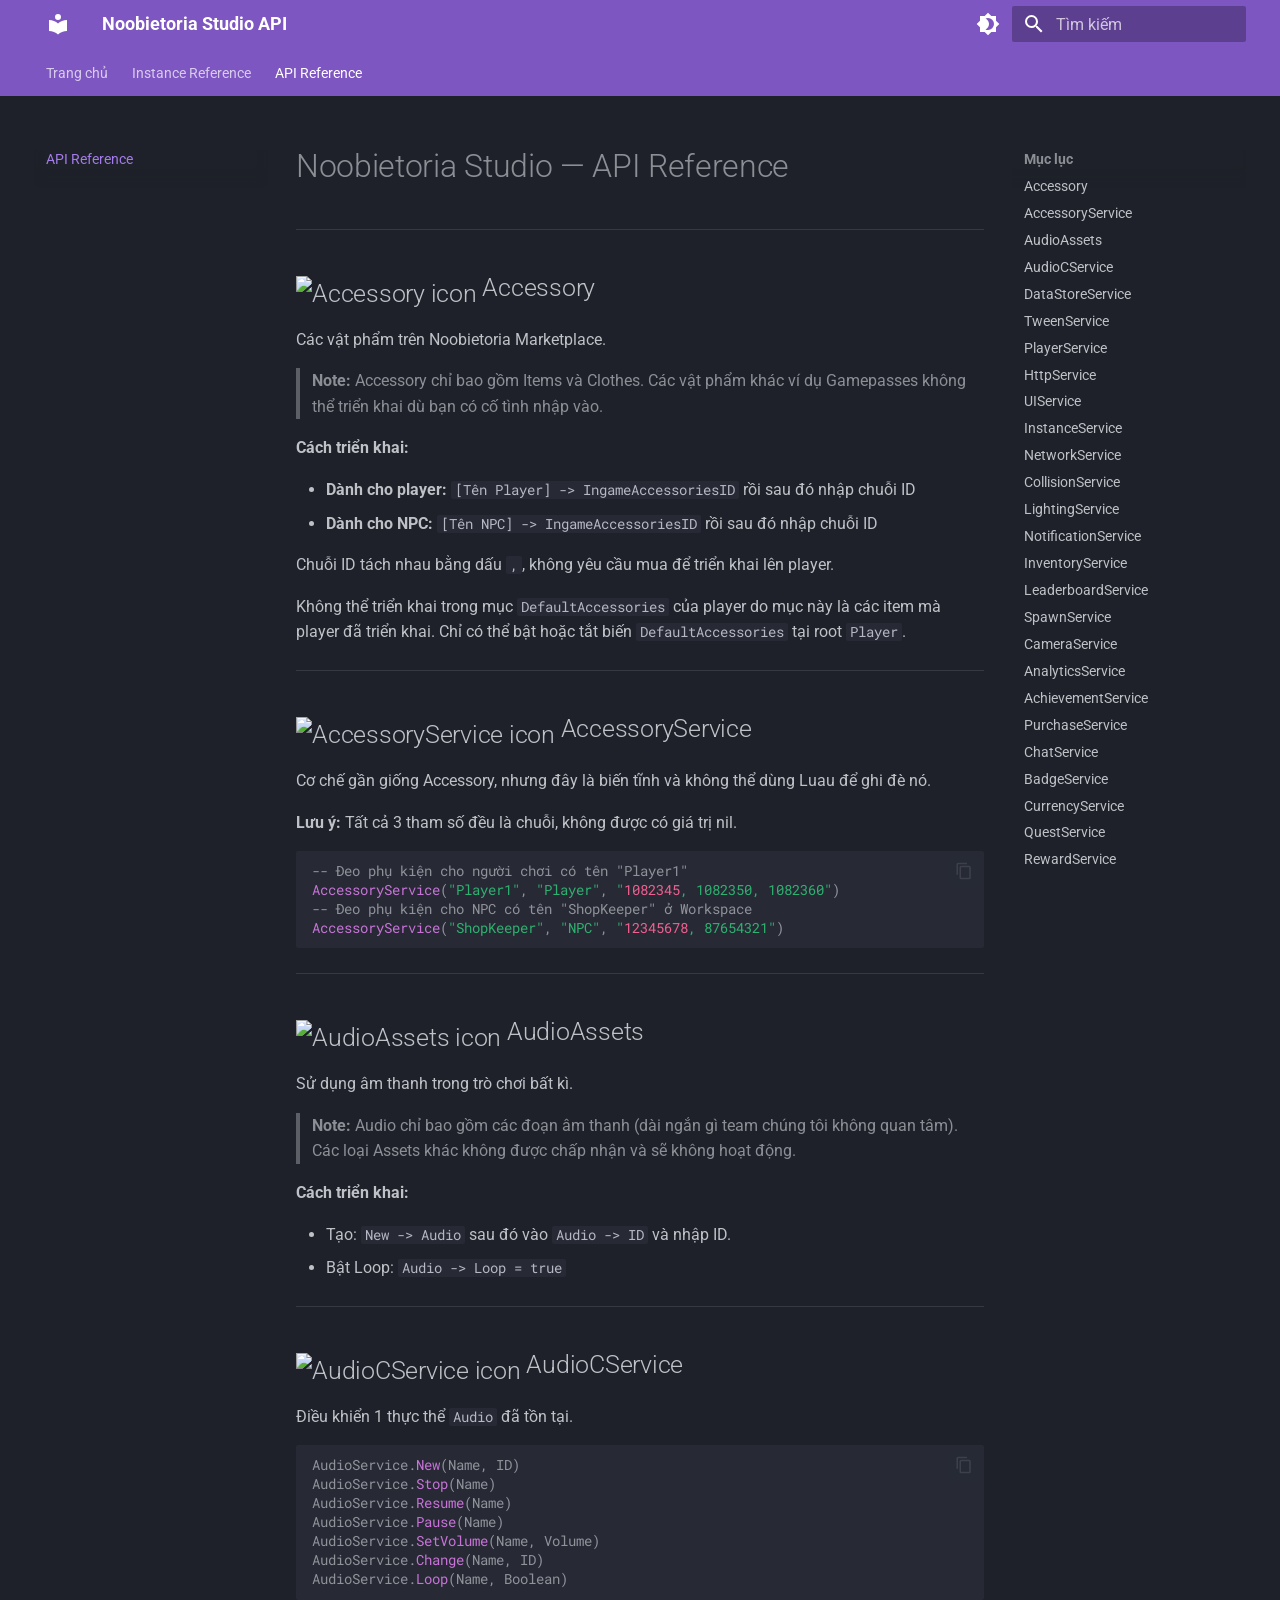
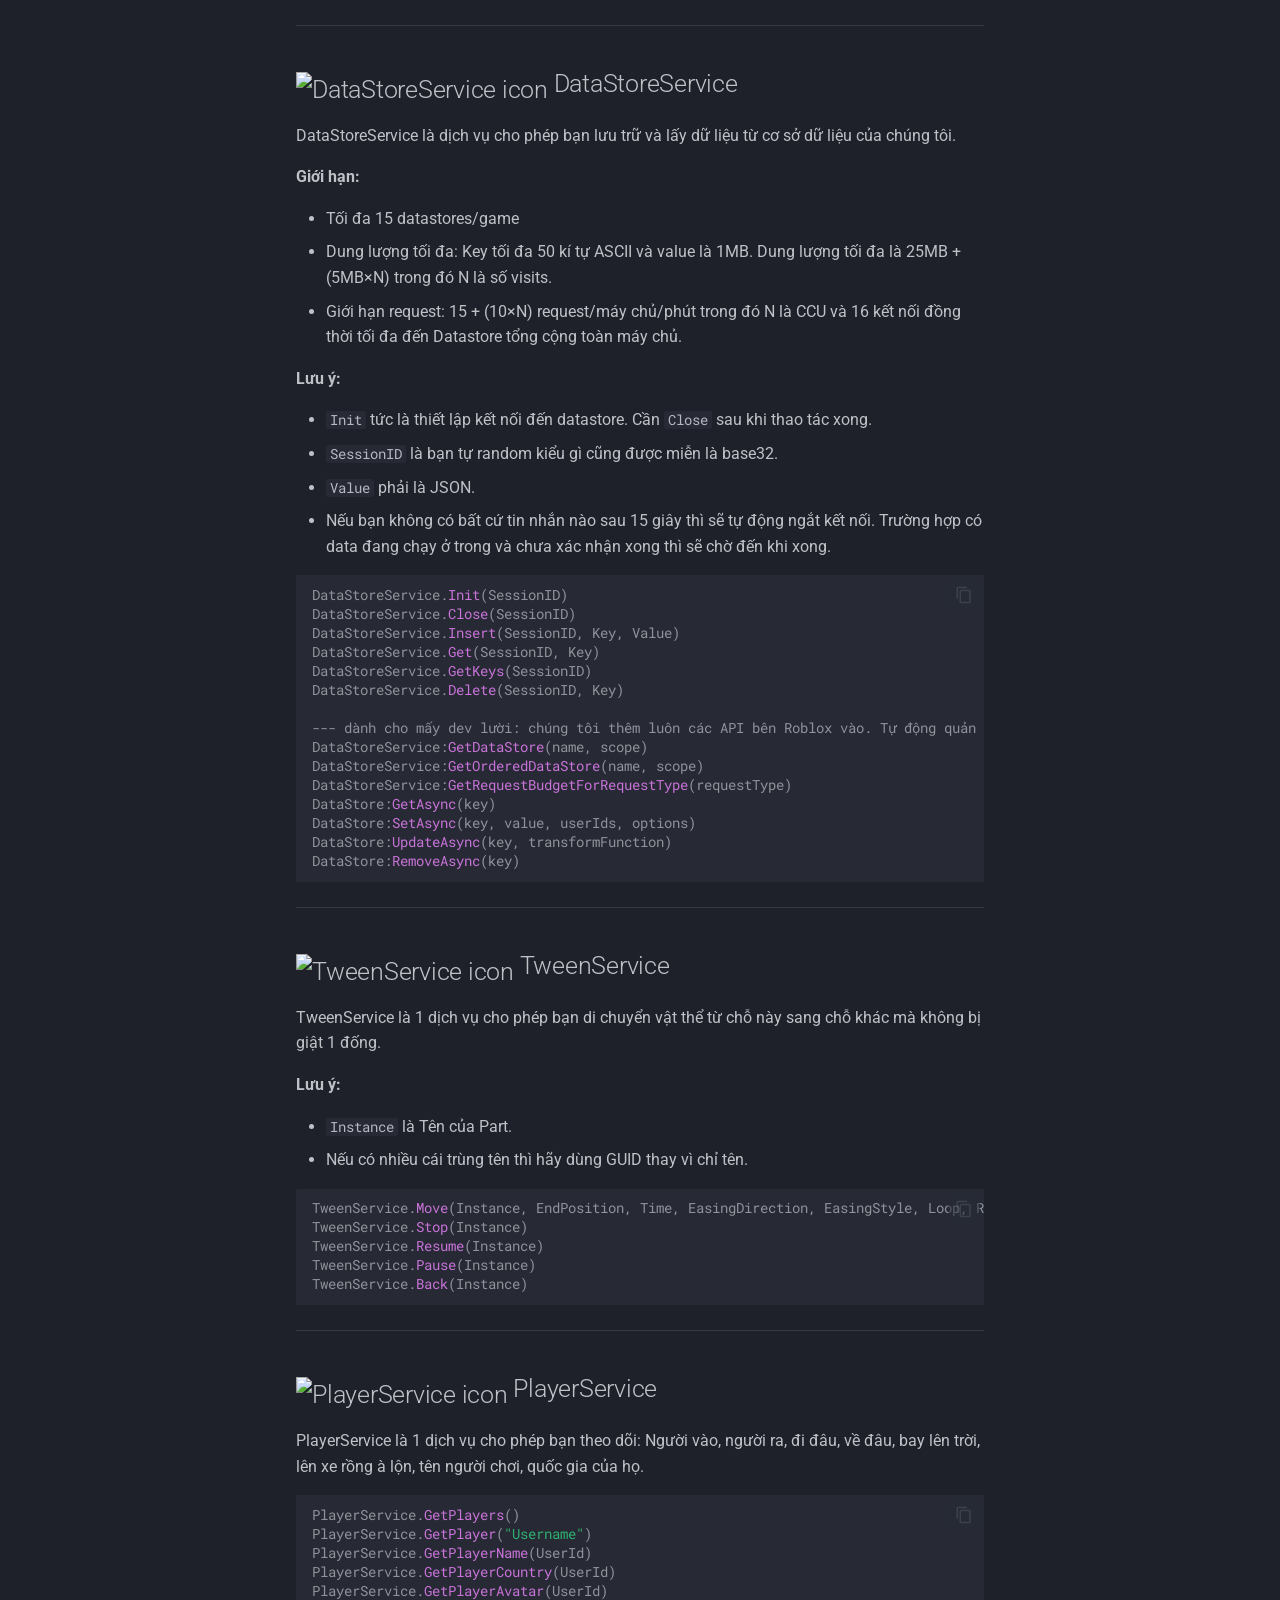
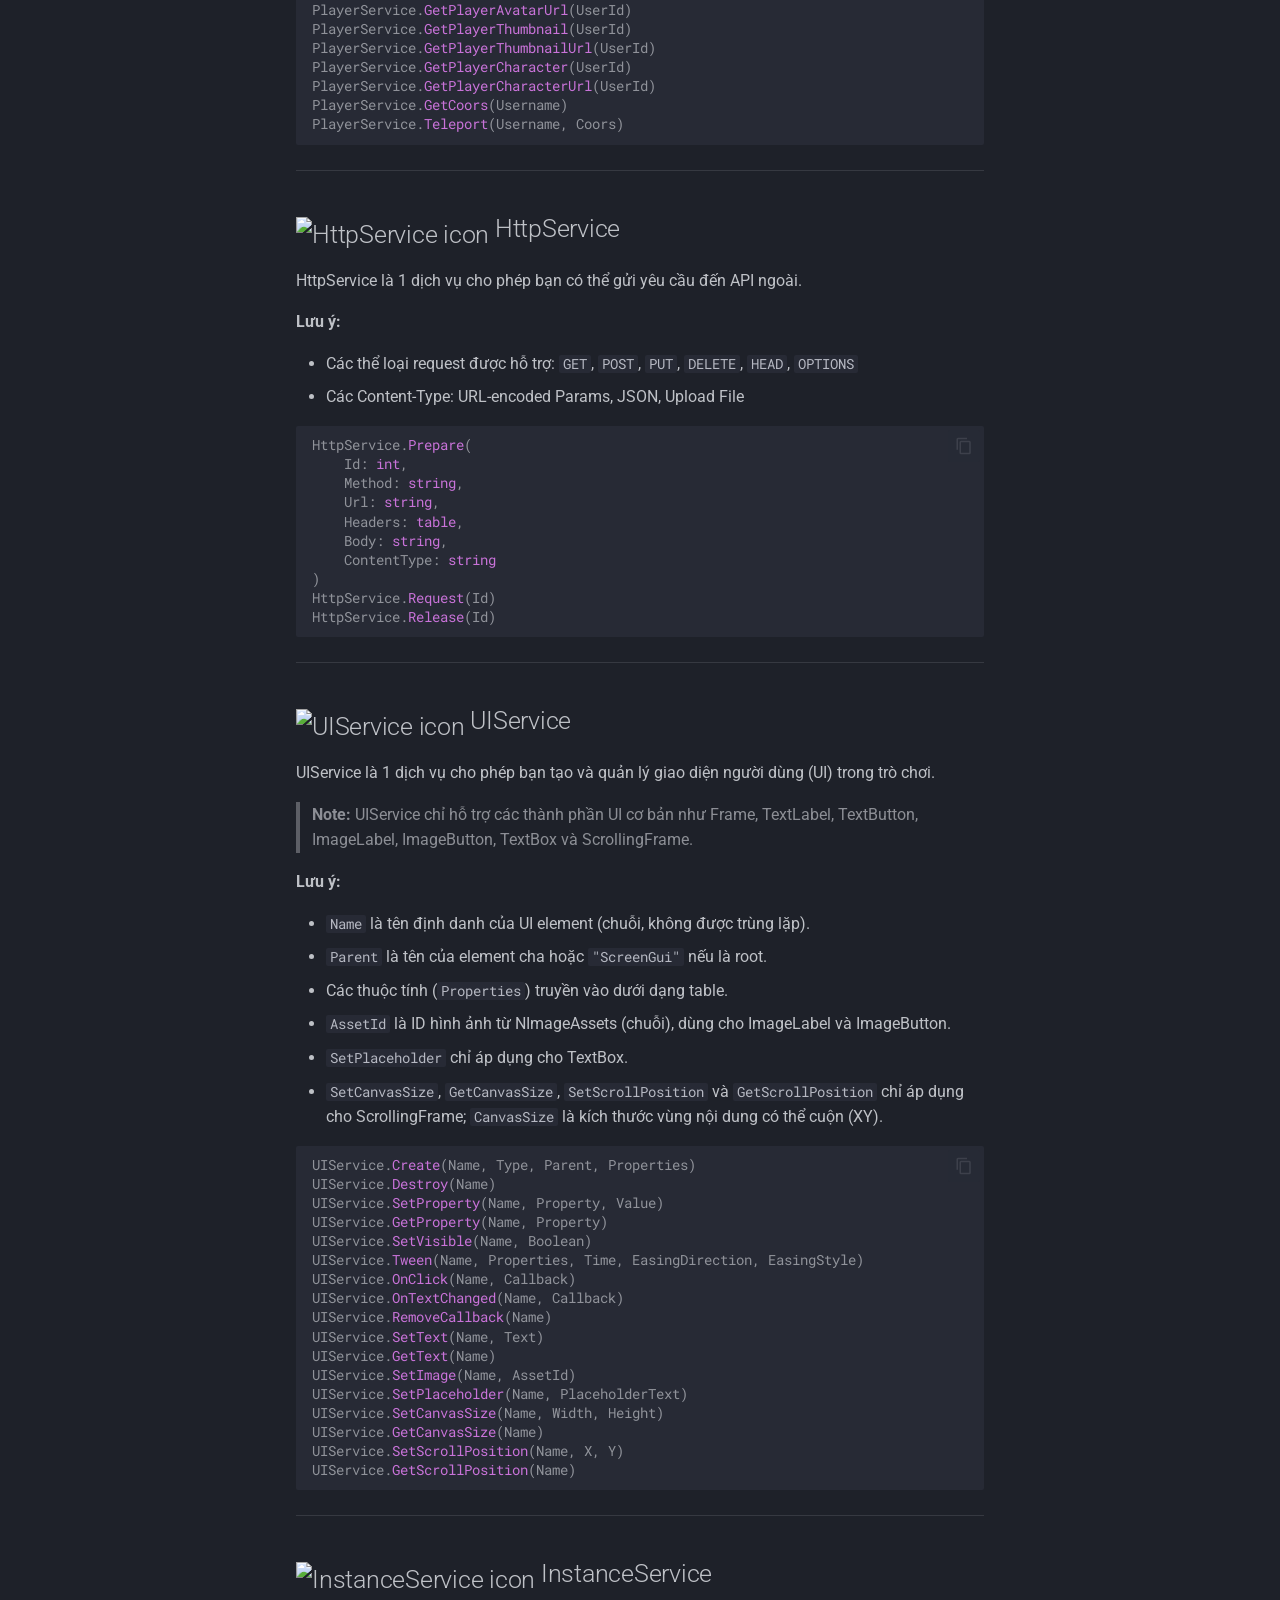
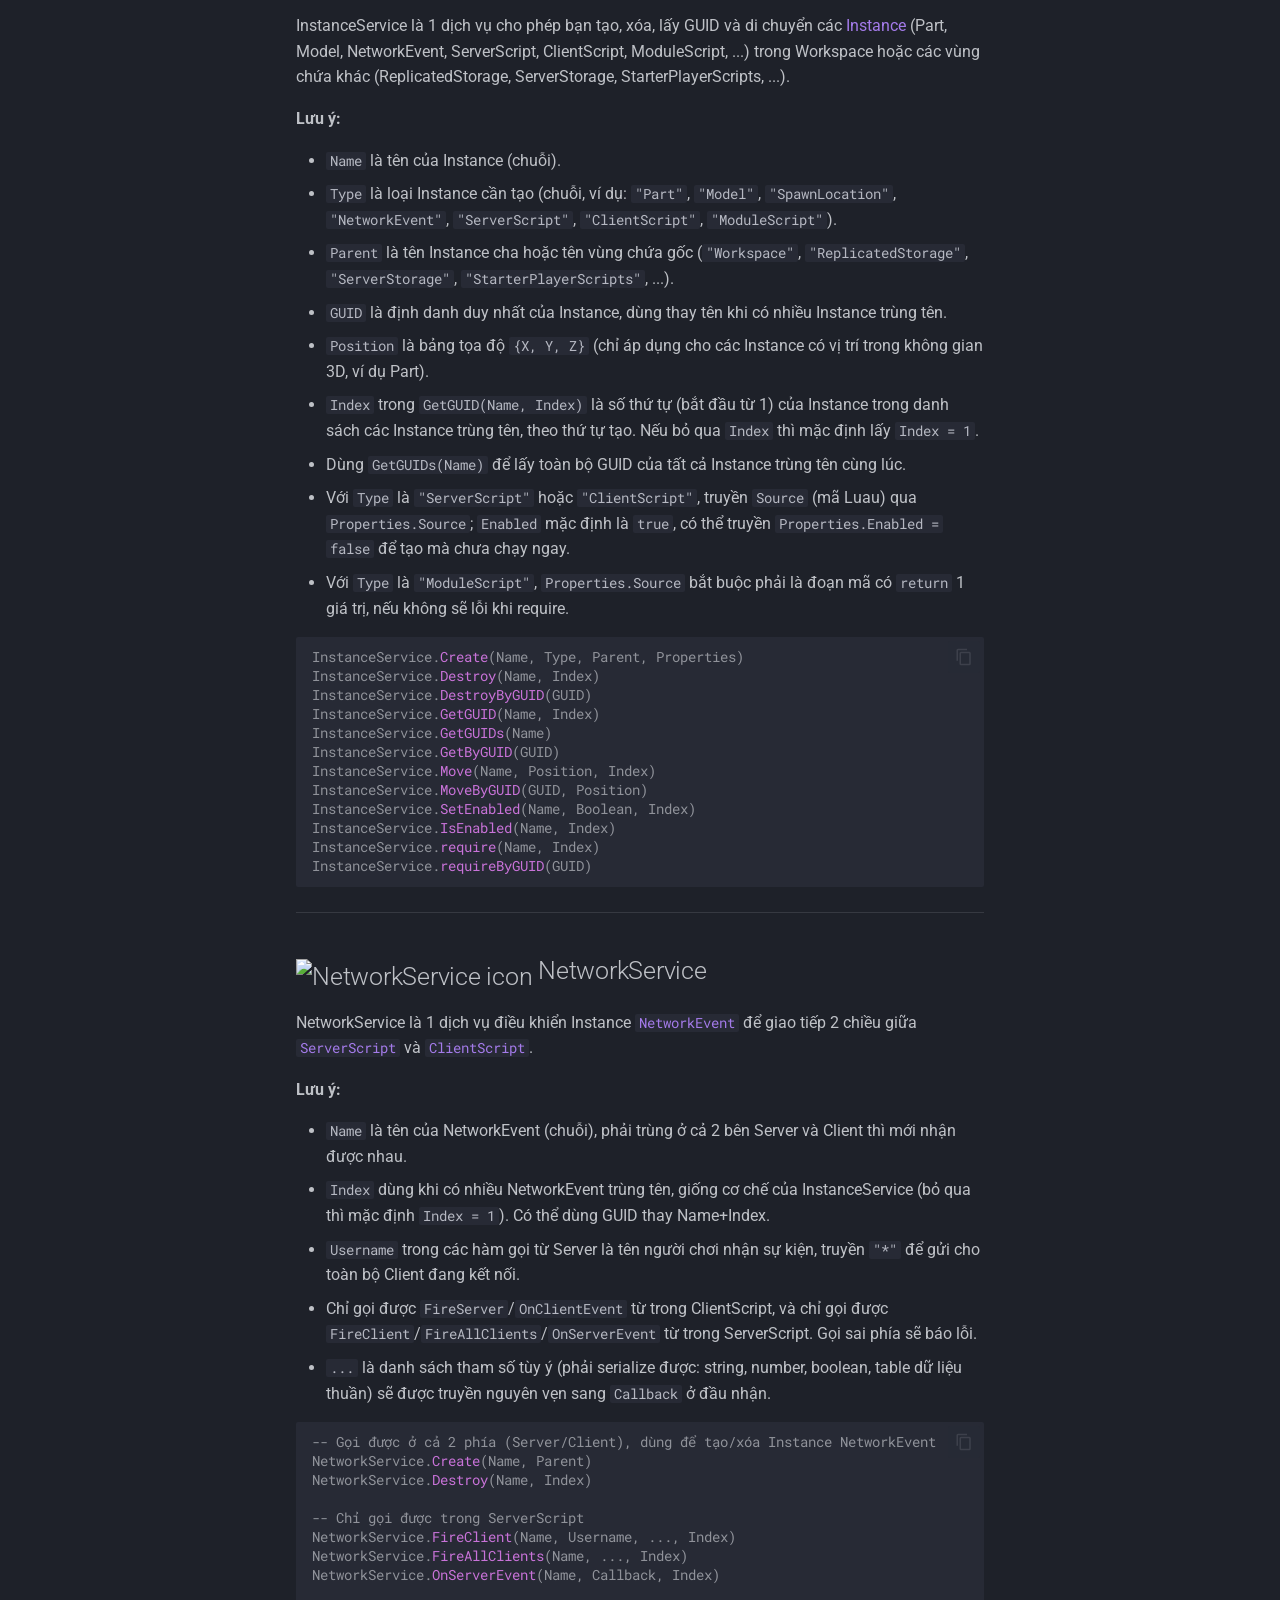
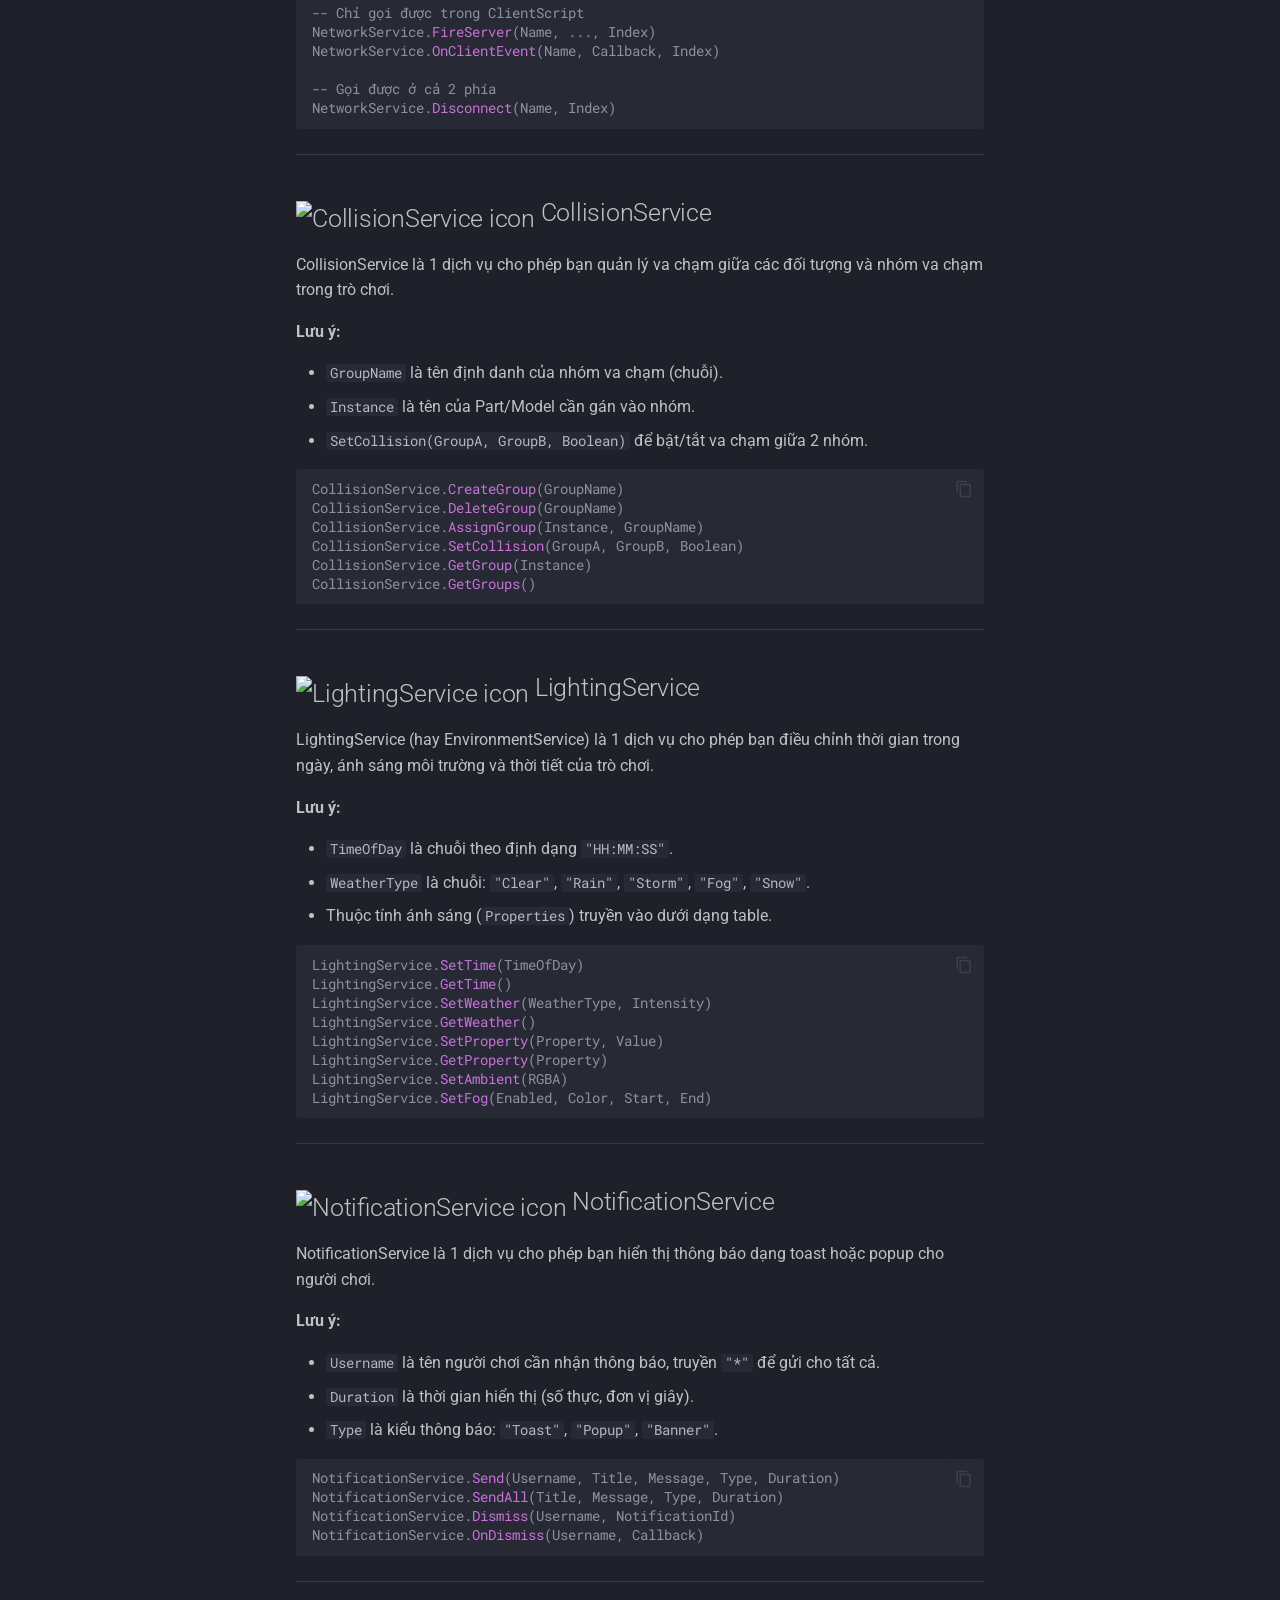
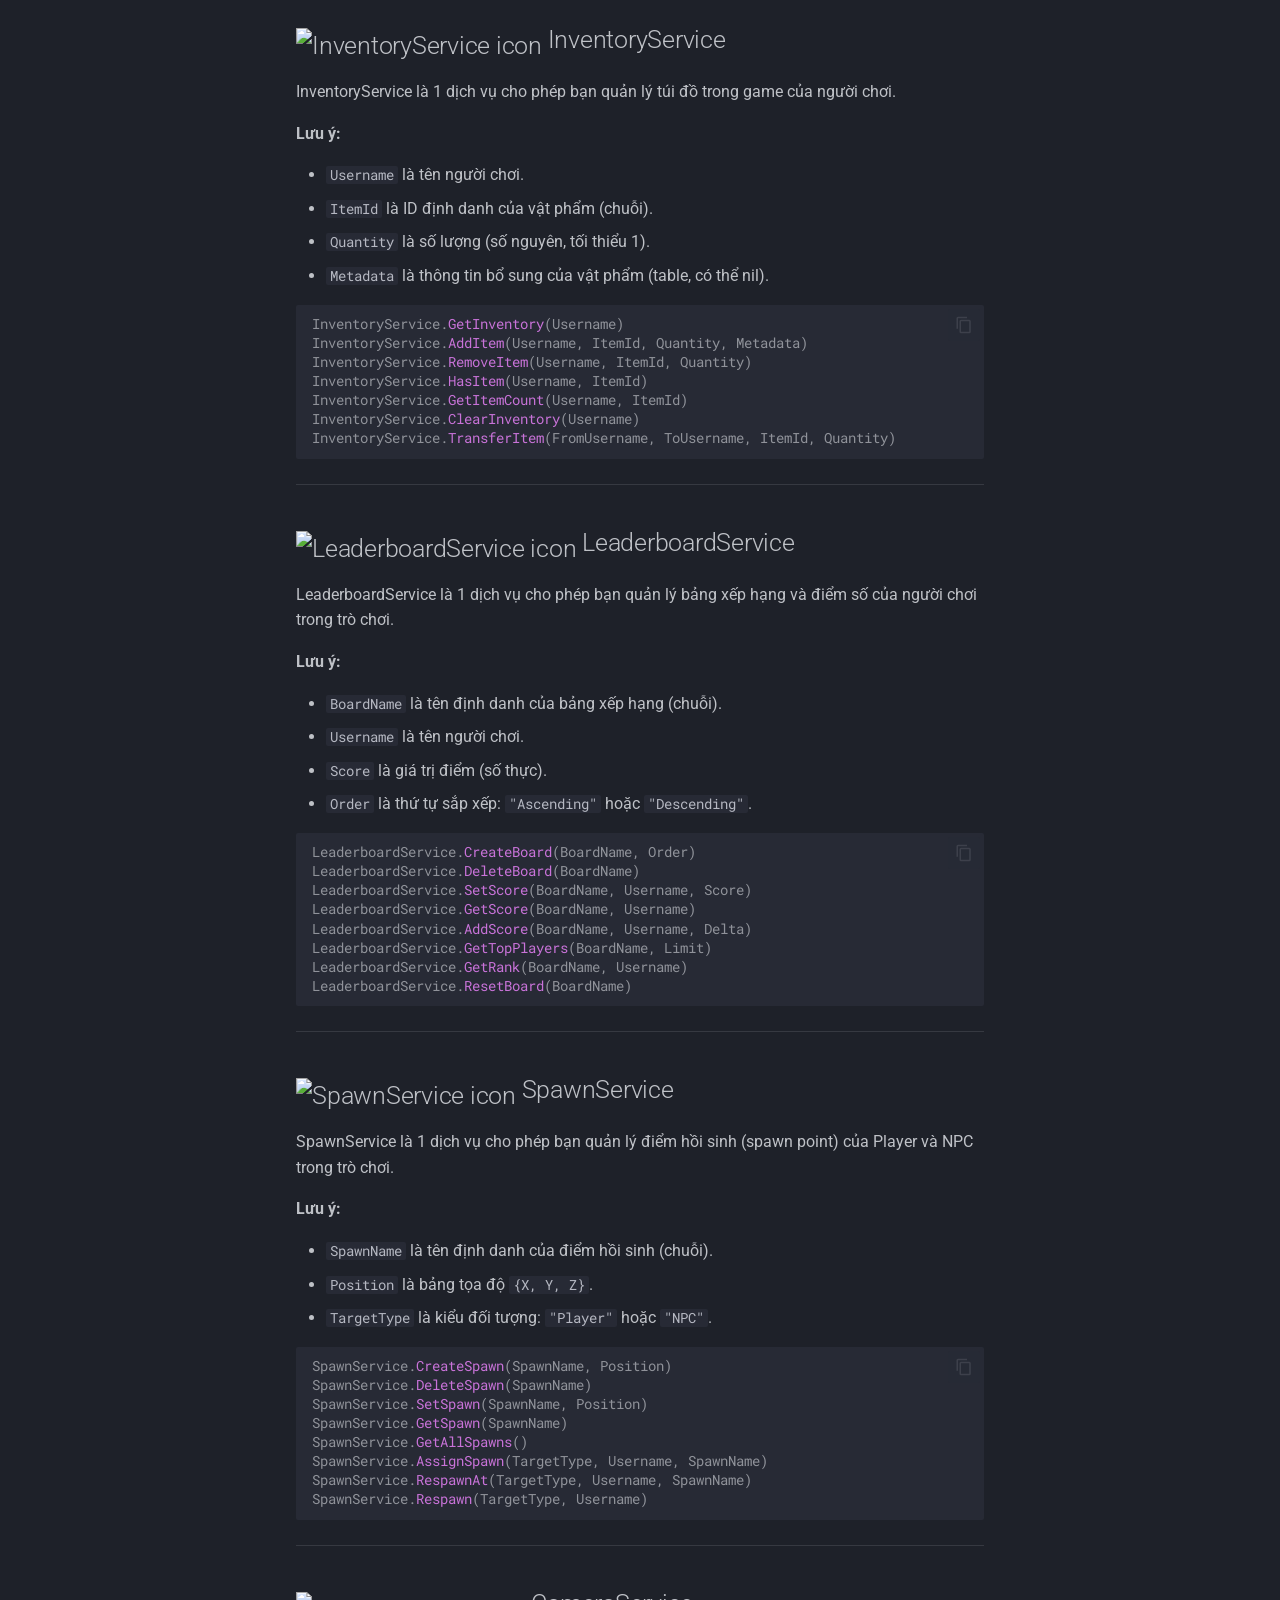
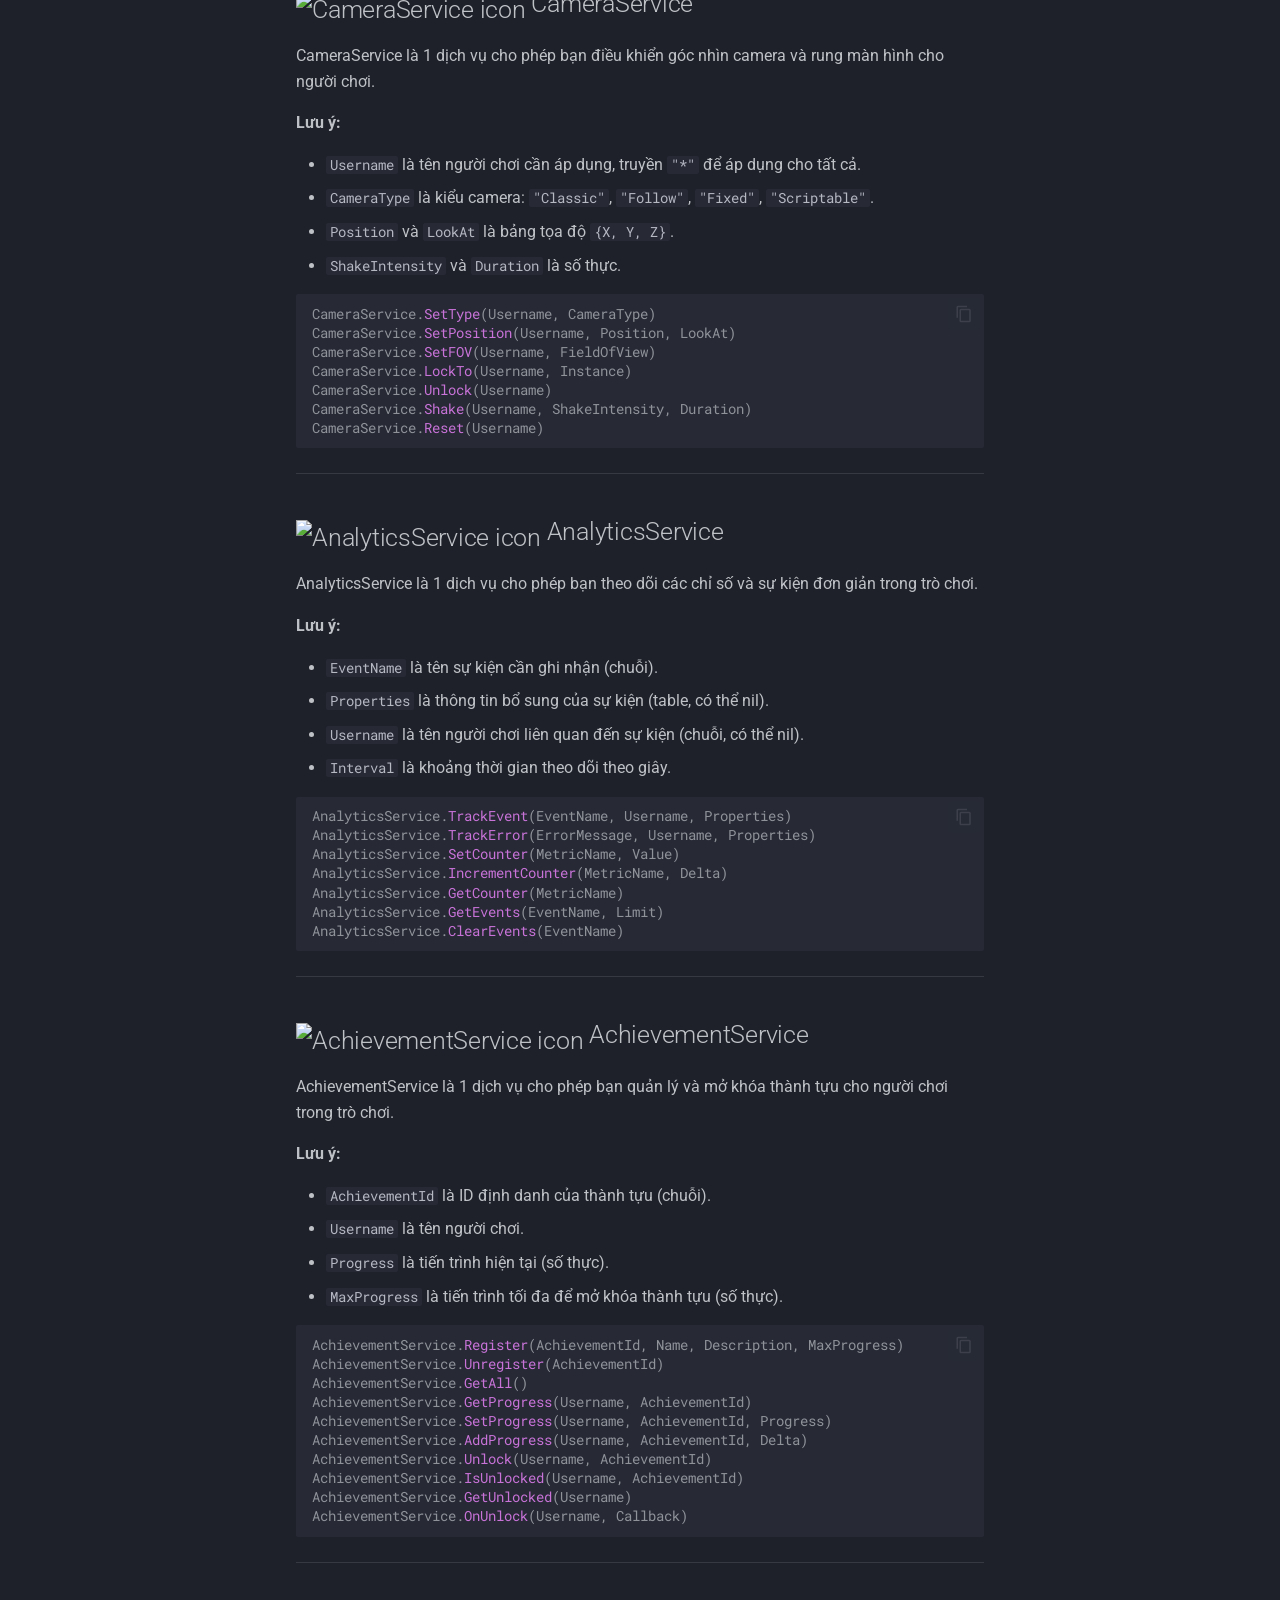
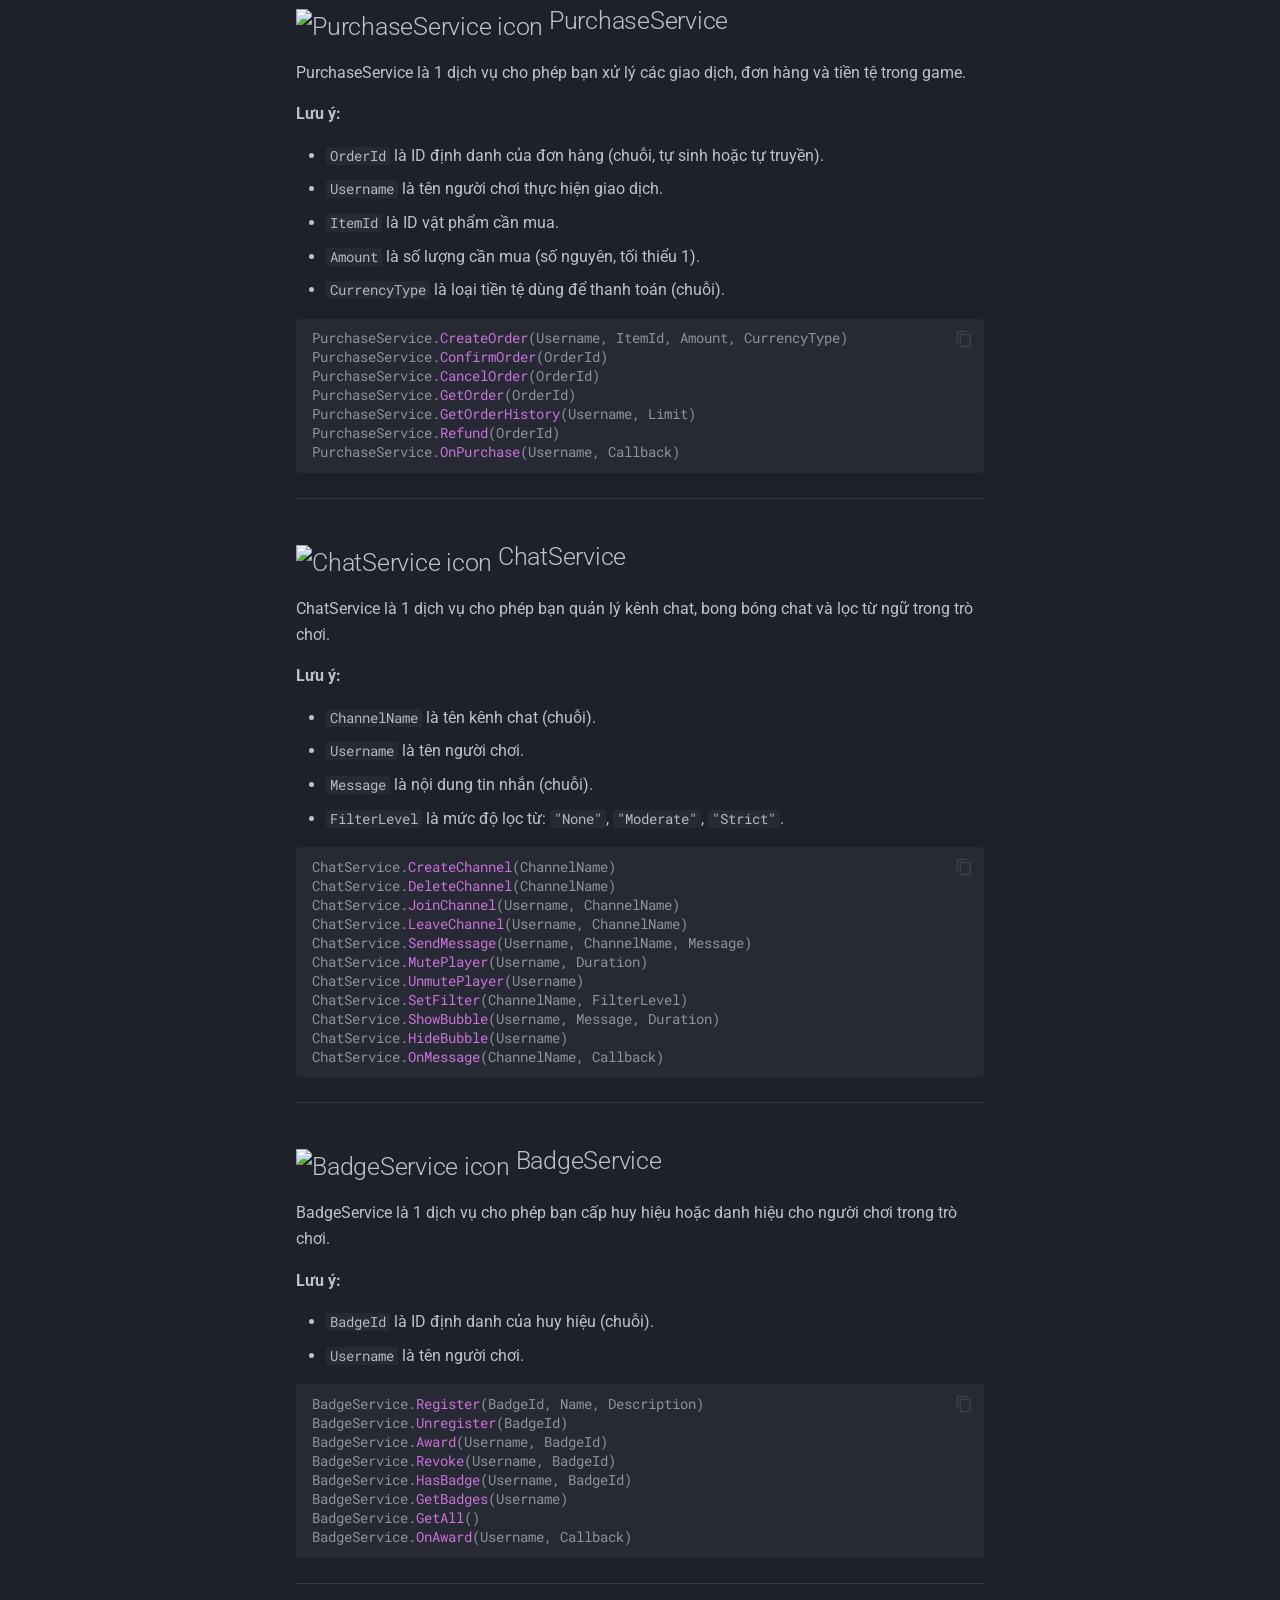
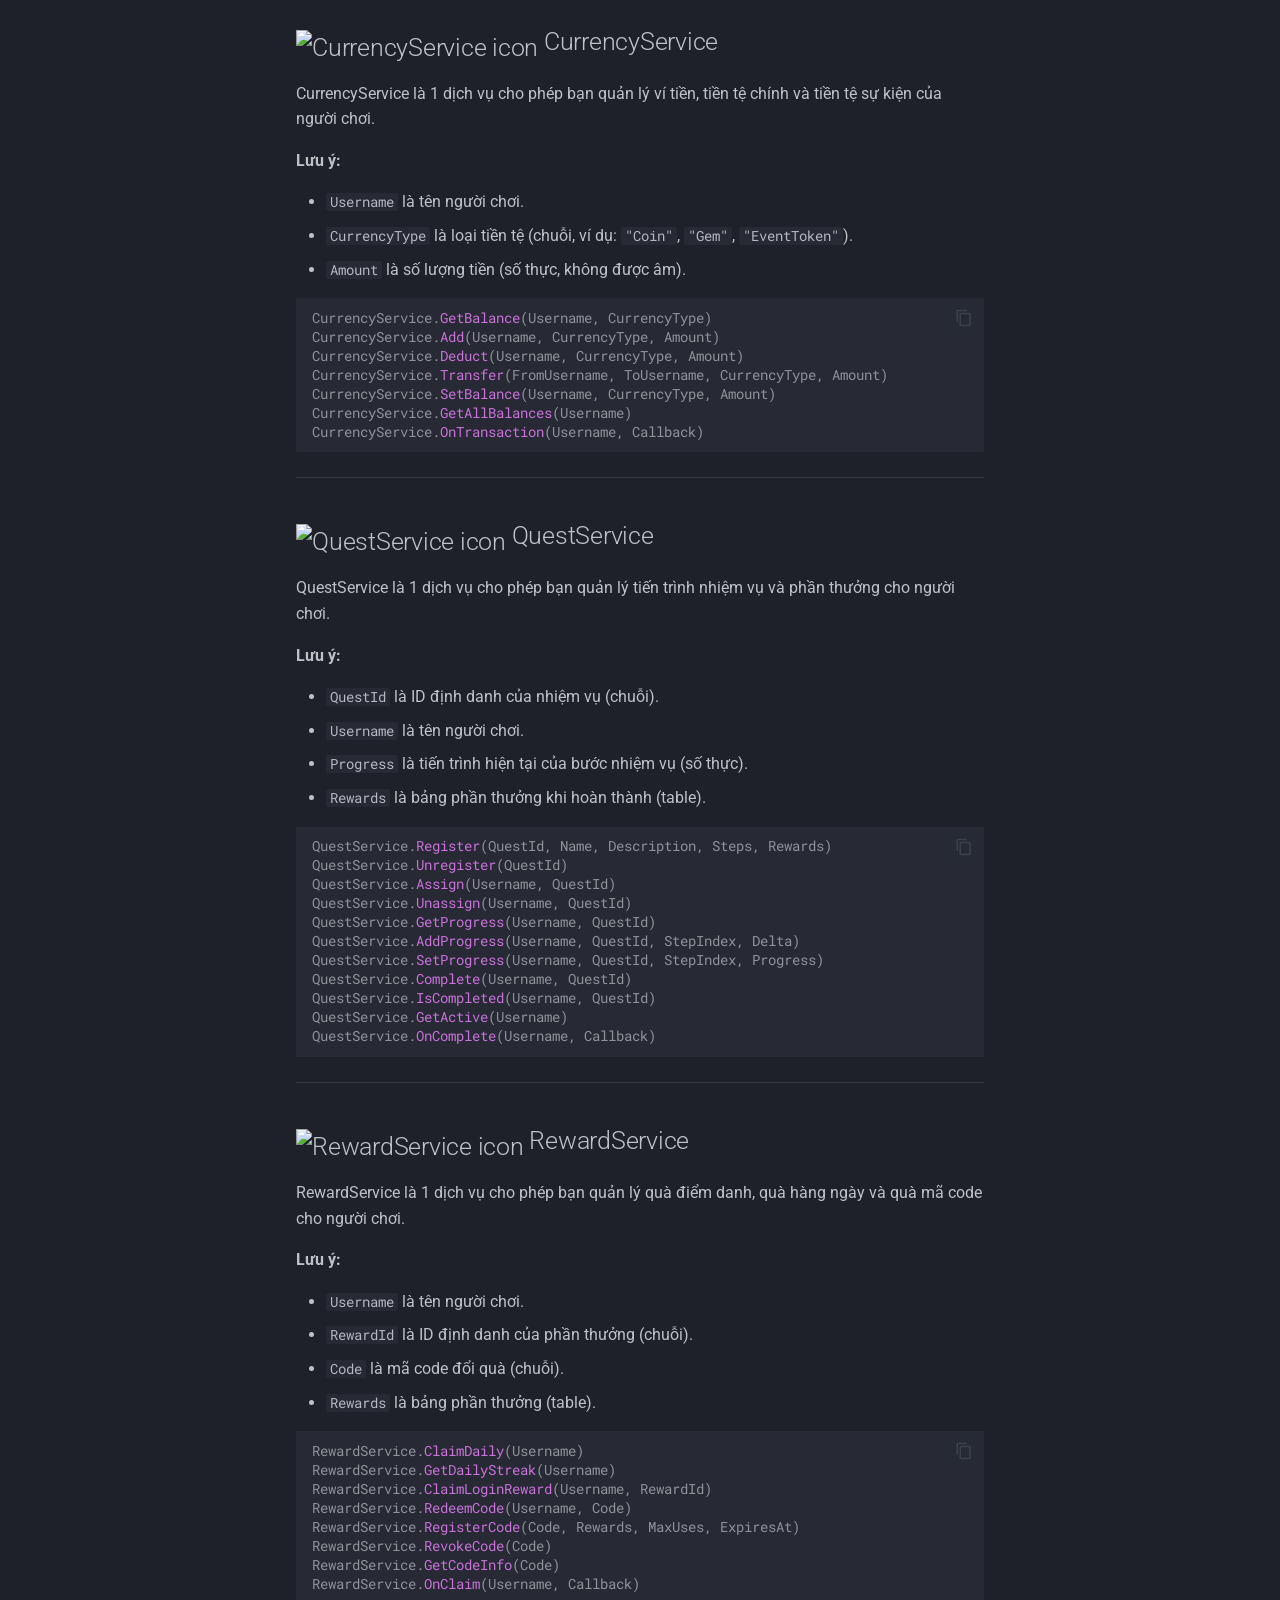
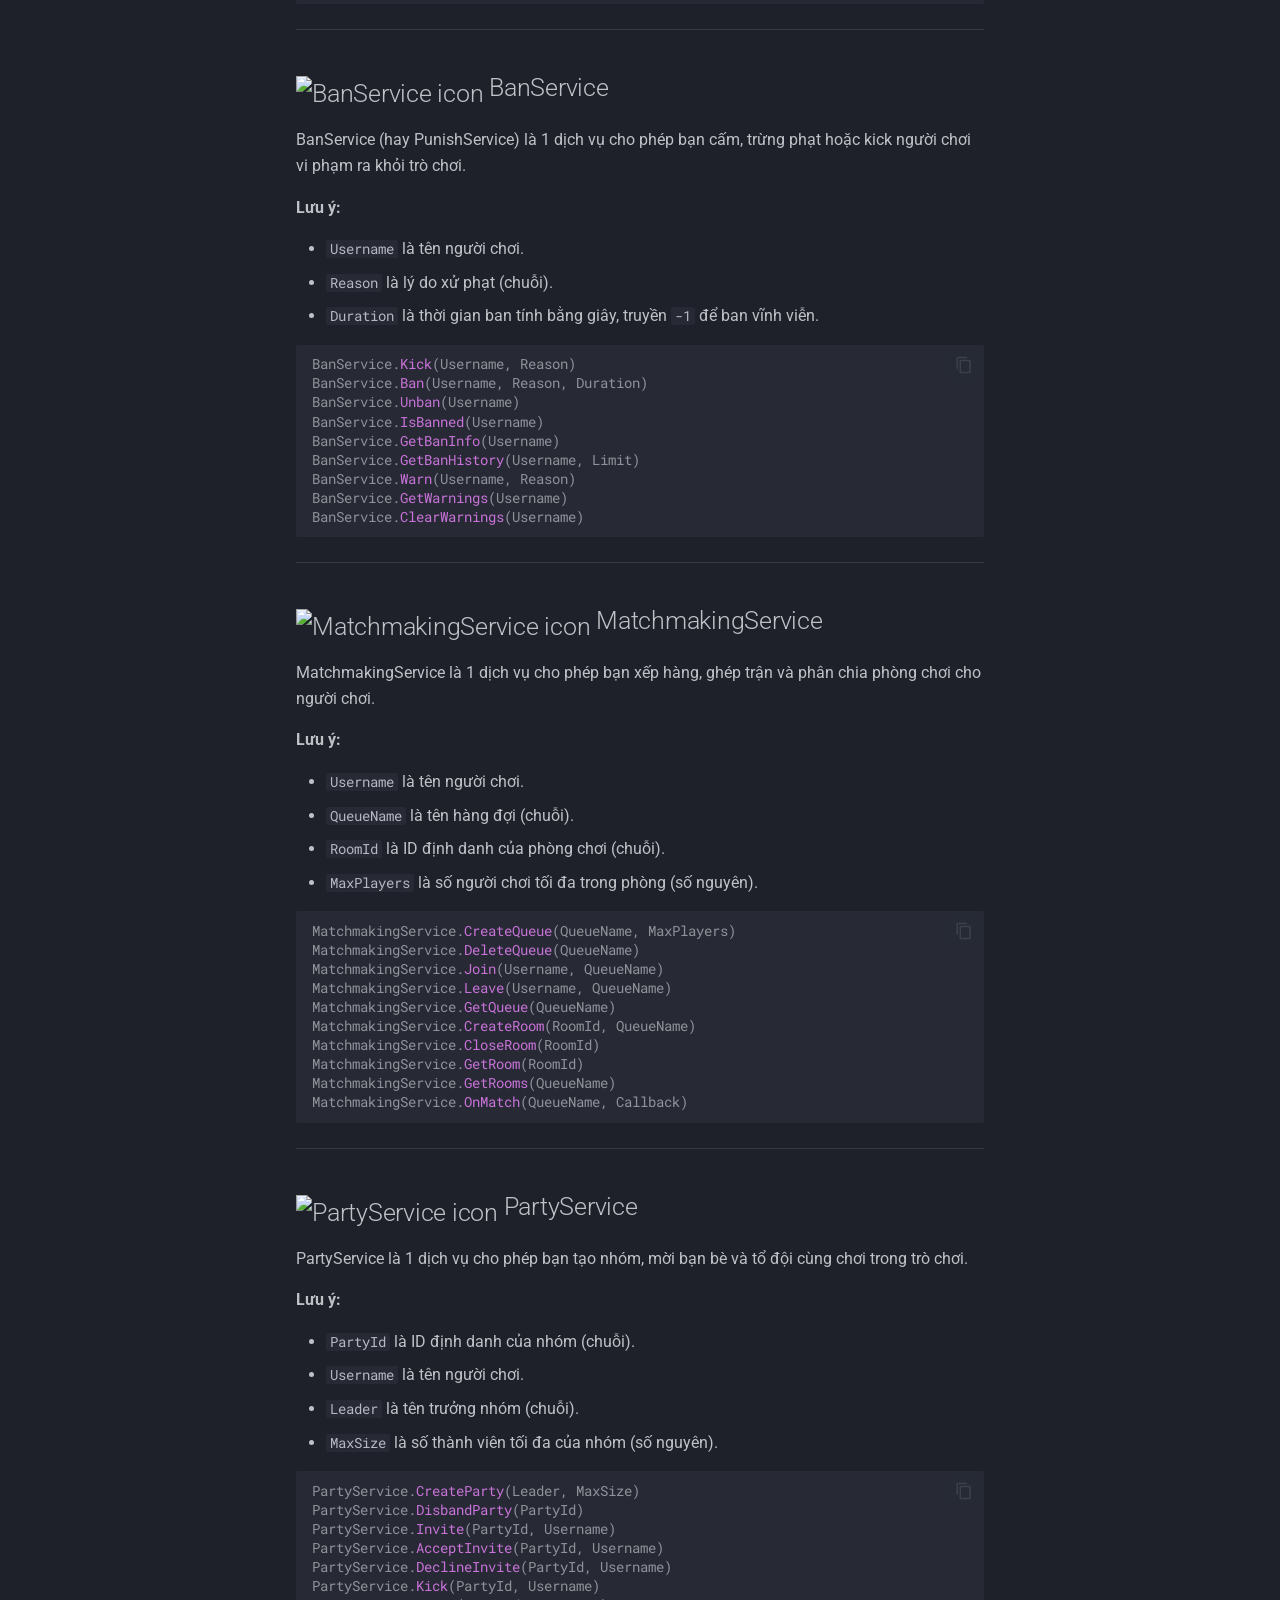
==== api/index.html @ e49be991 "Deployed 60967e7 with MkDocs version: 1.6.1" ====
<!doctype html>
<html lang="vi" class="no-js">
  <head>
    
      <meta charset="utf-8">
      <meta name="viewport" content="width=device-width,initial-scale=1">
      
        <meta name="description" content="Tài liệu API chính thức của Noobietoria Studio">
      
      
        <meta name="author" content="Noobietoria Team">
      
      
        <link rel="canonical" href="https://noobietoria.github.io/Docs/api/">
      
      
        <link rel="prev" href="../instance/">
      
      
      
        
      
      
      <link rel="icon" href="../assets/images/favicon.png">
      <meta name="generator" content="mkdocs-1.6.1, mkdocs-material-9.7.7">
    
    
      
        <title>API Reference - Noobietoria Studio API</title>
      
    
    
      <link rel="stylesheet" href="../assets/stylesheets/main.ec1eaa64.min.css">
      
        
        <link rel="stylesheet" href="../assets/stylesheets/palette.ab4e12ef.min.css">
      
      


    
    
      
    
    
      
        
        
        <link rel="preconnect" href="https://fonts.gstatic.com" crossorigin>
        <link rel="stylesheet" href="https://fonts.googleapis.com/css?family=Roboto:300,300i,400,400i,700,700i%7CRoboto+Mono:400,400i,700,700i&display=fallback">
        <style>:root{--md-text-font:"Roboto";--md-code-font:"Roboto Mono"}</style>
      
    
    
    <script>__md_scope=new URL("..",location),__md_hash=e=>[...e].reduce(((e,_)=>(e<<5)-e+_.charCodeAt(0)),0),__md_get=(e,_=localStorage,t=__md_scope)=>JSON.parse(_.getItem(t.pathname+"."+e)),__md_set=(e,_,t=localStorage,a=__md_scope)=>{try{t.setItem(a.pathname+"."+e,JSON.stringify(_))}catch(e){}}</script>
    
      

    
    
  </head>
  
  
    
    
      
    
    
    
    
    <body dir="ltr" data-md-color-scheme="slate" data-md-color-primary="deep-purple" data-md-color-accent="purple">
  
    
    <input class="md-toggle" data-md-toggle="drawer" type="checkbox" id="__drawer" autocomplete="off">
    <input class="md-toggle" data-md-toggle="search" type="checkbox" id="__search" autocomplete="off">
    <label class="md-overlay" for="__drawer"></label>
    <div data-md-component="skip">
      
        
        <a href="#noobietoria-studio-api-reference" class="md-skip">
          Bỏ qua
        </a>
      
    </div>
    <div data-md-component="announce">
      
    </div>
    
    
      

<header class="md-header" data-md-component="header">
  <nav class="md-header__inner md-grid" aria-label="Đầu trang">
    <a href=".." title="Noobietoria Studio API" class="md-header__button md-logo" aria-label="Noobietoria Studio API" data-md-component="logo">
      
  
  <svg xmlns="http://www.w3.org/2000/svg" viewBox="0 0 24 24"><path d="M12 8a3 3 0 0 0 3-3 3 3 0 0 0-3-3 3 3 0 0 0-3 3 3 3 0 0 0 3 3m0 3.54C9.64 9.35 6.5 8 3 8v11c3.5 0 6.64 1.35 9 3.54 2.36-2.19 5.5-3.54 9-3.54V8c-3.5 0-6.64 1.35-9 3.54"/></svg>

    </a>
    <label class="md-header__button md-icon" for="__drawer">
      
      <svg xmlns="http://www.w3.org/2000/svg" viewBox="0 0 24 24"><path d="M3 6h18v2H3zm0 5h18v2H3zm0 5h18v2H3z"/></svg>
    </label>
    <div class="md-header__title" data-md-component="header-title">
      <div class="md-header__ellipsis">
        <div class="md-header__topic">
          <span class="md-ellipsis">
            Noobietoria Studio API
          </span>
        </div>
        <div class="md-header__topic" data-md-component="header-topic">
          <span class="md-ellipsis">
            
              API Reference
            
          </span>
        </div>
      </div>
    </div>
    
      
        <form class="md-header__option" data-md-component="palette">
  
    
    
    
    <input class="md-option" data-md-color-media="" data-md-color-scheme="slate" data-md-color-primary="deep-purple" data-md-color-accent="purple"  aria-label="Chuyển sang chế độ sáng"  type="radio" name="__palette" id="__palette_0">
    
      <label class="md-header__button md-icon" title="Chuyển sang chế độ sáng" for="__palette_1" hidden>
        <svg xmlns="http://www.w3.org/2000/svg" viewBox="0 0 24 24"><path d="M12 18c-.89 0-1.74-.2-2.5-.55C11.56 16.5 13 14.42 13 12s-1.44-4.5-3.5-5.45C10.26 6.2 11.11 6 12 6a6 6 0 0 1 6 6 6 6 0 0 1-6 6m8-9.31V4h-4.69L12 .69 8.69 4H4v4.69L.69 12 4 15.31V20h4.69L12 23.31 15.31 20H20v-4.69L23.31 12z"/></svg>
      </label>
    
  
    
    
    
    <input class="md-option" data-md-color-media="" data-md-color-scheme="default" data-md-color-primary="deep-purple" data-md-color-accent="purple"  aria-label="Chuyển sang chế độ tối"  type="radio" name="__palette" id="__palette_1">
    
      <label class="md-header__button md-icon" title="Chuyển sang chế độ tối" for="__palette_0" hidden>
        <svg xmlns="http://www.w3.org/2000/svg" viewBox="0 0 24 24"><path d="M12 8a4 4 0 0 0-4 4 4 4 0 0 0 4 4 4 4 0 0 0 4-4 4 4 0 0 0-4-4m0 10a6 6 0 0 1-6-6 6 6 0 0 1 6-6 6 6 0 0 1 6 6 6 6 0 0 1-6 6m8-9.31V4h-4.69L12 .69 8.69 4H4v4.69L.69 12 4 15.31V20h4.69L12 23.31 15.31 20H20v-4.69L23.31 12z"/></svg>
      </label>
    
  
</form>
      
    
    
      <script>var palette=__md_get("__palette");if(palette&&palette.color){if("(prefers-color-scheme)"===palette.color.media){var media=matchMedia("(prefers-color-scheme: light)"),input=document.querySelector(media.matches?"[data-md-color-media='(prefers-color-scheme: light)']":"[data-md-color-media='(prefers-color-scheme: dark)']");palette.color.media=input.getAttribute("data-md-color-media"),palette.color.scheme=input.getAttribute("data-md-color-scheme"),palette.color.primary=input.getAttribute("data-md-color-primary"),palette.color.accent=input.getAttribute("data-md-color-accent")}for(var[key,value]of Object.entries(palette.color))document.body.setAttribute("data-md-color-"+key,value)}</script>
    
    
    
      
      
        <label class="md-header__button md-icon" for="__search">
          
          <svg xmlns="http://www.w3.org/2000/svg" viewBox="0 0 24 24"><path d="M9.5 3A6.5 6.5 0 0 1 16 9.5c0 1.61-.59 3.09-1.56 4.23l.27.27h.79l5 5-1.5 1.5-5-5v-.79l-.27-.27A6.52 6.52 0 0 1 9.5 16 6.5 6.5 0 0 1 3 9.5 6.5 6.5 0 0 1 9.5 3m0 2C7 5 5 7 5 9.5S7 14 9.5 14 14 12 14 9.5 12 5 9.5 5"/></svg>
        </label>
        <div class="md-search" data-md-component="search" role="dialog">
  <label class="md-search__overlay" for="__search"></label>
  <div class="md-search__inner" role="search">
    <form class="md-search__form" name="search">
      <input type="text" class="md-search__input" name="query" aria-label="Tìm kiếm" placeholder="Tìm kiếm" autocapitalize="off" autocorrect="off" autocomplete="off" spellcheck="false" data-md-component="search-query" required>
      <label class="md-search__icon md-icon" for="__search">
        
        <svg xmlns="http://www.w3.org/2000/svg" viewBox="0 0 24 24"><path d="M9.5 3A6.5 6.5 0 0 1 16 9.5c0 1.61-.59 3.09-1.56 4.23l.27.27h.79l5 5-1.5 1.5-5-5v-.79l-.27-.27A6.52 6.52 0 0 1 9.5 16 6.5 6.5 0 0 1 3 9.5 6.5 6.5 0 0 1 9.5 3m0 2C7 5 5 7 5 9.5S7 14 9.5 14 14 12 14 9.5 12 5 9.5 5"/></svg>
        
        <svg xmlns="http://www.w3.org/2000/svg" viewBox="0 0 24 24"><path d="M20 11v2H8l5.5 5.5-1.42 1.42L4.16 12l7.92-7.92L13.5 5.5 8 11z"/></svg>
      </label>
      <nav class="md-search__options" aria-label="Tìm kiếm">
        
        <button type="reset" class="md-search__icon md-icon" title="Xoá" aria-label="Xoá" tabindex="-1">
          
          <svg xmlns="http://www.w3.org/2000/svg" viewBox="0 0 24 24"><path d="M19 6.41 17.59 5 12 10.59 6.41 5 5 6.41 10.59 12 5 17.59 6.41 19 12 13.41 17.59 19 19 17.59 13.41 12z"/></svg>
        </button>
      </nav>
      
        <div class="md-search__suggest" data-md-component="search-suggest"></div>
      
    </form>
    <div class="md-search__output">
      <div class="md-search__scrollwrap" tabindex="0" data-md-scrollfix>
        <div class="md-search-result" data-md-component="search-result">
          <div class="md-search-result__meta">
            Initializing search
          </div>
          <ol class="md-search-result__list" role="presentation"></ol>
        </div>
      </div>
    </div>
  </div>
</div>
      
    
    
  </nav>
  
</header>
    
    <div class="md-container" data-md-component="container">
      
      
        
          
            
<nav class="md-tabs" aria-label="Tabs" data-md-component="tabs">
  <div class="md-grid">
    <ul class="md-tabs__list">
      
        
  
  
  
  
    <li class="md-tabs__item">
      <a href=".." class="md-tabs__link">
        
  
  
    
  
  Trang chủ

      </a>
    </li>
  

      
        
  
  
  
  
    <li class="md-tabs__item">
      <a href="../instance/" class="md-tabs__link">
        
  
  
    
  
  Instance Reference

      </a>
    </li>
  

      
        
  
  
  
    
  
  
    <li class="md-tabs__item md-tabs__item--active">
      <a href="./" class="md-tabs__link">
        
  
  
    
  
  API Reference

      </a>
    </li>
  

      
    </ul>
  </div>
</nav>
          
        
      
      <main class="md-main" data-md-component="main">
        <div class="md-main__inner md-grid">
          
            
              
              <div class="md-sidebar md-sidebar--primary" data-md-component="sidebar" data-md-type="navigation" >
                <div class="md-sidebar__scrollwrap">
                  <div class="md-sidebar__inner">
                    


  


<nav class="md-nav md-nav--primary md-nav--lifted" aria-label="Thanh điều hướng" data-md-level="0">
  <label class="md-nav__title" for="__drawer">
    <a href=".." title="Noobietoria Studio API" class="md-nav__button md-logo" aria-label="Noobietoria Studio API" data-md-component="logo">
      
  
  <svg xmlns="http://www.w3.org/2000/svg" viewBox="0 0 24 24"><path d="M12 8a3 3 0 0 0 3-3 3 3 0 0 0-3-3 3 3 0 0 0-3 3 3 3 0 0 0 3 3m0 3.54C9.64 9.35 6.5 8 3 8v11c3.5 0 6.64 1.35 9 3.54 2.36-2.19 5.5-3.54 9-3.54V8c-3.5 0-6.64 1.35-9 3.54"/></svg>

    </a>
    Noobietoria Studio API
  </label>
  
  <ul class="md-nav__list" data-md-scrollfix>
    
      
      
  
  
  
  
    <li class="md-nav__item">
      <a href=".." class="md-nav__link">
        
  
  
  <span class="md-ellipsis">
    
  
    Trang chủ
  

    
  </span>
  
  

      </a>
    </li>
  

    
      
      
  
  
  
  
    <li class="md-nav__item">
      <a href="../instance/" class="md-nav__link">
        
  
  
  <span class="md-ellipsis">
    
  
    Instance Reference
  

    
  </span>
  
  

      </a>
    </li>
  

    
      
      
  
  
    
  
  
  
    <li class="md-nav__item md-nav__item--active">
      
      <input class="md-nav__toggle md-toggle" type="checkbox" id="__toc">
      
      
        
      
      
        <label class="md-nav__link md-nav__link--active" for="__toc">
          
  
  
  <span class="md-ellipsis">
    
  
    API Reference
  

    
  </span>
  
  

          <span class="md-nav__icon md-icon"></span>
        </label>
      
      <a href="./" class="md-nav__link md-nav__link--active">
        
  
  
  <span class="md-ellipsis">
    
  
    API Reference
  

    
  </span>
  
  

      </a>
      
        

<nav class="md-nav md-nav--secondary" aria-label="Mục lục">
  
  
  
    
  
  
    <label class="md-nav__title" for="__toc">
      <span class="md-nav__icon md-icon"></span>
      Mục lục
    </label>
    <ul class="md-nav__list" data-md-component="toc" data-md-scrollfix>
      
        <li class="md-nav__item">
  <a href="#accessory" class="md-nav__link">
    <span class="md-ellipsis">
      
        Accessory
      
    </span>
  </a>
  
</li>
      
        <li class="md-nav__item">
  <a href="#accessoryservice" class="md-nav__link">
    <span class="md-ellipsis">
      
        AccessoryService
      
    </span>
  </a>
  
</li>
      
        <li class="md-nav__item">
  <a href="#audioassets" class="md-nav__link">
    <span class="md-ellipsis">
      
        AudioAssets
      
    </span>
  </a>
  
</li>
      
        <li class="md-nav__item">
  <a href="#audiocservice" class="md-nav__link">
    <span class="md-ellipsis">
      
        AudioCService
      
    </span>
  </a>
  
</li>
      
        <li class="md-nav__item">
  <a href="#datastoreservice" class="md-nav__link">
    <span class="md-ellipsis">
      
        DataStoreService
      
    </span>
  </a>
  
</li>
      
        <li class="md-nav__item">
  <a href="#tweenservice" class="md-nav__link">
    <span class="md-ellipsis">
      
        TweenService
      
    </span>
  </a>
  
</li>
      
        <li class="md-nav__item">
  <a href="#playerservice" class="md-nav__link">
    <span class="md-ellipsis">
      
        PlayerService
      
    </span>
  </a>
  
</li>
      
        <li class="md-nav__item">
  <a href="#httpservice" class="md-nav__link">
    <span class="md-ellipsis">
      
        HttpService
      
    </span>
  </a>
  
</li>
      
        <li class="md-nav__item">
  <a href="#uiservice" class="md-nav__link">
    <span class="md-ellipsis">
      
        UIService
      
    </span>
  </a>
  
</li>
      
        <li class="md-nav__item">
  <a href="#instanceservice" class="md-nav__link">
    <span class="md-ellipsis">
      
        InstanceService
      
    </span>
  </a>
  
</li>
      
        <li class="md-nav__item">
  <a href="#networkservice" class="md-nav__link">
    <span class="md-ellipsis">
      
        NetworkService
      
    </span>
  </a>
  
</li>
      
        <li class="md-nav__item">
  <a href="#collisionservice" class="md-nav__link">
    <span class="md-ellipsis">
      
        CollisionService
      
    </span>
  </a>
  
</li>
      
        <li class="md-nav__item">
  <a href="#lightingservice" class="md-nav__link">
    <span class="md-ellipsis">
      
        LightingService
      
    </span>
  </a>
  
</li>
      
        <li class="md-nav__item">
  <a href="#notificationservice" class="md-nav__link">
    <span class="md-ellipsis">
      
        NotificationService
      
    </span>
  </a>
  
</li>
      
        <li class="md-nav__item">
  <a href="#inventoryservice" class="md-nav__link">
    <span class="md-ellipsis">
      
        InventoryService
      
    </span>
  </a>
  
</li>
      
        <li class="md-nav__item">
  <a href="#leaderboardservice" class="md-nav__link">
    <span class="md-ellipsis">
      
        LeaderboardService
      
    </span>
  </a>
  
</li>
      
        <li class="md-nav__item">
  <a href="#spawnservice" class="md-nav__link">
    <span class="md-ellipsis">
      
        SpawnService
      
    </span>
  </a>
  
</li>
      
        <li class="md-nav__item">
  <a href="#cameraservice" class="md-nav__link">
    <span class="md-ellipsis">
      
        CameraService
      
    </span>
  </a>
  
</li>
      
        <li class="md-nav__item">
  <a href="#analyticsservice" class="md-nav__link">
    <span class="md-ellipsis">
      
        AnalyticsService
      
    </span>
  </a>
  
</li>
      
        <li class="md-nav__item">
  <a href="#achievementservice" class="md-nav__link">
    <span class="md-ellipsis">
      
        AchievementService
      
    </span>
  </a>
  
</li>
      
        <li class="md-nav__item">
  <a href="#purchaseservice" class="md-nav__link">
    <span class="md-ellipsis">
      
        PurchaseService
      
    </span>
  </a>
  
</li>
      
        <li class="md-nav__item">
  <a href="#chatservice" class="md-nav__link">
    <span class="md-ellipsis">
      
        ChatService
      
    </span>
  </a>
  
</li>
      
        <li class="md-nav__item">
  <a href="#badgeservice" class="md-nav__link">
    <span class="md-ellipsis">
      
        BadgeService
      
    </span>
  </a>
  
</li>
      
        <li class="md-nav__item">
  <a href="#currencyservice" class="md-nav__link">
    <span class="md-ellipsis">
      
        CurrencyService
      
    </span>
  </a>
  
</li>
      
        <li class="md-nav__item">
  <a href="#questservice" class="md-nav__link">
    <span class="md-ellipsis">
      
        QuestService
      
    </span>
  </a>
  
</li>
      
        <li class="md-nav__item">
  <a href="#rewardservice" class="md-nav__link">
    <span class="md-ellipsis">
      
        RewardService
      
    </span>
  </a>
  
</li>
      
        <li class="md-nav__item">
  <a href="#banservice" class="md-nav__link">
    <span class="md-ellipsis">
      
        BanService
      
    </span>
  </a>
  
</li>
      
        <li class="md-nav__item">
  <a href="#matchmakingservice" class="md-nav__link">
    <span class="md-ellipsis">
      
        MatchmakingService
      
    </span>
  </a>
  
</li>
      
        <li class="md-nav__item">
  <a href="#partyservice" class="md-nav__link">
    <span class="md-ellipsis">
      
        PartyService
      
    </span>
  </a>
  
</li>
      
        <li class="md-nav__item">
  <a href="#dialogueservice" class="md-nav__link">
    <span class="md-ellipsis">
      
        DialogueService
      
    </span>
  </a>
  
</li>
      
        <li class="md-nav__item">
  <a href="#teleportservice" class="md-nav__link">
    <span class="md-ellipsis">
      
        TeleportService
      
    </span>
  </a>
  
</li>
      
        <li class="md-nav__item">
  <a href="#cooldownservice" class="md-nav__link">
    <span class="md-ellipsis">
      
        CooldownService
      
    </span>
  </a>
  
</li>
      
        <li class="md-nav__item">
  <a href="#effectservice" class="md-nav__link">
    <span class="md-ellipsis">
      
        EffectService
      
    </span>
  </a>
  
</li>
      
        <li class="md-nav__item">
  <a href="#soundeffectservice" class="md-nav__link">
    <span class="md-ellipsis">
      
        SoundEffectService
      
    </span>
  </a>
  
</li>
      
        <li class="md-nav__item">
  <a href="#marketplaceservice" class="md-nav__link">
    <span class="md-ellipsis">
      
        MarketplaceService
      
    </span>
  </a>
  
</li>
      
        <li class="md-nav__item">
  <a href="#passservice" class="md-nav__link">
    <span class="md-ellipsis">
      
        PassService
      
    </span>
  </a>
  
</li>
      
        <li class="md-nav__item">
  <a href="#tradingservice" class="md-nav__link">
    <span class="md-ellipsis">
      
        TradingService
      
    </span>
  </a>
  
</li>
      
        <li class="md-nav__item">
  <a href="#mailservice" class="md-nav__link">
    <span class="md-ellipsis">
      
        MailService
      
    </span>
  </a>
  
</li>
      
        <li class="md-nav__item">
  <a href="#craftingservice" class="md-nav__link">
    <span class="md-ellipsis">
      
        CraftingService
      
    </span>
  </a>
  
</li>
      
        <li class="md-nav__item">
  <a href="#inputservice" class="md-nav__link">
    <span class="md-ellipsis">
      
        InputService
      
    </span>
  </a>
  
</li>
      
        <li class="md-nav__item">
  <a href="#pathfindingservice" class="md-nav__link">
    <span class="md-ellipsis">
      
        PathfindingService
      
    </span>
  </a>
  
</li>
      
        <li class="md-nav__item">
  <a href="#proximityservice" class="md-nav__link">
    <span class="md-ellipsis">
      
        ProximityService
      
    </span>
  </a>
  
</li>
      
        <li class="md-nav__item">
  <a href="#localizationservice" class="md-nav__link">
    <span class="md-ellipsis">
      
        LocalizationService
      
    </span>
  </a>
  
</li>
      
        <li class="md-nav__item">
  <a href="#physicsservice" class="md-nav__link">
    <span class="md-ellipsis">
      
        PhysicsService
      
    </span>
  </a>
  
</li>
      
        <li class="md-nav__item">
  <a href="#textservice" class="md-nav__link">
    <span class="md-ellipsis">
      
        TextService
      
    </span>
  </a>
  
</li>
      
        <li class="md-nav__item">
  <a href="#networkevent" class="md-nav__link">
    <span class="md-ellipsis">
      
        NetworkEvent
      
    </span>
  </a>
  
</li>
      
        <li class="md-nav__item">
  <a href="#serverscript" class="md-nav__link">
    <span class="md-ellipsis">
      
        ServerScript
      
    </span>
  </a>
  
</li>
      
        <li class="md-nav__item">
  <a href="#modulescript" class="md-nav__link">
    <span class="md-ellipsis">
      
        ModuleScript
      
    </span>
  </a>
  
</li>
      
        <li class="md-nav__item">
  <a href="#clientscript" class="md-nav__link">
    <span class="md-ellipsis">
      
        ClientScript
      
    </span>
  </a>
  
</li>
      
        <li class="md-nav__item">
  <a href="#networkeventservice" class="md-nav__link">
    <span class="md-ellipsis">
      
        NetworkEventService
      
    </span>
  </a>
  
</li>
      
    </ul>
  
</nav>
      
    </li>
  

    
  </ul>
</nav>
                  </div>
                </div>
              </div>
            
            
              
              <div class="md-sidebar md-sidebar--secondary" data-md-component="sidebar" data-md-type="toc" >
                <div class="md-sidebar__scrollwrap">
                  <div class="md-sidebar__inner">
                    

<nav class="md-nav md-nav--secondary" aria-label="Mục lục">
  
  
  
    
  
  
    <label class="md-nav__title" for="__toc">
      <span class="md-nav__icon md-icon"></span>
      Mục lục
    </label>
    <ul class="md-nav__list" data-md-component="toc" data-md-scrollfix>
      
        <li class="md-nav__item">
  <a href="#accessory" class="md-nav__link">
    <span class="md-ellipsis">
      
        Accessory
      
    </span>
  </a>
  
</li>
      
        <li class="md-nav__item">
  <a href="#accessoryservice" class="md-nav__link">
    <span class="md-ellipsis">
      
        AccessoryService
      
    </span>
  </a>
  
</li>
      
        <li class="md-nav__item">
  <a href="#audioassets" class="md-nav__link">
    <span class="md-ellipsis">
      
        AudioAssets
      
    </span>
  </a>
  
</li>
      
        <li class="md-nav__item">
  <a href="#audiocservice" class="md-nav__link">
    <span class="md-ellipsis">
      
        AudioCService
      
    </span>
  </a>
  
</li>
      
        <li class="md-nav__item">
  <a href="#datastoreservice" class="md-nav__link">
    <span class="md-ellipsis">
      
        DataStoreService
      
    </span>
  </a>
  
</li>
      
        <li class="md-nav__item">
  <a href="#tweenservice" class="md-nav__link">
    <span class="md-ellipsis">
      
        TweenService
      
    </span>
  </a>
  
</li>
      
        <li class="md-nav__item">
  <a href="#playerservice" class="md-nav__link">
    <span class="md-ellipsis">
      
        PlayerService
      
    </span>
  </a>
  
</li>
      
        <li class="md-nav__item">
  <a href="#httpservice" class="md-nav__link">
    <span class="md-ellipsis">
      
        HttpService
      
    </span>
  </a>
  
</li>
      
        <li class="md-nav__item">
  <a href="#uiservice" class="md-nav__link">
    <span class="md-ellipsis">
      
        UIService
      
    </span>
  </a>
  
</li>
      
        <li class="md-nav__item">
  <a href="#instanceservice" class="md-nav__link">
    <span class="md-ellipsis">
      
        InstanceService
      
    </span>
  </a>
  
</li>
      
        <li class="md-nav__item">
  <a href="#networkservice" class="md-nav__link">
    <span class="md-ellipsis">
      
        NetworkService
      
    </span>
  </a>
  
</li>
      
        <li class="md-nav__item">
  <a href="#collisionservice" class="md-nav__link">
    <span class="md-ellipsis">
      
        CollisionService
      
    </span>
  </a>
  
</li>
      
        <li class="md-nav__item">
  <a href="#lightingservice" class="md-nav__link">
    <span class="md-ellipsis">
      
        LightingService
      
    </span>
  </a>
  
</li>
      
        <li class="md-nav__item">
  <a href="#notificationservice" class="md-nav__link">
    <span class="md-ellipsis">
      
        NotificationService
      
    </span>
  </a>
  
</li>
      
        <li class="md-nav__item">
  <a href="#inventoryservice" class="md-nav__link">
    <span class="md-ellipsis">
      
        InventoryService
      
    </span>
  </a>
  
</li>
      
        <li class="md-nav__item">
  <a href="#leaderboardservice" class="md-nav__link">
    <span class="md-ellipsis">
      
        LeaderboardService
      
    </span>
  </a>
  
</li>
      
        <li class="md-nav__item">
  <a href="#spawnservice" class="md-nav__link">
    <span class="md-ellipsis">
      
        SpawnService
      
    </span>
  </a>
  
</li>
      
        <li class="md-nav__item">
  <a href="#cameraservice" class="md-nav__link">
    <span class="md-ellipsis">
      
        CameraService
      
    </span>
  </a>
  
</li>
      
        <li class="md-nav__item">
  <a href="#analyticsservice" class="md-nav__link">
    <span class="md-ellipsis">
      
        AnalyticsService
      
    </span>
  </a>
  
</li>
      
        <li class="md-nav__item">
  <a href="#achievementservice" class="md-nav__link">
    <span class="md-ellipsis">
      
        AchievementService
      
    </span>
  </a>
  
</li>
      
        <li class="md-nav__item">
  <a href="#purchaseservice" class="md-nav__link">
    <span class="md-ellipsis">
      
        PurchaseService
      
    </span>
  </a>
  
</li>
      
        <li class="md-nav__item">
  <a href="#chatservice" class="md-nav__link">
    <span class="md-ellipsis">
      
        ChatService
      
    </span>
  </a>
  
</li>
      
        <li class="md-nav__item">
  <a href="#badgeservice" class="md-nav__link">
    <span class="md-ellipsis">
      
        BadgeService
      
    </span>
  </a>
  
</li>
      
        <li class="md-nav__item">
  <a href="#currencyservice" class="md-nav__link">
    <span class="md-ellipsis">
      
        CurrencyService
      
    </span>
  </a>
  
</li>
      
        <li class="md-nav__item">
  <a href="#questservice" class="md-nav__link">
    <span class="md-ellipsis">
      
        QuestService
      
    </span>
  </a>
  
</li>
      
        <li class="md-nav__item">
  <a href="#rewardservice" class="md-nav__link">
    <span class="md-ellipsis">
      
        RewardService
      
    </span>
  </a>
  
</li>
      
        <li class="md-nav__item">
  <a href="#banservice" class="md-nav__link">
    <span class="md-ellipsis">
      
        BanService
      
    </span>
  </a>
  
</li>
      
        <li class="md-nav__item">
  <a href="#matchmakingservice" class="md-nav__link">
    <span class="md-ellipsis">
      
        MatchmakingService
      
    </span>
  </a>
  
</li>
      
        <li class="md-nav__item">
  <a href="#partyservice" class="md-nav__link">
    <span class="md-ellipsis">
      
        PartyService
      
    </span>
  </a>
  
</li>
      
        <li class="md-nav__item">
  <a href="#dialogueservice" class="md-nav__link">
    <span class="md-ellipsis">
      
        DialogueService
      
    </span>
  </a>
  
</li>
      
        <li class="md-nav__item">
  <a href="#teleportservice" class="md-nav__link">
    <span class="md-ellipsis">
      
        TeleportService
      
    </span>
  </a>
  
</li>
      
        <li class="md-nav__item">
  <a href="#cooldownservice" class="md-nav__link">
    <span class="md-ellipsis">
      
        CooldownService
      
    </span>
  </a>
  
</li>
      
        <li class="md-nav__item">
  <a href="#effectservice" class="md-nav__link">
    <span class="md-ellipsis">
      
        EffectService
      
    </span>
  </a>
  
</li>
      
        <li class="md-nav__item">
  <a href="#soundeffectservice" class="md-nav__link">
    <span class="md-ellipsis">
      
        SoundEffectService
      
    </span>
  </a>
  
</li>
      
        <li class="md-nav__item">
  <a href="#marketplaceservice" class="md-nav__link">
    <span class="md-ellipsis">
      
        MarketplaceService
      
    </span>
  </a>
  
</li>
      
        <li class="md-nav__item">
  <a href="#passservice" class="md-nav__link">
    <span class="md-ellipsis">
      
        PassService
      
    </span>
  </a>
  
</li>
      
        <li class="md-nav__item">
  <a href="#tradingservice" class="md-nav__link">
    <span class="md-ellipsis">
      
        TradingService
      
    </span>
  </a>
  
</li>
      
        <li class="md-nav__item">
  <a href="#mailservice" class="md-nav__link">
    <span class="md-ellipsis">
      
        MailService
      
    </span>
  </a>
  
</li>
      
        <li class="md-nav__item">
  <a href="#craftingservice" class="md-nav__link">
    <span class="md-ellipsis">
      
        CraftingService
      
    </span>
  </a>
  
</li>
      
        <li class="md-nav__item">
  <a href="#inputservice" class="md-nav__link">
    <span class="md-ellipsis">
      
        InputService
      
    </span>
  </a>
  
</li>
      
        <li class="md-nav__item">
  <a href="#pathfindingservice" class="md-nav__link">
    <span class="md-ellipsis">
      
        PathfindingService
      
    </span>
  </a>
  
</li>
      
        <li class="md-nav__item">
  <a href="#proximityservice" class="md-nav__link">
    <span class="md-ellipsis">
      
        ProximityService
      
    </span>
  </a>
  
</li>
      
        <li class="md-nav__item">
  <a href="#localizationservice" class="md-nav__link">
    <span class="md-ellipsis">
      
        LocalizationService
      
    </span>
  </a>
  
</li>
      
        <li class="md-nav__item">
  <a href="#physicsservice" class="md-nav__link">
    <span class="md-ellipsis">
      
        PhysicsService
      
    </span>
  </a>
  
</li>
      
        <li class="md-nav__item">
  <a href="#textservice" class="md-nav__link">
    <span class="md-ellipsis">
      
        TextService
      
    </span>
  </a>
  
</li>
      
        <li class="md-nav__item">
  <a href="#networkevent" class="md-nav__link">
    <span class="md-ellipsis">
      
        NetworkEvent
      
    </span>
  </a>
  
</li>
      
        <li class="md-nav__item">
  <a href="#serverscript" class="md-nav__link">
    <span class="md-ellipsis">
      
        ServerScript
      
    </span>
  </a>
  
</li>
      
        <li class="md-nav__item">
  <a href="#modulescript" class="md-nav__link">
    <span class="md-ellipsis">
      
        ModuleScript
      
    </span>
  </a>
  
</li>
      
        <li class="md-nav__item">
  <a href="#clientscript" class="md-nav__link">
    <span class="md-ellipsis">
      
        ClientScript
      
    </span>
  </a>
  
</li>
      
        <li class="md-nav__item">
  <a href="#networkeventservice" class="md-nav__link">
    <span class="md-ellipsis">
      
        NetworkEventService
      
    </span>
  </a>
  
</li>
      
    </ul>
  
</nav>
                  </div>
                </div>
              </div>
            
          
          
            <div class="md-content" data-md-component="content">
              
              <article class="md-content__inner md-typeset">
                
                  



<h1 id="noobietoria-studio-api-reference">Noobietoria Studio — API Reference<a class="headerlink" href="#noobietoria-studio-api-reference" title="Permanent link">&para;</a></h1>
<hr />
<h2 id="accessory"><img src="/Docs/studioaccessory.png" alt="Accessory icon" width="28" style="vertical-align:-6px" /> Accessory<a class="headerlink" href="#accessory" title="Permanent link">&para;</a></h2>
<p>Các vật phẩm trên Noobietoria Marketplace.</p>
<blockquote>
<p><strong>Note:</strong> Accessory chỉ bao gồm Items và Clothes. Các vật phẩm khác ví dụ Gamepasses không thể triển khai dù bạn có cố tình nhập vào.</p>
</blockquote>
<p><strong>Cách triển khai:</strong></p>
<ul>
<li><strong>Dành cho player:</strong> <code>[Tên Player] -&gt; IngameAccessoriesID</code> rồi sau đó nhập chuỗi ID</li>
<li><strong>Dành cho NPC:</strong> <code>[Tên NPC] -&gt; IngameAccessoriesID</code> rồi sau đó nhập chuỗi ID</li>
</ul>
<p>Chuỗi ID tách nhau bằng dấu <code>,</code>, không yêu cầu mua để triển khai lên player.</p>
<p>Không thể triển khai trong mục <code>DefaultAccessories</code> của player do mục này là các item mà player đã triển khai. Chỉ có thể bật hoặc tắt biến <code>DefaultAccessories</code> tại root <code>Player</code>.</p>
<hr />
<h2 id="accessoryservice"><img src="/Docs/studioaccessoryservice.png" alt="AccessoryService icon" width="28" style="vertical-align:-6px" /> AccessoryService<a class="headerlink" href="#accessoryservice" title="Permanent link">&para;</a></h2>
<p>Cơ chế gần giống Accessory, nhưng đây là biến tĩnh và không thể dùng Luau để ghi đè nó.</p>
<p><strong>Lưu ý:</strong> Tất cả 3 tham số đều là chuỗi, không được có giá trị nil.</p>
<div class="highlight"><pre><span></span><code><a id="__codelineno-0-1" name="__codelineno-0-1" href="#__codelineno-0-1"></a><span class="c1">-- Đeo phụ kiện cho người chơi có tên &quot;Player1&quot;</span>
<a id="__codelineno-0-2" name="__codelineno-0-2" href="#__codelineno-0-2"></a><span class="nf">AccessoryService</span><span class="p">(</span><span class="s2">&quot;Player1&quot;</span><span class="p">,</span><span class="w"> </span><span class="s2">&quot;Player&quot;</span><span class="p">,</span><span class="w"> </span><span class="s2">&quot;</span><span class="se">1082345</span><span class="s2">, 1082350, 1082360&quot;</span><span class="p">)</span>
<a id="__codelineno-0-3" name="__codelineno-0-3" href="#__codelineno-0-3"></a><span class="c1">-- Đeo phụ kiện cho NPC có tên &quot;ShopKeeper&quot; ở Workspace</span>
<a id="__codelineno-0-4" name="__codelineno-0-4" href="#__codelineno-0-4"></a><span class="nf">AccessoryService</span><span class="p">(</span><span class="s2">&quot;ShopKeeper&quot;</span><span class="p">,</span><span class="w"> </span><span class="s2">&quot;NPC&quot;</span><span class="p">,</span><span class="w"> </span><span class="s2">&quot;</span><span class="se">12345678</span><span class="s2">, 87654321&quot;</span><span class="p">)</span>
</code></pre></div>
<hr />
<h2 id="audioassets"><img src="/Docs/studioaudioassets.png" alt="AudioAssets icon" width="28" style="vertical-align:-6px" /> AudioAssets<a class="headerlink" href="#audioassets" title="Permanent link">&para;</a></h2>
<p>Sử dụng âm thanh trong trò chơi bất kì.</p>
<blockquote>
<p><strong>Note:</strong> Audio chỉ bao gồm các đoạn âm thanh (dài ngắn gì team chúng tôi không quan tâm). Các loại Assets khác không được chấp nhận và sẽ không hoạt động.</p>
</blockquote>
<p><strong>Cách triển khai:</strong></p>
<ul>
<li>Tạo: <code>New -&gt; Audio</code> sau đó vào <code>Audio -&gt; ID</code> và nhập ID.</li>
<li>Bật Loop: <code>Audio -&gt; Loop = true</code></li>
</ul>
<hr />
<h2 id="audiocservice"><img src="/Docs/studioaudiocservice.png" alt="AudioCService icon" width="28" style="vertical-align:-6px" /> AudioCService<a class="headerlink" href="#audiocservice" title="Permanent link">&para;</a></h2>
<p>Điều khiển 1 thực thể <code>Audio</code> đã tồn tại.</p>
<div class="highlight"><pre><span></span><code><a id="__codelineno-1-1" name="__codelineno-1-1" href="#__codelineno-1-1"></a><span class="nv">AudioService</span><span class="p">.</span><span class="nf">New</span><span class="p">(</span><span class="nv">Name</span><span class="p">,</span><span class="w"> </span><span class="nv">ID</span><span class="p">)</span>
<a id="__codelineno-1-2" name="__codelineno-1-2" href="#__codelineno-1-2"></a><span class="nv">AudioService</span><span class="p">.</span><span class="nf">Stop</span><span class="p">(</span><span class="nv">Name</span><span class="p">)</span>
<a id="__codelineno-1-3" name="__codelineno-1-3" href="#__codelineno-1-3"></a><span class="nv">AudioService</span><span class="p">.</span><span class="nf">Resume</span><span class="p">(</span><span class="nv">Name</span><span class="p">)</span>
<a id="__codelineno-1-4" name="__codelineno-1-4" href="#__codelineno-1-4"></a><span class="nv">AudioService</span><span class="p">.</span><span class="nf">Pause</span><span class="p">(</span><span class="nv">Name</span><span class="p">)</span>
<a id="__codelineno-1-5" name="__codelineno-1-5" href="#__codelineno-1-5"></a><span class="nv">AudioService</span><span class="p">.</span><span class="nf">SetVolume</span><span class="p">(</span><span class="nv">Name</span><span class="p">,</span><span class="w"> </span><span class="nv">Volume</span><span class="p">)</span>
<a id="__codelineno-1-6" name="__codelineno-1-6" href="#__codelineno-1-6"></a><span class="nv">AudioService</span><span class="p">.</span><span class="nf">Change</span><span class="p">(</span><span class="nv">Name</span><span class="p">,</span><span class="w"> </span><span class="nv">ID</span><span class="p">)</span>
<a id="__codelineno-1-7" name="__codelineno-1-7" href="#__codelineno-1-7"></a><span class="nv">AudioService</span><span class="p">.</span><span class="nf">Loop</span><span class="p">(</span><span class="nv">Name</span><span class="p">,</span><span class="w"> </span><span class="nv">Boolean</span><span class="p">)</span>
</code></pre></div>
<hr />
<h2 id="datastoreservice"><img src="/Docs/studiodatastoreservice.png" alt="DataStoreService icon" width="28" style="vertical-align:-6px" /> DataStoreService<a class="headerlink" href="#datastoreservice" title="Permanent link">&para;</a></h2>
<p>DataStoreService là dịch vụ cho phép bạn lưu trữ và lấy dữ liệu từ cơ sở dữ liệu của chúng tôi.</p>
<p><strong>Giới hạn:</strong></p>
<ul>
<li>Tối đa 15 datastores/game</li>
<li>Dung lượng tối đa: Key tối đa 50 kí tự ASCII và value là 1MB. Dung lượng tối đa là 25MB + (5MB×N) trong đó N là số visits.</li>
<li>Giới hạn request: 15 + (10×N) request/máy chủ/phút trong đó N là CCU và 16 kết nối đồng thời tối đa đến Datastore tổng cộng toàn máy chủ.</li>
</ul>
<p><strong>Lưu ý:</strong></p>
<ul>
<li><code>Init</code> tức là thiết lập kết nối đến datastore. Cần <code>Close</code> sau khi thao tác xong.</li>
<li><code>SessionID</code> là bạn tự random kiểu gì cũng được miễn là base32.</li>
<li><code>Value</code> phải là JSON.</li>
<li>Nếu bạn không có bất cứ tin nhắn nào sau 15 giây thì sẽ tự động ngắt kết nối. Trường hợp có data đang chạy ở trong và chưa xác nhận xong thì sẽ chờ đến khi xong.</li>
</ul>
<div class="highlight"><pre><span></span><code><a id="__codelineno-2-1" name="__codelineno-2-1" href="#__codelineno-2-1"></a><span class="nv">DataStoreService</span><span class="p">.</span><span class="nf">Init</span><span class="p">(</span><span class="nv">SessionID</span><span class="p">)</span>
<a id="__codelineno-2-2" name="__codelineno-2-2" href="#__codelineno-2-2"></a><span class="nv">DataStoreService</span><span class="p">.</span><span class="nf">Close</span><span class="p">(</span><span class="nv">SessionID</span><span class="p">)</span>
<a id="__codelineno-2-3" name="__codelineno-2-3" href="#__codelineno-2-3"></a><span class="nv">DataStoreService</span><span class="p">.</span><span class="nf">Insert</span><span class="p">(</span><span class="nv">SessionID</span><span class="p">,</span><span class="w"> </span><span class="nv">Key</span><span class="p">,</span><span class="w"> </span><span class="nv">Value</span><span class="p">)</span>
<a id="__codelineno-2-4" name="__codelineno-2-4" href="#__codelineno-2-4"></a><span class="nv">DataStoreService</span><span class="p">.</span><span class="nf">Get</span><span class="p">(</span><span class="nv">SessionID</span><span class="p">,</span><span class="w"> </span><span class="nv">Key</span><span class="p">)</span>
<a id="__codelineno-2-5" name="__codelineno-2-5" href="#__codelineno-2-5"></a><span class="nv">DataStoreService</span><span class="p">.</span><span class="nf">GetKeys</span><span class="p">(</span><span class="nv">SessionID</span><span class="p">)</span>
<a id="__codelineno-2-6" name="__codelineno-2-6" href="#__codelineno-2-6"></a><span class="nv">DataStoreService</span><span class="p">.</span><span class="nf">Delete</span><span class="p">(</span><span class="nv">SessionID</span><span class="p">,</span><span class="w"> </span><span class="nv">Key</span><span class="p">)</span>
<a id="__codelineno-2-7" name="__codelineno-2-7" href="#__codelineno-2-7"></a>
<a id="__codelineno-2-8" name="__codelineno-2-8" href="#__codelineno-2-8"></a><span class="c1">--- dành cho mấy dev lười: chúng tôi thêm luôn các API bên Roblox vào. Tự động quản lý kết nối.</span>
<a id="__codelineno-2-9" name="__codelineno-2-9" href="#__codelineno-2-9"></a><span class="nv">DataStoreService</span><span class="p">:</span><span class="nc">GetDataStore</span><span class="p">(</span><span class="nv">name</span><span class="p">,</span><span class="w"> </span><span class="nv">scope</span><span class="p">)</span>
<a id="__codelineno-2-10" name="__codelineno-2-10" href="#__codelineno-2-10"></a><span class="nv">DataStoreService</span><span class="p">:</span><span class="nc">GetOrderedDataStore</span><span class="p">(</span><span class="nv">name</span><span class="p">,</span><span class="w"> </span><span class="nv">scope</span><span class="p">)</span>
<a id="__codelineno-2-11" name="__codelineno-2-11" href="#__codelineno-2-11"></a><span class="nv">DataStoreService</span><span class="p">:</span><span class="nc">GetRequestBudgetForRequestType</span><span class="p">(</span><span class="nv">requestType</span><span class="p">)</span>
<a id="__codelineno-2-12" name="__codelineno-2-12" href="#__codelineno-2-12"></a><span class="nv">DataStore</span><span class="p">:</span><span class="nc">GetAsync</span><span class="p">(</span><span class="nv">key</span><span class="p">)</span>
<a id="__codelineno-2-13" name="__codelineno-2-13" href="#__codelineno-2-13"></a><span class="nv">DataStore</span><span class="p">:</span><span class="nc">SetAsync</span><span class="p">(</span><span class="nv">key</span><span class="p">,</span><span class="w"> </span><span class="nv">value</span><span class="p">,</span><span class="w"> </span><span class="nv">userIds</span><span class="p">,</span><span class="w"> </span><span class="nv">options</span><span class="p">)</span>
<a id="__codelineno-2-14" name="__codelineno-2-14" href="#__codelineno-2-14"></a><span class="nv">DataStore</span><span class="p">:</span><span class="nc">UpdateAsync</span><span class="p">(</span><span class="nv">key</span><span class="p">,</span><span class="w"> </span><span class="nv">transformFunction</span><span class="p">)</span>
<a id="__codelineno-2-15" name="__codelineno-2-15" href="#__codelineno-2-15"></a><span class="nv">DataStore</span><span class="p">:</span><span class="nc">RemoveAsync</span><span class="p">(</span><span class="nv">key</span><span class="p">)</span>
</code></pre></div>
<hr />
<h2 id="tweenservice"><img src="/Docs/studiotweenservice.png" alt="TweenService icon" width="28" style="vertical-align:-6px" /> TweenService<a class="headerlink" href="#tweenservice" title="Permanent link">&para;</a></h2>
<p>TweenService là 1 dịch vụ cho phép bạn di chuyển vật thể từ chỗ này sang chỗ khác mà không bị giật 1 đống.</p>
<p><strong>Lưu ý:</strong></p>
<ul>
<li><code>Instance</code> là Tên của Part.</li>
<li>Nếu có nhiều cái trùng tên thì hãy dùng GUID thay vì chỉ tên.</li>
</ul>
<div class="highlight"><pre><span></span><code><a id="__codelineno-3-1" name="__codelineno-3-1" href="#__codelineno-3-1"></a><span class="nv">TweenService</span><span class="p">.</span><span class="nf">Move</span><span class="p">(</span><span class="nv">Instance</span><span class="p">,</span><span class="w"> </span><span class="nv">EndPosition</span><span class="p">,</span><span class="w"> </span><span class="nv">Time</span><span class="p">,</span><span class="w"> </span><span class="nv">EasingDirection</span><span class="p">,</span><span class="w"> </span><span class="nv">EasingStyle</span><span class="p">,</span><span class="w"> </span><span class="nv">Loop</span><span class="p">,</span><span class="w"> </span><span class="nv">RGBA</span><span class="p">)</span>
<a id="__codelineno-3-2" name="__codelineno-3-2" href="#__codelineno-3-2"></a><span class="nv">TweenService</span><span class="p">.</span><span class="nf">Stop</span><span class="p">(</span><span class="nv">Instance</span><span class="p">)</span>
<a id="__codelineno-3-3" name="__codelineno-3-3" href="#__codelineno-3-3"></a><span class="nv">TweenService</span><span class="p">.</span><span class="nf">Resume</span><span class="p">(</span><span class="nv">Instance</span><span class="p">)</span>
<a id="__codelineno-3-4" name="__codelineno-3-4" href="#__codelineno-3-4"></a><span class="nv">TweenService</span><span class="p">.</span><span class="nf">Pause</span><span class="p">(</span><span class="nv">Instance</span><span class="p">)</span>
<a id="__codelineno-3-5" name="__codelineno-3-5" href="#__codelineno-3-5"></a><span class="nv">TweenService</span><span class="p">.</span><span class="nf">Back</span><span class="p">(</span><span class="nv">Instance</span><span class="p">)</span>
</code></pre></div>
<hr />
<h2 id="playerservice"><img src="/Docs/studioplayerservice.png" alt="PlayerService icon" width="28" style="vertical-align:-6px" /> PlayerService<a class="headerlink" href="#playerservice" title="Permanent link">&para;</a></h2>
<p>PlayerService là 1 dịch vụ cho phép bạn theo dõi: Người vào, người ra, đi đâu, về đâu, bay lên trời, lên xe rồng à lộn, tên người chơi, quốc gia của họ.</p>
<div class="highlight"><pre><span></span><code><a id="__codelineno-4-1" name="__codelineno-4-1" href="#__codelineno-4-1"></a><span class="nv">PlayerService</span><span class="p">.</span><span class="nf">GetPlayers</span><span class="p">()</span>
<a id="__codelineno-4-2" name="__codelineno-4-2" href="#__codelineno-4-2"></a><span class="nv">PlayerService</span><span class="p">.</span><span class="nf">GetPlayer</span><span class="p">(</span><span class="s2">&quot;Username&quot;</span><span class="p">)</span>
<a id="__codelineno-4-3" name="__codelineno-4-3" href="#__codelineno-4-3"></a><span class="nv">PlayerService</span><span class="p">.</span><span class="nf">GetPlayerName</span><span class="p">(</span><span class="nv">UserId</span><span class="p">)</span>
<a id="__codelineno-4-4" name="__codelineno-4-4" href="#__codelineno-4-4"></a><span class="nv">PlayerService</span><span class="p">.</span><span class="nf">GetPlayerCountry</span><span class="p">(</span><span class="nv">UserId</span><span class="p">)</span>
<a id="__codelineno-4-5" name="__codelineno-4-5" href="#__codelineno-4-5"></a><span class="nv">PlayerService</span><span class="p">.</span><span class="nf">GetPlayerAvatar</span><span class="p">(</span><span class="nv">UserId</span><span class="p">)</span>
<a id="__codelineno-4-6" name="__codelineno-4-6" href="#__codelineno-4-6"></a><span class="nv">PlayerService</span><span class="p">.</span><span class="nf">GetPlayerAvatarUrl</span><span class="p">(</span><span class="nv">UserId</span><span class="p">)</span>
<a id="__codelineno-4-7" name="__codelineno-4-7" href="#__codelineno-4-7"></a><span class="nv">PlayerService</span><span class="p">.</span><span class="nf">GetPlayerThumbnail</span><span class="p">(</span><span class="nv">UserId</span><span class="p">)</span>
<a id="__codelineno-4-8" name="__codelineno-4-8" href="#__codelineno-4-8"></a><span class="nv">PlayerService</span><span class="p">.</span><span class="nf">GetPlayerThumbnailUrl</span><span class="p">(</span><span class="nv">UserId</span><span class="p">)</span>
<a id="__codelineno-4-9" name="__codelineno-4-9" href="#__codelineno-4-9"></a><span class="nv">PlayerService</span><span class="p">.</span><span class="nf">GetPlayerCharacter</span><span class="p">(</span><span class="nv">UserId</span><span class="p">)</span>
<a id="__codelineno-4-10" name="__codelineno-4-10" href="#__codelineno-4-10"></a><span class="nv">PlayerService</span><span class="p">.</span><span class="nf">GetPlayerCharacterUrl</span><span class="p">(</span><span class="nv">UserId</span><span class="p">)</span>
<a id="__codelineno-4-11" name="__codelineno-4-11" href="#__codelineno-4-11"></a><span class="nv">PlayerService</span><span class="p">.</span><span class="nf">GetCoors</span><span class="p">(</span><span class="nv">Username</span><span class="p">)</span>
<a id="__codelineno-4-12" name="__codelineno-4-12" href="#__codelineno-4-12"></a><span class="nv">PlayerService</span><span class="p">.</span><span class="nf">Teleport</span><span class="p">(</span><span class="nv">Username</span><span class="p">,</span><span class="w"> </span><span class="nv">Coors</span><span class="p">)</span>
</code></pre></div>
<hr />
<h2 id="httpservice"><img src="/Docs/studiohttpservice.png" alt="HttpService icon" width="28" style="vertical-align:-6px" /> HttpService<a class="headerlink" href="#httpservice" title="Permanent link">&para;</a></h2>
<p>HttpService là 1 dịch vụ cho phép bạn có thể gửi yêu cầu đến API ngoài.</p>
<p><strong>Lưu ý:</strong></p>
<ul>
<li>Các thể loại request được hỗ trợ: <code>GET</code>, <code>POST</code>, <code>PUT</code>, <code>DELETE</code>, <code>HEAD</code>, <code>OPTIONS</code></li>
<li>Các Content-Type: URL-encoded Params, JSON, Upload File</li>
</ul>
<div class="highlight"><pre><span></span><code><a id="__codelineno-5-1" name="__codelineno-5-1" href="#__codelineno-5-1"></a><span class="nv">HttpService</span><span class="p">.</span><span class="nf">Prepare</span><span class="p">(</span>
<a id="__codelineno-5-2" name="__codelineno-5-2" href="#__codelineno-5-2"></a><span class="w">    </span><span class="nv">Id</span><span class="p">:</span><span class="w"> </span><span class="nc">int</span><span class="p">,</span>
<a id="__codelineno-5-3" name="__codelineno-5-3" href="#__codelineno-5-3"></a><span class="w">    </span><span class="nv">Method</span><span class="p">:</span><span class="w"> </span><span class="nc">string</span><span class="p">,</span>
<a id="__codelineno-5-4" name="__codelineno-5-4" href="#__codelineno-5-4"></a><span class="w">    </span><span class="nv">Url</span><span class="p">:</span><span class="w"> </span><span class="nc">string</span><span class="p">,</span>
<a id="__codelineno-5-5" name="__codelineno-5-5" href="#__codelineno-5-5"></a><span class="w">    </span><span class="nv">Headers</span><span class="p">:</span><span class="w"> </span><span class="nc">table</span><span class="p">,</span>
<a id="__codelineno-5-6" name="__codelineno-5-6" href="#__codelineno-5-6"></a><span class="w">    </span><span class="nv">Body</span><span class="p">:</span><span class="w"> </span><span class="nc">string</span><span class="p">,</span>
<a id="__codelineno-5-7" name="__codelineno-5-7" href="#__codelineno-5-7"></a><span class="w">    </span><span class="nv">ContentType</span><span class="p">:</span><span class="w"> </span><span class="nc">string</span>
<a id="__codelineno-5-8" name="__codelineno-5-8" href="#__codelineno-5-8"></a><span class="p">)</span>
<a id="__codelineno-5-9" name="__codelineno-5-9" href="#__codelineno-5-9"></a><span class="nv">HttpService</span><span class="p">.</span><span class="nf">Request</span><span class="p">(</span><span class="nv">Id</span><span class="p">)</span>
<a id="__codelineno-5-10" name="__codelineno-5-10" href="#__codelineno-5-10"></a><span class="nv">HttpService</span><span class="p">.</span><span class="nf">Release</span><span class="p">(</span><span class="nv">Id</span><span class="p">)</span>
</code></pre></div>
<hr />
<h2 id="uiservice"><img src="/Docs/studiouiservice.png" alt="UIService icon" width="28" style="vertical-align:-6px" /> UIService<a class="headerlink" href="#uiservice" title="Permanent link">&para;</a></h2>
<p>UIService là 1 dịch vụ cho phép bạn tạo và quản lý giao diện người dùng (UI) trong trò chơi.</p>
<blockquote>
<p><strong>Note:</strong> UIService chỉ hỗ trợ các thành phần UI cơ bản như Frame, TextLabel, TextButton, ImageLabel, ImageButton, TextBox và ScrollingFrame.</p>
</blockquote>
<p><strong>Lưu ý:</strong></p>
<ul>
<li><code>Name</code> là tên định danh của UI element (chuỗi, không được trùng lặp).</li>
<li><code>Parent</code> là tên của element cha hoặc <code>"ScreenGui"</code> nếu là root.</li>
<li>Các thuộc tính (<code>Properties</code>) truyền vào dưới dạng table.</li>
<li><code>AssetId</code> là ID hình ảnh từ NImageAssets (chuỗi), dùng cho ImageLabel và ImageButton.</li>
<li><code>SetPlaceholder</code> chỉ áp dụng cho TextBox.</li>
<li><code>SetCanvasSize</code>, <code>GetCanvasSize</code>, <code>SetScrollPosition</code> và <code>GetScrollPosition</code> chỉ áp dụng cho ScrollingFrame; <code>CanvasSize</code> là kích thước vùng nội dung có thể cuộn (XY).</li>
</ul>
<div class="highlight"><pre><span></span><code><a id="__codelineno-6-1" name="__codelineno-6-1" href="#__codelineno-6-1"></a><span class="nv">UIService</span><span class="p">.</span><span class="nf">Create</span><span class="p">(</span><span class="nv">Name</span><span class="p">,</span><span class="w"> </span><span class="nv">Type</span><span class="p">,</span><span class="w"> </span><span class="nv">Parent</span><span class="p">,</span><span class="w"> </span><span class="nv">Properties</span><span class="p">)</span>
<a id="__codelineno-6-2" name="__codelineno-6-2" href="#__codelineno-6-2"></a><span class="nv">UIService</span><span class="p">.</span><span class="nf">Destroy</span><span class="p">(</span><span class="nv">Name</span><span class="p">)</span>
<a id="__codelineno-6-3" name="__codelineno-6-3" href="#__codelineno-6-3"></a><span class="nv">UIService</span><span class="p">.</span><span class="nf">SetProperty</span><span class="p">(</span><span class="nv">Name</span><span class="p">,</span><span class="w"> </span><span class="nv">Property</span><span class="p">,</span><span class="w"> </span><span class="nv">Value</span><span class="p">)</span>
<a id="__codelineno-6-4" name="__codelineno-6-4" href="#__codelineno-6-4"></a><span class="nv">UIService</span><span class="p">.</span><span class="nf">GetProperty</span><span class="p">(</span><span class="nv">Name</span><span class="p">,</span><span class="w"> </span><span class="nv">Property</span><span class="p">)</span>
<a id="__codelineno-6-5" name="__codelineno-6-5" href="#__codelineno-6-5"></a><span class="nv">UIService</span><span class="p">.</span><span class="nf">SetVisible</span><span class="p">(</span><span class="nv">Name</span><span class="p">,</span><span class="w"> </span><span class="nv">Boolean</span><span class="p">)</span>
<a id="__codelineno-6-6" name="__codelineno-6-6" href="#__codelineno-6-6"></a><span class="nv">UIService</span><span class="p">.</span><span class="nf">Tween</span><span class="p">(</span><span class="nv">Name</span><span class="p">,</span><span class="w"> </span><span class="nv">Properties</span><span class="p">,</span><span class="w"> </span><span class="nv">Time</span><span class="p">,</span><span class="w"> </span><span class="nv">EasingDirection</span><span class="p">,</span><span class="w"> </span><span class="nv">EasingStyle</span><span class="p">)</span>
<a id="__codelineno-6-7" name="__codelineno-6-7" href="#__codelineno-6-7"></a><span class="nv">UIService</span><span class="p">.</span><span class="nf">OnClick</span><span class="p">(</span><span class="nv">Name</span><span class="p">,</span><span class="w"> </span><span class="nv">Callback</span><span class="p">)</span>
<a id="__codelineno-6-8" name="__codelineno-6-8" href="#__codelineno-6-8"></a><span class="nv">UIService</span><span class="p">.</span><span class="nf">OnTextChanged</span><span class="p">(</span><span class="nv">Name</span><span class="p">,</span><span class="w"> </span><span class="nv">Callback</span><span class="p">)</span>
<a id="__codelineno-6-9" name="__codelineno-6-9" href="#__codelineno-6-9"></a><span class="nv">UIService</span><span class="p">.</span><span class="nf">RemoveCallback</span><span class="p">(</span><span class="nv">Name</span><span class="p">)</span>
<a id="__codelineno-6-10" name="__codelineno-6-10" href="#__codelineno-6-10"></a><span class="nv">UIService</span><span class="p">.</span><span class="nf">SetText</span><span class="p">(</span><span class="nv">Name</span><span class="p">,</span><span class="w"> </span><span class="nv">Text</span><span class="p">)</span>
<a id="__codelineno-6-11" name="__codelineno-6-11" href="#__codelineno-6-11"></a><span class="nv">UIService</span><span class="p">.</span><span class="nf">GetText</span><span class="p">(</span><span class="nv">Name</span><span class="p">)</span>
<a id="__codelineno-6-12" name="__codelineno-6-12" href="#__codelineno-6-12"></a><span class="nv">UIService</span><span class="p">.</span><span class="nf">SetImage</span><span class="p">(</span><span class="nv">Name</span><span class="p">,</span><span class="w"> </span><span class="nv">AssetId</span><span class="p">)</span>
<a id="__codelineno-6-13" name="__codelineno-6-13" href="#__codelineno-6-13"></a><span class="nv">UIService</span><span class="p">.</span><span class="nf">SetPlaceholder</span><span class="p">(</span><span class="nv">Name</span><span class="p">,</span><span class="w"> </span><span class="nv">PlaceholderText</span><span class="p">)</span>
<a id="__codelineno-6-14" name="__codelineno-6-14" href="#__codelineno-6-14"></a><span class="nv">UIService</span><span class="p">.</span><span class="nf">SetCanvasSize</span><span class="p">(</span><span class="nv">Name</span><span class="p">,</span><span class="w"> </span><span class="nv">Width</span><span class="p">,</span><span class="w"> </span><span class="nv">Height</span><span class="p">)</span>
<a id="__codelineno-6-15" name="__codelineno-6-15" href="#__codelineno-6-15"></a><span class="nv">UIService</span><span class="p">.</span><span class="nf">GetCanvasSize</span><span class="p">(</span><span class="nv">Name</span><span class="p">)</span>
<a id="__codelineno-6-16" name="__codelineno-6-16" href="#__codelineno-6-16"></a><span class="nv">UIService</span><span class="p">.</span><span class="nf">SetScrollPosition</span><span class="p">(</span><span class="nv">Name</span><span class="p">,</span><span class="w"> </span><span class="nv">X</span><span class="p">,</span><span class="w"> </span><span class="nv">Y</span><span class="p">)</span>
<a id="__codelineno-6-17" name="__codelineno-6-17" href="#__codelineno-6-17"></a><span class="nv">UIService</span><span class="p">.</span><span class="nf">GetScrollPosition</span><span class="p">(</span><span class="nv">Name</span><span class="p">)</span>
</code></pre></div>
<hr />
<h2 id="instanceservice"><img src="/Docs/studioinstanceservice.png" alt="InstanceService icon" width="28" style="vertical-align:-6px" /> InstanceService<a class="headerlink" href="#instanceservice" title="Permanent link">&para;</a></h2>
<p>InstanceService là 1 dịch vụ cho phép bạn tạo, xóa, lấy GUID và di chuyển các <a href="../instance/">Instance</a> (Part, Model, NetworkEvent, ServerScript, ClientScript, ModuleScript, ...) trong Workspace hoặc các vùng chứa khác (ReplicatedStorage, ServerStorage, StarterPlayerScripts, ...).</p>
<p><strong>Lưu ý:</strong></p>
<ul>
<li><code>Name</code> là tên của Instance (chuỗi).</li>
<li><code>Type</code> là loại Instance cần tạo (chuỗi, ví dụ: <code>"Part"</code>, <code>"Model"</code>, <code>"SpawnLocation"</code>, <code>"NetworkEvent"</code>, <code>"ServerScript"</code>, <code>"ClientScript"</code>, <code>"ModuleScript"</code>).</li>
<li><code>Parent</code> là tên Instance cha hoặc tên vùng chứa gốc (<code>"Workspace"</code>, <code>"ReplicatedStorage"</code>, <code>"ServerStorage"</code>, <code>"StarterPlayerScripts"</code>, ...).</li>
<li><code>GUID</code> là định danh duy nhất của Instance, dùng thay tên khi có nhiều Instance trùng tên.</li>
<li><code>Position</code> là bảng tọa độ <code>{X, Y, Z}</code> (chỉ áp dụng cho các Instance có vị trí trong không gian 3D, ví dụ Part).</li>
<li><code>Index</code> trong <code>GetGUID(Name, Index)</code> là số thứ tự (bắt đầu từ 1) của Instance trong danh sách các Instance trùng tên, theo thứ tự tạo. Nếu bỏ qua <code>Index</code> thì mặc định lấy <code>Index = 1</code>.</li>
<li>Dùng <code>GetGUIDs(Name)</code> để lấy toàn bộ GUID của tất cả Instance trùng tên cùng lúc.</li>
<li>Với <code>Type</code> là <code>"ServerScript"</code> hoặc <code>"ClientScript"</code>, truyền <code>Source</code> (mã Luau) qua <code>Properties.Source</code>; <code>Enabled</code> mặc định là <code>true</code>, có thể truyền <code>Properties.Enabled = false</code> để tạo mà chưa chạy ngay.</li>
<li>Với <code>Type</code> là <code>"ModuleScript"</code>, <code>Properties.Source</code> bắt buộc phải là đoạn mã có <code>return</code> 1 giá trị, nếu không sẽ lỗi khi require.</li>
</ul>
<div class="highlight"><pre><span></span><code><a id="__codelineno-7-1" name="__codelineno-7-1" href="#__codelineno-7-1"></a><span class="nv">InstanceService</span><span class="p">.</span><span class="nf">Create</span><span class="p">(</span><span class="nv">Name</span><span class="p">,</span><span class="w"> </span><span class="nv">Type</span><span class="p">,</span><span class="w"> </span><span class="nv">Parent</span><span class="p">,</span><span class="w"> </span><span class="nv">Properties</span><span class="p">)</span>
<a id="__codelineno-7-2" name="__codelineno-7-2" href="#__codelineno-7-2"></a><span class="nv">InstanceService</span><span class="p">.</span><span class="nf">Destroy</span><span class="p">(</span><span class="nv">Name</span><span class="p">,</span><span class="w"> </span><span class="nv">Index</span><span class="p">)</span>
<a id="__codelineno-7-3" name="__codelineno-7-3" href="#__codelineno-7-3"></a><span class="nv">InstanceService</span><span class="p">.</span><span class="nf">DestroyByGUID</span><span class="p">(</span><span class="nv">GUID</span><span class="p">)</span>
<a id="__codelineno-7-4" name="__codelineno-7-4" href="#__codelineno-7-4"></a><span class="nv">InstanceService</span><span class="p">.</span><span class="nf">GetGUID</span><span class="p">(</span><span class="nv">Name</span><span class="p">,</span><span class="w"> </span><span class="nv">Index</span><span class="p">)</span>
<a id="__codelineno-7-5" name="__codelineno-7-5" href="#__codelineno-7-5"></a><span class="nv">InstanceService</span><span class="p">.</span><span class="nf">GetGUIDs</span><span class="p">(</span><span class="nv">Name</span><span class="p">)</span>
<a id="__codelineno-7-6" name="__codelineno-7-6" href="#__codelineno-7-6"></a><span class="nv">InstanceService</span><span class="p">.</span><span class="nf">GetByGUID</span><span class="p">(</span><span class="nv">GUID</span><span class="p">)</span>
<a id="__codelineno-7-7" name="__codelineno-7-7" href="#__codelineno-7-7"></a><span class="nv">InstanceService</span><span class="p">.</span><span class="nf">Move</span><span class="p">(</span><span class="nv">Name</span><span class="p">,</span><span class="w"> </span><span class="nv">Position</span><span class="p">,</span><span class="w"> </span><span class="nv">Index</span><span class="p">)</span>
<a id="__codelineno-7-8" name="__codelineno-7-8" href="#__codelineno-7-8"></a><span class="nv">InstanceService</span><span class="p">.</span><span class="nf">MoveByGUID</span><span class="p">(</span><span class="nv">GUID</span><span class="p">,</span><span class="w"> </span><span class="nv">Position</span><span class="p">)</span>
<a id="__codelineno-7-9" name="__codelineno-7-9" href="#__codelineno-7-9"></a><span class="nv">InstanceService</span><span class="p">.</span><span class="nf">SetEnabled</span><span class="p">(</span><span class="nv">Name</span><span class="p">,</span><span class="w"> </span><span class="nv">Boolean</span><span class="p">,</span><span class="w"> </span><span class="nv">Index</span><span class="p">)</span>
<a id="__codelineno-7-10" name="__codelineno-7-10" href="#__codelineno-7-10"></a><span class="nv">InstanceService</span><span class="p">.</span><span class="nf">IsEnabled</span><span class="p">(</span><span class="nv">Name</span><span class="p">,</span><span class="w"> </span><span class="nv">Index</span><span class="p">)</span>
<a id="__codelineno-7-11" name="__codelineno-7-11" href="#__codelineno-7-11"></a><span class="nv">InstanceService</span><span class="p">.</span><span class="nf">require</span><span class="p">(</span><span class="nv">Name</span><span class="p">,</span><span class="w"> </span><span class="nv">Index</span><span class="p">)</span>
<a id="__codelineno-7-12" name="__codelineno-7-12" href="#__codelineno-7-12"></a><span class="nv">InstanceService</span><span class="p">.</span><span class="nf">requireByGUID</span><span class="p">(</span><span class="nv">GUID</span><span class="p">)</span>
</code></pre></div>
<hr />
<h2 id="networkservice"><img src="/Docs/studionetworkservice.png" alt="NetworkService icon" width="28" style="vertical-align:-6px" /> NetworkService<a class="headerlink" href="#networkservice" title="Permanent link">&para;</a></h2>
<p>NetworkService là 1 dịch vụ điều khiển Instance <a href="../instance/#networkevent"><code>NetworkEvent</code></a> để giao tiếp 2 chiều giữa <a href="../instance/#serverscript"><code>ServerScript</code></a> và <a href="../instance/#clientscript"><code>ClientScript</code></a>.</p>
<p><strong>Lưu ý:</strong></p>
<ul>
<li><code>Name</code> là tên của NetworkEvent (chuỗi), phải trùng ở cả 2 bên Server và Client thì mới nhận được nhau.</li>
<li><code>Index</code> dùng khi có nhiều NetworkEvent trùng tên, giống cơ chế của InstanceService (bỏ qua thì mặc định <code>Index = 1</code>). Có thể dùng GUID thay Name+Index.</li>
<li><code>Username</code> trong các hàm gọi từ Server là tên người chơi nhận sự kiện, truyền <code>"*"</code> để gửi cho toàn bộ Client đang kết nối.</li>
<li>Chỉ gọi được <code>FireServer</code>/<code>OnClientEvent</code> từ trong ClientScript, và chỉ gọi được <code>FireClient</code>/<code>FireAllClients</code>/<code>OnServerEvent</code> từ trong ServerScript. Gọi sai phía sẽ báo lỗi.</li>
<li><code>...</code> là danh sách tham số tùy ý (phải serialize được: string, number, boolean, table dữ liệu thuần) sẽ được truyền nguyên vẹn sang <code>Callback</code> ở đầu nhận.</li>
</ul>
<div class="highlight"><pre><span></span><code><a id="__codelineno-8-1" name="__codelineno-8-1" href="#__codelineno-8-1"></a><span class="c1">-- Gọi được ở cả 2 phía (Server/Client), dùng để tạo/xóa Instance NetworkEvent</span>
<a id="__codelineno-8-2" name="__codelineno-8-2" href="#__codelineno-8-2"></a><span class="nv">NetworkService</span><span class="p">.</span><span class="nf">Create</span><span class="p">(</span><span class="nv">Name</span><span class="p">,</span><span class="w"> </span><span class="nv">Parent</span><span class="p">)</span>
<a id="__codelineno-8-3" name="__codelineno-8-3" href="#__codelineno-8-3"></a><span class="nv">NetworkService</span><span class="p">.</span><span class="nf">Destroy</span><span class="p">(</span><span class="nv">Name</span><span class="p">,</span><span class="w"> </span><span class="nv">Index</span><span class="p">)</span>
<a id="__codelineno-8-4" name="__codelineno-8-4" href="#__codelineno-8-4"></a>
<a id="__codelineno-8-5" name="__codelineno-8-5" href="#__codelineno-8-5"></a><span class="c1">-- Chỉ gọi được trong ServerScript</span>
<a id="__codelineno-8-6" name="__codelineno-8-6" href="#__codelineno-8-6"></a><span class="nv">NetworkService</span><span class="p">.</span><span class="nf">FireClient</span><span class="p">(</span><span class="nv">Name</span><span class="p">,</span><span class="w"> </span><span class="nv">Username</span><span class="p">,</span><span class="w"> </span><span class="p">...,</span><span class="w"> </span><span class="nv">Index</span><span class="p">)</span>
<a id="__codelineno-8-7" name="__codelineno-8-7" href="#__codelineno-8-7"></a><span class="nv">NetworkService</span><span class="p">.</span><span class="nf">FireAllClients</span><span class="p">(</span><span class="nv">Name</span><span class="p">,</span><span class="w"> </span><span class="p">...,</span><span class="w"> </span><span class="nv">Index</span><span class="p">)</span>
<a id="__codelineno-8-8" name="__codelineno-8-8" href="#__codelineno-8-8"></a><span class="nv">NetworkService</span><span class="p">.</span><span class="nf">OnServerEvent</span><span class="p">(</span><span class="nv">Name</span><span class="p">,</span><span class="w"> </span><span class="nv">Callback</span><span class="p">,</span><span class="w"> </span><span class="nv">Index</span><span class="p">)</span>
<a id="__codelineno-8-9" name="__codelineno-8-9" href="#__codelineno-8-9"></a>
<a id="__codelineno-8-10" name="__codelineno-8-10" href="#__codelineno-8-10"></a><span class="c1">-- Chỉ gọi được trong ClientScript</span>
<a id="__codelineno-8-11" name="__codelineno-8-11" href="#__codelineno-8-11"></a><span class="nv">NetworkService</span><span class="p">.</span><span class="nf">FireServer</span><span class="p">(</span><span class="nv">Name</span><span class="p">,</span><span class="w"> </span><span class="p">...,</span><span class="w"> </span><span class="nv">Index</span><span class="p">)</span>
<a id="__codelineno-8-12" name="__codelineno-8-12" href="#__codelineno-8-12"></a><span class="nv">NetworkService</span><span class="p">.</span><span class="nf">OnClientEvent</span><span class="p">(</span><span class="nv">Name</span><span class="p">,</span><span class="w"> </span><span class="nv">Callback</span><span class="p">,</span><span class="w"> </span><span class="nv">Index</span><span class="p">)</span>
<a id="__codelineno-8-13" name="__codelineno-8-13" href="#__codelineno-8-13"></a>
<a id="__codelineno-8-14" name="__codelineno-8-14" href="#__codelineno-8-14"></a><span class="c1">-- Gọi được ở cả 2 phía</span>
<a id="__codelineno-8-15" name="__codelineno-8-15" href="#__codelineno-8-15"></a><span class="nv">NetworkService</span><span class="p">.</span><span class="nf">Disconnect</span><span class="p">(</span><span class="nv">Name</span><span class="p">,</span><span class="w"> </span><span class="nv">Index</span><span class="p">)</span>
</code></pre></div>
<hr />
<h2 id="collisionservice"><img src="/Docs/studiocollisionservice.png" alt="CollisionService icon" width="28" style="vertical-align:-6px" /> CollisionService<a class="headerlink" href="#collisionservice" title="Permanent link">&para;</a></h2>
<p>CollisionService là 1 dịch vụ cho phép bạn quản lý va chạm giữa các đối tượng và nhóm va chạm trong trò chơi.</p>
<p><strong>Lưu ý:</strong></p>
<ul>
<li><code>GroupName</code> là tên định danh của nhóm va chạm (chuỗi).</li>
<li><code>Instance</code> là tên của Part/Model cần gán vào nhóm.</li>
<li><code>SetCollision(GroupA, GroupB, Boolean)</code> để bật/tắt va chạm giữa 2 nhóm.</li>
</ul>
<div class="highlight"><pre><span></span><code><a id="__codelineno-9-1" name="__codelineno-9-1" href="#__codelineno-9-1"></a><span class="nv">CollisionService</span><span class="p">.</span><span class="nf">CreateGroup</span><span class="p">(</span><span class="nv">GroupName</span><span class="p">)</span>
<a id="__codelineno-9-2" name="__codelineno-9-2" href="#__codelineno-9-2"></a><span class="nv">CollisionService</span><span class="p">.</span><span class="nf">DeleteGroup</span><span class="p">(</span><span class="nv">GroupName</span><span class="p">)</span>
<a id="__codelineno-9-3" name="__codelineno-9-3" href="#__codelineno-9-3"></a><span class="nv">CollisionService</span><span class="p">.</span><span class="nf">AssignGroup</span><span class="p">(</span><span class="nv">Instance</span><span class="p">,</span><span class="w"> </span><span class="nv">GroupName</span><span class="p">)</span>
<a id="__codelineno-9-4" name="__codelineno-9-4" href="#__codelineno-9-4"></a><span class="nv">CollisionService</span><span class="p">.</span><span class="nf">SetCollision</span><span class="p">(</span><span class="nv">GroupA</span><span class="p">,</span><span class="w"> </span><span class="nv">GroupB</span><span class="p">,</span><span class="w"> </span><span class="nv">Boolean</span><span class="p">)</span>
<a id="__codelineno-9-5" name="__codelineno-9-5" href="#__codelineno-9-5"></a><span class="nv">CollisionService</span><span class="p">.</span><span class="nf">GetGroup</span><span class="p">(</span><span class="nv">Instance</span><span class="p">)</span>
<a id="__codelineno-9-6" name="__codelineno-9-6" href="#__codelineno-9-6"></a><span class="nv">CollisionService</span><span class="p">.</span><span class="nf">GetGroups</span><span class="p">()</span>
</code></pre></div>
<hr />
<h2 id="lightingservice"><img src="/Docs/studiolightingservice.png" alt="LightingService icon" width="28" style="vertical-align:-6px" /> LightingService<a class="headerlink" href="#lightingservice" title="Permanent link">&para;</a></h2>
<p>LightingService (hay EnvironmentService) là 1 dịch vụ cho phép bạn điều chỉnh thời gian trong ngày, ánh sáng môi trường và thời tiết của trò chơi.</p>
<p><strong>Lưu ý:</strong></p>
<ul>
<li><code>TimeOfDay</code> là chuỗi theo định dạng <code>"HH:MM:SS"</code>.</li>
<li><code>WeatherType</code> là chuỗi: <code>"Clear"</code>, <code>"Rain"</code>, <code>"Storm"</code>, <code>"Fog"</code>, <code>"Snow"</code>.</li>
<li>Thuộc tính ánh sáng (<code>Properties</code>) truyền vào dưới dạng table.</li>
</ul>
<div class="highlight"><pre><span></span><code><a id="__codelineno-10-1" name="__codelineno-10-1" href="#__codelineno-10-1"></a><span class="nv">LightingService</span><span class="p">.</span><span class="nf">SetTime</span><span class="p">(</span><span class="nv">TimeOfDay</span><span class="p">)</span>
<a id="__codelineno-10-2" name="__codelineno-10-2" href="#__codelineno-10-2"></a><span class="nv">LightingService</span><span class="p">.</span><span class="nf">GetTime</span><span class="p">()</span>
<a id="__codelineno-10-3" name="__codelineno-10-3" href="#__codelineno-10-3"></a><span class="nv">LightingService</span><span class="p">.</span><span class="nf">SetWeather</span><span class="p">(</span><span class="nv">WeatherType</span><span class="p">,</span><span class="w"> </span><span class="nv">Intensity</span><span class="p">)</span>
<a id="__codelineno-10-4" name="__codelineno-10-4" href="#__codelineno-10-4"></a><span class="nv">LightingService</span><span class="p">.</span><span class="nf">GetWeather</span><span class="p">()</span>
<a id="__codelineno-10-5" name="__codelineno-10-5" href="#__codelineno-10-5"></a><span class="nv">LightingService</span><span class="p">.</span><span class="nf">SetProperty</span><span class="p">(</span><span class="nv">Property</span><span class="p">,</span><span class="w"> </span><span class="nv">Value</span><span class="p">)</span>
<a id="__codelineno-10-6" name="__codelineno-10-6" href="#__codelineno-10-6"></a><span class="nv">LightingService</span><span class="p">.</span><span class="nf">GetProperty</span><span class="p">(</span><span class="nv">Property</span><span class="p">)</span>
<a id="__codelineno-10-7" name="__codelineno-10-7" href="#__codelineno-10-7"></a><span class="nv">LightingService</span><span class="p">.</span><span class="nf">SetAmbient</span><span class="p">(</span><span class="nv">RGBA</span><span class="p">)</span>
<a id="__codelineno-10-8" name="__codelineno-10-8" href="#__codelineno-10-8"></a><span class="nv">LightingService</span><span class="p">.</span><span class="nf">SetFog</span><span class="p">(</span><span class="nv">Enabled</span><span class="p">,</span><span class="w"> </span><span class="nv">Color</span><span class="p">,</span><span class="w"> </span><span class="nv">Start</span><span class="p">,</span><span class="w"> </span><span class="nv">End</span><span class="p">)</span>
</code></pre></div>
<hr />
<h2 id="notificationservice"><img src="/Docs/studionotificationservice.png" alt="NotificationService icon" width="28" style="vertical-align:-6px" /> NotificationService<a class="headerlink" href="#notificationservice" title="Permanent link">&para;</a></h2>
<p>NotificationService là 1 dịch vụ cho phép bạn hiển thị thông báo dạng toast hoặc popup cho người chơi.</p>
<p><strong>Lưu ý:</strong></p>
<ul>
<li><code>Username</code> là tên người chơi cần nhận thông báo, truyền <code>"*"</code> để gửi cho tất cả.</li>
<li><code>Duration</code> là thời gian hiển thị (số thực, đơn vị giây).</li>
<li><code>Type</code> là kiểu thông báo: <code>"Toast"</code>, <code>"Popup"</code>, <code>"Banner"</code>.</li>
</ul>
<div class="highlight"><pre><span></span><code><a id="__codelineno-11-1" name="__codelineno-11-1" href="#__codelineno-11-1"></a><span class="nv">NotificationService</span><span class="p">.</span><span class="nf">Send</span><span class="p">(</span><span class="nv">Username</span><span class="p">,</span><span class="w"> </span><span class="nv">Title</span><span class="p">,</span><span class="w"> </span><span class="nv">Message</span><span class="p">,</span><span class="w"> </span><span class="nv">Type</span><span class="p">,</span><span class="w"> </span><span class="nv">Duration</span><span class="p">)</span>
<a id="__codelineno-11-2" name="__codelineno-11-2" href="#__codelineno-11-2"></a><span class="nv">NotificationService</span><span class="p">.</span><span class="nf">SendAll</span><span class="p">(</span><span class="nv">Title</span><span class="p">,</span><span class="w"> </span><span class="nv">Message</span><span class="p">,</span><span class="w"> </span><span class="nv">Type</span><span class="p">,</span><span class="w"> </span><span class="nv">Duration</span><span class="p">)</span>
<a id="__codelineno-11-3" name="__codelineno-11-3" href="#__codelineno-11-3"></a><span class="nv">NotificationService</span><span class="p">.</span><span class="nf">Dismiss</span><span class="p">(</span><span class="nv">Username</span><span class="p">,</span><span class="w"> </span><span class="nv">NotificationId</span><span class="p">)</span>
<a id="__codelineno-11-4" name="__codelineno-11-4" href="#__codelineno-11-4"></a><span class="nv">NotificationService</span><span class="p">.</span><span class="nf">OnDismiss</span><span class="p">(</span><span class="nv">Username</span><span class="p">,</span><span class="w"> </span><span class="nv">Callback</span><span class="p">)</span>
</code></pre></div>
<hr />
<h2 id="inventoryservice"><img src="/Docs/studioinventoryservice.png" alt="InventoryService icon" width="28" style="vertical-align:-6px" /> InventoryService<a class="headerlink" href="#inventoryservice" title="Permanent link">&para;</a></h2>
<p>InventoryService là 1 dịch vụ cho phép bạn quản lý túi đồ trong game của người chơi.</p>
<p><strong>Lưu ý:</strong></p>
<ul>
<li><code>Username</code> là tên người chơi.</li>
<li><code>ItemId</code> là ID định danh của vật phẩm (chuỗi).</li>
<li><code>Quantity</code> là số lượng (số nguyên, tối thiểu 1).</li>
<li><code>Metadata</code> là thông tin bổ sung của vật phẩm (table, có thể nil).</li>
</ul>
<div class="highlight"><pre><span></span><code><a id="__codelineno-12-1" name="__codelineno-12-1" href="#__codelineno-12-1"></a><span class="nv">InventoryService</span><span class="p">.</span><span class="nf">GetInventory</span><span class="p">(</span><span class="nv">Username</span><span class="p">)</span>
<a id="__codelineno-12-2" name="__codelineno-12-2" href="#__codelineno-12-2"></a><span class="nv">InventoryService</span><span class="p">.</span><span class="nf">AddItem</span><span class="p">(</span><span class="nv">Username</span><span class="p">,</span><span class="w"> </span><span class="nv">ItemId</span><span class="p">,</span><span class="w"> </span><span class="nv">Quantity</span><span class="p">,</span><span class="w"> </span><span class="nv">Metadata</span><span class="p">)</span>
<a id="__codelineno-12-3" name="__codelineno-12-3" href="#__codelineno-12-3"></a><span class="nv">InventoryService</span><span class="p">.</span><span class="nf">RemoveItem</span><span class="p">(</span><span class="nv">Username</span><span class="p">,</span><span class="w"> </span><span class="nv">ItemId</span><span class="p">,</span><span class="w"> </span><span class="nv">Quantity</span><span class="p">)</span>
<a id="__codelineno-12-4" name="__codelineno-12-4" href="#__codelineno-12-4"></a><span class="nv">InventoryService</span><span class="p">.</span><span class="nf">HasItem</span><span class="p">(</span><span class="nv">Username</span><span class="p">,</span><span class="w"> </span><span class="nv">ItemId</span><span class="p">)</span>
<a id="__codelineno-12-5" name="__codelineno-12-5" href="#__codelineno-12-5"></a><span class="nv">InventoryService</span><span class="p">.</span><span class="nf">GetItemCount</span><span class="p">(</span><span class="nv">Username</span><span class="p">,</span><span class="w"> </span><span class="nv">ItemId</span><span class="p">)</span>
<a id="__codelineno-12-6" name="__codelineno-12-6" href="#__codelineno-12-6"></a><span class="nv">InventoryService</span><span class="p">.</span><span class="nf">ClearInventory</span><span class="p">(</span><span class="nv">Username</span><span class="p">)</span>
<a id="__codelineno-12-7" name="__codelineno-12-7" href="#__codelineno-12-7"></a><span class="nv">InventoryService</span><span class="p">.</span><span class="nf">TransferItem</span><span class="p">(</span><span class="nv">FromUsername</span><span class="p">,</span><span class="w"> </span><span class="nv">ToUsername</span><span class="p">,</span><span class="w"> </span><span class="nv">ItemId</span><span class="p">,</span><span class="w"> </span><span class="nv">Quantity</span><span class="p">)</span>
</code></pre></div>
<hr />
<h2 id="leaderboardservice"><img src="/Docs/studioleaderboardservice.png" alt="LeaderboardService icon" width="28" style="vertical-align:-6px" /> LeaderboardService<a class="headerlink" href="#leaderboardservice" title="Permanent link">&para;</a></h2>
<p>LeaderboardService là 1 dịch vụ cho phép bạn quản lý bảng xếp hạng và điểm số của người chơi trong trò chơi.</p>
<p><strong>Lưu ý:</strong></p>
<ul>
<li><code>BoardName</code> là tên định danh của bảng xếp hạng (chuỗi).</li>
<li><code>Username</code> là tên người chơi.</li>
<li><code>Score</code> là giá trị điểm (số thực).</li>
<li><code>Order</code> là thứ tự sắp xếp: <code>"Ascending"</code> hoặc <code>"Descending"</code>.</li>
</ul>
<div class="highlight"><pre><span></span><code><a id="__codelineno-13-1" name="__codelineno-13-1" href="#__codelineno-13-1"></a><span class="nv">LeaderboardService</span><span class="p">.</span><span class="nf">CreateBoard</span><span class="p">(</span><span class="nv">BoardName</span><span class="p">,</span><span class="w"> </span><span class="nv">Order</span><span class="p">)</span>
<a id="__codelineno-13-2" name="__codelineno-13-2" href="#__codelineno-13-2"></a><span class="nv">LeaderboardService</span><span class="p">.</span><span class="nf">DeleteBoard</span><span class="p">(</span><span class="nv">BoardName</span><span class="p">)</span>
<a id="__codelineno-13-3" name="__codelineno-13-3" href="#__codelineno-13-3"></a><span class="nv">LeaderboardService</span><span class="p">.</span><span class="nf">SetScore</span><span class="p">(</span><span class="nv">BoardName</span><span class="p">,</span><span class="w"> </span><span class="nv">Username</span><span class="p">,</span><span class="w"> </span><span class="nv">Score</span><span class="p">)</span>
<a id="__codelineno-13-4" name="__codelineno-13-4" href="#__codelineno-13-4"></a><span class="nv">LeaderboardService</span><span class="p">.</span><span class="nf">GetScore</span><span class="p">(</span><span class="nv">BoardName</span><span class="p">,</span><span class="w"> </span><span class="nv">Username</span><span class="p">)</span>
<a id="__codelineno-13-5" name="__codelineno-13-5" href="#__codelineno-13-5"></a><span class="nv">LeaderboardService</span><span class="p">.</span><span class="nf">AddScore</span><span class="p">(</span><span class="nv">BoardName</span><span class="p">,</span><span class="w"> </span><span class="nv">Username</span><span class="p">,</span><span class="w"> </span><span class="nv">Delta</span><span class="p">)</span>
<a id="__codelineno-13-6" name="__codelineno-13-6" href="#__codelineno-13-6"></a><span class="nv">LeaderboardService</span><span class="p">.</span><span class="nf">GetTopPlayers</span><span class="p">(</span><span class="nv">BoardName</span><span class="p">,</span><span class="w"> </span><span class="nv">Limit</span><span class="p">)</span>
<a id="__codelineno-13-7" name="__codelineno-13-7" href="#__codelineno-13-7"></a><span class="nv">LeaderboardService</span><span class="p">.</span><span class="nf">GetRank</span><span class="p">(</span><span class="nv">BoardName</span><span class="p">,</span><span class="w"> </span><span class="nv">Username</span><span class="p">)</span>
<a id="__codelineno-13-8" name="__codelineno-13-8" href="#__codelineno-13-8"></a><span class="nv">LeaderboardService</span><span class="p">.</span><span class="nf">ResetBoard</span><span class="p">(</span><span class="nv">BoardName</span><span class="p">)</span>
</code></pre></div>
<hr />
<h2 id="spawnservice"><img src="/Docs/studiospawnservice.png" alt="SpawnService icon" width="28" style="vertical-align:-6px" /> SpawnService<a class="headerlink" href="#spawnservice" title="Permanent link">&para;</a></h2>
<p>SpawnService là 1 dịch vụ cho phép bạn quản lý điểm hồi sinh (spawn point) của Player và NPC trong trò chơi.</p>
<p><strong>Lưu ý:</strong></p>
<ul>
<li><code>SpawnName</code> là tên định danh của điểm hồi sinh (chuỗi).</li>
<li><code>Position</code> là bảng tọa độ <code>{X, Y, Z}</code>.</li>
<li><code>TargetType</code> là kiểu đối tượng: <code>"Player"</code> hoặc <code>"NPC"</code>.</li>
</ul>
<div class="highlight"><pre><span></span><code><a id="__codelineno-14-1" name="__codelineno-14-1" href="#__codelineno-14-1"></a><span class="nv">SpawnService</span><span class="p">.</span><span class="nf">CreateSpawn</span><span class="p">(</span><span class="nv">SpawnName</span><span class="p">,</span><span class="w"> </span><span class="nv">Position</span><span class="p">)</span>
<a id="__codelineno-14-2" name="__codelineno-14-2" href="#__codelineno-14-2"></a><span class="nv">SpawnService</span><span class="p">.</span><span class="nf">DeleteSpawn</span><span class="p">(</span><span class="nv">SpawnName</span><span class="p">)</span>
<a id="__codelineno-14-3" name="__codelineno-14-3" href="#__codelineno-14-3"></a><span class="nv">SpawnService</span><span class="p">.</span><span class="nf">SetSpawn</span><span class="p">(</span><span class="nv">SpawnName</span><span class="p">,</span><span class="w"> </span><span class="nv">Position</span><span class="p">)</span>
<a id="__codelineno-14-4" name="__codelineno-14-4" href="#__codelineno-14-4"></a><span class="nv">SpawnService</span><span class="p">.</span><span class="nf">GetSpawn</span><span class="p">(</span><span class="nv">SpawnName</span><span class="p">)</span>
<a id="__codelineno-14-5" name="__codelineno-14-5" href="#__codelineno-14-5"></a><span class="nv">SpawnService</span><span class="p">.</span><span class="nf">GetAllSpawns</span><span class="p">()</span>
<a id="__codelineno-14-6" name="__codelineno-14-6" href="#__codelineno-14-6"></a><span class="nv">SpawnService</span><span class="p">.</span><span class="nf">AssignSpawn</span><span class="p">(</span><span class="nv">TargetType</span><span class="p">,</span><span class="w"> </span><span class="nv">Username</span><span class="p">,</span><span class="w"> </span><span class="nv">SpawnName</span><span class="p">)</span>
<a id="__codelineno-14-7" name="__codelineno-14-7" href="#__codelineno-14-7"></a><span class="nv">SpawnService</span><span class="p">.</span><span class="nf">RespawnAt</span><span class="p">(</span><span class="nv">TargetType</span><span class="p">,</span><span class="w"> </span><span class="nv">Username</span><span class="p">,</span><span class="w"> </span><span class="nv">SpawnName</span><span class="p">)</span>
<a id="__codelineno-14-8" name="__codelineno-14-8" href="#__codelineno-14-8"></a><span class="nv">SpawnService</span><span class="p">.</span><span class="nf">Respawn</span><span class="p">(</span><span class="nv">TargetType</span><span class="p">,</span><span class="w"> </span><span class="nv">Username</span><span class="p">)</span>
</code></pre></div>
<hr />
<h2 id="cameraservice"><img src="/Docs/studiocameraservice.png" alt="CameraService icon" width="28" style="vertical-align:-6px" /> CameraService<a class="headerlink" href="#cameraservice" title="Permanent link">&para;</a></h2>
<p>CameraService là 1 dịch vụ cho phép bạn điều khiển góc nhìn camera và rung màn hình cho người chơi.</p>
<p><strong>Lưu ý:</strong></p>
<ul>
<li><code>Username</code> là tên người chơi cần áp dụng, truyền <code>"*"</code> để áp dụng cho tất cả.</li>
<li><code>CameraType</code> là kiểu camera: <code>"Classic"</code>, <code>"Follow"</code>, <code>"Fixed"</code>, <code>"Scriptable"</code>.</li>
<li><code>Position</code> và <code>LookAt</code> là bảng tọa độ <code>{X, Y, Z}</code>.</li>
<li><code>ShakeIntensity</code> và <code>Duration</code> là số thực.</li>
</ul>
<div class="highlight"><pre><span></span><code><a id="__codelineno-15-1" name="__codelineno-15-1" href="#__codelineno-15-1"></a><span class="nv">CameraService</span><span class="p">.</span><span class="nf">SetType</span><span class="p">(</span><span class="nv">Username</span><span class="p">,</span><span class="w"> </span><span class="nv">CameraType</span><span class="p">)</span>
<a id="__codelineno-15-2" name="__codelineno-15-2" href="#__codelineno-15-2"></a><span class="nv">CameraService</span><span class="p">.</span><span class="nf">SetPosition</span><span class="p">(</span><span class="nv">Username</span><span class="p">,</span><span class="w"> </span><span class="nv">Position</span><span class="p">,</span><span class="w"> </span><span class="nv">LookAt</span><span class="p">)</span>
<a id="__codelineno-15-3" name="__codelineno-15-3" href="#__codelineno-15-3"></a><span class="nv">CameraService</span><span class="p">.</span><span class="nf">SetFOV</span><span class="p">(</span><span class="nv">Username</span><span class="p">,</span><span class="w"> </span><span class="nv">FieldOfView</span><span class="p">)</span>
<a id="__codelineno-15-4" name="__codelineno-15-4" href="#__codelineno-15-4"></a><span class="nv">CameraService</span><span class="p">.</span><span class="nf">LockTo</span><span class="p">(</span><span class="nv">Username</span><span class="p">,</span><span class="w"> </span><span class="nv">Instance</span><span class="p">)</span>
<a id="__codelineno-15-5" name="__codelineno-15-5" href="#__codelineno-15-5"></a><span class="nv">CameraService</span><span class="p">.</span><span class="nf">Unlock</span><span class="p">(</span><span class="nv">Username</span><span class="p">)</span>
<a id="__codelineno-15-6" name="__codelineno-15-6" href="#__codelineno-15-6"></a><span class="nv">CameraService</span><span class="p">.</span><span class="nf">Shake</span><span class="p">(</span><span class="nv">Username</span><span class="p">,</span><span class="w"> </span><span class="nv">ShakeIntensity</span><span class="p">,</span><span class="w"> </span><span class="nv">Duration</span><span class="p">)</span>
<a id="__codelineno-15-7" name="__codelineno-15-7" href="#__codelineno-15-7"></a><span class="nv">CameraService</span><span class="p">.</span><span class="nf">Reset</span><span class="p">(</span><span class="nv">Username</span><span class="p">)</span>
</code></pre></div>
<hr />
<h2 id="analyticsservice"><img src="/Docs/studioanalyticsservice.png" alt="AnalyticsService icon" width="28" style="vertical-align:-6px" /> AnalyticsService<a class="headerlink" href="#analyticsservice" title="Permanent link">&para;</a></h2>
<p>AnalyticsService là 1 dịch vụ cho phép bạn theo dõi các chỉ số và sự kiện đơn giản trong trò chơi.</p>
<p><strong>Lưu ý:</strong></p>
<ul>
<li><code>EventName</code> là tên sự kiện cần ghi nhận (chuỗi).</li>
<li><code>Properties</code> là thông tin bổ sung của sự kiện (table, có thể nil).</li>
<li><code>Username</code> là tên người chơi liên quan đến sự kiện (chuỗi, có thể nil).</li>
<li><code>Interval</code> là khoảng thời gian theo dõi theo giây.</li>
</ul>
<div class="highlight"><pre><span></span><code><a id="__codelineno-16-1" name="__codelineno-16-1" href="#__codelineno-16-1"></a><span class="nv">AnalyticsService</span><span class="p">.</span><span class="nf">TrackEvent</span><span class="p">(</span><span class="nv">EventName</span><span class="p">,</span><span class="w"> </span><span class="nv">Username</span><span class="p">,</span><span class="w"> </span><span class="nv">Properties</span><span class="p">)</span>
<a id="__codelineno-16-2" name="__codelineno-16-2" href="#__codelineno-16-2"></a><span class="nv">AnalyticsService</span><span class="p">.</span><span class="nf">TrackError</span><span class="p">(</span><span class="nv">ErrorMessage</span><span class="p">,</span><span class="w"> </span><span class="nv">Username</span><span class="p">,</span><span class="w"> </span><span class="nv">Properties</span><span class="p">)</span>
<a id="__codelineno-16-3" name="__codelineno-16-3" href="#__codelineno-16-3"></a><span class="nv">AnalyticsService</span><span class="p">.</span><span class="nf">SetCounter</span><span class="p">(</span><span class="nv">MetricName</span><span class="p">,</span><span class="w"> </span><span class="nv">Value</span><span class="p">)</span>
<a id="__codelineno-16-4" name="__codelineno-16-4" href="#__codelineno-16-4"></a><span class="nv">AnalyticsService</span><span class="p">.</span><span class="nf">IncrementCounter</span><span class="p">(</span><span class="nv">MetricName</span><span class="p">,</span><span class="w"> </span><span class="nv">Delta</span><span class="p">)</span>
<a id="__codelineno-16-5" name="__codelineno-16-5" href="#__codelineno-16-5"></a><span class="nv">AnalyticsService</span><span class="p">.</span><span class="nf">GetCounter</span><span class="p">(</span><span class="nv">MetricName</span><span class="p">)</span>
<a id="__codelineno-16-6" name="__codelineno-16-6" href="#__codelineno-16-6"></a><span class="nv">AnalyticsService</span><span class="p">.</span><span class="nf">GetEvents</span><span class="p">(</span><span class="nv">EventName</span><span class="p">,</span><span class="w"> </span><span class="nv">Limit</span><span class="p">)</span>
<a id="__codelineno-16-7" name="__codelineno-16-7" href="#__codelineno-16-7"></a><span class="nv">AnalyticsService</span><span class="p">.</span><span class="nf">ClearEvents</span><span class="p">(</span><span class="nv">EventName</span><span class="p">)</span>
</code></pre></div>
<hr />
<h2 id="achievementservice"><img src="/Docs/studioachievementservice.png" alt="AchievementService icon" width="28" style="vertical-align:-6px" /> AchievementService<a class="headerlink" href="#achievementservice" title="Permanent link">&para;</a></h2>
<p>AchievementService là 1 dịch vụ cho phép bạn quản lý và mở khóa thành tựu cho người chơi trong trò chơi.</p>
<p><strong>Lưu ý:</strong></p>
<ul>
<li><code>AchievementId</code> là ID định danh của thành tựu (chuỗi).</li>
<li><code>Username</code> là tên người chơi.</li>
<li><code>Progress</code> là tiến trình hiện tại (số thực).</li>
<li><code>MaxProgress</code> là tiến trình tối đa để mở khóa thành tựu (số thực).</li>
</ul>
<div class="highlight"><pre><span></span><code><a id="__codelineno-17-1" name="__codelineno-17-1" href="#__codelineno-17-1"></a><span class="nv">AchievementService</span><span class="p">.</span><span class="nf">Register</span><span class="p">(</span><span class="nv">AchievementId</span><span class="p">,</span><span class="w"> </span><span class="nv">Name</span><span class="p">,</span><span class="w"> </span><span class="nv">Description</span><span class="p">,</span><span class="w"> </span><span class="nv">MaxProgress</span><span class="p">)</span>
<a id="__codelineno-17-2" name="__codelineno-17-2" href="#__codelineno-17-2"></a><span class="nv">AchievementService</span><span class="p">.</span><span class="nf">Unregister</span><span class="p">(</span><span class="nv">AchievementId</span><span class="p">)</span>
<a id="__codelineno-17-3" name="__codelineno-17-3" href="#__codelineno-17-3"></a><span class="nv">AchievementService</span><span class="p">.</span><span class="nf">GetAll</span><span class="p">()</span>
<a id="__codelineno-17-4" name="__codelineno-17-4" href="#__codelineno-17-4"></a><span class="nv">AchievementService</span><span class="p">.</span><span class="nf">GetProgress</span><span class="p">(</span><span class="nv">Username</span><span class="p">,</span><span class="w"> </span><span class="nv">AchievementId</span><span class="p">)</span>
<a id="__codelineno-17-5" name="__codelineno-17-5" href="#__codelineno-17-5"></a><span class="nv">AchievementService</span><span class="p">.</span><span class="nf">SetProgress</span><span class="p">(</span><span class="nv">Username</span><span class="p">,</span><span class="w"> </span><span class="nv">AchievementId</span><span class="p">,</span><span class="w"> </span><span class="nv">Progress</span><span class="p">)</span>
<a id="__codelineno-17-6" name="__codelineno-17-6" href="#__codelineno-17-6"></a><span class="nv">AchievementService</span><span class="p">.</span><span class="nf">AddProgress</span><span class="p">(</span><span class="nv">Username</span><span class="p">,</span><span class="w"> </span><span class="nv">AchievementId</span><span class="p">,</span><span class="w"> </span><span class="nv">Delta</span><span class="p">)</span>
<a id="__codelineno-17-7" name="__codelineno-17-7" href="#__codelineno-17-7"></a><span class="nv">AchievementService</span><span class="p">.</span><span class="nf">Unlock</span><span class="p">(</span><span class="nv">Username</span><span class="p">,</span><span class="w"> </span><span class="nv">AchievementId</span><span class="p">)</span>
<a id="__codelineno-17-8" name="__codelineno-17-8" href="#__codelineno-17-8"></a><span class="nv">AchievementService</span><span class="p">.</span><span class="nf">IsUnlocked</span><span class="p">(</span><span class="nv">Username</span><span class="p">,</span><span class="w"> </span><span class="nv">AchievementId</span><span class="p">)</span>
<a id="__codelineno-17-9" name="__codelineno-17-9" href="#__codelineno-17-9"></a><span class="nv">AchievementService</span><span class="p">.</span><span class="nf">GetUnlocked</span><span class="p">(</span><span class="nv">Username</span><span class="p">)</span>
<a id="__codelineno-17-10" name="__codelineno-17-10" href="#__codelineno-17-10"></a><span class="nv">AchievementService</span><span class="p">.</span><span class="nf">OnUnlock</span><span class="p">(</span><span class="nv">Username</span><span class="p">,</span><span class="w"> </span><span class="nv">Callback</span><span class="p">)</span>
</code></pre></div>
<hr />
<h2 id="purchaseservice"><img src="/Docs/studiopurchaseservice.png" alt="PurchaseService icon" width="28" style="vertical-align:-6px" /> PurchaseService<a class="headerlink" href="#purchaseservice" title="Permanent link">&para;</a></h2>
<p>PurchaseService là 1 dịch vụ cho phép bạn xử lý các giao dịch, đơn hàng và tiền tệ trong game.</p>
<p><strong>Lưu ý:</strong></p>
<ul>
<li><code>OrderId</code> là ID định danh của đơn hàng (chuỗi, tự sinh hoặc tự truyền).</li>
<li><code>Username</code> là tên người chơi thực hiện giao dịch.</li>
<li><code>ItemId</code> là ID vật phẩm cần mua.</li>
<li><code>Amount</code> là số lượng cần mua (số nguyên, tối thiểu 1).</li>
<li><code>CurrencyType</code> là loại tiền tệ dùng để thanh toán (chuỗi).</li>
</ul>
<div class="highlight"><pre><span></span><code><a id="__codelineno-18-1" name="__codelineno-18-1" href="#__codelineno-18-1"></a><span class="nv">PurchaseService</span><span class="p">.</span><span class="nf">CreateOrder</span><span class="p">(</span><span class="nv">Username</span><span class="p">,</span><span class="w"> </span><span class="nv">ItemId</span><span class="p">,</span><span class="w"> </span><span class="nv">Amount</span><span class="p">,</span><span class="w"> </span><span class="nv">CurrencyType</span><span class="p">)</span>
<a id="__codelineno-18-2" name="__codelineno-18-2" href="#__codelineno-18-2"></a><span class="nv">PurchaseService</span><span class="p">.</span><span class="nf">ConfirmOrder</span><span class="p">(</span><span class="nv">OrderId</span><span class="p">)</span>
<a id="__codelineno-18-3" name="__codelineno-18-3" href="#__codelineno-18-3"></a><span class="nv">PurchaseService</span><span class="p">.</span><span class="nf">CancelOrder</span><span class="p">(</span><span class="nv">OrderId</span><span class="p">)</span>
<a id="__codelineno-18-4" name="__codelineno-18-4" href="#__codelineno-18-4"></a><span class="nv">PurchaseService</span><span class="p">.</span><span class="nf">GetOrder</span><span class="p">(</span><span class="nv">OrderId</span><span class="p">)</span>
<a id="__codelineno-18-5" name="__codelineno-18-5" href="#__codelineno-18-5"></a><span class="nv">PurchaseService</span><span class="p">.</span><span class="nf">GetOrderHistory</span><span class="p">(</span><span class="nv">Username</span><span class="p">,</span><span class="w"> </span><span class="nv">Limit</span><span class="p">)</span>
<a id="__codelineno-18-6" name="__codelineno-18-6" href="#__codelineno-18-6"></a><span class="nv">PurchaseService</span><span class="p">.</span><span class="nf">Refund</span><span class="p">(</span><span class="nv">OrderId</span><span class="p">)</span>
<a id="__codelineno-18-7" name="__codelineno-18-7" href="#__codelineno-18-7"></a><span class="nv">PurchaseService</span><span class="p">.</span><span class="nf">OnPurchase</span><span class="p">(</span><span class="nv">Username</span><span class="p">,</span><span class="w"> </span><span class="nv">Callback</span><span class="p">)</span>
</code></pre></div>
<hr />
<h2 id="chatservice"><img src="/Docs/studiochatservice.png" alt="ChatService icon" width="28" style="vertical-align:-6px" /> ChatService<a class="headerlink" href="#chatservice" title="Permanent link">&para;</a></h2>
<p>ChatService là 1 dịch vụ cho phép bạn quản lý kênh chat, bong bóng chat và lọc từ ngữ trong trò chơi.</p>
<p><strong>Lưu ý:</strong></p>
<ul>
<li><code>ChannelName</code> là tên kênh chat (chuỗi).</li>
<li><code>Username</code> là tên người chơi.</li>
<li><code>Message</code> là nội dung tin nhắn (chuỗi).</li>
<li><code>FilterLevel</code> là mức độ lọc từ: <code>"None"</code>, <code>"Moderate"</code>, <code>"Strict"</code>.</li>
</ul>
<div class="highlight"><pre><span></span><code><a id="__codelineno-19-1" name="__codelineno-19-1" href="#__codelineno-19-1"></a><span class="nv">ChatService</span><span class="p">.</span><span class="nf">CreateChannel</span><span class="p">(</span><span class="nv">ChannelName</span><span class="p">)</span>
<a id="__codelineno-19-2" name="__codelineno-19-2" href="#__codelineno-19-2"></a><span class="nv">ChatService</span><span class="p">.</span><span class="nf">DeleteChannel</span><span class="p">(</span><span class="nv">ChannelName</span><span class="p">)</span>
<a id="__codelineno-19-3" name="__codelineno-19-3" href="#__codelineno-19-3"></a><span class="nv">ChatService</span><span class="p">.</span><span class="nf">JoinChannel</span><span class="p">(</span><span class="nv">Username</span><span class="p">,</span><span class="w"> </span><span class="nv">ChannelName</span><span class="p">)</span>
<a id="__codelineno-19-4" name="__codelineno-19-4" href="#__codelineno-19-4"></a><span class="nv">ChatService</span><span class="p">.</span><span class="nf">LeaveChannel</span><span class="p">(</span><span class="nv">Username</span><span class="p">,</span><span class="w"> </span><span class="nv">ChannelName</span><span class="p">)</span>
<a id="__codelineno-19-5" name="__codelineno-19-5" href="#__codelineno-19-5"></a><span class="nv">ChatService</span><span class="p">.</span><span class="nf">SendMessage</span><span class="p">(</span><span class="nv">Username</span><span class="p">,</span><span class="w"> </span><span class="nv">ChannelName</span><span class="p">,</span><span class="w"> </span><span class="nv">Message</span><span class="p">)</span>
<a id="__codelineno-19-6" name="__codelineno-19-6" href="#__codelineno-19-6"></a><span class="nv">ChatService</span><span class="p">.</span><span class="nf">MutePlayer</span><span class="p">(</span><span class="nv">Username</span><span class="p">,</span><span class="w"> </span><span class="nv">Duration</span><span class="p">)</span>
<a id="__codelineno-19-7" name="__codelineno-19-7" href="#__codelineno-19-7"></a><span class="nv">ChatService</span><span class="p">.</span><span class="nf">UnmutePlayer</span><span class="p">(</span><span class="nv">Username</span><span class="p">)</span>
<a id="__codelineno-19-8" name="__codelineno-19-8" href="#__codelineno-19-8"></a><span class="nv">ChatService</span><span class="p">.</span><span class="nf">SetFilter</span><span class="p">(</span><span class="nv">ChannelName</span><span class="p">,</span><span class="w"> </span><span class="nv">FilterLevel</span><span class="p">)</span>
<a id="__codelineno-19-9" name="__codelineno-19-9" href="#__codelineno-19-9"></a><span class="nv">ChatService</span><span class="p">.</span><span class="nf">ShowBubble</span><span class="p">(</span><span class="nv">Username</span><span class="p">,</span><span class="w"> </span><span class="nv">Message</span><span class="p">,</span><span class="w"> </span><span class="nv">Duration</span><span class="p">)</span>
<a id="__codelineno-19-10" name="__codelineno-19-10" href="#__codelineno-19-10"></a><span class="nv">ChatService</span><span class="p">.</span><span class="nf">HideBubble</span><span class="p">(</span><span class="nv">Username</span><span class="p">)</span>
<a id="__codelineno-19-11" name="__codelineno-19-11" href="#__codelineno-19-11"></a><span class="nv">ChatService</span><span class="p">.</span><span class="nf">OnMessage</span><span class="p">(</span><span class="nv">ChannelName</span><span class="p">,</span><span class="w"> </span><span class="nv">Callback</span><span class="p">)</span>
</code></pre></div>
<hr />
<h2 id="badgeservice"><img src="/Docs/studiobadgeservice.png" alt="BadgeService icon" width="28" style="vertical-align:-6px" /> BadgeService<a class="headerlink" href="#badgeservice" title="Permanent link">&para;</a></h2>
<p>BadgeService là 1 dịch vụ cho phép bạn cấp huy hiệu hoặc danh hiệu cho người chơi trong trò chơi.</p>
<p><strong>Lưu ý:</strong></p>
<ul>
<li><code>BadgeId</code> là ID định danh của huy hiệu (chuỗi).</li>
<li><code>Username</code> là tên người chơi.</li>
</ul>
<div class="highlight"><pre><span></span><code><a id="__codelineno-20-1" name="__codelineno-20-1" href="#__codelineno-20-1"></a><span class="nv">BadgeService</span><span class="p">.</span><span class="nf">Register</span><span class="p">(</span><span class="nv">BadgeId</span><span class="p">,</span><span class="w"> </span><span class="nv">Name</span><span class="p">,</span><span class="w"> </span><span class="nv">Description</span><span class="p">)</span>
<a id="__codelineno-20-2" name="__codelineno-20-2" href="#__codelineno-20-2"></a><span class="nv">BadgeService</span><span class="p">.</span><span class="nf">Unregister</span><span class="p">(</span><span class="nv">BadgeId</span><span class="p">)</span>
<a id="__codelineno-20-3" name="__codelineno-20-3" href="#__codelineno-20-3"></a><span class="nv">BadgeService</span><span class="p">.</span><span class="nf">Award</span><span class="p">(</span><span class="nv">Username</span><span class="p">,</span><span class="w"> </span><span class="nv">BadgeId</span><span class="p">)</span>
<a id="__codelineno-20-4" name="__codelineno-20-4" href="#__codelineno-20-4"></a><span class="nv">BadgeService</span><span class="p">.</span><span class="nf">Revoke</span><span class="p">(</span><span class="nv">Username</span><span class="p">,</span><span class="w"> </span><span class="nv">BadgeId</span><span class="p">)</span>
<a id="__codelineno-20-5" name="__codelineno-20-5" href="#__codelineno-20-5"></a><span class="nv">BadgeService</span><span class="p">.</span><span class="nf">HasBadge</span><span class="p">(</span><span class="nv">Username</span><span class="p">,</span><span class="w"> </span><span class="nv">BadgeId</span><span class="p">)</span>
<a id="__codelineno-20-6" name="__codelineno-20-6" href="#__codelineno-20-6"></a><span class="nv">BadgeService</span><span class="p">.</span><span class="nf">GetBadges</span><span class="p">(</span><span class="nv">Username</span><span class="p">)</span>
<a id="__codelineno-20-7" name="__codelineno-20-7" href="#__codelineno-20-7"></a><span class="nv">BadgeService</span><span class="p">.</span><span class="nf">GetAll</span><span class="p">()</span>
<a id="__codelineno-20-8" name="__codelineno-20-8" href="#__codelineno-20-8"></a><span class="nv">BadgeService</span><span class="p">.</span><span class="nf">OnAward</span><span class="p">(</span><span class="nv">Username</span><span class="p">,</span><span class="w"> </span><span class="nv">Callback</span><span class="p">)</span>
</code></pre></div>
<hr />
<h2 id="currencyservice"><img src="/Docs/studiocurrencyservice.png" alt="CurrencyService icon" width="28" style="vertical-align:-6px" /> CurrencyService<a class="headerlink" href="#currencyservice" title="Permanent link">&para;</a></h2>
<p>CurrencyService là 1 dịch vụ cho phép bạn quản lý ví tiền, tiền tệ chính và tiền tệ sự kiện của người chơi.</p>
<p><strong>Lưu ý:</strong></p>
<ul>
<li><code>Username</code> là tên người chơi.</li>
<li><code>CurrencyType</code> là loại tiền tệ (chuỗi, ví dụ: <code>"Coin"</code>, <code>"Gem"</code>, <code>"EventToken"</code>).</li>
<li><code>Amount</code> là số lượng tiền (số thực, không được âm).</li>
</ul>
<div class="highlight"><pre><span></span><code><a id="__codelineno-21-1" name="__codelineno-21-1" href="#__codelineno-21-1"></a><span class="nv">CurrencyService</span><span class="p">.</span><span class="nf">GetBalance</span><span class="p">(</span><span class="nv">Username</span><span class="p">,</span><span class="w"> </span><span class="nv">CurrencyType</span><span class="p">)</span>
<a id="__codelineno-21-2" name="__codelineno-21-2" href="#__codelineno-21-2"></a><span class="nv">CurrencyService</span><span class="p">.</span><span class="nf">Add</span><span class="p">(</span><span class="nv">Username</span><span class="p">,</span><span class="w"> </span><span class="nv">CurrencyType</span><span class="p">,</span><span class="w"> </span><span class="nv">Amount</span><span class="p">)</span>
<a id="__codelineno-21-3" name="__codelineno-21-3" href="#__codelineno-21-3"></a><span class="nv">CurrencyService</span><span class="p">.</span><span class="nf">Deduct</span><span class="p">(</span><span class="nv">Username</span><span class="p">,</span><span class="w"> </span><span class="nv">CurrencyType</span><span class="p">,</span><span class="w"> </span><span class="nv">Amount</span><span class="p">)</span>
<a id="__codelineno-21-4" name="__codelineno-21-4" href="#__codelineno-21-4"></a><span class="nv">CurrencyService</span><span class="p">.</span><span class="nf">Transfer</span><span class="p">(</span><span class="nv">FromUsername</span><span class="p">,</span><span class="w"> </span><span class="nv">ToUsername</span><span class="p">,</span><span class="w"> </span><span class="nv">CurrencyType</span><span class="p">,</span><span class="w"> </span><span class="nv">Amount</span><span class="p">)</span>
<a id="__codelineno-21-5" name="__codelineno-21-5" href="#__codelineno-21-5"></a><span class="nv">CurrencyService</span><span class="p">.</span><span class="nf">SetBalance</span><span class="p">(</span><span class="nv">Username</span><span class="p">,</span><span class="w"> </span><span class="nv">CurrencyType</span><span class="p">,</span><span class="w"> </span><span class="nv">Amount</span><span class="p">)</span>
<a id="__codelineno-21-6" name="__codelineno-21-6" href="#__codelineno-21-6"></a><span class="nv">CurrencyService</span><span class="p">.</span><span class="nf">GetAllBalances</span><span class="p">(</span><span class="nv">Username</span><span class="p">)</span>
<a id="__codelineno-21-7" name="__codelineno-21-7" href="#__codelineno-21-7"></a><span class="nv">CurrencyService</span><span class="p">.</span><span class="nf">OnTransaction</span><span class="p">(</span><span class="nv">Username</span><span class="p">,</span><span class="w"> </span><span class="nv">Callback</span><span class="p">)</span>
</code></pre></div>
<hr />
<h2 id="questservice"><img src="/Docs/studioquestservice.png" alt="QuestService icon" width="28" style="vertical-align:-6px" /> QuestService<a class="headerlink" href="#questservice" title="Permanent link">&para;</a></h2>
<p>QuestService là 1 dịch vụ cho phép bạn quản lý tiến trình nhiệm vụ và phần thưởng cho người chơi.</p>
<p><strong>Lưu ý:</strong></p>
<ul>
<li><code>QuestId</code> là ID định danh của nhiệm vụ (chuỗi).</li>
<li><code>Username</code> là tên người chơi.</li>
<li><code>Progress</code> là tiến trình hiện tại của bước nhiệm vụ (số thực).</li>
<li><code>Rewards</code> là bảng phần thưởng khi hoàn thành (table).</li>
</ul>
<div class="highlight"><pre><span></span><code><a id="__codelineno-22-1" name="__codelineno-22-1" href="#__codelineno-22-1"></a><span class="nv">QuestService</span><span class="p">.</span><span class="nf">Register</span><span class="p">(</span><span class="nv">QuestId</span><span class="p">,</span><span class="w"> </span><span class="nv">Name</span><span class="p">,</span><span class="w"> </span><span class="nv">Description</span><span class="p">,</span><span class="w"> </span><span class="nv">Steps</span><span class="p">,</span><span class="w"> </span><span class="nv">Rewards</span><span class="p">)</span>
<a id="__codelineno-22-2" name="__codelineno-22-2" href="#__codelineno-22-2"></a><span class="nv">QuestService</span><span class="p">.</span><span class="nf">Unregister</span><span class="p">(</span><span class="nv">QuestId</span><span class="p">)</span>
<a id="__codelineno-22-3" name="__codelineno-22-3" href="#__codelineno-22-3"></a><span class="nv">QuestService</span><span class="p">.</span><span class="nf">Assign</span><span class="p">(</span><span class="nv">Username</span><span class="p">,</span><span class="w"> </span><span class="nv">QuestId</span><span class="p">)</span>
<a id="__codelineno-22-4" name="__codelineno-22-4" href="#__codelineno-22-4"></a><span class="nv">QuestService</span><span class="p">.</span><span class="nf">Unassign</span><span class="p">(</span><span class="nv">Username</span><span class="p">,</span><span class="w"> </span><span class="nv">QuestId</span><span class="p">)</span>
<a id="__codelineno-22-5" name="__codelineno-22-5" href="#__codelineno-22-5"></a><span class="nv">QuestService</span><span class="p">.</span><span class="nf">GetProgress</span><span class="p">(</span><span class="nv">Username</span><span class="p">,</span><span class="w"> </span><span class="nv">QuestId</span><span class="p">)</span>
<a id="__codelineno-22-6" name="__codelineno-22-6" href="#__codelineno-22-6"></a><span class="nv">QuestService</span><span class="p">.</span><span class="nf">AddProgress</span><span class="p">(</span><span class="nv">Username</span><span class="p">,</span><span class="w"> </span><span class="nv">QuestId</span><span class="p">,</span><span class="w"> </span><span class="nv">StepIndex</span><span class="p">,</span><span class="w"> </span><span class="nv">Delta</span><span class="p">)</span>
<a id="__codelineno-22-7" name="__codelineno-22-7" href="#__codelineno-22-7"></a><span class="nv">QuestService</span><span class="p">.</span><span class="nf">SetProgress</span><span class="p">(</span><span class="nv">Username</span><span class="p">,</span><span class="w"> </span><span class="nv">QuestId</span><span class="p">,</span><span class="w"> </span><span class="nv">StepIndex</span><span class="p">,</span><span class="w"> </span><span class="nv">Progress</span><span class="p">)</span>
<a id="__codelineno-22-8" name="__codelineno-22-8" href="#__codelineno-22-8"></a><span class="nv">QuestService</span><span class="p">.</span><span class="nf">Complete</span><span class="p">(</span><span class="nv">Username</span><span class="p">,</span><span class="w"> </span><span class="nv">QuestId</span><span class="p">)</span>
<a id="__codelineno-22-9" name="__codelineno-22-9" href="#__codelineno-22-9"></a><span class="nv">QuestService</span><span class="p">.</span><span class="nf">IsCompleted</span><span class="p">(</span><span class="nv">Username</span><span class="p">,</span><span class="w"> </span><span class="nv">QuestId</span><span class="p">)</span>
<a id="__codelineno-22-10" name="__codelineno-22-10" href="#__codelineno-22-10"></a><span class="nv">QuestService</span><span class="p">.</span><span class="nf">GetActive</span><span class="p">(</span><span class="nv">Username</span><span class="p">)</span>
<a id="__codelineno-22-11" name="__codelineno-22-11" href="#__codelineno-22-11"></a><span class="nv">QuestService</span><span class="p">.</span><span class="nf">OnComplete</span><span class="p">(</span><span class="nv">Username</span><span class="p">,</span><span class="w"> </span><span class="nv">Callback</span><span class="p">)</span>
</code></pre></div>
<hr />
<h2 id="rewardservice"><img src="/Docs/studiorewardservice.png" alt="RewardService icon" width="28" style="vertical-align:-6px" /> RewardService<a class="headerlink" href="#rewardservice" title="Permanent link">&para;</a></h2>
<p>RewardService là 1 dịch vụ cho phép bạn quản lý quà điểm danh, quà hàng ngày và quà mã code cho người chơi.</p>
<p><strong>Lưu ý:</strong></p>
<ul>
<li><code>Username</code> là tên người chơi.</li>
<li><code>RewardId</code> là ID định danh của phần thưởng (chuỗi).</li>
<li><code>Code</code> là mã code đổi quà (chuỗi).</li>
<li><code>Rewards</code> là bảng phần thưởng (table).</li>
</ul>
<div class="highlight"><pre><span></span><code><a id="__codelineno-23-1" name="__codelineno-23-1" href="#__codelineno-23-1"></a><span class="nv">RewardService</span><span class="p">.</span><span class="nf">ClaimDaily</span><span class="p">(</span><span class="nv">Username</span><span class="p">)</span>
<a id="__codelineno-23-2" name="__codelineno-23-2" href="#__codelineno-23-2"></a><span class="nv">RewardService</span><span class="p">.</span><span class="nf">GetDailyStreak</span><span class="p">(</span><span class="nv">Username</span><span class="p">)</span>
<a id="__codelineno-23-3" name="__codelineno-23-3" href="#__codelineno-23-3"></a><span class="nv">RewardService</span><span class="p">.</span><span class="nf">ClaimLoginReward</span><span class="p">(</span><span class="nv">Username</span><span class="p">,</span><span class="w"> </span><span class="nv">RewardId</span><span class="p">)</span>
<a id="__codelineno-23-4" name="__codelineno-23-4" href="#__codelineno-23-4"></a><span class="nv">RewardService</span><span class="p">.</span><span class="nf">RedeemCode</span><span class="p">(</span><span class="nv">Username</span><span class="p">,</span><span class="w"> </span><span class="nv">Code</span><span class="p">)</span>
<a id="__codelineno-23-5" name="__codelineno-23-5" href="#__codelineno-23-5"></a><span class="nv">RewardService</span><span class="p">.</span><span class="nf">RegisterCode</span><span class="p">(</span><span class="nv">Code</span><span class="p">,</span><span class="w"> </span><span class="nv">Rewards</span><span class="p">,</span><span class="w"> </span><span class="nv">MaxUses</span><span class="p">,</span><span class="w"> </span><span class="nv">ExpiresAt</span><span class="p">)</span>
<a id="__codelineno-23-6" name="__codelineno-23-6" href="#__codelineno-23-6"></a><span class="nv">RewardService</span><span class="p">.</span><span class="nf">RevokeCode</span><span class="p">(</span><span class="nv">Code</span><span class="p">)</span>
<a id="__codelineno-23-7" name="__codelineno-23-7" href="#__codelineno-23-7"></a><span class="nv">RewardService</span><span class="p">.</span><span class="nf">GetCodeInfo</span><span class="p">(</span><span class="nv">Code</span><span class="p">)</span>
<a id="__codelineno-23-8" name="__codelineno-23-8" href="#__codelineno-23-8"></a><span class="nv">RewardService</span><span class="p">.</span><span class="nf">OnClaim</span><span class="p">(</span><span class="nv">Username</span><span class="p">,</span><span class="w"> </span><span class="nv">Callback</span><span class="p">)</span>
</code></pre></div>
<hr />
<h2 id="banservice"><img src="/Docs/studiobanservice.png" alt="BanService icon" width="28" style="vertical-align:-6px" /> BanService<a class="headerlink" href="#banservice" title="Permanent link">&para;</a></h2>
<p>BanService (hay PunishService) là 1 dịch vụ cho phép bạn cấm, trừng phạt hoặc kick người chơi vi phạm ra khỏi trò chơi.</p>
<p><strong>Lưu ý:</strong></p>
<ul>
<li><code>Username</code> là tên người chơi.</li>
<li><code>Reason</code> là lý do xử phạt (chuỗi).</li>
<li><code>Duration</code> là thời gian ban tính bằng giây, truyền <code>-1</code> để ban vĩnh viễn.</li>
</ul>
<div class="highlight"><pre><span></span><code><a id="__codelineno-24-1" name="__codelineno-24-1" href="#__codelineno-24-1"></a><span class="nv">BanService</span><span class="p">.</span><span class="nf">Kick</span><span class="p">(</span><span class="nv">Username</span><span class="p">,</span><span class="w"> </span><span class="nv">Reason</span><span class="p">)</span>
<a id="__codelineno-24-2" name="__codelineno-24-2" href="#__codelineno-24-2"></a><span class="nv">BanService</span><span class="p">.</span><span class="nf">Ban</span><span class="p">(</span><span class="nv">Username</span><span class="p">,</span><span class="w"> </span><span class="nv">Reason</span><span class="p">,</span><span class="w"> </span><span class="nv">Duration</span><span class="p">)</span>
<a id="__codelineno-24-3" name="__codelineno-24-3" href="#__codelineno-24-3"></a><span class="nv">BanService</span><span class="p">.</span><span class="nf">Unban</span><span class="p">(</span><span class="nv">Username</span><span class="p">)</span>
<a id="__codelineno-24-4" name="__codelineno-24-4" href="#__codelineno-24-4"></a><span class="nv">BanService</span><span class="p">.</span><span class="nf">IsBanned</span><span class="p">(</span><span class="nv">Username</span><span class="p">)</span>
<a id="__codelineno-24-5" name="__codelineno-24-5" href="#__codelineno-24-5"></a><span class="nv">BanService</span><span class="p">.</span><span class="nf">GetBanInfo</span><span class="p">(</span><span class="nv">Username</span><span class="p">)</span>
<a id="__codelineno-24-6" name="__codelineno-24-6" href="#__codelineno-24-6"></a><span class="nv">BanService</span><span class="p">.</span><span class="nf">GetBanHistory</span><span class="p">(</span><span class="nv">Username</span><span class="p">,</span><span class="w"> </span><span class="nv">Limit</span><span class="p">)</span>
<a id="__codelineno-24-7" name="__codelineno-24-7" href="#__codelineno-24-7"></a><span class="nv">BanService</span><span class="p">.</span><span class="nf">Warn</span><span class="p">(</span><span class="nv">Username</span><span class="p">,</span><span class="w"> </span><span class="nv">Reason</span><span class="p">)</span>
<a id="__codelineno-24-8" name="__codelineno-24-8" href="#__codelineno-24-8"></a><span class="nv">BanService</span><span class="p">.</span><span class="nf">GetWarnings</span><span class="p">(</span><span class="nv">Username</span><span class="p">)</span>
<a id="__codelineno-24-9" name="__codelineno-24-9" href="#__codelineno-24-9"></a><span class="nv">BanService</span><span class="p">.</span><span class="nf">ClearWarnings</span><span class="p">(</span><span class="nv">Username</span><span class="p">)</span>
</code></pre></div>
<hr />
<h2 id="matchmakingservice"><img src="/Docs/studiomatchmakingservice.png" alt="MatchmakingService icon" width="28" style="vertical-align:-6px" /> MatchmakingService<a class="headerlink" href="#matchmakingservice" title="Permanent link">&para;</a></h2>
<p>MatchmakingService là 1 dịch vụ cho phép bạn xếp hàng, ghép trận và phân chia phòng chơi cho người chơi.</p>
<p><strong>Lưu ý:</strong></p>
<ul>
<li><code>Username</code> là tên người chơi.</li>
<li><code>QueueName</code> là tên hàng đợi (chuỗi).</li>
<li><code>RoomId</code> là ID định danh của phòng chơi (chuỗi).</li>
<li><code>MaxPlayers</code> là số người chơi tối đa trong phòng (số nguyên).</li>
</ul>
<div class="highlight"><pre><span></span><code><a id="__codelineno-25-1" name="__codelineno-25-1" href="#__codelineno-25-1"></a><span class="nv">MatchmakingService</span><span class="p">.</span><span class="nf">CreateQueue</span><span class="p">(</span><span class="nv">QueueName</span><span class="p">,</span><span class="w"> </span><span class="nv">MaxPlayers</span><span class="p">)</span>
<a id="__codelineno-25-2" name="__codelineno-25-2" href="#__codelineno-25-2"></a><span class="nv">MatchmakingService</span><span class="p">.</span><span class="nf">DeleteQueue</span><span class="p">(</span><span class="nv">QueueName</span><span class="p">)</span>
<a id="__codelineno-25-3" name="__codelineno-25-3" href="#__codelineno-25-3"></a><span class="nv">MatchmakingService</span><span class="p">.</span><span class="nf">Join</span><span class="p">(</span><span class="nv">Username</span><span class="p">,</span><span class="w"> </span><span class="nv">QueueName</span><span class="p">)</span>
<a id="__codelineno-25-4" name="__codelineno-25-4" href="#__codelineno-25-4"></a><span class="nv">MatchmakingService</span><span class="p">.</span><span class="nf">Leave</span><span class="p">(</span><span class="nv">Username</span><span class="p">,</span><span class="w"> </span><span class="nv">QueueName</span><span class="p">)</span>
<a id="__codelineno-25-5" name="__codelineno-25-5" href="#__codelineno-25-5"></a><span class="nv">MatchmakingService</span><span class="p">.</span><span class="nf">GetQueue</span><span class="p">(</span><span class="nv">QueueName</span><span class="p">)</span>
<a id="__codelineno-25-6" name="__codelineno-25-6" href="#__codelineno-25-6"></a><span class="nv">MatchmakingService</span><span class="p">.</span><span class="nf">CreateRoom</span><span class="p">(</span><span class="nv">RoomId</span><span class="p">,</span><span class="w"> </span><span class="nv">QueueName</span><span class="p">)</span>
<a id="__codelineno-25-7" name="__codelineno-25-7" href="#__codelineno-25-7"></a><span class="nv">MatchmakingService</span><span class="p">.</span><span class="nf">CloseRoom</span><span class="p">(</span><span class="nv">RoomId</span><span class="p">)</span>
<a id="__codelineno-25-8" name="__codelineno-25-8" href="#__codelineno-25-8"></a><span class="nv">MatchmakingService</span><span class="p">.</span><span class="nf">GetRoom</span><span class="p">(</span><span class="nv">RoomId</span><span class="p">)</span>
<a id="__codelineno-25-9" name="__codelineno-25-9" href="#__codelineno-25-9"></a><span class="nv">MatchmakingService</span><span class="p">.</span><span class="nf">GetRooms</span><span class="p">(</span><span class="nv">QueueName</span><span class="p">)</span>
<a id="__codelineno-25-10" name="__codelineno-25-10" href="#__codelineno-25-10"></a><span class="nv">MatchmakingService</span><span class="p">.</span><span class="nf">OnMatch</span><span class="p">(</span><span class="nv">QueueName</span><span class="p">,</span><span class="w"> </span><span class="nv">Callback</span><span class="p">)</span>
</code></pre></div>
<hr />
<h2 id="partyservice"><img src="/Docs/studiopartyservice.png" alt="PartyService icon" width="28" style="vertical-align:-6px" /> PartyService<a class="headerlink" href="#partyservice" title="Permanent link">&para;</a></h2>
<p>PartyService là 1 dịch vụ cho phép bạn tạo nhóm, mời bạn bè và tổ đội cùng chơi trong trò chơi.</p>
<p><strong>Lưu ý:</strong></p>
<ul>
<li><code>PartyId</code> là ID định danh của nhóm (chuỗi).</li>
<li><code>Username</code> là tên người chơi.</li>
<li><code>Leader</code> là tên trưởng nhóm (chuỗi).</li>
<li><code>MaxSize</code> là số thành viên tối đa của nhóm (số nguyên).</li>
</ul>
<div class="highlight"><pre><span></span><code><a id="__codelineno-26-1" name="__codelineno-26-1" href="#__codelineno-26-1"></a><span class="nv">PartyService</span><span class="p">.</span><span class="nf">CreateParty</span><span class="p">(</span><span class="nv">Leader</span><span class="p">,</span><span class="w"> </span><span class="nv">MaxSize</span><span class="p">)</span>
<a id="__codelineno-26-2" name="__codelineno-26-2" href="#__codelineno-26-2"></a><span class="nv">PartyService</span><span class="p">.</span><span class="nf">DisbandParty</span><span class="p">(</span><span class="nv">PartyId</span><span class="p">)</span>
<a id="__codelineno-26-3" name="__codelineno-26-3" href="#__codelineno-26-3"></a><span class="nv">PartyService</span><span class="p">.</span><span class="nf">Invite</span><span class="p">(</span><span class="nv">PartyId</span><span class="p">,</span><span class="w"> </span><span class="nv">Username</span><span class="p">)</span>
<a id="__codelineno-26-4" name="__codelineno-26-4" href="#__codelineno-26-4"></a><span class="nv">PartyService</span><span class="p">.</span><span class="nf">AcceptInvite</span><span class="p">(</span><span class="nv">PartyId</span><span class="p">,</span><span class="w"> </span><span class="nv">Username</span><span class="p">)</span>
<a id="__codelineno-26-5" name="__codelineno-26-5" href="#__codelineno-26-5"></a><span class="nv">PartyService</span><span class="p">.</span><span class="nf">DeclineInvite</span><span class="p">(</span><span class="nv">PartyId</span><span class="p">,</span><span class="w"> </span><span class="nv">Username</span><span class="p">)</span>
<a id="__codelineno-26-6" name="__codelineno-26-6" href="#__codelineno-26-6"></a><span class="nv">PartyService</span><span class="p">.</span><span class="nf">Kick</span><span class="p">(</span><span class="nv">PartyId</span><span class="p">,</span><span class="w"> </span><span class="nv">Username</span><span class="p">)</span>
<a id="__codelineno-26-7" name="__codelineno-26-7" href="#__codelineno-26-7"></a><span class="nv">PartyService</span><span class="p">.</span><span class="nf">Leave</span><span class="p">(</span><span class="nv">PartyId</span><span class="p">,</span><span class="w"> </span><span class="nv">Username</span><span class="p">)</span>
<a id="__codelineno-26-8" name="__codelineno-26-8" href="#__codelineno-26-8"></a><span class="nv">PartyService</span><span class="p">.</span><span class="nf">GetParty</span><span class="p">(</span><span class="nv">PartyId</span><span class="p">)</span>
<a id="__codelineno-26-9" name="__codelineno-26-9" href="#__codelineno-26-9"></a><span class="nv">PartyService</span><span class="p">.</span><span class="nf">GetPartyOf</span><span class="p">(</span><span class="nv">Username</span><span class="p">)</span>
<a id="__codelineno-26-10" name="__codelineno-26-10" href="#__codelineno-26-10"></a><span class="nv">PartyService</span><span class="p">.</span><span class="nf">TransferLeader</span><span class="p">(</span><span class="nv">PartyId</span><span class="p">,</span><span class="w"> </span><span class="nv">Username</span><span class="p">)</span>
<a id="__codelineno-26-11" name="__codelineno-26-11" href="#__codelineno-26-11"></a><span class="nv">PartyService</span><span class="p">.</span><span class="nf">OnInvite</span><span class="p">(</span><span class="nv">Username</span><span class="p">,</span><span class="w"> </span><span class="nv">Callback</span><span class="p">)</span>
</code></pre></div>
<hr />
<h2 id="dialogueservice"><img src="/Docs/studiodialogueservice.png" alt="DialogueService icon" width="28" style="vertical-align:-6px" /> DialogueService<a class="headerlink" href="#dialogueservice" title="Permanent link">&para;</a></h2>
<p>DialogueService là 1 dịch vụ cho phép bạn xử lý hội thoại và lựa chọn câu trả lời khi người chơi tương tác với NPC.</p>
<p><strong>Lưu ý:</strong></p>
<ul>
<li><code>DialogueId</code> là ID định danh của chuỗi hội thoại (chuỗi).</li>
<li><code>NpcName</code> là tên NPC sở hữu hội thoại.</li>
<li><code>Nodes</code> là bảng các nút hội thoại (table), mỗi nút gồm: <code>text</code>, <code>choices</code> và <code>callback</code> tùy chọn.</li>
<li><code>Username</code> là tên người chơi đang tương tác.</li>
</ul>
<div class="highlight"><pre><span></span><code><a id="__codelineno-27-1" name="__codelineno-27-1" href="#__codelineno-27-1"></a><span class="nv">DialogueService</span><span class="p">.</span><span class="nf">Register</span><span class="p">(</span><span class="nv">DialogueId</span><span class="p">,</span><span class="w"> </span><span class="nv">NpcName</span><span class="p">,</span><span class="w"> </span><span class="nv">Nodes</span><span class="p">)</span>
<a id="__codelineno-27-2" name="__codelineno-27-2" href="#__codelineno-27-2"></a><span class="nv">DialogueService</span><span class="p">.</span><span class="nf">Unregister</span><span class="p">(</span><span class="nv">DialogueId</span><span class="p">)</span>
<a id="__codelineno-27-3" name="__codelineno-27-3" href="#__codelineno-27-3"></a><span class="nv">DialogueService</span><span class="p">.</span><span class="nf">Start</span><span class="p">(</span><span class="nv">Username</span><span class="p">,</span><span class="w"> </span><span class="nv">DialogueId</span><span class="p">)</span>
<a id="__codelineno-27-4" name="__codelineno-27-4" href="#__codelineno-27-4"></a><span class="nv">DialogueService</span><span class="p">.</span><span class="nf">End</span><span class="p">(</span><span class="nv">Username</span><span class="p">)</span>
<a id="__codelineno-27-5" name="__codelineno-27-5" href="#__codelineno-27-5"></a><span class="nv">DialogueService</span><span class="p">.</span><span class="nf">GetCurrent</span><span class="p">(</span><span class="nv">Username</span><span class="p">)</span>
<a id="__codelineno-27-6" name="__codelineno-27-6" href="#__codelineno-27-6"></a><span class="nv">DialogueService</span><span class="p">.</span><span class="nf">Choose</span><span class="p">(</span><span class="nv">Username</span><span class="p">,</span><span class="w"> </span><span class="nv">ChoiceIndex</span><span class="p">)</span>
<a id="__codelineno-27-7" name="__codelineno-27-7" href="#__codelineno-27-7"></a><span class="nv">DialogueService</span><span class="p">.</span><span class="nf">OnStart</span><span class="p">(</span><span class="nv">NpcName</span><span class="p">,</span><span class="w"> </span><span class="nv">Callback</span><span class="p">)</span>
<a id="__codelineno-27-8" name="__codelineno-27-8" href="#__codelineno-27-8"></a><span class="nv">DialogueService</span><span class="p">.</span><span class="nf">OnEnd</span><span class="p">(</span><span class="nv">NpcName</span><span class="p">,</span><span class="w"> </span><span class="nv">Callback</span><span class="p">)</span>
<a id="__codelineno-27-9" name="__codelineno-27-9" href="#__codelineno-27-9"></a><span class="nv">DialogueService</span><span class="p">.</span><span class="nf">OnChoice</span><span class="p">(</span><span class="nv">DialogueId</span><span class="p">,</span><span class="w"> </span><span class="nv">Callback</span><span class="p">)</span>
</code></pre></div>
<hr />
<h2 id="teleportservice"><img src="/Docs/studioteleportservice.png" alt="TeleportService icon" width="28" style="vertical-align:-6px" /> TeleportService<a class="headerlink" href="#teleportservice" title="Permanent link">&para;</a></h2>
<p>TeleportService là 1 dịch vụ cho phép bạn dịch chuyển người chơi giữa các khu vực hoặc server trong trò chơi.</p>
<p><strong>Lưu ý:</strong></p>
<ul>
<li><code>Username</code> là tên người chơi.</li>
<li><code>ZoneName</code> là tên khu vực đích (chuỗi).</li>
<li><code>ServerId</code> là ID của server đích (chuỗi, có thể nil để dùng server mặc định).</li>
<li><code>Position</code> là bảng tọa độ <code>{X, Y, Z}</code> điểm xuất hiện sau khi dịch chuyển (có thể nil).</li>
</ul>
<div class="highlight"><pre><span></span><code><a id="__codelineno-28-1" name="__codelineno-28-1" href="#__codelineno-28-1"></a><span class="nv">TeleportService</span><span class="p">.</span><span class="nf">TeleportToZone</span><span class="p">(</span><span class="nv">Username</span><span class="p">,</span><span class="w"> </span><span class="nv">ZoneName</span><span class="p">,</span><span class="w"> </span><span class="nv">Position</span><span class="p">)</span>
<a id="__codelineno-28-2" name="__codelineno-28-2" href="#__codelineno-28-2"></a><span class="nv">TeleportService</span><span class="p">.</span><span class="nf">TeleportToServer</span><span class="p">(</span><span class="nv">Username</span><span class="p">,</span><span class="w"> </span><span class="nv">ServerId</span><span class="p">,</span><span class="w"> </span><span class="nv">Position</span><span class="p">)</span>
<a id="__codelineno-28-3" name="__codelineno-28-3" href="#__codelineno-28-3"></a><span class="nv">TeleportService</span><span class="p">.</span><span class="nf">TeleportGroup</span><span class="p">(</span><span class="nv">Usernames</span><span class="p">,</span><span class="w"> </span><span class="nv">ZoneName</span><span class="p">,</span><span class="w"> </span><span class="nv">Position</span><span class="p">)</span>
<a id="__codelineno-28-4" name="__codelineno-28-4" href="#__codelineno-28-4"></a><span class="nv">TeleportService</span><span class="p">.</span><span class="nf">RegisterZone</span><span class="p">(</span><span class="nv">ZoneName</span><span class="p">,</span><span class="w"> </span><span class="nv">ServerId</span><span class="p">,</span><span class="w"> </span><span class="nv">SpawnPosition</span><span class="p">)</span>
<a id="__codelineno-28-5" name="__codelineno-28-5" href="#__codelineno-28-5"></a><span class="nv">TeleportService</span><span class="p">.</span><span class="nf">UnregisterZone</span><span class="p">(</span><span class="nv">ZoneName</span><span class="p">)</span>
<a id="__codelineno-28-6" name="__codelineno-28-6" href="#__codelineno-28-6"></a><span class="nv">TeleportService</span><span class="p">.</span><span class="nf">GetZone</span><span class="p">(</span><span class="nv">ZoneName</span><span class="p">)</span>
<a id="__codelineno-28-7" name="__codelineno-28-7" href="#__codelineno-28-7"></a><span class="nv">TeleportService</span><span class="p">.</span><span class="nf">GetZones</span><span class="p">()</span>
<a id="__codelineno-28-8" name="__codelineno-28-8" href="#__codelineno-28-8"></a><span class="nv">TeleportService</span><span class="p">.</span><span class="nf">OnTeleport</span><span class="p">(</span><span class="nv">Username</span><span class="p">,</span><span class="w"> </span><span class="nv">Callback</span><span class="p">)</span>
</code></pre></div>
<hr />
<h2 id="cooldownservice"><img src="/Docs/studiocooldownservice.png" alt="CooldownService icon" width="28" style="vertical-align:-6px" /> CooldownService<a class="headerlink" href="#cooldownservice" title="Permanent link">&para;</a></h2>
<p>CooldownService là 1 dịch vụ cho phép bạn quản lý thời gian hồi chiêu của kỹ năng, item và hành động trong trò chơi.</p>
<p><strong>Lưu ý:</strong></p>
<ul>
<li><code>Username</code> là tên người chơi.</li>
<li><code>CooldownId</code> là ID định danh của cooldown (chuỗi, ví dụ: <code>"Skill_Fireball"</code>, <code>"Item_Potion"</code>).</li>
<li><code>Duration</code> là thời gian hồi chiêu tính bằng giây (số thực).</li>
</ul>
<div class="highlight"><pre><span></span><code><a id="__codelineno-29-1" name="__codelineno-29-1" href="#__codelineno-29-1"></a><span class="nv">CooldownService</span><span class="p">.</span><span class="nf">Start</span><span class="p">(</span><span class="nv">Username</span><span class="p">,</span><span class="w"> </span><span class="nv">CooldownId</span><span class="p">,</span><span class="w"> </span><span class="nv">Duration</span><span class="p">)</span>
<a id="__codelineno-29-2" name="__codelineno-29-2" href="#__codelineno-29-2"></a><span class="nv">CooldownService</span><span class="p">.</span><span class="nf">Cancel</span><span class="p">(</span><span class="nv">Username</span><span class="p">,</span><span class="w"> </span><span class="nv">CooldownId</span><span class="p">)</span>
<a id="__codelineno-29-3" name="__codelineno-29-3" href="#__codelineno-29-3"></a><span class="nv">CooldownService</span><span class="p">.</span><span class="nf">IsReady</span><span class="p">(</span><span class="nv">Username</span><span class="p">,</span><span class="w"> </span><span class="nv">CooldownId</span><span class="p">)</span>
<a id="__codelineno-29-4" name="__codelineno-29-4" href="#__codelineno-29-4"></a><span class="nv">CooldownService</span><span class="p">.</span><span class="nf">GetRemaining</span><span class="p">(</span><span class="nv">Username</span><span class="p">,</span><span class="w"> </span><span class="nv">CooldownId</span><span class="p">)</span>
<a id="__codelineno-29-5" name="__codelineno-29-5" href="#__codelineno-29-5"></a><span class="nv">CooldownService</span><span class="p">.</span><span class="nf">GetAll</span><span class="p">(</span><span class="nv">Username</span><span class="p">)</span>
<a id="__codelineno-29-6" name="__codelineno-29-6" href="#__codelineno-29-6"></a><span class="nv">CooldownService</span><span class="p">.</span><span class="nf">Reset</span><span class="p">(</span><span class="nv">Username</span><span class="p">,</span><span class="w"> </span><span class="nv">CooldownId</span><span class="p">)</span>
<a id="__codelineno-29-7" name="__codelineno-29-7" href="#__codelineno-29-7"></a><span class="nv">CooldownService</span><span class="p">.</span><span class="nf">OnReady</span><span class="p">(</span><span class="nv">Username</span><span class="p">,</span><span class="w"> </span><span class="nv">CooldownId</span><span class="p">,</span><span class="w"> </span><span class="nv">Callback</span><span class="p">)</span>
</code></pre></div>
<hr />
<h2 id="effectservice"><img src="/Docs/studioeffectservice.png" alt="EffectService icon" width="28" style="vertical-align:-6px" /> EffectService<a class="headerlink" href="#effectservice" title="Permanent link">&para;</a></h2>
<p>EffectService là 1 dịch vụ cho phép bạn tạo hiệu ứng hình ảnh, hạt particle và hiệu ứng màn hình trong trò chơi.</p>
<p><strong>Lưu ý:</strong></p>
<ul>
<li><code>EffectId</code> là ID định danh của hiệu ứng (chuỗi).</li>
<li><code>Position</code> là bảng tọa độ <code>{X, Y, Z}</code> nơi phát hiệu ứng.</li>
<li><code>Instance</code> là tên Part/Model để gắn hiệu ứng lên (có thể nil).</li>
<li><code>Username</code> là tên người chơi cần áp dụng hiệu ứng màn hình (truyền <code>"*"</code> cho tất cả).</li>
<li><code>Properties</code> là bảng thuộc tính của hiệu ứng (table, có thể nil).</li>
</ul>
<div class="highlight"><pre><span></span><code><a id="__codelineno-30-1" name="__codelineno-30-1" href="#__codelineno-30-1"></a><span class="nv">EffectService</span><span class="p">.</span><span class="nf">Emit</span><span class="p">(</span><span class="nv">EffectId</span><span class="p">,</span><span class="w"> </span><span class="nv">Position</span><span class="p">,</span><span class="w"> </span><span class="nv">Properties</span><span class="p">)</span>
<a id="__codelineno-30-2" name="__codelineno-30-2" href="#__codelineno-30-2"></a><span class="nv">EffectService</span><span class="p">.</span><span class="nf">EmitOn</span><span class="p">(</span><span class="nv">EffectId</span><span class="p">,</span><span class="w"> </span><span class="nv">Instance</span><span class="p">,</span><span class="w"> </span><span class="nv">Properties</span><span class="p">)</span>
<a id="__codelineno-30-3" name="__codelineno-30-3" href="#__codelineno-30-3"></a><span class="nv">EffectService</span><span class="p">.</span><span class="nf">Stop</span><span class="p">(</span><span class="nv">EffectId</span><span class="p">)</span>
<a id="__codelineno-30-4" name="__codelineno-30-4" href="#__codelineno-30-4"></a><span class="nv">EffectService</span><span class="p">.</span><span class="nf">StopAll</span><span class="p">()</span>
<a id="__codelineno-30-5" name="__codelineno-30-5" href="#__codelineno-30-5"></a><span class="nv">EffectService</span><span class="p">.</span><span class="nf">ScreenEffect</span><span class="p">(</span><span class="nv">Username</span><span class="p">,</span><span class="w"> </span><span class="nv">EffectType</span><span class="p">,</span><span class="w"> </span><span class="nv">Properties</span><span class="p">,</span><span class="w"> </span><span class="nv">Duration</span><span class="p">)</span>
<a id="__codelineno-30-6" name="__codelineno-30-6" href="#__codelineno-30-6"></a><span class="nv">EffectService</span><span class="p">.</span><span class="nf">ClearScreenEffect</span><span class="p">(</span><span class="nv">Username</span><span class="p">)</span>
</code></pre></div>
<hr />
<h2 id="soundeffectservice"><img src="/Docs/studiosoundeffectservice.png" alt="SoundEffectService icon" width="28" style="vertical-align:-6px" /> SoundEffectService<a class="headerlink" href="#soundeffectservice" title="Permanent link">&para;</a></h2>
<p>SoundEffectService là 1 dịch vụ tối ưu hóa việc phát âm thanh hiệu ứng 3D tại vị trí cụ thể trong không gian trò chơi.</p>
<p><strong>Lưu ý:</strong></p>
<ul>
<li><code>SoundId</code> là ID âm thanh trên Noobietoria Marketplace.</li>
<li><code>Position</code> là bảng tọa độ <code>{X, Y, Z}</code> nơi phát âm thanh.</li>
<li><code>Instance</code> là tên Part/Model để phát âm thanh tại vị trí đó (có thể nil nếu dùng Position).</li>
<li><code>Volume</code> là âm lượng (số thực, <code>0.0</code> đến <code>1.0</code>).</li>
<li><code>RolloffDistance</code> là khoảng cách tắt dần âm thanh (số thực, đơn vị studs).</li>
</ul>
<div class="highlight"><pre><span></span><code><a id="__codelineno-31-1" name="__codelineno-31-1" href="#__codelineno-31-1"></a><span class="nv">SoundEffectService</span><span class="p">.</span><span class="nf">Play</span><span class="p">(</span><span class="nv">SoundId</span><span class="p">,</span><span class="w"> </span><span class="nv">Position</span><span class="p">,</span><span class="w"> </span><span class="nv">Volume</span><span class="p">,</span><span class="w"> </span><span class="nv">RolloffDistance</span><span class="p">)</span>
<a id="__codelineno-31-2" name="__codelineno-31-2" href="#__codelineno-31-2"></a><span class="nv">SoundEffectService</span><span class="p">.</span><span class="nf">PlayOn</span><span class="p">(</span><span class="nv">SoundId</span><span class="p">,</span><span class="w"> </span><span class="nv">Instance</span><span class="p">,</span><span class="w"> </span><span class="nv">Volume</span><span class="p">,</span><span class="w"> </span><span class="nv">RolloffDistance</span><span class="p">)</span>
<a id="__codelineno-31-3" name="__codelineno-31-3" href="#__codelineno-31-3"></a><span class="nv">SoundEffectService</span><span class="p">.</span><span class="nf">Stop</span><span class="p">(</span><span class="nv">SoundId</span><span class="p">)</span>
<a id="__codelineno-31-4" name="__codelineno-31-4" href="#__codelineno-31-4"></a><span class="nv">SoundEffectService</span><span class="p">.</span><span class="nf">SetVolume</span><span class="p">(</span><span class="nv">SoundId</span><span class="p">,</span><span class="w"> </span><span class="nv">Volume</span><span class="p">)</span>
<a id="__codelineno-31-5" name="__codelineno-31-5" href="#__codelineno-31-5"></a><span class="nv">SoundEffectService</span><span class="p">.</span><span class="nf">Preload</span><span class="p">(</span><span class="nv">SoundId</span><span class="p">)</span>
<a id="__codelineno-31-6" name="__codelineno-31-6" href="#__codelineno-31-6"></a><span class="nv">SoundEffectService</span><span class="p">.</span><span class="nf">Release</span><span class="p">(</span><span class="nv">SoundId</span><span class="p">)</span>
</code></pre></div>
<hr />
<h2 id="marketplaceservice"><img src="/Docs/studiomarketplaceservice.png" alt="MarketplaceService icon" width="28" style="vertical-align:-6px" /> MarketplaceService<a class="headerlink" href="#marketplaceservice" title="Permanent link">&para;</a></h2>
<p>MarketplaceService là 1 dịch vụ quản lý vật phẩm trên chợ Noobietoria, cho phép bạn đăng bán, hạ bán và truy vấn thông tin vật phẩm.</p>
<p><strong>Lưu ý:</strong></p>
<ul>
<li><code>ListingId</code> là ID định danh của bài đăng bán (chuỗi).</li>
<li><code>ItemId</code> là ID vật phẩm trên Noobietoria Marketplace.</li>
<li><code>Price</code> là giá bán (số thực, không được âm).</li>
<li><code>CurrencyType</code> là loại tiền tệ chấp nhận (chuỗi).</li>
<li><code>Seller</code> là tên người bán (chuỗi).</li>
</ul>
<div class="highlight"><pre><span></span><code><a id="__codelineno-32-1" name="__codelineno-32-1" href="#__codelineno-32-1"></a><span class="nv">MarketplaceService</span><span class="p">.</span><span class="nf">ListItem</span><span class="p">(</span><span class="nv">Seller</span><span class="p">,</span><span class="w"> </span><span class="nv">ItemId</span><span class="p">,</span><span class="w"> </span><span class="nv">Price</span><span class="p">,</span><span class="w"> </span><span class="nv">CurrencyType</span><span class="p">,</span><span class="w"> </span><span class="nv">Quantity</span><span class="p">)</span>
<a id="__codelineno-32-2" name="__codelineno-32-2" href="#__codelineno-32-2"></a><span class="nv">MarketplaceService</span><span class="p">.</span><span class="nf">DelistItem</span><span class="p">(</span><span class="nv">ListingId</span><span class="p">)</span>
<a id="__codelineno-32-3" name="__codelineno-32-3" href="#__codelineno-32-3"></a><span class="nv">MarketplaceService</span><span class="p">.</span><span class="nf">GetListing</span><span class="p">(</span><span class="nv">ListingId</span><span class="p">)</span>
<a id="__codelineno-32-4" name="__codelineno-32-4" href="#__codelineno-32-4"></a><span class="nv">MarketplaceService</span><span class="p">.</span><span class="nf">GetListings</span><span class="p">(</span><span class="nv">Seller</span><span class="p">)</span>
<a id="__codelineno-32-5" name="__codelineno-32-5" href="#__codelineno-32-5"></a><span class="nv">MarketplaceService</span><span class="p">.</span><span class="nf">Search</span><span class="p">(</span><span class="nv">Query</span><span class="p">,</span><span class="w"> </span><span class="nv">Filters</span><span class="p">)</span>
<a id="__codelineno-32-6" name="__codelineno-32-6" href="#__codelineno-32-6"></a><span class="nv">MarketplaceService</span><span class="p">.</span><span class="nf">Buy</span><span class="p">(</span><span class="nv">Username</span><span class="p">,</span><span class="w"> </span><span class="nv">ListingId</span><span class="p">,</span><span class="w"> </span><span class="nv">Quantity</span><span class="p">)</span>
<a id="__codelineno-32-7" name="__codelineno-32-7" href="#__codelineno-32-7"></a><span class="nv">MarketplaceService</span><span class="p">.</span><span class="nf">GetTransactionHistory</span><span class="p">(</span><span class="nv">Username</span><span class="p">,</span><span class="w"> </span><span class="nv">Limit</span><span class="p">)</span>
<a id="__codelineno-32-8" name="__codelineno-32-8" href="#__codelineno-32-8"></a><span class="nv">MarketplaceService</span><span class="p">.</span><span class="nf">OnSale</span><span class="p">(</span><span class="nv">Seller</span><span class="p">,</span><span class="w"> </span><span class="nv">Callback</span><span class="p">)</span>
<a id="__codelineno-32-9" name="__codelineno-32-9" href="#__codelineno-32-9"></a><span class="nv">MarketplaceService</span><span class="p">.</span><span class="nf">OnPurchase</span><span class="p">(</span><span class="nv">Username</span><span class="p">,</span><span class="w"> </span><span class="nv">Callback</span><span class="p">)</span>
</code></pre></div>
<hr />
<h2 id="passservice"><img src="/Docs/studiopassservice.png" alt="PassService icon" width="28" style="vertical-align:-6px" /> PassService<a class="headerlink" href="#passservice" title="Permanent link">&para;</a></h2>
<p>PassService (hay GamepassService) là 1 dịch vụ kiểm tra và cấp quyền sở hữu đặc quyền/Gamepass cho người chơi.</p>
<p><strong>Lưu ý:</strong></p>
<ul>
<li><code>PassId</code> là ID định danh của Gamepass (chuỗi).</li>
<li><code>Username</code> là tên người chơi.</li>
<li><code>Permissions</code> là bảng quyền hạn đi kèm Gamepass (table, có thể nil).</li>
</ul>
<div class="highlight"><pre><span></span><code><a id="__codelineno-33-1" name="__codelineno-33-1" href="#__codelineno-33-1"></a><span class="nv">PassService</span><span class="p">.</span><span class="nf">Register</span><span class="p">(</span><span class="nv">PassId</span><span class="p">,</span><span class="w"> </span><span class="nv">Name</span><span class="p">,</span><span class="w"> </span><span class="nv">Description</span><span class="p">,</span><span class="w"> </span><span class="nv">Permissions</span><span class="p">)</span>
<a id="__codelineno-33-2" name="__codelineno-33-2" href="#__codelineno-33-2"></a><span class="nv">PassService</span><span class="p">.</span><span class="nf">Unregister</span><span class="p">(</span><span class="nv">PassId</span><span class="p">)</span>
<a id="__codelineno-33-3" name="__codelineno-33-3" href="#__codelineno-33-3"></a><span class="nv">PassService</span><span class="p">.</span><span class="nf">Grant</span><span class="p">(</span><span class="nv">Username</span><span class="p">,</span><span class="w"> </span><span class="nv">PassId</span><span class="p">)</span>
<a id="__codelineno-33-4" name="__codelineno-33-4" href="#__codelineno-33-4"></a><span class="nv">PassService</span><span class="p">.</span><span class="nf">Revoke</span><span class="p">(</span><span class="nv">Username</span><span class="p">,</span><span class="w"> </span><span class="nv">PassId</span><span class="p">)</span>
<a id="__codelineno-33-5" name="__codelineno-33-5" href="#__codelineno-33-5"></a><span class="nv">PassService</span><span class="p">.</span><span class="nf">HasPass</span><span class="p">(</span><span class="nv">Username</span><span class="p">,</span><span class="w"> </span><span class="nv">PassId</span><span class="p">)</span>
<a id="__codelineno-33-6" name="__codelineno-33-6" href="#__codelineno-33-6"></a><span class="nv">PassService</span><span class="p">.</span><span class="nf">GetPasses</span><span class="p">(</span><span class="nv">Username</span><span class="p">)</span>
<a id="__codelineno-33-7" name="__codelineno-33-7" href="#__codelineno-33-7"></a><span class="nv">PassService</span><span class="p">.</span><span class="nf">GetAll</span><span class="p">()</span>
<a id="__codelineno-33-8" name="__codelineno-33-8" href="#__codelineno-33-8"></a><span class="nv">PassService</span><span class="p">.</span><span class="nf">CheckPermission</span><span class="p">(</span><span class="nv">Username</span><span class="p">,</span><span class="w"> </span><span class="nv">Permission</span><span class="p">)</span>
<a id="__codelineno-33-9" name="__codelineno-33-9" href="#__codelineno-33-9"></a><span class="nv">PassService</span><span class="p">.</span><span class="nf">OnGrant</span><span class="p">(</span><span class="nv">Username</span><span class="p">,</span><span class="w"> </span><span class="nv">Callback</span><span class="p">)</span>
</code></pre></div>
<hr />
<h2 id="tradingservice"><img src="/Docs/studiotradingservice.png" alt="TradingService icon" width="28" style="vertical-align:-6px" /> TradingService<a class="headerlink" href="#tradingservice" title="Permanent link">&para;</a></h2>
<p>TradingService là 1 dịch vụ cho phép người chơi giao dịch trực tiếp với nhau bằng cách đề xuất, xem xét và xác nhận trao đổi vật phẩm hoặc tiền tệ.</p>
<p><strong>Lưu ý:</strong></p>
<ul>
<li><code>TradeId</code> là ID định danh của phiên giao dịch (chuỗi, tự sinh).</li>
<li><code>FromUsername</code> và <code>ToUsername</code> là tên 2 người chơi tham gia giao dịch.</li>
<li><code>Offer</code> là bảng mô tả những gì mỗi bên đưa ra (table), gồm: <code>items</code> (table) và <code>currencies</code> (table).</li>
</ul>
<div class="highlight"><pre><span></span><code><a id="__codelineno-34-1" name="__codelineno-34-1" href="#__codelineno-34-1"></a><span class="nv">TradingService</span><span class="p">.</span><span class="nf">CreateTrade</span><span class="p">(</span><span class="nv">FromUsername</span><span class="p">,</span><span class="w"> </span><span class="nv">ToUsername</span><span class="p">)</span>
<a id="__codelineno-34-2" name="__codelineno-34-2" href="#__codelineno-34-2"></a><span class="nv">TradingService</span><span class="p">.</span><span class="nf">CancelTrade</span><span class="p">(</span><span class="nv">TradeId</span><span class="p">)</span>
<a id="__codelineno-34-3" name="__codelineno-34-3" href="#__codelineno-34-3"></a><span class="nv">TradingService</span><span class="p">.</span><span class="nf">SetOffer</span><span class="p">(</span><span class="nv">TradeId</span><span class="p">,</span><span class="w"> </span><span class="nv">Username</span><span class="p">,</span><span class="w"> </span><span class="nv">Offer</span><span class="p">)</span>
<a id="__codelineno-34-4" name="__codelineno-34-4" href="#__codelineno-34-4"></a><span class="nv">TradingService</span><span class="p">.</span><span class="nf">GetOffer</span><span class="p">(</span><span class="nv">TradeId</span><span class="p">,</span><span class="w"> </span><span class="nv">Username</span><span class="p">)</span>
<a id="__codelineno-34-5" name="__codelineno-34-5" href="#__codelineno-34-5"></a><span class="nv">TradingService</span><span class="p">.</span><span class="nf">Confirm</span><span class="p">(</span><span class="nv">TradeId</span><span class="p">,</span><span class="w"> </span><span class="nv">Username</span><span class="p">)</span>
<a id="__codelineno-34-6" name="__codelineno-34-6" href="#__codelineno-34-6"></a><span class="nv">TradingService</span><span class="p">.</span><span class="nf">Decline</span><span class="p">(</span><span class="nv">TradeId</span><span class="p">,</span><span class="w"> </span><span class="nv">Username</span><span class="p">)</span>
<a id="__codelineno-34-7" name="__codelineno-34-7" href="#__codelineno-34-7"></a><span class="nv">TradingService</span><span class="p">.</span><span class="nf">GetTrade</span><span class="p">(</span><span class="nv">TradeId</span><span class="p">)</span>
<a id="__codelineno-34-8" name="__codelineno-34-8" href="#__codelineno-34-8"></a><span class="nv">TradingService</span><span class="p">.</span><span class="nf">GetTradeHistory</span><span class="p">(</span><span class="nv">Username</span><span class="p">,</span><span class="w"> </span><span class="nv">Limit</span><span class="p">)</span>
<a id="__codelineno-34-9" name="__codelineno-34-9" href="#__codelineno-34-9"></a><span class="nv">TradingService</span><span class="p">.</span><span class="nf">OnTradeComplete</span><span class="p">(</span><span class="nv">Username</span><span class="p">,</span><span class="w"> </span><span class="nv">Callback</span><span class="p">)</span>
</code></pre></div>
<hr />
<h2 id="mailservice"><img src="/Docs/studiomailservice.png" alt="MailService icon" width="28" style="vertical-align:-6px" /> MailService<a class="headerlink" href="#mailservice" title="Permanent link">&para;</a></h2>
<p>MailService là 1 dịch vụ hòm thư ingame cho phép người chơi gửi và nhận tin nhắn cùng vật phẩm đính kèm.</p>
<p><strong>Lưu ý:</strong></p>
<ul>
<li><code>MailId</code> là ID định danh của thư (chuỗi, tự sinh).</li>
<li><code>FromUsername</code> là người gửi, <code>ToUsername</code> là người nhận.</li>
<li><code>Subject</code> là tiêu đề thư (chuỗi).</li>
<li><code>Body</code> là nội dung thư (chuỗi).</li>
<li><code>Attachments</code> là bảng vật phẩm hoặc tiền tệ đính kèm (table, có thể nil).</li>
</ul>
<div class="highlight"><pre><span></span><code><a id="__codelineno-35-1" name="__codelineno-35-1" href="#__codelineno-35-1"></a><span class="nv">MailService</span><span class="p">.</span><span class="nf">Send</span><span class="p">(</span><span class="nv">FromUsername</span><span class="p">,</span><span class="w"> </span><span class="nv">ToUsername</span><span class="p">,</span><span class="w"> </span><span class="nv">Subject</span><span class="p">,</span><span class="w"> </span><span class="nv">Body</span><span class="p">,</span><span class="w"> </span><span class="nv">Attachments</span><span class="p">)</span>
<a id="__codelineno-35-2" name="__codelineno-35-2" href="#__codelineno-35-2"></a><span class="nv">MailService</span><span class="p">.</span><span class="nf">GetInbox</span><span class="p">(</span><span class="nv">Username</span><span class="p">,</span><span class="w"> </span><span class="nv">Limit</span><span class="p">)</span>
<a id="__codelineno-35-3" name="__codelineno-35-3" href="#__codelineno-35-3"></a><span class="nv">MailService</span><span class="p">.</span><span class="nf">GetOutbox</span><span class="p">(</span><span class="nv">Username</span><span class="p">,</span><span class="w"> </span><span class="nv">Limit</span><span class="p">)</span>
<a id="__codelineno-35-4" name="__codelineno-35-4" href="#__codelineno-35-4"></a><span class="nv">MailService</span><span class="p">.</span><span class="nf">GetMail</span><span class="p">(</span><span class="nv">MailId</span><span class="p">)</span>
<a id="__codelineno-35-5" name="__codelineno-35-5" href="#__codelineno-35-5"></a><span class="nv">MailService</span><span class="p">.</span><span class="nf">Read</span><span class="p">(</span><span class="nv">MailId</span><span class="p">)</span>
<a id="__codelineno-35-6" name="__codelineno-35-6" href="#__codelineno-35-6"></a><span class="nv">MailService</span><span class="p">.</span><span class="nf">Delete</span><span class="p">(</span><span class="nv">MailId</span><span class="p">)</span>
<a id="__codelineno-35-7" name="__codelineno-35-7" href="#__codelineno-35-7"></a><span class="nv">MailService</span><span class="p">.</span><span class="nf">ClaimAttachments</span><span class="p">(</span><span class="nv">MailId</span><span class="p">,</span><span class="w"> </span><span class="nv">Username</span><span class="p">)</span>
<a id="__codelineno-35-8" name="__codelineno-35-8" href="#__codelineno-35-8"></a><span class="nv">MailService</span><span class="p">.</span><span class="nf">OnReceive</span><span class="p">(</span><span class="nv">Username</span><span class="p">,</span><span class="w"> </span><span class="nv">Callback</span><span class="p">)</span>
</code></pre></div>
<hr />
<h2 id="craftingservice"><img src="/Docs/studiocraftingservice.png" alt="CraftingService icon" width="28" style="vertical-align:-6px" /> CraftingService<a class="headerlink" href="#craftingservice" title="Permanent link">&para;</a></h2>
<p>CraftingService là 1 dịch vụ cho phép người chơi chế tạo vật phẩm mới từ các nguyên liệu có trong túi đồ.</p>
<p><strong>Lưu ý:</strong></p>
<ul>
<li><code>RecipeId</code> là ID định danh của công thức chế tạo (chuỗi).</li>
<li><code>Username</code> là tên người chơi thực hiện chế tạo.</li>
<li><code>Ingredients</code> là bảng nguyên liệu cần thiết (table), mỗi phần tử gồm: <code>ItemId</code> và <code>Quantity</code>.</li>
<li><code>Output</code> là bảng vật phẩm tạo ra (table), gồm: <code>ItemId</code>, <code>Quantity</code> và <code>Metadata</code> tùy chọn.</li>
</ul>
<div class="highlight"><pre><span></span><code><a id="__codelineno-36-1" name="__codelineno-36-1" href="#__codelineno-36-1"></a><span class="nv">CraftingService</span><span class="p">.</span><span class="nf">RegisterRecipe</span><span class="p">(</span><span class="nv">RecipeId</span><span class="p">,</span><span class="w"> </span><span class="nv">Name</span><span class="p">,</span><span class="w"> </span><span class="nv">Ingredients</span><span class="p">,</span><span class="w"> </span><span class="nv">Output</span><span class="p">)</span>
<a id="__codelineno-36-2" name="__codelineno-36-2" href="#__codelineno-36-2"></a><span class="nv">CraftingService</span><span class="p">.</span><span class="nf">UnregisterRecipe</span><span class="p">(</span><span class="nv">RecipeId</span><span class="p">)</span>
<a id="__codelineno-36-3" name="__codelineno-36-3" href="#__codelineno-36-3"></a><span class="nv">CraftingService</span><span class="p">.</span><span class="nf">GetRecipe</span><span class="p">(</span><span class="nv">RecipeId</span><span class="p">)</span>
<a id="__codelineno-36-4" name="__codelineno-36-4" href="#__codelineno-36-4"></a><span class="nv">CraftingService</span><span class="p">.</span><span class="nf">GetAllRecipes</span><span class="p">()</span>
<a id="__codelineno-36-5" name="__codelineno-36-5" href="#__codelineno-36-5"></a><span class="nv">CraftingService</span><span class="p">.</span><span class="nf">CanCraft</span><span class="p">(</span><span class="nv">Username</span><span class="p">,</span><span class="w"> </span><span class="nv">RecipeId</span><span class="p">)</span>
<a id="__codelineno-36-6" name="__codelineno-36-6" href="#__codelineno-36-6"></a><span class="nv">CraftingService</span><span class="p">.</span><span class="nf">Craft</span><span class="p">(</span><span class="nv">Username</span><span class="p">,</span><span class="w"> </span><span class="nv">RecipeId</span><span class="p">,</span><span class="w"> </span><span class="nv">Quantity</span><span class="p">)</span>
<a id="__codelineno-36-7" name="__codelineno-36-7" href="#__codelineno-36-7"></a><span class="nv">CraftingService</span><span class="p">.</span><span class="nf">GetCraftHistory</span><span class="p">(</span><span class="nv">Username</span><span class="p">,</span><span class="w"> </span><span class="nv">Limit</span><span class="p">)</span>
<a id="__codelineno-36-8" name="__codelineno-36-8" href="#__codelineno-36-8"></a><span class="nv">CraftingService</span><span class="p">.</span><span class="nf">OnCraft</span><span class="p">(</span><span class="nv">Username</span><span class="p">,</span><span class="w"> </span><span class="nv">Callback</span><span class="p">)</span>
</code></pre></div>
<hr />
<h2 id="inputservice"><img src="/Docs/studioinputservice.png" alt="InputService icon" width="28" style="vertical-align:-6px" /> InputService<a class="headerlink" href="#inputservice" title="Permanent link">&para;</a></h2>
<p>InputService là 1 dịch vụ cho phép bạn bắt sự kiện đầu vào từ phím, chuột và màn hình cảm ứng cho người chơi.</p>
<p><strong>Lưu ý:</strong></p>
<ul>
<li><code>Username</code> là tên người chơi cần lắng nghe đầu vào.</li>
<li><code>KeyCode</code> là mã phím (chuỗi, ví dụ: <code>"E"</code>, <code>"Space"</code>, <code>"LeftShift"</code>).</li>
<li><code>MouseButton</code> là nút chuột: <code>"Left"</code>, <code>"Right"</code>, <code>"Middle"</code>.</li>
<li><code>ActionName</code> là tên định danh hành động tùy chỉnh (chuỗi).</li>
</ul>
<div class="highlight"><pre><span></span><code><a id="__codelineno-37-1" name="__codelineno-37-1" href="#__codelineno-37-1"></a><span class="nv">InputService</span><span class="p">.</span><span class="nf">OnKeyPress</span><span class="p">(</span><span class="nv">Username</span><span class="p">,</span><span class="w"> </span><span class="nv">KeyCode</span><span class="p">,</span><span class="w"> </span><span class="nv">Callback</span><span class="p">)</span>
<a id="__codelineno-37-2" name="__codelineno-37-2" href="#__codelineno-37-2"></a><span class="nv">InputService</span><span class="p">.</span><span class="nf">OnKeyRelease</span><span class="p">(</span><span class="nv">Username</span><span class="p">,</span><span class="w"> </span><span class="nv">KeyCode</span><span class="p">,</span><span class="w"> </span><span class="nv">Callback</span><span class="p">)</span>
<a id="__codelineno-37-3" name="__codelineno-37-3" href="#__codelineno-37-3"></a><span class="nv">InputService</span><span class="p">.</span><span class="nf">OnMouseClick</span><span class="p">(</span><span class="nv">Username</span><span class="p">,</span><span class="w"> </span><span class="nv">MouseButton</span><span class="p">,</span><span class="w"> </span><span class="nv">Callback</span><span class="p">)</span>
<a id="__codelineno-37-4" name="__codelineno-37-4" href="#__codelineno-37-4"></a><span class="nv">InputService</span><span class="p">.</span><span class="nf">OnMouseMove</span><span class="p">(</span><span class="nv">Username</span><span class="p">,</span><span class="w"> </span><span class="nv">Callback</span><span class="p">)</span>
<a id="__codelineno-37-5" name="__codelineno-37-5" href="#__codelineno-37-5"></a><span class="nv">InputService</span><span class="p">.</span><span class="nf">OnTouch</span><span class="p">(</span><span class="nv">Username</span><span class="p">,</span><span class="w"> </span><span class="nv">Callback</span><span class="p">)</span>
<a id="__codelineno-37-6" name="__codelineno-37-6" href="#__codelineno-37-6"></a><span class="nv">InputService</span><span class="p">.</span><span class="nf">BindAction</span><span class="p">(</span><span class="nv">ActionName</span><span class="p">,</span><span class="w"> </span><span class="nv">Keys</span><span class="p">,</span><span class="w"> </span><span class="nv">Callback</span><span class="p">)</span>
<a id="__codelineno-37-7" name="__codelineno-37-7" href="#__codelineno-37-7"></a><span class="nv">InputService</span><span class="p">.</span><span class="nf">UnbindAction</span><span class="p">(</span><span class="nv">ActionName</span><span class="p">)</span>
<a id="__codelineno-37-8" name="__codelineno-37-8" href="#__codelineno-37-8"></a><span class="nv">InputService</span><span class="p">.</span><span class="nf">IsKeyDown</span><span class="p">(</span><span class="nv">Username</span><span class="p">,</span><span class="w"> </span><span class="nv">KeyCode</span><span class="p">)</span>
<a id="__codelineno-37-9" name="__codelineno-37-9" href="#__codelineno-37-9"></a><span class="nv">InputService</span><span class="p">.</span><span class="nf">Remove</span><span class="p">(</span><span class="nv">Username</span><span class="p">,</span><span class="w"> </span><span class="nv">KeyCode</span><span class="p">)</span>
</code></pre></div>
<hr />
<h2 id="pathfindingservice"><img src="/Docs/studiopathfindingservice.png" alt="PathfindingService icon" width="28" style="vertical-align:-6px" /> PathfindingService<a class="headerlink" href="#pathfindingservice" title="Permanent link">&para;</a></h2>
<p>PathfindingService là 1 dịch vụ tìm đường và di chuyển tự động cho NPC trong không gian 3D của trò chơi.</p>
<p><strong>Lưu ý:</strong></p>
<ul>
<li><code>NpcName</code> là tên NPC cần điều hướng.</li>
<li><code>Destination</code> là bảng tọa độ đích <code>{X, Y, Z}</code> hoặc tên Instance.</li>
<li><code>AgentRadius</code> và <code>AgentHeight</code> là kích thước của NPC để tính đường đi (số thực).</li>
<li><code>Waypoints</code> là bảng các tọa độ trung gian (table, tự sinh từ <code>ComputePath</code>).</li>
</ul>
<div class="highlight"><pre><span></span><code><a id="__codelineno-38-1" name="__codelineno-38-1" href="#__codelineno-38-1"></a><span class="nv">PathfindingService</span><span class="p">.</span><span class="nf">ComputePath</span><span class="p">(</span><span class="nv">NpcName</span><span class="p">,</span><span class="w"> </span><span class="nv">Destination</span><span class="p">,</span><span class="w"> </span><span class="nv">AgentRadius</span><span class="p">,</span><span class="w"> </span><span class="nv">AgentHeight</span><span class="p">)</span>
<a id="__codelineno-38-2" name="__codelineno-38-2" href="#__codelineno-38-2"></a><span class="nv">PathfindingService</span><span class="p">.</span><span class="nf">MoveTo</span><span class="p">(</span><span class="nv">NpcName</span><span class="p">,</span><span class="w"> </span><span class="nv">Destination</span><span class="p">)</span>
<a id="__codelineno-38-3" name="__codelineno-38-3" href="#__codelineno-38-3"></a><span class="nv">PathfindingService</span><span class="p">.</span><span class="nf">MoveAlongWaypoints</span><span class="p">(</span><span class="nv">NpcName</span><span class="p">,</span><span class="w"> </span><span class="nv">Waypoints</span><span class="p">)</span>
<a id="__codelineno-38-4" name="__codelineno-38-4" href="#__codelineno-38-4"></a><span class="nv">PathfindingService</span><span class="p">.</span><span class="nf">Stop</span><span class="p">(</span><span class="nv">NpcName</span><span class="p">)</span>
<a id="__codelineno-38-5" name="__codelineno-38-5" href="#__codelineno-38-5"></a><span class="nv">PathfindingService</span><span class="p">.</span><span class="nf">Pause</span><span class="p">(</span><span class="nv">NpcName</span><span class="p">)</span>
<a id="__codelineno-38-6" name="__codelineno-38-6" href="#__codelineno-38-6"></a><span class="nv">PathfindingService</span><span class="p">.</span><span class="nf">Resume</span><span class="p">(</span><span class="nv">NpcName</span><span class="p">)</span>
<a id="__codelineno-38-7" name="__codelineno-38-7" href="#__codelineno-38-7"></a><span class="nv">PathfindingService</span><span class="p">.</span><span class="nf">GetWaypoints</span><span class="p">(</span><span class="nv">NpcName</span><span class="p">)</span>
<a id="__codelineno-38-8" name="__codelineno-38-8" href="#__codelineno-38-8"></a><span class="nv">PathfindingService</span><span class="p">.</span><span class="nf">OnReached</span><span class="p">(</span><span class="nv">NpcName</span><span class="p">,</span><span class="w"> </span><span class="nv">Callback</span><span class="p">)</span>
<a id="__codelineno-38-9" name="__codelineno-38-9" href="#__codelineno-38-9"></a><span class="nv">PathfindingService</span><span class="p">.</span><span class="nf">OnBlocked</span><span class="p">(</span><span class="nv">NpcName</span><span class="p">,</span><span class="w"> </span><span class="nv">Callback</span><span class="p">)</span>
</code></pre></div>
<hr />
<h2 id="proximityservice"><img src="/Docs/studioproximityservice.png" alt="ProximityService icon" width="28" style="vertical-align:-6px" /> ProximityService<a class="headerlink" href="#proximityservice" title="Permanent link">&para;</a></h2>
<p>ProximityService là 1 dịch vụ tạo các điểm tương tác (prompt) khi người chơi đến gần một đối tượng trong trò chơi.</p>
<p><strong>Lưu ý:</strong></p>
<ul>
<li><code>PromptId</code> là ID định danh của điểm tương tác (chuỗi).</li>
<li><code>Instance</code> là tên Part/Model gắn điểm tương tác.</li>
<li><code>MaxDistance</code> là khoảng cách tối đa để hiển thị (số thực, đơn vị studs).</li>
<li><code>KeyCode</code> là phím kích hoạt (chuỗi, mặc định <code>"E"</code>).</li>
<li><code>HoldDuration</code> là thời gian giữ phím để kích hoạt (số thực, <code>0</code> nếu nhấn ngay).</li>
</ul>
<div class="highlight"><pre><span></span><code><a id="__codelineno-39-1" name="__codelineno-39-1" href="#__codelineno-39-1"></a><span class="nv">ProximityService</span><span class="p">.</span><span class="nf">Create</span><span class="p">(</span><span class="nv">PromptId</span><span class="p">,</span><span class="w"> </span><span class="nv">Instance</span><span class="p">,</span><span class="w"> </span><span class="nv">Label</span><span class="p">,</span><span class="w"> </span><span class="nv">KeyCode</span><span class="p">,</span><span class="w"> </span><span class="nv">MaxDistance</span><span class="p">,</span><span class="w"> </span><span class="nv">HoldDuration</span><span class="p">)</span>
<a id="__codelineno-39-2" name="__codelineno-39-2" href="#__codelineno-39-2"></a><span class="nv">ProximityService</span><span class="p">.</span><span class="nf">Remove</span><span class="p">(</span><span class="nv">PromptId</span><span class="p">)</span>
<a id="__codelineno-39-3" name="__codelineno-39-3" href="#__codelineno-39-3"></a><span class="nv">ProximityService</span><span class="p">.</span><span class="nf">SetVisible</span><span class="p">(</span><span class="nv">PromptId</span><span class="p">,</span><span class="w"> </span><span class="nv">Boolean</span><span class="p">)</span>
<a id="__codelineno-39-4" name="__codelineno-39-4" href="#__codelineno-39-4"></a><span class="nv">ProximityService</span><span class="p">.</span><span class="nf">SetEnabled</span><span class="p">(</span><span class="nv">PromptId</span><span class="p">,</span><span class="w"> </span><span class="nv">Boolean</span><span class="p">)</span>
<a id="__codelineno-39-5" name="__codelineno-39-5" href="#__codelineno-39-5"></a><span class="nv">ProximityService</span><span class="p">.</span><span class="nf">GetPrompt</span><span class="p">(</span><span class="nv">PromptId</span><span class="p">)</span>
<a id="__codelineno-39-6" name="__codelineno-39-6" href="#__codelineno-39-6"></a><span class="nv">ProximityService</span><span class="p">.</span><span class="nf">GetAllPrompts</span><span class="p">()</span>
<a id="__codelineno-39-7" name="__codelineno-39-7" href="#__codelineno-39-7"></a><span class="nv">ProximityService</span><span class="p">.</span><span class="nf">OnTriggered</span><span class="p">(</span><span class="nv">PromptId</span><span class="p">,</span><span class="w"> </span><span class="nv">Callback</span><span class="p">)</span>
<a id="__codelineno-39-8" name="__codelineno-39-8" href="#__codelineno-39-8"></a><span class="nv">ProximityService</span><span class="p">.</span><span class="nf">OnEnter</span><span class="p">(</span><span class="nv">PromptId</span><span class="p">,</span><span class="w"> </span><span class="nv">Callback</span><span class="p">)</span>
<a id="__codelineno-39-9" name="__codelineno-39-9" href="#__codelineno-39-9"></a><span class="nv">ProximityService</span><span class="p">.</span><span class="nf">OnExit</span><span class="p">(</span><span class="nv">PromptId</span><span class="p">,</span><span class="w"> </span><span class="nv">Callback</span><span class="p">)</span>
</code></pre></div>
<hr />
<h2 id="localizationservice"><img src="/Docs/studiolocalizationservice.png" alt="LocalizationService icon" width="28" style="vertical-align:-6px" /> LocalizationService<a class="headerlink" href="#localizationservice" title="Permanent link">&para;</a></h2>
<p>LocalizationService là 1 dịch vụ đa ngôn ngữ cho phép bạn quản lý và hiển thị nội dung theo ngôn ngữ của người chơi.</p>
<p><strong>Lưu ý:</strong></p>
<ul>
<li><code>Locale</code> là mã ngôn ngữ theo chuẩn BCP 47 (chuỗi, ví dụ: <code>"vi"</code>, <code>"en"</code>, <code>"ja"</code>).</li>
<li><code>Key</code> là khóa định danh của chuỗi dịch (chuỗi).</li>
<li><code>Translations</code> là bảng ánh xạ <code>{Locale: TranslatedText}</code> (table).</li>
<li><code>Username</code> là tên người chơi (để lấy ngôn ngữ của từng người).</li>
</ul>
<div class="highlight"><pre><span></span><code><a id="__codelineno-40-1" name="__codelineno-40-1" href="#__codelineno-40-1"></a><span class="nv">LocalizationService</span><span class="p">.</span><span class="nf">Register</span><span class="p">(</span><span class="nv">Key</span><span class="p">,</span><span class="w"> </span><span class="nv">Translations</span><span class="p">)</span>
<a id="__codelineno-40-2" name="__codelineno-40-2" href="#__codelineno-40-2"></a><span class="nv">LocalizationService</span><span class="p">.</span><span class="nf">Unregister</span><span class="p">(</span><span class="nv">Key</span><span class="p">)</span>
<a id="__codelineno-40-3" name="__codelineno-40-3" href="#__codelineno-40-3"></a><span class="nv">LocalizationService</span><span class="p">.</span><span class="nf">Translate</span><span class="p">(</span><span class="nv">Key</span><span class="p">,</span><span class="w"> </span><span class="nv">Locale</span><span class="p">)</span>
<a id="__codelineno-40-4" name="__codelineno-40-4" href="#__codelineno-40-4"></a><span class="nv">LocalizationService</span><span class="p">.</span><span class="nf">TranslateFor</span><span class="p">(</span><span class="nv">Key</span><span class="p">,</span><span class="w"> </span><span class="nv">Username</span><span class="p">)</span>
<a id="__codelineno-40-5" name="__codelineno-40-5" href="#__codelineno-40-5"></a><span class="nv">LocalizationService</span><span class="p">.</span><span class="nf">GetLocale</span><span class="p">(</span><span class="nv">Username</span><span class="p">)</span>
<a id="__codelineno-40-6" name="__codelineno-40-6" href="#__codelineno-40-6"></a><span class="nv">LocalizationService</span><span class="p">.</span><span class="nf">SetLocale</span><span class="p">(</span><span class="nv">Username</span><span class="p">,</span><span class="w"> </span><span class="nv">Locale</span><span class="p">)</span>
<a id="__codelineno-40-7" name="__codelineno-40-7" href="#__codelineno-40-7"></a><span class="nv">LocalizationService</span><span class="p">.</span><span class="nf">GetSupportedLocales</span><span class="p">()</span>
<a id="__codelineno-40-8" name="__codelineno-40-8" href="#__codelineno-40-8"></a><span class="nv">LocalizationService</span><span class="p">.</span><span class="nf">ImportTable</span><span class="p">(</span><span class="nv">Translations</span><span class="p">)</span>
</code></pre></div>
<hr />
<h2 id="physicsservice"><img src="/Docs/studiophysicsservice.png" alt="PhysicsService icon" width="28" style="vertical-align:-6px" /> PhysicsService<a class="headerlink" href="#physicsservice" title="Permanent link">&para;</a></h2>
<p>PhysicsService là 1 dịch vụ cho phép bạn điều khiển trọng lực, lực đẩy và các thuộc tính vật lý của đối tượng trong trò chơi.</p>
<p><strong>Lưu ý:</strong></p>
<ul>
<li><code>Instance</code> là tên Part/Model cần điều chỉnh vật lý.</li>
<li><code>Gravity</code> là gia tốc trọng lực (số thực, đơn vị studs/s²).</li>
<li><code>Force</code> là bảng vector lực <code>{X, Y, Z}</code>.</li>
<li><code>Velocity</code> là bảng vector vận tốc <code>{X, Y, Z}</code>.</li>
</ul>
<div class="highlight"><pre><span></span><code><a id="__codelineno-41-1" name="__codelineno-41-1" href="#__codelineno-41-1"></a><span class="nv">PhysicsService</span><span class="p">.</span><span class="nf">SetGravity</span><span class="p">(</span><span class="nv">Gravity</span><span class="p">)</span>
<a id="__codelineno-41-2" name="__codelineno-41-2" href="#__codelineno-41-2"></a><span class="nv">PhysicsService</span><span class="p">.</span><span class="nf">GetGravity</span><span class="p">()</span>
<a id="__codelineno-41-3" name="__codelineno-41-3" href="#__codelineno-41-3"></a><span class="nv">PhysicsService</span><span class="p">.</span><span class="nf">ApplyForce</span><span class="p">(</span><span class="nv">Instance</span><span class="p">,</span><span class="w"> </span><span class="nv">Force</span><span class="p">,</span><span class="w"> </span><span class="nv">Duration</span><span class="p">)</span>
<a id="__codelineno-41-4" name="__codelineno-41-4" href="#__codelineno-41-4"></a><span class="nv">PhysicsService</span><span class="p">.</span><span class="nf">ApplyImpulse</span><span class="p">(</span><span class="nv">Instance</span><span class="p">,</span><span class="w"> </span><span class="nv">Force</span><span class="p">)</span>
<a id="__codelineno-41-5" name="__codelineno-41-5" href="#__codelineno-41-5"></a><span class="nv">PhysicsService</span><span class="p">.</span><span class="nf">SetVelocity</span><span class="p">(</span><span class="nv">Instance</span><span class="p">,</span><span class="w"> </span><span class="nv">Velocity</span><span class="p">)</span>
<a id="__codelineno-41-6" name="__codelineno-41-6" href="#__codelineno-41-6"></a><span class="nv">PhysicsService</span><span class="p">.</span><span class="nf">GetVelocity</span><span class="p">(</span><span class="nv">Instance</span><span class="p">)</span>
<a id="__codelineno-41-7" name="__codelineno-41-7" href="#__codelineno-41-7"></a><span class="nv">PhysicsService</span><span class="p">.</span><span class="nf">SetAnchored</span><span class="p">(</span><span class="nv">Instance</span><span class="p">,</span><span class="w"> </span><span class="nv">Boolean</span><span class="p">)</span>
<a id="__codelineno-41-8" name="__codelineno-41-8" href="#__codelineno-41-8"></a><span class="nv">PhysicsService</span><span class="p">.</span><span class="nf">SetMass</span><span class="p">(</span><span class="nv">Instance</span><span class="p">,</span><span class="w"> </span><span class="nv">Mass</span><span class="p">)</span>
<a id="__codelineno-41-9" name="__codelineno-41-9" href="#__codelineno-41-9"></a><span class="nv">PhysicsService</span><span class="p">.</span><span class="nf">SetFriction</span><span class="p">(</span><span class="nv">Instance</span><span class="p">,</span><span class="w"> </span><span class="nv">Friction</span><span class="p">)</span>
<a id="__codelineno-41-10" name="__codelineno-41-10" href="#__codelineno-41-10"></a><span class="nv">PhysicsService</span><span class="p">.</span><span class="nf">SetElasticity</span><span class="p">(</span><span class="nv">Instance</span><span class="p">,</span><span class="w"> </span><span class="nv">Elasticity</span><span class="p">)</span>
</code></pre></div>
<hr />
<h2 id="textservice"><img src="/Docs/studiotextservice.png" alt="TextService icon" width="28" style="vertical-align:-6px" /> TextService<a class="headerlink" href="#textservice" title="Permanent link">&para;</a></h2>
<p>TextService là 1 dịch vụ cho phép bạn xử lý, đo đạc và định dạng nội dung văn bản hiển thị trong trò chơi (TextLabel, TextButton, TextBox, bong bóng chat, ...).</p>
<p><strong>Lưu ý:</strong></p>
<ul>
<li><code>Text</code> là nội dung văn bản cần xử lý (chuỗi).</li>
<li><code>Username</code> là tên người chơi, dùng để lọc từ ngữ theo cài đặt của họ.</li>
<li><code>Font</code> là kiểu chữ (chuỗi, ví dụ: "Gotham", "Roboto", mặc định "Gotham").</li>
<li><code>FontSize</code> là cỡ chữ (số thực, mặc định 14).</li>
<li><code>MaxWidth</code> là chiều rộng tối đa để xuống dòng tự động (số thực, đơn vị pixel).</li>
<li><code>MaxLines</code> là số dòng hiển thị tối đa (số nguyên).</li>
<li><code>MeasureText</code> trả về bảng <code>{Width, Height}</code>, <code>WrapText</code> trả về bảng các dòng sau khi xuống dòng.</li>
</ul>
<div class="highlight"><pre><span></span><code><a id="__codelineno-42-1" name="__codelineno-42-1" href="#__codelineno-42-1"></a><span class="nv">TextService</span><span class="p">.</span><span class="nf">MeasureText</span><span class="p">(</span><span class="nv">Text</span><span class="p">,</span><span class="w"> </span><span class="nv">Font</span><span class="p">,</span><span class="w"> </span><span class="nv">FontSize</span><span class="p">)</span>
<a id="__codelineno-42-2" name="__codelineno-42-2" href="#__codelineno-42-2"></a><span class="nv">TextService</span><span class="p">.</span><span class="nf">FitText</span><span class="p">(</span><span class="nv">Text</span><span class="p">,</span><span class="w"> </span><span class="nv">MaxWidth</span><span class="p">,</span><span class="w"> </span><span class="nv">Font</span><span class="p">,</span><span class="w"> </span><span class="nv">FontSize</span><span class="p">)</span>
<a id="__codelineno-42-3" name="__codelineno-42-3" href="#__codelineno-42-3"></a><span class="nv">TextService</span><span class="p">.</span><span class="nf">WrapText</span><span class="p">(</span><span class="nv">Text</span><span class="p">,</span><span class="w"> </span><span class="nv">MaxWidth</span><span class="p">,</span><span class="w"> </span><span class="nv">Font</span><span class="p">,</span><span class="w"> </span><span class="nv">FontSize</span><span class="p">)</span>
<a id="__codelineno-42-4" name="__codelineno-42-4" href="#__codelineno-42-4"></a><span class="nv">TextService</span><span class="p">.</span><span class="nf">Truncate</span><span class="p">(</span><span class="nv">Text</span><span class="p">,</span><span class="w"> </span><span class="nv">MaxLines</span><span class="p">,</span><span class="w"> </span><span class="nv">Ellipsis</span><span class="p">)</span>
<a id="__codelineno-42-5" name="__codelineno-42-5" href="#__codelineno-42-5"></a><span class="nv">TextService</span><span class="p">.</span><span class="nf">Filter</span><span class="p">(</span><span class="nv">Username</span><span class="p">,</span><span class="w"> </span><span class="nv">Text</span><span class="p">)</span>
<a id="__codelineno-42-6" name="__codelineno-42-6" href="#__codelineno-42-6"></a><span class="nv">TextService</span><span class="p">.</span><span class="nf">EscapeRichText</span><span class="p">(</span><span class="nv">Text</span><span class="p">)</span>
<a id="__codelineno-42-7" name="__codelineno-42-7" href="#__codelineno-42-7"></a><span class="nv">TextService</span><span class="p">.</span><span class="nf">CountCharacters</span><span class="p">(</span><span class="nv">Text</span><span class="p">)</span>
</code></pre></div>
<hr />
<h2 id="networkevent"><img src="/Docs/studionetworkevent.png" alt="NetworkEvent icon" width="28" style="vertical-align:-6px" /> NetworkEvent<a class="headerlink" href="#networkevent" title="Permanent link">&para;</a></h2>
<p>NetworkEvent là instance dùng để thiết lập kênh giao tiếp hai chiều giữa Client và Server (tương tự RemoteEvent/RemoteFunction trong Roblox).</p>
<blockquote>
<p><strong>Note:</strong> NetworkEvent phải được đặt bên trong một <code>ServerScript</code> hoặc <code>ModuleScript</code>. Không thể khai báo tự do ngoài script context.</p>
</blockquote>
<p><strong>Cách triển khai:</strong></p>
<ul>
<li>Tạo: <code>New -&gt; NetworkEvent</code> rồi đặt tên định danh duy nhất cho event.</li>
<li>Server lắng nghe: dùng <code>NetworkEvent:OnServerEvent(Callback)</code></li>
<li>Client gửi lên Server: dùng <code>NetworkEvent:FireServer(...)</code></li>
<li>Server gửi xuống Client: dùng <code>NetworkEvent:FireClient(Username, ...)</code> hoặc <code>NetworkEvent:FireAllClients(...)</code></li>
<li>Client lắng nghe: dùng <code>NetworkEvent:OnClientEvent(Callback)</code></li>
</ul>
<p><strong>Lưu ý:</strong></p>
<ul>
<li><code>EventName</code> là tên của NetworkEvent (chuỗi, phải duy nhất toàn game).</li>
<li>Dữ liệu truyền qua NetworkEvent phải serializable (string, number, boolean, table — không được truyền function hoặc userdata).</li>
<li>Giới hạn kích thước payload: tối đa 64KB mỗi lần gọi.</li>
<li>Không nên gọi <code>FireAllClients</code> quá 20 lần/giây để tránh nghẽn mạng.</li>
</ul>
<hr />
<h2 id="serverscript"><img src="/Docs/studioserverscript.png" alt="ServerScript icon" width="28" style="vertical-align:-6px" /> ServerScript<a class="headerlink" href="#serverscript" title="Permanent link">&para;</a></h2>
<p>ServerScript là instance chứa code Luau chạy hoàn toàn trên máy chủ, không bao giờ được gửi hay thực thi ở phía client.</p>
<blockquote>
<p><strong>Note:</strong> ServerScript chỉ có thể truy cập các Service phía server. Không thể gọi các API chỉ dành cho client (ví dụ: <code>CameraService</code>, <code>InputService</code>) trực tiếp trong ServerScript — phải thông qua <code>NetworkEvent</code>.</p>
</blockquote>
<p><strong>Cách triển khai:</strong></p>
<ul>
<li>Tạo: <code>New -&gt; ServerScript</code> rồi viết code Luau bên trong.</li>
<li>ServerScript tự động chạy khi game khởi động (server-side).</li>
<li>Có thể <code>require()</code> các <code>ModuleScript</code> để tái sử dụng logic.</li>
</ul>
<p><strong>Lưu ý:</strong></p>
<ul>
<li>ServerScript có quyền truy cập toàn bộ các dịch vụ server (DataStoreService, PlayerService, BanService, ...).</li>
<li>Biến và state trong ServerScript được chia sẻ giữa tất cả player đang kết nối.</li>
<li>Script bị lỗi runtime sẽ dừng thực thi nhưng không làm sập server; lỗi sẽ được ghi vào Server Log.</li>
</ul>
<hr />
<h2 id="modulescript"><img src="/Docs/studiomodulescript.png" alt="ModuleScript icon" width="28" style="vertical-align:-6px" /> ModuleScript<a class="headerlink" href="#modulescript" title="Permanent link">&para;</a></h2>
<p>ModuleScript là instance chứa code Luau có thể được <code>require()</code> từ bất kỳ ServerScript hoặc ClientScript nào để tái sử dụng logic chung.</p>
<blockquote>
<p><strong>Note:</strong> ModuleScript chỉ chạy một lần duy nhất — kết quả trả về được cache lại. Lần <code>require()</code> tiếp theo sẽ nhận cùng một giá trị mà không chạy lại.</p>
</blockquote>
<p><strong>Cách triển khai:</strong></p>
<ul>
<li>Tạo: <code>New -&gt; ModuleScript</code> rồi trả về một table hoặc giá trị ở cuối script.</li>
<li>Dùng <code>require(ModuleName)</code> trong ServerScript hoặc ClientScript để nạp module.</li>
</ul>
<div class="highlight"><pre><span></span><code><a id="__codelineno-43-1" name="__codelineno-43-1" href="#__codelineno-43-1"></a><span class="c1">-- Ví dụ ModuleScript tên &quot;MathUtils&quot;</span>
<a id="__codelineno-43-2" name="__codelineno-43-2" href="#__codelineno-43-2"></a><span class="kd">local</span><span class="w"> </span><span class="nv">MathUtils</span><span class="w"> </span><span class="o">=</span><span class="w"> </span><span class="p">{}</span>
<a id="__codelineno-43-3" name="__codelineno-43-3" href="#__codelineno-43-3"></a>
<a id="__codelineno-43-4" name="__codelineno-43-4" href="#__codelineno-43-4"></a><span class="kr">function</span><span class="w"> </span><span class="nc">MathUtils</span><span class="p">.</span><span class="nf">Add</span><span class="p">(</span><span class="nv">a</span><span class="p">,</span><span class="w"> </span><span class="nv">b</span><span class="p">)</span>
<a id="__codelineno-43-5" name="__codelineno-43-5" href="#__codelineno-43-5"></a><span class="w">    </span><span class="kr">return</span><span class="w"> </span><span class="nv">a</span><span class="w"> </span><span class="o">+</span><span class="w"> </span><span class="nv">b</span>
<a id="__codelineno-43-6" name="__codelineno-43-6" href="#__codelineno-43-6"></a><span class="kr">end</span>
<a id="__codelineno-43-7" name="__codelineno-43-7" href="#__codelineno-43-7"></a>
<a id="__codelineno-43-8" name="__codelineno-43-8" href="#__codelineno-43-8"></a><span class="kr">return</span><span class="w"> </span><span class="nv">MathUtils</span>
<a id="__codelineno-43-9" name="__codelineno-43-9" href="#__codelineno-43-9"></a>
<a id="__codelineno-43-10" name="__codelineno-43-10" href="#__codelineno-43-10"></a><span class="c1">-- Dùng trong ServerScript hoặc ClientScript:</span>
<a id="__codelineno-43-11" name="__codelineno-43-11" href="#__codelineno-43-11"></a><span class="kd">local</span><span class="w"> </span><span class="nv">MathUtils</span><span class="w"> </span><span class="o">=</span><span class="w"> </span><span class="nf">require</span><span class="p">(</span><span class="s2">&quot;MathUtils&quot;</span><span class="p">)</span>
<a id="__codelineno-43-12" name="__codelineno-43-12" href="#__codelineno-43-12"></a><span class="kd">local</span><span class="w"> </span><span class="nv">result</span><span class="w"> </span><span class="o">=</span><span class="w"> </span><span class="nv">MathUtils</span><span class="p">.</span><span class="nf">Add</span><span class="p">(</span><span class="mf">3</span><span class="p">,</span><span class="w"> </span><span class="mf">5</span><span class="p">)</span><span class="w"> </span><span class="c1">-- 8</span>
</code></pre></div>
<p><strong>Lưu ý:</strong></p>
<ul>
<li>ModuleScript có thể <code>require()</code> các ModuleScript khác (không được tạo vòng lặp phụ thuộc).</li>
<li>Nếu ModuleScript được <code>require()</code> từ cả Server lẫn Client, nó sẽ chạy riêng biệt trên mỗi môi trường — không chia sẻ state.</li>
<li>Tên ModuleScript phải duy nhất trong phạm vi game.</li>
</ul>
<hr />
<h2 id="clientscript"><img src="/Docs/studioclientscript.png" alt="ClientScript icon" width="28" style="vertical-align:-6px" /> ClientScript<a class="headerlink" href="#clientscript" title="Permanent link">&para;</a></h2>
<p>ClientScript là instance chứa code Luau chạy hoàn toàn trên máy của từng người chơi (client-side), không có quyền truy cập các dịch vụ server.</p>
<blockquote>
<p><strong>Note:</strong> ClientScript không thể truy cập DataStoreService, BanService hay bất kỳ API server-only nào. Để tương tác với server, phải dùng <code>NetworkEvent</code>.</p>
</blockquote>
<p><strong>Cách triển khai:</strong></p>
<ul>
<li>Tạo: <code>New -&gt; ClientScript</code> rồi viết code Luau bên trong.</li>
<li>ClientScript tự động chạy trên mỗi client khi player tham gia game.</li>
<li>Có thể <code>require()</code> các <code>ModuleScript</code> để tái sử dụng logic.</li>
</ul>
<p><strong>Lưu ý:</strong></p>
<ul>
<li>ClientScript có quyền truy cập các dịch vụ client (CameraService, UIService, InputService, EffectService, ...).</li>
<li>Mỗi player có instance ClientScript riêng — state không chia sẻ giữa các client.</li>
<li>Script bị lỗi trên client chỉ ảnh hưởng đến client đó, không ảnh hưởng server hay client khác.</li>
</ul>
<hr />
<h2 id="networkeventservice"><img src="/Docs/studionetworkeventservice.png" alt="NetworkEventService icon" width="28" style="vertical-align:-6px" /> NetworkEventService<a class="headerlink" href="#networkeventservice" title="Permanent link">&para;</a></h2>
<p>NetworkEventService là dịch vụ quản lý toàn bộ các NetworkEvent trong game, cho phép bạn đăng ký, gửi và lắng nghe sự kiện mạng giữa Client và Server bằng code Luau.</p>
<p><strong>Lưu ý:</strong></p>
<ul>
<li><code>EventName</code> là tên NetworkEvent đã được tạo trong Explorer (chuỗi, phải duy nhất).</li>
<li><code>Username</code> là tên người chơi nhận event (chuỗi), truyền <code>"*"</code> để gửi cho tất cả client.</li>
<li><code>...</code> là các tham số dữ liệu tùy ý, phải serializable (string, number, boolean, table).</li>
<li><code>Callback</code> là hàm xử lý nhận dữ liệu từ event.</li>
<li>Khi gọi từ <strong>ServerScript</strong>: dùng <code>FireClient</code>, <code>FireAllClients</code>, <code>OnServerEvent</code>.</li>
<li>Khi gọi từ <strong>ClientScript</strong>: dùng <code>FireServer</code>, <code>OnClientEvent</code>.</li>
</ul>
<div class="highlight"><pre><span></span><code><a id="__codelineno-44-1" name="__codelineno-44-1" href="#__codelineno-44-1"></a><span class="c1">-- ===== SERVER SIDE (ServerScript) =====</span>
<a id="__codelineno-44-2" name="__codelineno-44-2" href="#__codelineno-44-2"></a>
<a id="__codelineno-44-3" name="__codelineno-44-3" href="#__codelineno-44-3"></a><span class="c1">-- Lắng nghe event từ client gửi lên</span>
<a id="__codelineno-44-4" name="__codelineno-44-4" href="#__codelineno-44-4"></a><span class="nv">NetworkEventService</span><span class="p">.</span><span class="nf">OnServerEvent</span><span class="p">(</span><span class="nv">EventName</span><span class="p">,</span><span class="w"> </span><span class="kr">function</span><span class="p">(</span><span class="nv">Username</span><span class="p">,</span><span class="w"> </span><span class="p">...)</span>
<a id="__codelineno-44-5" name="__codelineno-44-5" href="#__codelineno-44-5"></a><span class="w">    </span><span class="c1">-- xử lý dữ liệu từ client</span>
<a id="__codelineno-44-6" name="__codelineno-44-6" href="#__codelineno-44-6"></a><span class="kr">end</span><span class="p">)</span>
<a id="__codelineno-44-7" name="__codelineno-44-7" href="#__codelineno-44-7"></a>
<a id="__codelineno-44-8" name="__codelineno-44-8" href="#__codelineno-44-8"></a><span class="c1">-- Gửi event xuống một client cụ thể</span>
<a id="__codelineno-44-9" name="__codelineno-44-9" href="#__codelineno-44-9"></a><span class="nv">NetworkEventService</span><span class="p">.</span><span class="nf">FireClient</span><span class="p">(</span><span class="nv">EventName</span><span class="p">,</span><span class="w"> </span><span class="nv">Username</span><span class="p">,</span><span class="w"> </span><span class="p">...)</span>
<a id="__codelineno-44-10" name="__codelineno-44-10" href="#__codelineno-44-10"></a>
<a id="__codelineno-44-11" name="__codelineno-44-11" href="#__codelineno-44-11"></a><span class="c1">-- Gửi event xuống tất cả client</span>
<a id="__codelineno-44-12" name="__codelineno-44-12" href="#__codelineno-44-12"></a><span class="nv">NetworkEventService</span><span class="p">.</span><span class="nf">FireAllClients</span><span class="p">(</span><span class="nv">EventName</span><span class="p">,</span><span class="w"> </span><span class="p">...)</span>
<a id="__codelineno-44-13" name="__codelineno-44-13" href="#__codelineno-44-13"></a>
<a id="__codelineno-44-14" name="__codelineno-44-14" href="#__codelineno-44-14"></a><span class="c1">-- Gửi event xuống tất cả client trừ một người</span>
<a id="__codelineno-44-15" name="__codelineno-44-15" href="#__codelineno-44-15"></a><span class="nv">NetworkEventService</span><span class="p">.</span><span class="nf">FireAllClientsExcept</span><span class="p">(</span><span class="nv">EventName</span><span class="p">,</span><span class="w"> </span><span class="nv">ExcludeUsername</span><span class="p">,</span><span class="w"> </span><span class="p">...)</span>
<a id="__codelineno-44-16" name="__codelineno-44-16" href="#__codelineno-44-16"></a>
<a id="__codelineno-44-17" name="__codelineno-44-17" href="#__codelineno-44-17"></a>
<a id="__codelineno-44-18" name="__codelineno-44-18" href="#__codelineno-44-18"></a><span class="c1">-- ===== CLIENT SIDE (ClientScript) =====</span>
<a id="__codelineno-44-19" name="__codelineno-44-19" href="#__codelineno-44-19"></a>
<a id="__codelineno-44-20" name="__codelineno-44-20" href="#__codelineno-44-20"></a><span class="c1">-- Lắng nghe event từ server gửi xuống</span>
<a id="__codelineno-44-21" name="__codelineno-44-21" href="#__codelineno-44-21"></a><span class="nv">NetworkEventService</span><span class="p">.</span><span class="nf">OnClientEvent</span><span class="p">(</span><span class="nv">EventName</span><span class="p">,</span><span class="w"> </span><span class="kr">function</span><span class="p">(...)</span>
<a id="__codelineno-44-22" name="__codelineno-44-22" href="#__codelineno-44-22"></a><span class="w">    </span><span class="c1">-- xử lý dữ liệu từ server</span>
<a id="__codelineno-44-23" name="__codelineno-44-23" href="#__codelineno-44-23"></a><span class="kr">end</span><span class="p">)</span>
<a id="__codelineno-44-24" name="__codelineno-44-24" href="#__codelineno-44-24"></a>
<a id="__codelineno-44-25" name="__codelineno-44-25" href="#__codelineno-44-25"></a><span class="c1">-- Gửi event lên server</span>
<a id="__codelineno-44-26" name="__codelineno-44-26" href="#__codelineno-44-26"></a><span class="nv">NetworkEventService</span><span class="p">.</span><span class="nf">FireServer</span><span class="p">(</span><span class="nv">EventName</span><span class="p">,</span><span class="w"> </span><span class="p">...)</span>
<a id="__codelineno-44-27" name="__codelineno-44-27" href="#__codelineno-44-27"></a>
<a id="__codelineno-44-28" name="__codelineno-44-28" href="#__codelineno-44-28"></a><span class="c1">-- Gọi server và chờ kết quả trả về (invoke)</span>
<a id="__codelineno-44-29" name="__codelineno-44-29" href="#__codelineno-44-29"></a><span class="nv">NetworkEventService</span><span class="p">.</span><span class="nf">InvokeServer</span><span class="p">(</span><span class="nv">EventName</span><span class="p">,</span><span class="w"> </span><span class="p">...)</span>
<a id="__codelineno-44-30" name="__codelineno-44-30" href="#__codelineno-44-30"></a>
<a id="__codelineno-44-31" name="__codelineno-44-31" href="#__codelineno-44-31"></a><span class="c1">-- Lắng nghe invoke từ client (server xử lý và trả về)</span>
<a id="__codelineno-44-32" name="__codelineno-44-32" href="#__codelineno-44-32"></a><span class="nv">NetworkEventService</span><span class="p">.</span><span class="nf">OnServerInvoke</span><span class="p">(</span><span class="nv">EventName</span><span class="p">,</span><span class="w"> </span><span class="kr">function</span><span class="p">(</span><span class="nv">Username</span><span class="p">,</span><span class="w"> </span><span class="p">...)</span>
<a id="__codelineno-44-33" name="__codelineno-44-33" href="#__codelineno-44-33"></a><span class="w">    </span><span class="kr">return</span><span class="w"> </span><span class="nv">result</span>
<a id="__codelineno-44-34" name="__codelineno-44-34" href="#__codelineno-44-34"></a><span class="kr">end</span><span class="p">)</span>
<a id="__codelineno-44-35" name="__codelineno-44-35" href="#__codelineno-44-35"></a>
<a id="__codelineno-44-36" name="__codelineno-44-36" href="#__codelineno-44-36"></a>
<a id="__codelineno-44-37" name="__codelineno-44-37" href="#__codelineno-44-37"></a><span class="c1">-- ===== CHUNG =====</span>
<a id="__codelineno-44-38" name="__codelineno-44-38" href="#__codelineno-44-38"></a>
<a id="__codelineno-44-39" name="__codelineno-44-39" href="#__codelineno-44-39"></a><span class="c1">-- Ngắt lắng nghe một event</span>
<a id="__codelineno-44-40" name="__codelineno-44-40" href="#__codelineno-44-40"></a><span class="nv">NetworkEventService</span><span class="p">.</span><span class="nf">Disconnect</span><span class="p">(</span><span class="nv">EventName</span><span class="p">)</span>
<a id="__codelineno-44-41" name="__codelineno-44-41" href="#__codelineno-44-41"></a>
<a id="__codelineno-44-42" name="__codelineno-44-42" href="#__codelineno-44-42"></a><span class="c1">-- Kiểm tra event có tồn tại không</span>
<a id="__codelineno-44-43" name="__codelineno-44-43" href="#__codelineno-44-43"></a><span class="nv">NetworkEventService</span><span class="p">.</span><span class="nf">Exists</span><span class="p">(</span><span class="nv">EventName</span><span class="p">)</span>
</code></pre></div>












                
              </article>
            </div>
          
          
<script>var target=document.getElementById(location.hash.slice(1));target&&target.name&&(target.checked=target.name.startsWith("__tabbed_"))</script>
        </div>
        
          <button type="button" class="md-top md-icon" data-md-component="top" hidden>
  
  <svg xmlns="http://www.w3.org/2000/svg" viewBox="0 0 24 24"><path d="M13 20h-2V8l-5.5 5.5-1.42-1.42L12 4.16l7.92 7.92-1.42 1.42L13 8z"/></svg>
  Trở lại mục lục
</button>
        
      </main>
      
        <footer class="md-footer">
  
  <div class="md-footer-meta md-typeset">
    <div class="md-footer-meta__inner md-grid">
      <div class="md-copyright">
  
  
    Made with
    <a href="https://squidfunk.github.io/mkdocs-material/" target="_blank" rel="noopener">
      Material for MkDocs
    </a>
  
</div>
      
    </div>
  </div>
</footer>
      
    </div>
    <div class="md-dialog" data-md-component="dialog">
      <div class="md-dialog__inner md-typeset"></div>
    </div>
    
    
    
      
      
      <script id="__config" type="application/json">{"annotate": null, "base": "..", "features": ["navigation.tabs", "navigation.top", "navigation.instant", "navigation.sections", "content.code.copy", "content.code.annotate", "search.highlight", "search.suggest"], "search": "../assets/javascripts/workers/search.2c215733.min.js", "tags": null, "translations": {"clipboard.copied": "\u0110\u00e3 sao ch\u00e9p", "clipboard.copy": "Sao ch\u00e9p v\u00e0o b\u1ed9 nh\u1edb t\u1ea1m", "search.result.more.one": "1 t\u1eeb kh\u00e1c trong trang", "search.result.more.other": "# t\u1eeb kh\u00e1c trong trang", "search.result.none": "Kh\u00f4ng t\u00ecm th\u1ea5y t\u00e0i li\u1ec7u li\u00ean quan", "search.result.one": "1 t\u00e0i li\u1ec7u li\u00ean quan", "search.result.other": "# t\u00e0i li\u1ec7u li\u00ean quan", "search.result.placeholder": "Nh\u1eadp \u0111\u1ec3 b\u1eaft \u0111\u1ea7u t\u00ecm ki\u1ebfm", "search.result.term.missing": "Kh\u00f4ng", "select.version": "Ch\u1ecdn phi\u00ean b\u1ea3n"}, "version": null}</script>
    
    
      <script src="../assets/javascripts/bundle.d7400e89.min.js"></script>
      
    
  </body>
</html>
---- assets/stylesheets/main.ec1eaa64.min.css ----
@charset "UTF-8";html{-webkit-text-size-adjust:none;-moz-text-size-adjust:none;text-size-adjust:none;box-sizing:border-box}*,:after,:before{box-sizing:inherit}@media (prefers-reduced-motion){*,:after,:before{transition:none!important}}body{margin:0}a,button,input,label{-webkit-tap-highlight-color:transparent}a{color:inherit;text-decoration:none}hr{border:0;box-sizing:initial;display:block;height:.05rem;overflow:visible;padding:0}small{font-size:80%}sub,sup{line-height:1em}img{border-style:none}table{border-collapse:initial;border-spacing:0}td,th{font-weight:400;vertical-align:top}button{background:#0000;border:0;font-family:inherit;font-size:inherit;margin:0;padding:0}input{border:0;outline:none}:root{--md-primary-fg-color:#4051b5;--md-primary-fg-color--light:#5d6cc0;--md-primary-fg-color--dark:#303fa1;--md-primary-bg-color:#fff;--md-primary-bg-color--light:#ffffffb3;--md-accent-fg-color:#526cfe;--md-accent-fg-color--transparent:#526cfe1a;--md-accent-bg-color:#fff;--md-accent-bg-color--light:#ffffffb3}[data-md-color-scheme=default]{color-scheme:light}[data-md-color-scheme=default] img[src$="#gh-dark-mode-only"],[data-md-color-scheme=default] img[src$="#only-dark"]{display:none}:root,[data-md-color-scheme=default]{--md-hue:225deg;--md-default-fg-color:#000000de;--md-default-fg-color--light:#0000008a;--md-default-fg-color--lighter:#00000052;--md-default-fg-color--lightest:#00000012;--md-default-bg-color:#fff;--md-default-bg-color--light:#ffffffb3;--md-default-bg-color--lighter:#ffffff4d;--md-default-bg-color--lightest:#ffffff1f;--md-code-fg-color:#36464e;--md-code-bg-color:#f5f5f5;--md-code-bg-color--light:#f5f5f5b3;--md-code-bg-color--lighter:#f5f5f54d;--md-code-hl-color:#4287ff;--md-code-hl-color--light:#4287ff1a;--md-code-hl-number-color:#d52a2a;--md-code-hl-special-color:#db1457;--md-code-hl-function-color:#a846b9;--md-code-hl-constant-color:#6e59d9;--md-code-hl-keyword-color:#3f6ec6;--md-code-hl-string-color:#1c7d4d;--md-code-hl-name-color:var(--md-code-fg-color);--md-code-hl-operator-color:var(--md-default-fg-color--light);--md-code-hl-punctuation-color:var(--md-default-fg-color--light);--md-code-hl-comment-color:var(--md-default-fg-color--light);--md-code-hl-generic-color:var(--md-default-fg-color--light);--md-code-hl-variable-color:var(--md-default-fg-color--light);--md-typeset-color:var(--md-default-fg-color);--md-typeset-a-color:var(--md-primary-fg-color);--md-typeset-del-color:#f5503d26;--md-typeset-ins-color:#0bd57026;--md-typeset-kbd-color:#fafafa;--md-typeset-kbd-accent-color:#fff;--md-typeset-kbd-border-color:#b8b8b8;--md-typeset-mark-color:#ffff0080;--md-typeset-table-color:#0000001f;--md-typeset-table-color--light:rgba(0,0,0,.035);--md-admonition-fg-color:var(--md-default-fg-color);--md-admonition-bg-color:var(--md-default-bg-color);--md-warning-fg-color:#000000de;--md-warning-bg-color:#ff9;--md-footer-fg-color:#fff;--md-footer-fg-color--light:#ffffffb3;--md-footer-fg-color--lighter:#ffffff73;--md-footer-bg-color:#000000de;--md-footer-bg-color--dark:#00000052;--md-shadow-z1:0 0.2rem 0.5rem #0000000d,0 0 0.05rem #0000001a;--md-shadow-z2:0 0.2rem 0.5rem #0000001a,0 0 0.05rem #00000040;--md-shadow-z3:0 0.2rem 0.5rem #0003,0 0 0.05rem #00000059}.md-icon svg{fill:currentcolor;display:block;height:1.2rem;width:1.2rem}body{-webkit-font-smoothing:antialiased;-moz-osx-font-smoothing:grayscale;--md-text-font-family:var(--md-text-font,_),-apple-system,BlinkMacSystemFont,Helvetica,Arial,sans-serif;--md-code-font-family:var(--md-code-font,_),SFMono-Regular,Consolas,Menlo,monospace}aside,body,input{font-feature-settings:"kern","liga";color:var(--md-typeset-color);font-family:var(--md-text-font-family)}code,kbd,pre{font-feature-settings:"kern";font-family:var(--md-code-font-family)}:root{--md-typeset-table-sort-icon:url('data:image/svg+xml;charset=utf-8,<svg xmlns="http://www.w3.org/2000/svg" viewBox="0 0 24 24"><path d="m18 21-4-4h3V7h-3l4-4 4 4h-3v10h3M2 19v-2h10v2M2 13v-2h7v2M2 7V5h4v2z"/></svg>');--md-typeset-table-sort-icon--asc:url('data:image/svg+xml;charset=utf-8,<svg xmlns="http://www.w3.org/2000/svg" viewBox="0 0 24 24"><path d="M19 17h3l-4 4-4-4h3V3h2M2 17h10v2H2M6 5v2H2V5m0 6h7v2H2z"/></svg>');--md-typeset-table-sort-icon--desc:url('data:image/svg+xml;charset=utf-8,<svg xmlns="http://www.w3.org/2000/svg" viewBox="0 0 24 24"><path d="M19 7h3l-4-4-4 4h3v14h2M2 17h10v2H2M6 5v2H2V5m0 6h7v2H2z"/></svg>')}.md-typeset{-webkit-print-color-adjust:exact;color-adjust:exact;font-size:.8rem;line-height:1.6;overflow-wrap:break-word}@media print{.md-typeset{font-size:.68rem}}.md-typeset blockquote,.md-typeset dl,.md-typeset figure,.md-typeset ol,.md-typeset pre,.md-typeset ul{margin-bottom:1em;margin-top:1em}.md-typeset h1{color:var(--md-default-fg-color--light);font-size:2em;line-height:1.3;margin:0 0 1.25em}.md-typeset h1,.md-typeset h2{font-weight:300;letter-spacing:-.01em}.md-typeset h2{font-size:1.5625em;line-height:1.4;margin:1.6em 0 .64em}.md-typeset h3{font-size:1.25em;font-weight:400;letter-spacing:-.01em;line-height:1.5;margin:1.6em 0 .8em}.md-typeset h2+h3{margin-top:.8em}.md-typeset h4{font-weight:700;letter-spacing:-.01em;margin:1em 0}.md-typeset h5,.md-typeset h6{color:var(--md-default-fg-color--light);font-size:.8em;font-weight:700;letter-spacing:-.01em;margin:1.25em 0}.md-typeset h5{text-transform:uppercase}.md-typeset h5 code{text-transform:none}.md-typeset hr{border-bottom:.05rem solid var(--md-default-fg-color--lightest);display:flow-root;margin:1.5em 0}.md-typeset a{color:var(--md-typeset-a-color);word-break:break-word}.md-typeset a,.md-typeset a:before{transition:color 125ms}.md-typeset a:focus,.md-typeset a:hover{color:var(--md-accent-fg-color)}.md-typeset a:focus code,.md-typeset a:hover code{background-color:var(--md-accent-fg-color--transparent);color:var(--md-accent-fg-color)}.md-typeset a code{color:var(--md-typeset-a-color)}.md-typeset a.focus-visible{outline-color:var(--md-accent-fg-color);outline-offset:.2rem}.md-typeset code,.md-typeset kbd,.md-typeset pre{color:var(--md-code-fg-color);direction:ltr;font-variant-ligatures:none;transition:background-color 125ms}@media print{.md-typeset code,.md-typeset kbd,.md-typeset pre{white-space:pre-wrap}}.md-typeset code{background-color:var(--md-code-bg-color);border-radius:.1rem;-webkit-box-decoration-break:clone;box-decoration-break:clone;font-size:.85em;padding:0 .2941176471em;transition:color 125ms,background-color 125ms;word-break:break-word}.md-typeset code:not(.focus-visible){-webkit-tap-highlight-color:transparent;outline:none}.md-typeset pre{display:flow-root;line-height:1.4;position:relative}.md-typeset pre>code{-webkit-box-decoration-break:slice;box-decoration-break:slice;box-shadow:none;display:block;margin:0;outline-color:var(--md-accent-fg-color);overflow:auto;padding:.7720588235em 1.1764705882em;scrollbar-color:var(--md-default-fg-color--lighter) #0000;scrollbar-width:thin;touch-action:auto;word-break:normal}.md-typeset pre>code:hover{scrollbar-color:var(--md-accent-fg-color) #0000}.md-typeset pre>code::-webkit-scrollbar{height:.2rem;width:.2rem}.md-typeset pre>code::-webkit-scrollbar-thumb{background-color:var(--md-default-fg-color--lighter)}.md-typeset pre>code::-webkit-scrollbar-thumb:hover{background-color:var(--md-accent-fg-color)}.md-typeset kbd{background-color:var(--md-typeset-kbd-color);border-radius:.1rem;box-shadow:0 .1rem 0 .05rem var(--md-typeset-kbd-border-color),0 .1rem 0 var(--md-typeset-kbd-border-color),0 -.1rem .2rem var(--md-typeset-kbd-accent-color) inset;color:var(--md-default-fg-color);display:inline-block;font-size:.75em;padding:0 .6666666667em;vertical-align:text-top;word-break:break-word}.md-typeset mark{background-color:var(--md-typeset-mark-color);-webkit-box-decoration-break:clone;box-decoration-break:clone;color:inherit;word-break:break-word}.md-typeset abbr{cursor:help;text-decoration:none}.md-typeset [data-preview],.md-typeset abbr{border-bottom:.05rem dotted var(--md-default-fg-color--light)}.md-typeset small{opacity:.75}[dir=ltr] .md-typeset sub,[dir=ltr] .md-typeset sup{margin-left:.078125em}[dir=rtl] .md-typeset sub,[dir=rtl] .md-typeset sup{margin-right:.078125em}[dir=ltr] .md-typeset blockquote{padding-left:.6rem}[dir=rtl] .md-typeset blockquote{padding-right:.6rem}[dir=ltr] .md-typeset blockquote{border-left:.2rem solid var(--md-default-fg-color--lighter)}[dir=rtl] .md-typeset blockquote{border-right:.2rem solid var(--md-default-fg-color--lighter)}.md-typeset blockquote{color:var(--md-default-fg-color--light);margin-left:0;margin-right:0}.md-typeset ul{list-style-type:disc}.md-typeset ul[type]{list-style-type:revert-layer}[dir=ltr] .md-typeset ol,[dir=ltr] .md-typeset ul{margin-left:.625em}[dir=rtl] .md-typeset ol,[dir=rtl] .md-typeset ul{margin-right:.625em}.md-typeset ol,.md-typeset ul{padding:0}.md-typeset ol:not([hidden]),.md-typeset ul:not([hidden]){display:flow-root}.md-typeset ol ol,.md-typeset ul ol{list-style-type:lower-alpha}.md-typeset ol ol ol,.md-typeset ul ol ol{list-style-type:lower-roman}.md-typeset ol ol ol ol,.md-typeset ul ol ol ol{list-style-type:upper-alpha}.md-typeset ol ol ol ol ol,.md-typeset ul ol ol ol ol{list-style-type:upper-roman}.md-typeset ol[type],.md-typeset ul[type]{list-style-type:revert-layer}[dir=ltr] .md-typeset ol li,[dir=ltr] .md-typeset ul li{margin-left:1.25em}[dir=rtl] .md-typeset ol li,[dir=rtl] .md-typeset ul li{margin-right:1.25em}.md-typeset ol li,.md-typeset ul li{margin-bottom:.5em}.md-typeset ol li blockquote,.md-typeset ol li p,.md-typeset ul li blockquote,.md-typeset ul li p{margin:.5em 0}.md-typeset ol li:last-child,.md-typeset ul li:last-child{margin-bottom:0}[dir=ltr] .md-typeset ol li ol,[dir=ltr] .md-typeset ol li ul,[dir=ltr] .md-typeset ul li ol,[dir=ltr] .md-typeset ul li ul{margin-left:.625em}[dir=rtl] .md-typeset ol li ol,[dir=rtl] .md-typeset ol li ul,[dir=rtl] .md-typeset ul li ol,[dir=rtl] .md-typeset ul li ul{margin-right:.625em}.md-typeset ol li ol,.md-typeset ol li ul,.md-typeset ul li ol,.md-typeset ul li ul{margin-bottom:.5em;margin-top:.5em}[dir=ltr] .md-typeset dd{margin-left:1.875em}[dir=rtl] .md-typeset dd{margin-right:1.875em}.md-typeset dd{margin-bottom:1.5em;margin-top:1em}.md-typeset img,.md-typeset svg,.md-typeset video{height:auto;max-width:100%}.md-typeset img[align=left]{margin:1em 1em 1em 0}.md-typeset img[align=right]{margin:1em 0 1em 1em}.md-typeset img[align]:only-child{margin-top:0}.md-typeset figure{display:flow-root;margin:1em auto;max-width:100%;text-align:center;width:fit-content}.md-typeset figure img{display:block;margin:0 auto}.md-typeset figcaption{font-style:italic;margin:1em auto;max-width:24rem}.md-typeset iframe{max-width:100%}.md-typeset table:not([class]){background-color:var(--md-default-bg-color);border:.05rem solid var(--md-typeset-table-color);border-radius:.1rem;display:inline-block;font-size:.64rem;max-width:100%;overflow:auto;touch-action:auto}@media print{.md-typeset table:not([class]){display:table}}.md-typeset table:not([class])+*{margin-top:1.5em}.md-typeset table:not([class]) td>:first-child,.md-typeset table:not([class]) th>:first-child{margin-top:0}.md-typeset table:not([class]) td>:last-child,.md-typeset table:not([class]) th>:last-child{margin-bottom:0}.md-typeset table:not([class]) td:not([align]),.md-typeset table:not([class]) th:not([align]){text-align:left}[dir=rtl] .md-typeset table:not([class]) td:not([align]),[dir=rtl] .md-typeset table:not([class]) th:not([align]){text-align:right}.md-typeset table:not([class]) th{font-weight:700;min-width:5rem;padding:.9375em 1.25em;vertical-align:top}.md-typeset table:not([class]) td{border-top:.05rem solid var(--md-typeset-table-color);padding:.9375em 1.25em;vertical-align:top}.md-typeset table:not([class]) tbody tr{transition:background-color 125ms}.md-typeset table:not([class]) tbody tr:hover{background-color:var(--md-typeset-table-color--light);box-shadow:0 .05rem 0 var(--md-default-bg-color) inset}.md-typeset table:not([class]) a{word-break:normal}.md-typeset table th[role=columnheader]{cursor:pointer}[dir=ltr] .md-typeset table th[role=columnheader]:after{margin-left:.5em}[dir=rtl] .md-typeset table th[role=columnheader]:after{margin-right:.5em}.md-typeset table th[role=columnheader]:after{content:"";display:inline-block;height:1.2em;-webkit-mask-image:var(--md-typeset-table-sort-icon);mask-image:var(--md-typeset-table-sort-icon);-webkit-mask-repeat:no-repeat;mask-repeat:no-repeat;-webkit-mask-size:contain;mask-size:contain;transition:background-color 125ms;vertical-align:text-bottom;width:1.2em}.md-typeset table th[role=columnheader]:hover:after{background-color:var(--md-default-fg-color--lighter)}.md-typeset table th[role=columnheader][aria-sort=ascending]:after{background-color:var(--md-default-fg-color--light);-webkit-mask-image:var(--md-typeset-table-sort-icon--asc);mask-image:var(--md-typeset-table-sort-icon--asc)}.md-typeset table th[role=columnheader][aria-sort=descending]:after{background-color:var(--md-default-fg-color--light);-webkit-mask-image:var(--md-typeset-table-sort-icon--desc);mask-image:var(--md-typeset-table-sort-icon--desc)}.md-typeset__scrollwrap{margin:1em -.8rem;overflow-x:auto;touch-action:auto}.md-typeset__table{display:inline-block;margin-bottom:.5em;padding:0 .8rem}@media print{.md-typeset__table{display:block}}html .md-typeset__table table{display:table;margin:0;overflow:hidden;width:100%}@media screen and (max-width:44.984375em){.md-content__inner>pre{margin:1em -.8rem}.md-content__inner>pre code{border-radius:0}}.md-typeset .md-author{border-radius:100%;display:block;flex-shrink:0;height:1.6rem;overflow:hidden;position:relative;transition:color 125ms,transform 125ms;width:1.6rem}.md-typeset .md-author img{display:block}.md-typeset .md-author--more{background:var(--md-default-fg-color--lightest);color:var(--md-default-fg-color--lighter);font-size:.6rem;font-weight:700;line-height:1.6rem;text-align:center}.md-typeset .md-author--long{height:2.4rem;width:2.4rem}.md-typeset a.md-author{transform:scale(1)}.md-typeset a.md-author img{border-radius:100%;filter:grayscale(100%) opacity(75%);transition:filter 125ms}.md-typeset a.md-author:focus,.md-typeset a.md-author:hover{transform:scale(1.1);z-index:1}.md-typeset a.md-author:focus img,.md-typeset a.md-author:hover img{filter:grayscale(0)}.md-banner{background-color:var(--md-footer-bg-color);color:var(--md-footer-fg-color);overflow:auto}@media print{.md-banner{display:none}}.md-banner--warning{background-color:var(--md-warning-bg-color);color:var(--md-warning-fg-color)}.md-banner__inner{font-size:.7rem;margin:.6rem auto;padding:0 .8rem}[dir=ltr] .md-banner__button{float:right}[dir=rtl] .md-banner__button{float:left}.md-banner__button{color:inherit;cursor:pointer;transition:opacity .25s}.no-js .md-banner__button{display:none}.md-banner__button:hover{opacity:.7}html{font-size:125%;height:100%;overflow-x:hidden}@media screen and (min-width:100em){html{font-size:137.5%}}@media screen and (min-width:125em){html{font-size:150%}}body{background-color:var(--md-default-bg-color);display:flex;flex-direction:column;font-size:.5rem;min-height:100%;position:relative;width:100%}@media print{body{display:block}}@media screen and (max-width:59.984375em){body[data-md-scrolllock]{position:fixed}}.md-grid{margin-left:auto;margin-right:auto;max-width:61rem}.md-container{display:flex;flex-direction:column;flex-grow:1}@media print{.md-container{display:block}}.md-main{flex-grow:1}.md-main__inner{display:flex;height:100%;margin-top:1.5rem}.md-ellipsis{overflow:hidden;text-overflow:ellipsis}.md-toggle{display:none}.md-option{height:0;opacity:0;position:absolute;width:0}.md-option:checked+label:not([hidden]){display:block}.md-option.focus-visible+label{outline-color:var(--md-accent-fg-color);outline-style:auto}.md-skip{background-color:var(--md-default-fg-color);border-radius:.1rem;color:var(--md-default-bg-color);font-size:.64rem;margin:.5rem;opacity:0;outline-color:var(--md-accent-fg-color);padding:.3rem .5rem;position:fixed;transform:translateY(.4rem);z-index:-1}.md-skip:focus{opacity:1;transform:translateY(0);transition:transform .25s cubic-bezier(.4,0,.2,1),opacity 175ms 75ms;z-index:10}@page{margin:25mm}:root{--md-clipboard-icon:url('data:image/svg+xml;charset=utf-8,<svg xmlns="http://www.w3.org/2000/svg" viewBox="0 0 24 24"><path d="M19 21H8V7h11m0-2H8a2 2 0 0 0-2 2v14a2 2 0 0 0 2 2h11a2 2 0 0 0 2-2V7a2 2 0 0 0-2-2m-3-4H4a2 2 0 0 0-2 2v14h2V3h12z"/></svg>')}.md-clipboard{border-radius:.1rem;color:var(--md-default-fg-color--lightest);cursor:pointer;height:1.5em;outline-color:var(--md-accent-fg-color);outline-offset:.1rem;transition:color .25s;width:1.5em;z-index:1}@media print{.md-clipboard{display:none}}.md-clipboard:not(.focus-visible){-webkit-tap-highlight-color:transparent;outline:none}:hover>.md-clipboard{color:var(--md-default-fg-color--light)}.md-clipboard:focus,.md-clipboard:hover{color:var(--md-accent-fg-color)}.md-clipboard:after{background-color:currentcolor;content:"";display:block;height:1.125em;margin:0 auto;-webkit-mask-image:var(--md-clipboard-icon);mask-image:var(--md-clipboard-icon);-webkit-mask-position:center;mask-position:center;-webkit-mask-repeat:no-repeat;mask-repeat:no-repeat;-webkit-mask-size:contain;mask-size:contain;width:1.125em}.md-clipboard--inline{cursor:pointer}.md-clipboard--inline code{transition:color .25s,background-color .25s}.md-clipboard--inline:focus code,.md-clipboard--inline:hover code{background-color:var(--md-accent-fg-color--transparent);color:var(--md-accent-fg-color)}:root{--md-code-select-icon:url('data:image/svg+xml;charset=utf-8,<svg xmlns="http://www.w3.org/2000/svg" viewBox="0 0 24 24"><path d="M19 19h-4v2h4c1.1 0 2-.9 2-2v-4h-2m0-12h-4v2h4v4h2V5c0-1.1-.9-2-2-2M5 5h4V3H5c-1.1 0-2 .9-2 2v4h2m0 6H3v4c0 1.1.9 2 2 2h4v-2H5zm2-4h2v2H7zm4 0h2v2h-2zm4 0h2v2h-2zM7 7h2v2H7zm4 0h2v2h-2zm4 0h2v2h-2zm-8 8h2v2H7zm4 0h2v2h-2zm4 0h2v2h-2z"/></svg>');--md-code-copy-icon:url('data:image/svg+xml;charset=utf-8,<svg xmlns="http://www.w3.org/2000/svg" viewBox="0 0 24 24"><path d="M19 21H8V7h11m0-2H8a2 2 0 0 0-2 2v14a2 2 0 0 0 2 2h11a2 2 0 0 0 2-2V7a2 2 0 0 0-2-2m-3-4H4a2 2 0 0 0-2 2v14h2V3h12z"/></svg>')}.md-typeset .md-code__content{display:grid}.md-code__nav{background-color:var(--md-code-bg-color--lighter);border-radius:.1rem;display:flex;gap:.2rem;padding:.2rem;position:absolute;right:.25em;top:.25em;transition:background-color .25s;z-index:1}:hover>.md-code__nav{background-color:var(--md-code-bg-color--light)}.md-code__button{color:var(--md-default-fg-color--lightest);cursor:pointer;display:block;height:1.5em;outline-color:var(--md-accent-fg-color);outline-offset:.1rem;transition:color .25s;width:1.5em}:hover>*>.md-code__button{color:var(--md-default-fg-color--light)}.md-code__button.focus-visible,.md-code__button:hover{color:var(--md-accent-fg-color)}.md-code__button--active{color:var(--md-default-fg-color)!important}.md-code__button:after{background-color:currentcolor;content:"";display:block;height:1.125em;margin:0 auto;-webkit-mask-position:center;mask-position:center;-webkit-mask-repeat:no-repeat;mask-repeat:no-repeat;-webkit-mask-size:contain;mask-size:contain;width:1.125em}.md-code__button[data-md-type=select]:after{-webkit-mask-image:var(--md-code-select-icon);mask-image:var(--md-code-select-icon)}.md-code__button[data-md-type=copy]:after{-webkit-mask-image:var(--md-code-copy-icon);mask-image:var(--md-code-copy-icon)}@keyframes consent{0%{opacity:0;transform:translateY(100%)}to{opacity:1;transform:translateY(0)}}@keyframes overlay{0%{opacity:0}to{opacity:1}}.md-consent__overlay{animation:overlay .25s both;-webkit-backdrop-filter:blur(.1rem);backdrop-filter:blur(.1rem);background-color:#0000008a;height:100%;opacity:1;position:fixed;top:0;width:100%;z-index:5}.md-consent__inner{animation:consent .5s cubic-bezier(.1,.7,.1,1) both;background-color:var(--md-default-bg-color);border:0;border-radius:.1rem;bottom:0;box-shadow:0 0 .2rem #0000001a,0 .2rem .4rem #0003;max-height:100%;overflow:auto;padding:0;position:fixed;width:100%;z-index:5}.md-consent__form{padding:.8rem}.md-consent__settings{display:none;margin:1em 0}input:checked+.md-consent__settings{display:block}.md-consent__controls{margin-bottom:.8rem}.md-typeset .md-consent__controls .md-button{display:inline}@media screen and (max-width:44.984375em){.md-typeset .md-consent__controls .md-button{display:block;margin-top:.4rem;text-align:center;width:100%}}.md-consent label{cursor:pointer}.md-content{flex-grow:1;min-width:0}.md-content__inner{margin:0 .8rem 1.2rem;padding-top:.6rem}@media screen and (min-width:76.25em){[dir=ltr] .md-sidebar--primary:not([hidden])~.md-content>.md-content__inner{margin-left:1.2rem}[dir=ltr] .md-sidebar--secondary:not([hidden])~.md-content>.md-content__inner,[dir=rtl] .md-sidebar--primary:not([hidden])~.md-content>.md-content__inner{margin-right:1.2rem}[dir=rtl] .md-sidebar--secondary:not([hidden])~.md-content>.md-content__inner{margin-left:1.2rem}}.md-content__inner:before{content:"";display:block;height:.4rem}.md-content__inner>:last-child{margin-bottom:0}[dir=ltr] .md-content__button{float:right}[dir=rtl] .md-content__button{float:left}[dir=ltr] .md-content__button{margin-left:.4rem}[dir=rtl] .md-content__button{margin-right:.4rem}.md-content__button{margin:.4rem 0;padding:0}@media print{.md-content__button{display:none}}.md-typeset .md-content__button{color:var(--md-default-fg-color--lighter)}.md-content__button svg{display:inline;vertical-align:top}[dir=rtl] .md-content__button svg{transform:scaleX(-1)}[dir=ltr] .md-dialog{right:.8rem}[dir=rtl] .md-dialog{left:.8rem}.md-dialog{background-color:var(--md-default-fg-color);border-radius:.1rem;bottom:.8rem;box-shadow:var(--md-shadow-z3);min-width:11.1rem;opacity:0;padding:.4rem .6rem;pointer-events:none;position:fixed;transform:translateY(100%);transition:transform 0ms .4s,opacity .4s;z-index:4}@media print{.md-dialog{display:none}}.md-dialog--active{opacity:1;pointer-events:auto;transform:translateY(0);transition:transform .4s cubic-bezier(.075,.85,.175,1),opacity .4s}.md-dialog__inner{color:var(--md-default-bg-color);font-size:.7rem}.md-feedback{margin:2em 0 1em;text-align:center}.md-feedback fieldset{border:none;margin:0;padding:0}.md-feedback__title{font-weight:700;margin:1em auto}.md-feedback__inner{position:relative}.md-feedback__list{display:flex;flex-wrap:wrap;place-content:baseline center;position:relative}.md-feedback__list:hover .md-icon:not(:disabled){color:var(--md-default-fg-color--lighter)}:disabled .md-feedback__list{min-height:1.8rem}.md-feedback__icon{color:var(--md-default-fg-color--light);cursor:pointer;flex-shrink:0;margin:0 .1rem;transition:color 125ms}.md-feedback__icon:not(:disabled).md-icon:hover{color:var(--md-accent-fg-color)}.md-feedback__icon:disabled{color:var(--md-default-fg-color--lightest);pointer-events:none}.md-feedback__note{opacity:0;position:relative;transform:translateY(.4rem);transition:transform .4s cubic-bezier(.1,.7,.1,1),opacity .15s}.md-feedback__note>*{margin:0 auto;max-width:16rem}:disabled .md-feedback__note{opacity:1;transform:translateY(0)}@media print{.md-feedback{display:none}}.md-footer{background-color:var(--md-footer-bg-color);color:var(--md-footer-fg-color)}@media print{.md-footer{display:none}}.md-footer__inner{justify-content:space-between;overflow:auto;padding:.2rem}.md-footer__inner:not([hidden]){display:flex}.md-footer__link{align-items:end;display:flex;flex-grow:0.01;margin-bottom:.4rem;margin-top:1rem;max-width:100%;outline-color:var(--md-accent-fg-color);overflow:hidden;transition:opacity .25s}.md-footer__link:focus,.md-footer__link:hover{opacity:.7}[dir=rtl] .md-footer__link svg{transform:scaleX(-1)}@media screen and (max-width:44.984375em){.md-footer__link--prev{flex-shrink:0}.md-footer__link--prev .md-footer__title{display:none}}[dir=ltr] .md-footer__link--next{margin-left:auto}[dir=rtl] .md-footer__link--next{margin-right:auto}.md-footer__link--next{text-align:right}[dir=rtl] .md-footer__link--next{text-align:left}.md-footer__title{flex-grow:1;font-size:.9rem;margin-bottom:.7rem;max-width:calc(100% - 2.4rem);padding:0 1rem;white-space:nowrap}.md-footer__button{margin:.2rem;padding:.4rem}.md-footer__direction{font-size:.64rem;opacity:.7}.md-footer-meta{background-color:var(--md-footer-bg-color--dark)}.md-footer-meta__inner{display:flex;flex-wrap:wrap;justify-content:space-between;padding:.2rem}html .md-footer-meta.md-typeset a{color:var(--md-footer-fg-color--light)}html .md-footer-meta.md-typeset a:focus,html .md-footer-meta.md-typeset a:hover{color:var(--md-footer-fg-color)}.md-copyright{color:var(--md-footer-fg-color--lighter);font-size:.64rem;margin:auto .6rem;padding:.4rem 0;width:100%}@media screen and (min-width:45em){.md-copyright{width:auto}}.md-copyright__highlight{color:var(--md-footer-fg-color--light)}.md-social{display:inline-flex;gap:.2rem;margin:0 .4rem;padding:.2rem 0 .6rem}@media screen and (min-width:45em){.md-social{padding:.6rem 0}}.md-social__link{display:inline-block;height:1.6rem;text-align:center;width:1.6rem}.md-social__link:before{line-height:1.9}.md-social__link svg{fill:currentcolor;max-height:.8rem;vertical-align:-25%}.md-typeset .md-button{border:.1rem solid;border-radius:.1rem;color:var(--md-primary-fg-color);cursor:pointer;display:inline-block;font-weight:700;padding:.625em 2em;transition:color 125ms,background-color 125ms,border-color 125ms}.md-typeset .md-button--primary{background-color:var(--md-primary-fg-color);border-color:var(--md-primary-fg-color);color:var(--md-primary-bg-color)}.md-typeset .md-button:focus,.md-typeset .md-button:hover{background-color:var(--md-accent-fg-color);border-color:var(--md-accent-fg-color);color:var(--md-accent-bg-color)}[dir=ltr] .md-typeset .md-input{border-top-left-radius:.1rem}[dir=ltr] .md-typeset .md-input,[dir=rtl] .md-typeset .md-input{border-top-right-radius:.1rem}[dir=rtl] .md-typeset .md-input{border-top-left-radius:.1rem}.md-typeset .md-input{border-bottom:.1rem solid var(--md-default-fg-color--lighter);box-shadow:var(--md-shadow-z1);font-size:.8rem;height:1.8rem;padding:0 .6rem;transition:border .25s,box-shadow .25s}.md-typeset .md-input:focus,.md-typeset .md-input:hover{border-bottom-color:var(--md-accent-fg-color);box-shadow:var(--md-shadow-z2)}.md-typeset .md-input--stretch{width:100%}.md-header{background-color:var(--md-primary-fg-color);box-shadow:0 0 .2rem #0000,0 .2rem .4rem #0000;color:var(--md-primary-bg-color);display:block;left:0;position:sticky;right:0;top:0;z-index:4}@media print{.md-header{display:none}}.md-header[hidden]{transform:translateY(-100%);transition:transform .25s cubic-bezier(.8,0,.6,1),box-shadow .25s}.md-header--shadow{box-shadow:0 0 .2rem #0000001a,0 .2rem .4rem #0003;transition:transform .25s cubic-bezier(.1,.7,.1,1),box-shadow .25s}.md-header__inner{align-items:center;display:flex;padding:0 .2rem}.md-header__button{color:currentcolor;cursor:pointer;margin:.2rem;outline-color:var(--md-accent-fg-color);padding:.4rem;position:relative;transition:opacity .25s;vertical-align:middle;z-index:1}.md-header__button:hover{opacity:.7}.md-header__button:not([hidden]){display:inline-block}.md-header__button:not(.focus-visible){-webkit-tap-highlight-color:transparent;outline:none}.md-header__button.md-logo{margin:.2rem;padding:.4rem}@media screen and (max-width:76.234375em){.md-header__button.md-logo{display:none}}.md-header__button.md-logo img,.md-header__button.md-logo svg{fill:currentcolor;display:block;height:1.2rem;width:auto}@media screen and (min-width:60em){.md-header__button[for=__search]{display:none}}.no-js .md-header__button[for=__search]{display:none}[dir=rtl] .md-header__button[for=__search] svg{transform:scaleX(-1)}@media screen and (min-width:76.25em){.md-header__button[for=__drawer]{display:none}}.md-header__topic{display:flex;max-width:100%;position:absolute;transition:transform .4s cubic-bezier(.1,.7,.1,1),opacity .15s;white-space:nowrap}.md-header__topic+.md-header__topic{opacity:0;pointer-events:none;transform:translateX(1.25rem);transition:transform .4s cubic-bezier(1,.7,.1,.1),opacity .15s;z-index:-1}[dir=rtl] .md-header__topic+.md-header__topic{transform:translateX(-1.25rem)}.md-header__topic:first-child{font-weight:700}[dir=ltr] .md-header__title{margin-left:1rem;margin-right:.4rem}[dir=rtl] .md-header__title{margin-left:.4rem;margin-right:1rem}.md-header__title{flex-grow:1;font-size:.9rem;height:2.4rem;line-height:2.4rem}.md-header__title--active .md-header__topic{opacity:0;pointer-events:none;transform:translateX(-1.25rem);transition:transform .4s cubic-bezier(1,.7,.1,.1),opacity .15s;z-index:-1}[dir=rtl] .md-header__title--active .md-header__topic{transform:translateX(1.25rem)}.md-header__title--active .md-header__topic+.md-header__topic{opacity:1;pointer-events:auto;transform:translateX(0);transition:transform .4s cubic-bezier(.1,.7,.1,1),opacity .15s;z-index:0}.md-header__title>.md-header__ellipsis{height:100%;position:relative;width:100%}.md-header__option{display:flex;flex-shrink:0;max-width:100%;transition:max-width 0ms .25s,opacity .25s .25s;white-space:nowrap}[data-md-toggle=search]:checked~.md-header .md-header__option{max-width:0;opacity:0;transition:max-width 0ms,opacity 0ms}.md-header__option>input{bottom:0}.md-header__source{display:none}@media screen and (min-width:60em){[dir=ltr] .md-header__source{margin-left:1rem}[dir=rtl] .md-header__source{margin-right:1rem}.md-header__source{display:block;max-width:11.7rem;width:11.7rem}}@media screen and (min-width:76.25em){[dir=ltr] .md-header__source{margin-left:1.4rem}[dir=rtl] .md-header__source{margin-right:1.4rem}}.md-meta{color:var(--md-default-fg-color--light);font-size:.7rem;line-height:1.3}.md-meta__list{display:inline-flex;flex-wrap:wrap;list-style:none;margin:0;padding:0}.md-meta__item:not(:last-child):after{content:"·";margin-left:.2rem;margin-right:.2rem}.md-meta__link{color:var(--md-typeset-a-color)}.md-meta__link:focus,.md-meta__link:hover{color:var(--md-accent-fg-color)}.md-draft{background-color:#ff1744;border-radius:.125em;color:#fff;display:inline-block;font-weight:700;padding-left:.5714285714em;padding-right:.5714285714em}:root{--md-nav-icon--prev:url('data:image/svg+xml;charset=utf-8,<svg xmlns="http://www.w3.org/2000/svg" viewBox="0 0 24 24"><path d="M20 11v2H8l5.5 5.5-1.42 1.42L4.16 12l7.92-7.92L13.5 5.5 8 11z"/></svg>');--md-nav-icon--next:url('data:image/svg+xml;charset=utf-8,<svg xmlns="http://www.w3.org/2000/svg" viewBox="0 0 24 24"><path d="M8.59 16.58 13.17 12 8.59 7.41 10 6l6 6-6 6z"/></svg>');--md-toc-icon:url('data:image/svg+xml;charset=utf-8,<svg xmlns="http://www.w3.org/2000/svg" viewBox="0 0 24 24"><path d="M3 9h14V7H3zm0 4h14v-2H3zm0 4h14v-2H3zm16 0h2v-2h-2zm0-10v2h2V7zm0 6h2v-2h-2z"/></svg>')}.md-nav{font-size:.7rem;line-height:1.3}.md-nav__title{color:var(--md-default-fg-color--light);display:block;font-weight:700;overflow:hidden;padding:0 .6rem;text-overflow:ellipsis}.md-nav__title .md-nav__button{display:none}.md-nav__title .md-nav__button img{height:100%;width:auto}.md-nav__title .md-nav__button.md-logo img,.md-nav__title .md-nav__button.md-logo svg{fill:currentcolor;display:block;height:2.4rem;max-width:100%;object-fit:contain;width:auto}.md-nav__list{list-style:none;margin:0;padding:0}.md-nav__link{align-items:flex-start;display:flex;gap:.4rem;margin-top:.625em;scroll-snap-align:start;transition:color 125ms}.md-nav__link--passed,.md-nav__link--passed code{color:var(--md-default-fg-color--light)}.md-nav__item .md-nav__link--active,.md-nav__item .md-nav__link--active code{color:var(--md-typeset-a-color)}.md-nav__link .md-ellipsis{position:relative}.md-nav__link .md-ellipsis code{word-break:normal}[dir=ltr] .md-nav__link .md-icon:last-child{margin-left:auto}[dir=rtl] .md-nav__link .md-icon:last-child{margin-right:auto}.md-nav__link .md-typeset{font-size:.7rem;line-height:1.3}.md-nav__link svg{fill:currentcolor;flex-shrink:0;height:1.3em;position:relative}.md-nav__link[for]:focus,.md-nav__link[for]:hover,.md-nav__link[href]:focus,.md-nav__link[href]:hover{color:var(--md-accent-fg-color);cursor:pointer}.md-nav__link[for]:focus code,.md-nav__link[for]:hover code,.md-nav__link[href]:focus code,.md-nav__link[href]:hover code{background-color:var(--md-accent-fg-color--transparent);color:var(--md-accent-fg-color)}.md-nav__link.focus-visible{outline-color:var(--md-accent-fg-color);outline-offset:.2rem}.md-nav--primary .md-nav__link[for=__toc]{display:none}.md-nav--primary .md-nav__link[for=__toc] .md-icon:after{background-color:currentcolor;display:block;height:100%;-webkit-mask-image:var(--md-toc-icon);mask-image:var(--md-toc-icon);width:100%}.md-nav--primary .md-nav__link[for=__toc]~.md-nav{display:none}.md-nav__container>.md-nav__link{margin-top:0}.md-nav__container>.md-nav__link:first-child{flex-grow:1;min-width:0}.md-nav__icon{flex-shrink:0}.md-nav__source{display:none}@media screen and (max-width:76.234375em){.md-nav--primary,.md-nav--primary .md-nav{background-color:var(--md-default-bg-color);display:flex;flex-direction:column;height:100%;left:0;position:absolute;right:0;top:0;z-index:1}.md-nav--primary .md-nav__item,.md-nav--primary .md-nav__title{font-size:.8rem;line-height:1.5}.md-nav--primary .md-nav__title{background-color:var(--md-default-fg-color--lightest);color:var(--md-default-fg-color--light);cursor:pointer;height:5.6rem;line-height:2.4rem;padding:3rem .8rem .2rem;position:relative;white-space:nowrap}[dir=ltr] .md-nav--primary .md-nav__title .md-nav__icon{left:.4rem}[dir=rtl] .md-nav--primary .md-nav__title .md-nav__icon{right:.4rem}.md-nav--primary .md-nav__title .md-nav__icon{display:block;height:1.2rem;margin:.2rem;position:absolute;top:.4rem;width:1.2rem}.md-nav--primary .md-nav__title .md-nav__icon:after{background-color:currentcolor;content:"";display:block;height:100%;-webkit-mask-image:var(--md-nav-icon--prev);mask-image:var(--md-nav-icon--prev);-webkit-mask-position:center;mask-position:center;-webkit-mask-repeat:no-repeat;mask-repeat:no-repeat;-webkit-mask-size:contain;mask-size:contain;width:100%}.md-nav--primary .md-nav__title~.md-nav__list{background-color:var(--md-default-bg-color);box-shadow:0 .05rem 0 var(--md-default-fg-color--lightest) inset;overflow-y:auto;scroll-snap-type:y mandatory;touch-action:pan-y}.md-nav--primary .md-nav__title~.md-nav__list>:first-child{border-top:0}.md-nav--primary .md-nav__title[for=__drawer]{background-color:var(--md-primary-fg-color);color:var(--md-primary-bg-color);font-weight:700}.md-nav--primary .md-nav__title .md-logo{display:block;left:.2rem;margin:.2rem;padding:.4rem;position:absolute;right:.2rem;top:.2rem}.md-nav--primary .md-nav__list{flex:1}.md-nav--primary .md-nav__item{border-top:.05rem solid var(--md-default-fg-color--lightest)}.md-nav--primary .md-nav__item--active>.md-nav__link{color:var(--md-typeset-a-color)}.md-nav--primary .md-nav__item--active>.md-nav__link:focus,.md-nav--primary .md-nav__item--active>.md-nav__link:hover{color:var(--md-accent-fg-color)}.md-nav--primary .md-nav__link{margin-top:0;padding:.6rem .8rem}.md-nav--primary .md-nav__link svg{margin-top:.1em}.md-nav--primary .md-nav__link>.md-nav__link{padding:0}[dir=ltr] .md-nav--primary .md-nav__link .md-nav__icon{margin-right:-.2rem}[dir=rtl] .md-nav--primary .md-nav__link .md-nav__icon{margin-left:-.2rem}.md-nav--primary .md-nav__link .md-nav__icon{font-size:1.2rem;height:1.2rem;width:1.2rem}.md-nav--primary .md-nav__link .md-nav__icon:after{background-color:currentcolor;content:"";display:block;height:100%;-webkit-mask-image:var(--md-nav-icon--next);mask-image:var(--md-nav-icon--next);-webkit-mask-position:center;mask-position:center;-webkit-mask-repeat:no-repeat;mask-repeat:no-repeat;-webkit-mask-size:contain;mask-size:contain;width:100%}[dir=rtl] .md-nav--primary .md-nav__icon:after{transform:scale(-1)}.md-nav--primary .md-nav--secondary .md-nav{background-color:initial;position:static}[dir=ltr] .md-nav--primary .md-nav--secondary .md-nav .md-nav__link{padding-left:1.4rem}[dir=rtl] .md-nav--primary .md-nav--secondary .md-nav .md-nav__link{padding-right:1.4rem}[dir=ltr] .md-nav--primary .md-nav--secondary .md-nav .md-nav .md-nav__link{padding-left:2rem}[dir=rtl] .md-nav--primary .md-nav--secondary .md-nav .md-nav .md-nav__link{padding-right:2rem}[dir=ltr] .md-nav--primary .md-nav--secondary .md-nav .md-nav .md-nav .md-nav__link{padding-left:2.6rem}[dir=rtl] .md-nav--primary .md-nav--secondary .md-nav .md-nav .md-nav .md-nav__link{padding-right:2.6rem}[dir=ltr] .md-nav--primary .md-nav--secondary .md-nav .md-nav .md-nav .md-nav .md-nav__link{padding-left:3.2rem}[dir=rtl] .md-nav--primary .md-nav--secondary .md-nav .md-nav .md-nav .md-nav .md-nav__link{padding-right:3.2rem}.md-nav--secondary{background-color:initial}.md-nav__toggle~.md-nav{display:flex;opacity:0;transform:translateX(100%);transition:transform .25s cubic-bezier(.8,0,.6,1),opacity 125ms 50ms}[dir=rtl] .md-nav__toggle~.md-nav{transform:translateX(-100%)}.md-nav__toggle:checked~.md-nav{opacity:1;transform:translateX(0);transition:transform .25s cubic-bezier(.4,0,.2,1),opacity 125ms 125ms}.md-nav__toggle:checked~.md-nav>.md-nav__list{backface-visibility:hidden}}@media screen and (max-width:59.984375em){.md-nav--primary .md-nav__link[for=__toc]{display:flex}.md-nav--primary .md-nav__link[for=__toc] .md-icon:after{content:""}.md-nav--primary .md-nav__link[for=__toc]+.md-nav__link{display:none}.md-nav--primary .md-nav__link[for=__toc]~.md-nav{display:flex}.md-nav__source{background-color:var(--md-primary-fg-color--dark);color:var(--md-primary-bg-color);display:block;padding:0 .2rem}}@media screen and (min-width:60em) and (max-width:76.234375em){.md-nav--integrated .md-nav__link[for=__toc]{display:flex}.md-nav--integrated .md-nav__link[for=__toc] .md-icon:after{content:""}.md-nav--integrated .md-nav__link[for=__toc]+.md-nav__link{display:none}.md-nav--integrated .md-nav__link[for=__toc]~.md-nav{display:flex}}@media screen and (min-width:60em){.md-nav{margin-bottom:-.4rem}.md-nav--secondary .md-nav__title{background:var(--md-default-bg-color);box-shadow:0 0 .4rem .4rem var(--md-default-bg-color);position:sticky;top:0;z-index:1}.md-nav--secondary .md-nav__title[for=__toc]{scroll-snap-align:start}.md-nav--secondary .md-nav__title .md-nav__icon{display:none}[dir=ltr] .md-nav--secondary .md-nav__list{padding-left:.6rem}[dir=rtl] .md-nav--secondary .md-nav__list{padding-right:.6rem}.md-nav--secondary .md-nav__list{padding-bottom:.4rem}[dir=ltr] .md-nav--secondary .md-nav__item>.md-nav__link{margin-right:.4rem}[dir=rtl] .md-nav--secondary .md-nav__item>.md-nav__link{margin-left:.4rem}}@media screen and (min-width:76.25em){.md-nav{margin-bottom:-.4rem;transition:max-height .25s cubic-bezier(.86,0,.07,1)}.md-nav--primary .md-nav__title{background:var(--md-default-bg-color);box-shadow:0 0 .4rem .4rem var(--md-default-bg-color);position:sticky;top:0;z-index:1}.md-nav--primary .md-nav__title[for=__drawer]{scroll-snap-align:start}.md-nav--primary .md-nav__title .md-nav__icon{display:none}[dir=ltr] .md-nav--primary .md-nav__list{padding-left:.6rem}[dir=rtl] .md-nav--primary .md-nav__list{padding-right:.6rem}.md-nav--primary .md-nav__list{padding-bottom:.4rem}[dir=ltr] .md-nav--primary .md-nav__item>.md-nav__link{margin-right:.4rem}[dir=rtl] .md-nav--primary .md-nav__item>.md-nav__link{margin-left:.4rem}.md-nav__toggle~.md-nav{display:grid;grid-template-rows:minmax(.4rem,0fr);opacity:0;transition:grid-template-rows .25s cubic-bezier(.86,0,.07,1),opacity .25s,visibility 0ms .25s;visibility:collapse}.md-nav__toggle~.md-nav>.md-nav__list{overflow:hidden}.md-nav__toggle.md-toggle--indeterminate~.md-nav,.md-nav__toggle:checked~.md-nav{grid-template-rows:minmax(.4rem,1fr);opacity:1;transition:grid-template-rows .25s cubic-bezier(.86,0,.07,1),opacity .15s .1s,visibility 0ms;visibility:visible}.md-nav__toggle.md-toggle--indeterminate~.md-nav{transition:none}.md-nav__item--nested>.md-nav>.md-nav__title{display:none}.md-nav__item--section{display:block;margin:1.25em 0}.md-nav__item--section:last-child{margin-bottom:0}.md-nav__item--section>.md-nav__link{font-weight:700}.md-nav__item--section>.md-nav__link[for]{color:var(--md-default-fg-color--light)}.md-nav__item--section>.md-nav__link:not(.md-nav__container){pointer-events:none}.md-nav__item--section>.md-nav__link .md-icon,.md-nav__item--section>.md-nav__link>[for]{display:none}[dir=ltr] .md-nav__item--section>.md-nav{margin-left:-.6rem}[dir=rtl] .md-nav__item--section>.md-nav{margin-right:-.6rem}.md-nav__item--section>.md-nav{display:block;opacity:1;visibility:visible}.md-nav__item--section>.md-nav>.md-nav__list>.md-nav__item{padding:0}.md-nav__icon{border-radius:100%;height:.9rem;transition:background-color .25s;width:.9rem}.md-nav__icon:hover{background-color:var(--md-accent-fg-color--transparent)}.md-nav__icon:after{background-color:currentcolor;border-radius:100%;content:"";display:inline-block;height:100%;-webkit-mask-image:var(--md-nav-icon--next);mask-image:var(--md-nav-icon--next);-webkit-mask-position:center;mask-position:center;-webkit-mask-repeat:no-repeat;mask-repeat:no-repeat;-webkit-mask-size:contain;mask-size:contain;transition:transform .25s;vertical-align:-.1rem;width:100%}[dir=rtl] .md-nav__icon:after{transform:rotate(180deg)}.md-nav__item--nested .md-nav__toggle:checked~.md-nav__link .md-nav__icon:after,.md-nav__item--nested .md-toggle--indeterminate~.md-nav__link .md-nav__icon:after{transform:rotate(90deg)}.md-nav--lifted>.md-nav__list>.md-nav__item,.md-nav--lifted>.md-nav__title{display:none}.md-nav--lifted>.md-nav__list>.md-nav__item--active{display:block}.md-nav--lifted>.md-nav__list>.md-nav__item--active>.md-nav__link{background:var(--md-default-bg-color);box-shadow:0 0 .4rem .4rem var(--md-default-bg-color);margin-top:0;position:sticky;top:0;z-index:1}.md-nav--lifted>.md-nav__list>.md-nav__item--active>.md-nav__link:not(.md-nav__container){pointer-events:none}.md-nav--lifted>.md-nav__list>.md-nav__item--active.md-nav__item--section{margin:0}[dir=ltr] .md-nav--lifted>.md-nav__list>.md-nav__item>.md-nav:not(.md-nav--secondary){margin-left:-.6rem}[dir=rtl] .md-nav--lifted>.md-nav__list>.md-nav__item>.md-nav:not(.md-nav--secondary){margin-right:-.6rem}.md-nav--lifted>.md-nav__list>.md-nav__item>[for]{color:var(--md-default-fg-color--light)}.md-nav--lifted .md-nav[data-md-level="1"]{grid-template-rows:minmax(.4rem,1fr);opacity:1;visibility:visible}[dir=ltr] .md-nav--integrated>.md-nav__list>.md-nav__item--active .md-nav--secondary{border-left:.05rem solid var(--md-primary-fg-color)}[dir=rtl] .md-nav--integrated>.md-nav__list>.md-nav__item--active .md-nav--secondary{border-right:.05rem solid var(--md-primary-fg-color)}.md-nav--integrated>.md-nav__list>.md-nav__item--active .md-nav--secondary{display:block;margin-bottom:1.25em;opacity:1;visibility:visible}.md-nav--integrated>.md-nav__list>.md-nav__item--active .md-nav--secondary>.md-nav__list{overflow:visible;padding-bottom:0}.md-nav--integrated>.md-nav__list>.md-nav__item--active .md-nav--secondary>.md-nav__title{display:none}}.md-pagination{font-size:.8rem;font-weight:700;gap:.4rem}.md-pagination,.md-pagination>*{align-items:center;display:flex;justify-content:center}.md-pagination>*{border-radius:.2rem;height:1.8rem;min-width:1.8rem;text-align:center}.md-pagination__current{background-color:var(--md-default-fg-color--lightest);color:var(--md-default-fg-color--light)}.md-pagination__link{transition:color 125ms,background-color 125ms}.md-pagination__link:focus,.md-pagination__link:hover{background-color:var(--md-accent-fg-color--transparent);color:var(--md-accent-fg-color)}.md-pagination__link:focus svg,.md-pagination__link:hover svg{color:var(--md-accent-fg-color)}.md-pagination__link.focus-visible{outline-color:var(--md-accent-fg-color);outline-offset:.2rem}.md-pagination__link svg{fill:currentcolor;color:var(--md-default-fg-color--lighter);display:block;max-height:100%;width:1.2rem}:root{--md-path-icon:url('data:image/svg+xml;charset=utf-8,<svg xmlns="http://www.w3.org/2000/svg" viewBox="0 0 24 24"><path d="M8.59 16.58 13.17 12 8.59 7.41 10 6l6 6-6 6z"/></svg>')}.md-path{font-size:.7rem;margin:0 .8rem;overflow:auto;padding-top:1.2rem}.md-path:not([hidden]){display:block}@media screen and (min-width:76.25em){.md-path{margin:0 1.2rem}}.md-path__list{align-items:center;display:flex;gap:.2rem;list-style:none;margin:0;padding:0}.md-path__item:not(:first-child){display:inline-flex;gap:.2rem;white-space:nowrap}.md-path__item:not(:first-child):before{background-color:var(--md-default-fg-color--lighter);content:"";display:inline;height:.8rem;-webkit-mask-image:var(--md-path-icon);mask-image:var(--md-path-icon);width:.8rem}.md-path__link{align-items:center;color:var(--md-default-fg-color--light);display:flex}.md-path__link:focus,.md-path__link:hover{color:var(--md-accent-fg-color)}:root{--md-post-pin-icon:url('data:image/svg+xml;charset=utf-8,<svg xmlns="http://www.w3.org/2000/svg" viewBox="0 0 24 24"><path d="M16 12V4h1V2H7v2h1v8l-2 2v2h5.2v6h1.6v-6H18v-2z"/></svg>')}.md-post__back{border-bottom:.05rem solid var(--md-default-fg-color--lightest);margin-bottom:1.2rem;padding-bottom:1.2rem}@media screen and (max-width:76.234375em){.md-post__back{display:none}}[dir=rtl] .md-post__back svg{transform:scaleX(-1)}.md-post__authors{display:flex;flex-direction:column;gap:.6rem;margin:0 .6rem 1.2rem}.md-post .md-post__meta a{transition:color 125ms}.md-post .md-post__meta a:focus,.md-post .md-post__meta a:hover{color:var(--md-accent-fg-color)}.md-post__title{color:var(--md-default-fg-color--light);font-weight:700}.md-post--excerpt{margin-bottom:3.2rem}.md-post--excerpt .md-post__header{align-items:center;display:flex;gap:.6rem;min-height:1.6rem}.md-post--excerpt .md-post__authors{align-items:center;display:inline-flex;flex-direction:row;gap:.2rem;margin:0;min-height:2.4rem}[dir=ltr] .md-post--excerpt .md-post__meta .md-meta__list{margin-right:.4rem}[dir=rtl] .md-post--excerpt .md-post__meta .md-meta__list{margin-left:.4rem}.md-post--excerpt .md-post__content>:first-child{--md-scroll-margin:6rem;margin-top:0}.md-post>.md-nav--secondary{margin:1em 0}.md-pin{background:var(--md-default-fg-color--lightest);border-radius:1rem;margin-top:-.05rem;padding:.2rem}.md-pin:after{background-color:currentcolor;content:"";display:block;height:.6rem;margin:0 auto;-webkit-mask-image:var(--md-post-pin-icon);mask-image:var(--md-post-pin-icon);-webkit-mask-position:center;mask-position:center;-webkit-mask-repeat:no-repeat;mask-repeat:no-repeat;-webkit-mask-size:contain;mask-size:contain;width:.6rem}.md-profile{align-items:center;display:flex;font-size:.7rem;gap:.6rem;line-height:1.4;width:100%}.md-profile__description{flex-grow:1}.md-content--post{display:flex}@media screen and (max-width:76.234375em){.md-content--post{flex-flow:column-reverse}}.md-content--post>.md-content__inner{flex-grow:1;min-width:0}@media screen and (min-width:76.25em){[dir=ltr] .md-content--post>.md-content__inner{margin-left:1.2rem}[dir=rtl] .md-content--post>.md-content__inner{margin-right:1.2rem}}@media screen and (max-width:76.234375em){.md-sidebar.md-sidebar--post{padding:0;position:static;width:100%}.md-sidebar.md-sidebar--post .md-sidebar__scrollwrap{overflow:visible}.md-sidebar.md-sidebar--post .md-sidebar__inner{padding:0}.md-sidebar.md-sidebar--post .md-post__meta{margin-left:.6rem;margin-right:.6rem}.md-sidebar.md-sidebar--post .md-nav__item{border:none;display:inline}.md-sidebar.md-sidebar--post .md-nav__list{display:inline-flex;flex-wrap:wrap;gap:.6rem;padding-bottom:.6rem;padding-top:.6rem}.md-sidebar.md-sidebar--post .md-nav__link{padding:0}.md-sidebar.md-sidebar--post .md-nav{height:auto;margin-bottom:0;position:static}}:root{--md-progress-value:0;--md-progress-delay:400ms}.md-progress{background:var(--md-primary-bg-color);height:.075rem;opacity:min(clamp(0,var(--md-progress-value),1),clamp(0,100 - var(--md-progress-value),1));position:fixed;top:0;transform:scaleX(calc(var(--md-progress-value)*1%));transform-origin:left;transition:transform .5s cubic-bezier(.19,1,.22,1),opacity .25s var(--md-progress-delay);width:100%;z-index:4}:root{--md-search-result-icon:url('data:image/svg+xml;charset=utf-8,<svg xmlns="http://www.w3.org/2000/svg" viewBox="0 0 24 24"><path d="M14 2H6a2 2 0 0 0-2 2v16a2 2 0 0 0 2 2h7c-.41-.25-.8-.56-1.14-.9-.33-.33-.61-.7-.86-1.1H6V4h7v5h5v1.18c.71.16 1.39.43 2 .82V8zm6.31 16.9c1.33-2.11.69-4.9-1.4-6.22-2.11-1.33-4.91-.68-6.22 1.4-1.34 2.11-.69 4.89 1.4 6.22 1.46.93 3.32.93 4.79.02L22 23.39 23.39 22zm-3.81.1a2.5 2.5 0 0 1-2.5-2.5 2.5 2.5 0 0 1 2.5-2.5 2.5 2.5 0 0 1 2.5 2.5 2.5 2.5 0 0 1-2.5 2.5"/></svg>')}.md-search{position:relative}@media screen and (min-width:60em){.md-search{padding:.2rem 0}}.no-js .md-search{display:none}.md-search__overlay{opacity:0;z-index:1}@media screen and (max-width:59.984375em){[dir=ltr] .md-search__overlay{left:-2.2rem}[dir=rtl] .md-search__overlay{right:-2.2rem}.md-search__overlay{background-color:var(--md-default-bg-color);border-radius:1rem;height:2rem;overflow:hidden;pointer-events:none;position:absolute;top:-1rem;transform-origin:center;transition:transform .3s .1s,opacity .2s .2s;width:2rem}[data-md-toggle=search]:checked~.md-header .md-search__overlay{opacity:1;transition:transform .4s,opacity .1s}}@media screen and (min-width:60em){[dir=ltr] .md-search__overlay{left:0}[dir=rtl] .md-search__overlay{right:0}.md-search__overlay{background-color:#0000008a;cursor:pointer;height:0;position:fixed;top:0;transition:width 0ms .25s,height 0ms .25s,opacity .25s;width:0}[data-md-toggle=search]:checked~.md-header .md-search__overlay{height:200vh;opacity:1;transition:width 0ms,height 0ms,opacity .25s;width:100%}}@media screen and (max-width:29.984375em){[data-md-toggle=search]:checked~.md-header .md-search__overlay{transform:scale(45)}}@media screen and (min-width:30em) and (max-width:44.984375em){[data-md-toggle=search]:checked~.md-header .md-search__overlay{transform:scale(60)}}@media screen and (min-width:45em) and (max-width:59.984375em){[data-md-toggle=search]:checked~.md-header .md-search__overlay{transform:scale(75)}}.md-search__inner{backface-visibility:hidden}@media screen and (max-width:59.984375em){[dir=ltr] .md-search__inner{left:0}[dir=rtl] .md-search__inner{right:0}.md-search__inner{height:0;opacity:0;overflow:hidden;position:fixed;top:0;transform:translateX(5%);transition:width 0ms .3s,height 0ms .3s,transform .15s cubic-bezier(.4,0,.2,1) .15s,opacity .15s .15s;width:0;z-index:2}[dir=rtl] .md-search__inner{transform:translateX(-5%)}[data-md-toggle=search]:checked~.md-header .md-search__inner{height:100%;opacity:1;transform:translateX(0);transition:width 0ms 0ms,height 0ms 0ms,transform .15s cubic-bezier(.1,.7,.1,1) .15s,opacity .15s .15s;width:100%}}@media screen and (min-width:60em){[dir=ltr] .md-search__inner{float:right}[dir=rtl] .md-search__inner{float:left}.md-search__inner{padding:.1rem 0;position:relative;transition:width .25s cubic-bezier(.1,.7,.1,1);width:11.7rem}}@media screen and (min-width:60em) and (max-width:76.234375em){[data-md-toggle=search]:checked~.md-header .md-search__inner{width:23.4rem}}@media screen and (min-width:76.25em){[data-md-toggle=search]:checked~.md-header .md-search__inner{width:34.4rem}}.md-search__form{background-color:var(--md-default-bg-color);box-shadow:0 0 .6rem #0000;height:2.4rem;position:relative;transition:color .25s,background-color .25s;z-index:2}@media screen and (min-width:60em){.md-search__form{background-color:#00000042;border-radius:.1rem;height:1.8rem}.md-search__form:hover{background-color:#ffffff1f}}[data-md-toggle=search]:checked~.md-header .md-search__form{background-color:var(--md-default-bg-color);border-radius:.1rem .1rem 0 0;box-shadow:0 0 .6rem #00000012;color:var(--md-default-fg-color)}[dir=ltr] .md-search__input{padding-left:3.6rem;padding-right:2.2rem}[dir=rtl] .md-search__input{padding-left:2.2rem;padding-right:3.6rem}.md-search__input{background:#0000;font-size:.9rem;height:100%;position:relative;text-overflow:ellipsis;width:100%;z-index:2}.md-search__input::placeholder{transition:color .25s}.md-search__input::placeholder,.md-search__input~.md-search__icon{color:var(--md-default-fg-color--light)}.md-search__input::-ms-clear{display:none}@media screen and (max-width:59.984375em){.md-search__input{font-size:.9rem;height:2.4rem;width:100%}}@media screen and (min-width:60em){[dir=ltr] .md-search__input{padding-left:2.2rem}[dir=rtl] .md-search__input{padding-right:2.2rem}.md-search__input{color:inherit;font-size:.8rem}.md-search__input::placeholder{color:var(--md-primary-bg-color--light)}.md-search__input+.md-search__icon{color:var(--md-primary-bg-color)}[data-md-toggle=search]:checked~.md-header .md-search__input{text-overflow:clip}[data-md-toggle=search]:checked~.md-header .md-search__input+.md-search__icon{color:var(--md-default-fg-color--light)}[data-md-toggle=search]:checked~.md-header .md-search__input::placeholder{color:#0000}}.md-search__icon{cursor:pointer;display:inline-block;height:1.2rem;transition:color .25s,opacity .25s;width:1.2rem}.md-search__icon:hover{opacity:.7}[dir=ltr] .md-search__icon[for=__search]{left:.5rem}[dir=rtl] .md-search__icon[for=__search]{right:.5rem}.md-search__icon[for=__search]{position:absolute;top:.3rem;z-index:2}[dir=rtl] .md-search__icon[for=__search] svg{transform:scaleX(-1)}@media screen and (max-width:59.984375em){[dir=ltr] .md-search__icon[for=__search]{left:.8rem}[dir=rtl] .md-search__icon[for=__search]{right:.8rem}.md-search__icon[for=__search]{top:.6rem}.md-search__icon[for=__search] svg:first-child{display:none}}@media screen and (min-width:60em){.md-search__icon[for=__search]{pointer-events:none}.md-search__icon[for=__search] svg:last-child{display:none}}[dir=ltr] .md-search__options{right:.5rem}[dir=rtl] .md-search__options{left:.5rem}.md-search__options{pointer-events:none;position:absolute;top:.3rem;z-index:2}@media screen and (max-width:59.984375em){[dir=ltr] .md-search__options{right:.8rem}[dir=rtl] .md-search__options{left:.8rem}.md-search__options{top:.6rem}}[dir=ltr] .md-search__options>.md-icon{margin-left:.2rem}[dir=rtl] .md-search__options>.md-icon{margin-right:.2rem}.md-search__options>.md-icon{color:var(--md-default-fg-color--light);opacity:0;transform:scale(.75);transition:transform .15s cubic-bezier(.1,.7,.1,1),opacity .15s}.md-search__options>.md-icon:not(.focus-visible){-webkit-tap-highlight-color:transparent;outline:none}[data-md-toggle=search]:checked~.md-header .md-search__input:valid~.md-search__options>.md-icon{opacity:1;pointer-events:auto;transform:scale(1)}[data-md-toggle=search]:checked~.md-header .md-search__input:valid~.md-search__options>.md-icon:hover{opacity:.7}[dir=ltr] .md-search__suggest{padding-left:3.6rem;padding-right:2.2rem}[dir=rtl] .md-search__suggest{padding-left:2.2rem;padding-right:3.6rem}.md-search__suggest{align-items:center;color:var(--md-default-fg-color--lighter);display:flex;font-size:.9rem;height:100%;opacity:0;position:absolute;top:0;transition:opacity 50ms;white-space:pre;width:100%}@media screen and (min-width:60em){[dir=ltr] .md-search__suggest{padding-left:2.2rem}[dir=rtl] .md-search__suggest{padding-right:2.2rem}.md-search__suggest{font-size:.8rem}}[data-md-toggle=search]:checked~.md-header .md-search__suggest{opacity:1;transition:opacity .3s .1s}[dir=ltr] .md-search__output{border-bottom-left-radius:.1rem}[dir=ltr] .md-search__output,[dir=rtl] .md-search__output{border-bottom-right-radius:.1rem}[dir=rtl] .md-search__output{border-bottom-left-radius:.1rem}.md-search__output{overflow:hidden;position:absolute;width:100%;z-index:1}@media screen and (max-width:59.984375em){.md-search__output{bottom:0;top:2.4rem}}@media screen and (min-width:60em){.md-search__output{opacity:0;top:1.9rem;transition:opacity .4s}[data-md-toggle=search]:checked~.md-header .md-search__output{box-shadow:var(--md-shadow-z3);opacity:1}}.md-search__scrollwrap{backface-visibility:hidden;background-color:var(--md-default-bg-color);height:100%;overflow-y:auto;touch-action:pan-y}@media (-webkit-max-device-pixel-ratio:1),(max-resolution:1dppx){.md-search__scrollwrap{transform:translateZ(0)}}@media screen and (min-width:60em) and (max-width:76.234375em){.md-search__scrollwrap{width:23.4rem}}@media screen and (min-width:76.25em){.md-search__scrollwrap{width:34.4rem}}@media screen and (min-width:60em){.md-search__scrollwrap{max-height:0;scrollbar-color:var(--md-default-fg-color--lighter) #0000;scrollbar-width:thin}[data-md-toggle=search]:checked~.md-header .md-search__scrollwrap{max-height:75vh}.md-search__scrollwrap:hover{scrollbar-color:var(--md-accent-fg-color) #0000}.md-search__scrollwrap::-webkit-scrollbar{height:.2rem;width:.2rem}.md-search__scrollwrap::-webkit-scrollbar-thumb{background-color:var(--md-default-fg-color--lighter)}.md-search__scrollwrap::-webkit-scrollbar-thumb:hover{background-color:var(--md-accent-fg-color)}}.md-search-result{color:var(--md-default-fg-color);word-break:break-word}.md-search-result__meta{background-color:var(--md-default-fg-color--lightest);color:var(--md-default-fg-color--light);font-size:.64rem;line-height:1.8rem;padding:0 .8rem;scroll-snap-align:start}@media screen and (min-width:60em){[dir=ltr] .md-search-result__meta{padding-left:2.2rem}[dir=rtl] .md-search-result__meta{padding-right:2.2rem}}.md-search-result__list{list-style:none;margin:0;padding:0;-webkit-user-select:none;user-select:none}.md-search-result__item{box-shadow:0 -.05rem var(--md-default-fg-color--lightest)}.md-search-result__item:first-child{box-shadow:none}.md-search-result__link{display:block;outline:none;scroll-snap-align:start;transition:background-color .25s}.md-search-result__link:focus,.md-search-result__link:hover{background-color:var(--md-accent-fg-color--transparent)}.md-search-result__link:last-child p:last-child{margin-bottom:.6rem}.md-search-result__more>summary{cursor:pointer;display:block;outline:none;position:sticky;scroll-snap-align:start;top:0;z-index:1}.md-search-result__more>summary::marker{display:none}.md-search-result__more>summary::-webkit-details-marker{display:none}.md-search-result__more>summary>div{color:var(--md-typeset-a-color);font-size:.64rem;padding:.75em .8rem;transition:color .25s,background-color .25s}@media screen and (min-width:60em){[dir=ltr] .md-search-result__more>summary>div{padding-left:2.2rem}[dir=rtl] .md-search-result__more>summary>div{padding-right:2.2rem}}.md-search-result__more>summary:focus>div,.md-search-result__more>summary:hover>div{background-color:var(--md-accent-fg-color--transparent);color:var(--md-accent-fg-color)}.md-search-result__more[open]>summary{background-color:var(--md-default-bg-color)}.md-search-result__article{overflow:hidden;padding:0 .8rem;position:relative}@media screen and (min-width:60em){[dir=ltr] .md-search-result__article{padding-left:2.2rem}[dir=rtl] .md-search-result__article{padding-right:2.2rem}}[dir=ltr] .md-search-result__icon{left:0}[dir=rtl] .md-search-result__icon{right:0}.md-search-result__icon{color:var(--md-default-fg-color--light);height:1.2rem;margin:.5rem;position:absolute;width:1.2rem}@media screen and (max-width:59.984375em){.md-search-result__icon{display:none}}.md-search-result__icon:after{background-color:currentcolor;content:"";display:inline-block;height:100%;-webkit-mask-image:var(--md-search-result-icon);mask-image:var(--md-search-result-icon);-webkit-mask-position:center;mask-position:center;-webkit-mask-repeat:no-repeat;mask-repeat:no-repeat;-webkit-mask-size:contain;mask-size:contain;width:100%}[dir=rtl] .md-search-result__icon:after{transform:scaleX(-1)}.md-search-result .md-typeset{color:var(--md-default-fg-color--light);font-size:.64rem;line-height:1.6}.md-search-result .md-typeset h1{color:var(--md-default-fg-color);font-size:.8rem;font-weight:400;line-height:1.4;margin:.55rem 0}.md-search-result .md-typeset h1 mark{text-decoration:none}.md-search-result .md-typeset h2{color:var(--md-default-fg-color);font-size:.64rem;font-weight:700;line-height:1.6;margin:.5em 0}.md-search-result .md-typeset h2 mark{text-decoration:none}.md-search-result__terms{color:var(--md-default-fg-color);display:block;font-size:.64rem;font-style:italic;margin:.5em 0}.md-search-result mark{background-color:initial;color:var(--md-accent-fg-color);text-decoration:underline}.md-select{position:relative;z-index:1}.md-select__inner{background-color:var(--md-default-bg-color);border-radius:.1rem;box-shadow:var(--md-shadow-z2);color:var(--md-default-fg-color);left:50%;margin-top:.2rem;max-height:0;opacity:0;position:absolute;top:calc(100% - .2rem);transform:translate3d(-50%,.3rem,0);transition:transform .25s 375ms,opacity .25s .25s,max-height 0ms .5s}.md-select:focus-within .md-select__inner,.md-select:hover .md-select__inner{max-height:10rem;opacity:1;transform:translate3d(-50%,0,0);transition:transform .25s cubic-bezier(.1,.7,.1,1),opacity .25s,max-height 0ms}.md-select__inner:after{border-bottom:.2rem solid #0000;border-bottom-color:var(--md-default-bg-color);border-left:.2rem solid #0000;border-right:.2rem solid #0000;border-top:0;content:"";height:0;left:50%;margin-left:-.2rem;margin-top:-.2rem;position:absolute;top:0;width:0}.md-select__list{border-radius:.1rem;font-size:.8rem;list-style-type:none;margin:0;max-height:inherit;overflow:auto;padding:0}.md-select__item{line-height:1.8rem}[dir=ltr] .md-select__link{padding-left:.6rem;padding-right:1.2rem}[dir=rtl] .md-select__link{padding-left:1.2rem;padding-right:.6rem}.md-select__link{cursor:pointer;display:block;outline:none;scroll-snap-align:start;transition:background-color .25s,color .25s;width:100%}.md-select__link:focus,.md-select__link:hover{color:var(--md-accent-fg-color)}.md-select__link:focus{background-color:var(--md-default-fg-color--lightest)}.md-sidebar{align-self:flex-start;flex-shrink:0;padding:1.2rem 0;position:sticky;top:2.4rem;width:12.1rem}@media print{.md-sidebar{display:none}}@media screen and (max-width:76.234375em){[dir=ltr] .md-sidebar--primary{left:-12.1rem}[dir=rtl] .md-sidebar--primary{right:-12.1rem}.md-sidebar--primary{background-color:var(--md-default-bg-color);display:block;height:100%;position:fixed;top:0;transform:translateX(0);transition:transform .25s cubic-bezier(.4,0,.2,1),box-shadow .25s;width:12.1rem;z-index:5}[data-md-toggle=drawer]:checked~.md-container .md-sidebar--primary{box-shadow:var(--md-shadow-z3);transform:translateX(12.1rem)}[dir=rtl] [data-md-toggle=drawer]:checked~.md-container .md-sidebar--primary{transform:translateX(-12.1rem)}.md-sidebar--primary .md-sidebar__scrollwrap{bottom:0;left:0;margin:0;overflow:hidden;position:absolute;right:0;scroll-snap-type:none;top:0}}@media screen and (min-width:76.25em){.md-sidebar{height:0}.no-js .md-sidebar{height:auto}.md-header--lifted~.md-container .md-sidebar{top:4.8rem}}.md-sidebar--secondary{display:none;order:2}@media screen and (min-width:60em){.md-sidebar--secondary{height:0}.no-js .md-sidebar--secondary{height:auto}.md-sidebar--secondary:not([hidden]){display:block}.md-sidebar--secondary .md-sidebar__scrollwrap{touch-action:pan-y}}.md-sidebar__scrollwrap{backface-visibility:hidden;margin:0 .2rem;overflow-y:auto;scrollbar-color:var(--md-default-fg-color--lighter) #0000}@media screen and (min-width:60em){.md-sidebar__scrollwrap{scrollbar-gutter:stable;scrollbar-width:thin}}.md-sidebar__scrollwrap::-webkit-scrollbar{height:.2rem;width:.2rem}.md-sidebar__scrollwrap:focus-within,.md-sidebar__scrollwrap:hover{scrollbar-color:var(--md-accent-fg-color) #0000}.md-sidebar__scrollwrap:focus-within::-webkit-scrollbar-thumb,.md-sidebar__scrollwrap:hover::-webkit-scrollbar-thumb{background-color:var(--md-default-fg-color--lighter)}.md-sidebar__scrollwrap:focus-within::-webkit-scrollbar-thumb:hover,.md-sidebar__scrollwrap:hover::-webkit-scrollbar-thumb:hover{background-color:var(--md-accent-fg-color)}@supports selector(::-webkit-scrollbar){.md-sidebar__scrollwrap{scrollbar-gutter:auto}[dir=ltr] .md-sidebar__inner{padding-right:calc(100% - 11.5rem)}[dir=rtl] .md-sidebar__inner{padding-left:calc(100% - 11.5rem)}}@media screen and (max-width:76.234375em){.md-overlay{background-color:#0000008a;height:0;opacity:0;position:fixed;top:0;transition:width 0ms .25s,height 0ms .25s,opacity .25s;width:0;z-index:5}[data-md-toggle=drawer]:checked~.md-overlay{height:100%;opacity:1;transition:width 0ms,height 0ms,opacity .25s;width:100%}}@keyframes facts{0%{height:0}to{height:.65rem}}@keyframes fact{0%{opacity:0;transform:translateY(100%)}50%{opacity:0}to{opacity:1;transform:translateY(0)}}:root{--md-source-forks-icon:url('data:image/svg+xml;charset=utf-8,<svg xmlns="http://www.w3.org/2000/svg" viewBox="0 0 16 16"><path d="M5 5.372v.878c0 .414.336.75.75.75h4.5a.75.75 0 0 0 .75-.75v-.878a2.25 2.25 0 1 1 1.5 0v.878a2.25 2.25 0 0 1-2.25 2.25h-1.5v2.128a2.251 2.251 0 1 1-1.5 0V8.5h-1.5A2.25 2.25 0 0 1 3.5 6.25v-.878a2.25 2.25 0 1 1 1.5 0M5 3.25a.75.75 0 1 0-1.5 0 .75.75 0 0 0 1.5 0m6.75.75a.75.75 0 1 0 0-1.5.75.75 0 0 0 0 1.5m-3 8.75a.75.75 0 1 0-1.5 0 .75.75 0 0 0 1.5 0"/></svg>');--md-source-repositories-icon:url('data:image/svg+xml;charset=utf-8,<svg xmlns="http://www.w3.org/2000/svg" viewBox="0 0 16 16"><path d="M2 2.5A2.5 2.5 0 0 1 4.5 0h8.75a.75.75 0 0 1 .75.75v12.5a.75.75 0 0 1-.75.75h-2.5a.75.75 0 0 1 0-1.5h1.75v-2h-8a1 1 0 0 0-.714 1.7.75.75 0 1 1-1.072 1.05A2.5 2.5 0 0 1 2 11.5Zm10.5-1h-8a1 1 0 0 0-1 1v6.708A2.5 2.5 0 0 1 4.5 9h8ZM5 12.25a.25.25 0 0 1 .25-.25h3.5a.25.25 0 0 1 .25.25v3.25a.25.25 0 0 1-.4.2l-1.45-1.087a.25.25 0 0 0-.3 0L5.4 15.7a.25.25 0 0 1-.4-.2Z"/></svg>');--md-source-stars-icon:url('data:image/svg+xml;charset=utf-8,<svg xmlns="http://www.w3.org/2000/svg" viewBox="0 0 16 16"><path d="M8 .25a.75.75 0 0 1 .673.418l1.882 3.815 4.21.612a.75.75 0 0 1 .416 1.279l-3.046 2.97.719 4.192a.751.751 0 0 1-1.088.791L8 12.347l-3.766 1.98a.75.75 0 0 1-1.088-.79l.72-4.194L.818 6.374a.75.75 0 0 1 .416-1.28l4.21-.611L7.327.668A.75.75 0 0 1 8 .25m0 2.445L6.615 5.5a.75.75 0 0 1-.564.41l-3.097.45 2.24 2.184a.75.75 0 0 1 .216.664l-.528 3.084 2.769-1.456a.75.75 0 0 1 .698 0l2.77 1.456-.53-3.084a.75.75 0 0 1 .216-.664l2.24-2.183-3.096-.45a.75.75 0 0 1-.564-.41z"/></svg>');--md-source-version-icon:url('data:image/svg+xml;charset=utf-8,<svg xmlns="http://www.w3.org/2000/svg" viewBox="0 0 16 16"><path d="M1 7.775V2.75C1 1.784 1.784 1 2.75 1h5.025c.464 0 .91.184 1.238.513l6.25 6.25a1.75 1.75 0 0 1 0 2.474l-5.026 5.026a1.75 1.75 0 0 1-2.474 0l-6.25-6.25A1.75 1.75 0 0 1 1 7.775m1.5 0c0 .066.026.13.073.177l6.25 6.25a.25.25 0 0 0 .354 0l5.025-5.025a.25.25 0 0 0 0-.354l-6.25-6.25a.25.25 0 0 0-.177-.073H2.75a.25.25 0 0 0-.25.25ZM6 5a1 1 0 1 1 0 2 1 1 0 0 1 0-2"/></svg>')}.md-source{backface-visibility:hidden;display:block;font-size:.65rem;line-height:1.2;outline-color:var(--md-accent-fg-color);transition:opacity .25s;white-space:nowrap}.md-source:hover{opacity:.7}.md-source__icon{display:inline-block;height:2.4rem;vertical-align:middle;width:2rem}[dir=ltr] .md-source__icon svg{margin-left:.6rem}[dir=rtl] .md-source__icon svg{margin-right:.6rem}.md-source__icon svg{margin-top:.6rem}[dir=ltr] .md-source__icon+.md-source__repository{padding-left:2rem}[dir=rtl] .md-source__icon+.md-source__repository{padding-right:2rem}[dir=ltr] .md-source__icon+.md-source__repository{margin-left:-2rem}[dir=rtl] .md-source__icon+.md-source__repository{margin-right:-2rem}[dir=ltr] .md-source__repository{margin-left:.6rem}[dir=rtl] .md-source__repository{margin-right:.6rem}.md-source__repository{display:inline-block;max-width:calc(100% - 1.2rem);overflow:hidden;text-overflow:ellipsis;vertical-align:middle}.md-source__facts{display:flex;font-size:.55rem;gap:.4rem;list-style-type:none;margin:.1rem 0 0;opacity:.75;overflow:hidden;padding:0;width:100%}.md-source__repository--active .md-source__facts{animation:facts .25s ease-in}.md-source__fact{overflow:hidden;text-overflow:ellipsis}.md-source__repository--active .md-source__fact{animation:fact .4s ease-out}[dir=ltr] .md-source__fact:before{margin-right:.1rem}[dir=rtl] .md-source__fact:before{margin-left:.1rem}.md-source__fact:before{background-color:currentcolor;content:"";display:inline-block;height:.6rem;-webkit-mask-position:center;mask-position:center;-webkit-mask-repeat:no-repeat;mask-repeat:no-repeat;-webkit-mask-size:contain;mask-size:contain;vertical-align:text-top;width:.6rem}.md-source__fact:nth-child(1n+2){flex-shrink:0}.md-source__fact--version:before{-webkit-mask-image:var(--md-source-version-icon);mask-image:var(--md-source-version-icon)}.md-source__fact--stars:before{-webkit-mask-image:var(--md-source-stars-icon);mask-image:var(--md-source-stars-icon)}.md-source__fact--forks:before{-webkit-mask-image:var(--md-source-forks-icon);mask-image:var(--md-source-forks-icon)}.md-source__fact--repositories:before{-webkit-mask-image:var(--md-source-repositories-icon);mask-image:var(--md-source-repositories-icon)}.md-source-file{margin:1em 0}[dir=ltr] .md-source-file__fact{margin-right:.6rem}[dir=rtl] .md-source-file__fact{margin-left:.6rem}.md-source-file__fact{align-items:center;color:var(--md-default-fg-color--light);display:inline-flex;font-size:.68rem;gap:.3rem}.md-source-file__fact .md-icon{flex-shrink:0;margin-bottom:.05rem}[dir=ltr] .md-source-file__fact .md-author{float:left}[dir=rtl] .md-source-file__fact .md-author{float:right}.md-source-file__fact .md-author{margin-right:.2rem}.md-source-file__fact svg{width:.9rem}:root{--md-status:url('data:image/svg+xml;charset=utf-8,<svg xmlns="http://www.w3.org/2000/svg" viewBox="0 0 24 24"><path d="M11 9h2V7h-2m1 13c-4.41 0-8-3.59-8-8s3.59-8 8-8 8 3.59 8 8-3.59 8-8 8m0-18A10 10 0 0 0 2 12a10 10 0 0 0 10 10 10 10 0 0 0 10-10A10 10 0 0 0 12 2m-1 15h2v-6h-2z"/></svg>');--md-status--new:url('data:image/svg+xml;charset=utf-8,<svg xmlns="http://www.w3.org/2000/svg" viewBox="0 0 24 24"><path d="m23 12-2.44-2.78.34-3.68-3.61-.82-1.89-3.18L12 3 8.6 1.54 6.71 4.72l-3.61.81.34 3.68L1 12l2.44 2.78-.34 3.69 3.61.82 1.89 3.18L12 21l3.4 1.46 1.89-3.18 3.61-.82-.34-3.68zm-10 5h-2v-2h2zm0-4h-2V7h2z"/></svg>');--md-status--deprecated:url('data:image/svg+xml;charset=utf-8,<svg xmlns="http://www.w3.org/2000/svg" viewBox="0 0 24 24"><path d="M9 3v1H4v2h1v13a2 2 0 0 0 2 2h10a2 2 0 0 0 2-2V6h1V4h-5V3zm0 5h2v9H9zm4 0h2v9h-2z"/></svg>');--md-status--encrypted:url('data:image/svg+xml;charset=utf-8,<svg xmlns="http://www.w3.org/2000/svg" viewBox="0 0 24 24"><path d="M12 1 3 5v6c0 5.55 3.84 10.74 9 12 5.16-1.26 9-6.45 9-12V5zm0 6c1.4 0 2.8 1.1 2.8 2.5V11c.6 0 1.2.6 1.2 1.3v3.5c0 .6-.6 1.2-1.3 1.2H9.2c-.6 0-1.2-.6-1.2-1.3v-3.5c0-.6.6-1.2 1.2-1.2V9.5C9.2 8.1 10.6 7 12 7m0 1.2c-.8 0-1.5.5-1.5 1.3V11h3V9.5c0-.8-.7-1.3-1.5-1.3"/></svg>')}.md-status:after{background-color:var(--md-default-fg-color--light);content:"";display:inline-block;height:1.125em;-webkit-mask-image:var(--md-status);mask-image:var(--md-status);-webkit-mask-position:center;mask-position:center;-webkit-mask-repeat:no-repeat;mask-repeat:no-repeat;-webkit-mask-size:contain;mask-size:contain;vertical-align:text-bottom;width:1.125em}.md-status:hover:after{background-color:currentcolor}.md-status--new:after{-webkit-mask-image:var(--md-status--new);mask-image:var(--md-status--new)}.md-status--deprecated:after{-webkit-mask-image:var(--md-status--deprecated);mask-image:var(--md-status--deprecated)}.md-status--encrypted:after{-webkit-mask-image:var(--md-status--encrypted);mask-image:var(--md-status--encrypted)}.md-tabs{background-color:var(--md-primary-fg-color);color:var(--md-primary-bg-color);display:block;line-height:1.3;overflow:auto;width:100%;z-index:3}@media print{.md-tabs{display:none}}@media screen and (max-width:76.234375em){.md-tabs{display:none}}.md-tabs[hidden]{pointer-events:none}[dir=ltr] .md-tabs__list{margin-left:.2rem}[dir=rtl] .md-tabs__list{margin-right:.2rem}.md-tabs__list{contain:content;display:flex;list-style:none;margin:0;overflow:auto;padding:0;scrollbar-width:none;white-space:nowrap}.md-tabs__list::-webkit-scrollbar{display:none}.md-tabs__item{height:2.4rem;padding-left:.6rem;padding-right:.6rem}.md-tabs__item--active .md-tabs__link{color:inherit;opacity:1}.md-tabs__link{backface-visibility:hidden;display:flex;font-size:.7rem;margin-top:.8rem;opacity:.7;outline-color:var(--md-accent-fg-color);outline-offset:.2rem;transition:transform .4s cubic-bezier(.1,.7,.1,1),opacity .25s}.md-tabs__link:focus,.md-tabs__link:hover{color:inherit;opacity:1}[dir=ltr] .md-tabs__link svg{margin-right:.4rem}[dir=rtl] .md-tabs__link svg{margin-left:.4rem}.md-tabs__link svg{fill:currentcolor;height:1.3em}.md-tabs__item:nth-child(2) .md-tabs__link{transition-delay:20ms}.md-tabs__item:nth-child(3) .md-tabs__link{transition-delay:40ms}.md-tabs__item:nth-child(4) .md-tabs__link{transition-delay:60ms}.md-tabs__item:nth-child(5) .md-tabs__link{transition-delay:80ms}.md-tabs__item:nth-child(6) .md-tabs__link{transition-delay:.1s}.md-tabs__item:nth-child(7) .md-tabs__link{transition-delay:.12s}.md-tabs__item:nth-child(8) .md-tabs__link{transition-delay:.14s}.md-tabs__item:nth-child(9) .md-tabs__link{transition-delay:.16s}.md-tabs__item:nth-child(10) .md-tabs__link{transition-delay:.18s}.md-tabs__item:nth-child(11) .md-tabs__link{transition-delay:.2s}.md-tabs__item:nth-child(12) .md-tabs__link{transition-delay:.22s}.md-tabs__item:nth-child(13) .md-tabs__link{transition-delay:.24s}.md-tabs__item:nth-child(14) .md-tabs__link{transition-delay:.26s}.md-tabs__item:nth-child(15) .md-tabs__link{transition-delay:.28s}.md-tabs__item:nth-child(16) .md-tabs__link{transition-delay:.3s}.md-tabs[hidden] .md-tabs__link{opacity:0;transform:translateY(50%);transition:transform 0ms .1s,opacity .1s}:root{--md-tag-icon:url('data:image/svg+xml;charset=utf-8,<svg xmlns="http://www.w3.org/2000/svg" viewBox="0 0 24 24"><path d="m5.41 21 .71-4h-4l.35-2h4l1.06-6h-4l.35-2h4l.71-4h2l-.71 4h6l.71-4h2l-.71 4h4l-.35 2h-4l-1.06 6h4l-.35 2h-4l-.71 4h-2l.71-4h-6l-.71 4zM9.53 9l-1.06 6h6l1.06-6z"/></svg>')}.md-typeset .md-tags:not([hidden]){display:inline-flex;flex-wrap:wrap;gap:.5em;margin-bottom:.75em;margin-top:-.125em}.md-typeset .md-tag{align-items:center;background:var(--md-default-fg-color--lightest);border-radius:2.4rem;display:inline-flex;font-size:.64rem;font-size:min(.8em,.64rem);font-weight:700;gap:.5em;letter-spacing:normal;line-height:1.6;padding:.3125em .78125em}.md-typeset .md-tag[href]{-webkit-tap-highlight-color:transparent;color:inherit;outline:none;transition:color 125ms,background-color 125ms}.md-typeset .md-tag[href]:focus,.md-typeset .md-tag[href]:hover{background-color:var(--md-accent-fg-color);color:var(--md-accent-bg-color)}[id]>.md-typeset .md-tag{vertical-align:text-top}.md-typeset .md-tag-shadow{opacity:.5}.md-typeset .md-tag-icon:before{background-color:var(--md-default-fg-color--lighter);content:"";display:inline-block;height:1.2em;-webkit-mask-image:var(--md-tag-icon);mask-image:var(--md-tag-icon);-webkit-mask-position:center;mask-position:center;-webkit-mask-repeat:no-repeat;mask-repeat:no-repeat;-webkit-mask-size:contain;mask-size:contain;transition:background-color 125ms;vertical-align:text-bottom;width:1.2em}.md-typeset .md-tag-icon[href]:focus:before,.md-typeset .md-tag-icon[href]:hover:before{background-color:var(--md-accent-bg-color)}@keyframes pulse{0%{transform:scale(.95)}75%{transform:scale(1)}to{transform:scale(.95)}}:root{--md-annotation-bg-icon:url('data:image/svg+xml;charset=utf-8,<svg xmlns="http://www.w3.org/2000/svg" viewBox="0 0 24 24"><path d="M12 2A10 10 0 0 0 2 12a10 10 0 0 0 10 10 10 10 0 0 0 10-10A10 10 0 0 0 12 2"/></svg>');--md-annotation-icon:url('data:image/svg+xml;charset=utf-8,<svg xmlns="http://www.w3.org/2000/svg" viewBox="0 0 24 24"><path d="M17 13h-4v4h-2v-4H7v-2h4V7h2v4h4m-5-9A10 10 0 0 0 2 12a10 10 0 0 0 10 10 10 10 0 0 0 10-10A10 10 0 0 0 12 2"/></svg>')}.md-tooltip{backface-visibility:hidden;background-color:var(--md-default-bg-color);border-radius:.1rem;box-shadow:var(--md-shadow-z2);color:var(--md-default-fg-color);font-family:var(--md-text-font-family);left:clamp(var(--md-tooltip-0,0rem) + .8rem,var(--md-tooltip-x),100vw + var(--md-tooltip-0,0rem) + .8rem - var(--md-tooltip-width) - 2 * .8rem);max-width:calc(100vw - 1.6rem);opacity:0;position:absolute;top:var(--md-tooltip-y);transform:translateY(-.4rem);transition:transform 0ms .25s,opacity .25s,z-index .25s;width:var(--md-tooltip-width);z-index:0}.md-tooltip--active{opacity:1;transform:translateY(0);transition:transform .25s cubic-bezier(.1,.7,.1,1),opacity .25s,z-index 0ms;z-index:2}.md-tooltip--inline{font-weight:700;-webkit-user-select:none;user-select:none;width:auto}.md-tooltip--inline:not(.md-tooltip--active){transform:translateY(.2rem) scale(.9)}.md-tooltip--inline .md-tooltip__inner{font-size:.5rem;padding:.2rem .4rem}[hidden]+.md-tooltip--inline{display:none}.focus-visible>.md-tooltip,.md-tooltip:target{outline:var(--md-accent-fg-color) auto}.md-tooltip__inner{font-size:.64rem;padding:.8rem}.md-tooltip__inner.md-typeset>:first-child{margin-top:0}.md-tooltip__inner.md-typeset>:last-child{margin-bottom:0}.md-annotation{font-style:normal;font-weight:400;outline:none;text-align:initial;vertical-align:text-bottom;white-space:normal}[dir=rtl] .md-annotation{direction:rtl}code .md-annotation{font-family:var(--md-code-font-family);font-size:inherit}.md-annotation:not([hidden]){display:inline-block;line-height:1.25}.md-annotation__index{border-radius:.01px;cursor:pointer;display:inline-block;margin-left:.4ch;margin-right:.4ch;outline:none;overflow:hidden;position:relative;-webkit-user-select:none;user-select:none;vertical-align:text-top;z-index:0}.md-annotation .md-annotation__index{transition:z-index .25s}@media screen{.md-annotation__index{width:2.2ch}[data-md-visible]>.md-annotation__index{animation:pulse 2s infinite}.md-annotation__index:before{background:var(--md-default-bg-color);-webkit-mask-image:var(--md-annotation-bg-icon);mask-image:var(--md-annotation-bg-icon)}.md-annotation__index:after,.md-annotation__index:before{content:"";height:2.2ch;-webkit-mask-position:center;mask-position:center;-webkit-mask-repeat:no-repeat;mask-repeat:no-repeat;-webkit-mask-size:contain;mask-size:contain;position:absolute;top:-.1ch;width:2.2ch;z-index:-1}.md-annotation__index:after{background-color:var(--md-default-fg-color--lighter);-webkit-mask-image:var(--md-annotation-icon);mask-image:var(--md-annotation-icon);transform:scale(1.0001);transition:background-color .25s,transform .25s}.md-tooltip--active+.md-annotation__index:after{transform:rotate(45deg)}.md-tooltip--active+.md-annotation__index:after,:hover>.md-annotation__index:after{background-color:var(--md-accent-fg-color)}}.md-tooltip--active+.md-annotation__index{animation-play-state:paused;transition-duration:0ms;z-index:2}.md-annotation__index [data-md-annotation-id]{display:inline-block}@media print{.md-annotation__index [data-md-annotation-id]{background:var(--md-default-fg-color--lighter);border-radius:2ch;color:var(--md-default-bg-color);font-weight:700;padding:0 .6ch;white-space:nowrap}.md-annotation__index [data-md-annotation-id]:after{content:attr(data-md-annotation-id)}}.md-typeset .md-annotation-list{counter-reset:annotation;list-style:none!important}.md-typeset .md-annotation-list li{position:relative}[dir=ltr] .md-typeset .md-annotation-list li:before{left:-2.125em}[dir=rtl] .md-typeset .md-annotation-list li:before{right:-2.125em}.md-typeset .md-annotation-list li:before{background:var(--md-default-fg-color--lighter);border-radius:2ch;color:var(--md-default-bg-color);content:counter(annotation);counter-increment:annotation;font-size:.8875em;font-weight:700;height:2ch;line-height:1.25;min-width:2ch;padding:0 .6ch;position:absolute;text-align:center;top:.25em}:root{--md-tooltip-width:20rem;--md-tooltip-tail:0.3rem}.md-tooltip2{backface-visibility:hidden;color:var(--md-default-fg-color);font-family:var(--md-text-font-family);opacity:0;pointer-events:none;position:absolute;top:calc(var(--md-tooltip-host-y) + var(--md-tooltip-y));transform:translateY(-.4rem);transform-origin:calc(var(--md-tooltip-host-x) + var(--md-tooltip-x)) 0;transition:transform 0ms .25s,opacity .25s,z-index .25s;width:100%;z-index:0}.md-tooltip2:before{border-left:var(--md-tooltip-tail) solid #0000;border-right:var(--md-tooltip-tail) solid #0000;content:"";display:block;left:clamp(1.5 * .8rem,var(--md-tooltip-host-x) + var(--md-tooltip-x) - var(--md-tooltip-tail),100vw - 2 * var(--md-tooltip-tail) - 1.5 * .8rem);position:absolute;z-index:1}.md-tooltip2--top:before{border-top:var(--md-tooltip-tail) solid var(--md-default-bg-color);bottom:calc(var(--md-tooltip-tail)*-1 + .025rem);filter:drop-shadow(0 1px 0 hsla(0,0%,0%,.05))}.md-tooltip2--bottom:before{border-bottom:var(--md-tooltip-tail) solid var(--md-default-bg-color);filter:drop-shadow(0 -1px 0 hsla(0,0%,0%,.05));top:calc(var(--md-tooltip-tail)*-1 + .025rem)}.md-tooltip2--active{opacity:1;transform:translateY(0);transition:transform .4s cubic-bezier(0,1,.5,1),opacity .25s,z-index 0ms;z-index:2}.md-tooltip2__inner{scrollbar-gutter:stable;background-color:var(--md-default-bg-color);border-radius:.1rem;box-shadow:var(--md-shadow-z2);left:clamp(.8rem,var(--md-tooltip-host-x) - .8rem,100vw - var(--md-tooltip-width) - .8rem);max-height:40vh;max-width:calc(100vw - 1.6rem);position:relative;scrollbar-width:thin}.md-tooltip2__inner::-webkit-scrollbar{height:.2rem;width:.2rem}.md-tooltip2__inner::-webkit-scrollbar-thumb{background-color:var(--md-default-fg-color--lighter)}.md-tooltip2__inner::-webkit-scrollbar-thumb:hover{background-color:var(--md-accent-fg-color)}[role=dialog]>.md-tooltip2__inner{font-size:.64rem;overflow:auto;padding:0 .8rem;pointer-events:auto;width:var(--md-tooltip-width)}[role=dialog]>.md-tooltip2__inner:after,[role=dialog]>.md-tooltip2__inner:before{content:"";display:block;height:.8rem;position:sticky;width:100%;z-index:10}[role=dialog]>.md-tooltip2__inner:before{background:linear-gradient(var(--md-default-bg-color),#0000 75%);top:0}[role=dialog]>.md-tooltip2__inner:after{background:linear-gradient(#0000,var(--md-default-bg-color) 75%);bottom:0}[role=tooltip]>.md-tooltip2__inner{font-size:.5rem;font-weight:700;left:clamp(.8rem,var(--md-tooltip-host-x) + var(--md-tooltip-x) - var(--md-tooltip-width)/2,100vw - var(--md-tooltip-width) - .8rem);max-width:min(100vw - 2 * .8rem,400px);padding:.2rem .4rem;-webkit-user-select:none;user-select:none;width:fit-content}.md-tooltip2__inner.md-typeset>:first-child{margin-top:0}.md-tooltip2__inner.md-typeset>:last-child{margin-bottom:0}[dir=ltr] .md-top{margin-left:50%}[dir=rtl] .md-top{margin-right:50%}.md-top{background-color:var(--md-default-bg-color);border-radius:1.6rem;box-shadow:var(--md-shadow-z2);color:var(--md-default-fg-color--light);cursor:pointer;display:block;font-size:.7rem;outline:none;padding:.4rem .8rem;position:fixed;top:3.2rem;transform:translate(-50%);transition:color 125ms,background-color 125ms,transform 125ms cubic-bezier(.4,0,.2,1),opacity 125ms;z-index:2}@media print{.md-top{display:none}}[dir=rtl] .md-top{transform:translate(50%)}.md-top[hidden]{opacity:0;pointer-events:none;transform:translate(-50%,.2rem);transition-duration:0ms}[dir=rtl] .md-top[hidden]{transform:translate(50%,.2rem)}.md-top:focus,.md-top:hover{background-color:var(--md-accent-fg-color);color:var(--md-accent-bg-color)}.md-top svg{display:inline-block;vertical-align:-.5em}@keyframes hoverfix{0%{pointer-events:none}}:root{--md-version-icon:url('data:image/svg+xml;charset=utf-8,<svg xmlns="http://www.w3.org/2000/svg" viewBox="0 0 320 512"><!--! Font Awesome Free 7.1.0 by @fontawesome - https://fontawesome.com License - https://fontawesome.com/license/free (Icons: CC BY 4.0, Fonts: SIL OFL 1.1, Code: MIT License) Copyright 2025 Fonticons, Inc.--><path d="M140.3 376.8c12.6 10.2 31.1 9.5 42.8-2.2l128-128c9.2-9.2 11.9-22.9 6.9-34.9S301.4 192 288.5 192h-256c-12.9 0-24.6 7.8-29.6 19.8s-2.2 25.7 7 34.8l128 128z"/></svg>')}.md-version{flex-shrink:0;font-size:.8rem;height:2.4rem}[dir=ltr] .md-version__current{margin-left:1.4rem;margin-right:.4rem}[dir=rtl] .md-version__current{margin-left:.4rem;margin-right:1.4rem}.md-version__current{color:inherit;cursor:pointer;outline:none;position:relative;top:.05rem}[dir=ltr] .md-version__current:after{margin-left:.4rem}[dir=rtl] .md-version__current:after{margin-right:.4rem}.md-version__current:after{background-color:currentcolor;content:"";display:inline-block;height:.6rem;-webkit-mask-image:var(--md-version-icon);mask-image:var(--md-version-icon);-webkit-mask-position:center;mask-position:center;-webkit-mask-repeat:no-repeat;mask-repeat:no-repeat;-webkit-mask-size:contain;mask-size:contain;width:.4rem}.md-version__alias{margin-left:.3rem;opacity:.7}.md-version__list{background-color:var(--md-default-bg-color);border-radius:.1rem;box-shadow:var(--md-shadow-z2);color:var(--md-default-fg-color);list-style-type:none;margin:.2rem .8rem;max-height:0;opacity:0;overflow:auto;padding:0;position:absolute;scroll-snap-type:y mandatory;top:.15rem;transition:max-height 0ms .5s,opacity .25s .25s;z-index:3}.md-version:focus-within .md-version__list,.md-version:hover .md-version__list{max-height:10rem;opacity:1;transition:max-height 0ms,opacity .25s}@media (hover:none),(pointer:coarse){.md-version:hover .md-version__list{animation:hoverfix .25s forwards}.md-version:focus-within .md-version__list{animation:none}}.md-version__item{line-height:1.8rem}[dir=ltr] .md-version__link{padding-left:.6rem;padding-right:1.2rem}[dir=rtl] .md-version__link{padding-left:1.2rem;padding-right:.6rem}.md-version__link{cursor:pointer;display:block;outline:none;scroll-snap-align:start;transition:color .25s,background-color .25s;white-space:nowrap;width:100%}.md-version__link:focus,.md-version__link:hover{color:var(--md-accent-fg-color)}.md-version__link:focus{background-color:var(--md-default-fg-color--lightest)}:root{--md-admonition-icon--note:url('data:image/svg+xml;charset=utf-8,<svg xmlns="http://www.w3.org/2000/svg" viewBox="0 0 24 24"><path d="M12 2C6.47 2 2 6.47 2 12s4.47 10 10 10 10-4.47 10-10S17.53 2 12 2m3.1 5.07c.14 0 .28.05.4.16l1.27 1.27c.23.22.23.57 0 .78l-1 1-2.05-2.05 1-1c.1-.11.24-.16.38-.16m-1.97 1.74 2.06 2.06-6.06 6.06H7.07v-2.06z"/></svg>');--md-admonition-icon--abstract:url('data:image/svg+xml;charset=utf-8,<svg xmlns="http://www.w3.org/2000/svg" viewBox="0 0 24 24"><path d="M17 9H7V7h10m0 6H7v-2h10m-3 6H7v-2h7M12 3a1 1 0 0 1 1 1 1 1 0 0 1-1 1 1 1 0 0 1-1-1 1 1 0 0 1 1-1m7 0h-4.18C14.4 1.84 13.3 1 12 1s-2.4.84-2.82 2H5a2 2 0 0 0-2 2v14a2 2 0 0 0 2 2h14a2 2 0 0 0 2-2V5a2 2 0 0 0-2-2"/></svg>');--md-admonition-icon--info:url('data:image/svg+xml;charset=utf-8,<svg xmlns="http://www.w3.org/2000/svg" viewBox="0 0 24 24"><path d="M13 9h-2V7h2m0 10h-2v-6h2m-1-9A10 10 0 0 0 2 12a10 10 0 0 0 10 10 10 10 0 0 0 10-10A10 10 0 0 0 12 2"/></svg>');--md-admonition-icon--tip:url('data:image/svg+xml;charset=utf-8,<svg xmlns="http://www.w3.org/2000/svg" viewBox="0 0 24 24"><path d="M17.66 11.2c-.23-.3-.51-.56-.77-.82-.67-.6-1.43-1.03-2.07-1.66C13.33 7.26 13 4.85 13.95 3c-.95.23-1.78.75-2.49 1.32-2.59 2.08-3.61 5.75-2.39 8.9.04.1.08.2.08.33 0 .22-.15.42-.35.5-.23.1-.47.04-.66-.12a.6.6 0 0 1-.14-.17c-1.13-1.43-1.31-3.48-.55-5.12C5.78 10 4.87 12.3 5 14.47c.06.5.12 1 .29 1.5.14.6.41 1.2.71 1.73 1.08 1.73 2.95 2.97 4.96 3.22 2.14.27 4.43-.12 6.07-1.6 1.83-1.66 2.47-4.32 1.53-6.6l-.13-.26c-.21-.46-.77-1.26-.77-1.26m-3.16 6.3c-.28.24-.74.5-1.1.6-1.12.4-2.24-.16-2.9-.82 1.19-.28 1.9-1.16 2.11-2.05.17-.8-.15-1.46-.28-2.23-.12-.74-.1-1.37.17-2.06.19.38.39.76.63 1.06.77 1 1.98 1.44 2.24 2.8.04.14.06.28.06.43.03.82-.33 1.72-.93 2.27"/></svg>');--md-admonition-icon--success:url('data:image/svg+xml;charset=utf-8,<svg xmlns="http://www.w3.org/2000/svg" viewBox="0 0 24 24"><path d="M21 7 9 19l-5.5-5.5 1.41-1.41L9 16.17 19.59 5.59z"/></svg>');--md-admonition-icon--question:url('data:image/svg+xml;charset=utf-8,<svg xmlns="http://www.w3.org/2000/svg" viewBox="0 0 24 24"><path d="m15.07 11.25-.9.92C13.45 12.89 13 13.5 13 15h-2v-.5c0-1.11.45-2.11 1.17-2.83l1.24-1.26c.37-.36.59-.86.59-1.41a2 2 0 0 0-2-2 2 2 0 0 0-2 2H8a4 4 0 0 1 4-4 4 4 0 0 1 4 4 3.2 3.2 0 0 1-.93 2.25M13 19h-2v-2h2M12 2A10 10 0 0 0 2 12a10 10 0 0 0 10 10 10 10 0 0 0 10-10c0-5.53-4.5-10-10-10"/></svg>');--md-admonition-icon--warning:url('data:image/svg+xml;charset=utf-8,<svg xmlns="http://www.w3.org/2000/svg" viewBox="0 0 24 24"><path d="M13 14h-2V9h2m0 9h-2v-2h2M1 21h22L12 2z"/></svg>');--md-admonition-icon--failure:url('data:image/svg+xml;charset=utf-8,<svg xmlns="http://www.w3.org/2000/svg" viewBox="0 0 24 24"><path d="M19 6.41 17.59 5 12 10.59 6.41 5 5 6.41 10.59 12 5 17.59 6.41 19 12 13.41 17.59 19 19 17.59 13.41 12z"/></svg>');--md-admonition-icon--danger:url('data:image/svg+xml;charset=utf-8,<svg xmlns="http://www.w3.org/2000/svg" viewBox="0 0 24 24"><path d="m11.5 20 4.86-9.73H13V4l-5 9.73h3.5zM12 2c2.75 0 5.1 1 7.05 2.95S22 9.25 22 12s-1 5.1-2.95 7.05S14.75 22 12 22s-5.1-1-7.05-2.95S2 14.75 2 12s1-5.1 2.95-7.05S9.25 2 12 2"/></svg>');--md-admonition-icon--bug:url('data:image/svg+xml;charset=utf-8,<svg xmlns="http://www.w3.org/2000/svg" viewBox="0 0 24 24"><path d="M11 13h2v1h-2zm10-8v6c0 5.5-3.8 10.7-9 12-5.2-1.3-9-6.5-9-12V5l9-4zm-4 5h-2.2c-.2-.6-.6-1.1-1.1-1.5l1.2-1.2-.7-.7L12.8 8H12c-.2 0-.5 0-.7.1L9.9 6.6l-.8.8 1.2 1.2c-.5.3-.9.8-1.1 1.4H7v1h2v1H7v1h2v1H7v1h2.2c.4 1.2 1.5 2 2.8 2s2.4-.8 2.8-2H17v-1h-2v-1h2v-1h-2v-1h2zm-6 2h2v-1h-2z"/></svg>');--md-admonition-icon--example:url('data:image/svg+xml;charset=utf-8,<svg xmlns="http://www.w3.org/2000/svg" viewBox="0 0 24 24"><path d="M7 2v2h1v14a4 4 0 0 0 4 4 4 4 0 0 0 4-4V4h1V2zm4 14c-.6 0-1-.4-1-1s.4-1 1-1 1 .4 1 1-.4 1-1 1m2-4c-.6 0-1-.4-1-1s.4-1 1-1 1 .4 1 1-.4 1-1 1m1-5h-4V4h4z"/></svg>');--md-admonition-icon--quote:url('data:image/svg+xml;charset=utf-8,<svg xmlns="http://www.w3.org/2000/svg" viewBox="0 0 24 24"><path d="M14 17h3l2-4V7h-6v6h3M6 17h3l2-4V7H5v6h3z"/></svg>')}.md-typeset .admonition,.md-typeset details{background-color:var(--md-admonition-bg-color);border:.075rem solid #448aff;border-radius:.2rem;box-shadow:var(--md-shadow-z1);color:var(--md-admonition-fg-color);display:flow-root;font-size:.64rem;margin:1.5625em 0;padding:0 .6rem;page-break-inside:avoid;transition:box-shadow 125ms}@media print{.md-typeset .admonition,.md-typeset details{box-shadow:none}}.md-typeset .admonition:focus-within,.md-typeset details:focus-within{box-shadow:0 0 0 .2rem #448aff1a}.md-typeset .admonition>*,.md-typeset details>*{box-sizing:border-box}.md-typeset .admonition .admonition,.md-typeset .admonition details,.md-typeset details .admonition,.md-typeset details details{margin-bottom:1em;margin-top:1em}.md-typeset .admonition .md-typeset__scrollwrap,.md-typeset details .md-typeset__scrollwrap{margin:1em -.6rem}.md-typeset .admonition .md-typeset__table,.md-typeset details .md-typeset__table{padding:0 .6rem}.md-typeset .admonition>.tabbed-set:only-child,.md-typeset details>.tabbed-set:only-child{margin-top:0}html .md-typeset .admonition>:last-child,html .md-typeset details>:last-child{margin-bottom:.6rem}[dir=ltr] .md-typeset .admonition-title,[dir=ltr] .md-typeset summary{padding-left:2rem;padding-right:.6rem}[dir=rtl] .md-typeset .admonition-title,[dir=rtl] .md-typeset summary{padding-left:.6rem;padding-right:2rem}[dir=ltr] .md-typeset .admonition-title,[dir=ltr] .md-typeset summary{border-left-width:.2rem}[dir=rtl] .md-typeset .admonition-title,[dir=rtl] .md-typeset summary{border-right-width:.2rem}[dir=ltr] .md-typeset .admonition-title,[dir=ltr] .md-typeset summary{border-top-left-radius:.1rem}[dir=ltr] .md-typeset .admonition-title,[dir=ltr] .md-typeset summary,[dir=rtl] .md-typeset .admonition-title,[dir=rtl] .md-typeset summary{border-top-right-radius:.1rem}[dir=rtl] .md-typeset .admonition-title,[dir=rtl] .md-typeset summary{border-top-left-radius:.1rem}.md-typeset .admonition-title,.md-typeset summary{background-color:#448aff1a;border:none;font-weight:700;margin:0 -.6rem;padding-bottom:.4rem;padding-top:.4rem;position:relative}html .md-typeset .admonition-title:last-child,html .md-typeset summary:last-child{margin-bottom:0}[dir=ltr] .md-typeset .admonition-title:before,[dir=ltr] .md-typeset summary:before{left:.6rem}[dir=rtl] .md-typeset .admonition-title:before,[dir=rtl] .md-typeset summary:before{right:.6rem}.md-typeset .admonition-title:before,.md-typeset summary:before{background-color:#448aff;content:"";height:1rem;-webkit-mask-image:var(--md-admonition-icon--note);mask-image:var(--md-admonition-icon--note);-webkit-mask-position:center;mask-position:center;-webkit-mask-repeat:no-repeat;mask-repeat:no-repeat;-webkit-mask-size:contain;mask-size:contain;position:absolute;top:.625em;width:1rem}.md-typeset .admonition-title code,.md-typeset summary code{box-shadow:0 0 0 .05rem var(--md-default-fg-color--lightest)}.md-typeset .admonition.note,.md-typeset details.note{border-color:#448aff}.md-typeset .admonition.note:focus-within,.md-typeset details.note:focus-within{box-shadow:0 0 0 .2rem #448aff1a}.md-typeset .note>.admonition-title,.md-typeset .note>summary{background-color:#448aff1a}.md-typeset .note>.admonition-title:before,.md-typeset .note>summary:before{background-color:#448aff;-webkit-mask-image:var(--md-admonition-icon--note);mask-image:var(--md-admonition-icon--note)}.md-typeset .note>.admonition-title:after,.md-typeset .note>summary:after{color:#448aff}.md-typeset .admonition.abstract,.md-typeset details.abstract{border-color:#00b0ff}.md-typeset .admonition.abstract:focus-within,.md-typeset details.abstract:focus-within{box-shadow:0 0 0 .2rem #00b0ff1a}.md-typeset .abstract>.admonition-title,.md-typeset .abstract>summary{background-color:#00b0ff1a}.md-typeset .abstract>.admonition-title:before,.md-typeset .abstract>summary:before{background-color:#00b0ff;-webkit-mask-image:var(--md-admonition-icon--abstract);mask-image:var(--md-admonition-icon--abstract)}.md-typeset .abstract>.admonition-title:after,.md-typeset .abstract>summary:after{color:#00b0ff}.md-typeset .admonition.info,.md-typeset details.info{border-color:#00b8d4}.md-typeset .admonition.info:focus-within,.md-typeset details.info:focus-within{box-shadow:0 0 0 .2rem #00b8d41a}.md-typeset .info>.admonition-title,.md-typeset .info>summary{background-color:#00b8d41a}.md-typeset .info>.admonition-title:before,.md-typeset .info>summary:before{background-color:#00b8d4;-webkit-mask-image:var(--md-admonition-icon--info);mask-image:var(--md-admonition-icon--info)}.md-typeset .info>.admonition-title:after,.md-typeset .info>summary:after{color:#00b8d4}.md-typeset .admonition.tip,.md-typeset details.tip{border-color:#00bfa5}.md-typeset .admonition.tip:focus-within,.md-typeset details.tip:focus-within{box-shadow:0 0 0 .2rem #00bfa51a}.md-typeset .tip>.admonition-title,.md-typeset .tip>summary{background-color:#00bfa51a}.md-typeset .tip>.admonition-title:before,.md-typeset .tip>summary:before{background-color:#00bfa5;-webkit-mask-image:var(--md-admonition-icon--tip);mask-image:var(--md-admonition-icon--tip)}.md-typeset .tip>.admonition-title:after,.md-typeset .tip>summary:after{color:#00bfa5}.md-typeset .admonition.success,.md-typeset details.success{border-color:#00c853}.md-typeset .admonition.success:focus-within,.md-typeset details.success:focus-within{box-shadow:0 0 0 .2rem #00c8531a}.md-typeset .success>.admonition-title,.md-typeset .success>summary{background-color:#00c8531a}.md-typeset .success>.admonition-title:before,.md-typeset .success>summary:before{background-color:#00c853;-webkit-mask-image:var(--md-admonition-icon--success);mask-image:var(--md-admonition-icon--success)}.md-typeset .success>.admonition-title:after,.md-typeset .success>summary:after{color:#00c853}.md-typeset .admonition.question,.md-typeset details.question{border-color:#64dd17}.md-typeset .admonition.question:focus-within,.md-typeset details.question:focus-within{box-shadow:0 0 0 .2rem #64dd171a}.md-typeset .question>.admonition-title,.md-typeset .question>summary{background-color:#64dd171a}.md-typeset .question>.admonition-title:before,.md-typeset .question>summary:before{background-color:#64dd17;-webkit-mask-image:var(--md-admonition-icon--question);mask-image:var(--md-admonition-icon--question)}.md-typeset .question>.admonition-title:after,.md-typeset .question>summary:after{color:#64dd17}.md-typeset .admonition.warning,.md-typeset details.warning{border-color:#ff9100}.md-typeset .admonition.warning:focus-within,.md-typeset details.warning:focus-within{box-shadow:0 0 0 .2rem #ff91001a}.md-typeset .warning>.admonition-title,.md-typeset .warning>summary{background-color:#ff91001a}.md-typeset .warning>.admonition-title:before,.md-typeset .warning>summary:before{background-color:#ff9100;-webkit-mask-image:var(--md-admonition-icon--warning);mask-image:var(--md-admonition-icon--warning)}.md-typeset .warning>.admonition-title:after,.md-typeset .warning>summary:after{color:#ff9100}.md-typeset .admonition.failure,.md-typeset details.failure{border-color:#ff5252}.md-typeset .admonition.failure:focus-within,.md-typeset details.failure:focus-within{box-shadow:0 0 0 .2rem #ff52521a}.md-typeset .failure>.admonition-title,.md-typeset .failure>summary{background-color:#ff52521a}.md-typeset .failure>.admonition-title:before,.md-typeset .failure>summary:before{background-color:#ff5252;-webkit-mask-image:var(--md-admonition-icon--failure);mask-image:var(--md-admonition-icon--failure)}.md-typeset .failure>.admonition-title:after,.md-typeset .failure>summary:after{color:#ff5252}.md-typeset .admonition.danger,.md-typeset details.danger{border-color:#ff1744}.md-typeset .admonition.danger:focus-within,.md-typeset details.danger:focus-within{box-shadow:0 0 0 .2rem #ff17441a}.md-typeset .danger>.admonition-title,.md-typeset .danger>summary{background-color:#ff17441a}.md-typeset .danger>.admonition-title:before,.md-typeset .danger>summary:before{background-color:#ff1744;-webkit-mask-image:var(--md-admonition-icon--danger);mask-image:var(--md-admonition-icon--danger)}.md-typeset .danger>.admonition-title:after,.md-typeset .danger>summary:after{color:#ff1744}.md-typeset .admonition.bug,.md-typeset details.bug{border-color:#f50057}.md-typeset .admonition.bug:focus-within,.md-typeset details.bug:focus-within{box-shadow:0 0 0 .2rem #f500571a}.md-typeset .bug>.admonition-title,.md-typeset .bug>summary{background-color:#f500571a}.md-typeset .bug>.admonition-title:before,.md-typeset .bug>summary:before{background-color:#f50057;-webkit-mask-image:var(--md-admonition-icon--bug);mask-image:var(--md-admonition-icon--bug)}.md-typeset .bug>.admonition-title:after,.md-typeset .bug>summary:after{color:#f50057}.md-typeset .admonition.example,.md-typeset details.example{border-color:#7c4dff}.md-typeset .admonition.example:focus-within,.md-typeset details.example:focus-within{box-shadow:0 0 0 .2rem #7c4dff1a}.md-typeset .example>.admonition-title,.md-typeset .example>summary{background-color:#7c4dff1a}.md-typeset .example>.admonition-title:before,.md-typeset .example>summary:before{background-color:#7c4dff;-webkit-mask-image:var(--md-admonition-icon--example);mask-image:var(--md-admonition-icon--example)}.md-typeset .example>.admonition-title:after,.md-typeset .example>summary:after{color:#7c4dff}.md-typeset .admonition.quote,.md-typeset details.quote{border-color:#9e9e9e}.md-typeset .admonition.quote:focus-within,.md-typeset details.quote:focus-within{box-shadow:0 0 0 .2rem #9e9e9e1a}.md-typeset .quote>.admonition-title,.md-typeset .quote>summary{background-color:#9e9e9e1a}.md-typeset .quote>.admonition-title:before,.md-typeset .quote>summary:before{background-color:#9e9e9e;-webkit-mask-image:var(--md-admonition-icon--quote);mask-image:var(--md-admonition-icon--quote)}.md-typeset .quote>.admonition-title:after,.md-typeset .quote>summary:after{color:#9e9e9e}:root{--md-footnotes-icon:url('data:image/svg+xml;charset=utf-8,<svg xmlns="http://www.w3.org/2000/svg" viewBox="0 0 24 24"><path d="M19 7v4H5.83l3.58-3.59L8 6l-6 6 6 6 1.41-1.42L5.83 13H21V7z"/></svg>')}.md-typeset .footnote{color:var(--md-default-fg-color--light);font-size:.64rem}[dir=ltr] .md-typeset .footnote>ol{margin-left:0}[dir=rtl] .md-typeset .footnote>ol{margin-right:0}.md-typeset .footnote>ol>li{transition:color 125ms}.md-typeset .footnote>ol>li:target{color:var(--md-default-fg-color)}.md-typeset .footnote>ol>li:focus-within .footnote-backref{opacity:1;transform:translateX(0);transition:none}.md-typeset .footnote>ol>li:hover .footnote-backref,.md-typeset .footnote>ol>li:target .footnote-backref{opacity:1;transform:translateX(0)}.md-typeset .footnote>ol>li>:first-child{margin-top:0}.md-typeset .footnote-ref{font-size:.75em;font-weight:700}html .md-typeset .footnote-ref{outline-offset:.1rem}.md-typeset [id^="fnref:"]:target>.footnote-ref{outline:auto}.md-typeset .footnote-backref{color:var(--md-typeset-a-color);display:inline-block;font-size:0;opacity:0;transform:translateX(.25rem);transition:color .25s,transform .25s .25s,opacity 125ms .25s;vertical-align:text-bottom}@media print{.md-typeset .footnote-backref{color:var(--md-typeset-a-color);opacity:1;transform:translateX(0)}}[dir=rtl] .md-typeset .footnote-backref{transform:translateX(-.25rem)}.md-typeset .footnote-backref:hover{color:var(--md-accent-fg-color)}.md-typeset .footnote-backref:before{background-color:currentcolor;content:"";display:inline-block;height:.8rem;-webkit-mask-image:var(--md-footnotes-icon);mask-image:var(--md-footnotes-icon);-webkit-mask-position:center;mask-position:center;-webkit-mask-repeat:no-repeat;mask-repeat:no-repeat;-webkit-mask-size:contain;mask-size:contain;width:.8rem}[dir=rtl] .md-typeset .footnote-backref:before{transform:scaleX(-1)}[dir=ltr] .md-typeset .headerlink{margin-left:.5rem}[dir=rtl] .md-typeset .headerlink{margin-right:.5rem}.md-typeset .headerlink{color:var(--md-default-fg-color--lighter);display:inline-block;opacity:0;transition:color .25s,opacity 125ms}@media print{.md-typeset .headerlink{display:none}}.md-typeset .headerlink:focus,.md-typeset :hover>.headerlink,.md-typeset :target>.headerlink{opacity:1;transition:color .25s,opacity 125ms}.md-typeset .headerlink:focus,.md-typeset .headerlink:hover,.md-typeset :target>.headerlink{color:var(--md-accent-fg-color)}.md-typeset :target{--md-scroll-margin:3.6rem;--md-scroll-offset:0rem;scroll-margin-top:calc(var(--md-scroll-margin) - var(--md-scroll-offset))}@media screen and (min-width:76.25em){.md-header--lifted~.md-container .md-typeset :target{--md-scroll-margin:6rem}}.md-typeset h1:target,.md-typeset h2:target,.md-typeset h3:target{--md-scroll-offset:0.2rem}.md-typeset h4:target{--md-scroll-offset:0.15rem}.md-typeset div.arithmatex{overflow:auto}@media screen and (max-width:44.984375em){.md-typeset div.arithmatex{margin:0 -.8rem}.md-typeset div.arithmatex>*{width:min-content}}.md-typeset div.arithmatex>*{margin-left:auto!important;margin-right:auto!important;padding:0 .8rem;touch-action:auto}.md-typeset div.arithmatex>* mjx-container{margin:0!important}.md-typeset div.arithmatex mjx-assistive-mml{height:0}.md-typeset .katex-html svg{max-width:revert}.md-typeset del.critic{background-color:var(--md-typeset-del-color)}.md-typeset del.critic,.md-typeset ins.critic{-webkit-box-decoration-break:clone;box-decoration-break:clone}.md-typeset ins.critic{background-color:var(--md-typeset-ins-color)}.md-typeset .critic.comment{-webkit-box-decoration-break:clone;box-decoration-break:clone;color:var(--md-code-hl-comment-color)}.md-typeset .critic.comment:before{content:"/* "}.md-typeset .critic.comment:after{content:" */"}.md-typeset .critic.block{box-shadow:none;display:block;margin:1em 0;overflow:auto;padding-left:.8rem;padding-right:.8rem}.md-typeset .critic.block>:first-child{margin-top:.5em}.md-typeset .critic.block>:last-child{margin-bottom:.5em}:root{--md-details-icon:url('data:image/svg+xml;charset=utf-8,<svg xmlns="http://www.w3.org/2000/svg" viewBox="0 0 24 24"><path d="M8.59 16.58 13.17 12 8.59 7.41 10 6l6 6-6 6z"/></svg>')}.md-typeset details{display:flow-root;overflow:visible;padding-top:0}.md-typeset details[open]>summary:after{transform:rotate(90deg)}.md-typeset details:not([open]){box-shadow:none;padding-bottom:0}.md-typeset details:not([open])>summary{border-radius:.1rem}[dir=ltr] .md-typeset summary{padding-right:1.8rem}[dir=rtl] .md-typeset summary{padding-left:1.8rem}[dir=ltr] .md-typeset summary{border-top-left-radius:.1rem}[dir=ltr] .md-typeset summary,[dir=rtl] .md-typeset summary{border-top-right-radius:.1rem}[dir=rtl] .md-typeset summary{border-top-left-radius:.1rem}.md-typeset summary{cursor:pointer;display:block;min-height:1rem;overflow:hidden}.md-typeset summary.focus-visible{outline-color:var(--md-accent-fg-color);outline-offset:.2rem}.md-typeset summary:not(.focus-visible){-webkit-tap-highlight-color:transparent;outline:none}[dir=ltr] .md-typeset summary:after{right:.4rem}[dir=rtl] .md-typeset summary:after{left:.4rem}.md-typeset summary:after{background-color:currentcolor;content:"";height:1rem;-webkit-mask-image:var(--md-details-icon);mask-image:var(--md-details-icon);-webkit-mask-position:center;mask-position:center;-webkit-mask-repeat:no-repeat;mask-repeat:no-repeat;-webkit-mask-size:contain;mask-size:contain;position:absolute;top:.625em;transform:rotate(0deg);transition:transform .25s;width:1rem}[dir=rtl] .md-typeset summary:after{transform:rotate(180deg)}.md-typeset summary::marker{display:none}.md-typeset summary::-webkit-details-marker{display:none}.md-typeset .emojione,.md-typeset .gemoji,.md-typeset .twemoji{--md-icon-size:1.125em;display:inline-flex;height:var(--md-icon-size);vertical-align:text-top}.md-typeset .emojione svg,.md-typeset .gemoji svg,.md-typeset .twemoji svg{fill:currentcolor;max-height:100%;width:var(--md-icon-size)}.md-typeset .lg,.md-typeset .xl,.md-typeset .xxl,.md-typeset .xxxl{vertical-align:text-bottom}.md-typeset .middle{vertical-align:middle}.md-typeset .lg{--md-icon-size:1.5em}.md-typeset .xl{--md-icon-size:2.25em}.md-typeset .xxl{--md-icon-size:3em}.md-typeset .xxxl{--md-icon-size:4em}.highlight .o,.highlight .ow{color:var(--md-code-hl-operator-color)}.highlight .p{color:var(--md-code-hl-punctuation-color)}.highlight .cpf,.highlight .l,.highlight .s,.highlight .s1,.highlight .s2,.highlight .sb,.highlight .sc,.highlight .si,.highlight .ss{color:var(--md-code-hl-string-color)}.highlight .cp,.highlight .se,.highlight .sh,.highlight .sr,.highlight .sx{color:var(--md-code-hl-special-color)}.highlight .il,.highlight .m,.highlight .mb,.highlight .mf,.highlight .mh,.highlight .mi,.highlight .mo{color:var(--md-code-hl-number-color)}.highlight .k,.highlight .kd,.highlight .kn,.highlight .kp,.highlight .kr,.highlight .kt{color:var(--md-code-hl-keyword-color)}.highlight .kc,.highlight .n{color:var(--md-code-hl-name-color)}.highlight .bp,.highlight .nb,.highlight .no{color:var(--md-code-hl-constant-color)}.highlight .nc,.highlight .ne,.highlight .nf,.highlight .nn{color:var(--md-code-hl-function-color)}.highlight .nd,.highlight .ni,.highlight .nl,.highlight .nt{color:var(--md-code-hl-keyword-color)}.highlight .c,.highlight .c1,.highlight .ch,.highlight .cm,.highlight .cs,.highlight .sd{color:var(--md-code-hl-comment-color)}.highlight .na,.highlight .nv,.highlight .vc,.highlight .vg,.highlight .vi{color:var(--md-code-hl-variable-color)}.highlight .ge,.highlight .gh,.highlight .go,.highlight .gp,.highlight .gr,.highlight .gs,.highlight .gt,.highlight .gu{color:var(--md-code-hl-generic-color)}.highlight .gd,.highlight .gi{border-radius:.1rem;margin:0 -.125em;padding:0 .125em}.highlight .gd{background-color:var(--md-typeset-del-color)}.highlight .gi{background-color:var(--md-typeset-ins-color)}.highlight .hll{background-color:var(--md-code-hl-color--light);box-shadow:2px 0 0 0 var(--md-code-hl-color) inset;display:block;margin:0 -1.1764705882em;padding:0 1.1764705882em}.highlight span.filename{background-color:var(--md-code-bg-color);border-bottom:.05rem solid var(--md-default-fg-color--lightest);border-top-left-radius:.1rem;border-top-right-radius:.1rem;display:flow-root;font-size:.85em;font-weight:700;margin-top:1em;padding:.6617647059em 1.1764705882em;position:relative}.highlight span.filename+pre{margin-top:0}.highlight span.filename+pre>code{border-top-left-radius:0;border-top-right-radius:0}.highlight [data-linenos]:before{background-color:var(--md-code-bg-color);box-shadow:-.05rem 0 var(--md-default-fg-color--lightest) inset;color:var(--md-default-fg-color--light);content:attr(data-linenos);float:left;left:-1.1764705882em;margin-left:-1.1764705882em;margin-right:1.1764705882em;padding-left:1.1764705882em;position:sticky;-webkit-user-select:none;user-select:none;z-index:3}.highlight code a[id]{position:absolute;visibility:hidden}.highlight code[data-md-copying]{display:initial}.highlight code[data-md-copying] .hll{display:contents}.highlight code[data-md-copying] .md-annotation{display:none}.highlighttable{display:flow-root}.highlighttable tbody,.highlighttable td{display:block;padding:0}.highlighttable tr{display:flex}.highlighttable pre{margin:0}.highlighttable th.filename{flex-grow:1;padding:0;text-align:left}.highlighttable th.filename span.filename{margin-top:0}.highlighttable .linenos{background-color:var(--md-code-bg-color);border-bottom-left-radius:.1rem;border-top-left-radius:.1rem;font-size:.85em;padding:.7720588235em 0 .7720588235em 1.1764705882em;-webkit-user-select:none;user-select:none}.highlighttable .linenodiv{box-shadow:-.05rem 0 var(--md-default-fg-color--lightest) inset}.highlighttable .linenodiv pre{color:var(--md-default-fg-color--light);text-align:right}.highlighttable .linenodiv span[class]{padding-right:.5882352941em}.highlighttable .code{flex:1;min-width:0}.linenodiv a{color:inherit}.md-typeset .highlighttable{direction:ltr;margin:1em 0}.md-typeset .highlighttable>tbody>tr>.code>div>pre>code{border-bottom-left-radius:0;border-top-left-radius:0}.md-typeset .highlight+.result{border:.05rem solid var(--md-code-bg-color);border-bottom-left-radius:.1rem;border-bottom-right-radius:.1rem;border-top-width:.1rem;margin-top:-1.125em;overflow:visible;padding:0 1em}.md-typeset .highlight+.result:after{clear:both;content:"";display:block}@media screen and (max-width:44.984375em){.md-content__inner>.highlight{margin:1em -.8rem}.md-content__inner>.highlight>.filename,.md-content__inner>.highlight>.highlighttable>tbody>tr>.code>div>pre>code,.md-content__inner>.highlight>.highlighttable>tbody>tr>.filename span.filename,.md-content__inner>.highlight>.highlighttable>tbody>tr>.linenos,.md-content__inner>.highlight>pre>code{border-radius:0}.md-content__inner>.highlight+.result{border-left-width:0;border-radius:0;border-right-width:0;margin-left:-.8rem;margin-right:-.8rem}}.md-typeset .keys kbd:after,.md-typeset .keys kbd:before{-moz-osx-font-smoothing:initial;-webkit-font-smoothing:initial;color:inherit;margin:0;position:relative}.md-typeset .keys span{color:var(--md-default-fg-color--light);padding:0 .2em}.md-typeset .keys .key-alt:before,.md-typeset .keys .key-left-alt:before,.md-typeset .keys .key-right-alt:before{content:"⎇";padding-right:.4em}.md-typeset .keys .key-command:before,.md-typeset .keys .key-left-command:before,.md-typeset .keys .key-right-command:before{content:"⌘";padding-right:.4em}.md-typeset .keys .key-control:before,.md-typeset .keys .key-left-control:before,.md-typeset .keys .key-right-control:before{content:"⌃";padding-right:.4em}.md-typeset .keys .key-left-meta:before,.md-typeset .keys .key-meta:before,.md-typeset .keys .key-right-meta:before{content:"◆";padding-right:.4em}.md-typeset .keys .key-left-option:before,.md-typeset .keys .key-option:before,.md-typeset .keys .key-right-option:before{content:"⌥";padding-right:.4em}.md-typeset .keys .key-left-shift:before,.md-typeset .keys .key-right-shift:before,.md-typeset .keys .key-shift:before{content:"⇧";padding-right:.4em}.md-typeset .keys .key-left-super:before,.md-typeset .keys .key-right-super:before,.md-typeset .keys .key-super:before{content:"❖";padding-right:.4em}.md-typeset .keys .key-left-windows:before,.md-typeset .keys .key-right-windows:before,.md-typeset .keys .key-windows:before{content:"⊞";padding-right:.4em}.md-typeset .keys .key-arrow-down:before{content:"↓";padding-right:.4em}.md-typeset .keys .key-arrow-left:before{content:"←";padding-right:.4em}.md-typeset .keys .key-arrow-right:before{content:"→";padding-right:.4em}.md-typeset .keys .key-arrow-up:before{content:"↑";padding-right:.4em}.md-typeset .keys .key-backspace:before{content:"⌫";padding-right:.4em}.md-typeset .keys .key-backtab:before{content:"⇤";padding-right:.4em}.md-typeset .keys .key-caps-lock:before{content:"⇪";padding-right:.4em}.md-typeset .keys .key-clear:before{content:"⌧";padding-right:.4em}.md-typeset .keys .key-context-menu:before{content:"☰";padding-right:.4em}.md-typeset .keys .key-delete:before{content:"⌦";padding-right:.4em}.md-typeset .keys .key-eject:before{content:"⏏";padding-right:.4em}.md-typeset .keys .key-end:before{content:"⤓";padding-right:.4em}.md-typeset .keys .key-escape:before{content:"⎋";padding-right:.4em}.md-typeset .keys .key-home:before{content:"⤒";padding-right:.4em}.md-typeset .keys .key-insert:before{content:"⎀";padding-right:.4em}.md-typeset .keys .key-page-down:before{content:"⇟";padding-right:.4em}.md-typeset .keys .key-page-up:before{content:"⇞";padding-right:.4em}.md-typeset .keys .key-print-screen:before{content:"⎙";padding-right:.4em}.md-typeset .keys .key-tab:after{content:"⇥";padding-left:.4em}.md-typeset .keys .key-num-enter:after{content:"⌤";padding-left:.4em}.md-typeset .keys .key-enter:after{content:"⏎";padding-left:.4em}:root{--md-tabbed-icon--prev:url('data:image/svg+xml;charset=utf-8,<svg xmlns="http://www.w3.org/2000/svg" viewBox="0 0 24 24"><path d="M15.41 16.58 10.83 12l4.58-4.59L14 6l-6 6 6 6z"/></svg>');--md-tabbed-icon--next:url('data:image/svg+xml;charset=utf-8,<svg xmlns="http://www.w3.org/2000/svg" viewBox="0 0 24 24"><path d="M8.59 16.58 13.17 12 8.59 7.41 10 6l6 6-6 6z"/></svg>')}.md-typeset .tabbed-set{border-radius:.1rem;display:flex;flex-flow:column wrap;margin:1em 0;position:relative}.md-typeset .tabbed-set>input{height:0;opacity:0;position:absolute;width:0}.md-typeset .tabbed-set>input:target{--md-scroll-offset:0.625em}.md-typeset .tabbed-set>input.focus-visible~.tabbed-labels:before{background-color:var(--md-accent-fg-color)}.md-typeset .tabbed-labels{-ms-overflow-style:none;box-shadow:0 -.05rem var(--md-default-fg-color--lightest) inset;display:flex;max-width:100%;overflow:auto;scrollbar-width:none}@media print{.md-typeset .tabbed-labels{display:contents}}@media screen{.js .md-typeset .tabbed-labels{position:relative}.js .md-typeset .tabbed-labels:before{background:var(--md-default-fg-color);bottom:0;content:"";display:block;height:2px;left:0;position:absolute;transform:translateX(var(--md-indicator-x));transition:width 225ms,background-color .25s,transform .25s;transition-timing-function:cubic-bezier(.4,0,.2,1);width:var(--md-indicator-width)}}.md-typeset .tabbed-labels::-webkit-scrollbar{display:none}.md-typeset .tabbed-labels>label{border-bottom:.1rem solid #0000;border-radius:.1rem .1rem 0 0;color:var(--md-default-fg-color--light);cursor:pointer;flex-shrink:0;font-size:.64rem;font-weight:700;padding:.78125em 1.25em .625em;scroll-margin-inline-start:1rem;transition:background-color .25s,color .25s;white-space:nowrap;width:auto}@media print{.md-typeset .tabbed-labels>label:first-child{order:1}.md-typeset .tabbed-labels>label:nth-child(2){order:2}.md-typeset .tabbed-labels>label:nth-child(3){order:3}.md-typeset .tabbed-labels>label:nth-child(4){order:4}.md-typeset .tabbed-labels>label:nth-child(5){order:5}.md-typeset .tabbed-labels>label:nth-child(6){order:6}.md-typeset .tabbed-labels>label:nth-child(7){order:7}.md-typeset .tabbed-labels>label:nth-child(8){order:8}.md-typeset .tabbed-labels>label:nth-child(9){order:9}.md-typeset .tabbed-labels>label:nth-child(10){order:10}.md-typeset .tabbed-labels>label:nth-child(11){order:11}.md-typeset .tabbed-labels>label:nth-child(12){order:12}.md-typeset .tabbed-labels>label:nth-child(13){order:13}.md-typeset .tabbed-labels>label:nth-child(14){order:14}.md-typeset .tabbed-labels>label:nth-child(15){order:15}.md-typeset .tabbed-labels>label:nth-child(16){order:16}.md-typeset .tabbed-labels>label:nth-child(17){order:17}.md-typeset .tabbed-labels>label:nth-child(18){order:18}.md-typeset .tabbed-labels>label:nth-child(19){order:19}.md-typeset .tabbed-labels>label:nth-child(20){order:20}}.md-typeset .tabbed-labels>label:hover{color:var(--md-default-fg-color)}.md-typeset .tabbed-labels>label>[href]:first-child{color:inherit}.md-typeset .tabbed-labels--linked>label{padding:0}.md-typeset .tabbed-labels--linked>label>a{display:block;padding:.78125em 1.25em .625em}.md-typeset .tabbed-content{width:100%}@media print{.md-typeset .tabbed-content{display:contents}}.md-typeset .tabbed-block{display:none}@media print{.md-typeset .tabbed-block{display:block}.md-typeset .tabbed-block:first-child{order:1}.md-typeset .tabbed-block:nth-child(2){order:2}.md-typeset .tabbed-block:nth-child(3){order:3}.md-typeset .tabbed-block:nth-child(4){order:4}.md-typeset .tabbed-block:nth-child(5){order:5}.md-typeset .tabbed-block:nth-child(6){order:6}.md-typeset .tabbed-block:nth-child(7){order:7}.md-typeset .tabbed-block:nth-child(8){order:8}.md-typeset .tabbed-block:nth-child(9){order:9}.md-typeset .tabbed-block:nth-child(10){order:10}.md-typeset .tabbed-block:nth-child(11){order:11}.md-typeset .tabbed-block:nth-child(12){order:12}.md-typeset .tabbed-block:nth-child(13){order:13}.md-typeset .tabbed-block:nth-child(14){order:14}.md-typeset .tabbed-block:nth-child(15){order:15}.md-typeset .tabbed-block:nth-child(16){order:16}.md-typeset .tabbed-block:nth-child(17){order:17}.md-typeset .tabbed-block:nth-child(18){order:18}.md-typeset .tabbed-block:nth-child(19){order:19}.md-typeset .tabbed-block:nth-child(20){order:20}}.md-typeset .tabbed-block>.highlight:first-child>pre,.md-typeset .tabbed-block>pre:first-child{margin:0}.md-typeset .tabbed-block>.highlight:first-child>pre>code,.md-typeset .tabbed-block>pre:first-child>code{border-top-left-radius:0;border-top-right-radius:0}.md-typeset .tabbed-block>.highlight:first-child>.filename{border-top-left-radius:0;border-top-right-radius:0;margin:0}.md-typeset .tabbed-block>.highlight:first-child>.highlighttable{margin:0}.md-typeset .tabbed-block>.highlight:first-child>.highlighttable>tbody>tr>.filename span.filename,.md-typeset .tabbed-block>.highlight:first-child>.highlighttable>tbody>tr>.linenos{border-top-left-radius:0;border-top-right-radius:0;margin:0}.md-typeset .tabbed-block>.highlight:first-child>.highlighttable>tbody>tr>.code>div>pre>code{border-top-left-radius:0;border-top-right-radius:0}.md-typeset .tabbed-block>.highlight:first-child+.result{margin-top:-.125em}.md-typeset .tabbed-block>.tabbed-set{margin:0}.md-typeset .tabbed-button{align-self:center;border-radius:100%;color:var(--md-default-fg-color--light);cursor:pointer;display:block;height:.9rem;margin-top:.1rem;pointer-events:auto;transition:background-color .25s;width:.9rem}.md-typeset .tabbed-button:hover{background-color:var(--md-accent-fg-color--transparent);color:var(--md-accent-fg-color)}.md-typeset .tabbed-button:after{background-color:currentcolor;content:"";display:block;height:100%;-webkit-mask-image:var(--md-tabbed-icon--prev);mask-image:var(--md-tabbed-icon--prev);-webkit-mask-position:center;mask-position:center;-webkit-mask-repeat:no-repeat;mask-repeat:no-repeat;-webkit-mask-size:contain;mask-size:contain;transition:background-color .25s,transform .25s;width:100%}.md-typeset .tabbed-control{background:linear-gradient(to right,var(--md-default-bg-color) 60%,#0000);display:flex;height:1.9rem;justify-content:start;pointer-events:none;position:absolute;transition:opacity 125ms;width:1.2rem}[dir=rtl] .md-typeset .tabbed-control{transform:rotate(180deg)}.md-typeset .tabbed-control[hidden]{opacity:0}.md-typeset .tabbed-control--next{background:linear-gradient(to left,var(--md-default-bg-color) 60%,#0000);justify-content:end;right:0}.md-typeset .tabbed-control--next .tabbed-button:after{-webkit-mask-image:var(--md-tabbed-icon--next);mask-image:var(--md-tabbed-icon--next)}@media screen and (max-width:44.984375em){[dir=ltr] .md-content__inner>.tabbed-set .tabbed-labels{padding-left:.8rem}[dir=rtl] .md-content__inner>.tabbed-set .tabbed-labels{padding-right:.8rem}.md-content__inner>.tabbed-set .tabbed-labels{margin:0 -.8rem;max-width:100vw;scroll-padding-inline-start:.8rem}[dir=ltr] .md-content__inner>.tabbed-set .tabbed-labels:after{padding-right:.8rem}[dir=rtl] .md-content__inner>.tabbed-set .tabbed-labels:after{padding-left:.8rem}.md-content__inner>.tabbed-set .tabbed-labels:after{content:""}[dir=ltr] .md-content__inner>.tabbed-set .tabbed-labels~.tabbed-control--prev{padding-left:.8rem}[dir=rtl] .md-content__inner>.tabbed-set .tabbed-labels~.tabbed-control--prev{padding-right:.8rem}[dir=ltr] .md-content__inner>.tabbed-set .tabbed-labels~.tabbed-control--prev{margin-left:-.8rem}[dir=rtl] .md-content__inner>.tabbed-set .tabbed-labels~.tabbed-control--prev{margin-right:-.8rem}.md-content__inner>.tabbed-set .tabbed-labels~.tabbed-control--prev{width:2rem}[dir=ltr] .md-content__inner>.tabbed-set .tabbed-labels~.tabbed-control--next{padding-right:.8rem}[dir=rtl] .md-content__inner>.tabbed-set .tabbed-labels~.tabbed-control--next{padding-left:.8rem}[dir=ltr] .md-content__inner>.tabbed-set .tabbed-labels~.tabbed-control--next{margin-right:-.8rem}[dir=rtl] .md-content__inner>.tabbed-set .tabbed-labels~.tabbed-control--next{margin-left:-.8rem}.md-content__inner>.tabbed-set .tabbed-labels~.tabbed-control--next{width:2rem}}@media screen{.md-typeset .tabbed-set>input:first-child:checked~.tabbed-labels>:first-child,.md-typeset .tabbed-set>input:nth-child(10):checked~.tabbed-labels>:nth-child(10),.md-typeset .tabbed-set>input:nth-child(11):checked~.tabbed-labels>:nth-child(11),.md-typeset .tabbed-set>input:nth-child(12):checked~.tabbed-labels>:nth-child(12),.md-typeset .tabbed-set>input:nth-child(13):checked~.tabbed-labels>:nth-child(13),.md-typeset .tabbed-set>input:nth-child(14):checked~.tabbed-labels>:nth-child(14),.md-typeset .tabbed-set>input:nth-child(15):checked~.tabbed-labels>:nth-child(15),.md-typeset .tabbed-set>input:nth-child(16):checked~.tabbed-labels>:nth-child(16),.md-typeset .tabbed-set>input:nth-child(17):checked~.tabbed-labels>:nth-child(17),.md-typeset .tabbed-set>input:nth-child(18):checked~.tabbed-labels>:nth-child(18),.md-typeset .tabbed-set>input:nth-child(19):checked~.tabbed-labels>:nth-child(19),.md-typeset .tabbed-set>input:nth-child(2):checked~.tabbed-labels>:nth-child(2),.md-typeset .tabbed-set>input:nth-child(20):checked~.tabbed-labels>:nth-child(20),.md-typeset .tabbed-set>input:nth-child(3):checked~.tabbed-labels>:nth-child(3),.md-typeset .tabbed-set>input:nth-child(4):checked~.tabbed-labels>:nth-child(4),.md-typeset .tabbed-set>input:nth-child(5):checked~.tabbed-labels>:nth-child(5),.md-typeset .tabbed-set>input:nth-child(6):checked~.tabbed-labels>:nth-child(6),.md-typeset .tabbed-set>input:nth-child(7):checked~.tabbed-labels>:nth-child(7),.md-typeset .tabbed-set>input:nth-child(8):checked~.tabbed-labels>:nth-child(8),.md-typeset .tabbed-set>input:nth-child(9):checked~.tabbed-labels>:nth-child(9){color:var(--md-default-fg-color)}.md-typeset .no-js .tabbed-set>input:first-child:checked~.tabbed-labels>:first-child,.md-typeset .no-js .tabbed-set>input:nth-child(10):checked~.tabbed-labels>:nth-child(10),.md-typeset .no-js .tabbed-set>input:nth-child(11):checked~.tabbed-labels>:nth-child(11),.md-typeset .no-js .tabbed-set>input:nth-child(12):checked~.tabbed-labels>:nth-child(12),.md-typeset .no-js .tabbed-set>input:nth-child(13):checked~.tabbed-labels>:nth-child(13),.md-typeset .no-js .tabbed-set>input:nth-child(14):checked~.tabbed-labels>:nth-child(14),.md-typeset .no-js .tabbed-set>input:nth-child(15):checked~.tabbed-labels>:nth-child(15),.md-typeset .no-js .tabbed-set>input:nth-child(16):checked~.tabbed-labels>:nth-child(16),.md-typeset .no-js .tabbed-set>input:nth-child(17):checked~.tabbed-labels>:nth-child(17),.md-typeset .no-js .tabbed-set>input:nth-child(18):checked~.tabbed-labels>:nth-child(18),.md-typeset .no-js .tabbed-set>input:nth-child(19):checked~.tabbed-labels>:nth-child(19),.md-typeset .no-js .tabbed-set>input:nth-child(2):checked~.tabbed-labels>:nth-child(2),.md-typeset .no-js .tabbed-set>input:nth-child(20):checked~.tabbed-labels>:nth-child(20),.md-typeset .no-js .tabbed-set>input:nth-child(3):checked~.tabbed-labels>:nth-child(3),.md-typeset .no-js .tabbed-set>input:nth-child(4):checked~.tabbed-labels>:nth-child(4),.md-typeset .no-js .tabbed-set>input:nth-child(5):checked~.tabbed-labels>:nth-child(5),.md-typeset .no-js .tabbed-set>input:nth-child(6):checked~.tabbed-labels>:nth-child(6),.md-typeset .no-js .tabbed-set>input:nth-child(7):checked~.tabbed-labels>:nth-child(7),.md-typeset .no-js .tabbed-set>input:nth-child(8):checked~.tabbed-labels>:nth-child(8),.md-typeset .no-js .tabbed-set>input:nth-child(9):checked~.tabbed-labels>:nth-child(9),.md-typeset [role=dialog] .tabbed-set>input:first-child:checked~.tabbed-labels>:first-child,.md-typeset [role=dialog] .tabbed-set>input:nth-child(10):checked~.tabbed-labels>:nth-child(10),.md-typeset [role=dialog] .tabbed-set>input:nth-child(11):checked~.tabbed-labels>:nth-child(11),.md-typeset [role=dialog] .tabbed-set>input:nth-child(12):checked~.tabbed-labels>:nth-child(12),.md-typeset [role=dialog] .tabbed-set>input:nth-child(13):checked~.tabbed-labels>:nth-child(13),.md-typeset [role=dialog] .tabbed-set>input:nth-child(14):checked~.tabbed-labels>:nth-child(14),.md-typeset [role=dialog] .tabbed-set>input:nth-child(15):checked~.tabbed-labels>:nth-child(15),.md-typeset [role=dialog] .tabbed-set>input:nth-child(16):checked~.tabbed-labels>:nth-child(16),.md-typeset [role=dialog] .tabbed-set>input:nth-child(17):checked~.tabbed-labels>:nth-child(17),.md-typeset [role=dialog] .tabbed-set>input:nth-child(18):checked~.tabbed-labels>:nth-child(18),.md-typeset [role=dialog] .tabbed-set>input:nth-child(19):checked~.tabbed-labels>:nth-child(19),.md-typeset [role=dialog] .tabbed-set>input:nth-child(2):checked~.tabbed-labels>:nth-child(2),.md-typeset [role=dialog] .tabbed-set>input:nth-child(20):checked~.tabbed-labels>:nth-child(20),.md-typeset [role=dialog] .tabbed-set>input:nth-child(3):checked~.tabbed-labels>:nth-child(3),.md-typeset [role=dialog] .tabbed-set>input:nth-child(4):checked~.tabbed-labels>:nth-child(4),.md-typeset [role=dialog] .tabbed-set>input:nth-child(5):checked~.tabbed-labels>:nth-child(5),.md-typeset [role=dialog] .tabbed-set>input:nth-child(6):checked~.tabbed-labels>:nth-child(6),.md-typeset [role=dialog] .tabbed-set>input:nth-child(7):checked~.tabbed-labels>:nth-child(7),.md-typeset [role=dialog] .tabbed-set>input:nth-child(8):checked~.tabbed-labels>:nth-child(8),.md-typeset [role=dialog] .tabbed-set>input:nth-child(9):checked~.tabbed-labels>:nth-child(9),.no-js .md-typeset .tabbed-set>input:first-child:checked~.tabbed-labels>:first-child,.no-js .md-typeset .tabbed-set>input:nth-child(10):checked~.tabbed-labels>:nth-child(10),.no-js .md-typeset .tabbed-set>input:nth-child(11):checked~.tabbed-labels>:nth-child(11),.no-js .md-typeset .tabbed-set>input:nth-child(12):checked~.tabbed-labels>:nth-child(12),.no-js .md-typeset .tabbed-set>input:nth-child(13):checked~.tabbed-labels>:nth-child(13),.no-js .md-typeset .tabbed-set>input:nth-child(14):checked~.tabbed-labels>:nth-child(14),.no-js .md-typeset .tabbed-set>input:nth-child(15):checked~.tabbed-labels>:nth-child(15),.no-js .md-typeset .tabbed-set>input:nth-child(16):checked~.tabbed-labels>:nth-child(16),.no-js .md-typeset .tabbed-set>input:nth-child(17):checked~.tabbed-labels>:nth-child(17),.no-js .md-typeset .tabbed-set>input:nth-child(18):checked~.tabbed-labels>:nth-child(18),.no-js .md-typeset .tabbed-set>input:nth-child(19):checked~.tabbed-labels>:nth-child(19),.no-js .md-typeset .tabbed-set>input:nth-child(2):checked~.tabbed-labels>:nth-child(2),.no-js .md-typeset .tabbed-set>input:nth-child(20):checked~.tabbed-labels>:nth-child(20),.no-js .md-typeset .tabbed-set>input:nth-child(3):checked~.tabbed-labels>:nth-child(3),.no-js .md-typeset .tabbed-set>input:nth-child(4):checked~.tabbed-labels>:nth-child(4),.no-js .md-typeset .tabbed-set>input:nth-child(5):checked~.tabbed-labels>:nth-child(5),.no-js .md-typeset .tabbed-set>input:nth-child(6):checked~.tabbed-labels>:nth-child(6),.no-js .md-typeset .tabbed-set>input:nth-child(7):checked~.tabbed-labels>:nth-child(7),.no-js .md-typeset .tabbed-set>input:nth-child(8):checked~.tabbed-labels>:nth-child(8),.no-js .md-typeset .tabbed-set>input:nth-child(9):checked~.tabbed-labels>:nth-child(9),[role=dialog] .md-typeset .tabbed-set>input:first-child:checked~.tabbed-labels>:first-child,[role=dialog] .md-typeset .tabbed-set>input:nth-child(10):checked~.tabbed-labels>:nth-child(10),[role=dialog] .md-typeset .tabbed-set>input:nth-child(11):checked~.tabbed-labels>:nth-child(11),[role=dialog] .md-typeset .tabbed-set>input:nth-child(12):checked~.tabbed-labels>:nth-child(12),[role=dialog] .md-typeset .tabbed-set>input:nth-child(13):checked~.tabbed-labels>:nth-child(13),[role=dialog] .md-typeset .tabbed-set>input:nth-child(14):checked~.tabbed-labels>:nth-child(14),[role=dialog] .md-typeset .tabbed-set>input:nth-child(15):checked~.tabbed-labels>:nth-child(15),[role=dialog] .md-typeset .tabbed-set>input:nth-child(16):checked~.tabbed-labels>:nth-child(16),[role=dialog] .md-typeset .tabbed-set>input:nth-child(17):checked~.tabbed-labels>:nth-child(17),[role=dialog] .md-typeset .tabbed-set>input:nth-child(18):checked~.tabbed-labels>:nth-child(18),[role=dialog] .md-typeset .tabbed-set>input:nth-child(19):checked~.tabbed-labels>:nth-child(19),[role=dialog] .md-typeset .tabbed-set>input:nth-child(2):checked~.tabbed-labels>:nth-child(2),[role=dialog] .md-typeset .tabbed-set>input:nth-child(20):checked~.tabbed-labels>:nth-child(20),[role=dialog] .md-typeset .tabbed-set>input:nth-child(3):checked~.tabbed-labels>:nth-child(3),[role=dialog] .md-typeset .tabbed-set>input:nth-child(4):checked~.tabbed-labels>:nth-child(4),[role=dialog] .md-typeset .tabbed-set>input:nth-child(5):checked~.tabbed-labels>:nth-child(5),[role=dialog] .md-typeset .tabbed-set>input:nth-child(6):checked~.tabbed-labels>:nth-child(6),[role=dialog] .md-typeset .tabbed-set>input:nth-child(7):checked~.tabbed-labels>:nth-child(7),[role=dialog] .md-typeset .tabbed-set>input:nth-child(8):checked~.tabbed-labels>:nth-child(8),[role=dialog] .md-typeset .tabbed-set>input:nth-child(9):checked~.tabbed-labels>:nth-child(9){border-color:var(--md-default-fg-color)}}.md-typeset .tabbed-set>input:first-child.focus-visible~.tabbed-labels>:first-child,.md-typeset .tabbed-set>input:nth-child(10).focus-visible~.tabbed-labels>:nth-child(10),.md-typeset .tabbed-set>input:nth-child(11).focus-visible~.tabbed-labels>:nth-child(11),.md-typeset .tabbed-set>input:nth-child(12).focus-visible~.tabbed-labels>:nth-child(12),.md-typeset .tabbed-set>input:nth-child(13).focus-visible~.tabbed-labels>:nth-child(13),.md-typeset .tabbed-set>input:nth-child(14).focus-visible~.tabbed-labels>:nth-child(14),.md-typeset .tabbed-set>input:nth-child(15).focus-visible~.tabbed-labels>:nth-child(15),.md-typeset .tabbed-set>input:nth-child(16).focus-visible~.tabbed-labels>:nth-child(16),.md-typeset .tabbed-set>input:nth-child(17).focus-visible~.tabbed-labels>:nth-child(17),.md-typeset .tabbed-set>input:nth-child(18).focus-visible~.tabbed-labels>:nth-child(18),.md-typeset .tabbed-set>input:nth-child(19).focus-visible~.tabbed-labels>:nth-child(19),.md-typeset .tabbed-set>input:nth-child(2).focus-visible~.tabbed-labels>:nth-child(2),.md-typeset .tabbed-set>input:nth-child(20).focus-visible~.tabbed-labels>:nth-child(20),.md-typeset .tabbed-set>input:nth-child(3).focus-visible~.tabbed-labels>:nth-child(3),.md-typeset .tabbed-set>input:nth-child(4).focus-visible~.tabbed-labels>:nth-child(4),.md-typeset .tabbed-set>input:nth-child(5).focus-visible~.tabbed-labels>:nth-child(5),.md-typeset .tabbed-set>input:nth-child(6).focus-visible~.tabbed-labels>:nth-child(6),.md-typeset .tabbed-set>input:nth-child(7).focus-visible~.tabbed-labels>:nth-child(7),.md-typeset .tabbed-set>input:nth-child(8).focus-visible~.tabbed-labels>:nth-child(8),.md-typeset .tabbed-set>input:nth-child(9).focus-visible~.tabbed-labels>:nth-child(9){color:var(--md-accent-fg-color)}.md-typeset .tabbed-set>input:first-child:checked~.tabbed-content>:first-child,.md-typeset .tabbed-set>input:nth-child(10):checked~.tabbed-content>:nth-child(10),.md-typeset .tabbed-set>input:nth-child(11):checked~.tabbed-content>:nth-child(11),.md-typeset .tabbed-set>input:nth-child(12):checked~.tabbed-content>:nth-child(12),.md-typeset .tabbed-set>input:nth-child(13):checked~.tabbed-content>:nth-child(13),.md-typeset .tabbed-set>input:nth-child(14):checked~.tabbed-content>:nth-child(14),.md-typeset .tabbed-set>input:nth-child(15):checked~.tabbed-content>:nth-child(15),.md-typeset .tabbed-set>input:nth-child(16):checked~.tabbed-content>:nth-child(16),.md-typeset .tabbed-set>input:nth-child(17):checked~.tabbed-content>:nth-child(17),.md-typeset .tabbed-set>input:nth-child(18):checked~.tabbed-content>:nth-child(18),.md-typeset .tabbed-set>input:nth-child(19):checked~.tabbed-content>:nth-child(19),.md-typeset .tabbed-set>input:nth-child(2):checked~.tabbed-content>:nth-child(2),.md-typeset .tabbed-set>input:nth-child(20):checked~.tabbed-content>:nth-child(20),.md-typeset .tabbed-set>input:nth-child(3):checked~.tabbed-content>:nth-child(3),.md-typeset .tabbed-set>input:nth-child(4):checked~.tabbed-content>:nth-child(4),.md-typeset .tabbed-set>input:nth-child(5):checked~.tabbed-content>:nth-child(5),.md-typeset .tabbed-set>input:nth-child(6):checked~.tabbed-content>:nth-child(6),.md-typeset .tabbed-set>input:nth-child(7):checked~.tabbed-content>:nth-child(7),.md-typeset .tabbed-set>input:nth-child(8):checked~.tabbed-content>:nth-child(8),.md-typeset .tabbed-set>input:nth-child(9):checked~.tabbed-content>:nth-child(9){display:block}:root{--md-tasklist-icon:url('data:image/svg+xml;charset=utf-8,<svg xmlns="http://www.w3.org/2000/svg" viewBox="0 0 24 24"><path d="M1 12C1 5.925 5.925 1 12 1s11 4.925 11 11-4.925 11-11 11S1 18.075 1 12m16.28-2.72a.75.75 0 0 0-.018-1.042.75.75 0 0 0-1.042-.018l-5.97 5.97-2.47-2.47a.75.75 0 0 0-1.042.018.75.75 0 0 0-.018 1.042l3 3a.75.75 0 0 0 1.06 0Z"/></svg>');--md-tasklist-icon--checked:url('data:image/svg+xml;charset=utf-8,<svg xmlns="http://www.w3.org/2000/svg" viewBox="0 0 24 24"><path d="M1 12C1 5.925 5.925 1 12 1s11 4.925 11 11-4.925 11-11 11S1 18.075 1 12m16.28-2.72a.75.75 0 0 0-.018-1.042.75.75 0 0 0-1.042-.018l-5.97 5.97-2.47-2.47a.75.75 0 0 0-1.042.018.75.75 0 0 0-.018 1.042l3 3a.75.75 0 0 0 1.06 0Z"/></svg>')}.md-typeset .task-list-item{list-style-type:none;position:relative}[dir=ltr] .md-typeset .task-list-item [type=checkbox]{left:-2em}[dir=rtl] .md-typeset .task-list-item [type=checkbox]{right:-2em}.md-typeset .task-list-item [type=checkbox]{position:absolute;top:.45em}.md-typeset .task-list-control [type=checkbox]{opacity:0;z-index:-1}[dir=ltr] .md-typeset .task-list-indicator:before{left:-1.5em}[dir=rtl] .md-typeset .task-list-indicator:before{right:-1.5em}.md-typeset .task-list-indicator:before{background-color:var(--md-default-fg-color--lightest);content:"";height:1.25em;-webkit-mask-image:var(--md-tasklist-icon);mask-image:var(--md-tasklist-icon);-webkit-mask-position:center;mask-position:center;-webkit-mask-repeat:no-repeat;mask-repeat:no-repeat;-webkit-mask-size:contain;mask-size:contain;position:absolute;top:.15em;width:1.25em}.md-typeset [type=checkbox]:checked+.task-list-indicator:before{background-color:#00e676;-webkit-mask-image:var(--md-tasklist-icon--checked);mask-image:var(--md-tasklist-icon--checked)}@media print{.giscus,[id=__comments]{display:none}}:root>*{--md-mermaid-font-family:var(--md-text-font-family),sans-serif;--md-mermaid-edge-color:var(--md-code-fg-color);--md-mermaid-node-bg-color:var(--md-accent-fg-color--transparent);--md-mermaid-node-fg-color:var(--md-accent-fg-color);--md-mermaid-label-bg-color:var(--md-default-bg-color);--md-mermaid-label-fg-color:var(--md-code-fg-color);--md-mermaid-sequence-actor-bg-color:var(--md-mermaid-label-bg-color);--md-mermaid-sequence-actor-fg-color:var(--md-mermaid-label-fg-color);--md-mermaid-sequence-actor-border-color:var(--md-mermaid-node-fg-color);--md-mermaid-sequence-actor-line-color:var(--md-default-fg-color--lighter);--md-mermaid-sequence-actorman-bg-color:var(--md-mermaid-label-bg-color);--md-mermaid-sequence-actorman-line-color:var(--md-mermaid-node-fg-color);--md-mermaid-sequence-box-bg-color:var(--md-mermaid-node-bg-color);--md-mermaid-sequence-box-fg-color:var(--md-mermaid-edge-color);--md-mermaid-sequence-label-bg-color:var(--md-mermaid-node-bg-color);--md-mermaid-sequence-label-fg-color:var(--md-mermaid-node-fg-color);--md-mermaid-sequence-loop-bg-color:var(--md-mermaid-node-bg-color);--md-mermaid-sequence-loop-fg-color:var(--md-mermaid-edge-color);--md-mermaid-sequence-loop-border-color:var(--md-mermaid-node-fg-color);--md-mermaid-sequence-message-fg-color:var(--md-mermaid-edge-color);--md-mermaid-sequence-message-line-color:var(--md-mermaid-edge-color);--md-mermaid-sequence-note-bg-color:var(--md-mermaid-label-bg-color);--md-mermaid-sequence-note-fg-color:var(--md-mermaid-edge-color);--md-mermaid-sequence-note-border-color:var(--md-mermaid-label-fg-color);--md-mermaid-sequence-number-bg-color:var(--md-mermaid-node-fg-color);--md-mermaid-sequence-number-fg-color:var(--md-accent-bg-color)}.mermaid{line-height:normal;margin:1em 0}.md-typeset .grid{grid-gap:.4rem;display:grid;grid-template-columns:repeat(auto-fit,minmax(min(100%,16rem),1fr));margin:1em 0}.md-typeset .grid.cards>ol,.md-typeset .grid.cards>ul{display:contents}.md-typeset .grid.cards>ol>li,.md-typeset .grid.cards>ul>li,.md-typeset .grid>.card{border:.05rem solid var(--md-default-fg-color--lightest);border-radius:.1rem;display:block;margin:0;padding:.8rem;transition:border .25s,box-shadow .25s}.md-typeset .grid.cards>ol>li:focus-within,.md-typeset .grid.cards>ol>li:hover,.md-typeset .grid.cards>ul>li:focus-within,.md-typeset .grid.cards>ul>li:hover,.md-typeset .grid>.card:focus-within,.md-typeset .grid>.card:hover{border-color:#0000;box-shadow:var(--md-shadow-z2)}.md-typeset .grid.cards>ol>li>hr,.md-typeset .grid.cards>ul>li>hr,.md-typeset .grid>.card>hr{margin-bottom:1em;margin-top:1em}.md-typeset .grid.cards>ol>li>:first-child,.md-typeset .grid.cards>ul>li>:first-child,.md-typeset .grid>.card>:first-child{margin-top:0}.md-typeset .grid.cards>ol>li>:last-child,.md-typeset .grid.cards>ul>li>:last-child,.md-typeset .grid>.card>:last-child{margin-bottom:0}.md-typeset .grid>*,.md-typeset .grid>.admonition,.md-typeset .grid>.highlight>*,.md-typeset .grid>.highlighttable,.md-typeset .grid>.md-typeset details,.md-typeset .grid>details,.md-typeset .grid>pre{margin-bottom:0;margin-top:0}.md-typeset .grid>.highlight>pre:only-child,.md-typeset .grid>.highlight>pre>code,.md-typeset .grid>.highlighttable,.md-typeset .grid>.highlighttable>tbody,.md-typeset .grid>.highlighttable>tbody>tr,.md-typeset .grid>.highlighttable>tbody>tr>.code,.md-typeset .grid>.highlighttable>tbody>tr>.code>.highlight,.md-typeset .grid>.highlighttable>tbody>tr>.code>.highlight>pre,.md-typeset .grid>.highlighttable>tbody>tr>.code>.highlight>pre>code{height:100%}.md-typeset .grid>.tabbed-set{margin-bottom:0;margin-top:0}@media screen and (min-width:45em){[dir=ltr] .md-typeset .inline{float:left}[dir=rtl] .md-typeset .inline{float:right}[dir=ltr] .md-typeset .inline{margin-right:.8rem}[dir=rtl] .md-typeset .inline{margin-left:.8rem}.md-typeset .inline{margin-bottom:.8rem;margin-top:0;width:11.7rem}[dir=ltr] .md-typeset .inline.end{float:right}[dir=rtl] .md-typeset .inline.end{float:left}[dir=ltr] .md-typeset .inline.end{margin-left:.8rem;margin-right:0}[dir=rtl] .md-typeset .inline.end{margin-left:0;margin-right:.8rem}}
---- assets/stylesheets/palette.ab4e12ef.min.css ----
@media screen{[data-md-color-scheme=slate]{--md-default-fg-color:hsla(var(--md-hue),15%,90%,0.82);--md-default-fg-color--light:hsla(var(--md-hue),15%,90%,0.56);--md-default-fg-color--lighter:hsla(var(--md-hue),15%,90%,0.32);--md-default-fg-color--lightest:hsla(var(--md-hue),15%,90%,0.12);--md-default-bg-color:hsla(var(--md-hue),15%,14%,1);--md-default-bg-color--light:hsla(var(--md-hue),15%,14%,0.54);--md-default-bg-color--lighter:hsla(var(--md-hue),15%,14%,0.26);--md-default-bg-color--lightest:hsla(var(--md-hue),15%,14%,0.07);--md-code-fg-color:hsla(var(--md-hue),18%,86%,0.82);--md-code-bg-color:hsla(var(--md-hue),15%,18%,1);--md-code-bg-color--light:hsla(var(--md-hue),15%,18%,0.9);--md-code-bg-color--lighter:hsla(var(--md-hue),15%,18%,0.54);--md-code-hl-color:#2977ff;--md-code-hl-color--light:#2977ff1a;--md-code-hl-number-color:#e6695b;--md-code-hl-special-color:#f06090;--md-code-hl-function-color:#c973d9;--md-code-hl-constant-color:#9383e2;--md-code-hl-keyword-color:#6791e0;--md-code-hl-string-color:#2fb170;--md-code-hl-name-color:var(--md-code-fg-color);--md-code-hl-operator-color:var(--md-default-fg-color--light);--md-code-hl-punctuation-color:var(--md-default-fg-color--light);--md-code-hl-comment-color:var(--md-default-fg-color--light);--md-code-hl-generic-color:var(--md-default-fg-color--light);--md-code-hl-variable-color:var(--md-default-fg-color--light);--md-typeset-color:var(--md-default-fg-color);--md-typeset-a-color:var(--md-primary-fg-color);--md-typeset-kbd-color:hsla(var(--md-hue),15%,90%,0.12);--md-typeset-kbd-accent-color:hsla(var(--md-hue),15%,90%,0.2);--md-typeset-kbd-border-color:hsla(var(--md-hue),15%,14%,1);--md-typeset-mark-color:#4287ff4d;--md-typeset-table-color:hsla(var(--md-hue),15%,95%,0.12);--md-typeset-table-color--light:hsla(var(--md-hue),15%,95%,0.035);--md-admonition-fg-color:var(--md-default-fg-color);--md-admonition-bg-color:var(--md-default-bg-color);--md-footer-bg-color:hsla(var(--md-hue),15%,10%,0.87);--md-footer-bg-color--dark:hsla(var(--md-hue),15%,8%,1);--md-shadow-z1:0 0.2rem 0.5rem #0000000d,0 0 0.05rem #0000001a;--md-shadow-z2:0 0.2rem 0.5rem #00000040,0 0 0.05rem #00000040;--md-shadow-z3:0 0.2rem 0.5rem #0006,0 0 0.05rem #00000059;color-scheme:dark}[data-md-color-scheme=slate] img[src$="#gh-light-mode-only"],[data-md-color-scheme=slate] img[src$="#only-light"]{display:none}[data-md-color-scheme=slate][data-md-color-primary=pink]{--md-typeset-a-color:#ed5487}[data-md-color-scheme=slate][data-md-color-primary=purple]{--md-typeset-a-color:#c46fd3}[data-md-color-scheme=slate][data-md-color-primary=deep-purple]{--md-typeset-a-color:#a47bea}[data-md-color-scheme=slate][data-md-color-primary=indigo]{--md-typeset-a-color:#5488e8}[data-md-color-scheme=slate][data-md-color-primary=teal]{--md-typeset-a-color:#00ccb8}[data-md-color-scheme=slate][data-md-color-primary=green]{--md-typeset-a-color:#71c174}[data-md-color-scheme=slate][data-md-color-primary=deep-orange]{--md-typeset-a-color:#ff764d}[data-md-color-scheme=slate][data-md-color-primary=brown]{--md-typeset-a-color:#c1775c}[data-md-color-scheme=slate][data-md-color-primary=black],[data-md-color-scheme=slate][data-md-color-primary=blue-grey],[data-md-color-scheme=slate][data-md-color-primary=grey],[data-md-color-scheme=slate][data-md-color-primary=white]{--md-typeset-a-color:#5e8bde}[data-md-color-switching] *,[data-md-color-switching] :after,[data-md-color-switching] :before{transition-duration:0ms!important}}[data-md-color-accent=red]{--md-accent-fg-color:#ff1947;--md-accent-fg-color--transparent:#ff19471a;--md-accent-bg-color:#fff;--md-accent-bg-color--light:#ffffffb3}[data-md-color-accent=pink]{--md-accent-fg-color:#f50056;--md-accent-fg-color--transparent:#f500561a;--md-accent-bg-color:#fff;--md-accent-bg-color--light:#ffffffb3}[data-md-color-accent=purple]{--md-accent-fg-color:#df41fb;--md-accent-fg-color--transparent:#df41fb1a;--md-accent-bg-color:#fff;--md-accent-bg-color--light:#ffffffb3}[data-md-color-accent=deep-purple]{--md-accent-fg-color:#7c4dff;--md-accent-fg-color--transparent:#7c4dff1a;--md-accent-bg-color:#fff;--md-accent-bg-color--light:#ffffffb3}[data-md-color-accent=indigo]{--md-accent-fg-color:#526cfe;--md-accent-fg-color--transparent:#526cfe1a;--md-accent-bg-color:#fff;--md-accent-bg-color--light:#ffffffb3}[data-md-color-accent=blue]{--md-accent-fg-color:#4287ff;--md-accent-fg-color--transparent:#4287ff1a;--md-accent-bg-color:#fff;--md-accent-bg-color--light:#ffffffb3}[data-md-color-accent=light-blue]{--md-accent-fg-color:#0091eb;--md-accent-fg-color--transparent:#0091eb1a;--md-accent-bg-color:#fff;--md-accent-bg-color--light:#ffffffb3}[data-md-color-accent=cyan]{--md-accent-fg-color:#00bad6;--md-accent-fg-color--transparent:#00bad61a;--md-accent-bg-color:#fff;--md-accent-bg-color--light:#ffffffb3}[data-md-color-accent=teal]{--md-accent-fg-color:#00bda4;--md-accent-fg-color--transparent:#00bda41a;--md-accent-bg-color:#fff;--md-accent-bg-color--light:#ffffffb3}[data-md-color-accent=green]{--md-accent-fg-color:#00c753;--md-accent-fg-color--transparent:#00c7531a;--md-accent-bg-color:#fff;--md-accent-bg-color--light:#ffffffb3}[data-md-color-accent=light-green]{--md-accent-fg-color:#63de17;--md-accent-fg-color--transparent:#63de171a;--md-accent-bg-color:#fff;--md-accent-bg-color--light:#ffffffb3}[data-md-color-accent=lime]{--md-accent-fg-color:#b0eb00;--md-accent-fg-color--transparent:#b0eb001a;--md-accent-bg-color:#000000de;--md-accent-bg-color--light:#0000008a}[data-md-color-accent=yellow]{--md-accent-fg-color:#ffd500;--md-accent-fg-color--transparent:#ffd5001a;--md-accent-bg-color:#000000de;--md-accent-bg-color--light:#0000008a}[data-md-color-accent=amber]{--md-accent-fg-color:#fa0;--md-accent-fg-color--transparent:#ffaa001a;--md-accent-bg-color:#000000de;--md-accent-bg-color--light:#0000008a}[data-md-color-accent=orange]{--md-accent-fg-color:#ff9100;--md-accent-fg-color--transparent:#ff91001a;--md-accent-bg-color:#000000de;--md-accent-bg-color--light:#0000008a}[data-md-color-accent=deep-orange]{--md-accent-fg-color:#ff6e42;--md-accent-fg-color--transparent:#ff6e421a;--md-accent-bg-color:#fff;--md-accent-bg-color--light:#ffffffb3}[data-md-color-primary=red]{--md-primary-fg-color:#ef5552;--md-primary-fg-color--light:#e57171;--md-primary-fg-color--dark:#e53734;--md-primary-bg-color:#fff;--md-primary-bg-color--light:#ffffffb3}[data-md-color-primary=pink]{--md-primary-fg-color:#e92063;--md-primary-fg-color--light:#ec417a;--md-primary-fg-color--dark:#c3185d;--md-primary-bg-color:#fff;--md-primary-bg-color--light:#ffffffb3}[data-md-color-primary=purple]{--md-primary-fg-color:#ab47bd;--md-primary-fg-color--light:#bb69c9;--md-primary-fg-color--dark:#8c24a8;--md-primary-bg-color:#fff;--md-primary-bg-color--light:#ffffffb3}[data-md-color-primary=deep-purple]{--md-primary-fg-color:#7e56c2;--md-primary-fg-color--light:#9574cd;--md-primary-fg-color--dark:#673ab6;--md-primary-bg-color:#fff;--md-primary-bg-color--light:#ffffffb3}[data-md-color-primary=indigo]{--md-primary-fg-color:#4051b5;--md-primary-fg-color--light:#5d6cc0;--md-primary-fg-color--dark:#303fa1;--md-primary-bg-color:#fff;--md-primary-bg-color--light:#ffffffb3}[data-md-color-primary=blue]{--md-primary-fg-color:#2094f3;--md-primary-fg-color--light:#42a5f5;--md-primary-fg-color--dark:#1975d2;--md-primary-bg-color:#fff;--md-primary-bg-color--light:#ffffffb3}[data-md-color-primary=light-blue]{--md-primary-fg-color:#02a6f2;--md-primary-fg-color--light:#28b5f6;--md-primary-fg-color--dark:#0287cf;--md-primary-bg-color:#fff;--md-primary-bg-color--light:#ffffffb3}[data-md-color-primary=cyan]{--md-primary-fg-color:#00bdd6;--md-primary-fg-color--light:#25c5da;--md-primary-fg-color--dark:#0097a8;--md-primary-bg-color:#fff;--md-primary-bg-color--light:#ffffffb3}[data-md-color-primary=teal]{--md-primary-fg-color:#009485;--md-primary-fg-color--light:#26a699;--md-primary-fg-color--dark:#007a6c;--md-primary-bg-color:#fff;--md-primary-bg-color--light:#ffffffb3}[data-md-color-primary=green]{--md-primary-fg-color:#4cae4f;--md-primary-fg-color--light:#68bb6c;--md-primary-fg-color--dark:#398e3d;--md-primary-bg-color:#fff;--md-primary-bg-color--light:#ffffffb3}[data-md-color-primary=light-green]{--md-primary-fg-color:#8bc34b;--md-primary-fg-color--light:#9ccc66;--md-primary-fg-color--dark:#689f38;--md-primary-bg-color:#fff;--md-primary-bg-color--light:#ffffffb3}[data-md-color-primary=lime]{--md-primary-fg-color:#cbdc38;--md-primary-fg-color--light:#d3e156;--md-primary-fg-color--dark:#b0b52c;--md-primary-bg-color:#000000de;--md-primary-bg-color--light:#0000008a}[data-md-color-primary=yellow]{--md-primary-fg-color:#ffec3d;--md-primary-fg-color--light:#ffee57;--md-primary-fg-color--dark:#fbc02d;--md-primary-bg-color:#000000de;--md-primary-bg-color--light:#0000008a}[data-md-color-primary=amber]{--md-primary-fg-color:#ffc105;--md-primary-fg-color--light:#ffc929;--md-primary-fg-color--dark:#ffa200;--md-primary-bg-color:#000000de;--md-primary-bg-color--light:#0000008a}[data-md-color-primary=orange]{--md-primary-fg-color:#ffa724;--md-primary-fg-color--light:#ffa724;--md-primary-fg-color--dark:#fa8900;--md-primary-bg-color:#000000de;--md-primary-bg-color--light:#0000008a}[data-md-color-primary=deep-orange]{--md-primary-fg-color:#ff6e42;--md-primary-fg-color--light:#ff8a66;--md-primary-fg-color--dark:#f4511f;--md-primary-bg-color:#fff;--md-primary-bg-color--light:#ffffffb3}[data-md-color-primary=brown]{--md-primary-fg-color:#795649;--md-primary-fg-color--light:#8d6e62;--md-primary-fg-color--dark:#5d4037;--md-primary-bg-color:#fff;--md-primary-bg-color--light:#ffffffb3}[data-md-color-primary=grey]{--md-primary-fg-color:#757575;--md-primary-fg-color--light:#9e9e9e;--md-primary-fg-color--dark:#616161;--md-primary-bg-color:#fff;--md-primary-bg-color--light:#ffffffb3;--md-typeset-a-color:#4051b5}[data-md-color-primary=blue-grey]{--md-primary-fg-color:#546d78;--md-primary-fg-color--light:#607c8a;--md-primary-fg-color--dark:#455a63;--md-primary-bg-color:#fff;--md-primary-bg-color--light:#ffffffb3;--md-typeset-a-color:#4051b5}[data-md-color-primary=light-green]:not([data-md-color-scheme=slate]){--md-typeset-a-color:#72ad2e}[data-md-color-primary=lime]:not([data-md-color-scheme=slate]){--md-typeset-a-color:#8b990a}[data-md-color-primary=yellow]:not([data-md-color-scheme=slate]){--md-typeset-a-color:#b8a500}[data-md-color-primary=amber]:not([data-md-color-scheme=slate]){--md-typeset-a-color:#d19d00}[data-md-color-primary=orange]:not([data-md-color-scheme=slate]){--md-typeset-a-color:#e68a00}[data-md-color-primary=white]{--md-primary-fg-color:hsla(var(--md-hue),0%,100%,1);--md-primary-fg-color--light:hsla(var(--md-hue),0%,100%,0.7);--md-primary-fg-color--dark:hsla(var(--md-hue),0%,0%,0.07);--md-primary-bg-color:hsla(var(--md-hue),0%,0%,0.87);--md-primary-bg-color--light:hsla(var(--md-hue),0%,0%,0.54);--md-typeset-a-color:#4051b5}[data-md-color-primary=white] .md-button{color:var(--md-typeset-a-color)}[data-md-color-primary=white] .md-button--primary{background-color:var(--md-typeset-a-color);border-color:var(--md-typeset-a-color);color:hsla(var(--md-hue),0%,100%,1)}@media screen and (min-width:60em){[data-md-color-primary=white] .md-search__form{background-color:hsla(var(--md-hue),0%,0%,.07)}[data-md-color-primary=white] .md-search__form:hover{background-color:hsla(var(--md-hue),0%,0%,.32)}[data-md-color-primary=white] .md-search__input+.md-search__icon{color:hsla(var(--md-hue),0%,0%,.87)}}@media screen and (min-width:76.25em){[data-md-color-primary=white] .md-tabs{border-bottom:.05rem solid #00000012}}[data-md-color-primary=black]{--md-primary-fg-color:hsla(var(--md-hue),15%,9%,1);--md-primary-fg-color--light:hsla(var(--md-hue),15%,9%,0.54);--md-primary-fg-color--dark:hsla(var(--md-hue),15%,9%,1);--md-primary-bg-color:hsla(var(--md-hue),15%,100%,1);--md-primary-bg-color--light:hsla(var(--md-hue),15%,100%,0.7);--md-typeset-a-color:#4051b5}[data-md-color-primary=black] .md-button{color:var(--md-typeset-a-color)}[data-md-color-primary=black] .md-button--primary{background-color:var(--md-typeset-a-color);border-color:var(--md-typeset-a-color);color:hsla(var(--md-hue),0%,100%,1)}[data-md-color-primary=black] .md-header{background-color:hsla(var(--md-hue),15%,9%,1)}@media screen and (max-width:59.984375em){[data-md-color-primary=black] .md-nav__source{background-color:hsla(var(--md-hue),15%,11%,.87)}}@media screen and (max-width:76.234375em){html [data-md-color-primary=black] .md-nav--primary .md-nav__title[for=__drawer]{background-color:hsla(var(--md-hue),15%,9%,1)}}@media screen and (min-width:76.25em){[data-md-color-primary=black] .md-tabs{background-color:hsla(var(--md-hue),15%,9%,1)}}
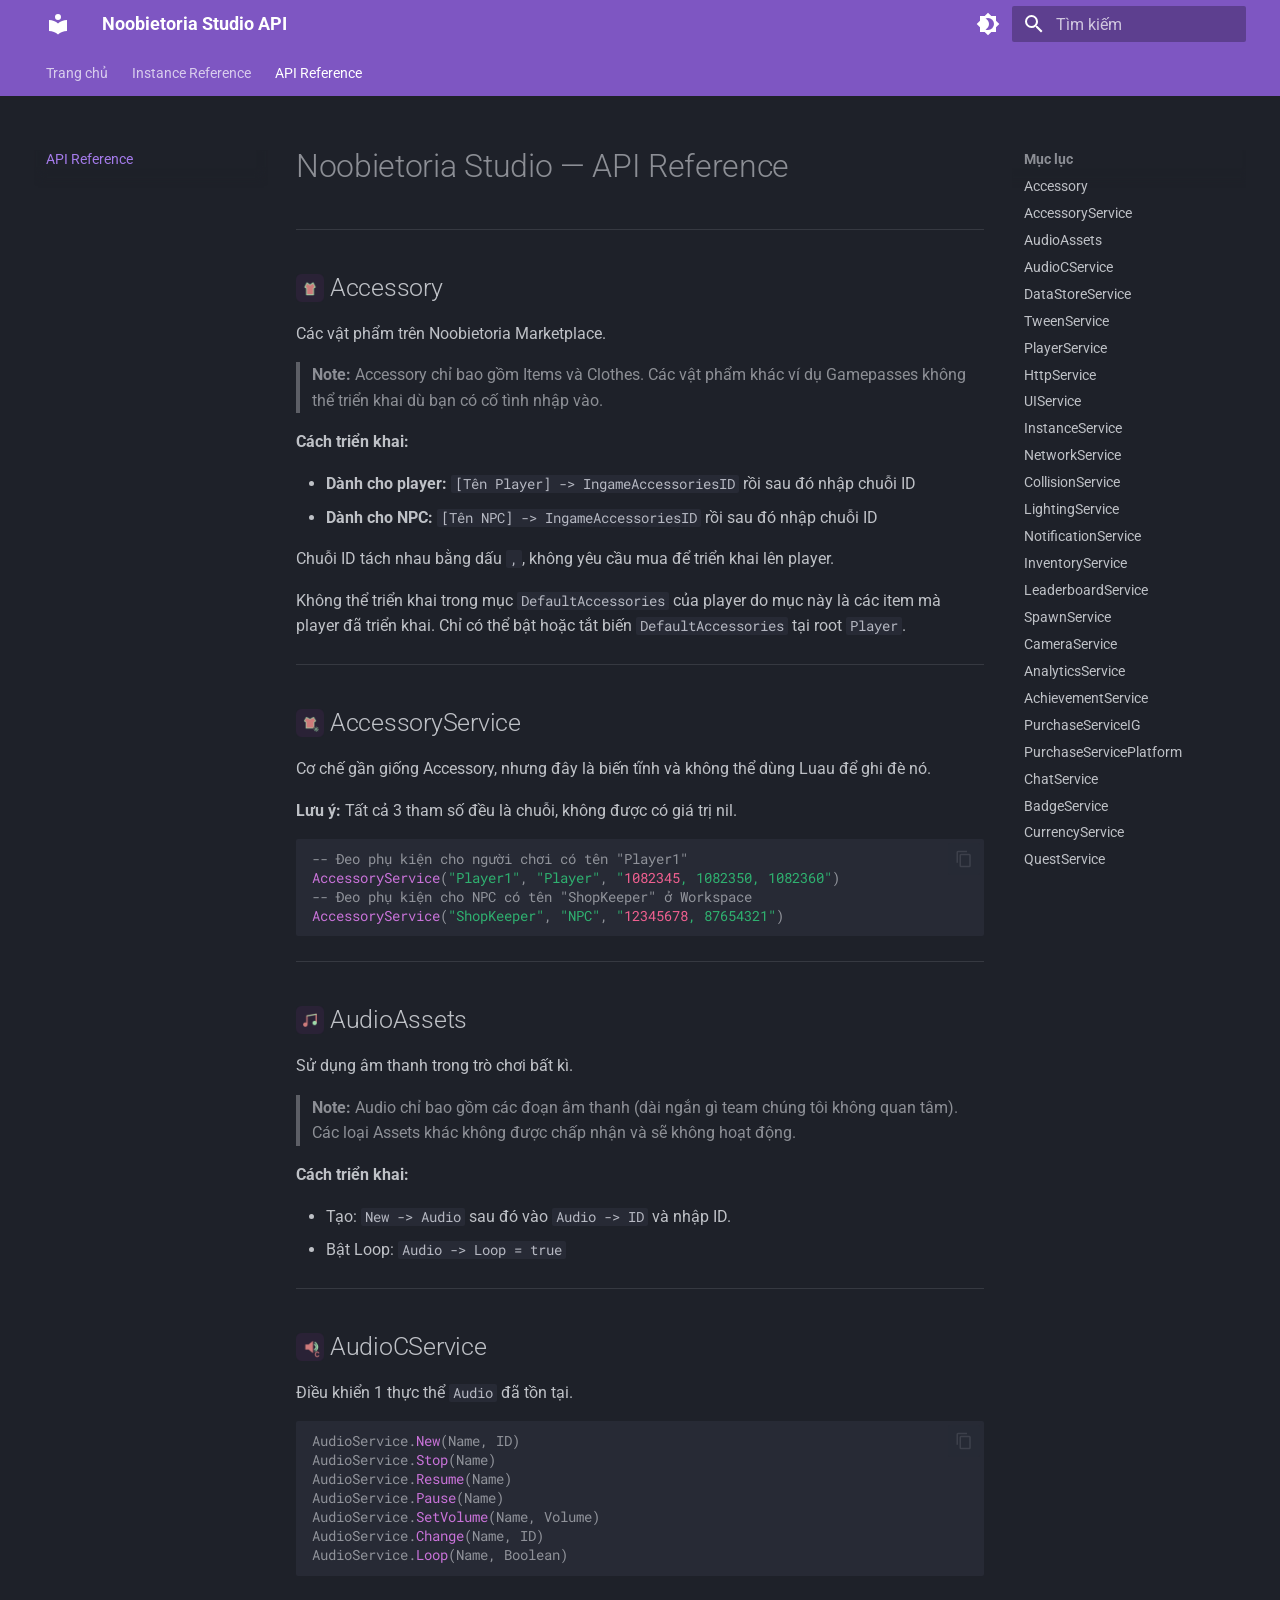
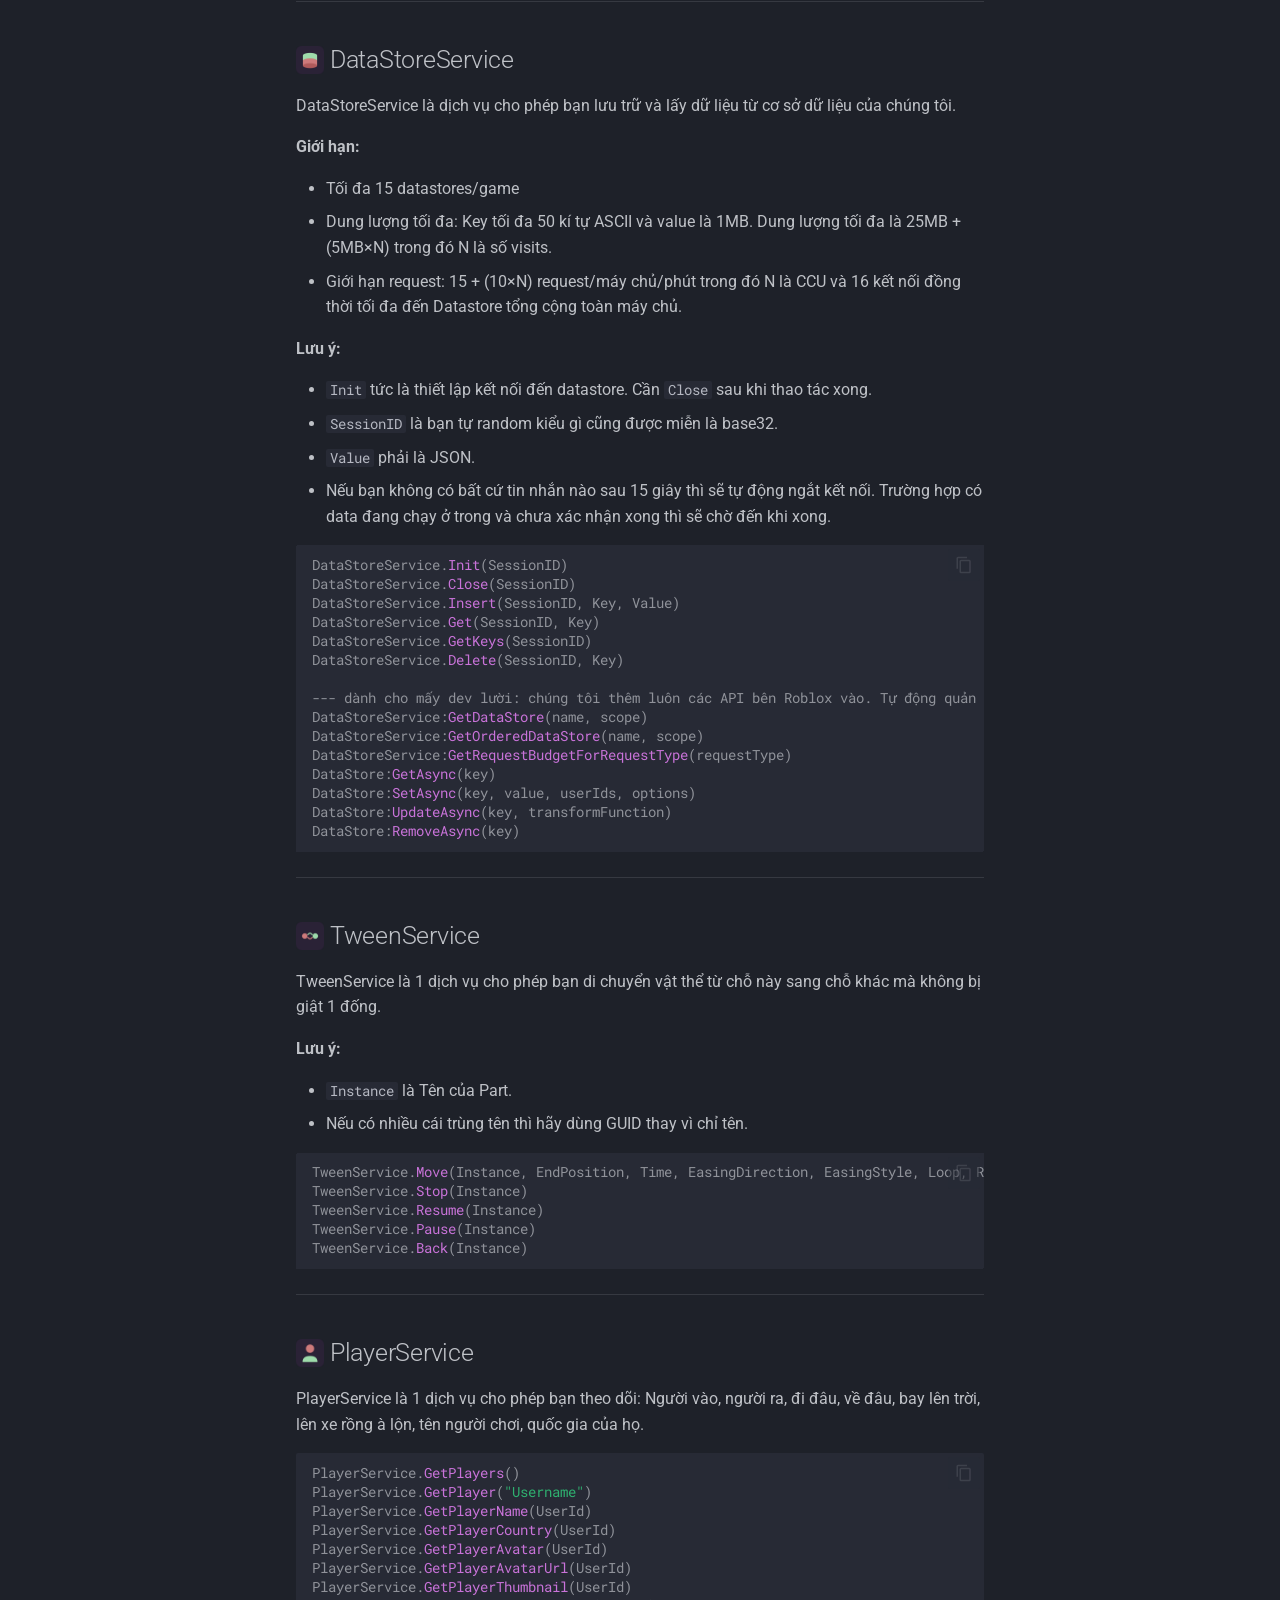
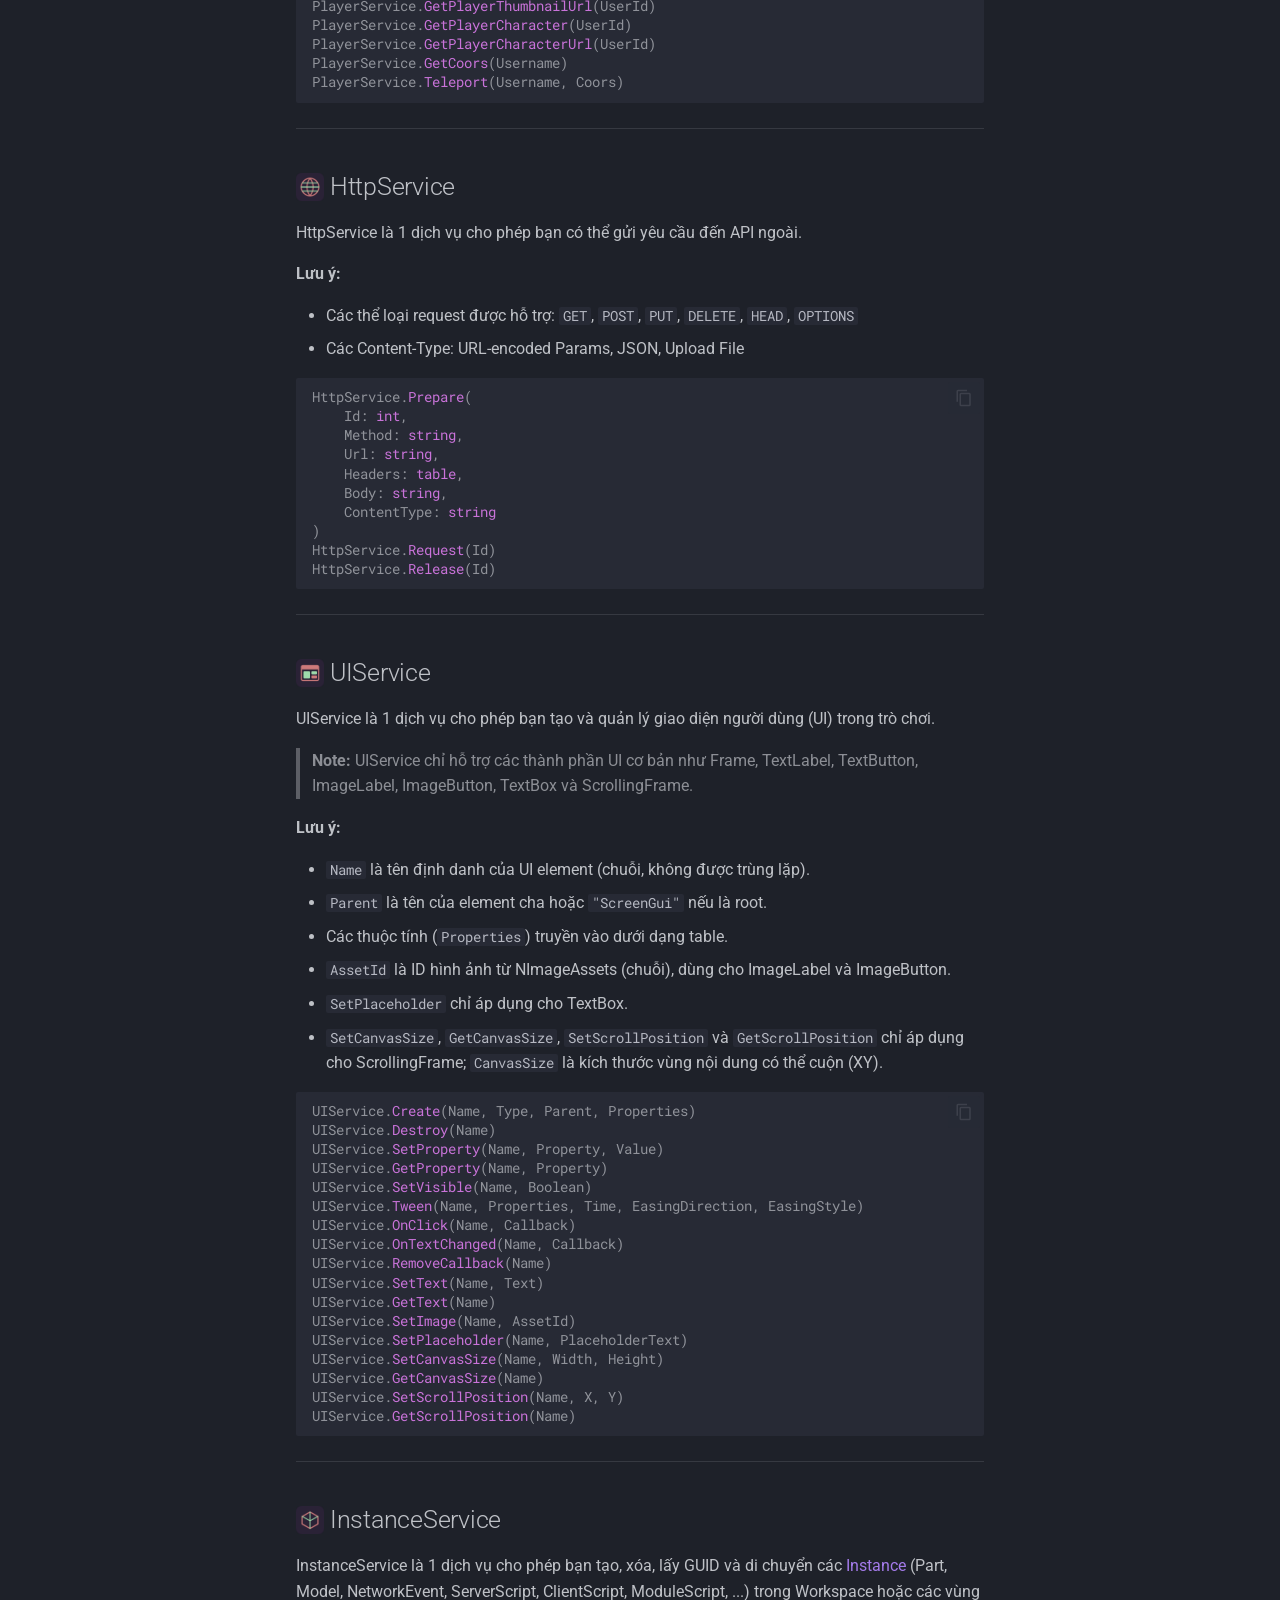
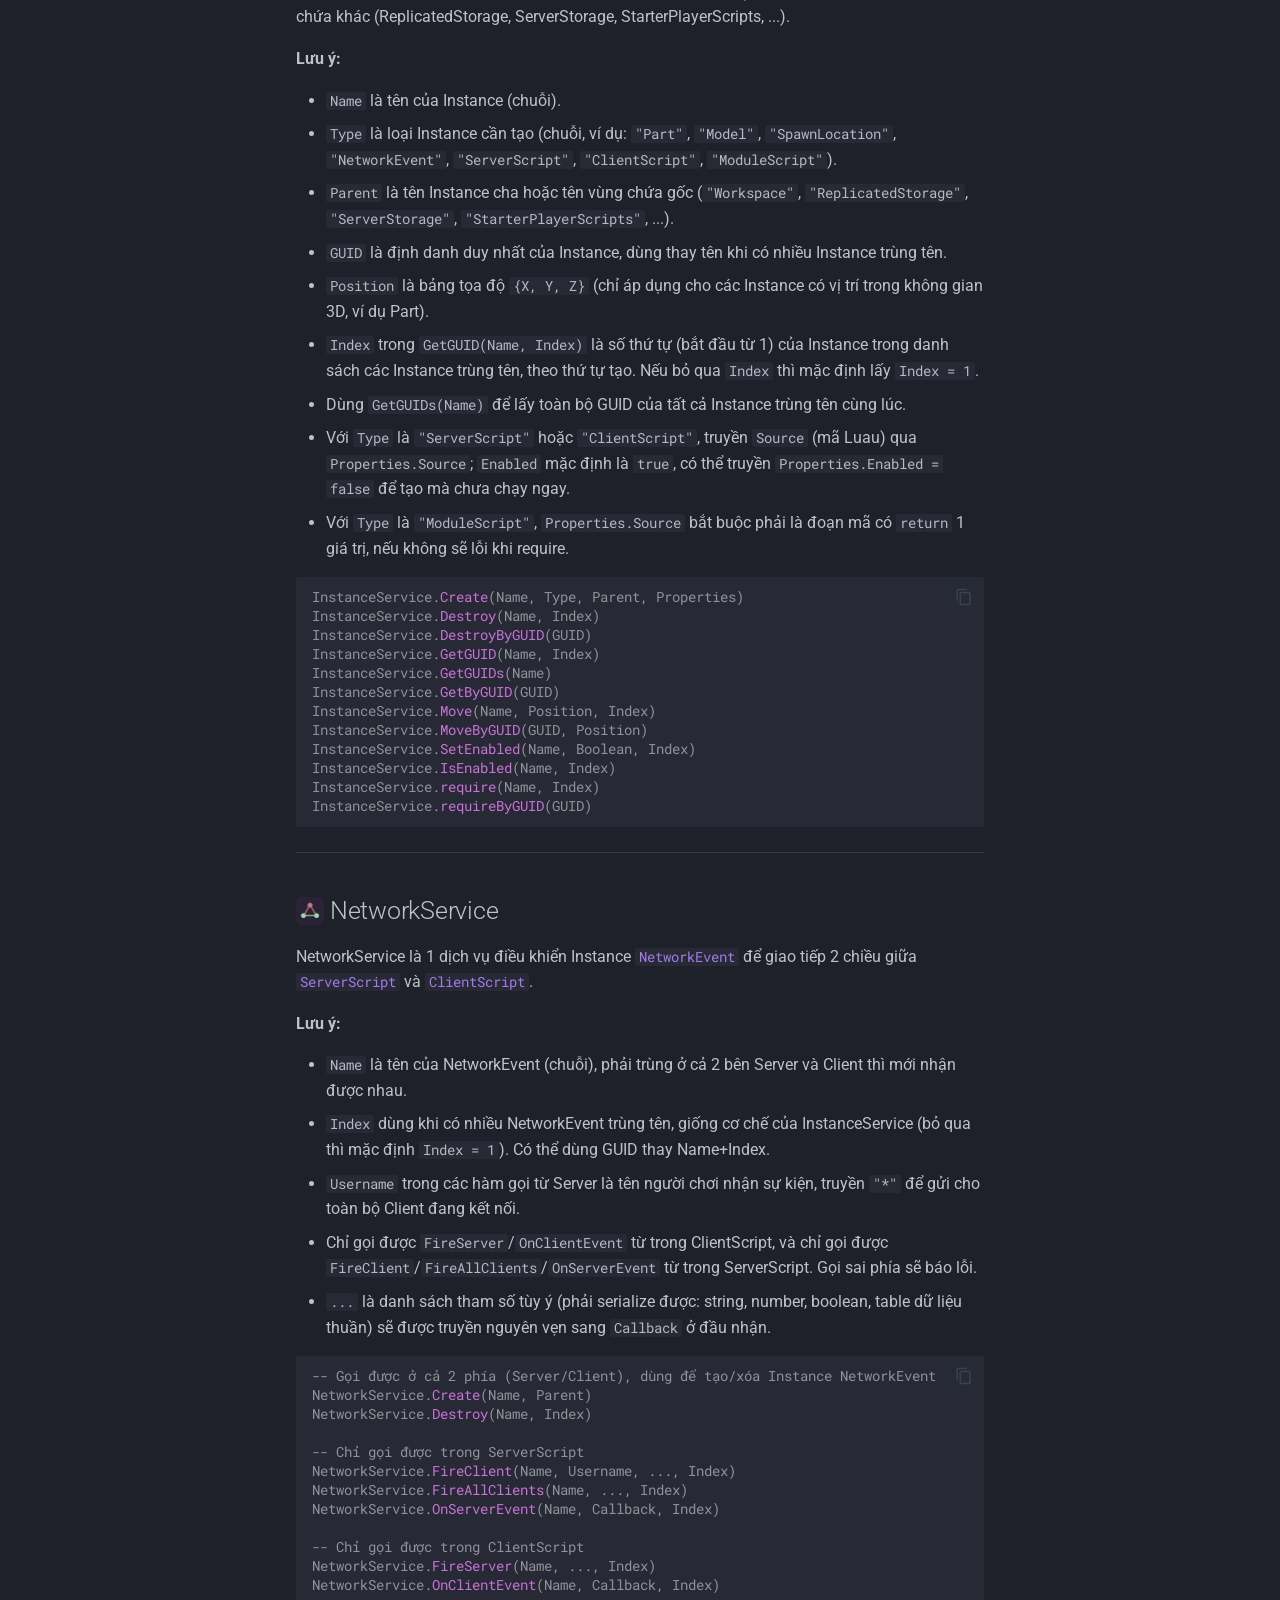
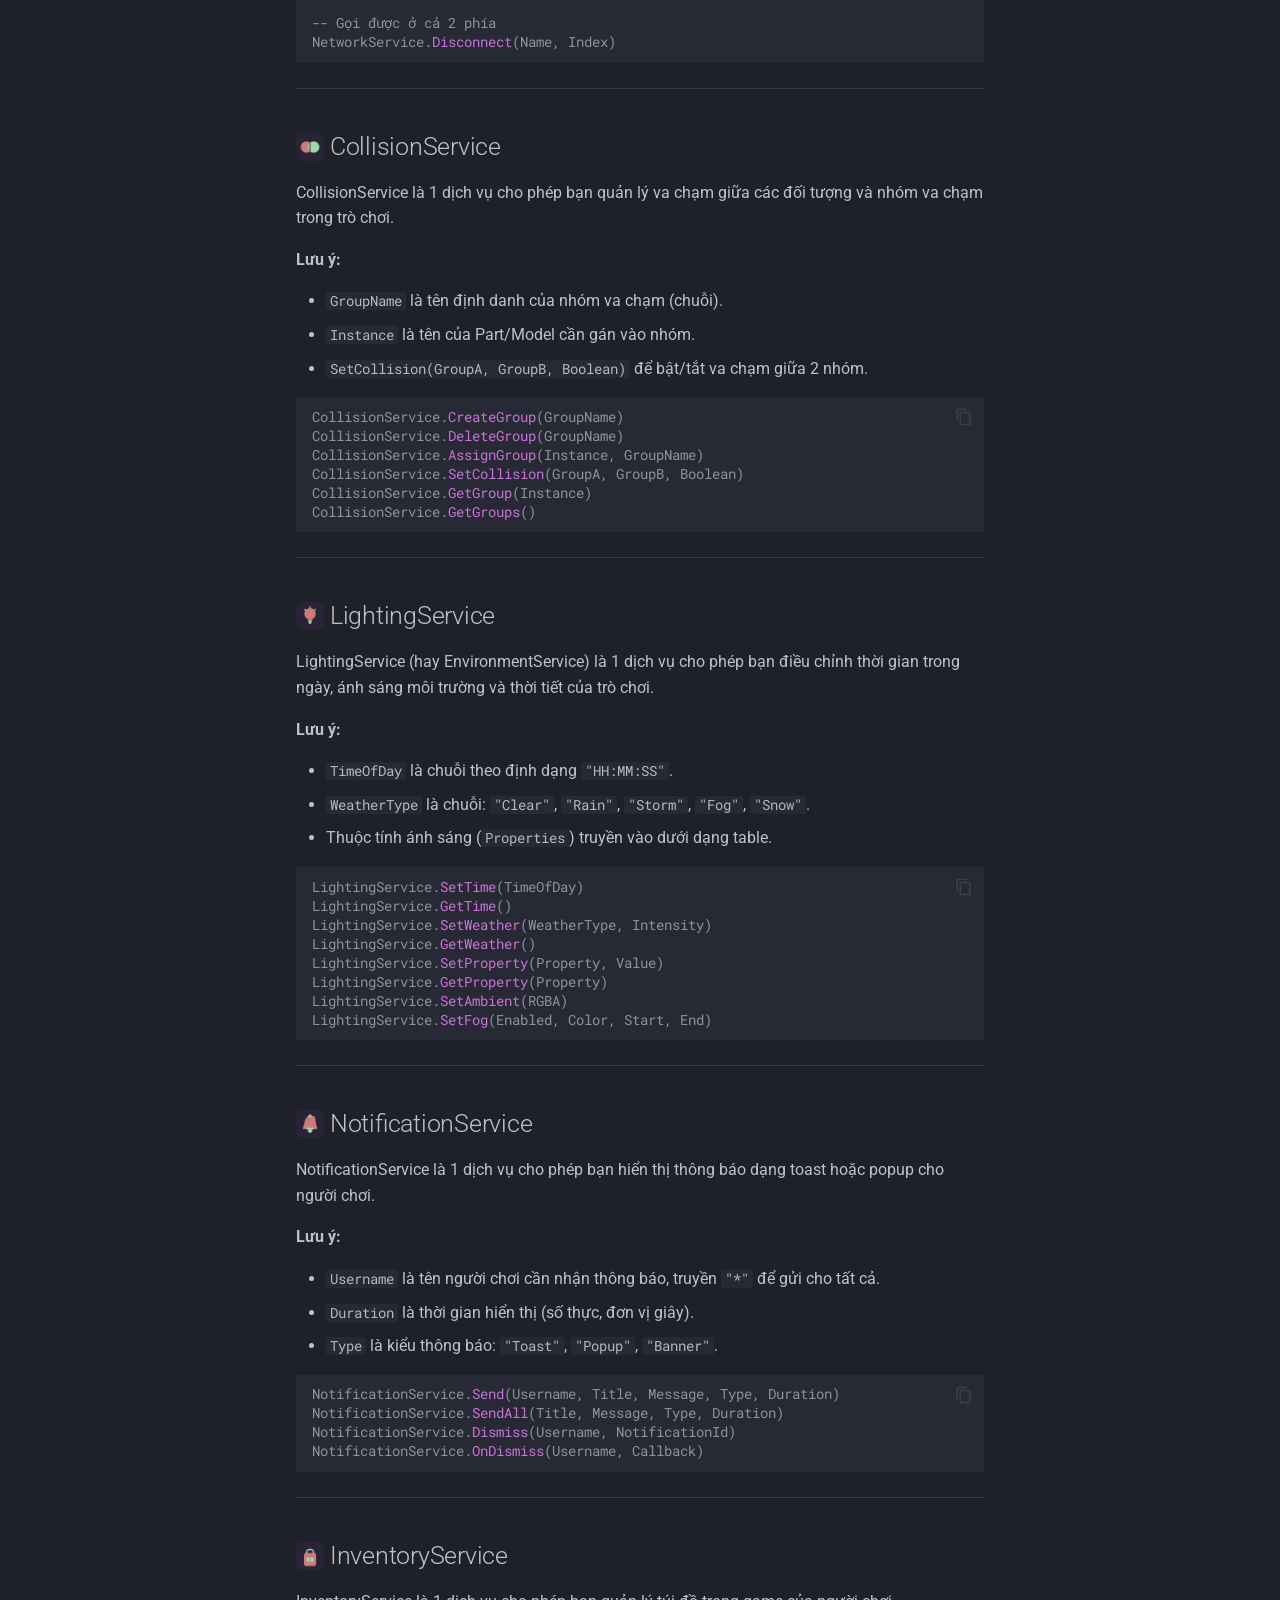
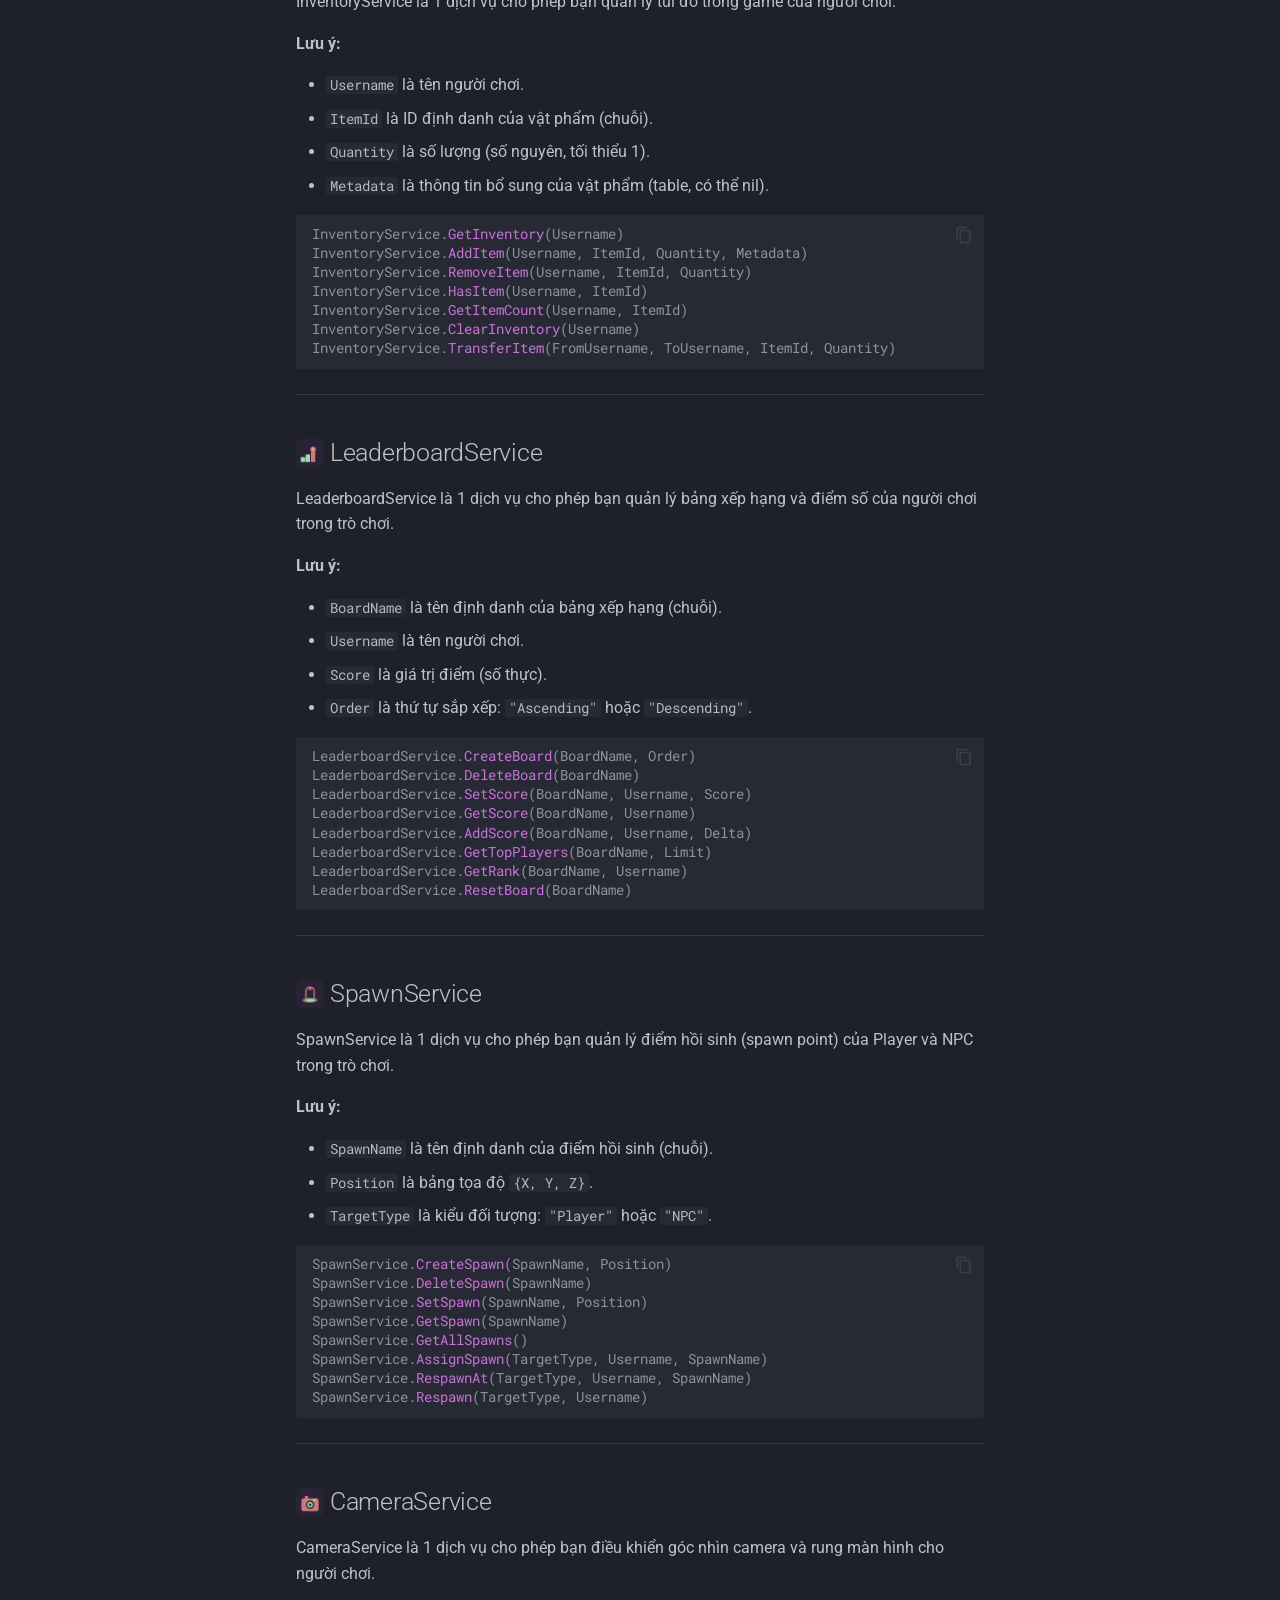
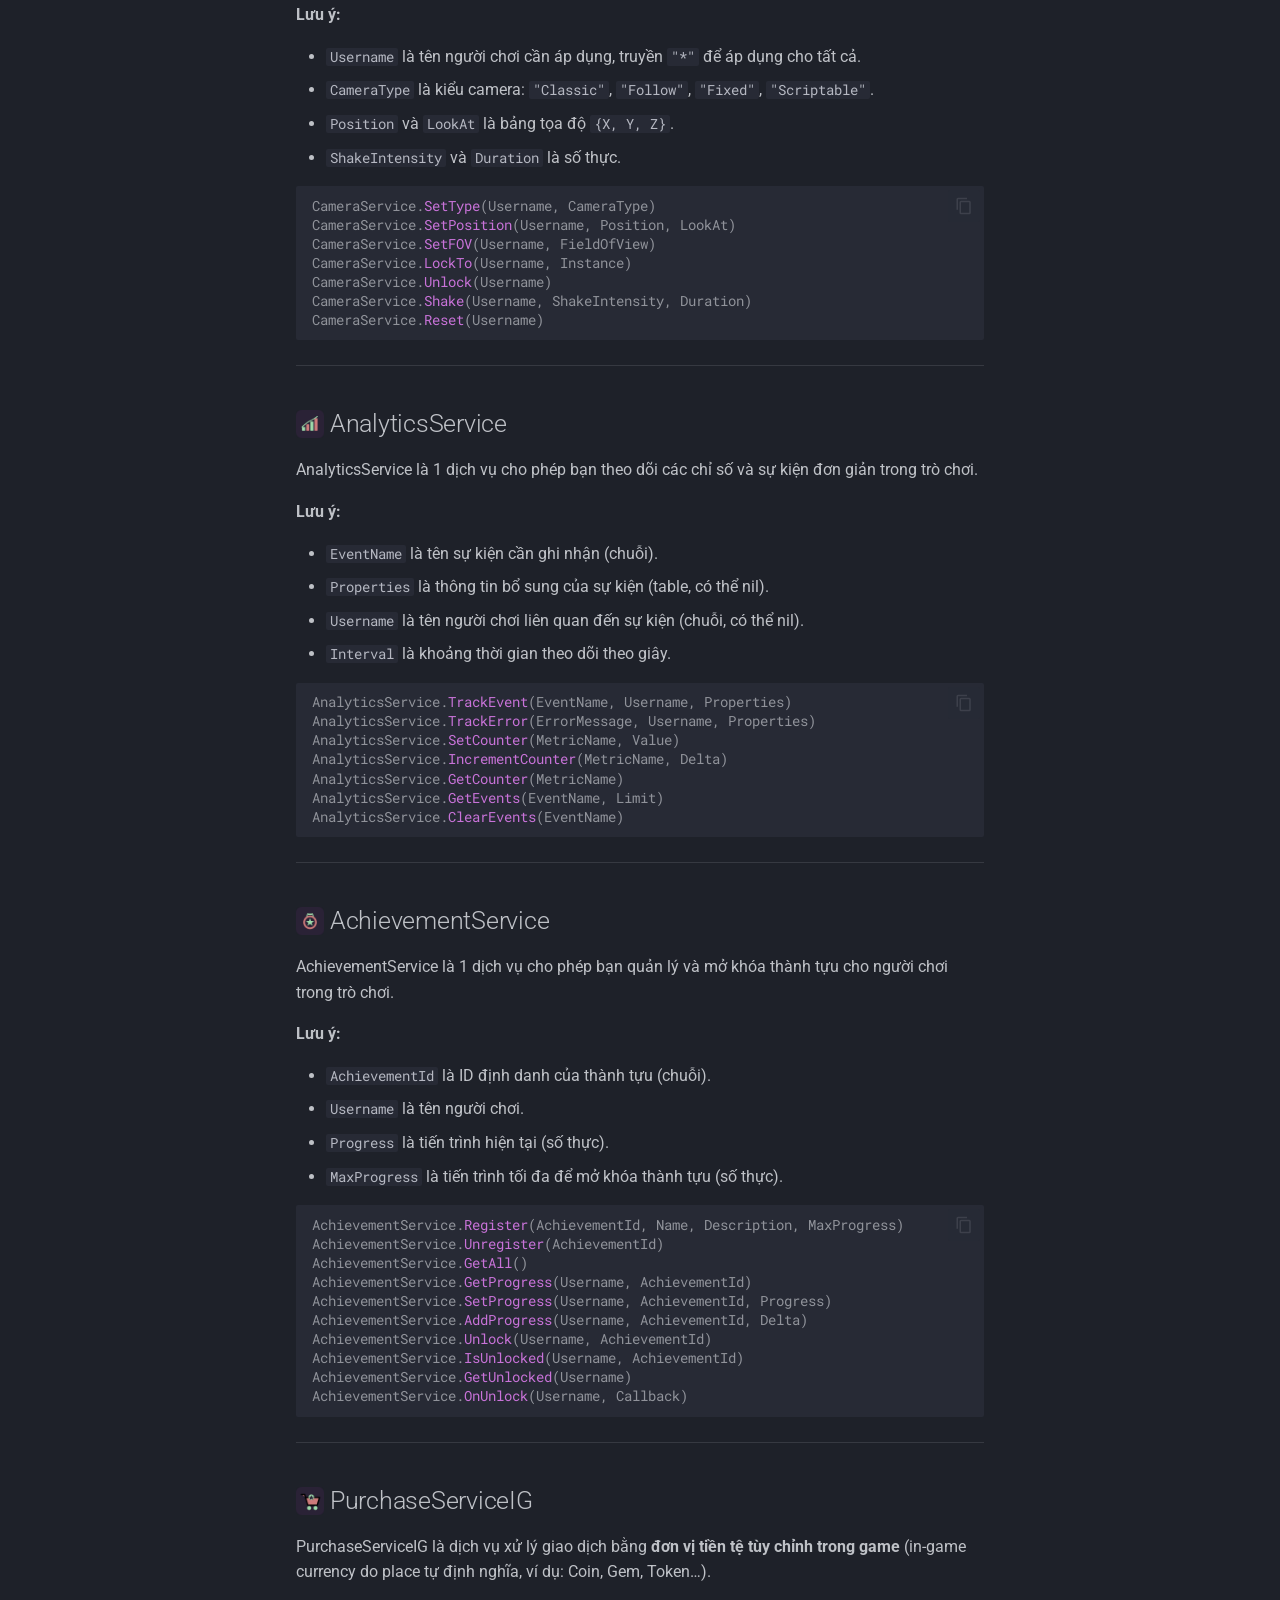
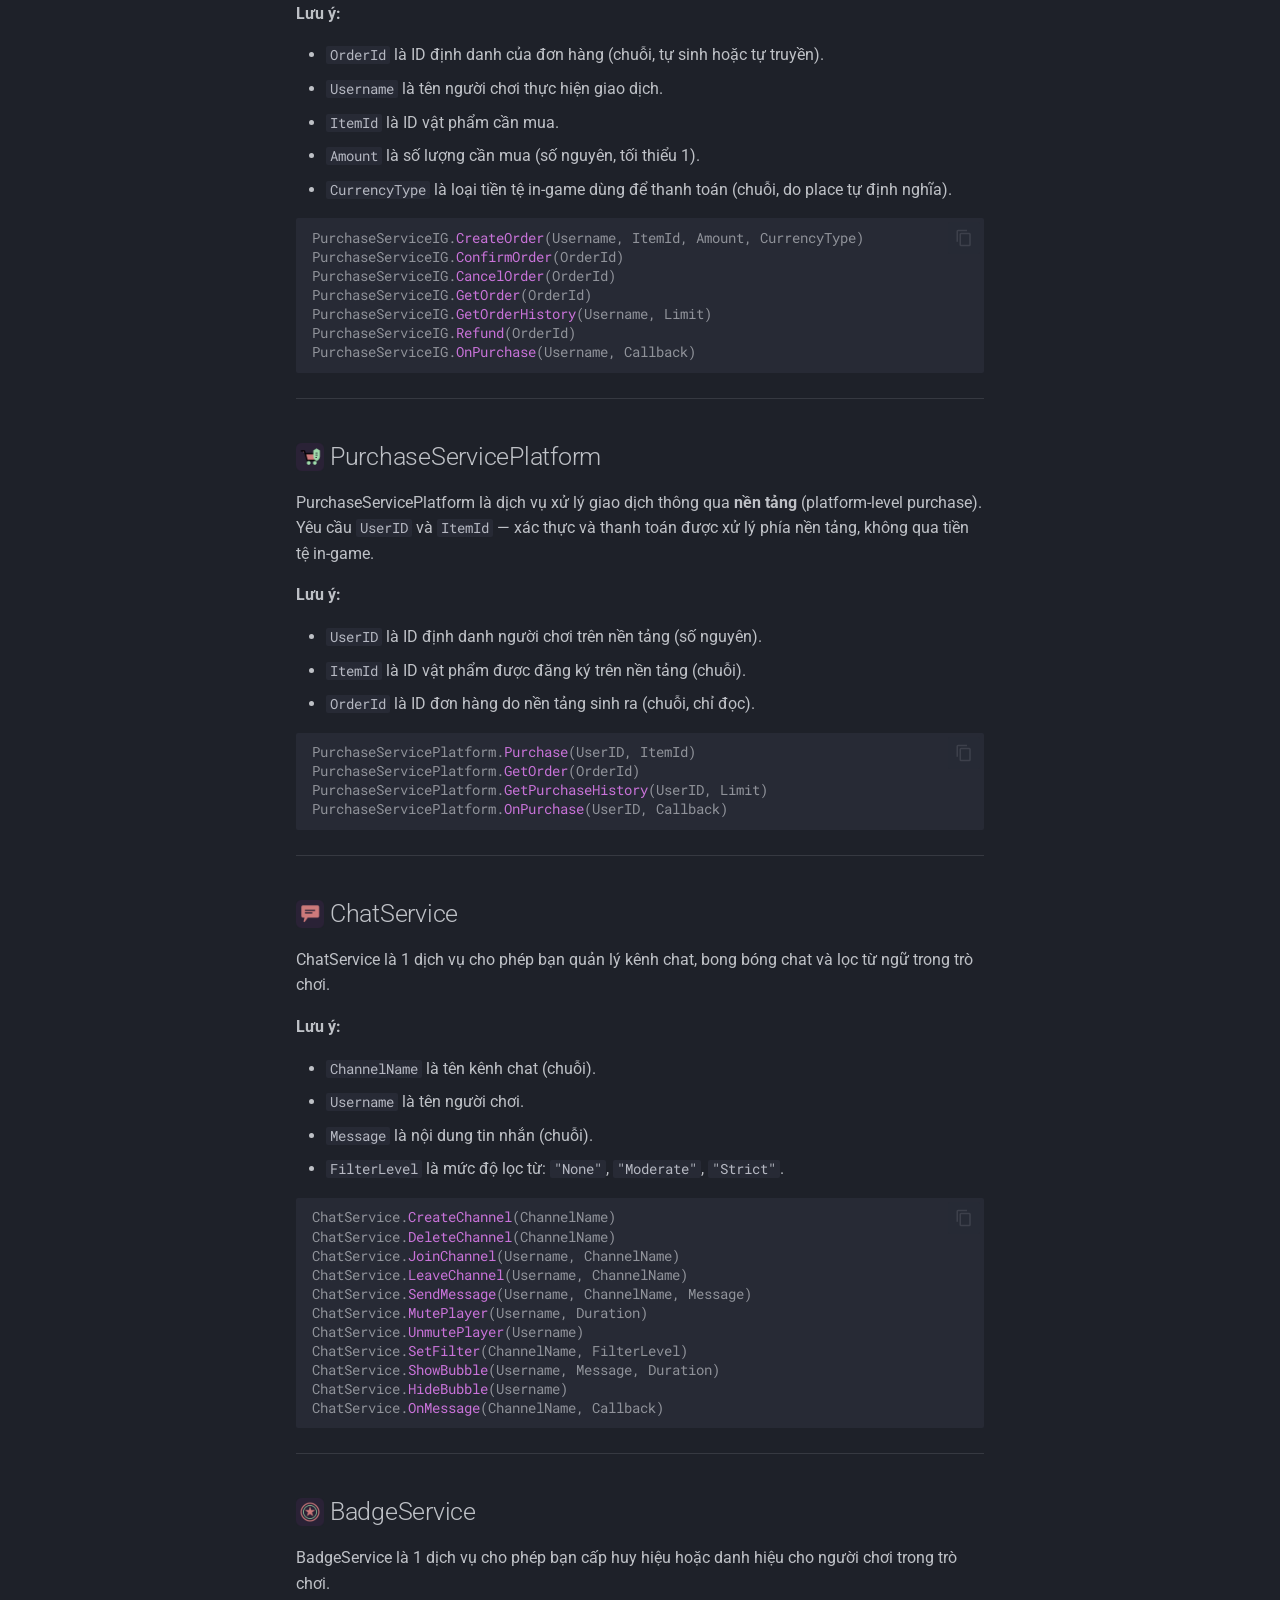
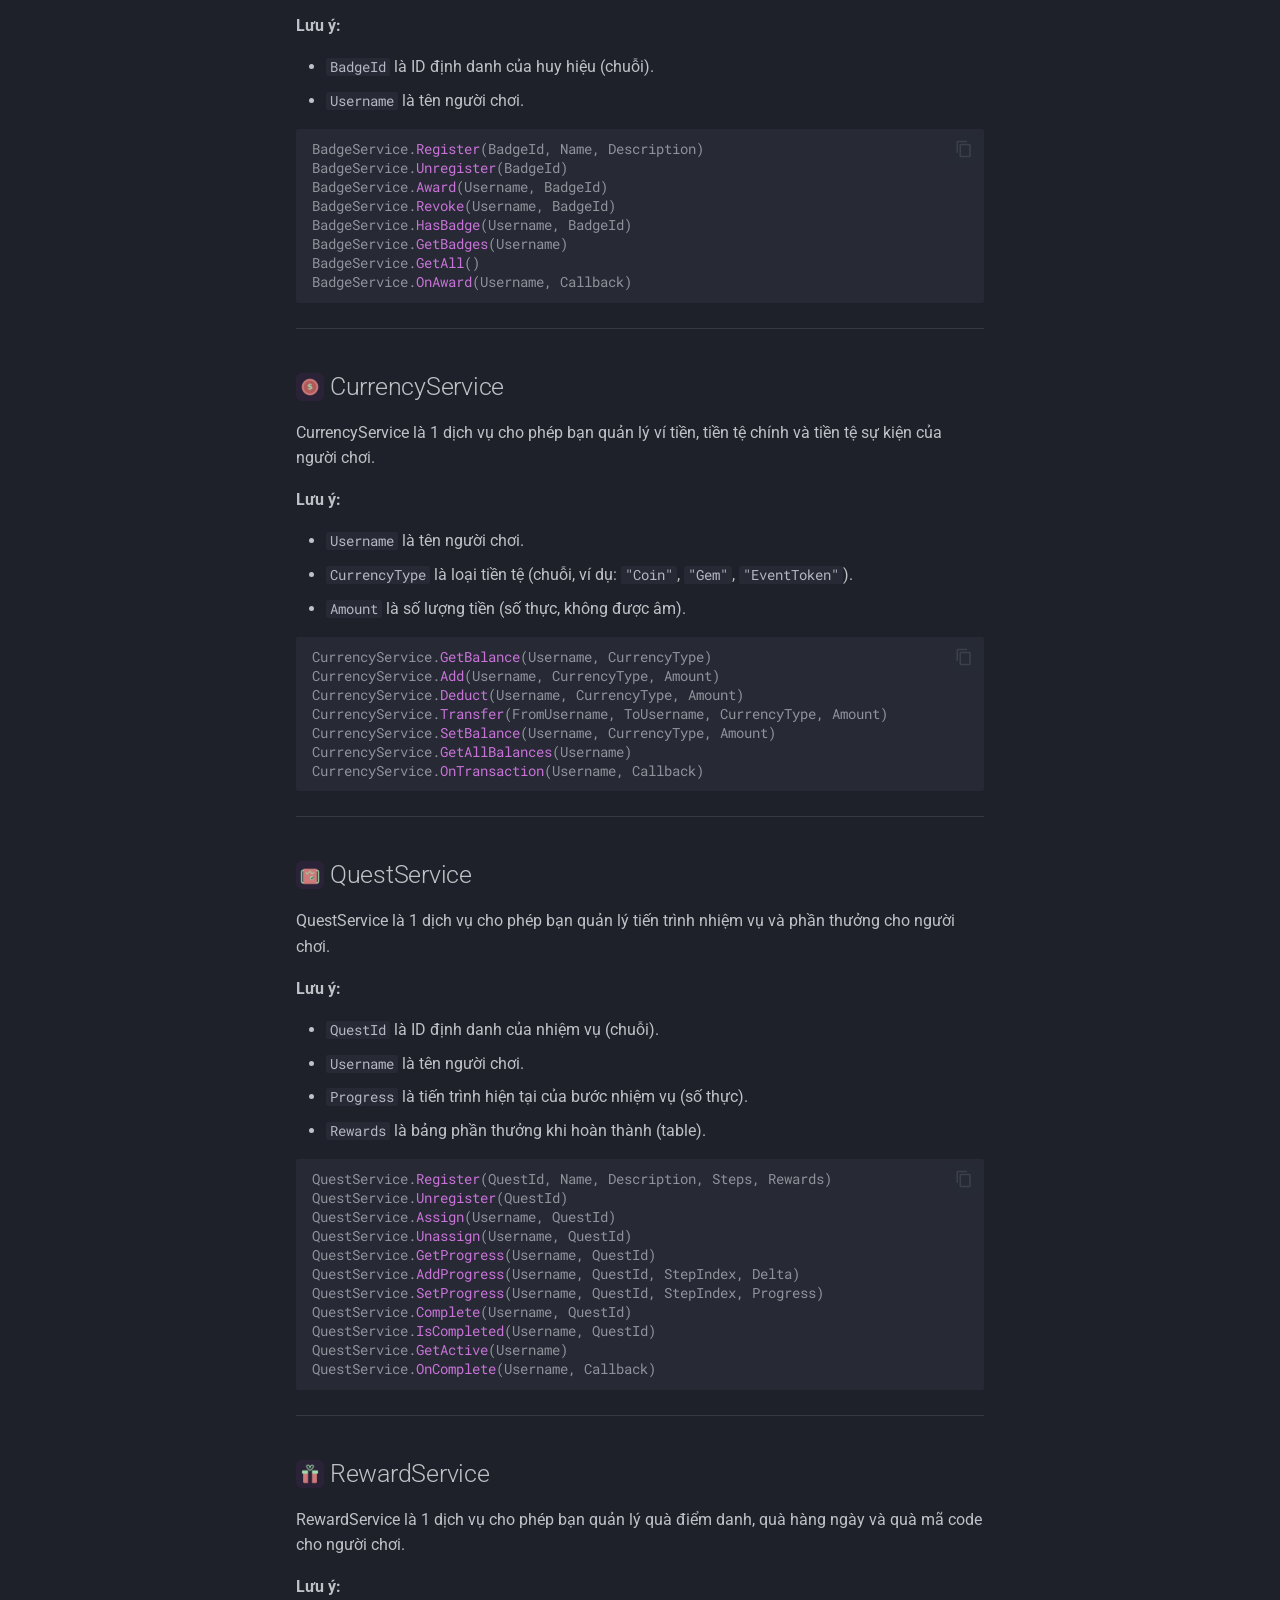
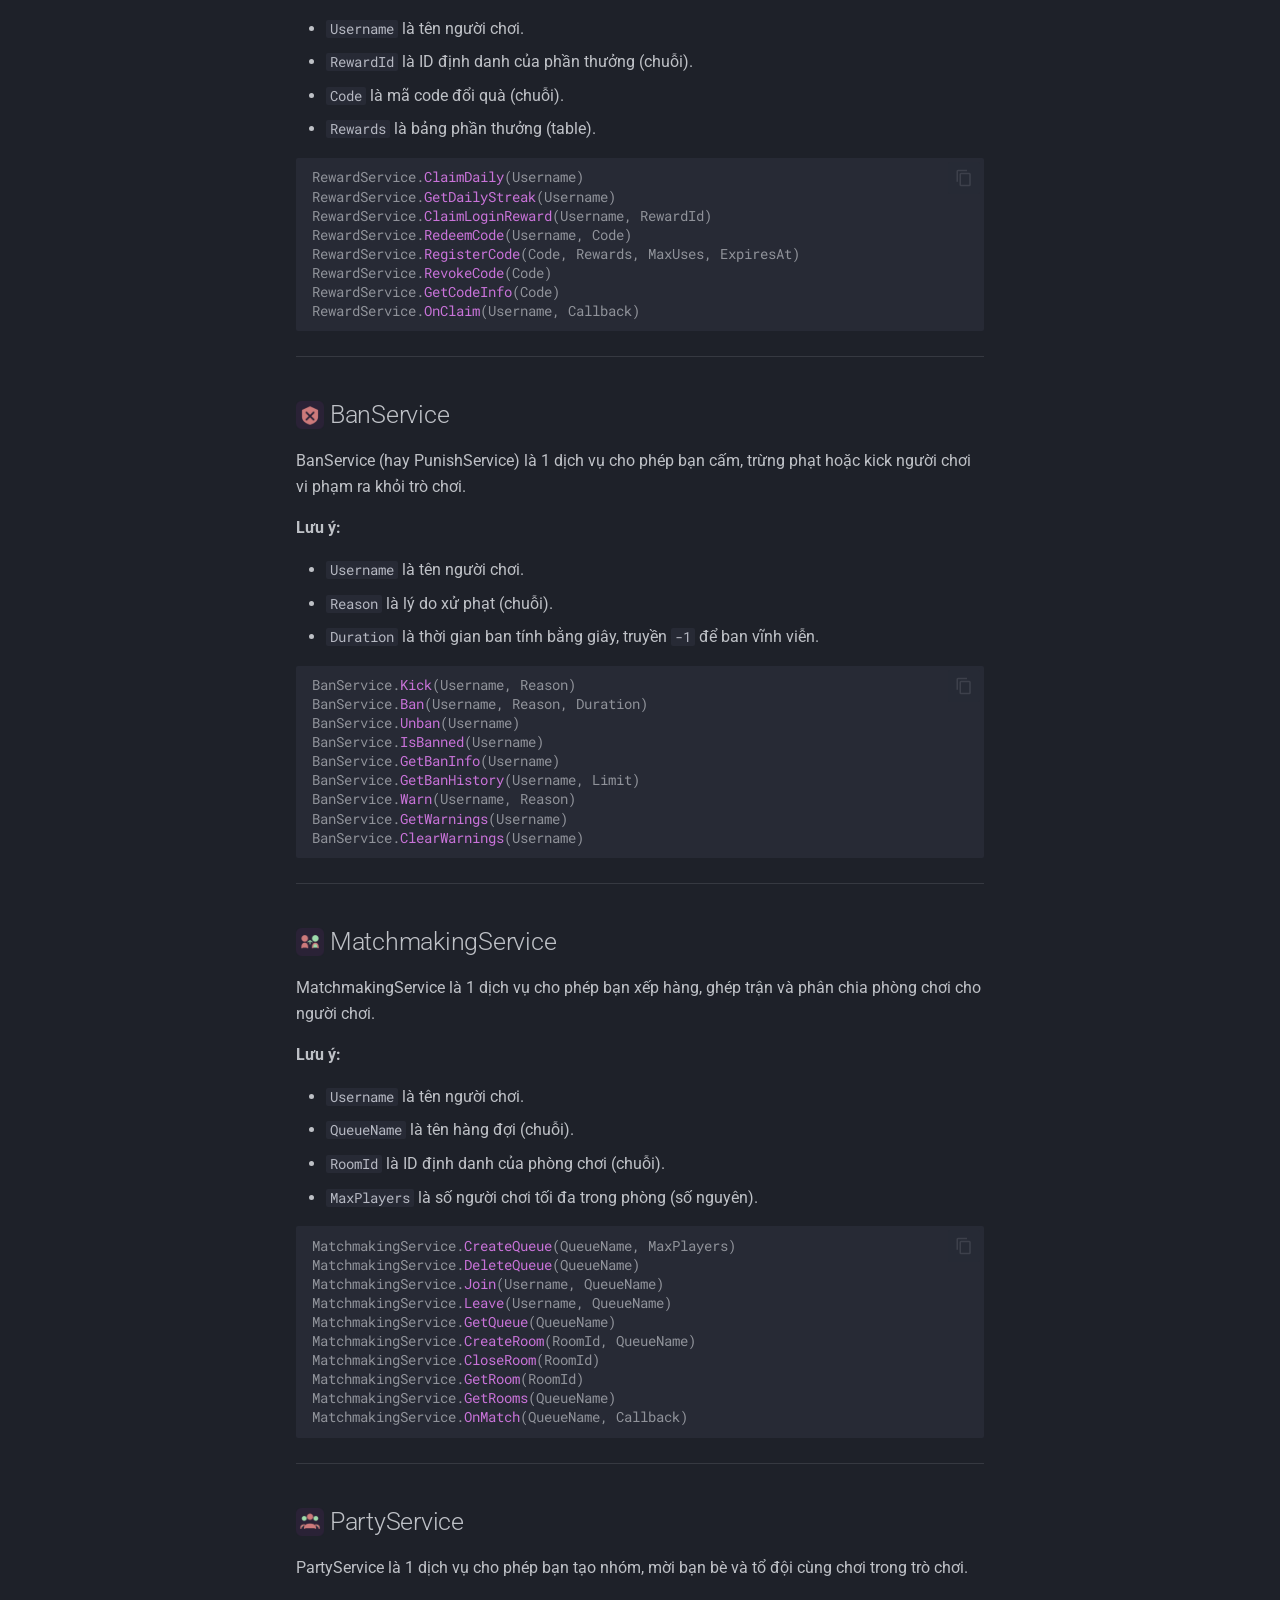
==== commit a6928954: "Deployed be2e316 with MkDocs version: 1.6.1" ====
--- a/api/index.html
+++ b/api/index.html
@@ -11,8 +11,6 @@
       
         <meta name="author" content="Noobietoria Team">
       
-      
-        <link rel="canonical" href="https://noobietoria.github.io/Docs/api/">
       
       
         <link rel="prev" href="../instance/">
@@ -640,10 +638,21 @@
 </li>
       
         <li class="md-nav__item">
-  <a href="#purchaseservice" class="md-nav__link">
-    <span class="md-ellipsis">
-      
-        PurchaseService
+  <a href="#purchaseserviceig" class="md-nav__link">
+    <span class="md-ellipsis">
+      
+        PurchaseServiceIG
+      
+    </span>
+  </a>
+  
+</li>
+      
+        <li class="md-nav__item">
+  <a href="#purchaseserviceplatform" class="md-nav__link">
+    <span class="md-ellipsis">
+      
+        PurchaseServicePlatform
       
     </span>
   </a>
@@ -1224,10 +1233,21 @@
 </li>
       
         <li class="md-nav__item">
-  <a href="#purchaseservice" class="md-nav__link">
-    <span class="md-ellipsis">
-      
-        PurchaseService
+  <a href="#purchaseserviceig" class="md-nav__link">
+    <span class="md-ellipsis">
+      
+        PurchaseServiceIG
+      
+    </span>
+  </a>
+  
+</li>
+      
+        <li class="md-nav__item">
+  <a href="#purchaseserviceplatform" class="md-nav__link">
+    <span class="md-ellipsis">
+      
+        PurchaseServicePlatform
       
     </span>
   </a>
@@ -1572,7 +1592,7 @@
 
 <h1 id="noobietoria-studio-api-reference">Noobietoria Studio — API Reference<a class="headerlink" href="#noobietoria-studio-api-reference" title="Permanent link">&para;</a></h1>
 <hr />
-<h2 id="accessory"><img src="/Docs/studioaccessory.png" alt="Accessory icon" width="28" style="vertical-align:-6px" /> Accessory<a class="headerlink" href="#accessory" title="Permanent link">&para;</a></h2>
+<h2 id="accessory"><img src="/studio/accessory.png" alt="Accessory icon" width="28" style="vertical-align:-6px" /> Accessory<a class="headerlink" href="#accessory" title="Permanent link">&para;</a></h2>
 <p>Các vật phẩm trên Noobietoria Marketplace.</p>
 <blockquote>
 <p><strong>Note:</strong> Accessory chỉ bao gồm Items và Clothes. Các vật phẩm khác ví dụ Gamepasses không thể triển khai dù bạn có cố tình nhập vào.</p>
@@ -1585,7 +1605,7 @@
 <p>Chuỗi ID tách nhau bằng dấu <code>,</code>, không yêu cầu mua để triển khai lên player.</p>
 <p>Không thể triển khai trong mục <code>DefaultAccessories</code> của player do mục này là các item mà player đã triển khai. Chỉ có thể bật hoặc tắt biến <code>DefaultAccessories</code> tại root <code>Player</code>.</p>
 <hr />
-<h2 id="accessoryservice"><img src="/Docs/studioaccessoryservice.png" alt="AccessoryService icon" width="28" style="vertical-align:-6px" /> AccessoryService<a class="headerlink" href="#accessoryservice" title="Permanent link">&para;</a></h2>
+<h2 id="accessoryservice"><img src="/studio/accessoryservice.png" alt="AccessoryService icon" width="28" style="vertical-align:-6px" /> AccessoryService<a class="headerlink" href="#accessoryservice" title="Permanent link">&para;</a></h2>
 <p>Cơ chế gần giống Accessory, nhưng đây là biến tĩnh và không thể dùng Luau để ghi đè nó.</p>
 <p><strong>Lưu ý:</strong> Tất cả 3 tham số đều là chuỗi, không được có giá trị nil.</p>
 <div class="highlight"><pre><span></span><code><a id="__codelineno-0-1" name="__codelineno-0-1" href="#__codelineno-0-1"></a><span class="c1">-- Đeo phụ kiện cho người chơi có tên &quot;Player1&quot;</span>
@@ -1594,7 +1614,7 @@
 <a id="__codelineno-0-4" name="__codelineno-0-4" href="#__codelineno-0-4"></a><span class="nf">AccessoryService</span><span class="p">(</span><span class="s2">&quot;ShopKeeper&quot;</span><span class="p">,</span><span class="w"> </span><span class="s2">&quot;NPC&quot;</span><span class="p">,</span><span class="w"> </span><span class="s2">&quot;</span><span class="se">12345678</span><span class="s2">, 87654321&quot;</span><span class="p">)</span>
 </code></pre></div>
 <hr />
-<h2 id="audioassets"><img src="/Docs/studioaudioassets.png" alt="AudioAssets icon" width="28" style="vertical-align:-6px" /> AudioAssets<a class="headerlink" href="#audioassets" title="Permanent link">&para;</a></h2>
+<h2 id="audioassets"><img src="/studio/audioassets.png" alt="AudioAssets icon" width="28" style="vertical-align:-6px" /> AudioAssets<a class="headerlink" href="#audioassets" title="Permanent link">&para;</a></h2>
 <p>Sử dụng âm thanh trong trò chơi bất kì.</p>
 <blockquote>
 <p><strong>Note:</strong> Audio chỉ bao gồm các đoạn âm thanh (dài ngắn gì team chúng tôi không quan tâm). Các loại Assets khác không được chấp nhận và sẽ không hoạt động.</p>
@@ -1605,7 +1625,7 @@
 <li>Bật Loop: <code>Audio -&gt; Loop = true</code></li>
 </ul>
 <hr />
-<h2 id="audiocservice"><img src="/Docs/studioaudiocservice.png" alt="AudioCService icon" width="28" style="vertical-align:-6px" /> AudioCService<a class="headerlink" href="#audiocservice" title="Permanent link">&para;</a></h2>
+<h2 id="audiocservice"><img src="/studio/audiocservice.png" alt="AudioCService icon" width="28" style="vertical-align:-6px" /> AudioCService<a class="headerlink" href="#audiocservice" title="Permanent link">&para;</a></h2>
 <p>Điều khiển 1 thực thể <code>Audio</code> đã tồn tại.</p>
 <div class="highlight"><pre><span></span><code><a id="__codelineno-1-1" name="__codelineno-1-1" href="#__codelineno-1-1"></a><span class="nv">AudioService</span><span class="p">.</span><span class="nf">New</span><span class="p">(</span><span class="nv">Name</span><span class="p">,</span><span class="w"> </span><span class="nv">ID</span><span class="p">)</span>
 <a id="__codelineno-1-2" name="__codelineno-1-2" href="#__codelineno-1-2"></a><span class="nv">AudioService</span><span class="p">.</span><span class="nf">Stop</span><span class="p">(</span><span class="nv">Name</span><span class="p">)</span>
@@ -1616,7 +1636,7 @@
 <a id="__codelineno-1-7" name="__codelineno-1-7" href="#__codelineno-1-7"></a><span class="nv">AudioService</span><span class="p">.</span><span class="nf">Loop</span><span class="p">(</span><span class="nv">Name</span><span class="p">,</span><span class="w"> </span><span class="nv">Boolean</span><span class="p">)</span>
 </code></pre></div>
 <hr />
-<h2 id="datastoreservice"><img src="/Docs/studiodatastoreservice.png" alt="DataStoreService icon" width="28" style="vertical-align:-6px" /> DataStoreService<a class="headerlink" href="#datastoreservice" title="Permanent link">&para;</a></h2>
+<h2 id="datastoreservice"><img src="/studio/datastoreservice.png" alt="DataStoreService icon" width="28" style="vertical-align:-6px" /> DataStoreService<a class="headerlink" href="#datastoreservice" title="Permanent link">&para;</a></h2>
 <p>DataStoreService là dịch vụ cho phép bạn lưu trữ và lấy dữ liệu từ cơ sở dữ liệu của chúng tôi.</p>
 <p><strong>Giới hạn:</strong></p>
 <ul>
@@ -1648,7 +1668,7 @@
 <a id="__codelineno-2-15" name="__codelineno-2-15" href="#__codelineno-2-15"></a><span class="nv">DataStore</span><span class="p">:</span><span class="nc">RemoveAsync</span><span class="p">(</span><span class="nv">key</span><span class="p">)</span>
 </code></pre></div>
 <hr />
-<h2 id="tweenservice"><img src="/Docs/studiotweenservice.png" alt="TweenService icon" width="28" style="vertical-align:-6px" /> TweenService<a class="headerlink" href="#tweenservice" title="Permanent link">&para;</a></h2>
+<h2 id="tweenservice"><img src="/studio/tweenservice.png" alt="TweenService icon" width="28" style="vertical-align:-6px" /> TweenService<a class="headerlink" href="#tweenservice" title="Permanent link">&para;</a></h2>
 <p>TweenService là 1 dịch vụ cho phép bạn di chuyển vật thể từ chỗ này sang chỗ khác mà không bị giật 1 đống.</p>
 <p><strong>Lưu ý:</strong></p>
 <ul>
@@ -1662,7 +1682,7 @@
 <a id="__codelineno-3-5" name="__codelineno-3-5" href="#__codelineno-3-5"></a><span class="nv">TweenService</span><span class="p">.</span><span class="nf">Back</span><span class="p">(</span><span class="nv">Instance</span><span class="p">)</span>
 </code></pre></div>
 <hr />
-<h2 id="playerservice"><img src="/Docs/studioplayerservice.png" alt="PlayerService icon" width="28" style="vertical-align:-6px" /> PlayerService<a class="headerlink" href="#playerservice" title="Permanent link">&para;</a></h2>
+<h2 id="playerservice"><img src="/studio/playerservice.png" alt="PlayerService icon" width="28" style="vertical-align:-6px" /> PlayerService<a class="headerlink" href="#playerservice" title="Permanent link">&para;</a></h2>
 <p>PlayerService là 1 dịch vụ cho phép bạn theo dõi: Người vào, người ra, đi đâu, về đâu, bay lên trời, lên xe rồng à lộn, tên người chơi, quốc gia của họ.</p>
 <div class="highlight"><pre><span></span><code><a id="__codelineno-4-1" name="__codelineno-4-1" href="#__codelineno-4-1"></a><span class="nv">PlayerService</span><span class="p">.</span><span class="nf">GetPlayers</span><span class="p">()</span>
 <a id="__codelineno-4-2" name="__codelineno-4-2" href="#__codelineno-4-2"></a><span class="nv">PlayerService</span><span class="p">.</span><span class="nf">GetPlayer</span><span class="p">(</span><span class="s2">&quot;Username&quot;</span><span class="p">)</span>
@@ -1678,7 +1698,7 @@
 <a id="__codelineno-4-12" name="__codelineno-4-12" href="#__codelineno-4-12"></a><span class="nv">PlayerService</span><span class="p">.</span><span class="nf">Teleport</span><span class="p">(</span><span class="nv">Username</span><span class="p">,</span><span class="w"> </span><span class="nv">Coors</span><span class="p">)</span>
 </code></pre></div>
 <hr />
-<h2 id="httpservice"><img src="/Docs/studiohttpservice.png" alt="HttpService icon" width="28" style="vertical-align:-6px" /> HttpService<a class="headerlink" href="#httpservice" title="Permanent link">&para;</a></h2>
+<h2 id="httpservice"><img src="/studio/httpservice.png" alt="HttpService icon" width="28" style="vertical-align:-6px" /> HttpService<a class="headerlink" href="#httpservice" title="Permanent link">&para;</a></h2>
 <p>HttpService là 1 dịch vụ cho phép bạn có thể gửi yêu cầu đến API ngoài.</p>
 <p><strong>Lưu ý:</strong></p>
 <ul>
@@ -1697,7 +1717,7 @@
 <a id="__codelineno-5-10" name="__codelineno-5-10" href="#__codelineno-5-10"></a><span class="nv">HttpService</span><span class="p">.</span><span class="nf">Release</span><span class="p">(</span><span class="nv">Id</span><span class="p">)</span>
 </code></pre></div>
 <hr />
-<h2 id="uiservice"><img src="/Docs/studiouiservice.png" alt="UIService icon" width="28" style="vertical-align:-6px" /> UIService<a class="headerlink" href="#uiservice" title="Permanent link">&para;</a></h2>
+<h2 id="uiservice"><img src="/studio/uiservice.png" alt="UIService icon" width="28" style="vertical-align:-6px" /> UIService<a class="headerlink" href="#uiservice" title="Permanent link">&para;</a></h2>
 <p>UIService là 1 dịch vụ cho phép bạn tạo và quản lý giao diện người dùng (UI) trong trò chơi.</p>
 <blockquote>
 <p><strong>Note:</strong> UIService chỉ hỗ trợ các thành phần UI cơ bản như Frame, TextLabel, TextButton, ImageLabel, ImageButton, TextBox và ScrollingFrame.</p>
@@ -1730,7 +1750,7 @@
 <a id="__codelineno-6-17" name="__codelineno-6-17" href="#__codelineno-6-17"></a><span class="nv">UIService</span><span class="p">.</span><span class="nf">GetScrollPosition</span><span class="p">(</span><span class="nv">Name</span><span class="p">)</span>
 </code></pre></div>
 <hr />
-<h2 id="instanceservice"><img src="/Docs/studioinstanceservice.png" alt="InstanceService icon" width="28" style="vertical-align:-6px" /> InstanceService<a class="headerlink" href="#instanceservice" title="Permanent link">&para;</a></h2>
+<h2 id="instanceservice"><img src="/studio/instanceservice.png" alt="InstanceService icon" width="28" style="vertical-align:-6px" /> InstanceService<a class="headerlink" href="#instanceservice" title="Permanent link">&para;</a></h2>
 <p>InstanceService là 1 dịch vụ cho phép bạn tạo, xóa, lấy GUID và di chuyển các <a href="../instance/">Instance</a> (Part, Model, NetworkEvent, ServerScript, ClientScript, ModuleScript, ...) trong Workspace hoặc các vùng chứa khác (ReplicatedStorage, ServerStorage, StarterPlayerScripts, ...).</p>
 <p><strong>Lưu ý:</strong></p>
 <ul>
@@ -1758,7 +1778,7 @@
 <a id="__codelineno-7-12" name="__codelineno-7-12" href="#__codelineno-7-12"></a><span class="nv">InstanceService</span><span class="p">.</span><span class="nf">requireByGUID</span><span class="p">(</span><span class="nv">GUID</span><span class="p">)</span>
 </code></pre></div>
 <hr />
-<h2 id="networkservice"><img src="/Docs/studionetworkservice.png" alt="NetworkService icon" width="28" style="vertical-align:-6px" /> NetworkService<a class="headerlink" href="#networkservice" title="Permanent link">&para;</a></h2>
+<h2 id="networkservice"><img src="/studio/networkservice.png" alt="NetworkService icon" width="28" style="vertical-align:-6px" /> NetworkService<a class="headerlink" href="#networkservice" title="Permanent link">&para;</a></h2>
 <p>NetworkService là 1 dịch vụ điều khiển Instance <a href="../instance/#networkevent"><code>NetworkEvent</code></a> để giao tiếp 2 chiều giữa <a href="../instance/#serverscript"><code>ServerScript</code></a> và <a href="../instance/#clientscript"><code>ClientScript</code></a>.</p>
 <p><strong>Lưu ý:</strong></p>
 <ul>
@@ -1785,7 +1805,7 @@
 <a id="__codelineno-8-15" name="__codelineno-8-15" href="#__codelineno-8-15"></a><span class="nv">NetworkService</span><span class="p">.</span><span class="nf">Disconnect</span><span class="p">(</span><span class="nv">Name</span><span class="p">,</span><span class="w"> </span><span class="nv">Index</span><span class="p">)</span>
 </code></pre></div>
 <hr />
-<h2 id="collisionservice"><img src="/Docs/studiocollisionservice.png" alt="CollisionService icon" width="28" style="vertical-align:-6px" /> CollisionService<a class="headerlink" href="#collisionservice" title="Permanent link">&para;</a></h2>
+<h2 id="collisionservice"><img src="/studio/collisionservice.png" alt="CollisionService icon" width="28" style="vertical-align:-6px" /> CollisionService<a class="headerlink" href="#collisionservice" title="Permanent link">&para;</a></h2>
 <p>CollisionService là 1 dịch vụ cho phép bạn quản lý va chạm giữa các đối tượng và nhóm va chạm trong trò chơi.</p>
 <p><strong>Lưu ý:</strong></p>
 <ul>
@@ -1801,7 +1821,7 @@
 <a id="__codelineno-9-6" name="__codelineno-9-6" href="#__codelineno-9-6"></a><span class="nv">CollisionService</span><span class="p">.</span><span class="nf">GetGroups</span><span class="p">()</span>
 </code></pre></div>
 <hr />
-<h2 id="lightingservice"><img src="/Docs/studiolightingservice.png" alt="LightingService icon" width="28" style="vertical-align:-6px" /> LightingService<a class="headerlink" href="#lightingservice" title="Permanent link">&para;</a></h2>
+<h2 id="lightingservice"><img src="/studio/lightingservice.png" alt="LightingService icon" width="28" style="vertical-align:-6px" /> LightingService<a class="headerlink" href="#lightingservice" title="Permanent link">&para;</a></h2>
 <p>LightingService (hay EnvironmentService) là 1 dịch vụ cho phép bạn điều chỉnh thời gian trong ngày, ánh sáng môi trường và thời tiết của trò chơi.</p>
 <p><strong>Lưu ý:</strong></p>
 <ul>
@@ -1819,7 +1839,7 @@
 <a id="__codelineno-10-8" name="__codelineno-10-8" href="#__codelineno-10-8"></a><span class="nv">LightingService</span><span class="p">.</span><span class="nf">SetFog</span><span class="p">(</span><span class="nv">Enabled</span><span class="p">,</span><span class="w"> </span><span class="nv">Color</span><span class="p">,</span><span class="w"> </span><span class="nv">Start</span><span class="p">,</span><span class="w"> </span><span class="nv">End</span><span class="p">)</span>
 </code></pre></div>
 <hr />
-<h2 id="notificationservice"><img src="/Docs/studionotificationservice.png" alt="NotificationService icon" width="28" style="vertical-align:-6px" /> NotificationService<a class="headerlink" href="#notificationservice" title="Permanent link">&para;</a></h2>
+<h2 id="notificationservice"><img src="/studio/notificationservice.png" alt="NotificationService icon" width="28" style="vertical-align:-6px" /> NotificationService<a class="headerlink" href="#notificationservice" title="Permanent link">&para;</a></h2>
 <p>NotificationService là 1 dịch vụ cho phép bạn hiển thị thông báo dạng toast hoặc popup cho người chơi.</p>
 <p><strong>Lưu ý:</strong></p>
 <ul>
@@ -1833,7 +1853,7 @@
 <a id="__codelineno-11-4" name="__codelineno-11-4" href="#__codelineno-11-4"></a><span class="nv">NotificationService</span><span class="p">.</span><span class="nf">OnDismiss</span><span class="p">(</span><span class="nv">Username</span><span class="p">,</span><span class="w"> </span><span class="nv">Callback</span><span class="p">)</span>
 </code></pre></div>
 <hr />
-<h2 id="inventoryservice"><img src="/Docs/studioinventoryservice.png" alt="InventoryService icon" width="28" style="vertical-align:-6px" /> InventoryService<a class="headerlink" href="#inventoryservice" title="Permanent link">&para;</a></h2>
+<h2 id="inventoryservice"><img src="/studio/inventoryservice.png" alt="InventoryService icon" width="28" style="vertical-align:-6px" /> InventoryService<a class="headerlink" href="#inventoryservice" title="Permanent link">&para;</a></h2>
 <p>InventoryService là 1 dịch vụ cho phép bạn quản lý túi đồ trong game của người chơi.</p>
 <p><strong>Lưu ý:</strong></p>
 <ul>
@@ -1851,7 +1871,7 @@
 <a id="__codelineno-12-7" name="__codelineno-12-7" href="#__codelineno-12-7"></a><span class="nv">InventoryService</span><span class="p">.</span><span class="nf">TransferItem</span><span class="p">(</span><span class="nv">FromUsername</span><span class="p">,</span><span class="w"> </span><span class="nv">ToUsername</span><span class="p">,</span><span class="w"> </span><span class="nv">ItemId</span><span class="p">,</span><span class="w"> </span><span class="nv">Quantity</span><span class="p">)</span>
 </code></pre></div>
 <hr />
-<h2 id="leaderboardservice"><img src="/Docs/studioleaderboardservice.png" alt="LeaderboardService icon" width="28" style="vertical-align:-6px" /> LeaderboardService<a class="headerlink" href="#leaderboardservice" title="Permanent link">&para;</a></h2>
+<h2 id="leaderboardservice"><img src="/studio/leaderboardservice.png" alt="LeaderboardService icon" width="28" style="vertical-align:-6px" /> LeaderboardService<a class="headerlink" href="#leaderboardservice" title="Permanent link">&para;</a></h2>
 <p>LeaderboardService là 1 dịch vụ cho phép bạn quản lý bảng xếp hạng và điểm số của người chơi trong trò chơi.</p>
 <p><strong>Lưu ý:</strong></p>
 <ul>
@@ -1870,7 +1890,7 @@
 <a id="__codelineno-13-8" name="__codelineno-13-8" href="#__codelineno-13-8"></a><span class="nv">LeaderboardService</span><span class="p">.</span><span class="nf">ResetBoard</span><span class="p">(</span><span class="nv">BoardName</span><span class="p">)</span>
 </code></pre></div>
 <hr />
-<h2 id="spawnservice"><img src="/Docs/studiospawnservice.png" alt="SpawnService icon" width="28" style="vertical-align:-6px" /> SpawnService<a class="headerlink" href="#spawnservice" title="Permanent link">&para;</a></h2>
+<h2 id="spawnservice"><img src="/studio/spawnservice.png" alt="SpawnService icon" width="28" style="vertical-align:-6px" /> SpawnService<a class="headerlink" href="#spawnservice" title="Permanent link">&para;</a></h2>
 <p>SpawnService là 1 dịch vụ cho phép bạn quản lý điểm hồi sinh (spawn point) của Player và NPC trong trò chơi.</p>
 <p><strong>Lưu ý:</strong></p>
 <ul>
@@ -1888,7 +1908,7 @@
 <a id="__codelineno-14-8" name="__codelineno-14-8" href="#__codelineno-14-8"></a><span class="nv">SpawnService</span><span class="p">.</span><span class="nf">Respawn</span><span class="p">(</span><span class="nv">TargetType</span><span class="p">,</span><span class="w"> </span><span class="nv">Username</span><span class="p">)</span>
 </code></pre></div>
 <hr />
-<h2 id="cameraservice"><img src="/Docs/studiocameraservice.png" alt="CameraService icon" width="28" style="vertical-align:-6px" /> CameraService<a class="headerlink" href="#cameraservice" title="Permanent link">&para;</a></h2>
+<h2 id="cameraservice"><img src="/studio/cameraservice.png" alt="CameraService icon" width="28" style="vertical-align:-6px" /> CameraService<a class="headerlink" href="#cameraservice" title="Permanent link">&para;</a></h2>
 <p>CameraService là 1 dịch vụ cho phép bạn điều khiển góc nhìn camera và rung màn hình cho người chơi.</p>
 <p><strong>Lưu ý:</strong></p>
 <ul>
@@ -1906,7 +1926,7 @@
 <a id="__codelineno-15-7" name="__codelineno-15-7" href="#__codelineno-15-7"></a><span class="nv">CameraService</span><span class="p">.</span><span class="nf">Reset</span><span class="p">(</span><span class="nv">Username</span><span class="p">)</span>
 </code></pre></div>
 <hr />
-<h2 id="analyticsservice"><img src="/Docs/studioanalyticsservice.png" alt="AnalyticsService icon" width="28" style="vertical-align:-6px" /> AnalyticsService<a class="headerlink" href="#analyticsservice" title="Permanent link">&para;</a></h2>
+<h2 id="analyticsservice"><img src="/studio/analyticsservice.png" alt="AnalyticsService icon" width="28" style="vertical-align:-6px" /> AnalyticsService<a class="headerlink" href="#analyticsservice" title="Permanent link">&para;</a></h2>
 <p>AnalyticsService là 1 dịch vụ cho phép bạn theo dõi các chỉ số và sự kiện đơn giản trong trò chơi.</p>
 <p><strong>Lưu ý:</strong></p>
 <ul>
@@ -1924,7 +1944,7 @@
 <a id="__codelineno-16-7" name="__codelineno-16-7" href="#__codelineno-16-7"></a><span class="nv">AnalyticsService</span><span class="p">.</span><span class="nf">ClearEvents</span><span class="p">(</span><span class="nv">EventName</span><span class="p">)</span>
 </code></pre></div>
 <hr />
-<h2 id="achievementservice"><img src="/Docs/studioachievementservice.png" alt="AchievementService icon" width="28" style="vertical-align:-6px" /> AchievementService<a class="headerlink" href="#achievementservice" title="Permanent link">&para;</a></h2>
+<h2 id="achievementservice"><img src="/studio/achievementservice.png" alt="AchievementService icon" width="28" style="vertical-align:-6px" /> AchievementService<a class="headerlink" href="#achievementservice" title="Permanent link">&para;</a></h2>
 <p>AchievementService là 1 dịch vụ cho phép bạn quản lý và mở khóa thành tựu cho người chơi trong trò chơi.</p>
 <p><strong>Lưu ý:</strong></p>
 <ul>
@@ -1945,26 +1965,40 @@
 <a id="__codelineno-17-10" name="__codelineno-17-10" href="#__codelineno-17-10"></a><span class="nv">AchievementService</span><span class="p">.</span><span class="nf">OnUnlock</span><span class="p">(</span><span class="nv">Username</span><span class="p">,</span><span class="w"> </span><span class="nv">Callback</span><span class="p">)</span>
 </code></pre></div>
 <hr />
-<h2 id="purchaseservice"><img src="/Docs/studiopurchaseservice.png" alt="PurchaseService icon" width="28" style="vertical-align:-6px" /> PurchaseService<a class="headerlink" href="#purchaseservice" title="Permanent link">&para;</a></h2>
-<p>PurchaseService là 1 dịch vụ cho phép bạn xử lý các giao dịch, đơn hàng và tiền tệ trong game.</p>
+<h2 id="purchaseserviceig"><img src="/studio/purchaseserviceig.png" alt="PurchaseServiceIG icon" width="28" style="vertical-align:-6px" /> PurchaseServiceIG<a class="headerlink" href="#purchaseserviceig" title="Permanent link">&para;</a></h2>
+<p>PurchaseServiceIG là dịch vụ xử lý giao dịch bằng <strong>đơn vị tiền tệ tùy chỉnh trong game</strong> (in-game currency do place tự định nghĩa, ví dụ: Coin, Gem, Token…).</p>
 <p><strong>Lưu ý:</strong></p>
 <ul>
 <li><code>OrderId</code> là ID định danh của đơn hàng (chuỗi, tự sinh hoặc tự truyền).</li>
 <li><code>Username</code> là tên người chơi thực hiện giao dịch.</li>
 <li><code>ItemId</code> là ID vật phẩm cần mua.</li>
 <li><code>Amount</code> là số lượng cần mua (số nguyên, tối thiểu 1).</li>
-<li><code>CurrencyType</code> là loại tiền tệ dùng để thanh toán (chuỗi).</li>
-</ul>
-<div class="highlight"><pre><span></span><code><a id="__codelineno-18-1" name="__codelineno-18-1" href="#__codelineno-18-1"></a><span class="nv">PurchaseService</span><span class="p">.</span><span class="nf">CreateOrder</span><span class="p">(</span><span class="nv">Username</span><span class="p">,</span><span class="w"> </span><span class="nv">ItemId</span><span class="p">,</span><span class="w"> </span><span class="nv">Amount</span><span class="p">,</span><span class="w"> </span><span class="nv">CurrencyType</span><span class="p">)</span>
-<a id="__codelineno-18-2" name="__codelineno-18-2" href="#__codelineno-18-2"></a><span class="nv">PurchaseService</span><span class="p">.</span><span class="nf">ConfirmOrder</span><span class="p">(</span><span class="nv">OrderId</span><span class="p">)</span>
-<a id="__codelineno-18-3" name="__codelineno-18-3" href="#__codelineno-18-3"></a><span class="nv">PurchaseService</span><span class="p">.</span><span class="nf">CancelOrder</span><span class="p">(</span><span class="nv">OrderId</span><span class="p">)</span>
-<a id="__codelineno-18-4" name="__codelineno-18-4" href="#__codelineno-18-4"></a><span class="nv">PurchaseService</span><span class="p">.</span><span class="nf">GetOrder</span><span class="p">(</span><span class="nv">OrderId</span><span class="p">)</span>
-<a id="__codelineno-18-5" name="__codelineno-18-5" href="#__codelineno-18-5"></a><span class="nv">PurchaseService</span><span class="p">.</span><span class="nf">GetOrderHistory</span><span class="p">(</span><span class="nv">Username</span><span class="p">,</span><span class="w"> </span><span class="nv">Limit</span><span class="p">)</span>
-<a id="__codelineno-18-6" name="__codelineno-18-6" href="#__codelineno-18-6"></a><span class="nv">PurchaseService</span><span class="p">.</span><span class="nf">Refund</span><span class="p">(</span><span class="nv">OrderId</span><span class="p">)</span>
-<a id="__codelineno-18-7" name="__codelineno-18-7" href="#__codelineno-18-7"></a><span class="nv">PurchaseService</span><span class="p">.</span><span class="nf">OnPurchase</span><span class="p">(</span><span class="nv">Username</span><span class="p">,</span><span class="w"> </span><span class="nv">Callback</span><span class="p">)</span>
-</code></pre></div>
-<hr />
-<h2 id="chatservice"><img src="/Docs/studiochatservice.png" alt="ChatService icon" width="28" style="vertical-align:-6px" /> ChatService<a class="headerlink" href="#chatservice" title="Permanent link">&para;</a></h2>
+<li><code>CurrencyType</code> là loại tiền tệ in-game dùng để thanh toán (chuỗi, do place tự định nghĩa).</li>
+</ul>
+<div class="highlight"><pre><span></span><code><a id="__codelineno-18-1" name="__codelineno-18-1" href="#__codelineno-18-1"></a><span class="nv">PurchaseServiceIG</span><span class="p">.</span><span class="nf">CreateOrder</span><span class="p">(</span><span class="nv">Username</span><span class="p">,</span><span class="w"> </span><span class="nv">ItemId</span><span class="p">,</span><span class="w"> </span><span class="nv">Amount</span><span class="p">,</span><span class="w"> </span><span class="nv">CurrencyType</span><span class="p">)</span>
+<a id="__codelineno-18-2" name="__codelineno-18-2" href="#__codelineno-18-2"></a><span class="nv">PurchaseServiceIG</span><span class="p">.</span><span class="nf">ConfirmOrder</span><span class="p">(</span><span class="nv">OrderId</span><span class="p">)</span>
+<a id="__codelineno-18-3" name="__codelineno-18-3" href="#__codelineno-18-3"></a><span class="nv">PurchaseServiceIG</span><span class="p">.</span><span class="nf">CancelOrder</span><span class="p">(</span><span class="nv">OrderId</span><span class="p">)</span>
+<a id="__codelineno-18-4" name="__codelineno-18-4" href="#__codelineno-18-4"></a><span class="nv">PurchaseServiceIG</span><span class="p">.</span><span class="nf">GetOrder</span><span class="p">(</span><span class="nv">OrderId</span><span class="p">)</span>
+<a id="__codelineno-18-5" name="__codelineno-18-5" href="#__codelineno-18-5"></a><span class="nv">PurchaseServiceIG</span><span class="p">.</span><span class="nf">GetOrderHistory</span><span class="p">(</span><span class="nv">Username</span><span class="p">,</span><span class="w"> </span><span class="nv">Limit</span><span class="p">)</span>
+<a id="__codelineno-18-6" name="__codelineno-18-6" href="#__codelineno-18-6"></a><span class="nv">PurchaseServiceIG</span><span class="p">.</span><span class="nf">Refund</span><span class="p">(</span><span class="nv">OrderId</span><span class="p">)</span>
+<a id="__codelineno-18-7" name="__codelineno-18-7" href="#__codelineno-18-7"></a><span class="nv">PurchaseServiceIG</span><span class="p">.</span><span class="nf">OnPurchase</span><span class="p">(</span><span class="nv">Username</span><span class="p">,</span><span class="w"> </span><span class="nv">Callback</span><span class="p">)</span>
+</code></pre></div>
+<hr />
+<h2 id="purchaseserviceplatform"><img src="/studio/purchaseserviceplatform.png" alt="PurchaseServicePlatform icon" width="28" style="vertical-align:-6px" /> PurchaseServicePlatform<a class="headerlink" href="#purchaseserviceplatform" title="Permanent link">&para;</a></h2>
+<p>PurchaseServicePlatform là dịch vụ xử lý giao dịch thông qua <strong>nền tảng</strong> (platform-level purchase). Yêu cầu <code>UserID</code> và <code>ItemId</code> — xác thực và thanh toán được xử lý phía nền tảng, không qua tiền tệ in-game.</p>
+<p><strong>Lưu ý:</strong></p>
+<ul>
+<li><code>UserID</code> là ID định danh người chơi trên nền tảng (số nguyên).</li>
+<li><code>ItemId</code> là ID vật phẩm được đăng ký trên nền tảng (chuỗi).</li>
+<li><code>OrderId</code> là ID đơn hàng do nền tảng sinh ra (chuỗi, chỉ đọc).</li>
+</ul>
+<div class="highlight"><pre><span></span><code><a id="__codelineno-19-1" name="__codelineno-19-1" href="#__codelineno-19-1"></a><span class="nv">PurchaseServicePlatform</span><span class="p">.</span><span class="nf">Purchase</span><span class="p">(</span><span class="nv">UserID</span><span class="p">,</span><span class="w"> </span><span class="nv">ItemId</span><span class="p">)</span>
+<a id="__codelineno-19-2" name="__codelineno-19-2" href="#__codelineno-19-2"></a><span class="nv">PurchaseServicePlatform</span><span class="p">.</span><span class="nf">GetOrder</span><span class="p">(</span><span class="nv">OrderId</span><span class="p">)</span>
+<a id="__codelineno-19-3" name="__codelineno-19-3" href="#__codelineno-19-3"></a><span class="nv">PurchaseServicePlatform</span><span class="p">.</span><span class="nf">GetPurchaseHistory</span><span class="p">(</span><span class="nv">UserID</span><span class="p">,</span><span class="w"> </span><span class="nv">Limit</span><span class="p">)</span>
+<a id="__codelineno-19-4" name="__codelineno-19-4" href="#__codelineno-19-4"></a><span class="nv">PurchaseServicePlatform</span><span class="p">.</span><span class="nf">OnPurchase</span><span class="p">(</span><span class="nv">UserID</span><span class="p">,</span><span class="w"> </span><span class="nv">Callback</span><span class="p">)</span>
+</code></pre></div>
+<hr />
+<h2 id="chatservice"><img src="/studio/chatservice.png" alt="ChatService icon" width="28" style="vertical-align:-6px" /> ChatService<a class="headerlink" href="#chatservice" title="Permanent link">&para;</a></h2>
 <p>ChatService là 1 dịch vụ cho phép bạn quản lý kênh chat, bong bóng chat và lọc từ ngữ trong trò chơi.</p>
 <p><strong>Lưu ý:</strong></p>
 <ul>
@@ -1973,37 +2007,37 @@
 <li><code>Message</code> là nội dung tin nhắn (chuỗi).</li>
 <li><code>FilterLevel</code> là mức độ lọc từ: <code>"None"</code>, <code>"Moderate"</code>, <code>"Strict"</code>.</li>
 </ul>
-<div class="highlight"><pre><span></span><code><a id="__codelineno-19-1" name="__codelineno-19-1" href="#__codelineno-19-1"></a><span class="nv">ChatService</span><span class="p">.</span><span class="nf">CreateChannel</span><span class="p">(</span><span class="nv">ChannelName</span><span class="p">)</span>
-<a id="__codelineno-19-2" name="__codelineno-19-2" href="#__codelineno-19-2"></a><span class="nv">ChatService</span><span class="p">.</span><span class="nf">DeleteChannel</span><span class="p">(</span><span class="nv">ChannelName</span><span class="p">)</span>
-<a id="__codelineno-19-3" name="__codelineno-19-3" href="#__codelineno-19-3"></a><span class="nv">ChatService</span><span class="p">.</span><span class="nf">JoinChannel</span><span class="p">(</span><span class="nv">Username</span><span class="p">,</span><span class="w"> </span><span class="nv">ChannelName</span><span class="p">)</span>
-<a id="__codelineno-19-4" name="__codelineno-19-4" href="#__codelineno-19-4"></a><span class="nv">ChatService</span><span class="p">.</span><span class="nf">LeaveChannel</span><span class="p">(</span><span class="nv">Username</span><span class="p">,</span><span class="w"> </span><span class="nv">ChannelName</span><span class="p">)</span>
-<a id="__codelineno-19-5" name="__codelineno-19-5" href="#__codelineno-19-5"></a><span class="nv">ChatService</span><span class="p">.</span><span class="nf">SendMessage</span><span class="p">(</span><span class="nv">Username</span><span class="p">,</span><span class="w"> </span><span class="nv">ChannelName</span><span class="p">,</span><span class="w"> </span><span class="nv">Message</span><span class="p">)</span>
-<a id="__codelineno-19-6" name="__codelineno-19-6" href="#__codelineno-19-6"></a><span class="nv">ChatService</span><span class="p">.</span><span class="nf">MutePlayer</span><span class="p">(</span><span class="nv">Username</span><span class="p">,</span><span class="w"> </span><span class="nv">Duration</span><span class="p">)</span>
-<a id="__codelineno-19-7" name="__codelineno-19-7" href="#__codelineno-19-7"></a><span class="nv">ChatService</span><span class="p">.</span><span class="nf">UnmutePlayer</span><span class="p">(</span><span class="nv">Username</span><span class="p">)</span>
-<a id="__codelineno-19-8" name="__codelineno-19-8" href="#__codelineno-19-8"></a><span class="nv">ChatService</span><span class="p">.</span><span class="nf">SetFilter</span><span class="p">(</span><span class="nv">ChannelName</span><span class="p">,</span><span class="w"> </span><span class="nv">FilterLevel</span><span class="p">)</span>
-<a id="__codelineno-19-9" name="__codelineno-19-9" href="#__codelineno-19-9"></a><span class="nv">ChatService</span><span class="p">.</span><span class="nf">ShowBubble</span><span class="p">(</span><span class="nv">Username</span><span class="p">,</span><span class="w"> </span><span class="nv">Message</span><span class="p">,</span><span class="w"> </span><span class="nv">Duration</span><span class="p">)</span>
-<a id="__codelineno-19-10" name="__codelineno-19-10" href="#__codelineno-19-10"></a><span class="nv">ChatService</span><span class="p">.</span><span class="nf">HideBubble</span><span class="p">(</span><span class="nv">Username</span><span class="p">)</span>
-<a id="__codelineno-19-11" name="__codelineno-19-11" href="#__codelineno-19-11"></a><span class="nv">ChatService</span><span class="p">.</span><span class="nf">OnMessage</span><span class="p">(</span><span class="nv">ChannelName</span><span class="p">,</span><span class="w"> </span><span class="nv">Callback</span><span class="p">)</span>
-</code></pre></div>
-<hr />
-<h2 id="badgeservice"><img src="/Docs/studiobadgeservice.png" alt="BadgeService icon" width="28" style="vertical-align:-6px" /> BadgeService<a class="headerlink" href="#badgeservice" title="Permanent link">&para;</a></h2>
+<div class="highlight"><pre><span></span><code><a id="__codelineno-20-1" name="__codelineno-20-1" href="#__codelineno-20-1"></a><span class="nv">ChatService</span><span class="p">.</span><span class="nf">CreateChannel</span><span class="p">(</span><span class="nv">ChannelName</span><span class="p">)</span>
+<a id="__codelineno-20-2" name="__codelineno-20-2" href="#__codelineno-20-2"></a><span class="nv">ChatService</span><span class="p">.</span><span class="nf">DeleteChannel</span><span class="p">(</span><span class="nv">ChannelName</span><span class="p">)</span>
+<a id="__codelineno-20-3" name="__codelineno-20-3" href="#__codelineno-20-3"></a><span class="nv">ChatService</span><span class="p">.</span><span class="nf">JoinChannel</span><span class="p">(</span><span class="nv">Username</span><span class="p">,</span><span class="w"> </span><span class="nv">ChannelName</span><span class="p">)</span>
+<a id="__codelineno-20-4" name="__codelineno-20-4" href="#__codelineno-20-4"></a><span class="nv">ChatService</span><span class="p">.</span><span class="nf">LeaveChannel</span><span class="p">(</span><span class="nv">Username</span><span class="p">,</span><span class="w"> </span><span class="nv">ChannelName</span><span class="p">)</span>
+<a id="__codelineno-20-5" name="__codelineno-20-5" href="#__codelineno-20-5"></a><span class="nv">ChatService</span><span class="p">.</span><span class="nf">SendMessage</span><span class="p">(</span><span class="nv">Username</span><span class="p">,</span><span class="w"> </span><span class="nv">ChannelName</span><span class="p">,</span><span class="w"> </span><span class="nv">Message</span><span class="p">)</span>
+<a id="__codelineno-20-6" name="__codelineno-20-6" href="#__codelineno-20-6"></a><span class="nv">ChatService</span><span class="p">.</span><span class="nf">MutePlayer</span><span class="p">(</span><span class="nv">Username</span><span class="p">,</span><span class="w"> </span><span class="nv">Duration</span><span class="p">)</span>
+<a id="__codelineno-20-7" name="__codelineno-20-7" href="#__codelineno-20-7"></a><span class="nv">ChatService</span><span class="p">.</span><span class="nf">UnmutePlayer</span><span class="p">(</span><span class="nv">Username</span><span class="p">)</span>
+<a id="__codelineno-20-8" name="__codelineno-20-8" href="#__codelineno-20-8"></a><span class="nv">ChatService</span><span class="p">.</span><span class="nf">SetFilter</span><span class="p">(</span><span class="nv">ChannelName</span><span class="p">,</span><span class="w"> </span><span class="nv">FilterLevel</span><span class="p">)</span>
+<a id="__codelineno-20-9" name="__codelineno-20-9" href="#__codelineno-20-9"></a><span class="nv">ChatService</span><span class="p">.</span><span class="nf">ShowBubble</span><span class="p">(</span><span class="nv">Username</span><span class="p">,</span><span class="w"> </span><span class="nv">Message</span><span class="p">,</span><span class="w"> </span><span class="nv">Duration</span><span class="p">)</span>
+<a id="__codelineno-20-10" name="__codelineno-20-10" href="#__codelineno-20-10"></a><span class="nv">ChatService</span><span class="p">.</span><span class="nf">HideBubble</span><span class="p">(</span><span class="nv">Username</span><span class="p">)</span>
+<a id="__codelineno-20-11" name="__codelineno-20-11" href="#__codelineno-20-11"></a><span class="nv">ChatService</span><span class="p">.</span><span class="nf">OnMessage</span><span class="p">(</span><span class="nv">ChannelName</span><span class="p">,</span><span class="w"> </span><span class="nv">Callback</span><span class="p">)</span>
+</code></pre></div>
+<hr />
+<h2 id="badgeservice"><img src="/studio/badgeservice.png" alt="BadgeService icon" width="28" style="vertical-align:-6px" /> BadgeService<a class="headerlink" href="#badgeservice" title="Permanent link">&para;</a></h2>
 <p>BadgeService là 1 dịch vụ cho phép bạn cấp huy hiệu hoặc danh hiệu cho người chơi trong trò chơi.</p>
 <p><strong>Lưu ý:</strong></p>
 <ul>
 <li><code>BadgeId</code> là ID định danh của huy hiệu (chuỗi).</li>
 <li><code>Username</code> là tên người chơi.</li>
 </ul>
-<div class="highlight"><pre><span></span><code><a id="__codelineno-20-1" name="__codelineno-20-1" href="#__codelineno-20-1"></a><span class="nv">BadgeService</span><span class="p">.</span><span class="nf">Register</span><span class="p">(</span><span class="nv">BadgeId</span><span class="p">,</span><span class="w"> </span><span class="nv">Name</span><span class="p">,</span><span class="w"> </span><span class="nv">Description</span><span class="p">)</span>
-<a id="__codelineno-20-2" name="__codelineno-20-2" href="#__codelineno-20-2"></a><span class="nv">BadgeService</span><span class="p">.</span><span class="nf">Unregister</span><span class="p">(</span><span class="nv">BadgeId</span><span class="p">)</span>
-<a id="__codelineno-20-3" name="__codelineno-20-3" href="#__codelineno-20-3"></a><span class="nv">BadgeService</span><span class="p">.</span><span class="nf">Award</span><span class="p">(</span><span class="nv">Username</span><span class="p">,</span><span class="w"> </span><span class="nv">BadgeId</span><span class="p">)</span>
-<a id="__codelineno-20-4" name="__codelineno-20-4" href="#__codelineno-20-4"></a><span class="nv">BadgeService</span><span class="p">.</span><span class="nf">Revoke</span><span class="p">(</span><span class="nv">Username</span><span class="p">,</span><span class="w"> </span><span class="nv">BadgeId</span><span class="p">)</span>
-<a id="__codelineno-20-5" name="__codelineno-20-5" href="#__codelineno-20-5"></a><span class="nv">BadgeService</span><span class="p">.</span><span class="nf">HasBadge</span><span class="p">(</span><span class="nv">Username</span><span class="p">,</span><span class="w"> </span><span class="nv">BadgeId</span><span class="p">)</span>
-<a id="__codelineno-20-6" name="__codelineno-20-6" href="#__codelineno-20-6"></a><span class="nv">BadgeService</span><span class="p">.</span><span class="nf">GetBadges</span><span class="p">(</span><span class="nv">Username</span><span class="p">)</span>
-<a id="__codelineno-20-7" name="__codelineno-20-7" href="#__codelineno-20-7"></a><span class="nv">BadgeService</span><span class="p">.</span><span class="nf">GetAll</span><span class="p">()</span>
-<a id="__codelineno-20-8" name="__codelineno-20-8" href="#__codelineno-20-8"></a><span class="nv">BadgeService</span><span class="p">.</span><span class="nf">OnAward</span><span class="p">(</span><span class="nv">Username</span><span class="p">,</span><span class="w"> </span><span class="nv">Callback</span><span class="p">)</span>
-</code></pre></div>
-<hr />
-<h2 id="currencyservice"><img src="/Docs/studiocurrencyservice.png" alt="CurrencyService icon" width="28" style="vertical-align:-6px" /> CurrencyService<a class="headerlink" href="#currencyservice" title="Permanent link">&para;</a></h2>
+<div class="highlight"><pre><span></span><code><a id="__codelineno-21-1" name="__codelineno-21-1" href="#__codelineno-21-1"></a><span class="nv">BadgeService</span><span class="p">.</span><span class="nf">Register</span><span class="p">(</span><span class="nv">BadgeId</span><span class="p">,</span><span class="w"> </span><span class="nv">Name</span><span class="p">,</span><span class="w"> </span><span class="nv">Description</span><span class="p">)</span>
+<a id="__codelineno-21-2" name="__codelineno-21-2" href="#__codelineno-21-2"></a><span class="nv">BadgeService</span><span class="p">.</span><span class="nf">Unregister</span><span class="p">(</span><span class="nv">BadgeId</span><span class="p">)</span>
+<a id="__codelineno-21-3" name="__codelineno-21-3" href="#__codelineno-21-3"></a><span class="nv">BadgeService</span><span class="p">.</span><span class="nf">Award</span><span class="p">(</span><span class="nv">Username</span><span class="p">,</span><span class="w"> </span><span class="nv">BadgeId</span><span class="p">)</span>
+<a id="__codelineno-21-4" name="__codelineno-21-4" href="#__codelineno-21-4"></a><span class="nv">BadgeService</span><span class="p">.</span><span class="nf">Revoke</span><span class="p">(</span><span class="nv">Username</span><span class="p">,</span><span class="w"> </span><span class="nv">BadgeId</span><span class="p">)</span>
+<a id="__codelineno-21-5" name="__codelineno-21-5" href="#__codelineno-21-5"></a><span class="nv">BadgeService</span><span class="p">.</span><span class="nf">HasBadge</span><span class="p">(</span><span class="nv">Username</span><span class="p">,</span><span class="w"> </span><span class="nv">BadgeId</span><span class="p">)</span>
+<a id="__codelineno-21-6" name="__codelineno-21-6" href="#__codelineno-21-6"></a><span class="nv">BadgeService</span><span class="p">.</span><span class="nf">GetBadges</span><span class="p">(</span><span class="nv">Username</span><span class="p">)</span>
+<a id="__codelineno-21-7" name="__codelineno-21-7" href="#__codelineno-21-7"></a><span class="nv">BadgeService</span><span class="p">.</span><span class="nf">GetAll</span><span class="p">()</span>
+<a id="__codelineno-21-8" name="__codelineno-21-8" href="#__codelineno-21-8"></a><span class="nv">BadgeService</span><span class="p">.</span><span class="nf">OnAward</span><span class="p">(</span><span class="nv">Username</span><span class="p">,</span><span class="w"> </span><span class="nv">Callback</span><span class="p">)</span>
+</code></pre></div>
+<hr />
+<h2 id="currencyservice"><img src="/studio/currencyservice.png" alt="CurrencyService icon" width="28" style="vertical-align:-6px" /> CurrencyService<a class="headerlink" href="#currencyservice" title="Permanent link">&para;</a></h2>
 <p>CurrencyService là 1 dịch vụ cho phép bạn quản lý ví tiền, tiền tệ chính và tiền tệ sự kiện của người chơi.</p>
 <p><strong>Lưu ý:</strong></p>
 <ul>
@@ -2011,16 +2045,16 @@
 <li><code>CurrencyType</code> là loại tiền tệ (chuỗi, ví dụ: <code>"Coin"</code>, <code>"Gem"</code>, <code>"EventToken"</code>).</li>
 <li><code>Amount</code> là số lượng tiền (số thực, không được âm).</li>
 </ul>
-<div class="highlight"><pre><span></span><code><a id="__codelineno-21-1" name="__codelineno-21-1" href="#__codelineno-21-1"></a><span class="nv">CurrencyService</span><span class="p">.</span><span class="nf">GetBalance</span><span class="p">(</span><span class="nv">Username</span><span class="p">,</span><span class="w"> </span><span class="nv">CurrencyType</span><span class="p">)</span>
-<a id="__codelineno-21-2" name="__codelineno-21-2" href="#__codelineno-21-2"></a><span class="nv">CurrencyService</span><span class="p">.</span><span class="nf">Add</span><span class="p">(</span><span class="nv">Username</span><span class="p">,</span><span class="w"> </span><span class="nv">CurrencyType</span><span class="p">,</span><span class="w"> </span><span class="nv">Amount</span><span class="p">)</span>
-<a id="__codelineno-21-3" name="__codelineno-21-3" href="#__codelineno-21-3"></a><span class="nv">CurrencyService</span><span class="p">.</span><span class="nf">Deduct</span><span class="p">(</span><span class="nv">Username</span><span class="p">,</span><span class="w"> </span><span class="nv">CurrencyType</span><span class="p">,</span><span class="w"> </span><span class="nv">Amount</span><span class="p">)</span>
-<a id="__codelineno-21-4" name="__codelineno-21-4" href="#__codelineno-21-4"></a><span class="nv">CurrencyService</span><span class="p">.</span><span class="nf">Transfer</span><span class="p">(</span><span class="nv">FromUsername</span><span class="p">,</span><span class="w"> </span><span class="nv">ToUsername</span><span class="p">,</span><span class="w"> </span><span class="nv">CurrencyType</span><span class="p">,</span><span class="w"> </span><span class="nv">Amount</span><span class="p">)</span>
-<a id="__codelineno-21-5" name="__codelineno-21-5" href="#__codelineno-21-5"></a><span class="nv">CurrencyService</span><span class="p">.</span><span class="nf">SetBalance</span><span class="p">(</span><span class="nv">Username</span><span class="p">,</span><span class="w"> </span><span class="nv">CurrencyType</span><span class="p">,</span><span class="w"> </span><span class="nv">Amount</span><span class="p">)</span>
-<a id="__codelineno-21-6" name="__codelineno-21-6" href="#__codelineno-21-6"></a><span class="nv">CurrencyService</span><span class="p">.</span><span class="nf">GetAllBalances</span><span class="p">(</span><span class="nv">Username</span><span class="p">)</span>
-<a id="__codelineno-21-7" name="__codelineno-21-7" href="#__codelineno-21-7"></a><span class="nv">CurrencyService</span><span class="p">.</span><span class="nf">OnTransaction</span><span class="p">(</span><span class="nv">Username</span><span class="p">,</span><span class="w"> </span><span class="nv">Callback</span><span class="p">)</span>
-</code></pre></div>
-<hr />
-<h2 id="questservice"><img src="/Docs/studioquestservice.png" alt="QuestService icon" width="28" style="vertical-align:-6px" /> QuestService<a class="headerlink" href="#questservice" title="Permanent link">&para;</a></h2>
+<div class="highlight"><pre><span></span><code><a id="__codelineno-22-1" name="__codelineno-22-1" href="#__codelineno-22-1"></a><span class="nv">CurrencyService</span><span class="p">.</span><span class="nf">GetBalance</span><span class="p">(</span><span class="nv">Username</span><span class="p">,</span><span class="w"> </span><span class="nv">CurrencyType</span><span class="p">)</span>
+<a id="__codelineno-22-2" name="__codelineno-22-2" href="#__codelineno-22-2"></a><span class="nv">CurrencyService</span><span class="p">.</span><span class="nf">Add</span><span class="p">(</span><span class="nv">Username</span><span class="p">,</span><span class="w"> </span><span class="nv">CurrencyType</span><span class="p">,</span><span class="w"> </span><span class="nv">Amount</span><span class="p">)</span>
+<a id="__codelineno-22-3" name="__codelineno-22-3" href="#__codelineno-22-3"></a><span class="nv">CurrencyService</span><span class="p">.</span><span class="nf">Deduct</span><span class="p">(</span><span class="nv">Username</span><span class="p">,</span><span class="w"> </span><span class="nv">CurrencyType</span><span class="p">,</span><span class="w"> </span><span class="nv">Amount</span><span class="p">)</span>
+<a id="__codelineno-22-4" name="__codelineno-22-4" href="#__codelineno-22-4"></a><span class="nv">CurrencyService</span><span class="p">.</span><span class="nf">Transfer</span><span class="p">(</span><span class="nv">FromUsername</span><span class="p">,</span><span class="w"> </span><span class="nv">ToUsername</span><span class="p">,</span><span class="w"> </span><span class="nv">CurrencyType</span><span class="p">,</span><span class="w"> </span><span class="nv">Amount</span><span class="p">)</span>
+<a id="__codelineno-22-5" name="__codelineno-22-5" href="#__codelineno-22-5"></a><span class="nv">CurrencyService</span><span class="p">.</span><span class="nf">SetBalance</span><span class="p">(</span><span class="nv">Username</span><span class="p">,</span><span class="w"> </span><span class="nv">CurrencyType</span><span class="p">,</span><span class="w"> </span><span class="nv">Amount</span><span class="p">)</span>
+<a id="__codelineno-22-6" name="__codelineno-22-6" href="#__codelineno-22-6"></a><span class="nv">CurrencyService</span><span class="p">.</span><span class="nf">GetAllBalances</span><span class="p">(</span><span class="nv">Username</span><span class="p">)</span>
+<a id="__codelineno-22-7" name="__codelineno-22-7" href="#__codelineno-22-7"></a><span class="nv">CurrencyService</span><span class="p">.</span><span class="nf">OnTransaction</span><span class="p">(</span><span class="nv">Username</span><span class="p">,</span><span class="w"> </span><span class="nv">Callback</span><span class="p">)</span>
+</code></pre></div>
+<hr />
+<h2 id="questservice"><img src="/studio/questservice.png" alt="QuestService icon" width="28" style="vertical-align:-6px" /> QuestService<a class="headerlink" href="#questservice" title="Permanent link">&para;</a></h2>
 <p>QuestService là 1 dịch vụ cho phép bạn quản lý tiến trình nhiệm vụ và phần thưởng cho người chơi.</p>
 <p><strong>Lưu ý:</strong></p>
 <ul>
@@ -2029,20 +2063,20 @@
 <li><code>Progress</code> là tiến trình hiện tại của bước nhiệm vụ (số thực).</li>
 <li><code>Rewards</code> là bảng phần thưởng khi hoàn thành (table).</li>
 </ul>
-<div class="highlight"><pre><span></span><code><a id="__codelineno-22-1" name="__codelineno-22-1" href="#__codelineno-22-1"></a><span class="nv">QuestService</span><span class="p">.</span><span class="nf">Register</span><span class="p">(</span><span class="nv">QuestId</span><span class="p">,</span><span class="w"> </span><span class="nv">Name</span><span class="p">,</span><span class="w"> </span><span class="nv">Description</span><span class="p">,</span><span class="w"> </span><span class="nv">Steps</span><span class="p">,</span><span class="w"> </span><span class="nv">Rewards</span><span class="p">)</span>
-<a id="__codelineno-22-2" name="__codelineno-22-2" href="#__codelineno-22-2"></a><span class="nv">QuestService</span><span class="p">.</span><span class="nf">Unregister</span><span class="p">(</span><span class="nv">QuestId</span><span class="p">)</span>
-<a id="__codelineno-22-3" name="__codelineno-22-3" href="#__codelineno-22-3"></a><span class="nv">QuestService</span><span class="p">.</span><span class="nf">Assign</span><span class="p">(</span><span class="nv">Username</span><span class="p">,</span><span class="w"> </span><span class="nv">QuestId</span><span class="p">)</span>
-<a id="__codelineno-22-4" name="__codelineno-22-4" href="#__codelineno-22-4"></a><span class="nv">QuestService</span><span class="p">.</span><span class="nf">Unassign</span><span class="p">(</span><span class="nv">Username</span><span class="p">,</span><span class="w"> </span><span class="nv">QuestId</span><span class="p">)</span>
-<a id="__codelineno-22-5" name="__codelineno-22-5" href="#__codelineno-22-5"></a><span class="nv">QuestService</span><span class="p">.</span><span class="nf">GetProgress</span><span class="p">(</span><span class="nv">Username</span><span class="p">,</span><span class="w"> </span><span class="nv">QuestId</span><span class="p">)</span>
-<a id="__codelineno-22-6" name="__codelineno-22-6" href="#__codelineno-22-6"></a><span class="nv">QuestService</span><span class="p">.</span><span class="nf">AddProgress</span><span class="p">(</span><span class="nv">Username</span><span class="p">,</span><span class="w"> </span><span class="nv">QuestId</span><span class="p">,</span><span class="w"> </span><span class="nv">StepIndex</span><span class="p">,</span><span class="w"> </span><span class="nv">Delta</span><span class="p">)</span>
-<a id="__codelineno-22-7" name="__codelineno-22-7" href="#__codelineno-22-7"></a><span class="nv">QuestService</span><span class="p">.</span><span class="nf">SetProgress</span><span class="p">(</span><span class="nv">Username</span><span class="p">,</span><span class="w"> </span><span class="nv">QuestId</span><span class="p">,</span><span class="w"> </span><span class="nv">StepIndex</span><span class="p">,</span><span class="w"> </span><span class="nv">Progress</span><span class="p">)</span>
-<a id="__codelineno-22-8" name="__codelineno-22-8" href="#__codelineno-22-8"></a><span class="nv">QuestService</span><span class="p">.</span><span class="nf">Complete</span><span class="p">(</span><span class="nv">Username</span><span class="p">,</span><span class="w"> </span><span class="nv">QuestId</span><span class="p">)</span>
-<a id="__codelineno-22-9" name="__codelineno-22-9" href="#__codelineno-22-9"></a><span class="nv">QuestService</span><span class="p">.</span><span class="nf">IsCompleted</span><span class="p">(</span><span class="nv">Username</span><span class="p">,</span><span class="w"> </span><span class="nv">QuestId</span><span class="p">)</span>
-<a id="__codelineno-22-10" name="__codelineno-22-10" href="#__codelineno-22-10"></a><span class="nv">QuestService</span><span class="p">.</span><span class="nf">GetActive</span><span class="p">(</span><span class="nv">Username</span><span class="p">)</span>
-<a id="__codelineno-22-11" name="__codelineno-22-11" href="#__codelineno-22-11"></a><span class="nv">QuestService</span><span class="p">.</span><span class="nf">OnComplete</span><span class="p">(</span><span class="nv">Username</span><span class="p">,</span><span class="w"> </span><span class="nv">Callback</span><span class="p">)</span>
-</code></pre></div>
-<hr />
-<h2 id="rewardservice"><img src="/Docs/studiorewardservice.png" alt="RewardService icon" width="28" style="vertical-align:-6px" /> RewardService<a class="headerlink" href="#rewardservice" title="Permanent link">&para;</a></h2>
+<div class="highlight"><pre><span></span><code><a id="__codelineno-23-1" name="__codelineno-23-1" href="#__codelineno-23-1"></a><span class="nv">QuestService</span><span class="p">.</span><span class="nf">Register</span><span class="p">(</span><span class="nv">QuestId</span><span class="p">,</span><span class="w"> </span><span class="nv">Name</span><span class="p">,</span><span class="w"> </span><span class="nv">Description</span><span class="p">,</span><span class="w"> </span><span class="nv">Steps</span><span class="p">,</span><span class="w"> </span><span class="nv">Rewards</span><span class="p">)</span>
+<a id="__codelineno-23-2" name="__codelineno-23-2" href="#__codelineno-23-2"></a><span class="nv">QuestService</span><span class="p">.</span><span class="nf">Unregister</span><span class="p">(</span><span class="nv">QuestId</span><span class="p">)</span>
+<a id="__codelineno-23-3" name="__codelineno-23-3" href="#__codelineno-23-3"></a><span class="nv">QuestService</span><span class="p">.</span><span class="nf">Assign</span><span class="p">(</span><span class="nv">Username</span><span class="p">,</span><span class="w"> </span><span class="nv">QuestId</span><span class="p">)</span>
+<a id="__codelineno-23-4" name="__codelineno-23-4" href="#__codelineno-23-4"></a><span class="nv">QuestService</span><span class="p">.</span><span class="nf">Unassign</span><span class="p">(</span><span class="nv">Username</span><span class="p">,</span><span class="w"> </span><span class="nv">QuestId</span><span class="p">)</span>
+<a id="__codelineno-23-5" name="__codelineno-23-5" href="#__codelineno-23-5"></a><span class="nv">QuestService</span><span class="p">.</span><span class="nf">GetProgress</span><span class="p">(</span><span class="nv">Username</span><span class="p">,</span><span class="w"> </span><span class="nv">QuestId</span><span class="p">)</span>
+<a id="__codelineno-23-6" name="__codelineno-23-6" href="#__codelineno-23-6"></a><span class="nv">QuestService</span><span class="p">.</span><span class="nf">AddProgress</span><span class="p">(</span><span class="nv">Username</span><span class="p">,</span><span class="w"> </span><span class="nv">QuestId</span><span class="p">,</span><span class="w"> </span><span class="nv">StepIndex</span><span class="p">,</span><span class="w"> </span><span class="nv">Delta</span><span class="p">)</span>
+<a id="__codelineno-23-7" name="__codelineno-23-7" href="#__codelineno-23-7"></a><span class="nv">QuestService</span><span class="p">.</span><span class="nf">SetProgress</span><span class="p">(</span><span class="nv">Username</span><span class="p">,</span><span class="w"> </span><span class="nv">QuestId</span><span class="p">,</span><span class="w"> </span><span class="nv">StepIndex</span><span class="p">,</span><span class="w"> </span><span class="nv">Progress</span><span class="p">)</span>
+<a id="__codelineno-23-8" name="__codelineno-23-8" href="#__codelineno-23-8"></a><span class="nv">QuestService</span><span class="p">.</span><span class="nf">Complete</span><span class="p">(</span><span class="nv">Username</span><span class="p">,</span><span class="w"> </span><span class="nv">QuestId</span><span class="p">)</span>
+<a id="__codelineno-23-9" name="__codelineno-23-9" href="#__codelineno-23-9"></a><span class="nv">QuestService</span><span class="p">.</span><span class="nf">IsCompleted</span><span class="p">(</span><span class="nv">Username</span><span class="p">,</span><span class="w"> </span><span class="nv">QuestId</span><span class="p">)</span>
+<a id="__codelineno-23-10" name="__codelineno-23-10" href="#__codelineno-23-10"></a><span class="nv">QuestService</span><span class="p">.</span><span class="nf">GetActive</span><span class="p">(</span><span class="nv">Username</span><span class="p">)</span>
+<a id="__codelineno-23-11" name="__codelineno-23-11" href="#__codelineno-23-11"></a><span class="nv">QuestService</span><span class="p">.</span><span class="nf">OnComplete</span><span class="p">(</span><span class="nv">Username</span><span class="p">,</span><span class="w"> </span><span class="nv">Callback</span><span class="p">)</span>
+</code></pre></div>
+<hr />
+<h2 id="rewardservice"><img src="/studio/rewardservice.png" alt="RewardService icon" width="28" style="vertical-align:-6px" /> RewardService<a class="headerlink" href="#rewardservice" title="Permanent link">&para;</a></h2>
 <p>RewardService là 1 dịch vụ cho phép bạn quản lý quà điểm danh, quà hàng ngày và quà mã code cho người chơi.</p>
 <p><strong>Lưu ý:</strong></p>
 <ul>
@@ -2051,17 +2085,17 @@
 <li><code>Code</code> là mã code đổi quà (chuỗi).</li>
 <li><code>Rewards</code> là bảng phần thưởng (table).</li>
 </ul>
-<div class="highlight"><pre><span></span><code><a id="__codelineno-23-1" name="__codelineno-23-1" href="#__codelineno-23-1"></a><span class="nv">RewardService</span><span class="p">.</span><span class="nf">ClaimDaily</span><span class="p">(</span><span class="nv">Username</span><span class="p">)</span>
-<a id="__codelineno-23-2" name="__codelineno-23-2" href="#__codelineno-23-2"></a><span class="nv">RewardService</span><span class="p">.</span><span class="nf">GetDailyStreak</span><span class="p">(</span><span class="nv">Username</span><span class="p">)</span>
-<a id="__codelineno-23-3" name="__codelineno-23-3" href="#__codelineno-23-3"></a><span class="nv">RewardService</span><span class="p">.</span><span class="nf">ClaimLoginReward</span><span class="p">(</span><span class="nv">Username</span><span class="p">,</span><span class="w"> </span><span class="nv">RewardId</span><span class="p">)</span>
-<a id="__codelineno-23-4" name="__codelineno-23-4" href="#__codelineno-23-4"></a><span class="nv">RewardService</span><span class="p">.</span><span class="nf">RedeemCode</span><span class="p">(</span><span class="nv">Username</span><span class="p">,</span><span class="w"> </span><span class="nv">Code</span><span class="p">)</span>
-<a id="__codelineno-23-5" name="__codelineno-23-5" href="#__codelineno-23-5"></a><span class="nv">RewardService</span><span class="p">.</span><span class="nf">RegisterCode</span><span class="p">(</span><span class="nv">Code</span><span class="p">,</span><span class="w"> </span><span class="nv">Rewards</span><span class="p">,</span><span class="w"> </span><span class="nv">MaxUses</span><span class="p">,</span><span class="w"> </span><span class="nv">ExpiresAt</span><span class="p">)</span>
-<a id="__codelineno-23-6" name="__codelineno-23-6" href="#__codelineno-23-6"></a><span class="nv">RewardService</span><span class="p">.</span><span class="nf">RevokeCode</span><span class="p">(</span><span class="nv">Code</span><span class="p">)</span>
-<a id="__codelineno-23-7" name="__codelineno-23-7" href="#__codelineno-23-7"></a><span class="nv">RewardService</span><span class="p">.</span><span class="nf">GetCodeInfo</span><span class="p">(</span><span class="nv">Code</span><span class="p">)</span>
-<a id="__codelineno-23-8" name="__codelineno-23-8" href="#__codelineno-23-8"></a><span class="nv">RewardService</span><span class="p">.</span><span class="nf">OnClaim</span><span class="p">(</span><span class="nv">Username</span><span class="p">,</span><span class="w"> </span><span class="nv">Callback</span><span class="p">)</span>
-</code></pre></div>
-<hr />
-<h2 id="banservice"><img src="/Docs/studiobanservice.png" alt="BanService icon" width="28" style="vertical-align:-6px" /> BanService<a class="headerlink" href="#banservice" title="Permanent link">&para;</a></h2>
+<div class="highlight"><pre><span></span><code><a id="__codelineno-24-1" name="__codelineno-24-1" href="#__codelineno-24-1"></a><span class="nv">RewardService</span><span class="p">.</span><span class="nf">ClaimDaily</span><span class="p">(</span><span class="nv">Username</span><span class="p">)</span>
+<a id="__codelineno-24-2" name="__codelineno-24-2" href="#__codelineno-24-2"></a><span class="nv">RewardService</span><span class="p">.</span><span class="nf">GetDailyStreak</span><span class="p">(</span><span class="nv">Username</span><span class="p">)</span>
+<a id="__codelineno-24-3" name="__codelineno-24-3" href="#__codelineno-24-3"></a><span class="nv">RewardService</span><span class="p">.</span><span class="nf">ClaimLoginReward</span><span class="p">(</span><span class="nv">Username</span><span class="p">,</span><span class="w"> </span><span class="nv">RewardId</span><span class="p">)</span>
+<a id="__codelineno-24-4" name="__codelineno-24-4" href="#__codelineno-24-4"></a><span class="nv">RewardService</span><span class="p">.</span><span class="nf">RedeemCode</span><span class="p">(</span><span class="nv">Username</span><span class="p">,</span><span class="w"> </span><span class="nv">Code</span><span class="p">)</span>
+<a id="__codelineno-24-5" name="__codelineno-24-5" href="#__codelineno-24-5"></a><span class="nv">RewardService</span><span class="p">.</span><span class="nf">RegisterCode</span><span class="p">(</span><span class="nv">Code</span><span class="p">,</span><span class="w"> </span><span class="nv">Rewards</span><span class="p">,</span><span class="w"> </span><span class="nv">MaxUses</span><span class="p">,</span><span class="w"> </span><span class="nv">ExpiresAt</span><span class="p">)</span>
+<a id="__codelineno-24-6" name="__codelineno-24-6" href="#__codelineno-24-6"></a><span class="nv">RewardService</span><span class="p">.</span><span class="nf">RevokeCode</span><span class="p">(</span><span class="nv">Code</span><span class="p">)</span>
+<a id="__codelineno-24-7" name="__codelineno-24-7" href="#__codelineno-24-7"></a><span class="nv">RewardService</span><span class="p">.</span><span class="nf">GetCodeInfo</span><span class="p">(</span><span class="nv">Code</span><span class="p">)</span>
+<a id="__codelineno-24-8" name="__codelineno-24-8" href="#__codelineno-24-8"></a><span class="nv">RewardService</span><span class="p">.</span><span class="nf">OnClaim</span><span class="p">(</span><span class="nv">Username</span><span class="p">,</span><span class="w"> </span><span class="nv">Callback</span><span class="p">)</span>
+</code></pre></div>
+<hr />
+<h2 id="banservice"><img src="/studio/banservice.png" alt="BanService icon" width="28" style="vertical-align:-6px" /> BanService<a class="headerlink" href="#banservice" title="Permanent link">&para;</a></h2>
 <p>BanService (hay PunishService) là 1 dịch vụ cho phép bạn cấm, trừng phạt hoặc kick người chơi vi phạm ra khỏi trò chơi.</p>
 <p><strong>Lưu ý:</strong></p>
 <ul>
@@ -2069,18 +2103,18 @@
 <li><code>Reason</code> là lý do xử phạt (chuỗi).</li>
 <li><code>Duration</code> là thời gian ban tính bằng giây, truyền <code>-1</code> để ban vĩnh viễn.</li>
 </ul>
-<div class="highlight"><pre><span></span><code><a id="__codelineno-24-1" name="__codelineno-24-1" href="#__codelineno-24-1"></a><span class="nv">BanService</span><span class="p">.</span><span class="nf">Kick</span><span class="p">(</span><span class="nv">Username</span><span class="p">,</span><span class="w"> </span><span class="nv">Reason</span><span class="p">)</span>
-<a id="__codelineno-24-2" name="__codelineno-24-2" href="#__codelineno-24-2"></a><span class="nv">BanService</span><span class="p">.</span><span class="nf">Ban</span><span class="p">(</span><span class="nv">Username</span><span class="p">,</span><span class="w"> </span><span class="nv">Reason</span><span class="p">,</span><span class="w"> </span><span class="nv">Duration</span><span class="p">)</span>
-<a id="__codelineno-24-3" name="__codelineno-24-3" href="#__codelineno-24-3"></a><span class="nv">BanService</span><span class="p">.</span><span class="nf">Unban</span><span class="p">(</span><span class="nv">Username</span><span class="p">)</span>
-<a id="__codelineno-24-4" name="__codelineno-24-4" href="#__codelineno-24-4"></a><span class="nv">BanService</span><span class="p">.</span><span class="nf">IsBanned</span><span class="p">(</span><span class="nv">Username</span><span class="p">)</span>
-<a id="__codelineno-24-5" name="__codelineno-24-5" href="#__codelineno-24-5"></a><span class="nv">BanService</span><span class="p">.</span><span class="nf">GetBanInfo</span><span class="p">(</span><span class="nv">Username</span><span class="p">)</span>
-<a id="__codelineno-24-6" name="__codelineno-24-6" href="#__codelineno-24-6"></a><span class="nv">BanService</span><span class="p">.</span><span class="nf">GetBanHistory</span><span class="p">(</span><span class="nv">Username</span><span class="p">,</span><span class="w"> </span><span class="nv">Limit</span><span class="p">)</span>
-<a id="__codelineno-24-7" name="__codelineno-24-7" href="#__codelineno-24-7"></a><span class="nv">BanService</span><span class="p">.</span><span class="nf">Warn</span><span class="p">(</span><span class="nv">Username</span><span class="p">,</span><span class="w"> </span><span class="nv">Reason</span><span class="p">)</span>
-<a id="__codelineno-24-8" name="__codelineno-24-8" href="#__codelineno-24-8"></a><span class="nv">BanService</span><span class="p">.</span><span class="nf">GetWarnings</span><span class="p">(</span><span class="nv">Username</span><span class="p">)</span>
-<a id="__codelineno-24-9" name="__codelineno-24-9" href="#__codelineno-24-9"></a><span class="nv">BanService</span><span class="p">.</span><span class="nf">ClearWarnings</span><span class="p">(</span><span class="nv">Username</span><span class="p">)</span>
-</code></pre></div>
-<hr />
-<h2 id="matchmakingservice"><img src="/Docs/studiomatchmakingservice.png" alt="MatchmakingService icon" width="28" style="vertical-align:-6px" /> MatchmakingService<a class="headerlink" href="#matchmakingservice" title="Permanent link">&para;</a></h2>
+<div class="highlight"><pre><span></span><code><a id="__codelineno-25-1" name="__codelineno-25-1" href="#__codelineno-25-1"></a><span class="nv">BanService</span><span class="p">.</span><span class="nf">Kick</span><span class="p">(</span><span class="nv">Username</span><span class="p">,</span><span class="w"> </span><span class="nv">Reason</span><span class="p">)</span>
+<a id="__codelineno-25-2" name="__codelineno-25-2" href="#__codelineno-25-2"></a><span class="nv">BanService</span><span class="p">.</span><span class="nf">Ban</span><span class="p">(</span><span class="nv">Username</span><span class="p">,</span><span class="w"> </span><span class="nv">Reason</span><span class="p">,</span><span class="w"> </span><span class="nv">Duration</span><span class="p">)</span>
+<a id="__codelineno-25-3" name="__codelineno-25-3" href="#__codelineno-25-3"></a><span class="nv">BanService</span><span class="p">.</span><span class="nf">Unban</span><span class="p">(</span><span class="nv">Username</span><span class="p">)</span>
+<a id="__codelineno-25-4" name="__codelineno-25-4" href="#__codelineno-25-4"></a><span class="nv">BanService</span><span class="p">.</span><span class="nf">IsBanned</span><span class="p">(</span><span class="nv">Username</span><span class="p">)</span>
+<a id="__codelineno-25-5" name="__codelineno-25-5" href="#__codelineno-25-5"></a><span class="nv">BanService</span><span class="p">.</span><span class="nf">GetBanInfo</span><span class="p">(</span><span class="nv">Username</span><span class="p">)</span>
+<a id="__codelineno-25-6" name="__codelineno-25-6" href="#__codelineno-25-6"></a><span class="nv">BanService</span><span class="p">.</span><span class="nf">GetBanHistory</span><span class="p">(</span><span class="nv">Username</span><span class="p">,</span><span class="w"> </span><span class="nv">Limit</span><span class="p">)</span>
+<a id="__codelineno-25-7" name="__codelineno-25-7" href="#__codelineno-25-7"></a><span class="nv">BanService</span><span class="p">.</span><span class="nf">Warn</span><span class="p">(</span><span class="nv">Username</span><span class="p">,</span><span class="w"> </span><span class="nv">Reason</span><span class="p">)</span>
+<a id="__codelineno-25-8" name="__codelineno-25-8" href="#__codelineno-25-8"></a><span class="nv">BanService</span><span class="p">.</span><span class="nf">GetWarnings</span><span class="p">(</span><span class="nv">Username</span><span class="p">)</span>
+<a id="__codelineno-25-9" name="__codelineno-25-9" href="#__codelineno-25-9"></a><span class="nv">BanService</span><span class="p">.</span><span class="nf">ClearWarnings</span><span class="p">(</span><span class="nv">Username</span><span class="p">)</span>
+</code></pre></div>
+<hr />
+<h2 id="matchmakingservice"><img src="/studio/matchmakingservice.png" alt="MatchmakingService icon" width="28" style="vertical-align:-6px" /> MatchmakingService<a class="headerlink" href="#matchmakingservice" title="Permanent link">&para;</a></h2>
 <p>MatchmakingService là 1 dịch vụ cho phép bạn xếp hàng, ghép trận và phân chia phòng chơi cho người chơi.</p>
 <p><strong>Lưu ý:</strong></p>
 <ul>
@@ -2089,19 +2123,19 @@
 <li><code>RoomId</code> là ID định danh của phòng chơi (chuỗi).</li>
 <li><code>MaxPlayers</code> là số người chơi tối đa trong phòng (số nguyên).</li>
 </ul>
-<div class="highlight"><pre><span></span><code><a id="__codelineno-25-1" name="__codelineno-25-1" href="#__codelineno-25-1"></a><span class="nv">MatchmakingService</span><span class="p">.</span><span class="nf">CreateQueue</span><span class="p">(</span><span class="nv">QueueName</span><span class="p">,</span><span class="w"> </span><span class="nv">MaxPlayers</span><span class="p">)</span>
-<a id="__codelineno-25-2" name="__codelineno-25-2" href="#__codelineno-25-2"></a><span class="nv">MatchmakingService</span><span class="p">.</span><span class="nf">DeleteQueue</span><span class="p">(</span><span class="nv">QueueName</span><span class="p">)</span>
-<a id="__codelineno-25-3" name="__codelineno-25-3" href="#__codelineno-25-3"></a><span class="nv">MatchmakingService</span><span class="p">.</span><span class="nf">Join</span><span class="p">(</span><span class="nv">Username</span><span class="p">,</span><span class="w"> </span><span class="nv">QueueName</span><span class="p">)</span>
-<a id="__codelineno-25-4" name="__codelineno-25-4" href="#__codelineno-25-4"></a><span class="nv">MatchmakingService</span><span class="p">.</span><span class="nf">Leave</span><span class="p">(</span><span class="nv">Username</span><span class="p">,</span><span class="w"> </span><span class="nv">QueueName</span><span class="p">)</span>
-<a id="__codelineno-25-5" name="__codelineno-25-5" href="#__codelineno-25-5"></a><span class="nv">MatchmakingService</span><span class="p">.</span><span class="nf">GetQueue</span><span class="p">(</span><span class="nv">QueueName</span><span class="p">)</span>
-<a id="__codelineno-25-6" name="__codelineno-25-6" href="#__codelineno-25-6"></a><span class="nv">MatchmakingService</span><span class="p">.</span><span class="nf">CreateRoom</span><span class="p">(</span><span class="nv">RoomId</span><span class="p">,</span><span class="w"> </span><span class="nv">QueueName</span><span class="p">)</span>
-<a id="__codelineno-25-7" name="__codelineno-25-7" href="#__codelineno-25-7"></a><span class="nv">MatchmakingService</span><span class="p">.</span><span class="nf">CloseRoom</span><span class="p">(</span><span class="nv">RoomId</span><span class="p">)</span>
-<a id="__codelineno-25-8" name="__codelineno-25-8" href="#__codelineno-25-8"></a><span class="nv">MatchmakingService</span><span class="p">.</span><span class="nf">GetRoom</span><span class="p">(</span><span class="nv">RoomId</span><span class="p">)</span>
-<a id="__codelineno-25-9" name="__codelineno-25-9" href="#__codelineno-25-9"></a><span class="nv">MatchmakingService</span><span class="p">.</span><span class="nf">GetRooms</span><span class="p">(</span><span class="nv">QueueName</span><span class="p">)</span>
-<a id="__codelineno-25-10" name="__codelineno-25-10" href="#__codelineno-25-10"></a><span class="nv">MatchmakingService</span><span class="p">.</span><span class="nf">OnMatch</span><span class="p">(</span><span class="nv">QueueName</span><span class="p">,</span><span class="w"> </span><span class="nv">Callback</span><span class="p">)</span>
-</code></pre></div>
-<hr />
-<h2 id="partyservice"><img src="/Docs/studiopartyservice.png" alt="PartyService icon" width="28" style="vertical-align:-6px" /> PartyService<a class="headerlink" href="#partyservice" title="Permanent link">&para;</a></h2>
+<div class="highlight"><pre><span></span><code><a id="__codelineno-26-1" name="__codelineno-26-1" href="#__codelineno-26-1"></a><span class="nv">MatchmakingService</span><span class="p">.</span><span class="nf">CreateQueue</span><span class="p">(</span><span class="nv">QueueName</span><span class="p">,</span><span class="w"> </span><span class="nv">MaxPlayers</span><span class="p">)</span>
+<a id="__codelineno-26-2" name="__codelineno-26-2" href="#__codelineno-26-2"></a><span class="nv">MatchmakingService</span><span class="p">.</span><span class="nf">DeleteQueue</span><span class="p">(</span><span class="nv">QueueName</span><span class="p">)</span>
+<a id="__codelineno-26-3" name="__codelineno-26-3" href="#__codelineno-26-3"></a><span class="nv">MatchmakingService</span><span class="p">.</span><span class="nf">Join</span><span class="p">(</span><span class="nv">Username</span><span class="p">,</span><span class="w"> </span><span class="nv">QueueName</span><span class="p">)</span>
+<a id="__codelineno-26-4" name="__codelineno-26-4" href="#__codelineno-26-4"></a><span class="nv">MatchmakingService</span><span class="p">.</span><span class="nf">Leave</span><span class="p">(</span><span class="nv">Username</span><span class="p">,</span><span class="w"> </span><span class="nv">QueueName</span><span class="p">)</span>
+<a id="__codelineno-26-5" name="__codelineno-26-5" href="#__codelineno-26-5"></a><span class="nv">MatchmakingService</span><span class="p">.</span><span class="nf">GetQueue</span><span class="p">(</span><span class="nv">QueueName</span><span class="p">)</span>
+<a id="__codelineno-26-6" name="__codelineno-26-6" href="#__codelineno-26-6"></a><span class="nv">MatchmakingService</span><span class="p">.</span><span class="nf">CreateRoom</span><span class="p">(</span><span class="nv">RoomId</span><span class="p">,</span><span class="w"> </span><span class="nv">QueueName</span><span class="p">)</span>
+<a id="__codelineno-26-7" name="__codelineno-26-7" href="#__codelineno-26-7"></a><span class="nv">MatchmakingService</span><span class="p">.</span><span class="nf">CloseRoom</span><span class="p">(</span><span class="nv">RoomId</span><span class="p">)</span>
+<a id="__codelineno-26-8" name="__codelineno-26-8" href="#__codelineno-26-8"></a><span class="nv">MatchmakingService</span><span class="p">.</span><span class="nf">GetRoom</span><span class="p">(</span><span class="nv">RoomId</span><span class="p">)</span>
+<a id="__codelineno-26-9" name="__codelineno-26-9" href="#__codelineno-26-9"></a><span class="nv">MatchmakingService</span><span class="p">.</span><span class="nf">GetRooms</span><span class="p">(</span><span class="nv">QueueName</span><span class="p">)</span>
+<a id="__codelineno-26-10" name="__codelineno-26-10" href="#__codelineno-26-10"></a><span class="nv">MatchmakingService</span><span class="p">.</span><span class="nf">OnMatch</span><span class="p">(</span><span class="nv">QueueName</span><span class="p">,</span><span class="w"> </span><span class="nv">Callback</span><span class="p">)</span>
+</code></pre></div>
+<hr />
+<h2 id="partyservice"><img src="/studio/partyservice.png" alt="PartyService icon" width="28" style="vertical-align:-6px" /> PartyService<a class="headerlink" href="#partyservice" title="Permanent link">&para;</a></h2>
 <p>PartyService là 1 dịch vụ cho phép bạn tạo nhóm, mời bạn bè và tổ đội cùng chơi trong trò chơi.</p>
 <p><strong>Lưu ý:</strong></p>
 <ul>
@@ -2110,20 +2144,20 @@
 <li><code>Leader</code> là tên trưởng nhóm (chuỗi).</li>
 <li><code>MaxSize</code> là số thành viên tối đa của nhóm (số nguyên).</li>
 </ul>
-<div class="highlight"><pre><span></span><code><a id="__codelineno-26-1" name="__codelineno-26-1" href="#__codelineno-26-1"></a><span class="nv">PartyService</span><span class="p">.</span><span class="nf">CreateParty</span><span class="p">(</span><span class="nv">Leader</span><span class="p">,</span><span class="w"> </span><span class="nv">MaxSize</span><span class="p">)</span>
-<a id="__codelineno-26-2" name="__codelineno-26-2" href="#__codelineno-26-2"></a><span class="nv">PartyService</span><span class="p">.</span><span class="nf">DisbandParty</span><span class="p">(</span><span class="nv">PartyId</span><span class="p">)</span>
-<a id="__codelineno-26-3" name="__codelineno-26-3" href="#__codelineno-26-3"></a><span class="nv">PartyService</span><span class="p">.</span><span class="nf">Invite</span><span class="p">(</span><span class="nv">PartyId</span><span class="p">,</span><span class="w"> </span><span class="nv">Username</span><span class="p">)</span>
-<a id="__codelineno-26-4" name="__codelineno-26-4" href="#__codelineno-26-4"></a><span class="nv">PartyService</span><span class="p">.</span><span class="nf">AcceptInvite</span><span class="p">(</span><span class="nv">PartyId</span><span class="p">,</span><span class="w"> </span><span class="nv">Username</span><span class="p">)</span>
-<a id="__codelineno-26-5" name="__codelineno-26-5" href="#__codelineno-26-5"></a><span class="nv">PartyService</span><span class="p">.</span><span class="nf">DeclineInvite</span><span class="p">(</span><span class="nv">PartyId</span><span class="p">,</span><span class="w"> </span><span class="nv">Username</span><span class="p">)</span>
-<a id="__codelineno-26-6" name="__codelineno-26-6" href="#__codelineno-26-6"></a><span class="nv">PartyService</span><span class="p">.</span><span class="nf">Kick</span><span class="p">(</span><span class="nv">PartyId</span><span class="p">,</span><span class="w"> </span><span class="nv">Username</span><span class="p">)</span>
-<a id="__codelineno-26-7" name="__codelineno-26-7" href="#__codelineno-26-7"></a><span class="nv">PartyService</span><span class="p">.</span><span class="nf">Leave</span><span class="p">(</span><span class="nv">PartyId</span><span class="p">,</span><span class="w"> </span><span class="nv">Username</span><span class="p">)</span>
-<a id="__codelineno-26-8" name="__codelineno-26-8" href="#__codelineno-26-8"></a><span class="nv">PartyService</span><span class="p">.</span><span class="nf">GetParty</span><span class="p">(</span><span class="nv">PartyId</span><span class="p">)</span>
-<a id="__codelineno-26-9" name="__codelineno-26-9" href="#__codelineno-26-9"></a><span class="nv">PartyService</span><span class="p">.</span><span class="nf">GetPartyOf</span><span class="p">(</span><span class="nv">Username</span><span class="p">)</span>
-<a id="__codelineno-26-10" name="__codelineno-26-10" href="#__codelineno-26-10"></a><span class="nv">PartyService</span><span class="p">.</span><span class="nf">TransferLeader</span><span class="p">(</span><span class="nv">PartyId</span><span class="p">,</span><span class="w"> </span><span class="nv">Username</span><span class="p">)</span>
-<a id="__codelineno-26-11" name="__codelineno-26-11" href="#__codelineno-26-11"></a><span class="nv">PartyService</span><span class="p">.</span><span class="nf">OnInvite</span><span class="p">(</span><span class="nv">Username</span><span class="p">,</span><span class="w"> </span><span class="nv">Callback</span><span class="p">)</span>
-</code></pre></div>
-<hr />
-<h2 id="dialogueservice"><img src="/Docs/studiodialogueservice.png" alt="DialogueService icon" width="28" style="vertical-align:-6px" /> DialogueService<a class="headerlink" href="#dialogueservice" title="Permanent link">&para;</a></h2>
+<div class="highlight"><pre><span></span><code><a id="__codelineno-27-1" name="__codelineno-27-1" href="#__codelineno-27-1"></a><span class="nv">PartyService</span><span class="p">.</span><span class="nf">CreateParty</span><span class="p">(</span><span class="nv">Leader</span><span class="p">,</span><span class="w"> </span><span class="nv">MaxSize</span><span class="p">)</span>
+<a id="__codelineno-27-2" name="__codelineno-27-2" href="#__codelineno-27-2"></a><span class="nv">PartyService</span><span class="p">.</span><span class="nf">DisbandParty</span><span class="p">(</span><span class="nv">PartyId</span><span class="p">)</span>
+<a id="__codelineno-27-3" name="__codelineno-27-3" href="#__codelineno-27-3"></a><span class="nv">PartyService</span><span class="p">.</span><span class="nf">Invite</span><span class="p">(</span><span class="nv">PartyId</span><span class="p">,</span><span class="w"> </span><span class="nv">Username</span><span class="p">)</span>
+<a id="__codelineno-27-4" name="__codelineno-27-4" href="#__codelineno-27-4"></a><span class="nv">PartyService</span><span class="p">.</span><span class="nf">AcceptInvite</span><span class="p">(</span><span class="nv">PartyId</span><span class="p">,</span><span class="w"> </span><span class="nv">Username</span><span class="p">)</span>
+<a id="__codelineno-27-5" name="__codelineno-27-5" href="#__codelineno-27-5"></a><span class="nv">PartyService</span><span class="p">.</span><span class="nf">DeclineInvite</span><span class="p">(</span><span class="nv">PartyId</span><span class="p">,</span><span class="w"> </span><span class="nv">Username</span><span class="p">)</span>
+<a id="__codelineno-27-6" name="__codelineno-27-6" href="#__codelineno-27-6"></a><span class="nv">PartyService</span><span class="p">.</span><span class="nf">Kick</span><span class="p">(</span><span class="nv">PartyId</span><span class="p">,</span><span class="w"> </span><span class="nv">Username</span><span class="p">)</span>
+<a id="__codelineno-27-7" name="__codelineno-27-7" href="#__codelineno-27-7"></a><span class="nv">PartyService</span><span class="p">.</span><span class="nf">Leave</span><span class="p">(</span><span class="nv">PartyId</span><span class="p">,</span><span class="w"> </span><span class="nv">Username</span><span class="p">)</span>
+<a id="__codelineno-27-8" name="__codelineno-27-8" href="#__codelineno-27-8"></a><span class="nv">PartyService</span><span class="p">.</span><span class="nf">GetParty</span><span class="p">(</span><span class="nv">PartyId</span><span class="p">)</span>
+<a id="__codelineno-27-9" name="__codelineno-27-9" href="#__codelineno-27-9"></a><span class="nv">PartyService</span><span class="p">.</span><span class="nf">GetPartyOf</span><span class="p">(</span><span class="nv">Username</span><span class="p">)</span>
+<a id="__codelineno-27-10" name="__codelineno-27-10" href="#__codelineno-27-10"></a><span class="nv">PartyService</span><span class="p">.</span><span class="nf">TransferLeader</span><span class="p">(</span><span class="nv">PartyId</span><span class="p">,</span><span class="w"> </span><span class="nv">Username</span><span class="p">)</span>
+<a id="__codelineno-27-11" name="__codelineno-27-11" href="#__codelineno-27-11"></a><span class="nv">PartyService</span><span class="p">.</span><span class="nf">OnInvite</span><span class="p">(</span><span class="nv">Username</span><span class="p">,</span><span class="w"> </span><span class="nv">Callback</span><span class="p">)</span>
+</code></pre></div>
+<hr />
+<h2 id="dialogueservice"><img src="/studio/dialogueservice.png" alt="DialogueService icon" width="28" style="vertical-align:-6px" /> DialogueService<a class="headerlink" href="#dialogueservice" title="Permanent link">&para;</a></h2>
 <p>DialogueService là 1 dịch vụ cho phép bạn xử lý hội thoại và lựa chọn câu trả lời khi người chơi tương tác với NPC.</p>
 <p><strong>Lưu ý:</strong></p>
 <ul>
@@ -2132,18 +2166,18 @@
 <li><code>Nodes</code> là bảng các nút hội thoại (table), mỗi nút gồm: <code>text</code>, <code>choices</code> và <code>callback</code> tùy chọn.</li>
 <li><code>Username</code> là tên người chơi đang tương tác.</li>
 </ul>
-<div class="highlight"><pre><span></span><code><a id="__codelineno-27-1" name="__codelineno-27-1" href="#__codelineno-27-1"></a><span class="nv">DialogueService</span><span class="p">.</span><span class="nf">Register</span><span class="p">(</span><span class="nv">DialogueId</span><span class="p">,</span><span class="w"> </span><span class="nv">NpcName</span><span class="p">,</span><span class="w"> </span><span class="nv">Nodes</span><span class="p">)</span>
-<a id="__codelineno-27-2" name="__codelineno-27-2" href="#__codelineno-27-2"></a><span class="nv">DialogueService</span><span class="p">.</span><span class="nf">Unregister</span><span class="p">(</span><span class="nv">DialogueId</span><span class="p">)</span>
-<a id="__codelineno-27-3" name="__codelineno-27-3" href="#__codelineno-27-3"></a><span class="nv">DialogueService</span><span class="p">.</span><span class="nf">Start</span><span class="p">(</span><span class="nv">Username</span><span class="p">,</span><span class="w"> </span><span class="nv">DialogueId</span><span class="p">)</span>
-<a id="__codelineno-27-4" name="__codelineno-27-4" href="#__codelineno-27-4"></a><span class="nv">DialogueService</span><span class="p">.</span><span class="nf">End</span><span class="p">(</span><span class="nv">Username</span><span class="p">)</span>
-<a id="__codelineno-27-5" name="__codelineno-27-5" href="#__codelineno-27-5"></a><span class="nv">DialogueService</span><span class="p">.</span><span class="nf">GetCurrent</span><span class="p">(</span><span class="nv">Username</span><span class="p">)</span>
-<a id="__codelineno-27-6" name="__codelineno-27-6" href="#__codelineno-27-6"></a><span class="nv">DialogueService</span><span class="p">.</span><span class="nf">Choose</span><span class="p">(</span><span class="nv">Username</span><span class="p">,</span><span class="w"> </span><span class="nv">ChoiceIndex</span><span class="p">)</span>
-<a id="__codelineno-27-7" name="__codelineno-27-7" href="#__codelineno-27-7"></a><span class="nv">DialogueService</span><span class="p">.</span><span class="nf">OnStart</span><span class="p">(</span><span class="nv">NpcName</span><span class="p">,</span><span class="w"> </span><span class="nv">Callback</span><span class="p">)</span>
-<a id="__codelineno-27-8" name="__codelineno-27-8" href="#__codelineno-27-8"></a><span class="nv">DialogueService</span><span class="p">.</span><span class="nf">OnEnd</span><span class="p">(</span><span class="nv">NpcName</span><span class="p">,</span><span class="w"> </span><span class="nv">Callback</span><span class="p">)</span>
-<a id="__codelineno-27-9" name="__codelineno-27-9" href="#__codelineno-27-9"></a><span class="nv">DialogueService</span><span class="p">.</span><span class="nf">OnChoice</span><span class="p">(</span><span class="nv">DialogueId</span><span class="p">,</span><span class="w"> </span><span class="nv">Callback</span><span class="p">)</span>
-</code></pre></div>
-<hr />
-<h2 id="teleportservice"><img src="/Docs/studioteleportservice.png" alt="TeleportService icon" width="28" style="vertical-align:-6px" /> TeleportService<a class="headerlink" href="#teleportservice" title="Permanent link">&para;</a></h2>
+<div class="highlight"><pre><span></span><code><a id="__codelineno-28-1" name="__codelineno-28-1" href="#__codelineno-28-1"></a><span class="nv">DialogueService</span><span class="p">.</span><span class="nf">Register</span><span class="p">(</span><span class="nv">DialogueId</span><span class="p">,</span><span class="w"> </span><span class="nv">NpcName</span><span class="p">,</span><span class="w"> </span><span class="nv">Nodes</span><span class="p">)</span>
+<a id="__codelineno-28-2" name="__codelineno-28-2" href="#__codelineno-28-2"></a><span class="nv">DialogueService</span><span class="p">.</span><span class="nf">Unregister</span><span class="p">(</span><span class="nv">DialogueId</span><span class="p">)</span>
+<a id="__codelineno-28-3" name="__codelineno-28-3" href="#__codelineno-28-3"></a><span class="nv">DialogueService</span><span class="p">.</span><span class="nf">Start</span><span class="p">(</span><span class="nv">Username</span><span class="p">,</span><span class="w"> </span><span class="nv">DialogueId</span><span class="p">)</span>
+<a id="__codelineno-28-4" name="__codelineno-28-4" href="#__codelineno-28-4"></a><span class="nv">DialogueService</span><span class="p">.</span><span class="nf">End</span><span class="p">(</span><span class="nv">Username</span><span class="p">)</span>
+<a id="__codelineno-28-5" name="__codelineno-28-5" href="#__codelineno-28-5"></a><span class="nv">DialogueService</span><span class="p">.</span><span class="nf">GetCurrent</span><span class="p">(</span><span class="nv">Username</span><span class="p">)</span>
+<a id="__codelineno-28-6" name="__codelineno-28-6" href="#__codelineno-28-6"></a><span class="nv">DialogueService</span><span class="p">.</span><span class="nf">Choose</span><span class="p">(</span><span class="nv">Username</span><span class="p">,</span><span class="w"> </span><span class="nv">ChoiceIndex</span><span class="p">)</span>
+<a id="__codelineno-28-7" name="__codelineno-28-7" href="#__codelineno-28-7"></a><span class="nv">DialogueService</span><span class="p">.</span><span class="nf">OnStart</span><span class="p">(</span><span class="nv">NpcName</span><span class="p">,</span><span class="w"> </span><span class="nv">Callback</span><span class="p">)</span>
+<a id="__codelineno-28-8" name="__codelineno-28-8" href="#__codelineno-28-8"></a><span class="nv">DialogueService</span><span class="p">.</span><span class="nf">OnEnd</span><span class="p">(</span><span class="nv">NpcName</span><span class="p">,</span><span class="w"> </span><span class="nv">Callback</span><span class="p">)</span>
+<a id="__codelineno-28-9" name="__codelineno-28-9" href="#__codelineno-28-9"></a><span class="nv">DialogueService</span><span class="p">.</span><span class="nf">OnChoice</span><span class="p">(</span><span class="nv">DialogueId</span><span class="p">,</span><span class="w"> </span><span class="nv">Callback</span><span class="p">)</span>
+</code></pre></div>
+<hr />
+<h2 id="teleportservice"><img src="/studio/teleportservice.png" alt="TeleportService icon" width="28" style="vertical-align:-6px" /> TeleportService<a class="headerlink" href="#teleportservice" title="Permanent link">&para;</a></h2>
 <p>TeleportService là 1 dịch vụ cho phép bạn dịch chuyển người chơi giữa các khu vực hoặc server trong trò chơi.</p>
 <p><strong>Lưu ý:</strong></p>
 <ul>
@@ -2152,17 +2186,17 @@
 <li><code>ServerId</code> là ID của server đích (chuỗi, có thể nil để dùng server mặc định).</li>
 <li><code>Position</code> là bảng tọa độ <code>{X, Y, Z}</code> điểm xuất hiện sau khi dịch chuyển (có thể nil).</li>
 </ul>
-<div class="highlight"><pre><span></span><code><a id="__codelineno-28-1" name="__codelineno-28-1" href="#__codelineno-28-1"></a><span class="nv">TeleportService</span><span class="p">.</span><span class="nf">TeleportToZone</span><span class="p">(</span><span class="nv">Username</span><span class="p">,</span><span class="w"> </span><span class="nv">ZoneName</span><span class="p">,</span><span class="w"> </span><span class="nv">Position</span><span class="p">)</span>
-<a id="__codelineno-28-2" name="__codelineno-28-2" href="#__codelineno-28-2"></a><span class="nv">TeleportService</span><span class="p">.</span><span class="nf">TeleportToServer</span><span class="p">(</span><span class="nv">Username</span><span class="p">,</span><span class="w"> </span><span class="nv">ServerId</span><span class="p">,</span><span class="w"> </span><span class="nv">Position</span><span class="p">)</span>
-<a id="__codelineno-28-3" name="__codelineno-28-3" href="#__codelineno-28-3"></a><span class="nv">TeleportService</span><span class="p">.</span><span class="nf">TeleportGroup</span><span class="p">(</span><span class="nv">Usernames</span><span class="p">,</span><span class="w"> </span><span class="nv">ZoneName</span><span class="p">,</span><span class="w"> </span><span class="nv">Position</span><span class="p">)</span>
-<a id="__codelineno-28-4" name="__codelineno-28-4" href="#__codelineno-28-4"></a><span class="nv">TeleportService</span><span class="p">.</span><span class="nf">RegisterZone</span><span class="p">(</span><span class="nv">ZoneName</span><span class="p">,</span><span class="w"> </span><span class="nv">ServerId</span><span class="p">,</span><span class="w"> </span><span class="nv">SpawnPosition</span><span class="p">)</span>
-<a id="__codelineno-28-5" name="__codelineno-28-5" href="#__codelineno-28-5"></a><span class="nv">TeleportService</span><span class="p">.</span><span class="nf">UnregisterZone</span><span class="p">(</span><span class="nv">ZoneName</span><span class="p">)</span>
-<a id="__codelineno-28-6" name="__codelineno-28-6" href="#__codelineno-28-6"></a><span class="nv">TeleportService</span><span class="p">.</span><span class="nf">GetZone</span><span class="p">(</span><span class="nv">ZoneName</span><span class="p">)</span>
-<a id="__codelineno-28-7" name="__codelineno-28-7" href="#__codelineno-28-7"></a><span class="nv">TeleportService</span><span class="p">.</span><span class="nf">GetZones</span><span class="p">()</span>
-<a id="__codelineno-28-8" name="__codelineno-28-8" href="#__codelineno-28-8"></a><span class="nv">TeleportService</span><span class="p">.</span><span class="nf">OnTeleport</span><span class="p">(</span><span class="nv">Username</span><span class="p">,</span><span class="w"> </span><span class="nv">Callback</span><span class="p">)</span>
-</code></pre></div>
-<hr />
-<h2 id="cooldownservice"><img src="/Docs/studiocooldownservice.png" alt="CooldownService icon" width="28" style="vertical-align:-6px" /> CooldownService<a class="headerlink" href="#cooldownservice" title="Permanent link">&para;</a></h2>
+<div class="highlight"><pre><span></span><code><a id="__codelineno-29-1" name="__codelineno-29-1" href="#__codelineno-29-1"></a><span class="nv">TeleportService</span><span class="p">.</span><span class="nf">TeleportToZone</span><span class="p">(</span><span class="nv">Username</span><span class="p">,</span><span class="w"> </span><span class="nv">ZoneName</span><span class="p">,</span><span class="w"> </span><span class="nv">Position</span><span class="p">)</span>
+<a id="__codelineno-29-2" name="__codelineno-29-2" href="#__codelineno-29-2"></a><span class="nv">TeleportService</span><span class="p">.</span><span class="nf">TeleportToServer</span><span class="p">(</span><span class="nv">Username</span><span class="p">,</span><span class="w"> </span><span class="nv">ServerId</span><span class="p">,</span><span class="w"> </span><span class="nv">Position</span><span class="p">)</span>
+<a id="__codelineno-29-3" name="__codelineno-29-3" href="#__codelineno-29-3"></a><span class="nv">TeleportService</span><span class="p">.</span><span class="nf">TeleportGroup</span><span class="p">(</span><span class="nv">Usernames</span><span class="p">,</span><span class="w"> </span><span class="nv">ZoneName</span><span class="p">,</span><span class="w"> </span><span class="nv">Position</span><span class="p">)</span>
+<a id="__codelineno-29-4" name="__codelineno-29-4" href="#__codelineno-29-4"></a><span class="nv">TeleportService</span><span class="p">.</span><span class="nf">RegisterZone</span><span class="p">(</span><span class="nv">ZoneName</span><span class="p">,</span><span class="w"> </span><span class="nv">ServerId</span><span class="p">,</span><span class="w"> </span><span class="nv">SpawnPosition</span><span class="p">)</span>
+<a id="__codelineno-29-5" name="__codelineno-29-5" href="#__codelineno-29-5"></a><span class="nv">TeleportService</span><span class="p">.</span><span class="nf">UnregisterZone</span><span class="p">(</span><span class="nv">ZoneName</span><span class="p">)</span>
+<a id="__codelineno-29-6" name="__codelineno-29-6" href="#__codelineno-29-6"></a><span class="nv">TeleportService</span><span class="p">.</span><span class="nf">GetZone</span><span class="p">(</span><span class="nv">ZoneName</span><span class="p">)</span>
+<a id="__codelineno-29-7" name="__codelineno-29-7" href="#__codelineno-29-7"></a><span class="nv">TeleportService</span><span class="p">.</span><span class="nf">GetZones</span><span class="p">()</span>
+<a id="__codelineno-29-8" name="__codelineno-29-8" href="#__codelineno-29-8"></a><span class="nv">TeleportService</span><span class="p">.</span><span class="nf">OnTeleport</span><span class="p">(</span><span class="nv">Username</span><span class="p">,</span><span class="w"> </span><span class="nv">Callback</span><span class="p">)</span>
+</code></pre></div>
+<hr />
+<h2 id="cooldownservice"><img src="/studio/cooldownservice.png" alt="CooldownService icon" width="28" style="vertical-align:-6px" /> CooldownService<a class="headerlink" href="#cooldownservice" title="Permanent link">&para;</a></h2>
 <p>CooldownService là 1 dịch vụ cho phép bạn quản lý thời gian hồi chiêu của kỹ năng, item và hành động trong trò chơi.</p>
 <p><strong>Lưu ý:</strong></p>
 <ul>
@@ -2170,16 +2204,16 @@
 <li><code>CooldownId</code> là ID định danh của cooldown (chuỗi, ví dụ: <code>"Skill_Fireball"</code>, <code>"Item_Potion"</code>).</li>
 <li><code>Duration</code> là thời gian hồi chiêu tính bằng giây (số thực).</li>
 </ul>
-<div class="highlight"><pre><span></span><code><a id="__codelineno-29-1" name="__codelineno-29-1" href="#__codelineno-29-1"></a><span class="nv">CooldownService</span><span class="p">.</span><span class="nf">Start</span><span class="p">(</span><span class="nv">Username</span><span class="p">,</span><span class="w"> </span><span class="nv">CooldownId</span><span class="p">,</span><span class="w"> </span><span class="nv">Duration</span><span class="p">)</span>
-<a id="__codelineno-29-2" name="__codelineno-29-2" href="#__codelineno-29-2"></a><span class="nv">CooldownService</span><span class="p">.</span><span class="nf">Cancel</span><span class="p">(</span><span class="nv">Username</span><span class="p">,</span><span class="w"> </span><span class="nv">CooldownId</span><span class="p">)</span>
-<a id="__codelineno-29-3" name="__codelineno-29-3" href="#__codelineno-29-3"></a><span class="nv">CooldownService</span><span class="p">.</span><span class="nf">IsReady</span><span class="p">(</span><span class="nv">Username</span><span class="p">,</span><span class="w"> </span><span class="nv">CooldownId</span><span class="p">)</span>
-<a id="__codelineno-29-4" name="__codelineno-29-4" href="#__codelineno-29-4"></a><span class="nv">CooldownService</span><span class="p">.</span><span class="nf">GetRemaining</span><span class="p">(</span><span class="nv">Username</span><span class="p">,</span><span class="w"> </span><span class="nv">CooldownId</span><span class="p">)</span>
-<a id="__codelineno-29-5" name="__codelineno-29-5" href="#__codelineno-29-5"></a><span class="nv">CooldownService</span><span class="p">.</span><span class="nf">GetAll</span><span class="p">(</span><span class="nv">Username</span><span class="p">)</span>
-<a id="__codelineno-29-6" name="__codelineno-29-6" href="#__codelineno-29-6"></a><span class="nv">CooldownService</span><span class="p">.</span><span class="nf">Reset</span><span class="p">(</span><span class="nv">Username</span><span class="p">,</span><span class="w"> </span><span class="nv">CooldownId</span><span class="p">)</span>
-<a id="__codelineno-29-7" name="__codelineno-29-7" href="#__codelineno-29-7"></a><span class="nv">CooldownService</span><span class="p">.</span><span class="nf">OnReady</span><span class="p">(</span><span class="nv">Username</span><span class="p">,</span><span class="w"> </span><span class="nv">CooldownId</span><span class="p">,</span><span class="w"> </span><span class="nv">Callback</span><span class="p">)</span>
-</code></pre></div>
-<hr />
-<h2 id="effectservice"><img src="/Docs/studioeffectservice.png" alt="EffectService icon" width="28" style="vertical-align:-6px" /> EffectService<a class="headerlink" href="#effectservice" title="Permanent link">&para;</a></h2>
+<div class="highlight"><pre><span></span><code><a id="__codelineno-30-1" name="__codelineno-30-1" href="#__codelineno-30-1"></a><span class="nv">CooldownService</span><span class="p">.</span><span class="nf">Start</span><span class="p">(</span><span class="nv">Username</span><span class="p">,</span><span class="w"> </span><span class="nv">CooldownId</span><span class="p">,</span><span class="w"> </span><span class="nv">Duration</span><span class="p">)</span>
+<a id="__codelineno-30-2" name="__codelineno-30-2" href="#__codelineno-30-2"></a><span class="nv">CooldownService</span><span class="p">.</span><span class="nf">Cancel</span><span class="p">(</span><span class="nv">Username</span><span class="p">,</span><span class="w"> </span><span class="nv">CooldownId</span><span class="p">)</span>
+<a id="__codelineno-30-3" name="__codelineno-30-3" href="#__codelineno-30-3"></a><span class="nv">CooldownService</span><span class="p">.</span><span class="nf">IsReady</span><span class="p">(</span><span class="nv">Username</span><span class="p">,</span><span class="w"> </span><span class="nv">CooldownId</span><span class="p">)</span>
+<a id="__codelineno-30-4" name="__codelineno-30-4" href="#__codelineno-30-4"></a><span class="nv">CooldownService</span><span class="p">.</span><span class="nf">GetRemaining</span><span class="p">(</span><span class="nv">Username</span><span class="p">,</span><span class="w"> </span><span class="nv">CooldownId</span><span class="p">)</span>
+<a id="__codelineno-30-5" name="__codelineno-30-5" href="#__codelineno-30-5"></a><span class="nv">CooldownService</span><span class="p">.</span><span class="nf">GetAll</span><span class="p">(</span><span class="nv">Username</span><span class="p">)</span>
+<a id="__codelineno-30-6" name="__codelineno-30-6" href="#__codelineno-30-6"></a><span class="nv">CooldownService</span><span class="p">.</span><span class="nf">Reset</span><span class="p">(</span><span class="nv">Username</span><span class="p">,</span><span class="w"> </span><span class="nv">CooldownId</span><span class="p">)</span>
+<a id="__codelineno-30-7" name="__codelineno-30-7" href="#__codelineno-30-7"></a><span class="nv">CooldownService</span><span class="p">.</span><span class="nf">OnReady</span><span class="p">(</span><span class="nv">Username</span><span class="p">,</span><span class="w"> </span><span class="nv">CooldownId</span><span class="p">,</span><span class="w"> </span><span class="nv">Callback</span><span class="p">)</span>
+</code></pre></div>
+<hr />
+<h2 id="effectservice"><img src="/studio/effectservice.png" alt="EffectService icon" width="28" style="vertical-align:-6px" /> EffectService<a class="headerlink" href="#effectservice" title="Permanent link">&para;</a></h2>
 <p>EffectService là 1 dịch vụ cho phép bạn tạo hiệu ứng hình ảnh, hạt particle và hiệu ứng màn hình trong trò chơi.</p>
 <p><strong>Lưu ý:</strong></p>
 <ul>
@@ -2189,15 +2223,15 @@
 <li><code>Username</code> là tên người chơi cần áp dụng hiệu ứng màn hình (truyền <code>"*"</code> cho tất cả).</li>
 <li><code>Properties</code> là bảng thuộc tính của hiệu ứng (table, có thể nil).</li>
 </ul>
-<div class="highlight"><pre><span></span><code><a id="__codelineno-30-1" name="__codelineno-30-1" href="#__codelineno-30-1"></a><span class="nv">EffectService</span><span class="p">.</span><span class="nf">Emit</span><span class="p">(</span><span class="nv">EffectId</span><span class="p">,</span><span class="w"> </span><span class="nv">Position</span><span class="p">,</span><span class="w"> </span><span class="nv">Properties</span><span class="p">)</span>
-<a id="__codelineno-30-2" name="__codelineno-30-2" href="#__codelineno-30-2"></a><span class="nv">EffectService</span><span class="p">.</span><span class="nf">EmitOn</span><span class="p">(</span><span class="nv">EffectId</span><span class="p">,</span><span class="w"> </span><span class="nv">Instance</span><span class="p">,</span><span class="w"> </span><span class="nv">Properties</span><span class="p">)</span>
-<a id="__codelineno-30-3" name="__codelineno-30-3" href="#__codelineno-30-3"></a><span class="nv">EffectService</span><span class="p">.</span><span class="nf">Stop</span><span class="p">(</span><span class="nv">EffectId</span><span class="p">)</span>
-<a id="__codelineno-30-4" name="__codelineno-30-4" href="#__codelineno-30-4"></a><span class="nv">EffectService</span><span class="p">.</span><span class="nf">StopAll</span><span class="p">()</span>
-<a id="__codelineno-30-5" name="__codelineno-30-5" href="#__codelineno-30-5"></a><span class="nv">EffectService</span><span class="p">.</span><span class="nf">ScreenEffect</span><span class="p">(</span><span class="nv">Username</span><span class="p">,</span><span class="w"> </span><span class="nv">EffectType</span><span class="p">,</span><span class="w"> </span><span class="nv">Properties</span><span class="p">,</span><span class="w"> </span><span class="nv">Duration</span><span class="p">)</span>
-<a id="__codelineno-30-6" name="__codelineno-30-6" href="#__codelineno-30-6"></a><span class="nv">EffectService</span><span class="p">.</span><span class="nf">ClearScreenEffect</span><span class="p">(</span><span class="nv">Username</span><span class="p">)</span>
-</code></pre></div>
-<hr />
-<h2 id="soundeffectservice"><img src="/Docs/studiosoundeffectservice.png" alt="SoundEffectService icon" width="28" style="vertical-align:-6px" /> SoundEffectService<a class="headerlink" href="#soundeffectservice" title="Permanent link">&para;</a></h2>
+<div class="highlight"><pre><span></span><code><a id="__codelineno-31-1" name="__codelineno-31-1" href="#__codelineno-31-1"></a><span class="nv">EffectService</span><span class="p">.</span><span class="nf">Emit</span><span class="p">(</span><span class="nv">EffectId</span><span class="p">,</span><span class="w"> </span><span class="nv">Position</span><span class="p">,</span><span class="w"> </span><span class="nv">Properties</span><span class="p">)</span>
+<a id="__codelineno-31-2" name="__codelineno-31-2" href="#__codelineno-31-2"></a><span class="nv">EffectService</span><span class="p">.</span><span class="nf">EmitOn</span><span class="p">(</span><span class="nv">EffectId</span><span class="p">,</span><span class="w"> </span><span class="nv">Instance</span><span class="p">,</span><span class="w"> </span><span class="nv">Properties</span><span class="p">)</span>
+<a id="__codelineno-31-3" name="__codelineno-31-3" href="#__codelineno-31-3"></a><span class="nv">EffectService</span><span class="p">.</span><span class="nf">Stop</span><span class="p">(</span><span class="nv">EffectId</span><span class="p">)</span>
+<a id="__codelineno-31-4" name="__codelineno-31-4" href="#__codelineno-31-4"></a><span class="nv">EffectService</span><span class="p">.</span><span class="nf">StopAll</span><span class="p">()</span>
+<a id="__codelineno-31-5" name="__codelineno-31-5" href="#__codelineno-31-5"></a><span class="nv">EffectService</span><span class="p">.</span><span class="nf">ScreenEffect</span><span class="p">(</span><span class="nv">Username</span><span class="p">,</span><span class="w"> </span><span class="nv">EffectType</span><span class="p">,</span><span class="w"> </span><span class="nv">Properties</span><span class="p">,</span><span class="w"> </span><span class="nv">Duration</span><span class="p">)</span>
+<a id="__codelineno-31-6" name="__codelineno-31-6" href="#__codelineno-31-6"></a><span class="nv">EffectService</span><span class="p">.</span><span class="nf">ClearScreenEffect</span><span class="p">(</span><span class="nv">Username</span><span class="p">)</span>
+</code></pre></div>
+<hr />
+<h2 id="soundeffectservice"><img src="/studio/soundeffectservice.png" alt="SoundEffectService icon" width="28" style="vertical-align:-6px" /> SoundEffectService<a class="headerlink" href="#soundeffectservice" title="Permanent link">&para;</a></h2>
 <p>SoundEffectService là 1 dịch vụ tối ưu hóa việc phát âm thanh hiệu ứng 3D tại vị trí cụ thể trong không gian trò chơi.</p>
 <p><strong>Lưu ý:</strong></p>
 <ul>
@@ -2207,15 +2241,15 @@
 <li><code>Volume</code> là âm lượng (số thực, <code>0.0</code> đến <code>1.0</code>).</li>
 <li><code>RolloffDistance</code> là khoảng cách tắt dần âm thanh (số thực, đơn vị studs).</li>
 </ul>
-<div class="highlight"><pre><span></span><code><a id="__codelineno-31-1" name="__codelineno-31-1" href="#__codelineno-31-1"></a><span class="nv">SoundEffectService</span><span class="p">.</span><span class="nf">Play</span><span class="p">(</span><span class="nv">SoundId</span><span class="p">,</span><span class="w"> </span><span class="nv">Position</span><span class="p">,</span><span class="w"> </span><span class="nv">Volume</span><span class="p">,</span><span class="w"> </span><span class="nv">RolloffDistance</span><span class="p">)</span>
-<a id="__codelineno-31-2" name="__codelineno-31-2" href="#__codelineno-31-2"></a><span class="nv">SoundEffectService</span><span class="p">.</span><span class="nf">PlayOn</span><span class="p">(</span><span class="nv">SoundId</span><span class="p">,</span><span class="w"> </span><span class="nv">Instance</span><span class="p">,</span><span class="w"> </span><span class="nv">Volume</span><span class="p">,</span><span class="w"> </span><span class="nv">RolloffDistance</span><span class="p">)</span>
-<a id="__codelineno-31-3" name="__codelineno-31-3" href="#__codelineno-31-3"></a><span class="nv">SoundEffectService</span><span class="p">.</span><span class="nf">Stop</span><span class="p">(</span><span class="nv">SoundId</span><span class="p">)</span>
-<a id="__codelineno-31-4" name="__codelineno-31-4" href="#__codelineno-31-4"></a><span class="nv">SoundEffectService</span><span class="p">.</span><span class="nf">SetVolume</span><span class="p">(</span><span class="nv">SoundId</span><span class="p">,</span><span class="w"> </span><span class="nv">Volume</span><span class="p">)</span>
-<a id="__codelineno-31-5" name="__codelineno-31-5" href="#__codelineno-31-5"></a><span class="nv">SoundEffectService</span><span class="p">.</span><span class="nf">Preload</span><span class="p">(</span><span class="nv">SoundId</span><span class="p">)</span>
-<a id="__codelineno-31-6" name="__codelineno-31-6" href="#__codelineno-31-6"></a><span class="nv">SoundEffectService</span><span class="p">.</span><span class="nf">Release</span><span class="p">(</span><span class="nv">SoundId</span><span class="p">)</span>
-</code></pre></div>
-<hr />
-<h2 id="marketplaceservice"><img src="/Docs/studiomarketplaceservice.png" alt="MarketplaceService icon" width="28" style="vertical-align:-6px" /> MarketplaceService<a class="headerlink" href="#marketplaceservice" title="Permanent link">&para;</a></h2>
+<div class="highlight"><pre><span></span><code><a id="__codelineno-32-1" name="__codelineno-32-1" href="#__codelineno-32-1"></a><span class="nv">SoundEffectService</span><span class="p">.</span><span class="nf">Play</span><span class="p">(</span><span class="nv">SoundId</span><span class="p">,</span><span class="w"> </span><span class="nv">Position</span><span class="p">,</span><span class="w"> </span><span class="nv">Volume</span><span class="p">,</span><span class="w"> </span><span class="nv">RolloffDistance</span><span class="p">)</span>
+<a id="__codelineno-32-2" name="__codelineno-32-2" href="#__codelineno-32-2"></a><span class="nv">SoundEffectService</span><span class="p">.</span><span class="nf">PlayOn</span><span class="p">(</span><span class="nv">SoundId</span><span class="p">,</span><span class="w"> </span><span class="nv">Instance</span><span class="p">,</span><span class="w"> </span><span class="nv">Volume</span><span class="p">,</span><span class="w"> </span><span class="nv">RolloffDistance</span><span class="p">)</span>
+<a id="__codelineno-32-3" name="__codelineno-32-3" href="#__codelineno-32-3"></a><span class="nv">SoundEffectService</span><span class="p">.</span><span class="nf">Stop</span><span class="p">(</span><span class="nv">SoundId</span><span class="p">)</span>
+<a id="__codelineno-32-4" name="__codelineno-32-4" href="#__codelineno-32-4"></a><span class="nv">SoundEffectService</span><span class="p">.</span><span class="nf">SetVolume</span><span class="p">(</span><span class="nv">SoundId</span><span class="p">,</span><span class="w"> </span><span class="nv">Volume</span><span class="p">)</span>
+<a id="__codelineno-32-5" name="__codelineno-32-5" href="#__codelineno-32-5"></a><span class="nv">SoundEffectService</span><span class="p">.</span><span class="nf">Preload</span><span class="p">(</span><span class="nv">SoundId</span><span class="p">)</span>
+<a id="__codelineno-32-6" name="__codelineno-32-6" href="#__codelineno-32-6"></a><span class="nv">SoundEffectService</span><span class="p">.</span><span class="nf">Release</span><span class="p">(</span><span class="nv">SoundId</span><span class="p">)</span>
+</code></pre></div>
+<hr />
+<h2 id="marketplaceservice"><img src="/studio/marketplaceservice.png" alt="MarketplaceService icon" width="28" style="vertical-align:-6px" /> MarketplaceService<a class="headerlink" href="#marketplaceservice" title="Permanent link">&para;</a></h2>
 <p>MarketplaceService là 1 dịch vụ quản lý vật phẩm trên chợ Noobietoria, cho phép bạn đăng bán, hạ bán và truy vấn thông tin vật phẩm.</p>
 <p><strong>Lưu ý:</strong></p>
 <ul>
@@ -2225,18 +2259,18 @@
 <li><code>CurrencyType</code> là loại tiền tệ chấp nhận (chuỗi).</li>
 <li><code>Seller</code> là tên người bán (chuỗi).</li>
 </ul>
-<div class="highlight"><pre><span></span><code><a id="__codelineno-32-1" name="__codelineno-32-1" href="#__codelineno-32-1"></a><span class="nv">MarketplaceService</span><span class="p">.</span><span class="nf">ListItem</span><span class="p">(</span><span class="nv">Seller</span><span class="p">,</span><span class="w"> </span><span class="nv">ItemId</span><span class="p">,</span><span class="w"> </span><span class="nv">Price</span><span class="p">,</span><span class="w"> </span><span class="nv">CurrencyType</span><span class="p">,</span><span class="w"> </span><span class="nv">Quantity</span><span class="p">)</span>
-<a id="__codelineno-32-2" name="__codelineno-32-2" href="#__codelineno-32-2"></a><span class="nv">MarketplaceService</span><span class="p">.</span><span class="nf">DelistItem</span><span class="p">(</span><span class="nv">ListingId</span><span class="p">)</span>
-<a id="__codelineno-32-3" name="__codelineno-32-3" href="#__codelineno-32-3"></a><span class="nv">MarketplaceService</span><span class="p">.</span><span class="nf">GetListing</span><span class="p">(</span><span class="nv">ListingId</span><span class="p">)</span>
-<a id="__codelineno-32-4" name="__codelineno-32-4" href="#__codelineno-32-4"></a><span class="nv">MarketplaceService</span><span class="p">.</span><span class="nf">GetListings</span><span class="p">(</span><span class="nv">Seller</span><span class="p">)</span>
-<a id="__codelineno-32-5" name="__codelineno-32-5" href="#__codelineno-32-5"></a><span class="nv">MarketplaceService</span><span class="p">.</span><span class="nf">Search</span><span class="p">(</span><span class="nv">Query</span><span class="p">,</span><span class="w"> </span><span class="nv">Filters</span><span class="p">)</span>
-<a id="__codelineno-32-6" name="__codelineno-32-6" href="#__codelineno-32-6"></a><span class="nv">MarketplaceService</span><span class="p">.</span><span class="nf">Buy</span><span class="p">(</span><span class="nv">Username</span><span class="p">,</span><span class="w"> </span><span class="nv">ListingId</span><span class="p">,</span><span class="w"> </span><span class="nv">Quantity</span><span class="p">)</span>
-<a id="__codelineno-32-7" name="__codelineno-32-7" href="#__codelineno-32-7"></a><span class="nv">MarketplaceService</span><span class="p">.</span><span class="nf">GetTransactionHistory</span><span class="p">(</span><span class="nv">Username</span><span class="p">,</span><span class="w"> </span><span class="nv">Limit</span><span class="p">)</span>
-<a id="__codelineno-32-8" name="__codelineno-32-8" href="#__codelineno-32-8"></a><span class="nv">MarketplaceService</span><span class="p">.</span><span class="nf">OnSale</span><span class="p">(</span><span class="nv">Seller</span><span class="p">,</span><span class="w"> </span><span class="nv">Callback</span><span class="p">)</span>
-<a id="__codelineno-32-9" name="__codelineno-32-9" href="#__codelineno-32-9"></a><span class="nv">MarketplaceService</span><span class="p">.</span><span class="nf">OnPurchase</span><span class="p">(</span><span class="nv">Username</span><span class="p">,</span><span class="w"> </span><span class="nv">Callback</span><span class="p">)</span>
-</code></pre></div>
-<hr />
-<h2 id="passservice"><img src="/Docs/studiopassservice.png" alt="PassService icon" width="28" style="vertical-align:-6px" /> PassService<a class="headerlink" href="#passservice" title="Permanent link">&para;</a></h2>
+<div class="highlight"><pre><span></span><code><a id="__codelineno-33-1" name="__codelineno-33-1" href="#__codelineno-33-1"></a><span class="nv">MarketplaceService</span><span class="p">.</span><span class="nf">ListItem</span><span class="p">(</span><span class="nv">Seller</span><span class="p">,</span><span class="w"> </span><span class="nv">ItemId</span><span class="p">,</span><span class="w"> </span><span class="nv">Price</span><span class="p">,</span><span class="w"> </span><span class="nv">CurrencyType</span><span class="p">,</span><span class="w"> </span><span class="nv">Quantity</span><span class="p">)</span>
+<a id="__codelineno-33-2" name="__codelineno-33-2" href="#__codelineno-33-2"></a><span class="nv">MarketplaceService</span><span class="p">.</span><span class="nf">DelistItem</span><span class="p">(</span><span class="nv">ListingId</span><span class="p">)</span>
+<a id="__codelineno-33-3" name="__codelineno-33-3" href="#__codelineno-33-3"></a><span class="nv">MarketplaceService</span><span class="p">.</span><span class="nf">GetListing</span><span class="p">(</span><span class="nv">ListingId</span><span class="p">)</span>
+<a id="__codelineno-33-4" name="__codelineno-33-4" href="#__codelineno-33-4"></a><span class="nv">MarketplaceService</span><span class="p">.</span><span class="nf">GetListings</span><span class="p">(</span><span class="nv">Seller</span><span class="p">)</span>
+<a id="__codelineno-33-5" name="__codelineno-33-5" href="#__codelineno-33-5"></a><span class="nv">MarketplaceService</span><span class="p">.</span><span class="nf">Search</span><span class="p">(</span><span class="nv">Query</span><span class="p">,</span><span class="w"> </span><span class="nv">Filters</span><span class="p">)</span>
+<a id="__codelineno-33-6" name="__codelineno-33-6" href="#__codelineno-33-6"></a><span class="nv">MarketplaceService</span><span class="p">.</span><span class="nf">Buy</span><span class="p">(</span><span class="nv">Username</span><span class="p">,</span><span class="w"> </span><span class="nv">ListingId</span><span class="p">,</span><span class="w"> </span><span class="nv">Quantity</span><span class="p">)</span>
+<a id="__codelineno-33-7" name="__codelineno-33-7" href="#__codelineno-33-7"></a><span class="nv">MarketplaceService</span><span class="p">.</span><span class="nf">GetTransactionHistory</span><span class="p">(</span><span class="nv">Username</span><span class="p">,</span><span class="w"> </span><span class="nv">Limit</span><span class="p">)</span>
+<a id="__codelineno-33-8" name="__codelineno-33-8" href="#__codelineno-33-8"></a><span class="nv">MarketplaceService</span><span class="p">.</span><span class="nf">OnSale</span><span class="p">(</span><span class="nv">Seller</span><span class="p">,</span><span class="w"> </span><span class="nv">Callback</span><span class="p">)</span>
+<a id="__codelineno-33-9" name="__codelineno-33-9" href="#__codelineno-33-9"></a><span class="nv">MarketplaceService</span><span class="p">.</span><span class="nf">OnPurchase</span><span class="p">(</span><span class="nv">Username</span><span class="p">,</span><span class="w"> </span><span class="nv">Callback</span><span class="p">)</span>
+</code></pre></div>
+<hr />
+<h2 id="passservice"><img src="/studio/passservice.png" alt="PassService icon" width="28" style="vertical-align:-6px" /> PassService<a class="headerlink" href="#passservice" title="Permanent link">&para;</a></h2>
 <p>PassService (hay GamepassService) là 1 dịch vụ kiểm tra và cấp quyền sở hữu đặc quyền/Gamepass cho người chơi.</p>
 <p><strong>Lưu ý:</strong></p>
 <ul>
@@ -2244,18 +2278,18 @@
 <li><code>Username</code> là tên người chơi.</li>
 <li><code>Permissions</code> là bảng quyền hạn đi kèm Gamepass (table, có thể nil).</li>
 </ul>
-<div class="highlight"><pre><span></span><code><a id="__codelineno-33-1" name="__codelineno-33-1" href="#__codelineno-33-1"></a><span class="nv">PassService</span><span class="p">.</span><span class="nf">Register</span><span class="p">(</span><span class="nv">PassId</span><span class="p">,</span><span class="w"> </span><span class="nv">Name</span><span class="p">,</span><span class="w"> </span><span class="nv">Description</span><span class="p">,</span><span class="w"> </span><span class="nv">Permissions</span><span class="p">)</span>
-<a id="__codelineno-33-2" name="__codelineno-33-2" href="#__codelineno-33-2"></a><span class="nv">PassService</span><span class="p">.</span><span class="nf">Unregister</span><span class="p">(</span><span class="nv">PassId</span><span class="p">)</span>
-<a id="__codelineno-33-3" name="__codelineno-33-3" href="#__codelineno-33-3"></a><span class="nv">PassService</span><span class="p">.</span><span class="nf">Grant</span><span class="p">(</span><span class="nv">Username</span><span class="p">,</span><span class="w"> </span><span class="nv">PassId</span><span class="p">)</span>
-<a id="__codelineno-33-4" name="__codelineno-33-4" href="#__codelineno-33-4"></a><span class="nv">PassService</span><span class="p">.</span><span class="nf">Revoke</span><span class="p">(</span><span class="nv">Username</span><span class="p">,</span><span class="w"> </span><span class="nv">PassId</span><span class="p">)</span>
-<a id="__codelineno-33-5" name="__codelineno-33-5" href="#__codelineno-33-5"></a><span class="nv">PassService</span><span class="p">.</span><span class="nf">HasPass</span><span class="p">(</span><span class="nv">Username</span><span class="p">,</span><span class="w"> </span><span class="nv">PassId</span><span class="p">)</span>
-<a id="__codelineno-33-6" name="__codelineno-33-6" href="#__codelineno-33-6"></a><span class="nv">PassService</span><span class="p">.</span><span class="nf">GetPasses</span><span class="p">(</span><span class="nv">Username</span><span class="p">)</span>
-<a id="__codelineno-33-7" name="__codelineno-33-7" href="#__codelineno-33-7"></a><span class="nv">PassService</span><span class="p">.</span><span class="nf">GetAll</span><span class="p">()</span>
-<a id="__codelineno-33-8" name="__codelineno-33-8" href="#__codelineno-33-8"></a><span class="nv">PassService</span><span class="p">.</span><span class="nf">CheckPermission</span><span class="p">(</span><span class="nv">Username</span><span class="p">,</span><span class="w"> </span><span class="nv">Permission</span><span class="p">)</span>
-<a id="__codelineno-33-9" name="__codelineno-33-9" href="#__codelineno-33-9"></a><span class="nv">PassService</span><span class="p">.</span><span class="nf">OnGrant</span><span class="p">(</span><span class="nv">Username</span><span class="p">,</span><span class="w"> </span><span class="nv">Callback</span><span class="p">)</span>
-</code></pre></div>
-<hr />
-<h2 id="tradingservice"><img src="/Docs/studiotradingservice.png" alt="TradingService icon" width="28" style="vertical-align:-6px" /> TradingService<a class="headerlink" href="#tradingservice" title="Permanent link">&para;</a></h2>
+<div class="highlight"><pre><span></span><code><a id="__codelineno-34-1" name="__codelineno-34-1" href="#__codelineno-34-1"></a><span class="nv">PassService</span><span class="p">.</span><span class="nf">Register</span><span class="p">(</span><span class="nv">PassId</span><span class="p">,</span><span class="w"> </span><span class="nv">Name</span><span class="p">,</span><span class="w"> </span><span class="nv">Description</span><span class="p">,</span><span class="w"> </span><span class="nv">Permissions</span><span class="p">)</span>
+<a id="__codelineno-34-2" name="__codelineno-34-2" href="#__codelineno-34-2"></a><span class="nv">PassService</span><span class="p">.</span><span class="nf">Unregister</span><span class="p">(</span><span class="nv">PassId</span><span class="p">)</span>
+<a id="__codelineno-34-3" name="__codelineno-34-3" href="#__codelineno-34-3"></a><span class="nv">PassService</span><span class="p">.</span><span class="nf">Grant</span><span class="p">(</span><span class="nv">Username</span><span class="p">,</span><span class="w"> </span><span class="nv">PassId</span><span class="p">)</span>
+<a id="__codelineno-34-4" name="__codelineno-34-4" href="#__codelineno-34-4"></a><span class="nv">PassService</span><span class="p">.</span><span class="nf">Revoke</span><span class="p">(</span><span class="nv">Username</span><span class="p">,</span><span class="w"> </span><span class="nv">PassId</span><span class="p">)</span>
+<a id="__codelineno-34-5" name="__codelineno-34-5" href="#__codelineno-34-5"></a><span class="nv">PassService</span><span class="p">.</span><span class="nf">HasPass</span><span class="p">(</span><span class="nv">Username</span><span class="p">,</span><span class="w"> </span><span class="nv">PassId</span><span class="p">)</span>
+<a id="__codelineno-34-6" name="__codelineno-34-6" href="#__codelineno-34-6"></a><span class="nv">PassService</span><span class="p">.</span><span class="nf">GetPasses</span><span class="p">(</span><span class="nv">Username</span><span class="p">)</span>
+<a id="__codelineno-34-7" name="__codelineno-34-7" href="#__codelineno-34-7"></a><span class="nv">PassService</span><span class="p">.</span><span class="nf">GetAll</span><span class="p">()</span>
+<a id="__codelineno-34-8" name="__codelineno-34-8" href="#__codelineno-34-8"></a><span class="nv">PassService</span><span class="p">.</span><span class="nf">CheckPermission</span><span class="p">(</span><span class="nv">Username</span><span class="p">,</span><span class="w"> </span><span class="nv">Permission</span><span class="p">)</span>
+<a id="__codelineno-34-9" name="__codelineno-34-9" href="#__codelineno-34-9"></a><span class="nv">PassService</span><span class="p">.</span><span class="nf">OnGrant</span><span class="p">(</span><span class="nv">Username</span><span class="p">,</span><span class="w"> </span><span class="nv">Callback</span><span class="p">)</span>
+</code></pre></div>
+<hr />
+<h2 id="tradingservice"><img src="/studio/tradingservice.png" alt="TradingService icon" width="28" style="vertical-align:-6px" /> TradingService<a class="headerlink" href="#tradingservice" title="Permanent link">&para;</a></h2>
 <p>TradingService là 1 dịch vụ cho phép người chơi giao dịch trực tiếp với nhau bằng cách đề xuất, xem xét và xác nhận trao đổi vật phẩm hoặc tiền tệ.</p>
 <p><strong>Lưu ý:</strong></p>
 <ul>
@@ -2263,18 +2297,18 @@
 <li><code>FromUsername</code> và <code>ToUsername</code> là tên 2 người chơi tham gia giao dịch.</li>
 <li><code>Offer</code> là bảng mô tả những gì mỗi bên đưa ra (table), gồm: <code>items</code> (table) và <code>currencies</code> (table).</li>
 </ul>
-<div class="highlight"><pre><span></span><code><a id="__codelineno-34-1" name="__codelineno-34-1" href="#__codelineno-34-1"></a><span class="nv">TradingService</span><span class="p">.</span><span class="nf">CreateTrade</span><span class="p">(</span><span class="nv">FromUsername</span><span class="p">,</span><span class="w"> </span><span class="nv">ToUsername</span><span class="p">)</span>
-<a id="__codelineno-34-2" name="__codelineno-34-2" href="#__codelineno-34-2"></a><span class="nv">TradingService</span><span class="p">.</span><span class="nf">CancelTrade</span><span class="p">(</span><span class="nv">TradeId</span><span class="p">)</span>
-<a id="__codelineno-34-3" name="__codelineno-34-3" href="#__codelineno-34-3"></a><span class="nv">TradingService</span><span class="p">.</span><span class="nf">SetOffer</span><span class="p">(</span><span class="nv">TradeId</span><span class="p">,</span><span class="w"> </span><span class="nv">Username</span><span class="p">,</span><span class="w"> </span><span class="nv">Offer</span><span class="p">)</span>
-<a id="__codelineno-34-4" name="__codelineno-34-4" href="#__codelineno-34-4"></a><span class="nv">TradingService</span><span class="p">.</span><span class="nf">GetOffer</span><span class="p">(</span><span class="nv">TradeId</span><span class="p">,</span><span class="w"> </span><span class="nv">Username</span><span class="p">)</span>
-<a id="__codelineno-34-5" name="__codelineno-34-5" href="#__codelineno-34-5"></a><span class="nv">TradingService</span><span class="p">.</span><span class="nf">Confirm</span><span class="p">(</span><span class="nv">TradeId</span><span class="p">,</span><span class="w"> </span><span class="nv">Username</span><span class="p">)</span>
-<a id="__codelineno-34-6" name="__codelineno-34-6" href="#__codelineno-34-6"></a><span class="nv">TradingService</span><span class="p">.</span><span class="nf">Decline</span><span class="p">(</span><span class="nv">TradeId</span><span class="p">,</span><span class="w"> </span><span class="nv">Username</span><span class="p">)</span>
-<a id="__codelineno-34-7" name="__codelineno-34-7" href="#__codelineno-34-7"></a><span class="nv">TradingService</span><span class="p">.</span><span class="nf">GetTrade</span><span class="p">(</span><span class="nv">TradeId</span><span class="p">)</span>
-<a id="__codelineno-34-8" name="__codelineno-34-8" href="#__codelineno-34-8"></a><span class="nv">TradingService</span><span class="p">.</span><span class="nf">GetTradeHistory</span><span class="p">(</span><span class="nv">Username</span><span class="p">,</span><span class="w"> </span><span class="nv">Limit</span><span class="p">)</span>
-<a id="__codelineno-34-9" name="__codelineno-34-9" href="#__codelineno-34-9"></a><span class="nv">TradingService</span><span class="p">.</span><span class="nf">OnTradeComplete</span><span class="p">(</span><span class="nv">Username</span><span class="p">,</span><span class="w"> </span><span class="nv">Callback</span><span class="p">)</span>
-</code></pre></div>
-<hr />
-<h2 id="mailservice"><img src="/Docs/studiomailservice.png" alt="MailService icon" width="28" style="vertical-align:-6px" /> MailService<a class="headerlink" href="#mailservice" title="Permanent link">&para;</a></h2>
+<div class="highlight"><pre><span></span><code><a id="__codelineno-35-1" name="__codelineno-35-1" href="#__codelineno-35-1"></a><span class="nv">TradingService</span><span class="p">.</span><span class="nf">CreateTrade</span><span class="p">(</span><span class="nv">FromUsername</span><span class="p">,</span><span class="w"> </span><span class="nv">ToUsername</span><span class="p">)</span>
+<a id="__codelineno-35-2" name="__codelineno-35-2" href="#__codelineno-35-2"></a><span class="nv">TradingService</span><span class="p">.</span><span class="nf">CancelTrade</span><span class="p">(</span><span class="nv">TradeId</span><span class="p">)</span>
+<a id="__codelineno-35-3" name="__codelineno-35-3" href="#__codelineno-35-3"></a><span class="nv">TradingService</span><span class="p">.</span><span class="nf">SetOffer</span><span class="p">(</span><span class="nv">TradeId</span><span class="p">,</span><span class="w"> </span><span class="nv">Username</span><span class="p">,</span><span class="w"> </span><span class="nv">Offer</span><span class="p">)</span>
+<a id="__codelineno-35-4" name="__codelineno-35-4" href="#__codelineno-35-4"></a><span class="nv">TradingService</span><span class="p">.</span><span class="nf">GetOffer</span><span class="p">(</span><span class="nv">TradeId</span><span class="p">,</span><span class="w"> </span><span class="nv">Username</span><span class="p">)</span>
+<a id="__codelineno-35-5" name="__codelineno-35-5" href="#__codelineno-35-5"></a><span class="nv">TradingService</span><span class="p">.</span><span class="nf">Confirm</span><span class="p">(</span><span class="nv">TradeId</span><span class="p">,</span><span class="w"> </span><span class="nv">Username</span><span class="p">)</span>
+<a id="__codelineno-35-6" name="__codelineno-35-6" href="#__codelineno-35-6"></a><span class="nv">TradingService</span><span class="p">.</span><span class="nf">Decline</span><span class="p">(</span><span class="nv">TradeId</span><span class="p">,</span><span class="w"> </span><span class="nv">Username</span><span class="p">)</span>
+<a id="__codelineno-35-7" name="__codelineno-35-7" href="#__codelineno-35-7"></a><span class="nv">TradingService</span><span class="p">.</span><span class="nf">GetTrade</span><span class="p">(</span><span class="nv">TradeId</span><span class="p">)</span>
+<a id="__codelineno-35-8" name="__codelineno-35-8" href="#__codelineno-35-8"></a><span class="nv">TradingService</span><span class="p">.</span><span class="nf">GetTradeHistory</span><span class="p">(</span><span class="nv">Username</span><span class="p">,</span><span class="w"> </span><span class="nv">Limit</span><span class="p">)</span>
+<a id="__codelineno-35-9" name="__codelineno-35-9" href="#__codelineno-35-9"></a><span class="nv">TradingService</span><span class="p">.</span><span class="nf">OnTradeComplete</span><span class="p">(</span><span class="nv">Username</span><span class="p">,</span><span class="w"> </span><span class="nv">Callback</span><span class="p">)</span>
+</code></pre></div>
+<hr />
+<h2 id="mailservice"><img src="/studio/mailservice.png" alt="MailService icon" width="28" style="vertical-align:-6px" /> MailService<a class="headerlink" href="#mailservice" title="Permanent link">&para;</a></h2>
 <p>MailService là 1 dịch vụ hòm thư ingame cho phép người chơi gửi và nhận tin nhắn cùng vật phẩm đính kèm.</p>
 <p><strong>Lưu ý:</strong></p>
 <ul>
@@ -2284,17 +2318,17 @@
 <li><code>Body</code> là nội dung thư (chuỗi).</li>
 <li><code>Attachments</code> là bảng vật phẩm hoặc tiền tệ đính kèm (table, có thể nil).</li>
 </ul>
-<div class="highlight"><pre><span></span><code><a id="__codelineno-35-1" name="__codelineno-35-1" href="#__codelineno-35-1"></a><span class="nv">MailService</span><span class="p">.</span><span class="nf">Send</span><span class="p">(</span><span class="nv">FromUsername</span><span class="p">,</span><span class="w"> </span><span class="nv">ToUsername</span><span class="p">,</span><span class="w"> </span><span class="nv">Subject</span><span class="p">,</span><span class="w"> </span><span class="nv">Body</span><span class="p">,</span><span class="w"> </span><span class="nv">Attachments</span><span class="p">)</span>
-<a id="__codelineno-35-2" name="__codelineno-35-2" href="#__codelineno-35-2"></a><span class="nv">MailService</span><span class="p">.</span><span class="nf">GetInbox</span><span class="p">(</span><span class="nv">Username</span><span class="p">,</span><span class="w"> </span><span class="nv">Limit</span><span class="p">)</span>
-<a id="__codelineno-35-3" name="__codelineno-35-3" href="#__codelineno-35-3"></a><span class="nv">MailService</span><span class="p">.</span><span class="nf">GetOutbox</span><span class="p">(</span><span class="nv">Username</span><span class="p">,</span><span class="w"> </span><span class="nv">Limit</span><span class="p">)</span>
-<a id="__codelineno-35-4" name="__codelineno-35-4" href="#__codelineno-35-4"></a><span class="nv">MailService</span><span class="p">.</span><span class="nf">GetMail</span><span class="p">(</span><span class="nv">MailId</span><span class="p">)</span>
-<a id="__codelineno-35-5" name="__codelineno-35-5" href="#__codelineno-35-5"></a><span class="nv">MailService</span><span class="p">.</span><span class="nf">Read</span><span class="p">(</span><span class="nv">MailId</span><span class="p">)</span>
-<a id="__codelineno-35-6" name="__codelineno-35-6" href="#__codelineno-35-6"></a><span class="nv">MailService</span><span class="p">.</span><span class="nf">Delete</span><span class="p">(</span><span class="nv">MailId</span><span class="p">)</span>
-<a id="__codelineno-35-7" name="__codelineno-35-7" href="#__codelineno-35-7"></a><span class="nv">MailService</span><span class="p">.</span><span class="nf">ClaimAttachments</span><span class="p">(</span><span class="nv">MailId</span><span class="p">,</span><span class="w"> </span><span class="nv">Username</span><span class="p">)</span>
-<a id="__codelineno-35-8" name="__codelineno-35-8" href="#__codelineno-35-8"></a><span class="nv">MailService</span><span class="p">.</span><span class="nf">OnReceive</span><span class="p">(</span><span class="nv">Username</span><span class="p">,</span><span class="w"> </span><span class="nv">Callback</span><span class="p">)</span>
-</code></pre></div>
-<hr />
-<h2 id="craftingservice"><img src="/Docs/studiocraftingservice.png" alt="CraftingService icon" width="28" style="vertical-align:-6px" /> CraftingService<a class="headerlink" href="#craftingservice" title="Permanent link">&para;</a></h2>
+<div class="highlight"><pre><span></span><code><a id="__codelineno-36-1" name="__codelineno-36-1" href="#__codelineno-36-1"></a><span class="nv">MailService</span><span class="p">.</span><span class="nf">Send</span><span class="p">(</span><span class="nv">FromUsername</span><span class="p">,</span><span class="w"> </span><span class="nv">ToUsername</span><span class="p">,</span><span class="w"> </span><span class="nv">Subject</span><span class="p">,</span><span class="w"> </span><span class="nv">Body</span><span class="p">,</span><span class="w"> </span><span class="nv">Attachments</span><span class="p">)</span>
+<a id="__codelineno-36-2" name="__codelineno-36-2" href="#__codelineno-36-2"></a><span class="nv">MailService</span><span class="p">.</span><span class="nf">GetInbox</span><span class="p">(</span><span class="nv">Username</span><span class="p">,</span><span class="w"> </span><span class="nv">Limit</span><span class="p">)</span>
+<a id="__codelineno-36-3" name="__codelineno-36-3" href="#__codelineno-36-3"></a><span class="nv">MailService</span><span class="p">.</span><span class="nf">GetOutbox</span><span class="p">(</span><span class="nv">Username</span><span class="p">,</span><span class="w"> </span><span class="nv">Limit</span><span class="p">)</span>
+<a id="__codelineno-36-4" name="__codelineno-36-4" href="#__codelineno-36-4"></a><span class="nv">MailService</span><span class="p">.</span><span class="nf">GetMail</span><span class="p">(</span><span class="nv">MailId</span><span class="p">)</span>
+<a id="__codelineno-36-5" name="__codelineno-36-5" href="#__codelineno-36-5"></a><span class="nv">MailService</span><span class="p">.</span><span class="nf">Read</span><span class="p">(</span><span class="nv">MailId</span><span class="p">)</span>
+<a id="__codelineno-36-6" name="__codelineno-36-6" href="#__codelineno-36-6"></a><span class="nv">MailService</span><span class="p">.</span><span class="nf">Delete</span><span class="p">(</span><span class="nv">MailId</span><span class="p">)</span>
+<a id="__codelineno-36-7" name="__codelineno-36-7" href="#__codelineno-36-7"></a><span class="nv">MailService</span><span class="p">.</span><span class="nf">ClaimAttachments</span><span class="p">(</span><span class="nv">MailId</span><span class="p">,</span><span class="w"> </span><span class="nv">Username</span><span class="p">)</span>
+<a id="__codelineno-36-8" name="__codelineno-36-8" href="#__codelineno-36-8"></a><span class="nv">MailService</span><span class="p">.</span><span class="nf">OnReceive</span><span class="p">(</span><span class="nv">Username</span><span class="p">,</span><span class="w"> </span><span class="nv">Callback</span><span class="p">)</span>
+</code></pre></div>
+<hr />
+<h2 id="craftingservice"><img src="/studio/craftingservice.png" alt="CraftingService icon" width="28" style="vertical-align:-6px" /> CraftingService<a class="headerlink" href="#craftingservice" title="Permanent link">&para;</a></h2>
 <p>CraftingService là 1 dịch vụ cho phép người chơi chế tạo vật phẩm mới từ các nguyên liệu có trong túi đồ.</p>
 <p><strong>Lưu ý:</strong></p>
 <ul>
@@ -2303,17 +2337,17 @@
 <li><code>Ingredients</code> là bảng nguyên liệu cần thiết (table), mỗi phần tử gồm: <code>ItemId</code> và <code>Quantity</code>.</li>
 <li><code>Output</code> là bảng vật phẩm tạo ra (table), gồm: <code>ItemId</code>, <code>Quantity</code> và <code>Metadata</code> tùy chọn.</li>
 </ul>
-<div class="highlight"><pre><span></span><code><a id="__codelineno-36-1" name="__codelineno-36-1" href="#__codelineno-36-1"></a><span class="nv">CraftingService</span><span class="p">.</span><span class="nf">RegisterRecipe</span><span class="p">(</span><span class="nv">RecipeId</span><span class="p">,</span><span class="w"> </span><span class="nv">Name</span><span class="p">,</span><span class="w"> </span><span class="nv">Ingredients</span><span class="p">,</span><span class="w"> </span><span class="nv">Output</span><span class="p">)</span>
-<a id="__codelineno-36-2" name="__codelineno-36-2" href="#__codelineno-36-2"></a><span class="nv">CraftingService</span><span class="p">.</span><span class="nf">UnregisterRecipe</span><span class="p">(</span><span class="nv">RecipeId</span><span class="p">)</span>
-<a id="__codelineno-36-3" name="__codelineno-36-3" href="#__codelineno-36-3"></a><span class="nv">CraftingService</span><span class="p">.</span><span class="nf">GetRecipe</span><span class="p">(</span><span class="nv">RecipeId</span><span class="p">)</span>
-<a id="__codelineno-36-4" name="__codelineno-36-4" href="#__codelineno-36-4"></a><span class="nv">CraftingService</span><span class="p">.</span><span class="nf">GetAllRecipes</span><span class="p">()</span>
-<a id="__codelineno-36-5" name="__codelineno-36-5" href="#__codelineno-36-5"></a><span class="nv">CraftingService</span><span class="p">.</span><span class="nf">CanCraft</span><span class="p">(</span><span class="nv">Username</span><span class="p">,</span><span class="w"> </span><span class="nv">RecipeId</span><span class="p">)</span>
-<a id="__codelineno-36-6" name="__codelineno-36-6" href="#__codelineno-36-6"></a><span class="nv">CraftingService</span><span class="p">.</span><span class="nf">Craft</span><span class="p">(</span><span class="nv">Username</span><span class="p">,</span><span class="w"> </span><span class="nv">RecipeId</span><span class="p">,</span><span class="w"> </span><span class="nv">Quantity</span><span class="p">)</span>
-<a id="__codelineno-36-7" name="__codelineno-36-7" href="#__codelineno-36-7"></a><span class="nv">CraftingService</span><span class="p">.</span><span class="nf">GetCraftHistory</span><span class="p">(</span><span class="nv">Username</span><span class="p">,</span><span class="w"> </span><span class="nv">Limit</span><span class="p">)</span>
-<a id="__codelineno-36-8" name="__codelineno-36-8" href="#__codelineno-36-8"></a><span class="nv">CraftingService</span><span class="p">.</span><span class="nf">OnCraft</span><span class="p">(</span><span class="nv">Username</span><span class="p">,</span><span class="w"> </span><span class="nv">Callback</span><span class="p">)</span>
-</code></pre></div>
-<hr />
-<h2 id="inputservice"><img src="/Docs/studioinputservice.png" alt="InputService icon" width="28" style="vertical-align:-6px" /> InputService<a class="headerlink" href="#inputservice" title="Permanent link">&para;</a></h2>
+<div class="highlight"><pre><span></span><code><a id="__codelineno-37-1" name="__codelineno-37-1" href="#__codelineno-37-1"></a><span class="nv">CraftingService</span><span class="p">.</span><span class="nf">RegisterRecipe</span><span class="p">(</span><span class="nv">RecipeId</span><span class="p">,</span><span class="w"> </span><span class="nv">Name</span><span class="p">,</span><span class="w"> </span><span class="nv">Ingredients</span><span class="p">,</span><span class="w"> </span><span class="nv">Output</span><span class="p">)</span>
+<a id="__codelineno-37-2" name="__codelineno-37-2" href="#__codelineno-37-2"></a><span class="nv">CraftingService</span><span class="p">.</span><span class="nf">UnregisterRecipe</span><span class="p">(</span><span class="nv">RecipeId</span><span class="p">)</span>
+<a id="__codelineno-37-3" name="__codelineno-37-3" href="#__codelineno-37-3"></a><span class="nv">CraftingService</span><span class="p">.</span><span class="nf">GetRecipe</span><span class="p">(</span><span class="nv">RecipeId</span><span class="p">)</span>
+<a id="__codelineno-37-4" name="__codelineno-37-4" href="#__codelineno-37-4"></a><span class="nv">CraftingService</span><span class="p">.</span><span class="nf">GetAllRecipes</span><span class="p">()</span>
+<a id="__codelineno-37-5" name="__codelineno-37-5" href="#__codelineno-37-5"></a><span class="nv">CraftingService</span><span class="p">.</span><span class="nf">CanCraft</span><span class="p">(</span><span class="nv">Username</span><span class="p">,</span><span class="w"> </span><span class="nv">RecipeId</span><span class="p">)</span>
+<a id="__codelineno-37-6" name="__codelineno-37-6" href="#__codelineno-37-6"></a><span class="nv">CraftingService</span><span class="p">.</span><span class="nf">Craft</span><span class="p">(</span><span class="nv">Username</span><span class="p">,</span><span class="w"> </span><span class="nv">RecipeId</span><span class="p">,</span><span class="w"> </span><span class="nv">Quantity</span><span class="p">)</span>
+<a id="__codelineno-37-7" name="__codelineno-37-7" href="#__codelineno-37-7"></a><span class="nv">CraftingService</span><span class="p">.</span><span class="nf">GetCraftHistory</span><span class="p">(</span><span class="nv">Username</span><span class="p">,</span><span class="w"> </span><span class="nv">Limit</span><span class="p">)</span>
+<a id="__codelineno-37-8" name="__codelineno-37-8" href="#__codelineno-37-8"></a><span class="nv">CraftingService</span><span class="p">.</span><span class="nf">OnCraft</span><span class="p">(</span><span class="nv">Username</span><span class="p">,</span><span class="w"> </span><span class="nv">Callback</span><span class="p">)</span>
+</code></pre></div>
+<hr />
+<h2 id="inputservice"><img src="/studio/inputservice.png" alt="InputService icon" width="28" style="vertical-align:-6px" /> InputService<a class="headerlink" href="#inputservice" title="Permanent link">&para;</a></h2>
 <p>InputService là 1 dịch vụ cho phép bạn bắt sự kiện đầu vào từ phím, chuột và màn hình cảm ứng cho người chơi.</p>
 <p><strong>Lưu ý:</strong></p>
 <ul>
@@ -2322,18 +2356,18 @@
 <li><code>MouseButton</code> là nút chuột: <code>"Left"</code>, <code>"Right"</code>, <code>"Middle"</code>.</li>
 <li><code>ActionName</code> là tên định danh hành động tùy chỉnh (chuỗi).</li>
 </ul>
-<div class="highlight"><pre><span></span><code><a id="__codelineno-37-1" name="__codelineno-37-1" href="#__codelineno-37-1"></a><span class="nv">InputService</span><span class="p">.</span><span class="nf">OnKeyPress</span><span class="p">(</span><span class="nv">Username</span><span class="p">,</span><span class="w"> </span><span class="nv">KeyCode</span><span class="p">,</span><span class="w"> </span><span class="nv">Callback</span><span class="p">)</span>
-<a id="__codelineno-37-2" name="__codelineno-37-2" href="#__codelineno-37-2"></a><span class="nv">InputService</span><span class="p">.</span><span class="nf">OnKeyRelease</span><span class="p">(</span><span class="nv">Username</span><span class="p">,</span><span class="w"> </span><span class="nv">KeyCode</span><span class="p">,</span><span class="w"> </span><span class="nv">Callback</span><span class="p">)</span>
-<a id="__codelineno-37-3" name="__codelineno-37-3" href="#__codelineno-37-3"></a><span class="nv">InputService</span><span class="p">.</span><span class="nf">OnMouseClick</span><span class="p">(</span><span class="nv">Username</span><span class="p">,</span><span class="w"> </span><span class="nv">MouseButton</span><span class="p">,</span><span class="w"> </span><span class="nv">Callback</span><span class="p">)</span>
-<a id="__codelineno-37-4" name="__codelineno-37-4" href="#__codelineno-37-4"></a><span class="nv">InputService</span><span class="p">.</span><span class="nf">OnMouseMove</span><span class="p">(</span><span class="nv">Username</span><span class="p">,</span><span class="w"> </span><span class="nv">Callback</span><span class="p">)</span>
-<a id="__codelineno-37-5" name="__codelineno-37-5" href="#__codelineno-37-5"></a><span class="nv">InputService</span><span class="p">.</span><span class="nf">OnTouch</span><span class="p">(</span><span class="nv">Username</span><span class="p">,</span><span class="w"> </span><span class="nv">Callback</span><span class="p">)</span>
-<a id="__codelineno-37-6" name="__codelineno-37-6" href="#__codelineno-37-6"></a><span class="nv">InputService</span><span class="p">.</span><span class="nf">BindAction</span><span class="p">(</span><span class="nv">ActionName</span><span class="p">,</span><span class="w"> </span><span class="nv">Keys</span><span class="p">,</span><span class="w"> </span><span class="nv">Callback</span><span class="p">)</span>
-<a id="__codelineno-37-7" name="__codelineno-37-7" href="#__codelineno-37-7"></a><span class="nv">InputService</span><span class="p">.</span><span class="nf">UnbindAction</span><span class="p">(</span><span class="nv">ActionName</span><span class="p">)</span>
-<a id="__codelineno-37-8" name="__codelineno-37-8" href="#__codelineno-37-8"></a><span class="nv">InputService</span><span class="p">.</span><span class="nf">IsKeyDown</span><span class="p">(</span><span class="nv">Username</span><span class="p">,</span><span class="w"> </span><span class="nv">KeyCode</span><span class="p">)</span>
-<a id="__codelineno-37-9" name="__codelineno-37-9" href="#__codelineno-37-9"></a><span class="nv">InputService</span><span class="p">.</span><span class="nf">Remove</span><span class="p">(</span><span class="nv">Username</span><span class="p">,</span><span class="w"> </span><span class="nv">KeyCode</span><span class="p">)</span>
-</code></pre></div>
-<hr />
-<h2 id="pathfindingservice"><img src="/Docs/studiopathfindingservice.png" alt="PathfindingService icon" width="28" style="vertical-align:-6px" /> PathfindingService<a class="headerlink" href="#pathfindingservice" title="Permanent link">&para;</a></h2>
+<div class="highlight"><pre><span></span><code><a id="__codelineno-38-1" name="__codelineno-38-1" href="#__codelineno-38-1"></a><span class="nv">InputService</span><span class="p">.</span><span class="nf">OnKeyPress</span><span class="p">(</span><span class="nv">Username</span><span class="p">,</span><span class="w"> </span><span class="nv">KeyCode</span><span class="p">,</span><span class="w"> </span><span class="nv">Callback</span><span class="p">)</span>
+<a id="__codelineno-38-2" name="__codelineno-38-2" href="#__codelineno-38-2"></a><span class="nv">InputService</span><span class="p">.</span><span class="nf">OnKeyRelease</span><span class="p">(</span><span class="nv">Username</span><span class="p">,</span><span class="w"> </span><span class="nv">KeyCode</span><span class="p">,</span><span class="w"> </span><span class="nv">Callback</span><span class="p">)</span>
+<a id="__codelineno-38-3" name="__codelineno-38-3" href="#__codelineno-38-3"></a><span class="nv">InputService</span><span class="p">.</span><span class="nf">OnMouseClick</span><span class="p">(</span><span class="nv">Username</span><span class="p">,</span><span class="w"> </span><span class="nv">MouseButton</span><span class="p">,</span><span class="w"> </span><span class="nv">Callback</span><span class="p">)</span>
+<a id="__codelineno-38-4" name="__codelineno-38-4" href="#__codelineno-38-4"></a><span class="nv">InputService</span><span class="p">.</span><span class="nf">OnMouseMove</span><span class="p">(</span><span class="nv">Username</span><span class="p">,</span><span class="w"> </span><span class="nv">Callback</span><span class="p">)</span>
+<a id="__codelineno-38-5" name="__codelineno-38-5" href="#__codelineno-38-5"></a><span class="nv">InputService</span><span class="p">.</span><span class="nf">OnTouch</span><span class="p">(</span><span class="nv">Username</span><span class="p">,</span><span class="w"> </span><span class="nv">Callback</span><span class="p">)</span>
+<a id="__codelineno-38-6" name="__codelineno-38-6" href="#__codelineno-38-6"></a><span class="nv">InputService</span><span class="p">.</span><span class="nf">BindAction</span><span class="p">(</span><span class="nv">ActionName</span><span class="p">,</span><span class="w"> </span><span class="nv">Keys</span><span class="p">,</span><span class="w"> </span><span class="nv">Callback</span><span class="p">)</span>
+<a id="__codelineno-38-7" name="__codelineno-38-7" href="#__codelineno-38-7"></a><span class="nv">InputService</span><span class="p">.</span><span class="nf">UnbindAction</span><span class="p">(</span><span class="nv">ActionName</span><span class="p">)</span>
+<a id="__codelineno-38-8" name="__codelineno-38-8" href="#__codelineno-38-8"></a><span class="nv">InputService</span><span class="p">.</span><span class="nf">IsKeyDown</span><span class="p">(</span><span class="nv">Username</span><span class="p">,</span><span class="w"> </span><span class="nv">KeyCode</span><span class="p">)</span>
+<a id="__codelineno-38-9" name="__codelineno-38-9" href="#__codelineno-38-9"></a><span class="nv">InputService</span><span class="p">.</span><span class="nf">Remove</span><span class="p">(</span><span class="nv">Username</span><span class="p">,</span><span class="w"> </span><span class="nv">KeyCode</span><span class="p">)</span>
+</code></pre></div>
+<hr />
+<h2 id="pathfindingservice"><img src="/studio/pathfindingservice.png" alt="PathfindingService icon" width="28" style="vertical-align:-6px" /> PathfindingService<a class="headerlink" href="#pathfindingservice" title="Permanent link">&para;</a></h2>
 <p>PathfindingService là 1 dịch vụ tìm đường và di chuyển tự động cho NPC trong không gian 3D của trò chơi.</p>
 <p><strong>Lưu ý:</strong></p>
 <ul>
@@ -2342,18 +2376,18 @@
 <li><code>AgentRadius</code> và <code>AgentHeight</code> là kích thước của NPC để tính đường đi (số thực).</li>
 <li><code>Waypoints</code> là bảng các tọa độ trung gian (table, tự sinh từ <code>ComputePath</code>).</li>
 </ul>
-<div class="highlight"><pre><span></span><code><a id="__codelineno-38-1" name="__codelineno-38-1" href="#__codelineno-38-1"></a><span class="nv">PathfindingService</span><span class="p">.</span><span class="nf">ComputePath</span><span class="p">(</span><span class="nv">NpcName</span><span class="p">,</span><span class="w"> </span><span class="nv">Destination</span><span class="p">,</span><span class="w"> </span><span class="nv">AgentRadius</span><span class="p">,</span><span class="w"> </span><span class="nv">AgentHeight</span><span class="p">)</span>
-<a id="__codelineno-38-2" name="__codelineno-38-2" href="#__codelineno-38-2"></a><span class="nv">PathfindingService</span><span class="p">.</span><span class="nf">MoveTo</span><span class="p">(</span><span class="nv">NpcName</span><span class="p">,</span><span class="w"> </span><span class="nv">Destination</span><span class="p">)</span>
-<a id="__codelineno-38-3" name="__codelineno-38-3" href="#__codelineno-38-3"></a><span class="nv">PathfindingService</span><span class="p">.</span><span class="nf">MoveAlongWaypoints</span><span class="p">(</span><span class="nv">NpcName</span><span class="p">,</span><span class="w"> </span><span class="nv">Waypoints</span><span class="p">)</span>
-<a id="__codelineno-38-4" name="__codelineno-38-4" href="#__codelineno-38-4"></a><span class="nv">PathfindingService</span><span class="p">.</span><span class="nf">Stop</span><span class="p">(</span><span class="nv">NpcName</span><span class="p">)</span>
-<a id="__codelineno-38-5" name="__codelineno-38-5" href="#__codelineno-38-5"></a><span class="nv">PathfindingService</span><span class="p">.</span><span class="nf">Pause</span><span class="p">(</span><span class="nv">NpcName</span><span class="p">)</span>
-<a id="__codelineno-38-6" name="__codelineno-38-6" href="#__codelineno-38-6"></a><span class="nv">PathfindingService</span><span class="p">.</span><span class="nf">Resume</span><span class="p">(</span><span class="nv">NpcName</span><span class="p">)</span>
-<a id="__codelineno-38-7" name="__codelineno-38-7" href="#__codelineno-38-7"></a><span class="nv">PathfindingService</span><span class="p">.</span><span class="nf">GetWaypoints</span><span class="p">(</span><span class="nv">NpcName</span><span class="p">)</span>
-<a id="__codelineno-38-8" name="__codelineno-38-8" href="#__codelineno-38-8"></a><span class="nv">PathfindingService</span><span class="p">.</span><span class="nf">OnReached</span><span class="p">(</span><span class="nv">NpcName</span><span class="p">,</span><span class="w"> </span><span class="nv">Callback</span><span class="p">)</span>
-<a id="__codelineno-38-9" name="__codelineno-38-9" href="#__codelineno-38-9"></a><span class="nv">PathfindingService</span><span class="p">.</span><span class="nf">OnBlocked</span><span class="p">(</span><span class="nv">NpcName</span><span class="p">,</span><span class="w"> </span><span class="nv">Callback</span><span class="p">)</span>
-</code></pre></div>
-<hr />
-<h2 id="proximityservice"><img src="/Docs/studioproximityservice.png" alt="ProximityService icon" width="28" style="vertical-align:-6px" /> ProximityService<a class="headerlink" href="#proximityservice" title="Permanent link">&para;</a></h2>
+<div class="highlight"><pre><span></span><code><a id="__codelineno-39-1" name="__codelineno-39-1" href="#__codelineno-39-1"></a><span class="nv">PathfindingService</span><span class="p">.</span><span class="nf">ComputePath</span><span class="p">(</span><span class="nv">NpcName</span><span class="p">,</span><span class="w"> </span><span class="nv">Destination</span><span class="p">,</span><span class="w"> </span><span class="nv">AgentRadius</span><span class="p">,</span><span class="w"> </span><span class="nv">AgentHeight</span><span class="p">)</span>
+<a id="__codelineno-39-2" name="__codelineno-39-2" href="#__codelineno-39-2"></a><span class="nv">PathfindingService</span><span class="p">.</span><span class="nf">MoveTo</span><span class="p">(</span><span class="nv">NpcName</span><span class="p">,</span><span class="w"> </span><span class="nv">Destination</span><span class="p">)</span>
+<a id="__codelineno-39-3" name="__codelineno-39-3" href="#__codelineno-39-3"></a><span class="nv">PathfindingService</span><span class="p">.</span><span class="nf">MoveAlongWaypoints</span><span class="p">(</span><span class="nv">NpcName</span><span class="p">,</span><span class="w"> </span><span class="nv">Waypoints</span><span class="p">)</span>
+<a id="__codelineno-39-4" name="__codelineno-39-4" href="#__codelineno-39-4"></a><span class="nv">PathfindingService</span><span class="p">.</span><span class="nf">Stop</span><span class="p">(</span><span class="nv">NpcName</span><span class="p">)</span>
+<a id="__codelineno-39-5" name="__codelineno-39-5" href="#__codelineno-39-5"></a><span class="nv">PathfindingService</span><span class="p">.</span><span class="nf">Pause</span><span class="p">(</span><span class="nv">NpcName</span><span class="p">)</span>
+<a id="__codelineno-39-6" name="__codelineno-39-6" href="#__codelineno-39-6"></a><span class="nv">PathfindingService</span><span class="p">.</span><span class="nf">Resume</span><span class="p">(</span><span class="nv">NpcName</span><span class="p">)</span>
+<a id="__codelineno-39-7" name="__codelineno-39-7" href="#__codelineno-39-7"></a><span class="nv">PathfindingService</span><span class="p">.</span><span class="nf">GetWaypoints</span><span class="p">(</span><span class="nv">NpcName</span><span class="p">)</span>
+<a id="__codelineno-39-8" name="__codelineno-39-8" href="#__codelineno-39-8"></a><span class="nv">PathfindingService</span><span class="p">.</span><span class="nf">OnReached</span><span class="p">(</span><span class="nv">NpcName</span><span class="p">,</span><span class="w"> </span><span class="nv">Callback</span><span class="p">)</span>
+<a id="__codelineno-39-9" name="__codelineno-39-9" href="#__codelineno-39-9"></a><span class="nv">PathfindingService</span><span class="p">.</span><span class="nf">OnBlocked</span><span class="p">(</span><span class="nv">NpcName</span><span class="p">,</span><span class="w"> </span><span class="nv">Callback</span><span class="p">)</span>
+</code></pre></div>
+<hr />
+<h2 id="proximityservice"><img src="/studio/proximityservice.png" alt="ProximityService icon" width="28" style="vertical-align:-6px" /> ProximityService<a class="headerlink" href="#proximityservice" title="Permanent link">&para;</a></h2>
 <p>ProximityService là 1 dịch vụ tạo các điểm tương tác (prompt) khi người chơi đến gần một đối tượng trong trò chơi.</p>
 <p><strong>Lưu ý:</strong></p>
 <ul>
@@ -2363,18 +2397,18 @@
 <li><code>KeyCode</code> là phím kích hoạt (chuỗi, mặc định <code>"E"</code>).</li>
 <li><code>HoldDuration</code> là thời gian giữ phím để kích hoạt (số thực, <code>0</code> nếu nhấn ngay).</li>
 </ul>
-<div class="highlight"><pre><span></span><code><a id="__codelineno-39-1" name="__codelineno-39-1" href="#__codelineno-39-1"></a><span class="nv">ProximityService</span><span class="p">.</span><span class="nf">Create</span><span class="p">(</span><span class="nv">PromptId</span><span class="p">,</span><span class="w"> </span><span class="nv">Instance</span><span class="p">,</span><span class="w"> </span><span class="nv">Label</span><span class="p">,</span><span class="w"> </span><span class="nv">KeyCode</span><span class="p">,</span><span class="w"> </span><span class="nv">MaxDistance</span><span class="p">,</span><span class="w"> </span><span class="nv">HoldDuration</span><span class="p">)</span>
-<a id="__codelineno-39-2" name="__codelineno-39-2" href="#__codelineno-39-2"></a><span class="nv">ProximityService</span><span class="p">.</span><span class="nf">Remove</span><span class="p">(</span><span class="nv">PromptId</span><span class="p">)</span>
-<a id="__codelineno-39-3" name="__codelineno-39-3" href="#__codelineno-39-3"></a><span class="nv">ProximityService</span><span class="p">.</span><span class="nf">SetVisible</span><span class="p">(</span><span class="nv">PromptId</span><span class="p">,</span><span class="w"> </span><span class="nv">Boolean</span><span class="p">)</span>
-<a id="__codelineno-39-4" name="__codelineno-39-4" href="#__codelineno-39-4"></a><span class="nv">ProximityService</span><span class="p">.</span><span class="nf">SetEnabled</span><span class="p">(</span><span class="nv">PromptId</span><span class="p">,</span><span class="w"> </span><span class="nv">Boolean</span><span class="p">)</span>
-<a id="__codelineno-39-5" name="__codelineno-39-5" href="#__codelineno-39-5"></a><span class="nv">ProximityService</span><span class="p">.</span><span class="nf">GetPrompt</span><span class="p">(</span><span class="nv">PromptId</span><span class="p">)</span>
-<a id="__codelineno-39-6" name="__codelineno-39-6" href="#__codelineno-39-6"></a><span class="nv">ProximityService</span><span class="p">.</span><span class="nf">GetAllPrompts</span><span class="p">()</span>
-<a id="__codelineno-39-7" name="__codelineno-39-7" href="#__codelineno-39-7"></a><span class="nv">ProximityService</span><span class="p">.</span><span class="nf">OnTriggered</span><span class="p">(</span><span class="nv">PromptId</span><span class="p">,</span><span class="w"> </span><span class="nv">Callback</span><span class="p">)</span>
-<a id="__codelineno-39-8" name="__codelineno-39-8" href="#__codelineno-39-8"></a><span class="nv">ProximityService</span><span class="p">.</span><span class="nf">OnEnter</span><span class="p">(</span><span class="nv">PromptId</span><span class="p">,</span><span class="w"> </span><span class="nv">Callback</span><span class="p">)</span>
-<a id="__codelineno-39-9" name="__codelineno-39-9" href="#__codelineno-39-9"></a><span class="nv">ProximityService</span><span class="p">.</span><span class="nf">OnExit</span><span class="p">(</span><span class="nv">PromptId</span><span class="p">,</span><span class="w"> </span><span class="nv">Callback</span><span class="p">)</span>
-</code></pre></div>
-<hr />
-<h2 id="localizationservice"><img src="/Docs/studiolocalizationservice.png" alt="LocalizationService icon" width="28" style="vertical-align:-6px" /> LocalizationService<a class="headerlink" href="#localizationservice" title="Permanent link">&para;</a></h2>
+<div class="highlight"><pre><span></span><code><a id="__codelineno-40-1" name="__codelineno-40-1" href="#__codelineno-40-1"></a><span class="nv">ProximityService</span><span class="p">.</span><span class="nf">Create</span><span class="p">(</span><span class="nv">PromptId</span><span class="p">,</span><span class="w"> </span><span class="nv">Instance</span><span class="p">,</span><span class="w"> </span><span class="nv">Label</span><span class="p">,</span><span class="w"> </span><span class="nv">KeyCode</span><span class="p">,</span><span class="w"> </span><span class="nv">MaxDistance</span><span class="p">,</span><span class="w"> </span><span class="nv">HoldDuration</span><span class="p">)</span>
+<a id="__codelineno-40-2" name="__codelineno-40-2" href="#__codelineno-40-2"></a><span class="nv">ProximityService</span><span class="p">.</span><span class="nf">Remove</span><span class="p">(</span><span class="nv">PromptId</span><span class="p">)</span>
+<a id="__codelineno-40-3" name="__codelineno-40-3" href="#__codelineno-40-3"></a><span class="nv">ProximityService</span><span class="p">.</span><span class="nf">SetVisible</span><span class="p">(</span><span class="nv">PromptId</span><span class="p">,</span><span class="w"> </span><span class="nv">Boolean</span><span class="p">)</span>
+<a id="__codelineno-40-4" name="__codelineno-40-4" href="#__codelineno-40-4"></a><span class="nv">ProximityService</span><span class="p">.</span><span class="nf">SetEnabled</span><span class="p">(</span><span class="nv">PromptId</span><span class="p">,</span><span class="w"> </span><span class="nv">Boolean</span><span class="p">)</span>
+<a id="__codelineno-40-5" name="__codelineno-40-5" href="#__codelineno-40-5"></a><span class="nv">ProximityService</span><span class="p">.</span><span class="nf">GetPrompt</span><span class="p">(</span><span class="nv">PromptId</span><span class="p">)</span>
+<a id="__codelineno-40-6" name="__codelineno-40-6" href="#__codelineno-40-6"></a><span class="nv">ProximityService</span><span class="p">.</span><span class="nf">GetAllPrompts</span><span class="p">()</span>
+<a id="__codelineno-40-7" name="__codelineno-40-7" href="#__codelineno-40-7"></a><span class="nv">ProximityService</span><span class="p">.</span><span class="nf">OnTriggered</span><span class="p">(</span><span class="nv">PromptId</span><span class="p">,</span><span class="w"> </span><span class="nv">Callback</span><span class="p">)</span>
+<a id="__codelineno-40-8" name="__codelineno-40-8" href="#__codelineno-40-8"></a><span class="nv">ProximityService</span><span class="p">.</span><span class="nf">OnEnter</span><span class="p">(</span><span class="nv">PromptId</span><span class="p">,</span><span class="w"> </span><span class="nv">Callback</span><span class="p">)</span>
+<a id="__codelineno-40-9" name="__codelineno-40-9" href="#__codelineno-40-9"></a><span class="nv">ProximityService</span><span class="p">.</span><span class="nf">OnExit</span><span class="p">(</span><span class="nv">PromptId</span><span class="p">,</span><span class="w"> </span><span class="nv">Callback</span><span class="p">)</span>
+</code></pre></div>
+<hr />
+<h2 id="localizationservice"><img src="/studio/localizationservice.png" alt="LocalizationService icon" width="28" style="vertical-align:-6px" /> LocalizationService<a class="headerlink" href="#localizationservice" title="Permanent link">&para;</a></h2>
 <p>LocalizationService là 1 dịch vụ đa ngôn ngữ cho phép bạn quản lý và hiển thị nội dung theo ngôn ngữ của người chơi.</p>
 <p><strong>Lưu ý:</strong></p>
 <ul>
@@ -2383,17 +2417,17 @@
 <li><code>Translations</code> là bảng ánh xạ <code>{Locale: TranslatedText}</code> (table).</li>
 <li><code>Username</code> là tên người chơi (để lấy ngôn ngữ của từng người).</li>
 </ul>
-<div class="highlight"><pre><span></span><code><a id="__codelineno-40-1" name="__codelineno-40-1" href="#__codelineno-40-1"></a><span class="nv">LocalizationService</span><span class="p">.</span><span class="nf">Register</span><span class="p">(</span><span class="nv">Key</span><span class="p">,</span><span class="w"> </span><span class="nv">Translations</span><span class="p">)</span>
-<a id="__codelineno-40-2" name="__codelineno-40-2" href="#__codelineno-40-2"></a><span class="nv">LocalizationService</span><span class="p">.</span><span class="nf">Unregister</span><span class="p">(</span><span class="nv">Key</span><span class="p">)</span>
-<a id="__codelineno-40-3" name="__codelineno-40-3" href="#__codelineno-40-3"></a><span class="nv">LocalizationService</span><span class="p">.</span><span class="nf">Translate</span><span class="p">(</span><span class="nv">Key</span><span class="p">,</span><span class="w"> </span><span class="nv">Locale</span><span class="p">)</span>
-<a id="__codelineno-40-4" name="__codelineno-40-4" href="#__codelineno-40-4"></a><span class="nv">LocalizationService</span><span class="p">.</span><span class="nf">TranslateFor</span><span class="p">(</span><span class="nv">Key</span><span class="p">,</span><span class="w"> </span><span class="nv">Username</span><span class="p">)</span>
-<a id="__codelineno-40-5" name="__codelineno-40-5" href="#__codelineno-40-5"></a><span class="nv">LocalizationService</span><span class="p">.</span><span class="nf">GetLocale</span><span class="p">(</span><span class="nv">Username</span><span class="p">)</span>
-<a id="__codelineno-40-6" name="__codelineno-40-6" href="#__codelineno-40-6"></a><span class="nv">LocalizationService</span><span class="p">.</span><span class="nf">SetLocale</span><span class="p">(</span><span class="nv">Username</span><span class="p">,</span><span class="w"> </span><span class="nv">Locale</span><span class="p">)</span>
-<a id="__codelineno-40-7" name="__codelineno-40-7" href="#__codelineno-40-7"></a><span class="nv">LocalizationService</span><span class="p">.</span><span class="nf">GetSupportedLocales</span><span class="p">()</span>
-<a id="__codelineno-40-8" name="__codelineno-40-8" href="#__codelineno-40-8"></a><span class="nv">LocalizationService</span><span class="p">.</span><span class="nf">ImportTable</span><span class="p">(</span><span class="nv">Translations</span><span class="p">)</span>
-</code></pre></div>
-<hr />
-<h2 id="physicsservice"><img src="/Docs/studiophysicsservice.png" alt="PhysicsService icon" width="28" style="vertical-align:-6px" /> PhysicsService<a class="headerlink" href="#physicsservice" title="Permanent link">&para;</a></h2>
+<div class="highlight"><pre><span></span><code><a id="__codelineno-41-1" name="__codelineno-41-1" href="#__codelineno-41-1"></a><span class="nv">LocalizationService</span><span class="p">.</span><span class="nf">Register</span><span class="p">(</span><span class="nv">Key</span><span class="p">,</span><span class="w"> </span><span class="nv">Translations</span><span class="p">)</span>
+<a id="__codelineno-41-2" name="__codelineno-41-2" href="#__codelineno-41-2"></a><span class="nv">LocalizationService</span><span class="p">.</span><span class="nf">Unregister</span><span class="p">(</span><span class="nv">Key</span><span class="p">)</span>
+<a id="__codelineno-41-3" name="__codelineno-41-3" href="#__codelineno-41-3"></a><span class="nv">LocalizationService</span><span class="p">.</span><span class="nf">Translate</span><span class="p">(</span><span class="nv">Key</span><span class="p">,</span><span class="w"> </span><span class="nv">Locale</span><span class="p">)</span>
+<a id="__codelineno-41-4" name="__codelineno-41-4" href="#__codelineno-41-4"></a><span class="nv">LocalizationService</span><span class="p">.</span><span class="nf">TranslateFor</span><span class="p">(</span><span class="nv">Key</span><span class="p">,</span><span class="w"> </span><span class="nv">Username</span><span class="p">)</span>
+<a id="__codelineno-41-5" name="__codelineno-41-5" href="#__codelineno-41-5"></a><span class="nv">LocalizationService</span><span class="p">.</span><span class="nf">GetLocale</span><span class="p">(</span><span class="nv">Username</span><span class="p">)</span>
+<a id="__codelineno-41-6" name="__codelineno-41-6" href="#__codelineno-41-6"></a><span class="nv">LocalizationService</span><span class="p">.</span><span class="nf">SetLocale</span><span class="p">(</span><span class="nv">Username</span><span class="p">,</span><span class="w"> </span><span class="nv">Locale</span><span class="p">)</span>
+<a id="__codelineno-41-7" name="__codelineno-41-7" href="#__codelineno-41-7"></a><span class="nv">LocalizationService</span><span class="p">.</span><span class="nf">GetSupportedLocales</span><span class="p">()</span>
+<a id="__codelineno-41-8" name="__codelineno-41-8" href="#__codelineno-41-8"></a><span class="nv">LocalizationService</span><span class="p">.</span><span class="nf">ImportTable</span><span class="p">(</span><span class="nv">Translations</span><span class="p">)</span>
+</code></pre></div>
+<hr />
+<h2 id="physicsservice"><img src="/studio/physicsservice.png" alt="PhysicsService icon" width="28" style="vertical-align:-6px" /> PhysicsService<a class="headerlink" href="#physicsservice" title="Permanent link">&para;</a></h2>
 <p>PhysicsService là 1 dịch vụ cho phép bạn điều khiển trọng lực, lực đẩy và các thuộc tính vật lý của đối tượng trong trò chơi.</p>
 <p><strong>Lưu ý:</strong></p>
 <ul>
@@ -2402,19 +2436,19 @@
 <li><code>Force</code> là bảng vector lực <code>{X, Y, Z}</code>.</li>
 <li><code>Velocity</code> là bảng vector vận tốc <code>{X, Y, Z}</code>.</li>
 </ul>
-<div class="highlight"><pre><span></span><code><a id="__codelineno-41-1" name="__codelineno-41-1" href="#__codelineno-41-1"></a><span class="nv">PhysicsService</span><span class="p">.</span><span class="nf">SetGravity</span><span class="p">(</span><span class="nv">Gravity</span><span class="p">)</span>
-<a id="__codelineno-41-2" name="__codelineno-41-2" href="#__codelineno-41-2"></a><span class="nv">PhysicsService</span><span class="p">.</span><span class="nf">GetGravity</span><span class="p">()</span>
-<a id="__codelineno-41-3" name="__codelineno-41-3" href="#__codelineno-41-3"></a><span class="nv">PhysicsService</span><span class="p">.</span><span class="nf">ApplyForce</span><span class="p">(</span><span class="nv">Instance</span><span class="p">,</span><span class="w"> </span><span class="nv">Force</span><span class="p">,</span><span class="w"> </span><span class="nv">Duration</span><span class="p">)</span>
-<a id="__codelineno-41-4" name="__codelineno-41-4" href="#__codelineno-41-4"></a><span class="nv">PhysicsService</span><span class="p">.</span><span class="nf">ApplyImpulse</span><span class="p">(</span><span class="nv">Instance</span><span class="p">,</span><span class="w"> </span><span class="nv">Force</span><span class="p">)</span>
-<a id="__codelineno-41-5" name="__codelineno-41-5" href="#__codelineno-41-5"></a><span class="nv">PhysicsService</span><span class="p">.</span><span class="nf">SetVelocity</span><span class="p">(</span><span class="nv">Instance</span><span class="p">,</span><span class="w"> </span><span class="nv">Velocity</span><span class="p">)</span>
-<a id="__codelineno-41-6" name="__codelineno-41-6" href="#__codelineno-41-6"></a><span class="nv">PhysicsService</span><span class="p">.</span><span class="nf">GetVelocity</span><span class="p">(</span><span class="nv">Instance</span><span class="p">)</span>
-<a id="__codelineno-41-7" name="__codelineno-41-7" href="#__codelineno-41-7"></a><span class="nv">PhysicsService</span><span class="p">.</span><span class="nf">SetAnchored</span><span class="p">(</span><span class="nv">Instance</span><span class="p">,</span><span class="w"> </span><span class="nv">Boolean</span><span class="p">)</span>
-<a id="__codelineno-41-8" name="__codelineno-41-8" href="#__codelineno-41-8"></a><span class="nv">PhysicsService</span><span class="p">.</span><span class="nf">SetMass</span><span class="p">(</span><span class="nv">Instance</span><span class="p">,</span><span class="w"> </span><span class="nv">Mass</span><span class="p">)</span>
-<a id="__codelineno-41-9" name="__codelineno-41-9" href="#__codelineno-41-9"></a><span class="nv">PhysicsService</span><span class="p">.</span><span class="nf">SetFriction</span><span class="p">(</span><span class="nv">Instance</span><span class="p">,</span><span class="w"> </span><span class="nv">Friction</span><span class="p">)</span>
-<a id="__codelineno-41-10" name="__codelineno-41-10" href="#__codelineno-41-10"></a><span class="nv">PhysicsService</span><span class="p">.</span><span class="nf">SetElasticity</span><span class="p">(</span><span class="nv">Instance</span><span class="p">,</span><span class="w"> </span><span class="nv">Elasticity</span><span class="p">)</span>
-</code></pre></div>
-<hr />
-<h2 id="textservice"><img src="/Docs/studiotextservice.png" alt="TextService icon" width="28" style="vertical-align:-6px" /> TextService<a class="headerlink" href="#textservice" title="Permanent link">&para;</a></h2>
+<div class="highlight"><pre><span></span><code><a id="__codelineno-42-1" name="__codelineno-42-1" href="#__codelineno-42-1"></a><span class="nv">PhysicsService</span><span class="p">.</span><span class="nf">SetGravity</span><span class="p">(</span><span class="nv">Gravity</span><span class="p">)</span>
+<a id="__codelineno-42-2" name="__codelineno-42-2" href="#__codelineno-42-2"></a><span class="nv">PhysicsService</span><span class="p">.</span><span class="nf">GetGravity</span><span class="p">()</span>
+<a id="__codelineno-42-3" name="__codelineno-42-3" href="#__codelineno-42-3"></a><span class="nv">PhysicsService</span><span class="p">.</span><span class="nf">ApplyForce</span><span class="p">(</span><span class="nv">Instance</span><span class="p">,</span><span class="w"> </span><span class="nv">Force</span><span class="p">,</span><span class="w"> </span><span class="nv">Duration</span><span class="p">)</span>
+<a id="__codelineno-42-4" name="__codelineno-42-4" href="#__codelineno-42-4"></a><span class="nv">PhysicsService</span><span class="p">.</span><span class="nf">ApplyImpulse</span><span class="p">(</span><span class="nv">Instance</span><span class="p">,</span><span class="w"> </span><span class="nv">Force</span><span class="p">)</span>
+<a id="__codelineno-42-5" name="__codelineno-42-5" href="#__codelineno-42-5"></a><span class="nv">PhysicsService</span><span class="p">.</span><span class="nf">SetVelocity</span><span class="p">(</span><span class="nv">Instance</span><span class="p">,</span><span class="w"> </span><span class="nv">Velocity</span><span class="p">)</span>
+<a id="__codelineno-42-6" name="__codelineno-42-6" href="#__codelineno-42-6"></a><span class="nv">PhysicsService</span><span class="p">.</span><span class="nf">GetVelocity</span><span class="p">(</span><span class="nv">Instance</span><span class="p">)</span>
+<a id="__codelineno-42-7" name="__codelineno-42-7" href="#__codelineno-42-7"></a><span class="nv">PhysicsService</span><span class="p">.</span><span class="nf">SetAnchored</span><span class="p">(</span><span class="nv">Instance</span><span class="p">,</span><span class="w"> </span><span class="nv">Boolean</span><span class="p">)</span>
+<a id="__codelineno-42-8" name="__codelineno-42-8" href="#__codelineno-42-8"></a><span class="nv">PhysicsService</span><span class="p">.</span><span class="nf">SetMass</span><span class="p">(</span><span class="nv">Instance</span><span class="p">,</span><span class="w"> </span><span class="nv">Mass</span><span class="p">)</span>
+<a id="__codelineno-42-9" name="__codelineno-42-9" href="#__codelineno-42-9"></a><span class="nv">PhysicsService</span><span class="p">.</span><span class="nf">SetFriction</span><span class="p">(</span><span class="nv">Instance</span><span class="p">,</span><span class="w"> </span><span class="nv">Friction</span><span class="p">)</span>
+<a id="__codelineno-42-10" name="__codelineno-42-10" href="#__codelineno-42-10"></a><span class="nv">PhysicsService</span><span class="p">.</span><span class="nf">SetElasticity</span><span class="p">(</span><span class="nv">Instance</span><span class="p">,</span><span class="w"> </span><span class="nv">Elasticity</span><span class="p">)</span>
+</code></pre></div>
+<hr />
+<h2 id="textservice"><img src="/studio/textservice.png" alt="TextService icon" width="28" style="vertical-align:-6px" /> TextService<a class="headerlink" href="#textservice" title="Permanent link">&para;</a></h2>
 <p>TextService là 1 dịch vụ cho phép bạn xử lý, đo đạc và định dạng nội dung văn bản hiển thị trong trò chơi (TextLabel, TextButton, TextBox, bong bóng chat, ...).</p>
 <p><strong>Lưu ý:</strong></p>
 <ul>
@@ -2426,16 +2460,16 @@
 <li><code>MaxLines</code> là số dòng hiển thị tối đa (số nguyên).</li>
 <li><code>MeasureText</code> trả về bảng <code>{Width, Height}</code>, <code>WrapText</code> trả về bảng các dòng sau khi xuống dòng.</li>
 </ul>
-<div class="highlight"><pre><span></span><code><a id="__codelineno-42-1" name="__codelineno-42-1" href="#__codelineno-42-1"></a><span class="nv">TextService</span><span class="p">.</span><span class="nf">MeasureText</span><span class="p">(</span><span class="nv">Text</span><span class="p">,</span><span class="w"> </span><span class="nv">Font</span><span class="p">,</span><span class="w"> </span><span class="nv">FontSize</span><span class="p">)</span>
-<a id="__codelineno-42-2" name="__codelineno-42-2" href="#__codelineno-42-2"></a><span class="nv">TextService</span><span class="p">.</span><span class="nf">FitText</span><span class="p">(</span><span class="nv">Text</span><span class="p">,</span><span class="w"> </span><span class="nv">MaxWidth</span><span class="p">,</span><span class="w"> </span><span class="nv">Font</span><span class="p">,</span><span class="w"> </span><span class="nv">FontSize</span><span class="p">)</span>
-<a id="__codelineno-42-3" name="__codelineno-42-3" href="#__codelineno-42-3"></a><span class="nv">TextService</span><span class="p">.</span><span class="nf">WrapText</span><span class="p">(</span><span class="nv">Text</span><span class="p">,</span><span class="w"> </span><span class="nv">MaxWidth</span><span class="p">,</span><span class="w"> </span><span class="nv">Font</span><span class="p">,</span><span class="w"> </span><span class="nv">FontSize</span><span class="p">)</span>
-<a id="__codelineno-42-4" name="__codelineno-42-4" href="#__codelineno-42-4"></a><span class="nv">TextService</span><span class="p">.</span><span class="nf">Truncate</span><span class="p">(</span><span class="nv">Text</span><span class="p">,</span><span class="w"> </span><span class="nv">MaxLines</span><span class="p">,</span><span class="w"> </span><span class="nv">Ellipsis</span><span class="p">)</span>
-<a id="__codelineno-42-5" name="__codelineno-42-5" href="#__codelineno-42-5"></a><span class="nv">TextService</span><span class="p">.</span><span class="nf">Filter</span><span class="p">(</span><span class="nv">Username</span><span class="p">,</span><span class="w"> </span><span class="nv">Text</span><span class="p">)</span>
-<a id="__codelineno-42-6" name="__codelineno-42-6" href="#__codelineno-42-6"></a><span class="nv">TextService</span><span class="p">.</span><span class="nf">EscapeRichText</span><span class="p">(</span><span class="nv">Text</span><span class="p">)</span>
-<a id="__codelineno-42-7" name="__codelineno-42-7" href="#__codelineno-42-7"></a><span class="nv">TextService</span><span class="p">.</span><span class="nf">CountCharacters</span><span class="p">(</span><span class="nv">Text</span><span class="p">)</span>
-</code></pre></div>
-<hr />
-<h2 id="networkevent"><img src="/Docs/studionetworkevent.png" alt="NetworkEvent icon" width="28" style="vertical-align:-6px" /> NetworkEvent<a class="headerlink" href="#networkevent" title="Permanent link">&para;</a></h2>
+<div class="highlight"><pre><span></span><code><a id="__codelineno-43-1" name="__codelineno-43-1" href="#__codelineno-43-1"></a><span class="nv">TextService</span><span class="p">.</span><span class="nf">MeasureText</span><span class="p">(</span><span class="nv">Text</span><span class="p">,</span><span class="w"> </span><span class="nv">Font</span><span class="p">,</span><span class="w"> </span><span class="nv">FontSize</span><span class="p">)</span>
+<a id="__codelineno-43-2" name="__codelineno-43-2" href="#__codelineno-43-2"></a><span class="nv">TextService</span><span class="p">.</span><span class="nf">FitText</span><span class="p">(</span><span class="nv">Text</span><span class="p">,</span><span class="w"> </span><span class="nv">MaxWidth</span><span class="p">,</span><span class="w"> </span><span class="nv">Font</span><span class="p">,</span><span class="w"> </span><span class="nv">FontSize</span><span class="p">)</span>
+<a id="__codelineno-43-3" name="__codelineno-43-3" href="#__codelineno-43-3"></a><span class="nv">TextService</span><span class="p">.</span><span class="nf">WrapText</span><span class="p">(</span><span class="nv">Text</span><span class="p">,</span><span class="w"> </span><span class="nv">MaxWidth</span><span class="p">,</span><span class="w"> </span><span class="nv">Font</span><span class="p">,</span><span class="w"> </span><span class="nv">FontSize</span><span class="p">)</span>
+<a id="__codelineno-43-4" name="__codelineno-43-4" href="#__codelineno-43-4"></a><span class="nv">TextService</span><span class="p">.</span><span class="nf">Truncate</span><span class="p">(</span><span class="nv">Text</span><span class="p">,</span><span class="w"> </span><span class="nv">MaxLines</span><span class="p">,</span><span class="w"> </span><span class="nv">Ellipsis</span><span class="p">)</span>
+<a id="__codelineno-43-5" name="__codelineno-43-5" href="#__codelineno-43-5"></a><span class="nv">TextService</span><span class="p">.</span><span class="nf">Filter</span><span class="p">(</span><span class="nv">Username</span><span class="p">,</span><span class="w"> </span><span class="nv">Text</span><span class="p">)</span>
+<a id="__codelineno-43-6" name="__codelineno-43-6" href="#__codelineno-43-6"></a><span class="nv">TextService</span><span class="p">.</span><span class="nf">EscapeRichText</span><span class="p">(</span><span class="nv">Text</span><span class="p">)</span>
+<a id="__codelineno-43-7" name="__codelineno-43-7" href="#__codelineno-43-7"></a><span class="nv">TextService</span><span class="p">.</span><span class="nf">CountCharacters</span><span class="p">(</span><span class="nv">Text</span><span class="p">)</span>
+</code></pre></div>
+<hr />
+<h2 id="networkevent"><img src="/studio/networkevent.png" alt="NetworkEvent icon" width="28" style="vertical-align:-6px" /> NetworkEvent<a class="headerlink" href="#networkevent" title="Permanent link">&para;</a></h2>
 <p>NetworkEvent là instance dùng để thiết lập kênh giao tiếp hai chiều giữa Client và Server (tương tự RemoteEvent/RemoteFunction trong Roblox).</p>
 <blockquote>
 <p><strong>Note:</strong> NetworkEvent phải được đặt bên trong một <code>ServerScript</code> hoặc <code>ModuleScript</code>. Không thể khai báo tự do ngoài script context.</p>
@@ -2456,7 +2490,7 @@
 <li>Không nên gọi <code>FireAllClients</code> quá 20 lần/giây để tránh nghẽn mạng.</li>
 </ul>
 <hr />
-<h2 id="serverscript"><img src="/Docs/studioserverscript.png" alt="ServerScript icon" width="28" style="vertical-align:-6px" /> ServerScript<a class="headerlink" href="#serverscript" title="Permanent link">&para;</a></h2>
+<h2 id="serverscript"><img src="/studio/serverscript.png" alt="ServerScript icon" width="28" style="vertical-align:-6px" /> ServerScript<a class="headerlink" href="#serverscript" title="Permanent link">&para;</a></h2>
 <p>ServerScript là instance chứa code Luau chạy hoàn toàn trên máy chủ, không bao giờ được gửi hay thực thi ở phía client.</p>
 <blockquote>
 <p><strong>Note:</strong> ServerScript chỉ có thể truy cập các Service phía server. Không thể gọi các API chỉ dành cho client (ví dụ: <code>CameraService</code>, <code>InputService</code>) trực tiếp trong ServerScript — phải thông qua <code>NetworkEvent</code>.</p>
@@ -2474,7 +2508,7 @@
 <li>Script bị lỗi runtime sẽ dừng thực thi nhưng không làm sập server; lỗi sẽ được ghi vào Server Log.</li>
 </ul>
 <hr />
-<h2 id="modulescript"><img src="/Docs/studiomodulescript.png" alt="ModuleScript icon" width="28" style="vertical-align:-6px" /> ModuleScript<a class="headerlink" href="#modulescript" title="Permanent link">&para;</a></h2>
+<h2 id="modulescript"><img src="/studio/modulescript.png" alt="ModuleScript icon" width="28" style="vertical-align:-6px" /> ModuleScript<a class="headerlink" href="#modulescript" title="Permanent link">&para;</a></h2>
 <p>ModuleScript là instance chứa code Luau có thể được <code>require()</code> từ bất kỳ ServerScript hoặc ClientScript nào để tái sử dụng logic chung.</p>
 <blockquote>
 <p><strong>Note:</strong> ModuleScript chỉ chạy một lần duy nhất — kết quả trả về được cache lại. Lần <code>require()</code> tiếp theo sẽ nhận cùng một giá trị mà không chạy lại.</p>
@@ -2484,18 +2518,18 @@
 <li>Tạo: <code>New -&gt; ModuleScript</code> rồi trả về một table hoặc giá trị ở cuối script.</li>
 <li>Dùng <code>require(ModuleName)</code> trong ServerScript hoặc ClientScript để nạp module.</li>
 </ul>
-<div class="highlight"><pre><span></span><code><a id="__codelineno-43-1" name="__codelineno-43-1" href="#__codelineno-43-1"></a><span class="c1">-- Ví dụ ModuleScript tên &quot;MathUtils&quot;</span>
-<a id="__codelineno-43-2" name="__codelineno-43-2" href="#__codelineno-43-2"></a><span class="kd">local</span><span class="w"> </span><span class="nv">MathUtils</span><span class="w"> </span><span class="o">=</span><span class="w"> </span><span class="p">{}</span>
-<a id="__codelineno-43-3" name="__codelineno-43-3" href="#__codelineno-43-3"></a>
-<a id="__codelineno-43-4" name="__codelineno-43-4" href="#__codelineno-43-4"></a><span class="kr">function</span><span class="w"> </span><span class="nc">MathUtils</span><span class="p">.</span><span class="nf">Add</span><span class="p">(</span><span class="nv">a</span><span class="p">,</span><span class="w"> </span><span class="nv">b</span><span class="p">)</span>
-<a id="__codelineno-43-5" name="__codelineno-43-5" href="#__codelineno-43-5"></a><span class="w">    </span><span class="kr">return</span><span class="w"> </span><span class="nv">a</span><span class="w"> </span><span class="o">+</span><span class="w"> </span><span class="nv">b</span>
-<a id="__codelineno-43-6" name="__codelineno-43-6" href="#__codelineno-43-6"></a><span class="kr">end</span>
-<a id="__codelineno-43-7" name="__codelineno-43-7" href="#__codelineno-43-7"></a>
-<a id="__codelineno-43-8" name="__codelineno-43-8" href="#__codelineno-43-8"></a><span class="kr">return</span><span class="w"> </span><span class="nv">MathUtils</span>
-<a id="__codelineno-43-9" name="__codelineno-43-9" href="#__codelineno-43-9"></a>
-<a id="__codelineno-43-10" name="__codelineno-43-10" href="#__codelineno-43-10"></a><span class="c1">-- Dùng trong ServerScript hoặc ClientScript:</span>
-<a id="__codelineno-43-11" name="__codelineno-43-11" href="#__codelineno-43-11"></a><span class="kd">local</span><span class="w"> </span><span class="nv">MathUtils</span><span class="w"> </span><span class="o">=</span><span class="w"> </span><span class="nf">require</span><span class="p">(</span><span class="s2">&quot;MathUtils&quot;</span><span class="p">)</span>
-<a id="__codelineno-43-12" name="__codelineno-43-12" href="#__codelineno-43-12"></a><span class="kd">local</span><span class="w"> </span><span class="nv">result</span><span class="w"> </span><span class="o">=</span><span class="w"> </span><span class="nv">MathUtils</span><span class="p">.</span><span class="nf">Add</span><span class="p">(</span><span class="mf">3</span><span class="p">,</span><span class="w"> </span><span class="mf">5</span><span class="p">)</span><span class="w"> </span><span class="c1">-- 8</span>
+<div class="highlight"><pre><span></span><code><a id="__codelineno-44-1" name="__codelineno-44-1" href="#__codelineno-44-1"></a><span class="c1">-- Ví dụ ModuleScript tên &quot;MathUtils&quot;</span>
+<a id="__codelineno-44-2" name="__codelineno-44-2" href="#__codelineno-44-2"></a><span class="kd">local</span><span class="w"> </span><span class="nv">MathUtils</span><span class="w"> </span><span class="o">=</span><span class="w"> </span><span class="p">{}</span>
+<a id="__codelineno-44-3" name="__codelineno-44-3" href="#__codelineno-44-3"></a>
+<a id="__codelineno-44-4" name="__codelineno-44-4" href="#__codelineno-44-4"></a><span class="kr">function</span><span class="w"> </span><span class="nc">MathUtils</span><span class="p">.</span><span class="nf">Add</span><span class="p">(</span><span class="nv">a</span><span class="p">,</span><span class="w"> </span><span class="nv">b</span><span class="p">)</span>
+<a id="__codelineno-44-5" name="__codelineno-44-5" href="#__codelineno-44-5"></a><span class="w">    </span><span class="kr">return</span><span class="w"> </span><span class="nv">a</span><span class="w"> </span><span class="o">+</span><span class="w"> </span><span class="nv">b</span>
+<a id="__codelineno-44-6" name="__codelineno-44-6" href="#__codelineno-44-6"></a><span class="kr">end</span>
+<a id="__codelineno-44-7" name="__codelineno-44-7" href="#__codelineno-44-7"></a>
+<a id="__codelineno-44-8" name="__codelineno-44-8" href="#__codelineno-44-8"></a><span class="kr">return</span><span class="w"> </span><span class="nv">MathUtils</span>
+<a id="__codelineno-44-9" name="__codelineno-44-9" href="#__codelineno-44-9"></a>
+<a id="__codelineno-44-10" name="__codelineno-44-10" href="#__codelineno-44-10"></a><span class="c1">-- Dùng trong ServerScript hoặc ClientScript:</span>
+<a id="__codelineno-44-11" name="__codelineno-44-11" href="#__codelineno-44-11"></a><span class="kd">local</span><span class="w"> </span><span class="nv">MathUtils</span><span class="w"> </span><span class="o">=</span><span class="w"> </span><span class="nf">require</span><span class="p">(</span><span class="s2">&quot;MathUtils&quot;</span><span class="p">)</span>
+<a id="__codelineno-44-12" name="__codelineno-44-12" href="#__codelineno-44-12"></a><span class="kd">local</span><span class="w"> </span><span class="nv">result</span><span class="w"> </span><span class="o">=</span><span class="w"> </span><span class="nv">MathUtils</span><span class="p">.</span><span class="nf">Add</span><span class="p">(</span><span class="mf">3</span><span class="p">,</span><span class="w"> </span><span class="mf">5</span><span class="p">)</span><span class="w"> </span><span class="c1">-- 8</span>
 </code></pre></div>
 <p><strong>Lưu ý:</strong></p>
 <ul>
@@ -2504,7 +2538,7 @@
 <li>Tên ModuleScript phải duy nhất trong phạm vi game.</li>
 </ul>
 <hr />
-<h2 id="clientscript"><img src="/Docs/studioclientscript.png" alt="ClientScript icon" width="28" style="vertical-align:-6px" /> ClientScript<a class="headerlink" href="#clientscript" title="Permanent link">&para;</a></h2>
+<h2 id="clientscript"><img src="/studio/clientscript.png" alt="ClientScript icon" width="28" style="vertical-align:-6px" /> ClientScript<a class="headerlink" href="#clientscript" title="Permanent link">&para;</a></h2>
 <p>ClientScript là instance chứa code Luau chạy hoàn toàn trên máy của từng người chơi (client-side), không có quyền truy cập các dịch vụ server.</p>
 <blockquote>
 <p><strong>Note:</strong> ClientScript không thể truy cập DataStoreService, BanService hay bất kỳ API server-only nào. Để tương tác với server, phải dùng <code>NetworkEvent</code>.</p>
@@ -2522,7 +2556,7 @@
 <li>Script bị lỗi trên client chỉ ảnh hưởng đến client đó, không ảnh hưởng server hay client khác.</li>
 </ul>
 <hr />
-<h2 id="networkeventservice"><img src="/Docs/studionetworkeventservice.png" alt="NetworkEventService icon" width="28" style="vertical-align:-6px" /> NetworkEventService<a class="headerlink" href="#networkeventservice" title="Permanent link">&para;</a></h2>
+<h2 id="networkeventservice"><img src="/studio/networkeventservice.png" alt="NetworkEventService icon" width="28" style="vertical-align:-6px" /> NetworkEventService<a class="headerlink" href="#networkeventservice" title="Permanent link">&para;</a></h2>
 <p>NetworkEventService là dịch vụ quản lý toàn bộ các NetworkEvent trong game, cho phép bạn đăng ký, gửi và lắng nghe sự kiện mạng giữa Client và Server bằng code Luau.</p>
 <p><strong>Lưu ý:</strong></p>
 <ul>
@@ -2533,49 +2567,49 @@
 <li>Khi gọi từ <strong>ServerScript</strong>: dùng <code>FireClient</code>, <code>FireAllClients</code>, <code>OnServerEvent</code>.</li>
 <li>Khi gọi từ <strong>ClientScript</strong>: dùng <code>FireServer</code>, <code>OnClientEvent</code>.</li>
 </ul>
-<div class="highlight"><pre><span></span><code><a id="__codelineno-44-1" name="__codelineno-44-1" href="#__codelineno-44-1"></a><span class="c1">-- ===== SERVER SIDE (ServerScript) =====</span>
-<a id="__codelineno-44-2" name="__codelineno-44-2" href="#__codelineno-44-2"></a>
-<a id="__codelineno-44-3" name="__codelineno-44-3" href="#__codelineno-44-3"></a><span class="c1">-- Lắng nghe event từ client gửi lên</span>
-<a id="__codelineno-44-4" name="__codelineno-44-4" href="#__codelineno-44-4"></a><span class="nv">NetworkEventService</span><span class="p">.</span><span class="nf">OnServerEvent</span><span class="p">(</span><span class="nv">EventName</span><span class="p">,</span><span class="w"> </span><span class="kr">function</span><span class="p">(</span><span class="nv">Username</span><span class="p">,</span><span class="w"> </span><span class="p">...)</span>
-<a id="__codelineno-44-5" name="__codelineno-44-5" href="#__codelineno-44-5"></a><span class="w">    </span><span class="c1">-- xử lý dữ liệu từ client</span>
-<a id="__codelineno-44-6" name="__codelineno-44-6" href="#__codelineno-44-6"></a><span class="kr">end</span><span class="p">)</span>
-<a id="__codelineno-44-7" name="__codelineno-44-7" href="#__codelineno-44-7"></a>
-<a id="__codelineno-44-8" name="__codelineno-44-8" href="#__codelineno-44-8"></a><span class="c1">-- Gửi event xuống một client cụ thể</span>
-<a id="__codelineno-44-9" name="__codelineno-44-9" href="#__codelineno-44-9"></a><span class="nv">NetworkEventService</span><span class="p">.</span><span class="nf">FireClient</span><span class="p">(</span><span class="nv">EventName</span><span class="p">,</span><span class="w"> </span><span class="nv">Username</span><span class="p">,</span><span class="w"> </span><span class="p">...)</span>
-<a id="__codelineno-44-10" name="__codelineno-44-10" href="#__codelineno-44-10"></a>
-<a id="__codelineno-44-11" name="__codelineno-44-11" href="#__codelineno-44-11"></a><span class="c1">-- Gửi event xuống tất cả client</span>
-<a id="__codelineno-44-12" name="__codelineno-44-12" href="#__codelineno-44-12"></a><span class="nv">NetworkEventService</span><span class="p">.</span><span class="nf">FireAllClients</span><span class="p">(</span><span class="nv">EventName</span><span class="p">,</span><span class="w"> </span><span class="p">...)</span>
-<a id="__codelineno-44-13" name="__codelineno-44-13" href="#__codelineno-44-13"></a>
-<a id="__codelineno-44-14" name="__codelineno-44-14" href="#__codelineno-44-14"></a><span class="c1">-- Gửi event xuống tất cả client trừ một người</span>
-<a id="__codelineno-44-15" name="__codelineno-44-15" href="#__codelineno-44-15"></a><span class="nv">NetworkEventService</span><span class="p">.</span><span class="nf">FireAllClientsExcept</span><span class="p">(</span><span class="nv">EventName</span><span class="p">,</span><span class="w"> </span><span class="nv">ExcludeUsername</span><span class="p">,</span><span class="w"> </span><span class="p">...)</span>
-<a id="__codelineno-44-16" name="__codelineno-44-16" href="#__codelineno-44-16"></a>
-<a id="__codelineno-44-17" name="__codelineno-44-17" href="#__codelineno-44-17"></a>
-<a id="__codelineno-44-18" name="__codelineno-44-18" href="#__codelineno-44-18"></a><span class="c1">-- ===== CLIENT SIDE (ClientScript) =====</span>
-<a id="__codelineno-44-19" name="__codelineno-44-19" href="#__codelineno-44-19"></a>
-<a id="__codelineno-44-20" name="__codelineno-44-20" href="#__codelineno-44-20"></a><span class="c1">-- Lắng nghe event từ server gửi xuống</span>
-<a id="__codelineno-44-21" name="__codelineno-44-21" href="#__codelineno-44-21"></a><span class="nv">NetworkEventService</span><span class="p">.</span><span class="nf">OnClientEvent</span><span class="p">(</span><span class="nv">EventName</span><span class="p">,</span><span class="w"> </span><span class="kr">function</span><span class="p">(...)</span>
-<a id="__codelineno-44-22" name="__codelineno-44-22" href="#__codelineno-44-22"></a><span class="w">    </span><span class="c1">-- xử lý dữ liệu từ server</span>
-<a id="__codelineno-44-23" name="__codelineno-44-23" href="#__codelineno-44-23"></a><span class="kr">end</span><span class="p">)</span>
-<a id="__codelineno-44-24" name="__codelineno-44-24" href="#__codelineno-44-24"></a>
-<a id="__codelineno-44-25" name="__codelineno-44-25" href="#__codelineno-44-25"></a><span class="c1">-- Gửi event lên server</span>
-<a id="__codelineno-44-26" name="__codelineno-44-26" href="#__codelineno-44-26"></a><span class="nv">NetworkEventService</span><span class="p">.</span><span class="nf">FireServer</span><span class="p">(</span><span class="nv">EventName</span><span class="p">,</span><span class="w"> </span><span class="p">...)</span>
-<a id="__codelineno-44-27" name="__codelineno-44-27" href="#__codelineno-44-27"></a>
-<a id="__codelineno-44-28" name="__codelineno-44-28" href="#__codelineno-44-28"></a><span class="c1">-- Gọi server và chờ kết quả trả về (invoke)</span>
-<a id="__codelineno-44-29" name="__codelineno-44-29" href="#__codelineno-44-29"></a><span class="nv">NetworkEventService</span><span class="p">.</span><span class="nf">InvokeServer</span><span class="p">(</span><span class="nv">EventName</span><span class="p">,</span><span class="w"> </span><span class="p">...)</span>
-<a id="__codelineno-44-30" name="__codelineno-44-30" href="#__codelineno-44-30"></a>
-<a id="__codelineno-44-31" name="__codelineno-44-31" href="#__codelineno-44-31"></a><span class="c1">-- Lắng nghe invoke từ client (server xử lý và trả về)</span>
-<a id="__codelineno-44-32" name="__codelineno-44-32" href="#__codelineno-44-32"></a><span class="nv">NetworkEventService</span><span class="p">.</span><span class="nf">OnServerInvoke</span><span class="p">(</span><span class="nv">EventName</span><span class="p">,</span><span class="w"> </span><span class="kr">function</span><span class="p">(</span><span class="nv">Username</span><span class="p">,</span><span class="w"> </span><span class="p">...)</span>
-<a id="__codelineno-44-33" name="__codelineno-44-33" href="#__codelineno-44-33"></a><span class="w">    </span><span class="kr">return</span><span class="w"> </span><span class="nv">result</span>
-<a id="__codelineno-44-34" name="__codelineno-44-34" href="#__codelineno-44-34"></a><span class="kr">end</span><span class="p">)</span>
-<a id="__codelineno-44-35" name="__codelineno-44-35" href="#__codelineno-44-35"></a>
-<a id="__codelineno-44-36" name="__codelineno-44-36" href="#__codelineno-44-36"></a>
-<a id="__codelineno-44-37" name="__codelineno-44-37" href="#__codelineno-44-37"></a><span class="c1">-- ===== CHUNG =====</span>
-<a id="__codelineno-44-38" name="__codelineno-44-38" href="#__codelineno-44-38"></a>
-<a id="__codelineno-44-39" name="__codelineno-44-39" href="#__codelineno-44-39"></a><span class="c1">-- Ngắt lắng nghe một event</span>
-<a id="__codelineno-44-40" name="__codelineno-44-40" href="#__codelineno-44-40"></a><span class="nv">NetworkEventService</span><span class="p">.</span><span class="nf">Disconnect</span><span class="p">(</span><span class="nv">EventName</span><span class="p">)</span>
-<a id="__codelineno-44-41" name="__codelineno-44-41" href="#__codelineno-44-41"></a>
-<a id="__codelineno-44-42" name="__codelineno-44-42" href="#__codelineno-44-42"></a><span class="c1">-- Kiểm tra event có tồn tại không</span>
-<a id="__codelineno-44-43" name="__codelineno-44-43" href="#__codelineno-44-43"></a><span class="nv">NetworkEventService</span><span class="p">.</span><span class="nf">Exists</span><span class="p">(</span><span class="nv">EventName</span><span class="p">)</span>
+<div class="highlight"><pre><span></span><code><a id="__codelineno-45-1" name="__codelineno-45-1" href="#__codelineno-45-1"></a><span class="c1">-- ===== SERVER SIDE (ServerScript) =====</span>
+<a id="__codelineno-45-2" name="__codelineno-45-2" href="#__codelineno-45-2"></a>
+<a id="__codelineno-45-3" name="__codelineno-45-3" href="#__codelineno-45-3"></a><span class="c1">-- Lắng nghe event từ client gửi lên</span>
+<a id="__codelineno-45-4" name="__codelineno-45-4" href="#__codelineno-45-4"></a><span class="nv">NetworkEventService</span><span class="p">.</span><span class="nf">OnServerEvent</span><span class="p">(</span><span class="nv">EventName</span><span class="p">,</span><span class="w"> </span><span class="kr">function</span><span class="p">(</span><span class="nv">Username</span><span class="p">,</span><span class="w"> </span><span class="p">...)</span>
+<a id="__codelineno-45-5" name="__codelineno-45-5" href="#__codelineno-45-5"></a><span class="w">    </span><span class="c1">-- xử lý dữ liệu từ client</span>
+<a id="__codelineno-45-6" name="__codelineno-45-6" href="#__codelineno-45-6"></a><span class="kr">end</span><span class="p">)</span>
+<a id="__codelineno-45-7" name="__codelineno-45-7" href="#__codelineno-45-7"></a>
+<a id="__codelineno-45-8" name="__codelineno-45-8" href="#__codelineno-45-8"></a><span class="c1">-- Gửi event xuống một client cụ thể</span>
+<a id="__codelineno-45-9" name="__codelineno-45-9" href="#__codelineno-45-9"></a><span class="nv">NetworkEventService</span><span class="p">.</span><span class="nf">FireClient</span><span class="p">(</span><span class="nv">EventName</span><span class="p">,</span><span class="w"> </span><span class="nv">Username</span><span class="p">,</span><span class="w"> </span><span class="p">...)</span>
+<a id="__codelineno-45-10" name="__codelineno-45-10" href="#__codelineno-45-10"></a>
+<a id="__codelineno-45-11" name="__codelineno-45-11" href="#__codelineno-45-11"></a><span class="c1">-- Gửi event xuống tất cả client</span>
+<a id="__codelineno-45-12" name="__codelineno-45-12" href="#__codelineno-45-12"></a><span class="nv">NetworkEventService</span><span class="p">.</span><span class="nf">FireAllClients</span><span class="p">(</span><span class="nv">EventName</span><span class="p">,</span><span class="w"> </span><span class="p">...)</span>
+<a id="__codelineno-45-13" name="__codelineno-45-13" href="#__codelineno-45-13"></a>
+<a id="__codelineno-45-14" name="__codelineno-45-14" href="#__codelineno-45-14"></a><span class="c1">-- Gửi event xuống tất cả client trừ một người</span>
+<a id="__codelineno-45-15" name="__codelineno-45-15" href="#__codelineno-45-15"></a><span class="nv">NetworkEventService</span><span class="p">.</span><span class="nf">FireAllClientsExcept</span><span class="p">(</span><span class="nv">EventName</span><span class="p">,</span><span class="w"> </span><span class="nv">ExcludeUsername</span><span class="p">,</span><span class="w"> </span><span class="p">...)</span>
+<a id="__codelineno-45-16" name="__codelineno-45-16" href="#__codelineno-45-16"></a>
+<a id="__codelineno-45-17" name="__codelineno-45-17" href="#__codelineno-45-17"></a>
+<a id="__codelineno-45-18" name="__codelineno-45-18" href="#__codelineno-45-18"></a><span class="c1">-- ===== CLIENT SIDE (ClientScript) =====</span>
+<a id="__codelineno-45-19" name="__codelineno-45-19" href="#__codelineno-45-19"></a>
+<a id="__codelineno-45-20" name="__codelineno-45-20" href="#__codelineno-45-20"></a><span class="c1">-- Lắng nghe event từ server gửi xuống</span>
+<a id="__codelineno-45-21" name="__codelineno-45-21" href="#__codelineno-45-21"></a><span class="nv">NetworkEventService</span><span class="p">.</span><span class="nf">OnClientEvent</span><span class="p">(</span><span class="nv">EventName</span><span class="p">,</span><span class="w"> </span><span class="kr">function</span><span class="p">(...)</span>
+<a id="__codelineno-45-22" name="__codelineno-45-22" href="#__codelineno-45-22"></a><span class="w">    </span><span class="c1">-- xử lý dữ liệu từ server</span>
+<a id="__codelineno-45-23" name="__codelineno-45-23" href="#__codelineno-45-23"></a><span class="kr">end</span><span class="p">)</span>
+<a id="__codelineno-45-24" name="__codelineno-45-24" href="#__codelineno-45-24"></a>
+<a id="__codelineno-45-25" name="__codelineno-45-25" href="#__codelineno-45-25"></a><span class="c1">-- Gửi event lên server</span>
+<a id="__codelineno-45-26" name="__codelineno-45-26" href="#__codelineno-45-26"></a><span class="nv">NetworkEventService</span><span class="p">.</span><span class="nf">FireServer</span><span class="p">(</span><span class="nv">EventName</span><span class="p">,</span><span class="w"> </span><span class="p">...)</span>
+<a id="__codelineno-45-27" name="__codelineno-45-27" href="#__codelineno-45-27"></a>
+<a id="__codelineno-45-28" name="__codelineno-45-28" href="#__codelineno-45-28"></a><span class="c1">-- Gọi server và chờ kết quả trả về (invoke)</span>
+<a id="__codelineno-45-29" name="__codelineno-45-29" href="#__codelineno-45-29"></a><span class="nv">NetworkEventService</span><span class="p">.</span><span class="nf">InvokeServer</span><span class="p">(</span><span class="nv">EventName</span><span class="p">,</span><span class="w"> </span><span class="p">...)</span>
+<a id="__codelineno-45-30" name="__codelineno-45-30" href="#__codelineno-45-30"></a>
+<a id="__codelineno-45-31" name="__codelineno-45-31" href="#__codelineno-45-31"></a><span class="c1">-- Lắng nghe invoke từ client (server xử lý và trả về)</span>
+<a id="__codelineno-45-32" name="__codelineno-45-32" href="#__codelineno-45-32"></a><span class="nv">NetworkEventService</span><span class="p">.</span><span class="nf">OnServerInvoke</span><span class="p">(</span><span class="nv">EventName</span><span class="p">,</span><span class="w"> </span><span class="kr">function</span><span class="p">(</span><span class="nv">Username</span><span class="p">,</span><span class="w"> </span><span class="p">...)</span>
+<a id="__codelineno-45-33" name="__codelineno-45-33" href="#__codelineno-45-33"></a><span class="w">    </span><span class="kr">return</span><span class="w"> </span><span class="nv">result</span>
+<a id="__codelineno-45-34" name="__codelineno-45-34" href="#__codelineno-45-34"></a><span class="kr">end</span><span class="p">)</span>
+<a id="__codelineno-45-35" name="__codelineno-45-35" href="#__codelineno-45-35"></a>
+<a id="__codelineno-45-36" name="__codelineno-45-36" href="#__codelineno-45-36"></a>
+<a id="__codelineno-45-37" name="__codelineno-45-37" href="#__codelineno-45-37"></a><span class="c1">-- ===== CHUNG =====</span>
+<a id="__codelineno-45-38" name="__codelineno-45-38" href="#__codelineno-45-38"></a>
+<a id="__codelineno-45-39" name="__codelineno-45-39" href="#__codelineno-45-39"></a><span class="c1">-- Ngắt lắng nghe một event</span>
+<a id="__codelineno-45-40" name="__codelineno-45-40" href="#__codelineno-45-40"></a><span class="nv">NetworkEventService</span><span class="p">.</span><span class="nf">Disconnect</span><span class="p">(</span><span class="nv">EventName</span><span class="p">)</span>
+<a id="__codelineno-45-41" name="__codelineno-45-41" href="#__codelineno-45-41"></a>
+<a id="__codelineno-45-42" name="__codelineno-45-42" href="#__codelineno-45-42"></a><span class="c1">-- Kiểm tra event có tồn tại không</span>
+<a id="__codelineno-45-43" name="__codelineno-45-43" href="#__codelineno-45-43"></a><span class="nv">NetworkEventService</span><span class="p">.</span><span class="nf">Exists</span><span class="p">(</span><span class="nv">EventName</span><span class="p">)</span>
 </code></pre></div>
 
 
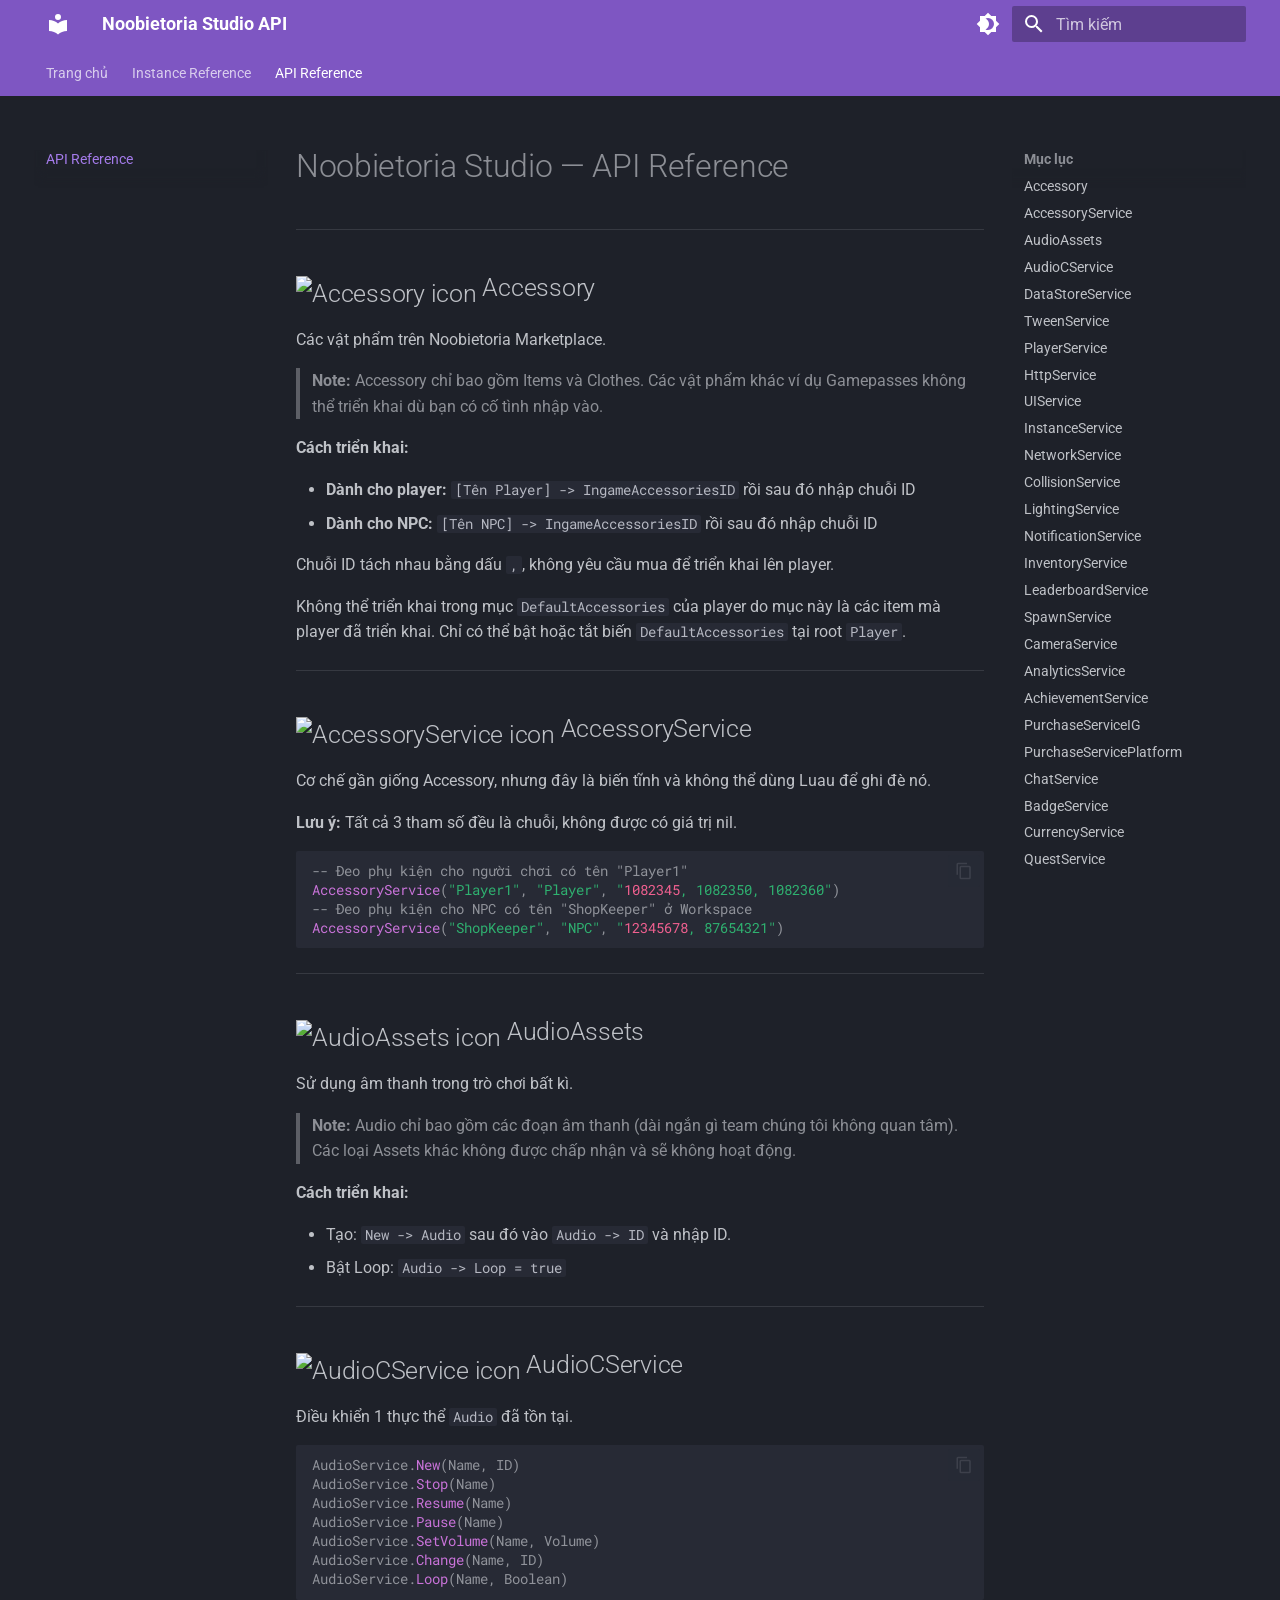
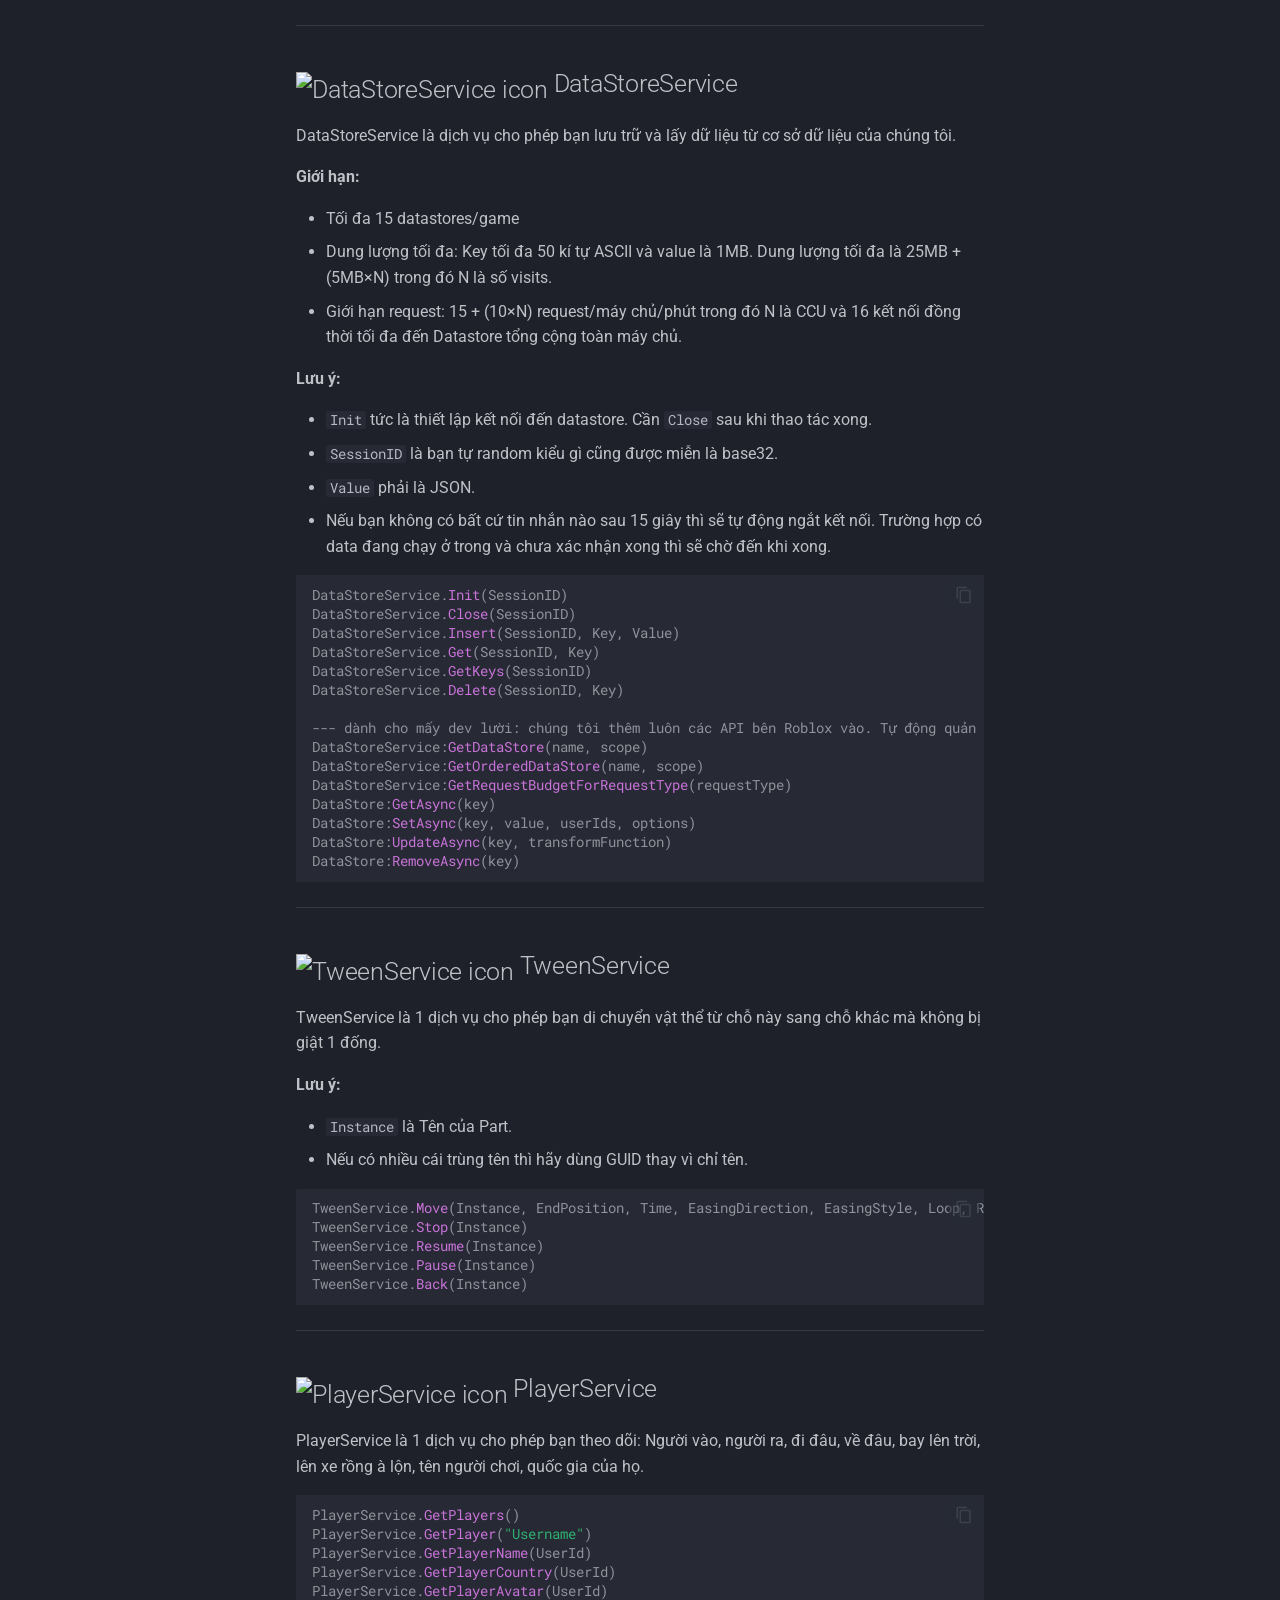
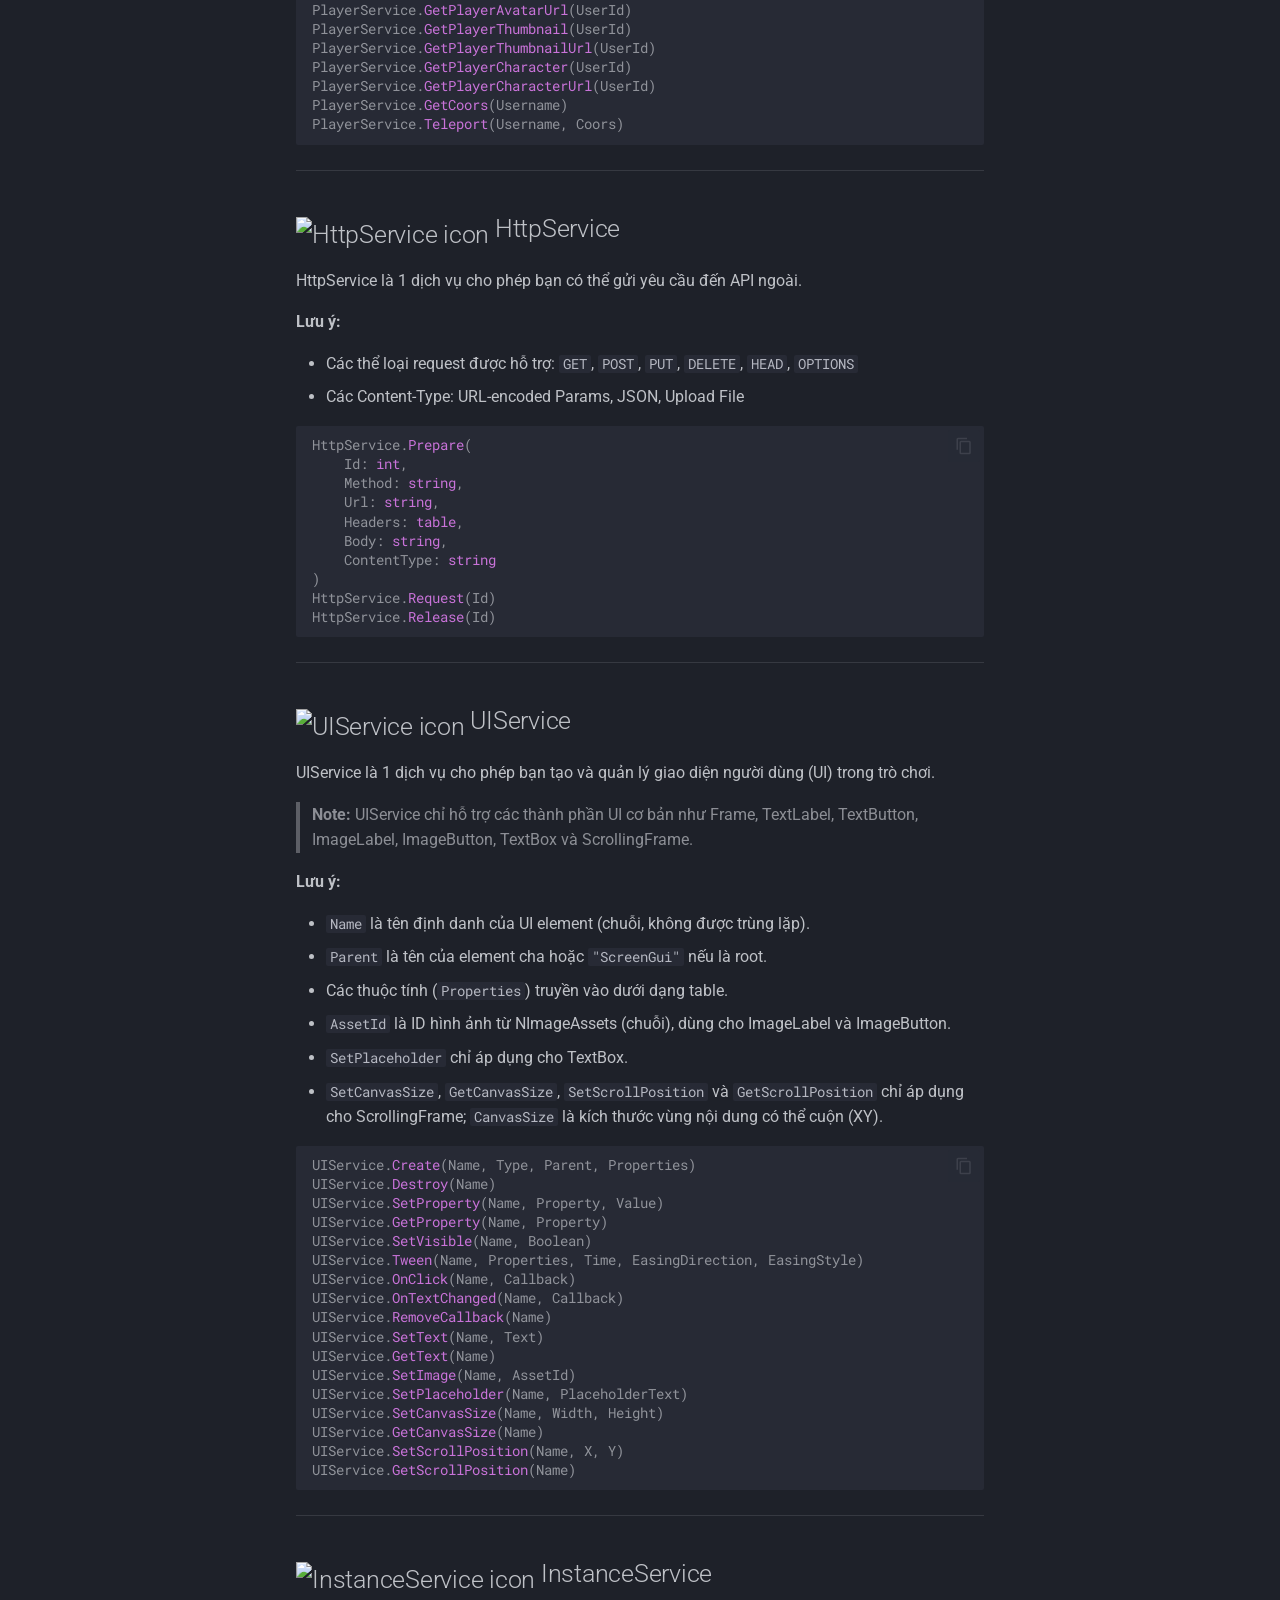
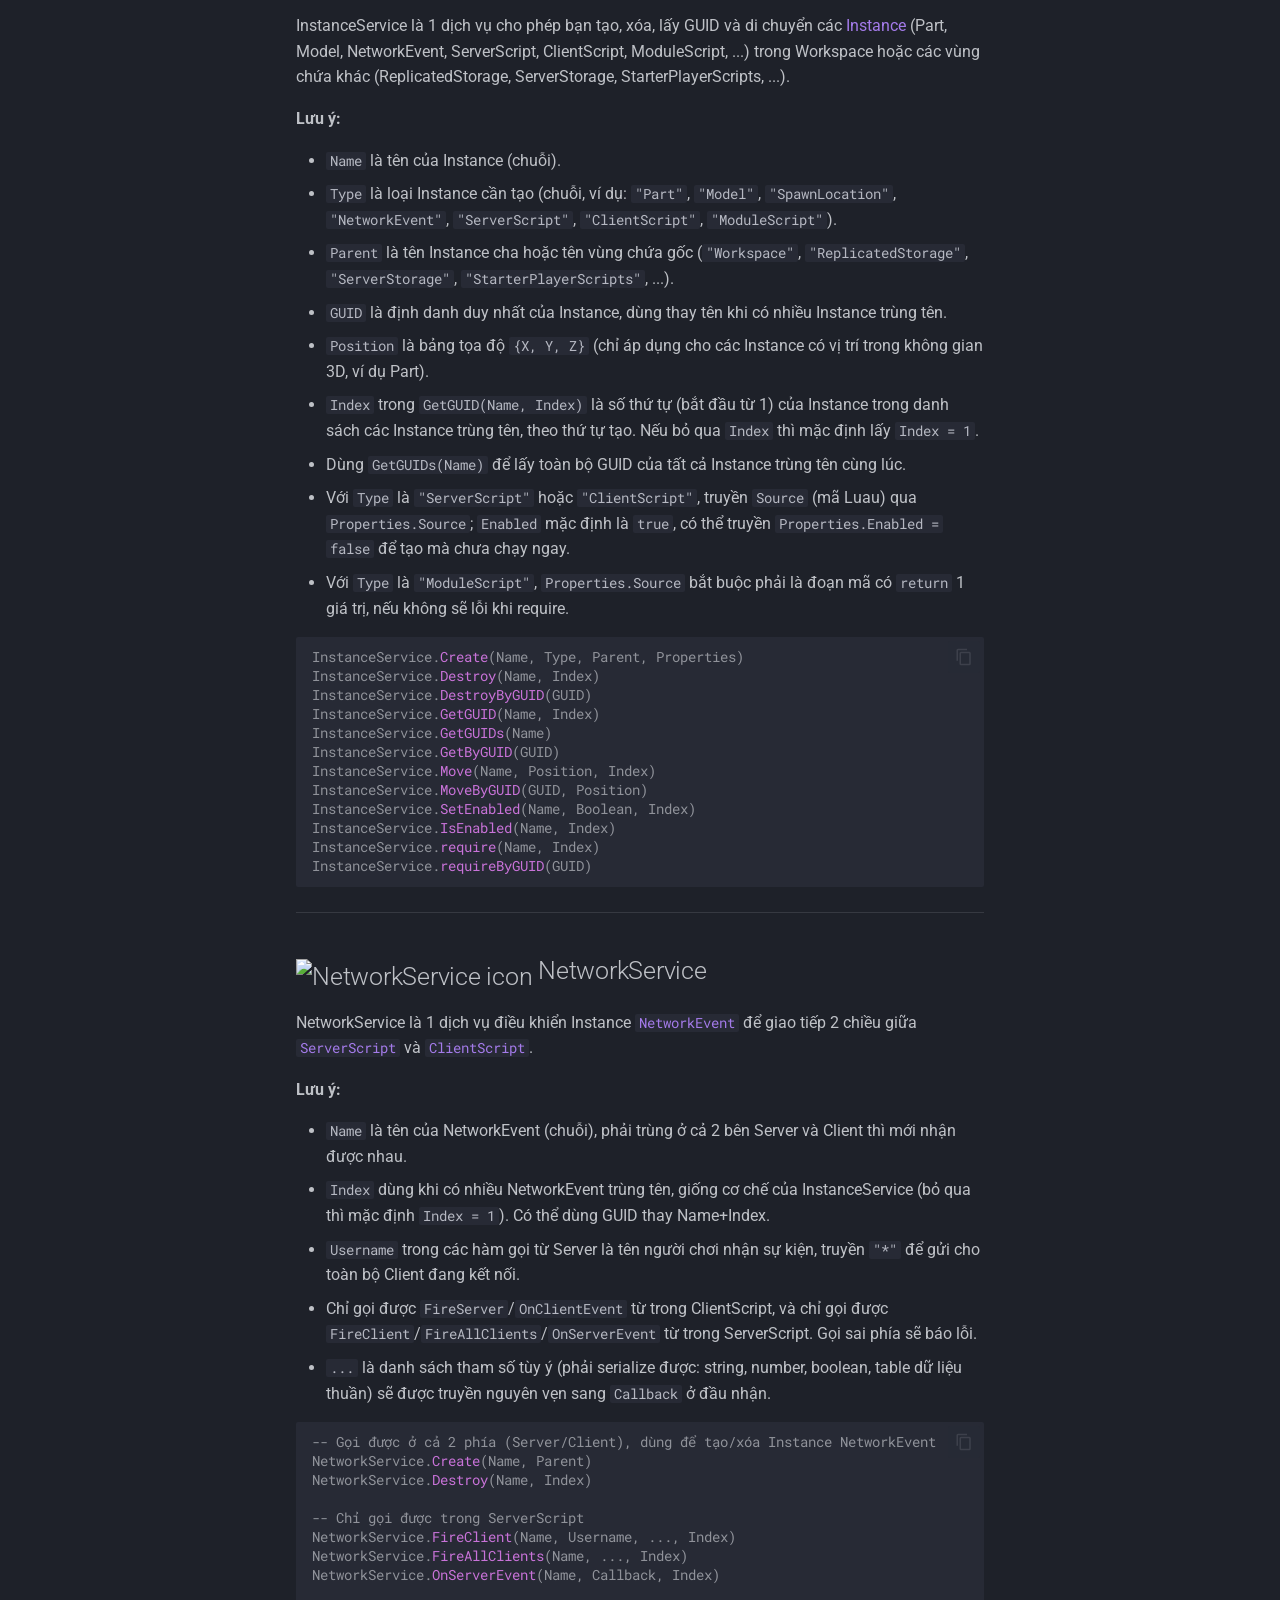
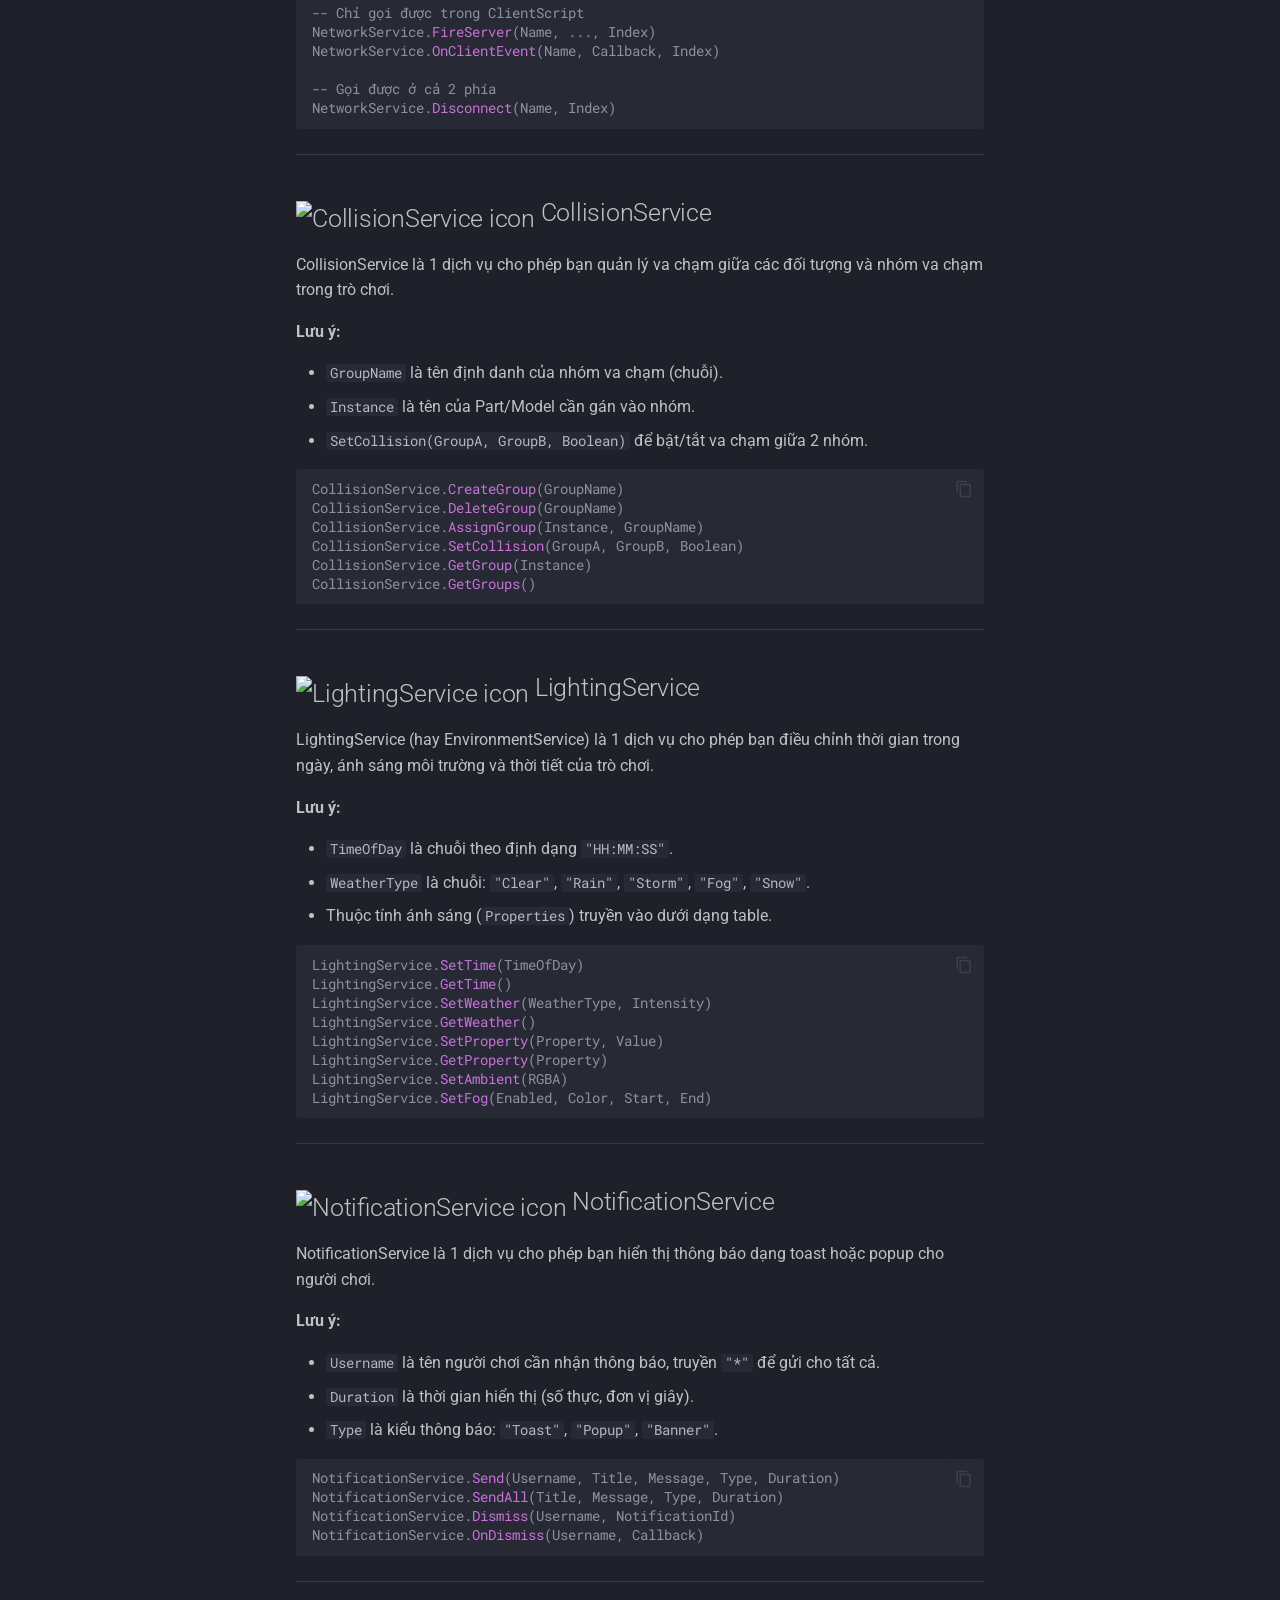
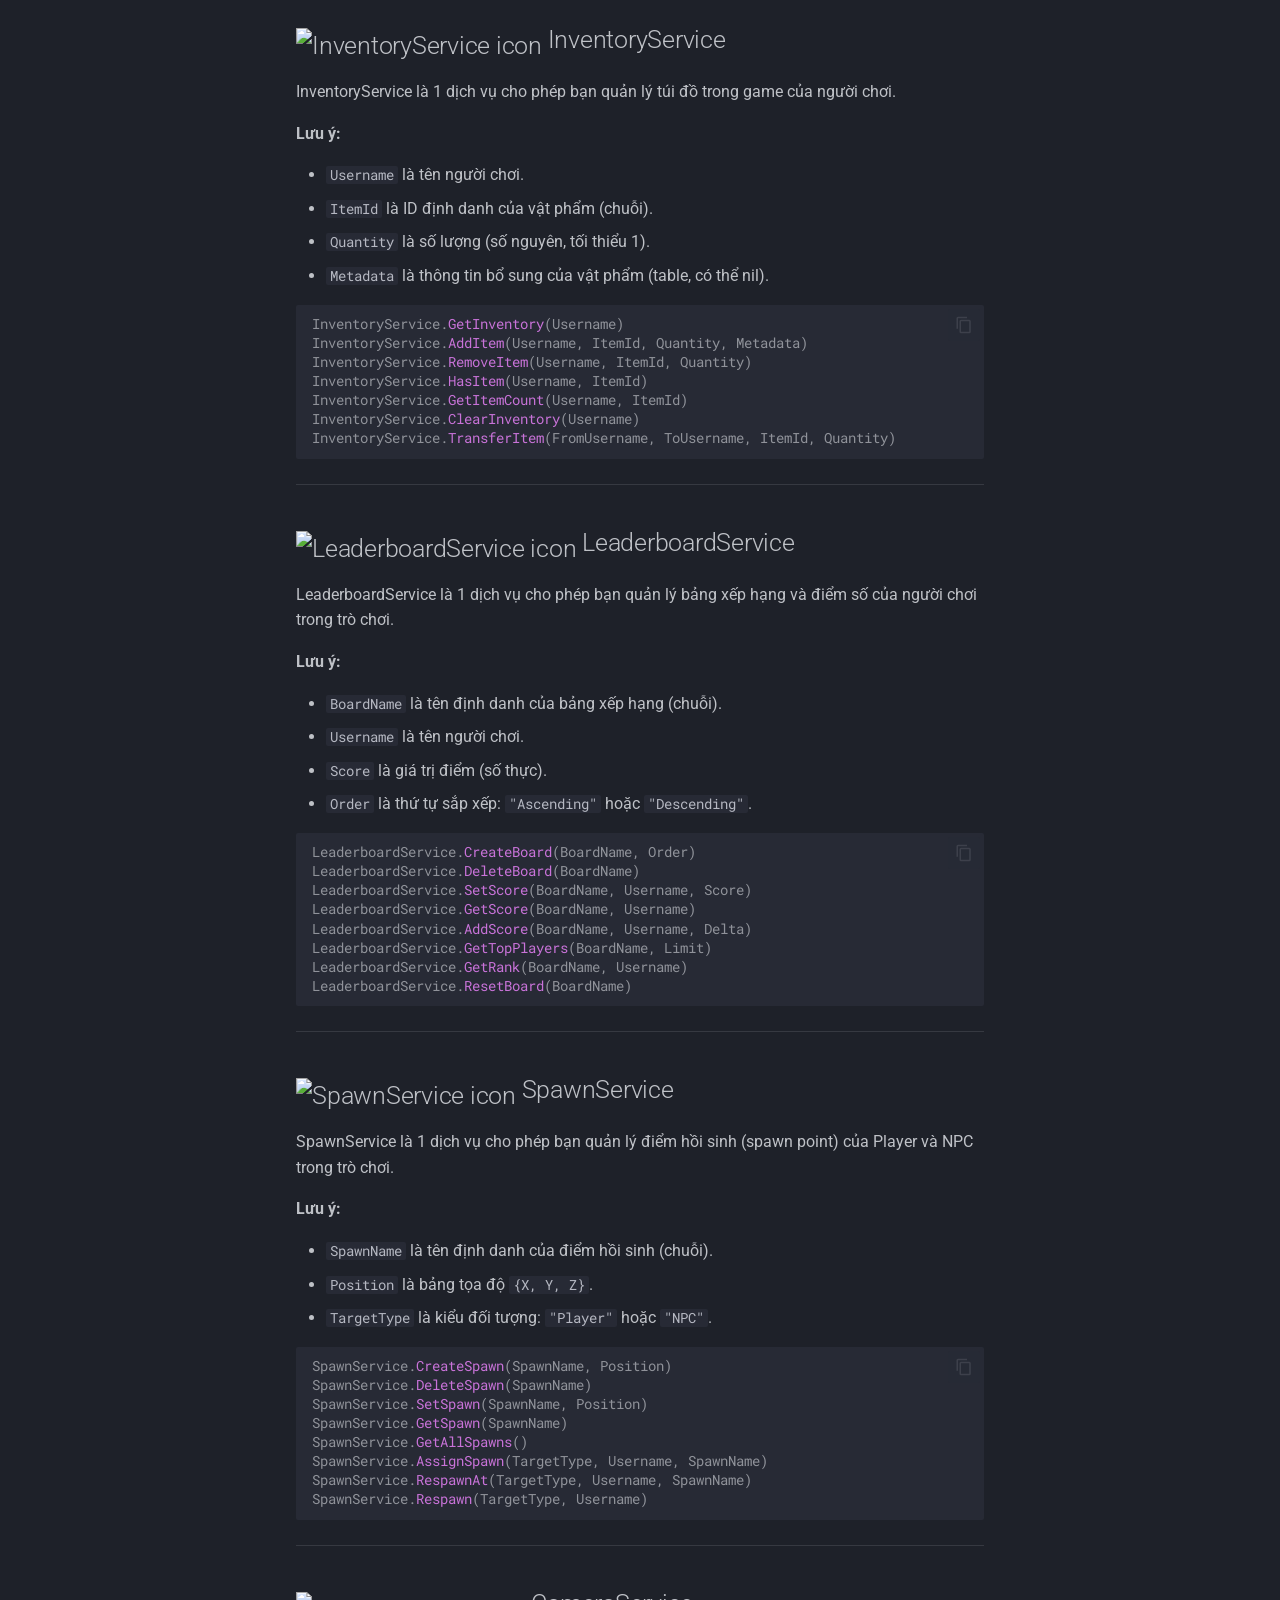
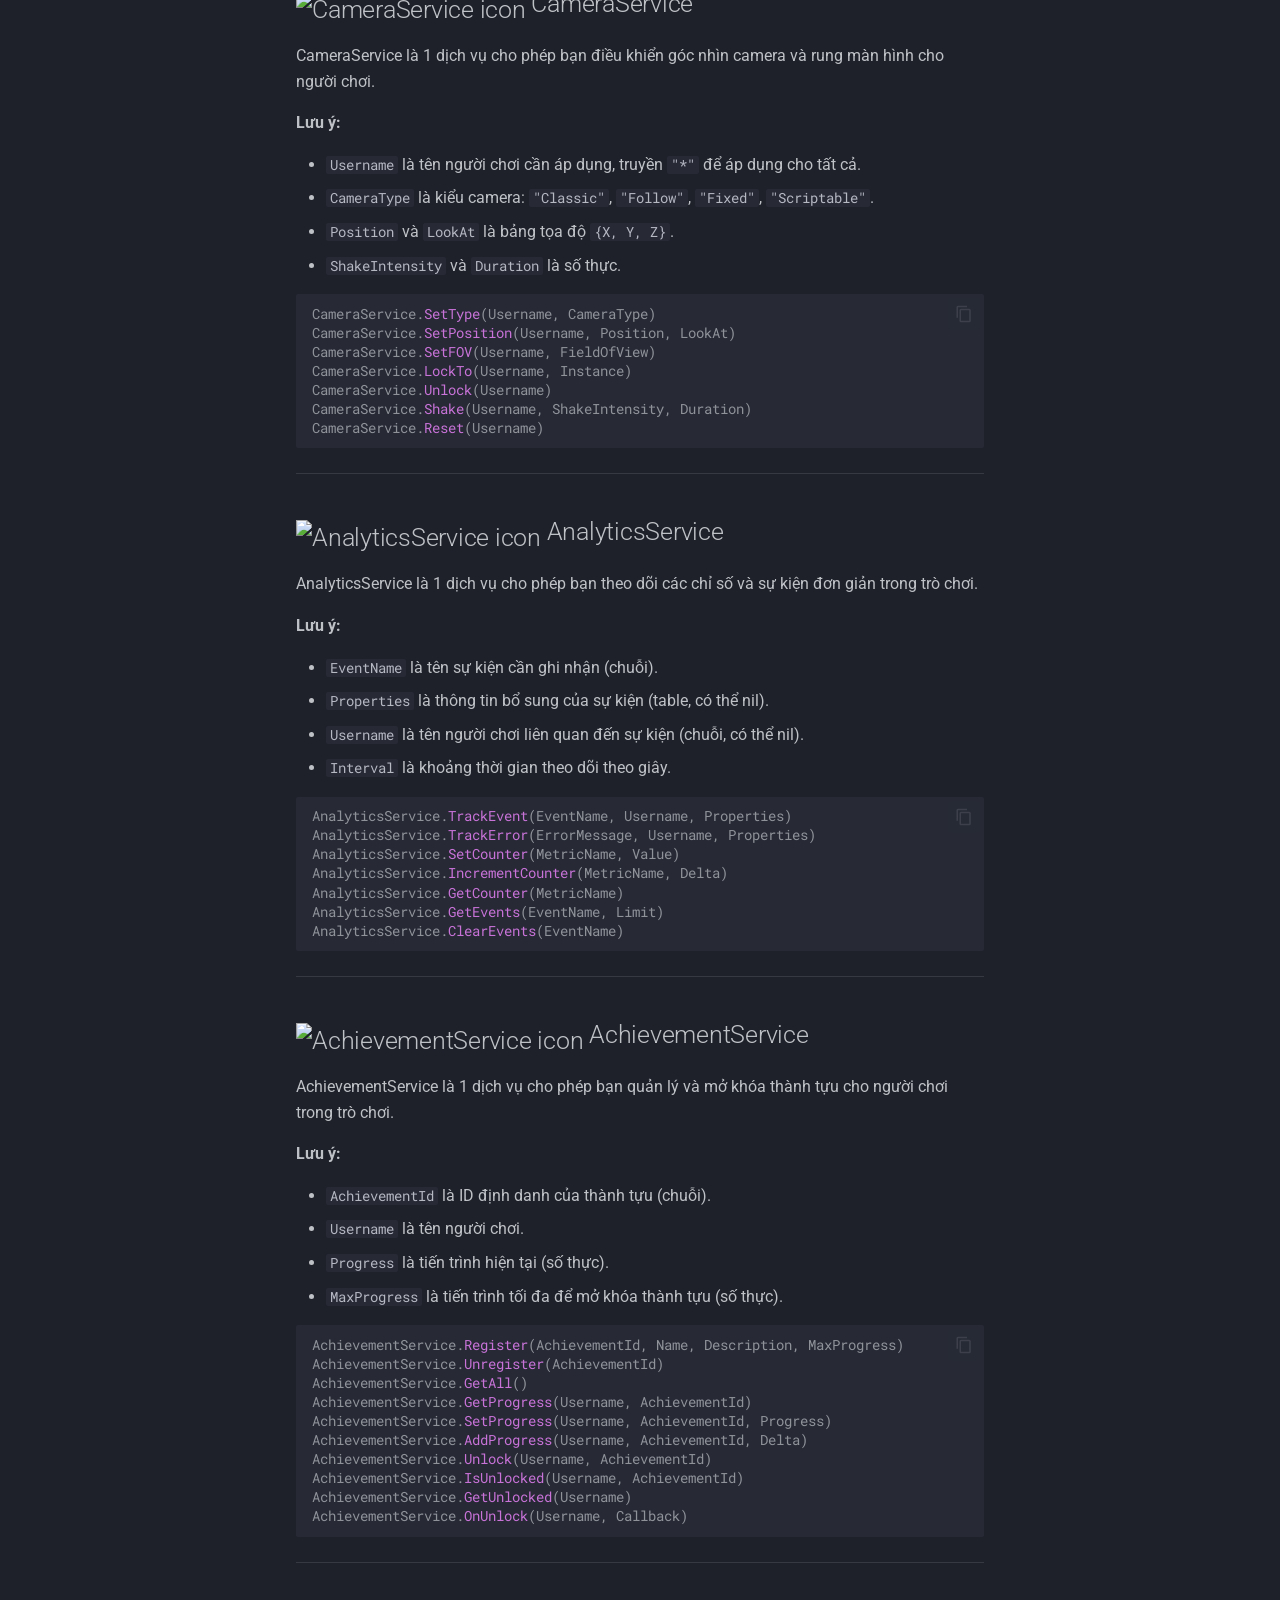
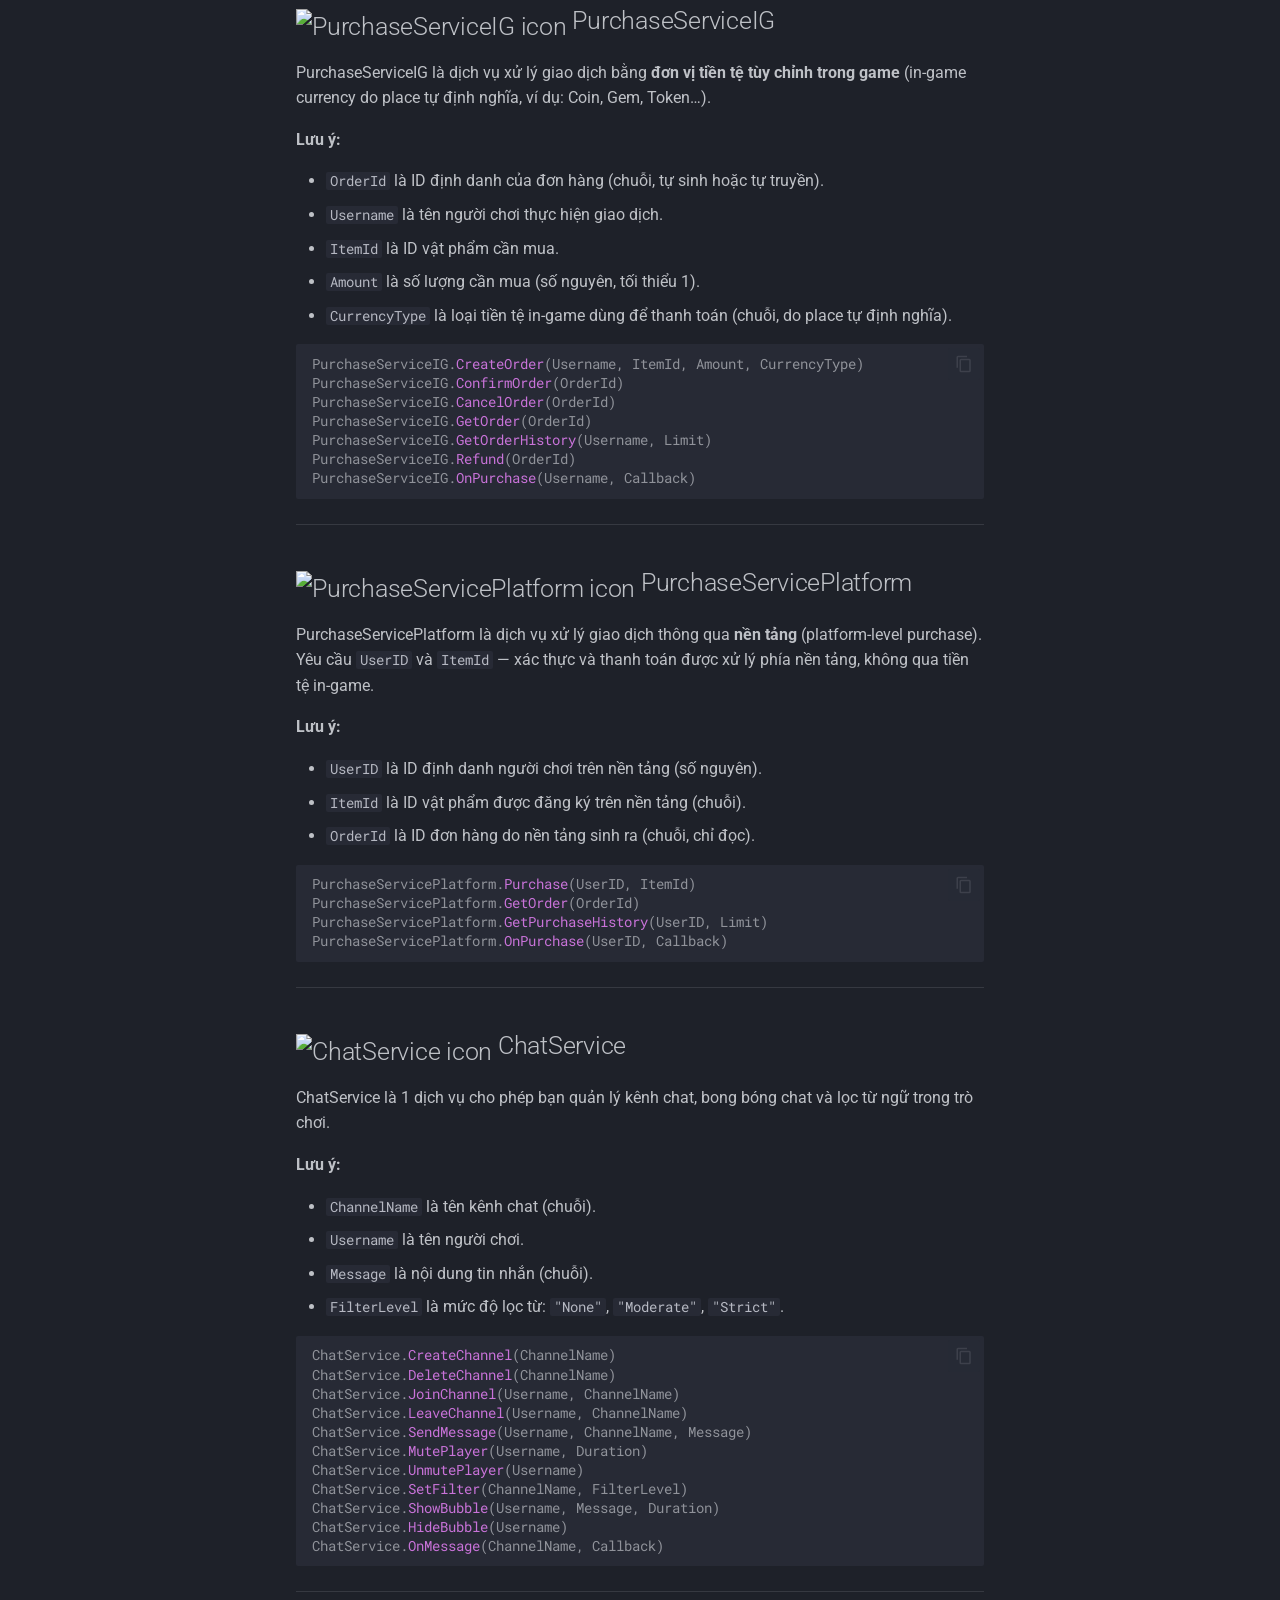
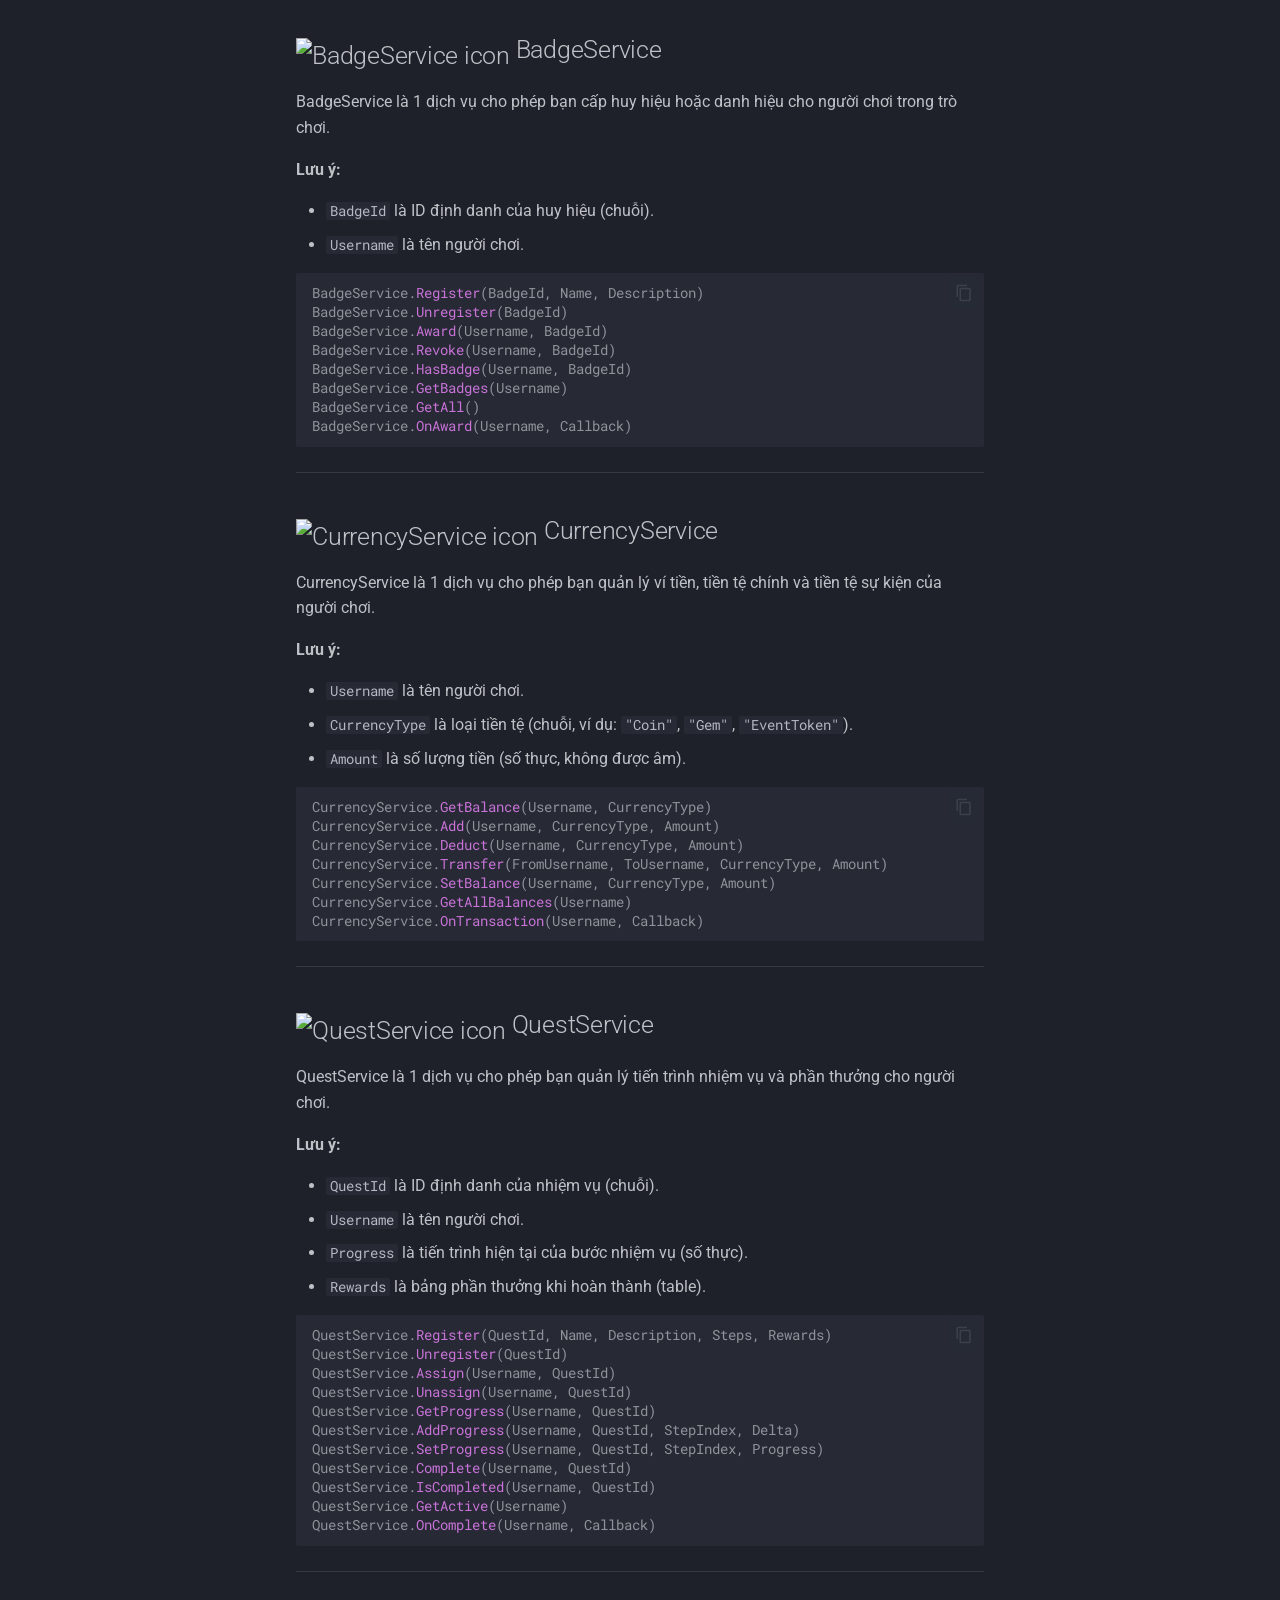
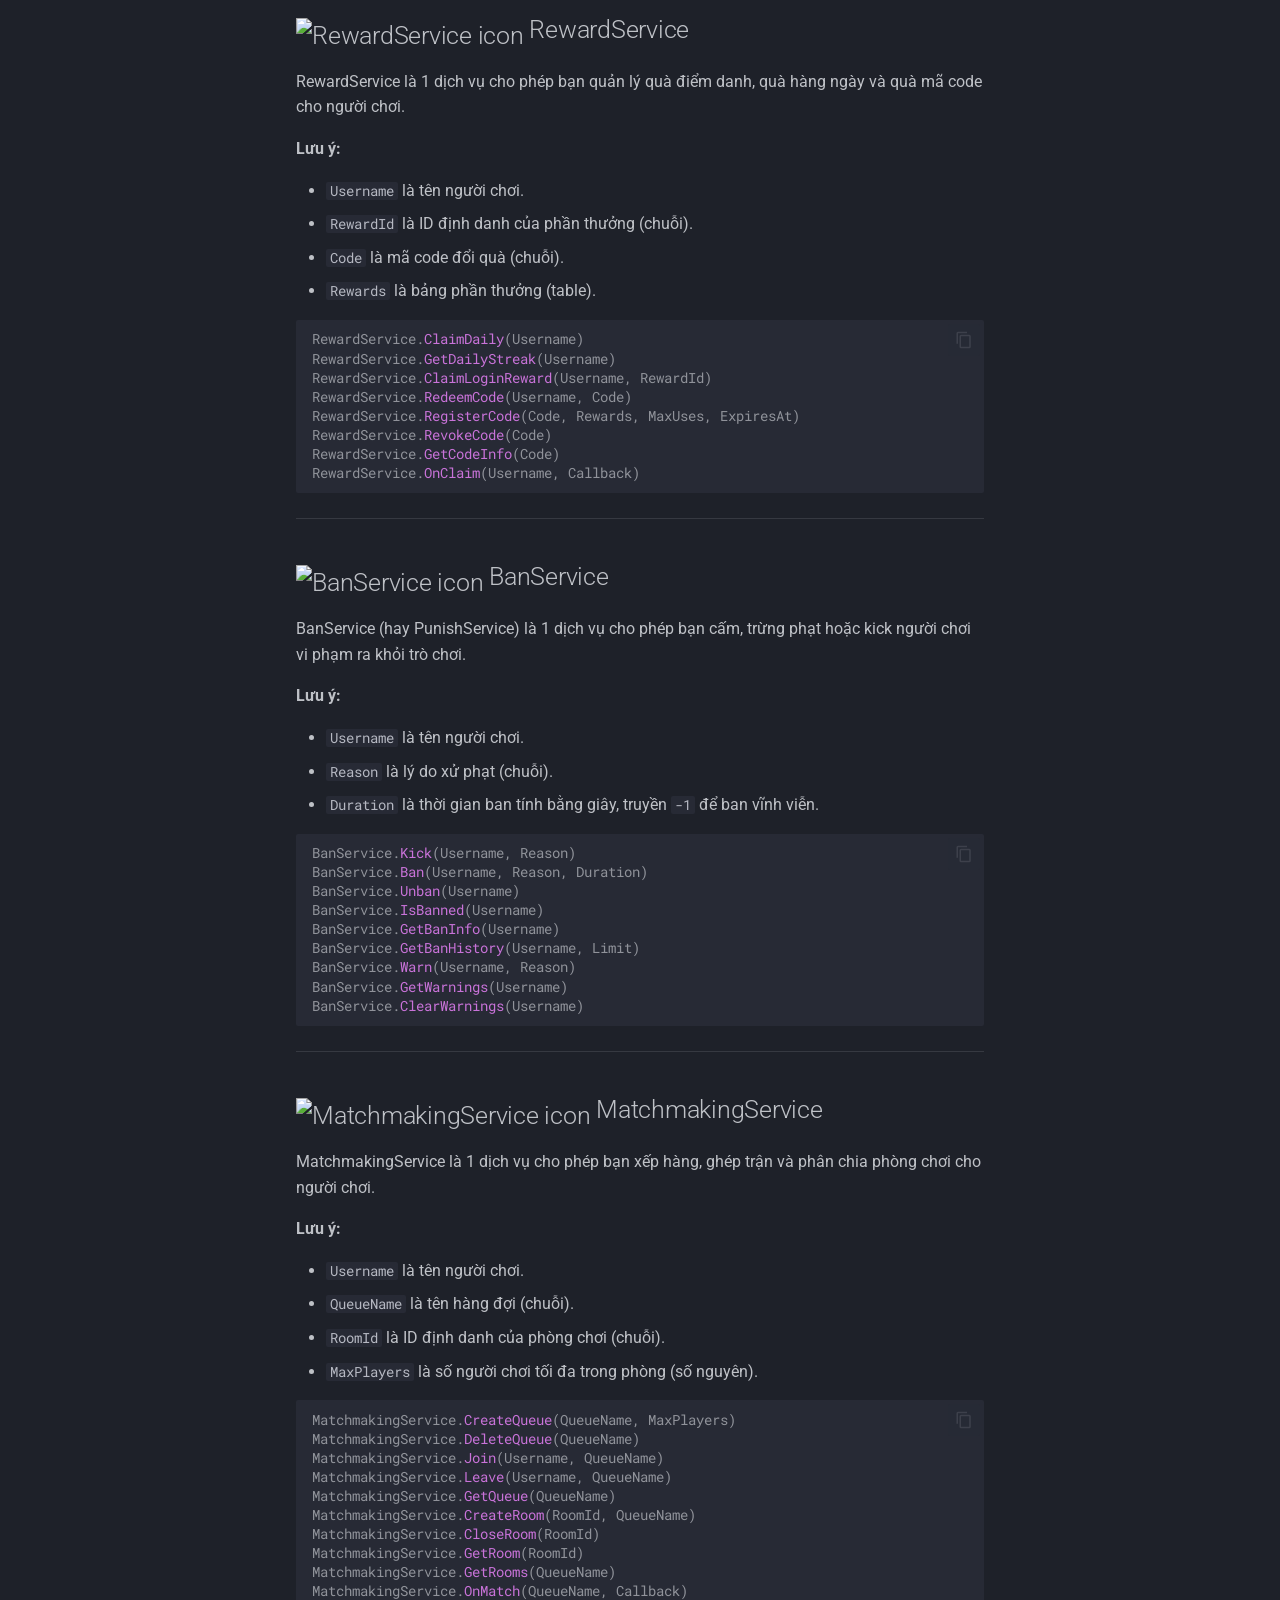
==== commit 09eca113: "Deployed be2e316 with MkDocs version: 1.6.1" ====
--- a/api/index.html
+++ b/api/index.html
@@ -1592,7 +1592,7 @@
 
 <h1 id="noobietoria-studio-api-reference">Noobietoria Studio — API Reference<a class="headerlink" href="#noobietoria-studio-api-reference" title="Permanent link">&para;</a></h1>
 <hr />
-<h2 id="accessory"><img src="/studio/accessory.png" alt="Accessory icon" width="28" style="vertical-align:-6px" /> Accessory<a class="headerlink" href="#accessory" title="Permanent link">&para;</a></h2>
+<h2 id="accessory"><img src="/Docs/studio/accessory.png" alt="Accessory icon" width="28" style="vertical-align:-6px" /> Accessory<a class="headerlink" href="#accessory" title="Permanent link">&para;</a></h2>
 <p>Các vật phẩm trên Noobietoria Marketplace.</p>
 <blockquote>
 <p><strong>Note:</strong> Accessory chỉ bao gồm Items và Clothes. Các vật phẩm khác ví dụ Gamepasses không thể triển khai dù bạn có cố tình nhập vào.</p>
@@ -1605,7 +1605,7 @@
 <p>Chuỗi ID tách nhau bằng dấu <code>,</code>, không yêu cầu mua để triển khai lên player.</p>
 <p>Không thể triển khai trong mục <code>DefaultAccessories</code> của player do mục này là các item mà player đã triển khai. Chỉ có thể bật hoặc tắt biến <code>DefaultAccessories</code> tại root <code>Player</code>.</p>
 <hr />
-<h2 id="accessoryservice"><img src="/studio/accessoryservice.png" alt="AccessoryService icon" width="28" style="vertical-align:-6px" /> AccessoryService<a class="headerlink" href="#accessoryservice" title="Permanent link">&para;</a></h2>
+<h2 id="accessoryservice"><img src="/Docs/studio/accessoryservice.png" alt="AccessoryService icon" width="28" style="vertical-align:-6px" /> AccessoryService<a class="headerlink" href="#accessoryservice" title="Permanent link">&para;</a></h2>
 <p>Cơ chế gần giống Accessory, nhưng đây là biến tĩnh và không thể dùng Luau để ghi đè nó.</p>
 <p><strong>Lưu ý:</strong> Tất cả 3 tham số đều là chuỗi, không được có giá trị nil.</p>
 <div class="highlight"><pre><span></span><code><a id="__codelineno-0-1" name="__codelineno-0-1" href="#__codelineno-0-1"></a><span class="c1">-- Đeo phụ kiện cho người chơi có tên &quot;Player1&quot;</span>
@@ -1614,7 +1614,7 @@
 <a id="__codelineno-0-4" name="__codelineno-0-4" href="#__codelineno-0-4"></a><span class="nf">AccessoryService</span><span class="p">(</span><span class="s2">&quot;ShopKeeper&quot;</span><span class="p">,</span><span class="w"> </span><span class="s2">&quot;NPC&quot;</span><span class="p">,</span><span class="w"> </span><span class="s2">&quot;</span><span class="se">12345678</span><span class="s2">, 87654321&quot;</span><span class="p">)</span>
 </code></pre></div>
 <hr />
-<h2 id="audioassets"><img src="/studio/audioassets.png" alt="AudioAssets icon" width="28" style="vertical-align:-6px" /> AudioAssets<a class="headerlink" href="#audioassets" title="Permanent link">&para;</a></h2>
+<h2 id="audioassets"><img src="/Docs/studio/audioassets.png" alt="AudioAssets icon" width="28" style="vertical-align:-6px" /> AudioAssets<a class="headerlink" href="#audioassets" title="Permanent link">&para;</a></h2>
 <p>Sử dụng âm thanh trong trò chơi bất kì.</p>
 <blockquote>
 <p><strong>Note:</strong> Audio chỉ bao gồm các đoạn âm thanh (dài ngắn gì team chúng tôi không quan tâm). Các loại Assets khác không được chấp nhận và sẽ không hoạt động.</p>
@@ -1625,7 +1625,7 @@
 <li>Bật Loop: <code>Audio -&gt; Loop = true</code></li>
 </ul>
 <hr />
-<h2 id="audiocservice"><img src="/studio/audiocservice.png" alt="AudioCService icon" width="28" style="vertical-align:-6px" /> AudioCService<a class="headerlink" href="#audiocservice" title="Permanent link">&para;</a></h2>
+<h2 id="audiocservice"><img src="/Docs/studio/audiocservice.png" alt="AudioCService icon" width="28" style="vertical-align:-6px" /> AudioCService<a class="headerlink" href="#audiocservice" title="Permanent link">&para;</a></h2>
 <p>Điều khiển 1 thực thể <code>Audio</code> đã tồn tại.</p>
 <div class="highlight"><pre><span></span><code><a id="__codelineno-1-1" name="__codelineno-1-1" href="#__codelineno-1-1"></a><span class="nv">AudioService</span><span class="p">.</span><span class="nf">New</span><span class="p">(</span><span class="nv">Name</span><span class="p">,</span><span class="w"> </span><span class="nv">ID</span><span class="p">)</span>
 <a id="__codelineno-1-2" name="__codelineno-1-2" href="#__codelineno-1-2"></a><span class="nv">AudioService</span><span class="p">.</span><span class="nf">Stop</span><span class="p">(</span><span class="nv">Name</span><span class="p">)</span>
@@ -1636,7 +1636,7 @@
 <a id="__codelineno-1-7" name="__codelineno-1-7" href="#__codelineno-1-7"></a><span class="nv">AudioService</span><span class="p">.</span><span class="nf">Loop</span><span class="p">(</span><span class="nv">Name</span><span class="p">,</span><span class="w"> </span><span class="nv">Boolean</span><span class="p">)</span>
 </code></pre></div>
 <hr />
-<h2 id="datastoreservice"><img src="/studio/datastoreservice.png" alt="DataStoreService icon" width="28" style="vertical-align:-6px" /> DataStoreService<a class="headerlink" href="#datastoreservice" title="Permanent link">&para;</a></h2>
+<h2 id="datastoreservice"><img src="/Docs/studio/datastoreservice.png" alt="DataStoreService icon" width="28" style="vertical-align:-6px" /> DataStoreService<a class="headerlink" href="#datastoreservice" title="Permanent link">&para;</a></h2>
 <p>DataStoreService là dịch vụ cho phép bạn lưu trữ và lấy dữ liệu từ cơ sở dữ liệu của chúng tôi.</p>
 <p><strong>Giới hạn:</strong></p>
 <ul>
@@ -1668,7 +1668,7 @@
 <a id="__codelineno-2-15" name="__codelineno-2-15" href="#__codelineno-2-15"></a><span class="nv">DataStore</span><span class="p">:</span><span class="nc">RemoveAsync</span><span class="p">(</span><span class="nv">key</span><span class="p">)</span>
 </code></pre></div>
 <hr />
-<h2 id="tweenservice"><img src="/studio/tweenservice.png" alt="TweenService icon" width="28" style="vertical-align:-6px" /> TweenService<a class="headerlink" href="#tweenservice" title="Permanent link">&para;</a></h2>
+<h2 id="tweenservice"><img src="/Docs/studio/tweenservice.png" alt="TweenService icon" width="28" style="vertical-align:-6px" /> TweenService<a class="headerlink" href="#tweenservice" title="Permanent link">&para;</a></h2>
 <p>TweenService là 1 dịch vụ cho phép bạn di chuyển vật thể từ chỗ này sang chỗ khác mà không bị giật 1 đống.</p>
 <p><strong>Lưu ý:</strong></p>
 <ul>
@@ -1682,7 +1682,7 @@
 <a id="__codelineno-3-5" name="__codelineno-3-5" href="#__codelineno-3-5"></a><span class="nv">TweenService</span><span class="p">.</span><span class="nf">Back</span><span class="p">(</span><span class="nv">Instance</span><span class="p">)</span>
 </code></pre></div>
 <hr />
-<h2 id="playerservice"><img src="/studio/playerservice.png" alt="PlayerService icon" width="28" style="vertical-align:-6px" /> PlayerService<a class="headerlink" href="#playerservice" title="Permanent link">&para;</a></h2>
+<h2 id="playerservice"><img src="/Docs/studio/playerservice.png" alt="PlayerService icon" width="28" style="vertical-align:-6px" /> PlayerService<a class="headerlink" href="#playerservice" title="Permanent link">&para;</a></h2>
 <p>PlayerService là 1 dịch vụ cho phép bạn theo dõi: Người vào, người ra, đi đâu, về đâu, bay lên trời, lên xe rồng à lộn, tên người chơi, quốc gia của họ.</p>
 <div class="highlight"><pre><span></span><code><a id="__codelineno-4-1" name="__codelineno-4-1" href="#__codelineno-4-1"></a><span class="nv">PlayerService</span><span class="p">.</span><span class="nf">GetPlayers</span><span class="p">()</span>
 <a id="__codelineno-4-2" name="__codelineno-4-2" href="#__codelineno-4-2"></a><span class="nv">PlayerService</span><span class="p">.</span><span class="nf">GetPlayer</span><span class="p">(</span><span class="s2">&quot;Username&quot;</span><span class="p">)</span>
@@ -1698,7 +1698,7 @@
 <a id="__codelineno-4-12" name="__codelineno-4-12" href="#__codelineno-4-12"></a><span class="nv">PlayerService</span><span class="p">.</span><span class="nf">Teleport</span><span class="p">(</span><span class="nv">Username</span><span class="p">,</span><span class="w"> </span><span class="nv">Coors</span><span class="p">)</span>
 </code></pre></div>
 <hr />
-<h2 id="httpservice"><img src="/studio/httpservice.png" alt="HttpService icon" width="28" style="vertical-align:-6px" /> HttpService<a class="headerlink" href="#httpservice" title="Permanent link">&para;</a></h2>
+<h2 id="httpservice"><img src="/Docs/studio/httpservice.png" alt="HttpService icon" width="28" style="vertical-align:-6px" /> HttpService<a class="headerlink" href="#httpservice" title="Permanent link">&para;</a></h2>
 <p>HttpService là 1 dịch vụ cho phép bạn có thể gửi yêu cầu đến API ngoài.</p>
 <p><strong>Lưu ý:</strong></p>
 <ul>
@@ -1717,7 +1717,7 @@
 <a id="__codelineno-5-10" name="__codelineno-5-10" href="#__codelineno-5-10"></a><span class="nv">HttpService</span><span class="p">.</span><span class="nf">Release</span><span class="p">(</span><span class="nv">Id</span><span class="p">)</span>
 </code></pre></div>
 <hr />
-<h2 id="uiservice"><img src="/studio/uiservice.png" alt="UIService icon" width="28" style="vertical-align:-6px" /> UIService<a class="headerlink" href="#uiservice" title="Permanent link">&para;</a></h2>
+<h2 id="uiservice"><img src="/Docs/studio/uiservice.png" alt="UIService icon" width="28" style="vertical-align:-6px" /> UIService<a class="headerlink" href="#uiservice" title="Permanent link">&para;</a></h2>
 <p>UIService là 1 dịch vụ cho phép bạn tạo và quản lý giao diện người dùng (UI) trong trò chơi.</p>
 <blockquote>
 <p><strong>Note:</strong> UIService chỉ hỗ trợ các thành phần UI cơ bản như Frame, TextLabel, TextButton, ImageLabel, ImageButton, TextBox và ScrollingFrame.</p>
@@ -1750,7 +1750,7 @@
 <a id="__codelineno-6-17" name="__codelineno-6-17" href="#__codelineno-6-17"></a><span class="nv">UIService</span><span class="p">.</span><span class="nf">GetScrollPosition</span><span class="p">(</span><span class="nv">Name</span><span class="p">)</span>
 </code></pre></div>
 <hr />
-<h2 id="instanceservice"><img src="/studio/instanceservice.png" alt="InstanceService icon" width="28" style="vertical-align:-6px" /> InstanceService<a class="headerlink" href="#instanceservice" title="Permanent link">&para;</a></h2>
+<h2 id="instanceservice"><img src="/Docs/studio/instanceservice.png" alt="InstanceService icon" width="28" style="vertical-align:-6px" /> InstanceService<a class="headerlink" href="#instanceservice" title="Permanent link">&para;</a></h2>
 <p>InstanceService là 1 dịch vụ cho phép bạn tạo, xóa, lấy GUID và di chuyển các <a href="../instance/">Instance</a> (Part, Model, NetworkEvent, ServerScript, ClientScript, ModuleScript, ...) trong Workspace hoặc các vùng chứa khác (ReplicatedStorage, ServerStorage, StarterPlayerScripts, ...).</p>
 <p><strong>Lưu ý:</strong></p>
 <ul>
@@ -1778,7 +1778,7 @@
 <a id="__codelineno-7-12" name="__codelineno-7-12" href="#__codelineno-7-12"></a><span class="nv">InstanceService</span><span class="p">.</span><span class="nf">requireByGUID</span><span class="p">(</span><span class="nv">GUID</span><span class="p">)</span>
 </code></pre></div>
 <hr />
-<h2 id="networkservice"><img src="/studio/networkservice.png" alt="NetworkService icon" width="28" style="vertical-align:-6px" /> NetworkService<a class="headerlink" href="#networkservice" title="Permanent link">&para;</a></h2>
+<h2 id="networkservice"><img src="/Docs/studio/networkservice.png" alt="NetworkService icon" width="28" style="vertical-align:-6px" /> NetworkService<a class="headerlink" href="#networkservice" title="Permanent link">&para;</a></h2>
 <p>NetworkService là 1 dịch vụ điều khiển Instance <a href="../instance/#networkevent"><code>NetworkEvent</code></a> để giao tiếp 2 chiều giữa <a href="../instance/#serverscript"><code>ServerScript</code></a> và <a href="../instance/#clientscript"><code>ClientScript</code></a>.</p>
 <p><strong>Lưu ý:</strong></p>
 <ul>
@@ -1805,7 +1805,7 @@
 <a id="__codelineno-8-15" name="__codelineno-8-15" href="#__codelineno-8-15"></a><span class="nv">NetworkService</span><span class="p">.</span><span class="nf">Disconnect</span><span class="p">(</span><span class="nv">Name</span><span class="p">,</span><span class="w"> </span><span class="nv">Index</span><span class="p">)</span>
 </code></pre></div>
 <hr />
-<h2 id="collisionservice"><img src="/studio/collisionservice.png" alt="CollisionService icon" width="28" style="vertical-align:-6px" /> CollisionService<a class="headerlink" href="#collisionservice" title="Permanent link">&para;</a></h2>
+<h2 id="collisionservice"><img src="/Docs/studio/collisionservice.png" alt="CollisionService icon" width="28" style="vertical-align:-6px" /> CollisionService<a class="headerlink" href="#collisionservice" title="Permanent link">&para;</a></h2>
 <p>CollisionService là 1 dịch vụ cho phép bạn quản lý va chạm giữa các đối tượng và nhóm va chạm trong trò chơi.</p>
 <p><strong>Lưu ý:</strong></p>
 <ul>
@@ -1821,7 +1821,7 @@
 <a id="__codelineno-9-6" name="__codelineno-9-6" href="#__codelineno-9-6"></a><span class="nv">CollisionService</span><span class="p">.</span><span class="nf">GetGroups</span><span class="p">()</span>
 </code></pre></div>
 <hr />
-<h2 id="lightingservice"><img src="/studio/lightingservice.png" alt="LightingService icon" width="28" style="vertical-align:-6px" /> LightingService<a class="headerlink" href="#lightingservice" title="Permanent link">&para;</a></h2>
+<h2 id="lightingservice"><img src="/Docs/studio/lightingservice.png" alt="LightingService icon" width="28" style="vertical-align:-6px" /> LightingService<a class="headerlink" href="#lightingservice" title="Permanent link">&para;</a></h2>
 <p>LightingService (hay EnvironmentService) là 1 dịch vụ cho phép bạn điều chỉnh thời gian trong ngày, ánh sáng môi trường và thời tiết của trò chơi.</p>
 <p><strong>Lưu ý:</strong></p>
 <ul>
@@ -1839,7 +1839,7 @@
 <a id="__codelineno-10-8" name="__codelineno-10-8" href="#__codelineno-10-8"></a><span class="nv">LightingService</span><span class="p">.</span><span class="nf">SetFog</span><span class="p">(</span><span class="nv">Enabled</span><span class="p">,</span><span class="w"> </span><span class="nv">Color</span><span class="p">,</span><span class="w"> </span><span class="nv">Start</span><span class="p">,</span><span class="w"> </span><span class="nv">End</span><span class="p">)</span>
 </code></pre></div>
 <hr />
-<h2 id="notificationservice"><img src="/studio/notificationservice.png" alt="NotificationService icon" width="28" style="vertical-align:-6px" /> NotificationService<a class="headerlink" href="#notificationservice" title="Permanent link">&para;</a></h2>
+<h2 id="notificationservice"><img src="/Docs/studio/notificationservice.png" alt="NotificationService icon" width="28" style="vertical-align:-6px" /> NotificationService<a class="headerlink" href="#notificationservice" title="Permanent link">&para;</a></h2>
 <p>NotificationService là 1 dịch vụ cho phép bạn hiển thị thông báo dạng toast hoặc popup cho người chơi.</p>
 <p><strong>Lưu ý:</strong></p>
 <ul>
@@ -1853,7 +1853,7 @@
 <a id="__codelineno-11-4" name="__codelineno-11-4" href="#__codelineno-11-4"></a><span class="nv">NotificationService</span><span class="p">.</span><span class="nf">OnDismiss</span><span class="p">(</span><span class="nv">Username</span><span class="p">,</span><span class="w"> </span><span class="nv">Callback</span><span class="p">)</span>
 </code></pre></div>
 <hr />
-<h2 id="inventoryservice"><img src="/studio/inventoryservice.png" alt="InventoryService icon" width="28" style="vertical-align:-6px" /> InventoryService<a class="headerlink" href="#inventoryservice" title="Permanent link">&para;</a></h2>
+<h2 id="inventoryservice"><img src="/Docs/studio/inventoryservice.png" alt="InventoryService icon" width="28" style="vertical-align:-6px" /> InventoryService<a class="headerlink" href="#inventoryservice" title="Permanent link">&para;</a></h2>
 <p>InventoryService là 1 dịch vụ cho phép bạn quản lý túi đồ trong game của người chơi.</p>
 <p><strong>Lưu ý:</strong></p>
 <ul>
@@ -1871,7 +1871,7 @@
 <a id="__codelineno-12-7" name="__codelineno-12-7" href="#__codelineno-12-7"></a><span class="nv">InventoryService</span><span class="p">.</span><span class="nf">TransferItem</span><span class="p">(</span><span class="nv">FromUsername</span><span class="p">,</span><span class="w"> </span><span class="nv">ToUsername</span><span class="p">,</span><span class="w"> </span><span class="nv">ItemId</span><span class="p">,</span><span class="w"> </span><span class="nv">Quantity</span><span class="p">)</span>
 </code></pre></div>
 <hr />
-<h2 id="leaderboardservice"><img src="/studio/leaderboardservice.png" alt="LeaderboardService icon" width="28" style="vertical-align:-6px" /> LeaderboardService<a class="headerlink" href="#leaderboardservice" title="Permanent link">&para;</a></h2>
+<h2 id="leaderboardservice"><img src="/Docs/studio/leaderboardservice.png" alt="LeaderboardService icon" width="28" style="vertical-align:-6px" /> LeaderboardService<a class="headerlink" href="#leaderboardservice" title="Permanent link">&para;</a></h2>
 <p>LeaderboardService là 1 dịch vụ cho phép bạn quản lý bảng xếp hạng và điểm số của người chơi trong trò chơi.</p>
 <p><strong>Lưu ý:</strong></p>
 <ul>
@@ -1890,7 +1890,7 @@
 <a id="__codelineno-13-8" name="__codelineno-13-8" href="#__codelineno-13-8"></a><span class="nv">LeaderboardService</span><span class="p">.</span><span class="nf">ResetBoard</span><span class="p">(</span><span class="nv">BoardName</span><span class="p">)</span>
 </code></pre></div>
 <hr />
-<h2 id="spawnservice"><img src="/studio/spawnservice.png" alt="SpawnService icon" width="28" style="vertical-align:-6px" /> SpawnService<a class="headerlink" href="#spawnservice" title="Permanent link">&para;</a></h2>
+<h2 id="spawnservice"><img src="/Docs/studio/spawnservice.png" alt="SpawnService icon" width="28" style="vertical-align:-6px" /> SpawnService<a class="headerlink" href="#spawnservice" title="Permanent link">&para;</a></h2>
 <p>SpawnService là 1 dịch vụ cho phép bạn quản lý điểm hồi sinh (spawn point) của Player và NPC trong trò chơi.</p>
 <p><strong>Lưu ý:</strong></p>
 <ul>
@@ -1908,7 +1908,7 @@
 <a id="__codelineno-14-8" name="__codelineno-14-8" href="#__codelineno-14-8"></a><span class="nv">SpawnService</span><span class="p">.</span><span class="nf">Respawn</span><span class="p">(</span><span class="nv">TargetType</span><span class="p">,</span><span class="w"> </span><span class="nv">Username</span><span class="p">)</span>
 </code></pre></div>
 <hr />
-<h2 id="cameraservice"><img src="/studio/cameraservice.png" alt="CameraService icon" width="28" style="vertical-align:-6px" /> CameraService<a class="headerlink" href="#cameraservice" title="Permanent link">&para;</a></h2>
+<h2 id="cameraservice"><img src="/Docs/studio/cameraservice.png" alt="CameraService icon" width="28" style="vertical-align:-6px" /> CameraService<a class="headerlink" href="#cameraservice" title="Permanent link">&para;</a></h2>
 <p>CameraService là 1 dịch vụ cho phép bạn điều khiển góc nhìn camera và rung màn hình cho người chơi.</p>
 <p><strong>Lưu ý:</strong></p>
 <ul>
@@ -1926,7 +1926,7 @@
 <a id="__codelineno-15-7" name="__codelineno-15-7" href="#__codelineno-15-7"></a><span class="nv">CameraService</span><span class="p">.</span><span class="nf">Reset</span><span class="p">(</span><span class="nv">Username</span><span class="p">)</span>
 </code></pre></div>
 <hr />
-<h2 id="analyticsservice"><img src="/studio/analyticsservice.png" alt="AnalyticsService icon" width="28" style="vertical-align:-6px" /> AnalyticsService<a class="headerlink" href="#analyticsservice" title="Permanent link">&para;</a></h2>
+<h2 id="analyticsservice"><img src="/Docs/studio/analyticsservice.png" alt="AnalyticsService icon" width="28" style="vertical-align:-6px" /> AnalyticsService<a class="headerlink" href="#analyticsservice" title="Permanent link">&para;</a></h2>
 <p>AnalyticsService là 1 dịch vụ cho phép bạn theo dõi các chỉ số và sự kiện đơn giản trong trò chơi.</p>
 <p><strong>Lưu ý:</strong></p>
 <ul>
@@ -1944,7 +1944,7 @@
 <a id="__codelineno-16-7" name="__codelineno-16-7" href="#__codelineno-16-7"></a><span class="nv">AnalyticsService</span><span class="p">.</span><span class="nf">ClearEvents</span><span class="p">(</span><span class="nv">EventName</span><span class="p">)</span>
 </code></pre></div>
 <hr />
-<h2 id="achievementservice"><img src="/studio/achievementservice.png" alt="AchievementService icon" width="28" style="vertical-align:-6px" /> AchievementService<a class="headerlink" href="#achievementservice" title="Permanent link">&para;</a></h2>
+<h2 id="achievementservice"><img src="/Docs/studio/achievementservice.png" alt="AchievementService icon" width="28" style="vertical-align:-6px" /> AchievementService<a class="headerlink" href="#achievementservice" title="Permanent link">&para;</a></h2>
 <p>AchievementService là 1 dịch vụ cho phép bạn quản lý và mở khóa thành tựu cho người chơi trong trò chơi.</p>
 <p><strong>Lưu ý:</strong></p>
 <ul>
@@ -1965,7 +1965,7 @@
 <a id="__codelineno-17-10" name="__codelineno-17-10" href="#__codelineno-17-10"></a><span class="nv">AchievementService</span><span class="p">.</span><span class="nf">OnUnlock</span><span class="p">(</span><span class="nv">Username</span><span class="p">,</span><span class="w"> </span><span class="nv">Callback</span><span class="p">)</span>
 </code></pre></div>
 <hr />
-<h2 id="purchaseserviceig"><img src="/studio/purchaseserviceig.png" alt="PurchaseServiceIG icon" width="28" style="vertical-align:-6px" /> PurchaseServiceIG<a class="headerlink" href="#purchaseserviceig" title="Permanent link">&para;</a></h2>
+<h2 id="purchaseserviceig"><img src="/Docs/studio/purchaseserviceig.png" alt="PurchaseServiceIG icon" width="28" style="vertical-align:-6px" /> PurchaseServiceIG<a class="headerlink" href="#purchaseserviceig" title="Permanent link">&para;</a></h2>
 <p>PurchaseServiceIG là dịch vụ xử lý giao dịch bằng <strong>đơn vị tiền tệ tùy chỉnh trong game</strong> (in-game currency do place tự định nghĩa, ví dụ: Coin, Gem, Token…).</p>
 <p><strong>Lưu ý:</strong></p>
 <ul>
@@ -1984,7 +1984,7 @@
 <a id="__codelineno-18-7" name="__codelineno-18-7" href="#__codelineno-18-7"></a><span class="nv">PurchaseServiceIG</span><span class="p">.</span><span class="nf">OnPurchase</span><span class="p">(</span><span class="nv">Username</span><span class="p">,</span><span class="w"> </span><span class="nv">Callback</span><span class="p">)</span>
 </code></pre></div>
 <hr />
-<h2 id="purchaseserviceplatform"><img src="/studio/purchaseserviceplatform.png" alt="PurchaseServicePlatform icon" width="28" style="vertical-align:-6px" /> PurchaseServicePlatform<a class="headerlink" href="#purchaseserviceplatform" title="Permanent link">&para;</a></h2>
+<h2 id="purchaseserviceplatform"><img src="/Docs/studio/purchaseserviceplatform.png" alt="PurchaseServicePlatform icon" width="28" style="vertical-align:-6px" /> PurchaseServicePlatform<a class="headerlink" href="#purchaseserviceplatform" title="Permanent link">&para;</a></h2>
 <p>PurchaseServicePlatform là dịch vụ xử lý giao dịch thông qua <strong>nền tảng</strong> (platform-level purchase). Yêu cầu <code>UserID</code> và <code>ItemId</code> — xác thực và thanh toán được xử lý phía nền tảng, không qua tiền tệ in-game.</p>
 <p><strong>Lưu ý:</strong></p>
 <ul>
@@ -1998,7 +1998,7 @@
 <a id="__codelineno-19-4" name="__codelineno-19-4" href="#__codelineno-19-4"></a><span class="nv">PurchaseServicePlatform</span><span class="p">.</span><span class="nf">OnPurchase</span><span class="p">(</span><span class="nv">UserID</span><span class="p">,</span><span class="w"> </span><span class="nv">Callback</span><span class="p">)</span>
 </code></pre></div>
 <hr />
-<h2 id="chatservice"><img src="/studio/chatservice.png" alt="ChatService icon" width="28" style="vertical-align:-6px" /> ChatService<a class="headerlink" href="#chatservice" title="Permanent link">&para;</a></h2>
+<h2 id="chatservice"><img src="/Docs/studio/chatservice.png" alt="ChatService icon" width="28" style="vertical-align:-6px" /> ChatService<a class="headerlink" href="#chatservice" title="Permanent link">&para;</a></h2>
 <p>ChatService là 1 dịch vụ cho phép bạn quản lý kênh chat, bong bóng chat và lọc từ ngữ trong trò chơi.</p>
 <p><strong>Lưu ý:</strong></p>
 <ul>
@@ -2020,7 +2020,7 @@
 <a id="__codelineno-20-11" name="__codelineno-20-11" href="#__codelineno-20-11"></a><span class="nv">ChatService</span><span class="p">.</span><span class="nf">OnMessage</span><span class="p">(</span><span class="nv">ChannelName</span><span class="p">,</span><span class="w"> </span><span class="nv">Callback</span><span class="p">)</span>
 </code></pre></div>
 <hr />
-<h2 id="badgeservice"><img src="/studio/badgeservice.png" alt="BadgeService icon" width="28" style="vertical-align:-6px" /> BadgeService<a class="headerlink" href="#badgeservice" title="Permanent link">&para;</a></h2>
+<h2 id="badgeservice"><img src="/Docs/studio/badgeservice.png" alt="BadgeService icon" width="28" style="vertical-align:-6px" /> BadgeService<a class="headerlink" href="#badgeservice" title="Permanent link">&para;</a></h2>
 <p>BadgeService là 1 dịch vụ cho phép bạn cấp huy hiệu hoặc danh hiệu cho người chơi trong trò chơi.</p>
 <p><strong>Lưu ý:</strong></p>
 <ul>
@@ -2037,7 +2037,7 @@
 <a id="__codelineno-21-8" name="__codelineno-21-8" href="#__codelineno-21-8"></a><span class="nv">BadgeService</span><span class="p">.</span><span class="nf">OnAward</span><span class="p">(</span><span class="nv">Username</span><span class="p">,</span><span class="w"> </span><span class="nv">Callback</span><span class="p">)</span>
 </code></pre></div>
 <hr />
-<h2 id="currencyservice"><img src="/studio/currencyservice.png" alt="CurrencyService icon" width="28" style="vertical-align:-6px" /> CurrencyService<a class="headerlink" href="#currencyservice" title="Permanent link">&para;</a></h2>
+<h2 id="currencyservice"><img src="/Docs/studio/currencyservice.png" alt="CurrencyService icon" width="28" style="vertical-align:-6px" /> CurrencyService<a class="headerlink" href="#currencyservice" title="Permanent link">&para;</a></h2>
 <p>CurrencyService là 1 dịch vụ cho phép bạn quản lý ví tiền, tiền tệ chính và tiền tệ sự kiện của người chơi.</p>
 <p><strong>Lưu ý:</strong></p>
 <ul>
@@ -2054,7 +2054,7 @@
 <a id="__codelineno-22-7" name="__codelineno-22-7" href="#__codelineno-22-7"></a><span class="nv">CurrencyService</span><span class="p">.</span><span class="nf">OnTransaction</span><span class="p">(</span><span class="nv">Username</span><span class="p">,</span><span class="w"> </span><span class="nv">Callback</span><span class="p">)</span>
 </code></pre></div>
 <hr />
-<h2 id="questservice"><img src="/studio/questservice.png" alt="QuestService icon" width="28" style="vertical-align:-6px" /> QuestService<a class="headerlink" href="#questservice" title="Permanent link">&para;</a></h2>
+<h2 id="questservice"><img src="/Docs/studio/questservice.png" alt="QuestService icon" width="28" style="vertical-align:-6px" /> QuestService<a class="headerlink" href="#questservice" title="Permanent link">&para;</a></h2>
 <p>QuestService là 1 dịch vụ cho phép bạn quản lý tiến trình nhiệm vụ và phần thưởng cho người chơi.</p>
 <p><strong>Lưu ý:</strong></p>
 <ul>
@@ -2076,7 +2076,7 @@
 <a id="__codelineno-23-11" name="__codelineno-23-11" href="#__codelineno-23-11"></a><span class="nv">QuestService</span><span class="p">.</span><span class="nf">OnComplete</span><span class="p">(</span><span class="nv">Username</span><span class="p">,</span><span class="w"> </span><span class="nv">Callback</span><span class="p">)</span>
 </code></pre></div>
 <hr />
-<h2 id="rewardservice"><img src="/studio/rewardservice.png" alt="RewardService icon" width="28" style="vertical-align:-6px" /> RewardService<a class="headerlink" href="#rewardservice" title="Permanent link">&para;</a></h2>
+<h2 id="rewardservice"><img src="/Docs/studio/rewardservice.png" alt="RewardService icon" width="28" style="vertical-align:-6px" /> RewardService<a class="headerlink" href="#rewardservice" title="Permanent link">&para;</a></h2>
 <p>RewardService là 1 dịch vụ cho phép bạn quản lý quà điểm danh, quà hàng ngày và quà mã code cho người chơi.</p>
 <p><strong>Lưu ý:</strong></p>
 <ul>
@@ -2095,7 +2095,7 @@
 <a id="__codelineno-24-8" name="__codelineno-24-8" href="#__codelineno-24-8"></a><span class="nv">RewardService</span><span class="p">.</span><span class="nf">OnClaim</span><span class="p">(</span><span class="nv">Username</span><span class="p">,</span><span class="w"> </span><span class="nv">Callback</span><span class="p">)</span>
 </code></pre></div>
 <hr />
-<h2 id="banservice"><img src="/studio/banservice.png" alt="BanService icon" width="28" style="vertical-align:-6px" /> BanService<a class="headerlink" href="#banservice" title="Permanent link">&para;</a></h2>
+<h2 id="banservice"><img src="/Docs/studio/banservice.png" alt="BanService icon" width="28" style="vertical-align:-6px" /> BanService<a class="headerlink" href="#banservice" title="Permanent link">&para;</a></h2>
 <p>BanService (hay PunishService) là 1 dịch vụ cho phép bạn cấm, trừng phạt hoặc kick người chơi vi phạm ra khỏi trò chơi.</p>
 <p><strong>Lưu ý:</strong></p>
 <ul>
@@ -2114,7 +2114,7 @@
 <a id="__codelineno-25-9" name="__codelineno-25-9" href="#__codelineno-25-9"></a><span class="nv">BanService</span><span class="p">.</span><span class="nf">ClearWarnings</span><span class="p">(</span><span class="nv">Username</span><span class="p">)</span>
 </code></pre></div>
 <hr />
-<h2 id="matchmakingservice"><img src="/studio/matchmakingservice.png" alt="MatchmakingService icon" width="28" style="vertical-align:-6px" /> MatchmakingService<a class="headerlink" href="#matchmakingservice" title="Permanent link">&para;</a></h2>
+<h2 id="matchmakingservice"><img src="/Docs/studio/matchmakingservice.png" alt="MatchmakingService icon" width="28" style="vertical-align:-6px" /> MatchmakingService<a class="headerlink" href="#matchmakingservice" title="Permanent link">&para;</a></h2>
 <p>MatchmakingService là 1 dịch vụ cho phép bạn xếp hàng, ghép trận và phân chia phòng chơi cho người chơi.</p>
 <p><strong>Lưu ý:</strong></p>
 <ul>
@@ -2135,7 +2135,7 @@
 <a id="__codelineno-26-10" name="__codelineno-26-10" href="#__codelineno-26-10"></a><span class="nv">MatchmakingService</span><span class="p">.</span><span class="nf">OnMatch</span><span class="p">(</span><span class="nv">QueueName</span><span class="p">,</span><span class="w"> </span><span class="nv">Callback</span><span class="p">)</span>
 </code></pre></div>
 <hr />
-<h2 id="partyservice"><img src="/studio/partyservice.png" alt="PartyService icon" width="28" style="vertical-align:-6px" /> PartyService<a class="headerlink" href="#partyservice" title="Permanent link">&para;</a></h2>
+<h2 id="partyservice"><img src="/Docs/studio/partyservice.png" alt="PartyService icon" width="28" style="vertical-align:-6px" /> PartyService<a class="headerlink" href="#partyservice" title="Permanent link">&para;</a></h2>
 <p>PartyService là 1 dịch vụ cho phép bạn tạo nhóm, mời bạn bè và tổ đội cùng chơi trong trò chơi.</p>
 <p><strong>Lưu ý:</strong></p>
 <ul>
@@ -2157,7 +2157,7 @@
 <a id="__codelineno-27-11" name="__codelineno-27-11" href="#__codelineno-27-11"></a><span class="nv">PartyService</span><span class="p">.</span><span class="nf">OnInvite</span><span class="p">(</span><span class="nv">Username</span><span class="p">,</span><span class="w"> </span><span class="nv">Callback</span><span class="p">)</span>
 </code></pre></div>
 <hr />
-<h2 id="dialogueservice"><img src="/studio/dialogueservice.png" alt="DialogueService icon" width="28" style="vertical-align:-6px" /> DialogueService<a class="headerlink" href="#dialogueservice" title="Permanent link">&para;</a></h2>
+<h2 id="dialogueservice"><img src="/Docs/studio/dialogueservice.png" alt="DialogueService icon" width="28" style="vertical-align:-6px" /> DialogueService<a class="headerlink" href="#dialogueservice" title="Permanent link">&para;</a></h2>
 <p>DialogueService là 1 dịch vụ cho phép bạn xử lý hội thoại và lựa chọn câu trả lời khi người chơi tương tác với NPC.</p>
 <p><strong>Lưu ý:</strong></p>
 <ul>
@@ -2177,7 +2177,7 @@
 <a id="__codelineno-28-9" name="__codelineno-28-9" href="#__codelineno-28-9"></a><span class="nv">DialogueService</span><span class="p">.</span><span class="nf">OnChoice</span><span class="p">(</span><span class="nv">DialogueId</span><span class="p">,</span><span class="w"> </span><span class="nv">Callback</span><span class="p">)</span>
 </code></pre></div>
 <hr />
-<h2 id="teleportservice"><img src="/studio/teleportservice.png" alt="TeleportService icon" width="28" style="vertical-align:-6px" /> TeleportService<a class="headerlink" href="#teleportservice" title="Permanent link">&para;</a></h2>
+<h2 id="teleportservice"><img src="/Docs/studio/teleportservice.png" alt="TeleportService icon" width="28" style="vertical-align:-6px" /> TeleportService<a class="headerlink" href="#teleportservice" title="Permanent link">&para;</a></h2>
 <p>TeleportService là 1 dịch vụ cho phép bạn dịch chuyển người chơi giữa các khu vực hoặc server trong trò chơi.</p>
 <p><strong>Lưu ý:</strong></p>
 <ul>
@@ -2196,7 +2196,7 @@
 <a id="__codelineno-29-8" name="__codelineno-29-8" href="#__codelineno-29-8"></a><span class="nv">TeleportService</span><span class="p">.</span><span class="nf">OnTeleport</span><span class="p">(</span><span class="nv">Username</span><span class="p">,</span><span class="w"> </span><span class="nv">Callback</span><span class="p">)</span>
 </code></pre></div>
 <hr />
-<h2 id="cooldownservice"><img src="/studio/cooldownservice.png" alt="CooldownService icon" width="28" style="vertical-align:-6px" /> CooldownService<a class="headerlink" href="#cooldownservice" title="Permanent link">&para;</a></h2>
+<h2 id="cooldownservice"><img src="/Docs/studio/cooldownservice.png" alt="CooldownService icon" width="28" style="vertical-align:-6px" /> CooldownService<a class="headerlink" href="#cooldownservice" title="Permanent link">&para;</a></h2>
 <p>CooldownService là 1 dịch vụ cho phép bạn quản lý thời gian hồi chiêu của kỹ năng, item và hành động trong trò chơi.</p>
 <p><strong>Lưu ý:</strong></p>
 <ul>
@@ -2213,7 +2213,7 @@
 <a id="__codelineno-30-7" name="__codelineno-30-7" href="#__codelineno-30-7"></a><span class="nv">CooldownService</span><span class="p">.</span><span class="nf">OnReady</span><span class="p">(</span><span class="nv">Username</span><span class="p">,</span><span class="w"> </span><span class="nv">CooldownId</span><span class="p">,</span><span class="w"> </span><span class="nv">Callback</span><span class="p">)</span>
 </code></pre></div>
 <hr />
-<h2 id="effectservice"><img src="/studio/effectservice.png" alt="EffectService icon" width="28" style="vertical-align:-6px" /> EffectService<a class="headerlink" href="#effectservice" title="Permanent link">&para;</a></h2>
+<h2 id="effectservice"><img src="/Docs/studio/effectservice.png" alt="EffectService icon" width="28" style="vertical-align:-6px" /> EffectService<a class="headerlink" href="#effectservice" title="Permanent link">&para;</a></h2>
 <p>EffectService là 1 dịch vụ cho phép bạn tạo hiệu ứng hình ảnh, hạt particle và hiệu ứng màn hình trong trò chơi.</p>
 <p><strong>Lưu ý:</strong></p>
 <ul>
@@ -2231,7 +2231,7 @@
 <a id="__codelineno-31-6" name="__codelineno-31-6" href="#__codelineno-31-6"></a><span class="nv">EffectService</span><span class="p">.</span><span class="nf">ClearScreenEffect</span><span class="p">(</span><span class="nv">Username</span><span class="p">)</span>
 </code></pre></div>
 <hr />
-<h2 id="soundeffectservice"><img src="/studio/soundeffectservice.png" alt="SoundEffectService icon" width="28" style="vertical-align:-6px" /> SoundEffectService<a class="headerlink" href="#soundeffectservice" title="Permanent link">&para;</a></h2>
+<h2 id="soundeffectservice"><img src="/Docs/studio/soundeffectservice.png" alt="SoundEffectService icon" width="28" style="vertical-align:-6px" /> SoundEffectService<a class="headerlink" href="#soundeffectservice" title="Permanent link">&para;</a></h2>
 <p>SoundEffectService là 1 dịch vụ tối ưu hóa việc phát âm thanh hiệu ứng 3D tại vị trí cụ thể trong không gian trò chơi.</p>
 <p><strong>Lưu ý:</strong></p>
 <ul>
@@ -2249,7 +2249,7 @@
 <a id="__codelineno-32-6" name="__codelineno-32-6" href="#__codelineno-32-6"></a><span class="nv">SoundEffectService</span><span class="p">.</span><span class="nf">Release</span><span class="p">(</span><span class="nv">SoundId</span><span class="p">)</span>
 </code></pre></div>
 <hr />
-<h2 id="marketplaceservice"><img src="/studio/marketplaceservice.png" alt="MarketplaceService icon" width="28" style="vertical-align:-6px" /> MarketplaceService<a class="headerlink" href="#marketplaceservice" title="Permanent link">&para;</a></h2>
+<h2 id="marketplaceservice"><img src="/Docs/studio/marketplaceservice.png" alt="MarketplaceService icon" width="28" style="vertical-align:-6px" /> MarketplaceService<a class="headerlink" href="#marketplaceservice" title="Permanent link">&para;</a></h2>
 <p>MarketplaceService là 1 dịch vụ quản lý vật phẩm trên chợ Noobietoria, cho phép bạn đăng bán, hạ bán và truy vấn thông tin vật phẩm.</p>
 <p><strong>Lưu ý:</strong></p>
 <ul>
@@ -2270,7 +2270,7 @@
 <a id="__codelineno-33-9" name="__codelineno-33-9" href="#__codelineno-33-9"></a><span class="nv">MarketplaceService</span><span class="p">.</span><span class="nf">OnPurchase</span><span class="p">(</span><span class="nv">Username</span><span class="p">,</span><span class="w"> </span><span class="nv">Callback</span><span class="p">)</span>
 </code></pre></div>
 <hr />
-<h2 id="passservice"><img src="/studio/passservice.png" alt="PassService icon" width="28" style="vertical-align:-6px" /> PassService<a class="headerlink" href="#passservice" title="Permanent link">&para;</a></h2>
+<h2 id="passservice"><img src="/Docs/studio/passservice.png" alt="PassService icon" width="28" style="vertical-align:-6px" /> PassService<a class="headerlink" href="#passservice" title="Permanent link">&para;</a></h2>
 <p>PassService (hay GamepassService) là 1 dịch vụ kiểm tra và cấp quyền sở hữu đặc quyền/Gamepass cho người chơi.</p>
 <p><strong>Lưu ý:</strong></p>
 <ul>
@@ -2289,7 +2289,7 @@
 <a id="__codelineno-34-9" name="__codelineno-34-9" href="#__codelineno-34-9"></a><span class="nv">PassService</span><span class="p">.</span><span class="nf">OnGrant</span><span class="p">(</span><span class="nv">Username</span><span class="p">,</span><span class="w"> </span><span class="nv">Callback</span><span class="p">)</span>
 </code></pre></div>
 <hr />
-<h2 id="tradingservice"><img src="/studio/tradingservice.png" alt="TradingService icon" width="28" style="vertical-align:-6px" /> TradingService<a class="headerlink" href="#tradingservice" title="Permanent link">&para;</a></h2>
+<h2 id="tradingservice"><img src="/Docs/studio/tradingservice.png" alt="TradingService icon" width="28" style="vertical-align:-6px" /> TradingService<a class="headerlink" href="#tradingservice" title="Permanent link">&para;</a></h2>
 <p>TradingService là 1 dịch vụ cho phép người chơi giao dịch trực tiếp với nhau bằng cách đề xuất, xem xét và xác nhận trao đổi vật phẩm hoặc tiền tệ.</p>
 <p><strong>Lưu ý:</strong></p>
 <ul>
@@ -2308,7 +2308,7 @@
 <a id="__codelineno-35-9" name="__codelineno-35-9" href="#__codelineno-35-9"></a><span class="nv">TradingService</span><span class="p">.</span><span class="nf">OnTradeComplete</span><span class="p">(</span><span class="nv">Username</span><span class="p">,</span><span class="w"> </span><span class="nv">Callback</span><span class="p">)</span>
 </code></pre></div>
 <hr />
-<h2 id="mailservice"><img src="/studio/mailservice.png" alt="MailService icon" width="28" style="vertical-align:-6px" /> MailService<a class="headerlink" href="#mailservice" title="Permanent link">&para;</a></h2>
+<h2 id="mailservice"><img src="/Docs/studio/mailservice.png" alt="MailService icon" width="28" style="vertical-align:-6px" /> MailService<a class="headerlink" href="#mailservice" title="Permanent link">&para;</a></h2>
 <p>MailService là 1 dịch vụ hòm thư ingame cho phép người chơi gửi và nhận tin nhắn cùng vật phẩm đính kèm.</p>
 <p><strong>Lưu ý:</strong></p>
 <ul>
@@ -2328,7 +2328,7 @@
 <a id="__codelineno-36-8" name="__codelineno-36-8" href="#__codelineno-36-8"></a><span class="nv">MailService</span><span class="p">.</span><span class="nf">OnReceive</span><span class="p">(</span><span class="nv">Username</span><span class="p">,</span><span class="w"> </span><span class="nv">Callback</span><span class="p">)</span>
 </code></pre></div>
 <hr />
-<h2 id="craftingservice"><img src="/studio/craftingservice.png" alt="CraftingService icon" width="28" style="vertical-align:-6px" /> CraftingService<a class="headerlink" href="#craftingservice" title="Permanent link">&para;</a></h2>
+<h2 id="craftingservice"><img src="/Docs/studio/craftingservice.png" alt="CraftingService icon" width="28" style="vertical-align:-6px" /> CraftingService<a class="headerlink" href="#craftingservice" title="Permanent link">&para;</a></h2>
 <p>CraftingService là 1 dịch vụ cho phép người chơi chế tạo vật phẩm mới từ các nguyên liệu có trong túi đồ.</p>
 <p><strong>Lưu ý:</strong></p>
 <ul>
@@ -2347,7 +2347,7 @@
 <a id="__codelineno-37-8" name="__codelineno-37-8" href="#__codelineno-37-8"></a><span class="nv">CraftingService</span><span class="p">.</span><span class="nf">OnCraft</span><span class="p">(</span><span class="nv">Username</span><span class="p">,</span><span class="w"> </span><span class="nv">Callback</span><span class="p">)</span>
 </code></pre></div>
 <hr />
-<h2 id="inputservice"><img src="/studio/inputservice.png" alt="InputService icon" width="28" style="vertical-align:-6px" /> InputService<a class="headerlink" href="#inputservice" title="Permanent link">&para;</a></h2>
+<h2 id="inputservice"><img src="/Docs/studio/inputservice.png" alt="InputService icon" width="28" style="vertical-align:-6px" /> InputService<a class="headerlink" href="#inputservice" title="Permanent link">&para;</a></h2>
 <p>InputService là 1 dịch vụ cho phép bạn bắt sự kiện đầu vào từ phím, chuột và màn hình cảm ứng cho người chơi.</p>
 <p><strong>Lưu ý:</strong></p>
 <ul>
@@ -2367,7 +2367,7 @@
 <a id="__codelineno-38-9" name="__codelineno-38-9" href="#__codelineno-38-9"></a><span class="nv">InputService</span><span class="p">.</span><span class="nf">Remove</span><span class="p">(</span><span class="nv">Username</span><span class="p">,</span><span class="w"> </span><span class="nv">KeyCode</span><span class="p">)</span>
 </code></pre></div>
 <hr />
-<h2 id="pathfindingservice"><img src="/studio/pathfindingservice.png" alt="PathfindingService icon" width="28" style="vertical-align:-6px" /> PathfindingService<a class="headerlink" href="#pathfindingservice" title="Permanent link">&para;</a></h2>
+<h2 id="pathfindingservice"><img src="/Docs/studio/pathfindingservice.png" alt="PathfindingService icon" width="28" style="vertical-align:-6px" /> PathfindingService<a class="headerlink" href="#pathfindingservice" title="Permanent link">&para;</a></h2>
 <p>PathfindingService là 1 dịch vụ tìm đường và di chuyển tự động cho NPC trong không gian 3D của trò chơi.</p>
 <p><strong>Lưu ý:</strong></p>
 <ul>
@@ -2387,7 +2387,7 @@
 <a id="__codelineno-39-9" name="__codelineno-39-9" href="#__codelineno-39-9"></a><span class="nv">PathfindingService</span><span class="p">.</span><span class="nf">OnBlocked</span><span class="p">(</span><span class="nv">NpcName</span><span class="p">,</span><span class="w"> </span><span class="nv">Callback</span><span class="p">)</span>
 </code></pre></div>
 <hr />
-<h2 id="proximityservice"><img src="/studio/proximityservice.png" alt="ProximityService icon" width="28" style="vertical-align:-6px" /> ProximityService<a class="headerlink" href="#proximityservice" title="Permanent link">&para;</a></h2>
+<h2 id="proximityservice"><img src="/Docs/studio/proximityservice.png" alt="ProximityService icon" width="28" style="vertical-align:-6px" /> ProximityService<a class="headerlink" href="#proximityservice" title="Permanent link">&para;</a></h2>
 <p>ProximityService là 1 dịch vụ tạo các điểm tương tác (prompt) khi người chơi đến gần một đối tượng trong trò chơi.</p>
 <p><strong>Lưu ý:</strong></p>
 <ul>
@@ -2408,7 +2408,7 @@
 <a id="__codelineno-40-9" name="__codelineno-40-9" href="#__codelineno-40-9"></a><span class="nv">ProximityService</span><span class="p">.</span><span class="nf">OnExit</span><span class="p">(</span><span class="nv">PromptId</span><span class="p">,</span><span class="w"> </span><span class="nv">Callback</span><span class="p">)</span>
 </code></pre></div>
 <hr />
-<h2 id="localizationservice"><img src="/studio/localizationservice.png" alt="LocalizationService icon" width="28" style="vertical-align:-6px" /> LocalizationService<a class="headerlink" href="#localizationservice" title="Permanent link">&para;</a></h2>
+<h2 id="localizationservice"><img src="/Docs/studio/localizationservice.png" alt="LocalizationService icon" width="28" style="vertical-align:-6px" /> LocalizationService<a class="headerlink" href="#localizationservice" title="Permanent link">&para;</a></h2>
 <p>LocalizationService là 1 dịch vụ đa ngôn ngữ cho phép bạn quản lý và hiển thị nội dung theo ngôn ngữ của người chơi.</p>
 <p><strong>Lưu ý:</strong></p>
 <ul>
@@ -2427,7 +2427,7 @@
 <a id="__codelineno-41-8" name="__codelineno-41-8" href="#__codelineno-41-8"></a><span class="nv">LocalizationService</span><span class="p">.</span><span class="nf">ImportTable</span><span class="p">(</span><span class="nv">Translations</span><span class="p">)</span>
 </code></pre></div>
 <hr />
-<h2 id="physicsservice"><img src="/studio/physicsservice.png" alt="PhysicsService icon" width="28" style="vertical-align:-6px" /> PhysicsService<a class="headerlink" href="#physicsservice" title="Permanent link">&para;</a></h2>
+<h2 id="physicsservice"><img src="/Docs/studio/physicsservice.png" alt="PhysicsService icon" width="28" style="vertical-align:-6px" /> PhysicsService<a class="headerlink" href="#physicsservice" title="Permanent link">&para;</a></h2>
 <p>PhysicsService là 1 dịch vụ cho phép bạn điều khiển trọng lực, lực đẩy và các thuộc tính vật lý của đối tượng trong trò chơi.</p>
 <p><strong>Lưu ý:</strong></p>
 <ul>
@@ -2448,7 +2448,7 @@
 <a id="__codelineno-42-10" name="__codelineno-42-10" href="#__codelineno-42-10"></a><span class="nv">PhysicsService</span><span class="p">.</span><span class="nf">SetElasticity</span><span class="p">(</span><span class="nv">Instance</span><span class="p">,</span><span class="w"> </span><span class="nv">Elasticity</span><span class="p">)</span>
 </code></pre></div>
 <hr />
-<h2 id="textservice"><img src="/studio/textservice.png" alt="TextService icon" width="28" style="vertical-align:-6px" /> TextService<a class="headerlink" href="#textservice" title="Permanent link">&para;</a></h2>
+<h2 id="textservice"><img src="/Docs/studio/textservice.png" alt="TextService icon" width="28" style="vertical-align:-6px" /> TextService<a class="headerlink" href="#textservice" title="Permanent link">&para;</a></h2>
 <p>TextService là 1 dịch vụ cho phép bạn xử lý, đo đạc và định dạng nội dung văn bản hiển thị trong trò chơi (TextLabel, TextButton, TextBox, bong bóng chat, ...).</p>
 <p><strong>Lưu ý:</strong></p>
 <ul>
@@ -2469,7 +2469,7 @@
 <a id="__codelineno-43-7" name="__codelineno-43-7" href="#__codelineno-43-7"></a><span class="nv">TextService</span><span class="p">.</span><span class="nf">CountCharacters</span><span class="p">(</span><span class="nv">Text</span><span class="p">)</span>
 </code></pre></div>
 <hr />
-<h2 id="networkevent"><img src="/studio/networkevent.png" alt="NetworkEvent icon" width="28" style="vertical-align:-6px" /> NetworkEvent<a class="headerlink" href="#networkevent" title="Permanent link">&para;</a></h2>
+<h2 id="networkevent"><img src="/Docs/studio/networkevent.png" alt="NetworkEvent icon" width="28" style="vertical-align:-6px" /> NetworkEvent<a class="headerlink" href="#networkevent" title="Permanent link">&para;</a></h2>
 <p>NetworkEvent là instance dùng để thiết lập kênh giao tiếp hai chiều giữa Client và Server (tương tự RemoteEvent/RemoteFunction trong Roblox).</p>
 <blockquote>
 <p><strong>Note:</strong> NetworkEvent phải được đặt bên trong một <code>ServerScript</code> hoặc <code>ModuleScript</code>. Không thể khai báo tự do ngoài script context.</p>
@@ -2490,7 +2490,7 @@
 <li>Không nên gọi <code>FireAllClients</code> quá 20 lần/giây để tránh nghẽn mạng.</li>
 </ul>
 <hr />
-<h2 id="serverscript"><img src="/studio/serverscript.png" alt="ServerScript icon" width="28" style="vertical-align:-6px" /> ServerScript<a class="headerlink" href="#serverscript" title="Permanent link">&para;</a></h2>
+<h2 id="serverscript"><img src="/Docs/studio/serverscript.png" alt="ServerScript icon" width="28" style="vertical-align:-6px" /> ServerScript<a class="headerlink" href="#serverscript" title="Permanent link">&para;</a></h2>
 <p>ServerScript là instance chứa code Luau chạy hoàn toàn trên máy chủ, không bao giờ được gửi hay thực thi ở phía client.</p>
 <blockquote>
 <p><strong>Note:</strong> ServerScript chỉ có thể truy cập các Service phía server. Không thể gọi các API chỉ dành cho client (ví dụ: <code>CameraService</code>, <code>InputService</code>) trực tiếp trong ServerScript — phải thông qua <code>NetworkEvent</code>.</p>
@@ -2508,7 +2508,7 @@
 <li>Script bị lỗi runtime sẽ dừng thực thi nhưng không làm sập server; lỗi sẽ được ghi vào Server Log.</li>
 </ul>
 <hr />
-<h2 id="modulescript"><img src="/studio/modulescript.png" alt="ModuleScript icon" width="28" style="vertical-align:-6px" /> ModuleScript<a class="headerlink" href="#modulescript" title="Permanent link">&para;</a></h2>
+<h2 id="modulescript"><img src="/Docs/studio/modulescript.png" alt="ModuleScript icon" width="28" style="vertical-align:-6px" /> ModuleScript<a class="headerlink" href="#modulescript" title="Permanent link">&para;</a></h2>
 <p>ModuleScript là instance chứa code Luau có thể được <code>require()</code> từ bất kỳ ServerScript hoặc ClientScript nào để tái sử dụng logic chung.</p>
 <blockquote>
 <p><strong>Note:</strong> ModuleScript chỉ chạy một lần duy nhất — kết quả trả về được cache lại. Lần <code>require()</code> tiếp theo sẽ nhận cùng một giá trị mà không chạy lại.</p>
@@ -2538,7 +2538,7 @@
 <li>Tên ModuleScript phải duy nhất trong phạm vi game.</li>
 </ul>
 <hr />
-<h2 id="clientscript"><img src="/studio/clientscript.png" alt="ClientScript icon" width="28" style="vertical-align:-6px" /> ClientScript<a class="headerlink" href="#clientscript" title="Permanent link">&para;</a></h2>
+<h2 id="clientscript"><img src="/Docs/studio/clientscript.png" alt="ClientScript icon" width="28" style="vertical-align:-6px" /> ClientScript<a class="headerlink" href="#clientscript" title="Permanent link">&para;</a></h2>
 <p>ClientScript là instance chứa code Luau chạy hoàn toàn trên máy của từng người chơi (client-side), không có quyền truy cập các dịch vụ server.</p>
 <blockquote>
 <p><strong>Note:</strong> ClientScript không thể truy cập DataStoreService, BanService hay bất kỳ API server-only nào. Để tương tác với server, phải dùng <code>NetworkEvent</code>.</p>
@@ -2556,7 +2556,7 @@
 <li>Script bị lỗi trên client chỉ ảnh hưởng đến client đó, không ảnh hưởng server hay client khác.</li>
 </ul>
 <hr />
-<h2 id="networkeventservice"><img src="/studio/networkeventservice.png" alt="NetworkEventService icon" width="28" style="vertical-align:-6px" /> NetworkEventService<a class="headerlink" href="#networkeventservice" title="Permanent link">&para;</a></h2>
+<h2 id="networkeventservice"><img src="/Docs/studio/networkeventservice.png" alt="NetworkEventService icon" width="28" style="vertical-align:-6px" /> NetworkEventService<a class="headerlink" href="#networkeventservice" title="Permanent link">&para;</a></h2>
 <p>NetworkEventService là dịch vụ quản lý toàn bộ các NetworkEvent trong game, cho phép bạn đăng ký, gửi và lắng nghe sự kiện mạng giữa Client và Server bằng code Luau.</p>
 <p><strong>Lưu ý:</strong></p>
 <ul>
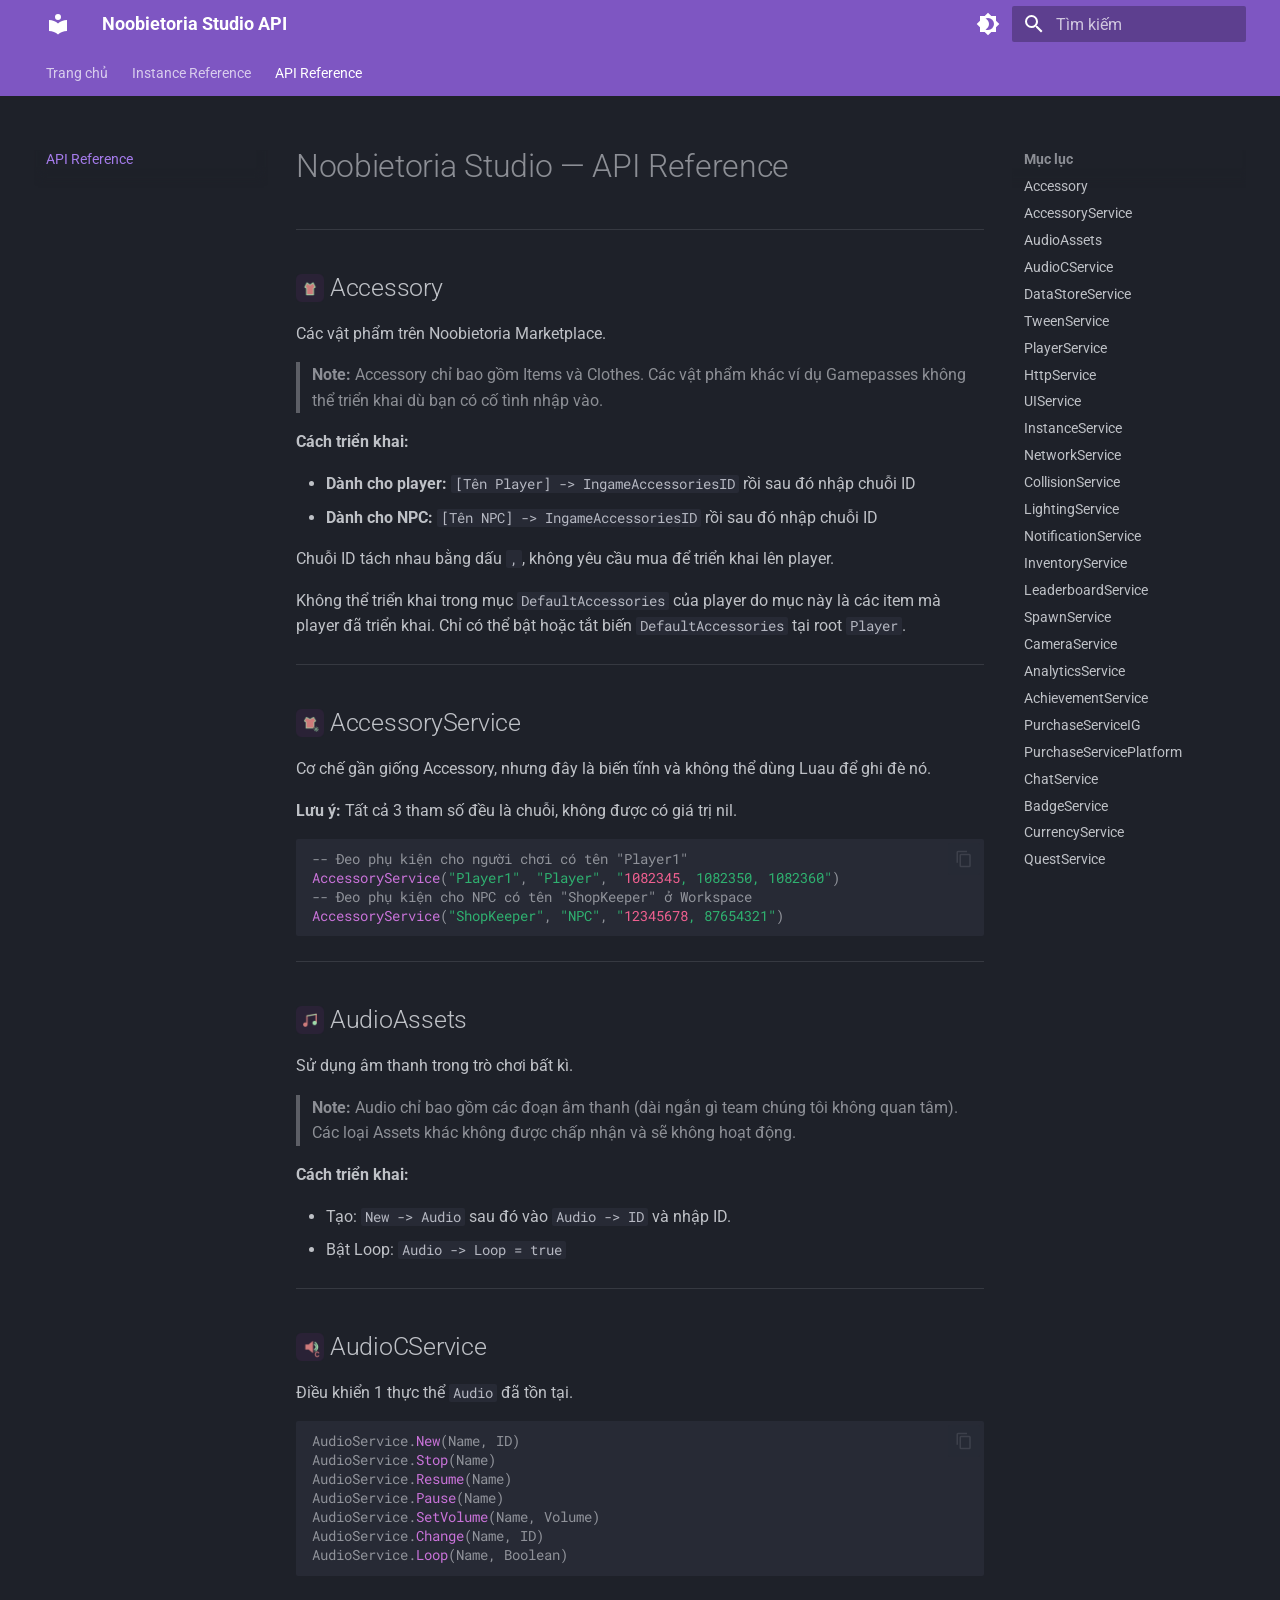
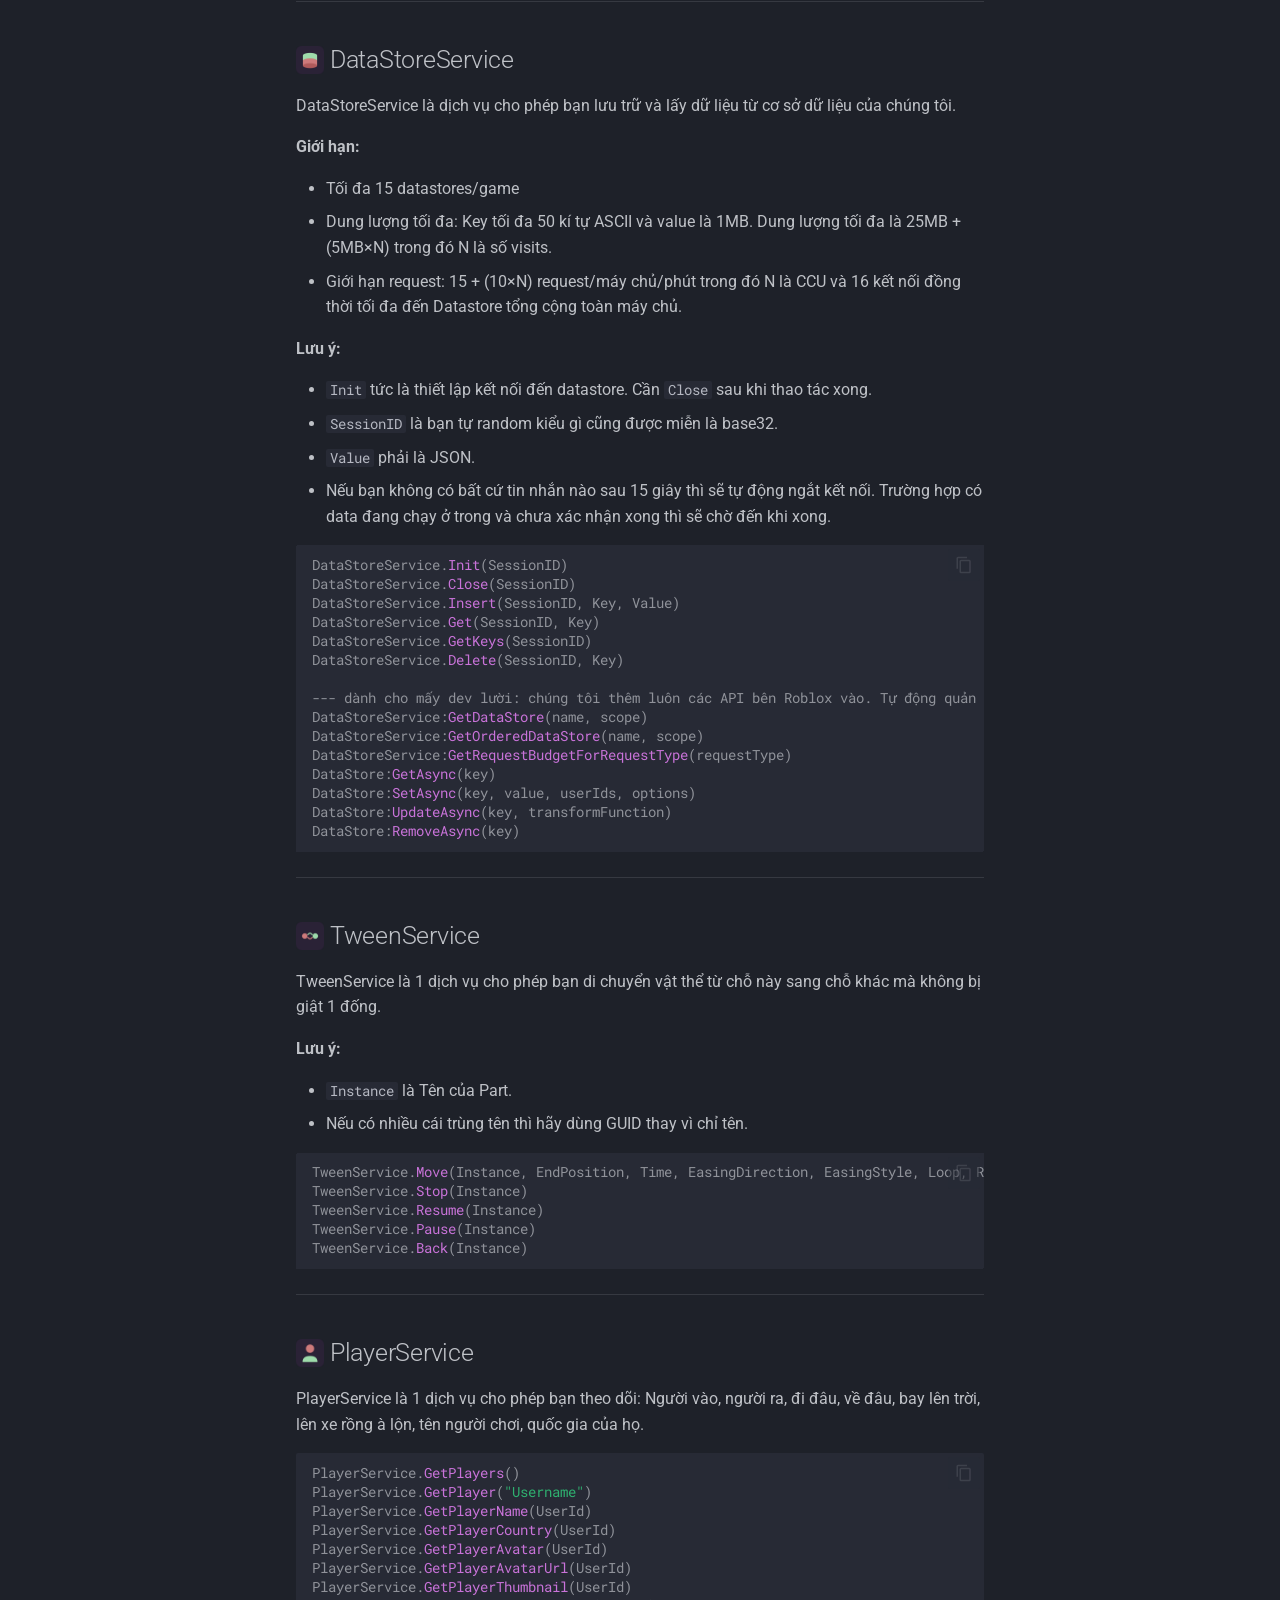
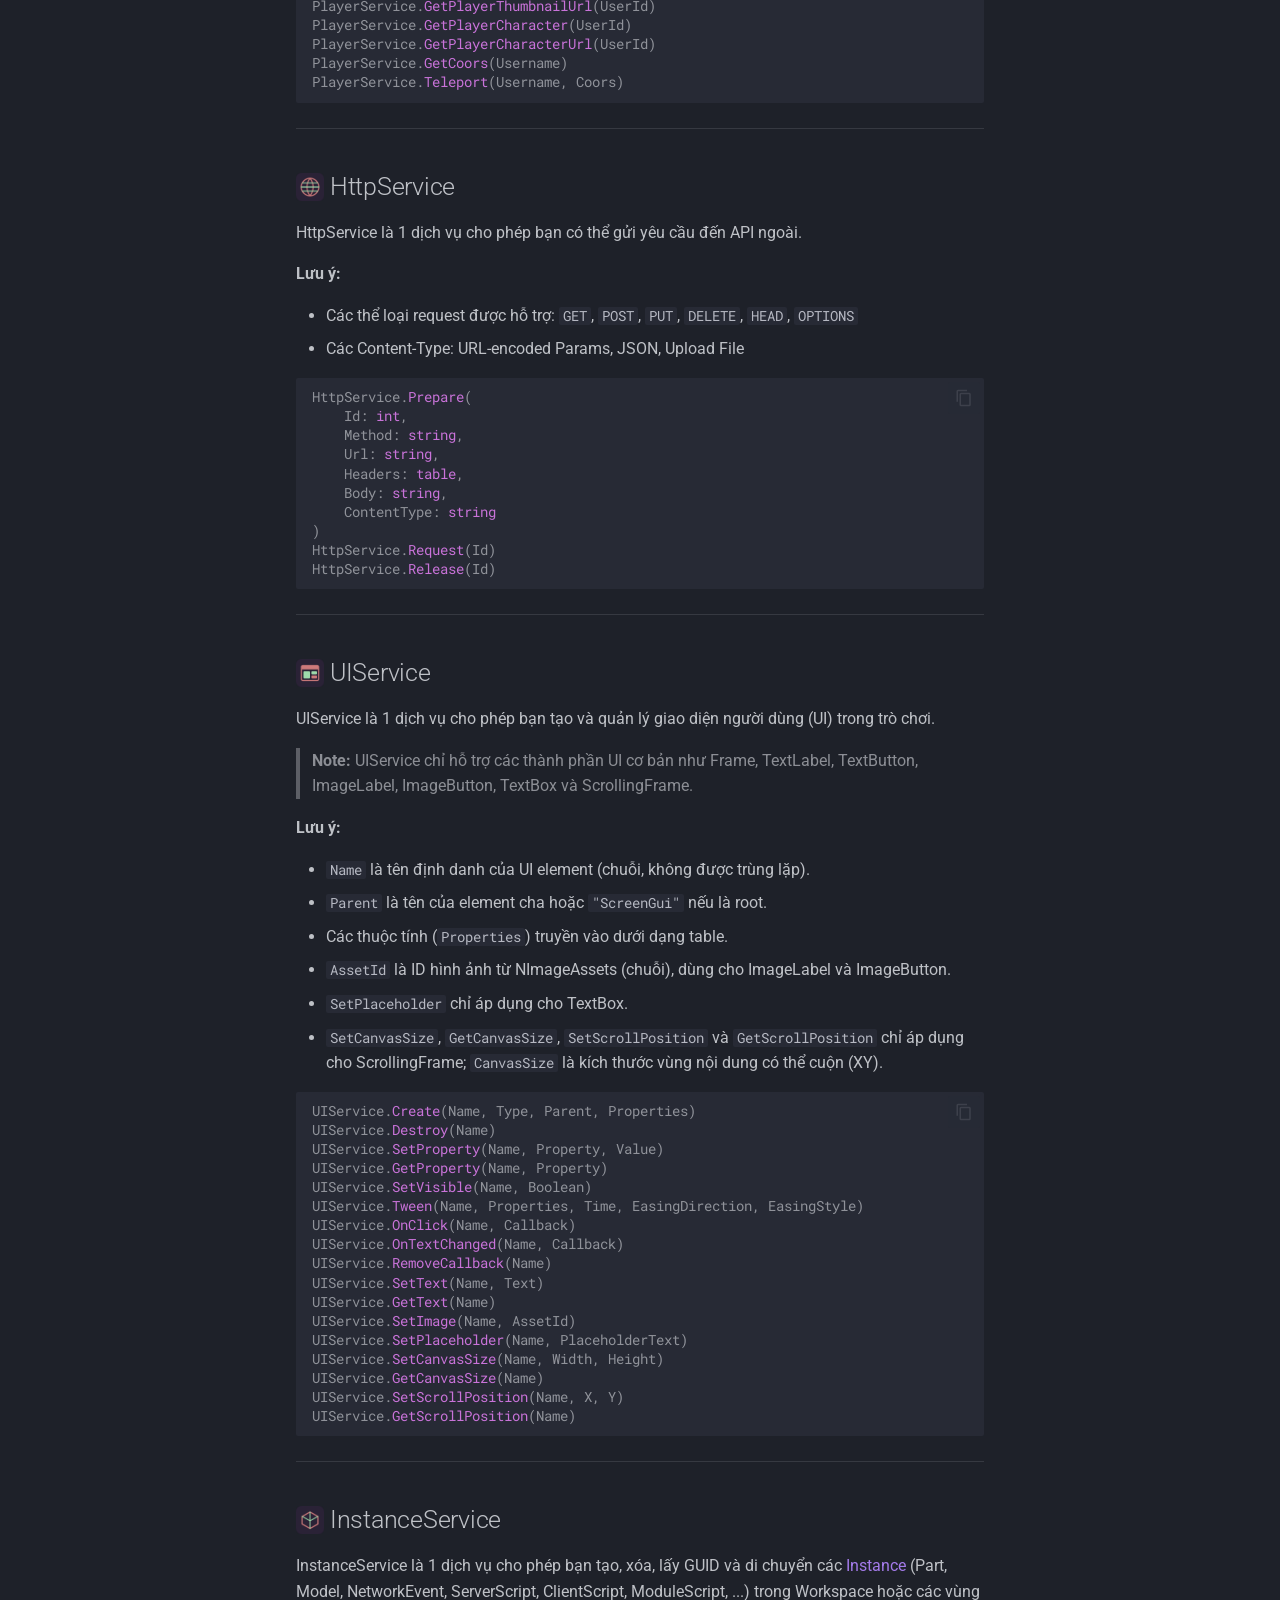
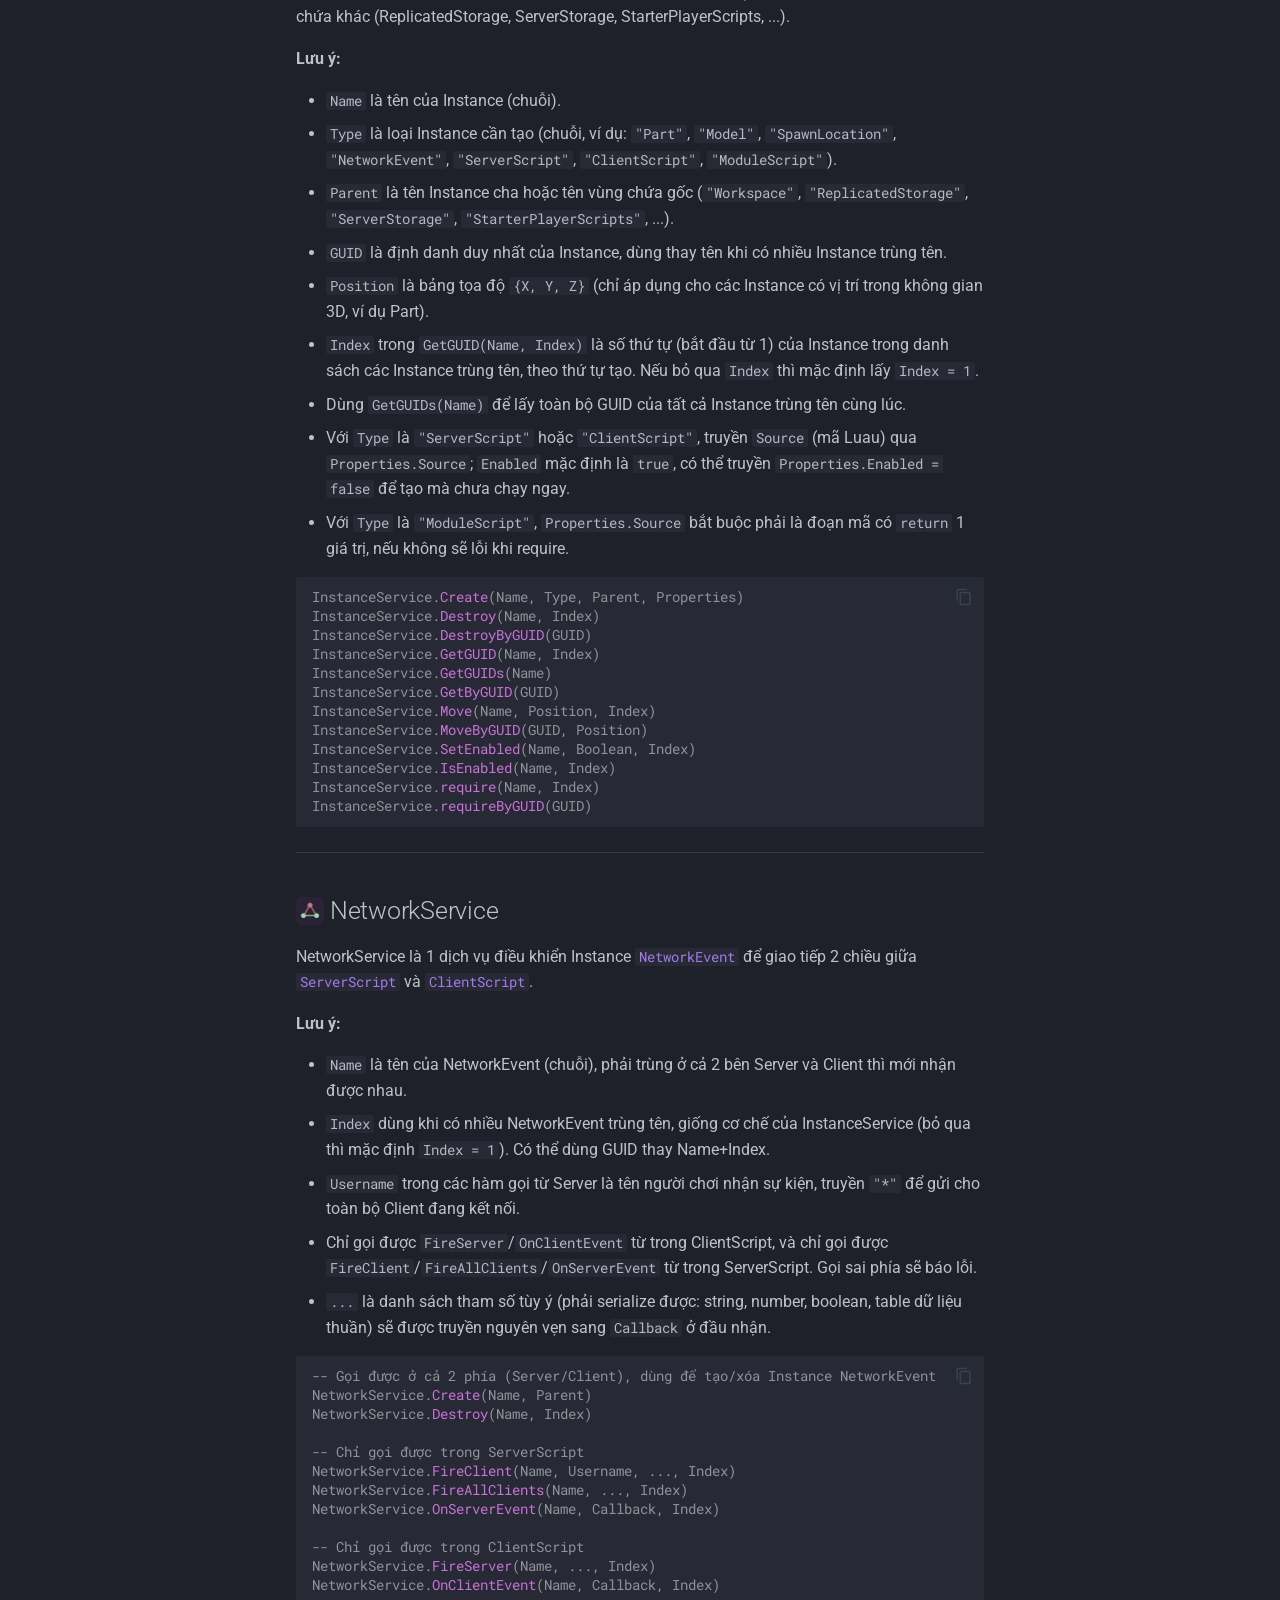
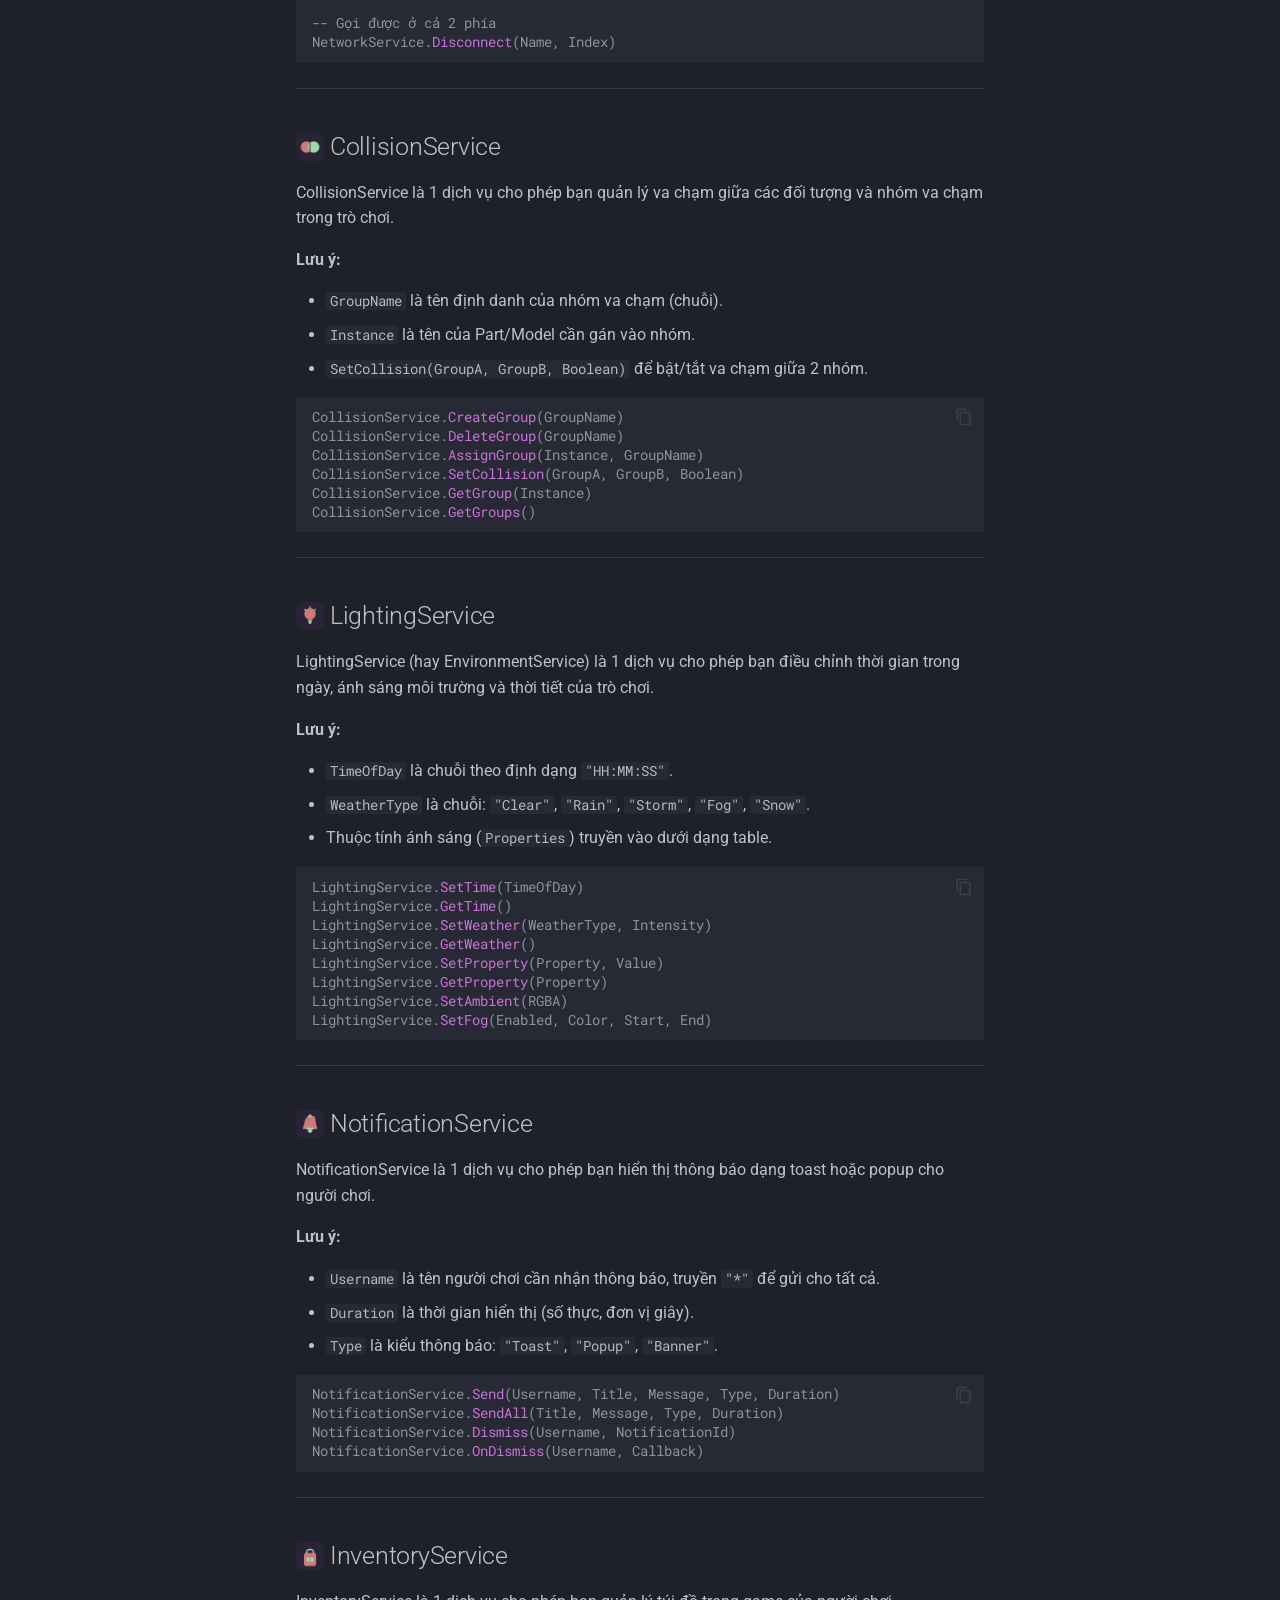
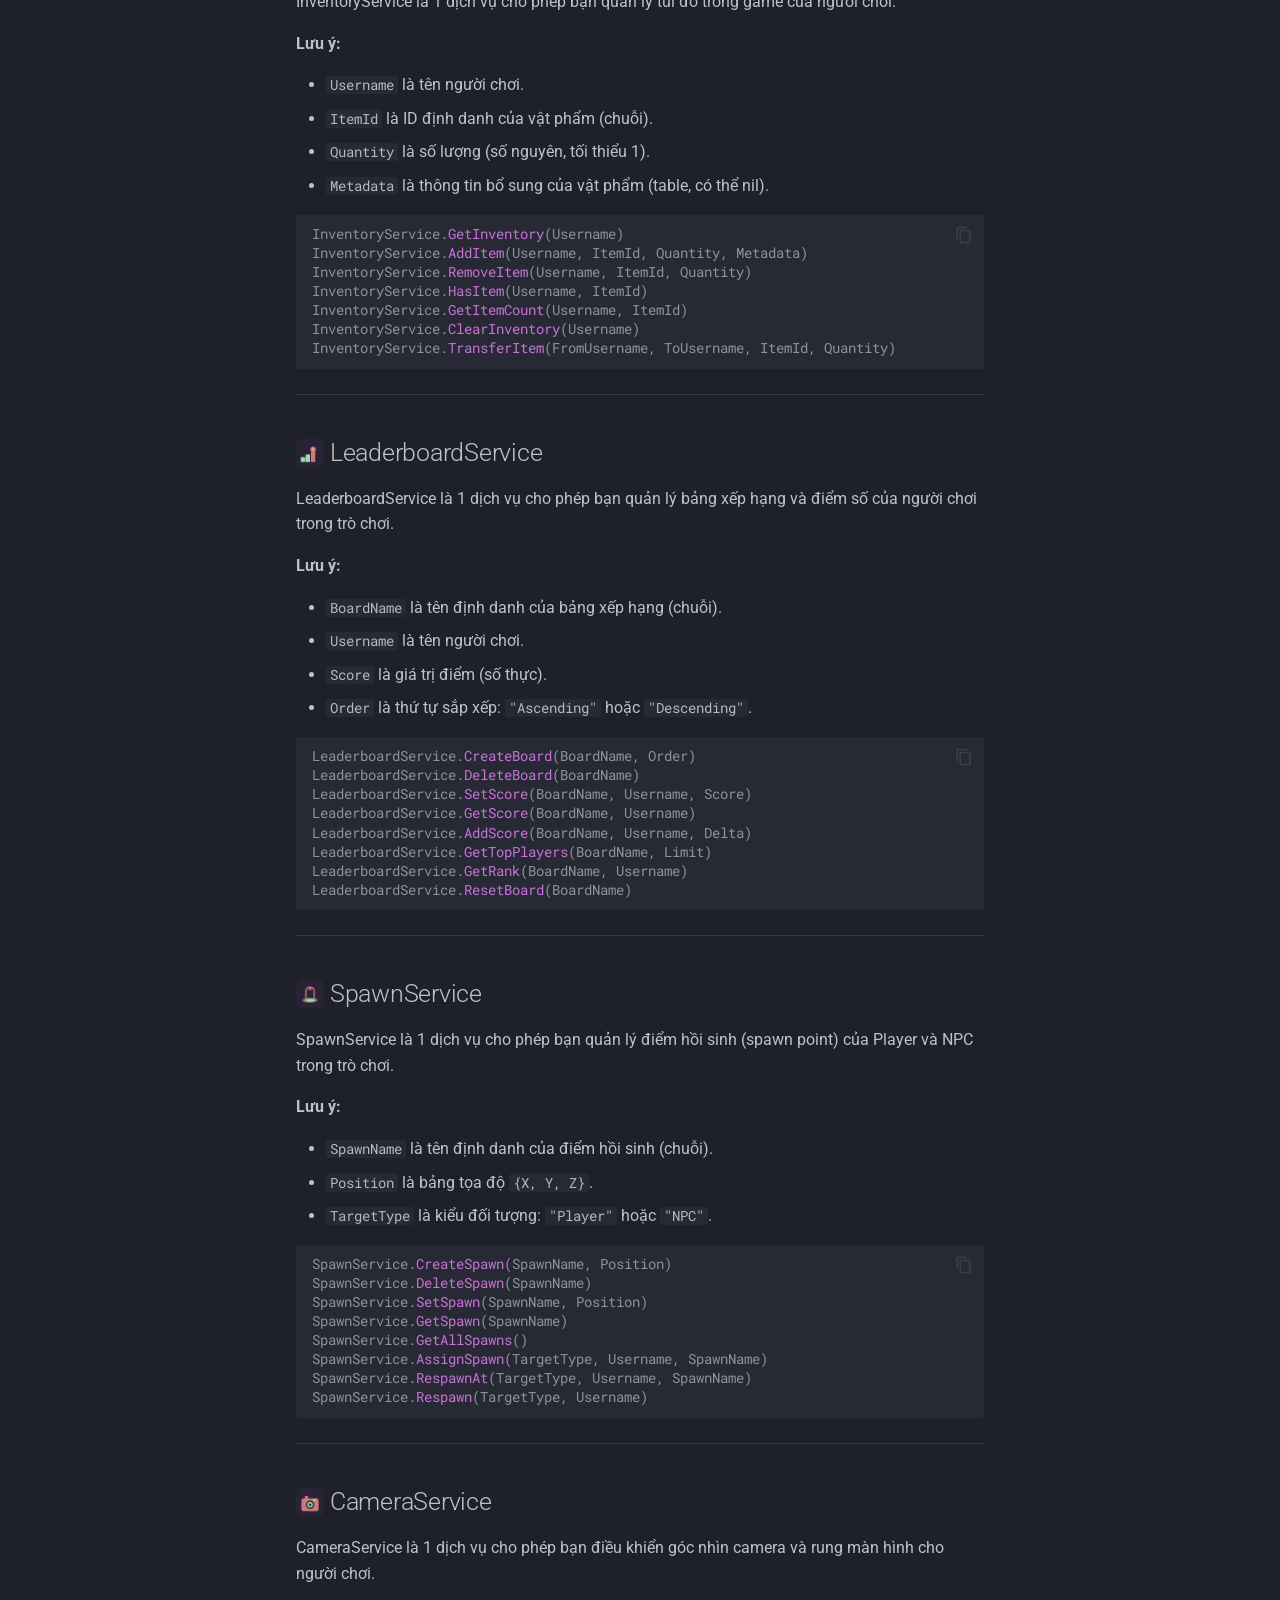
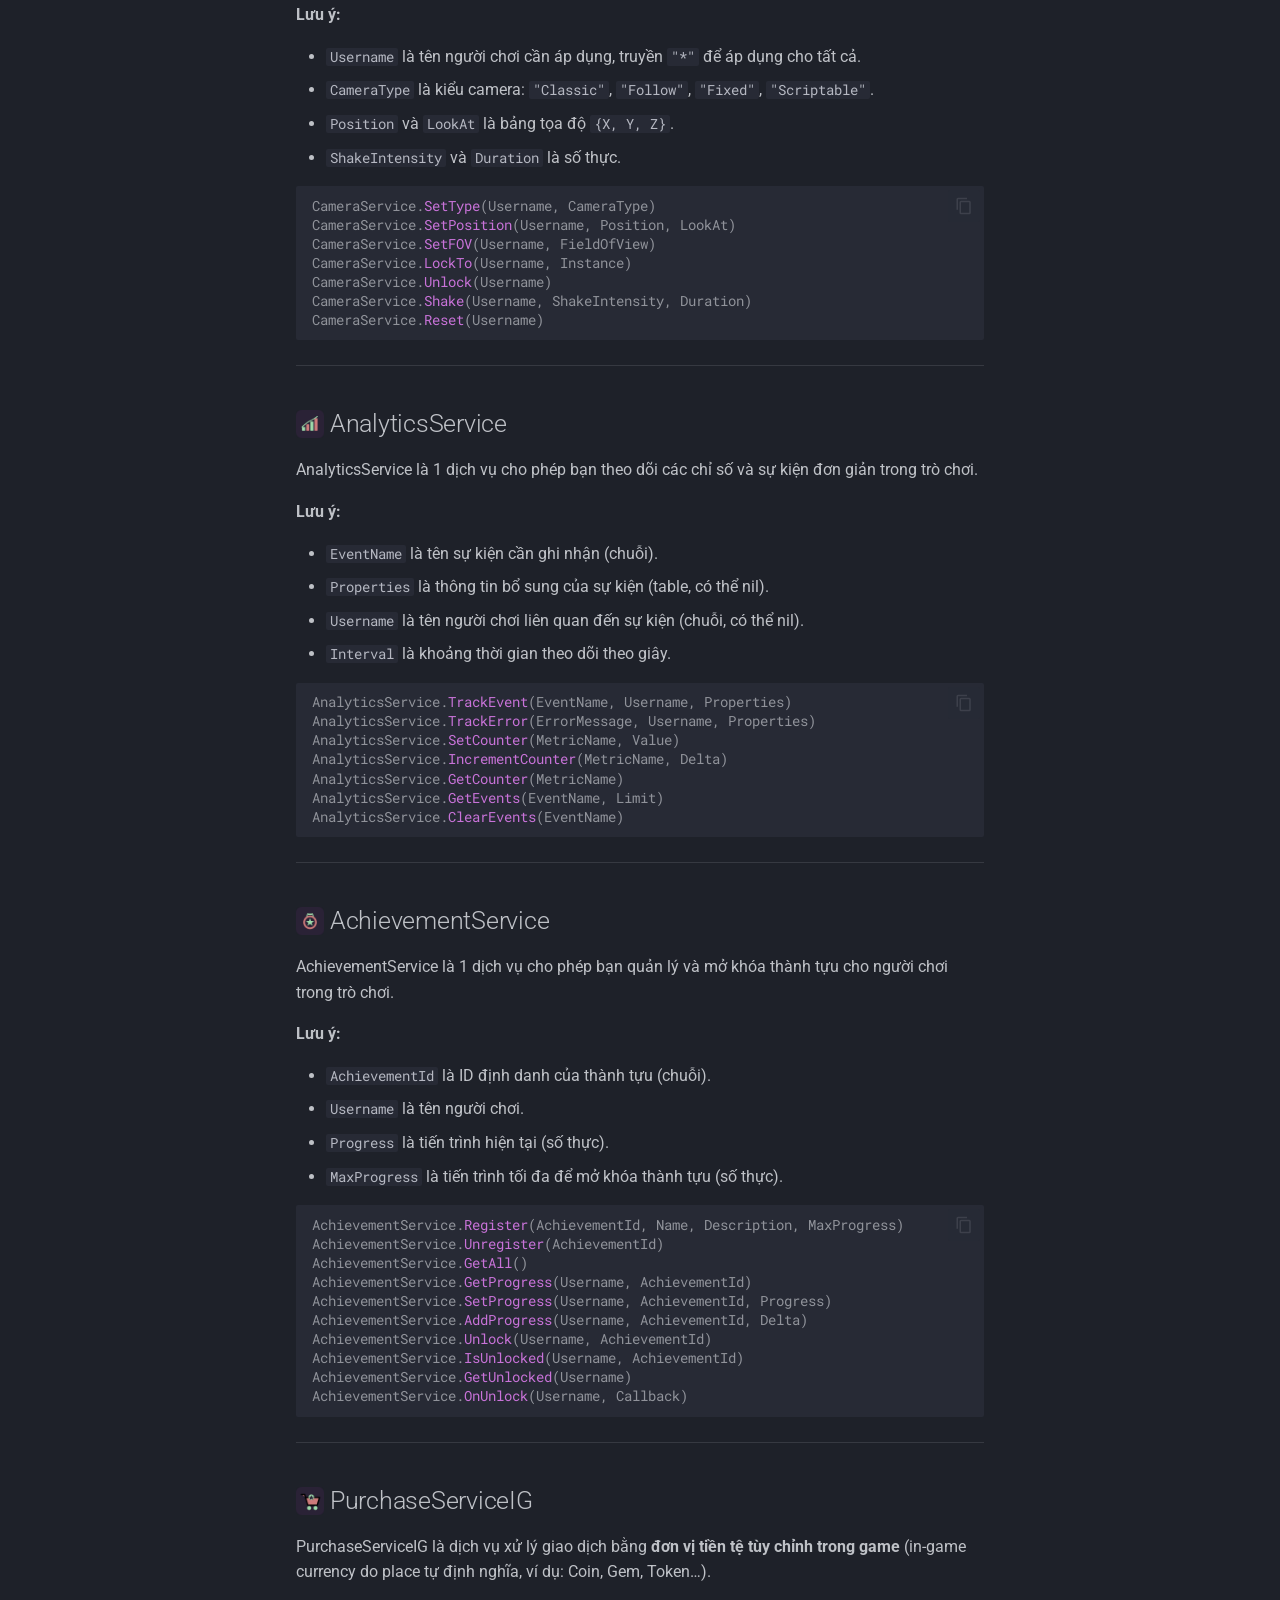
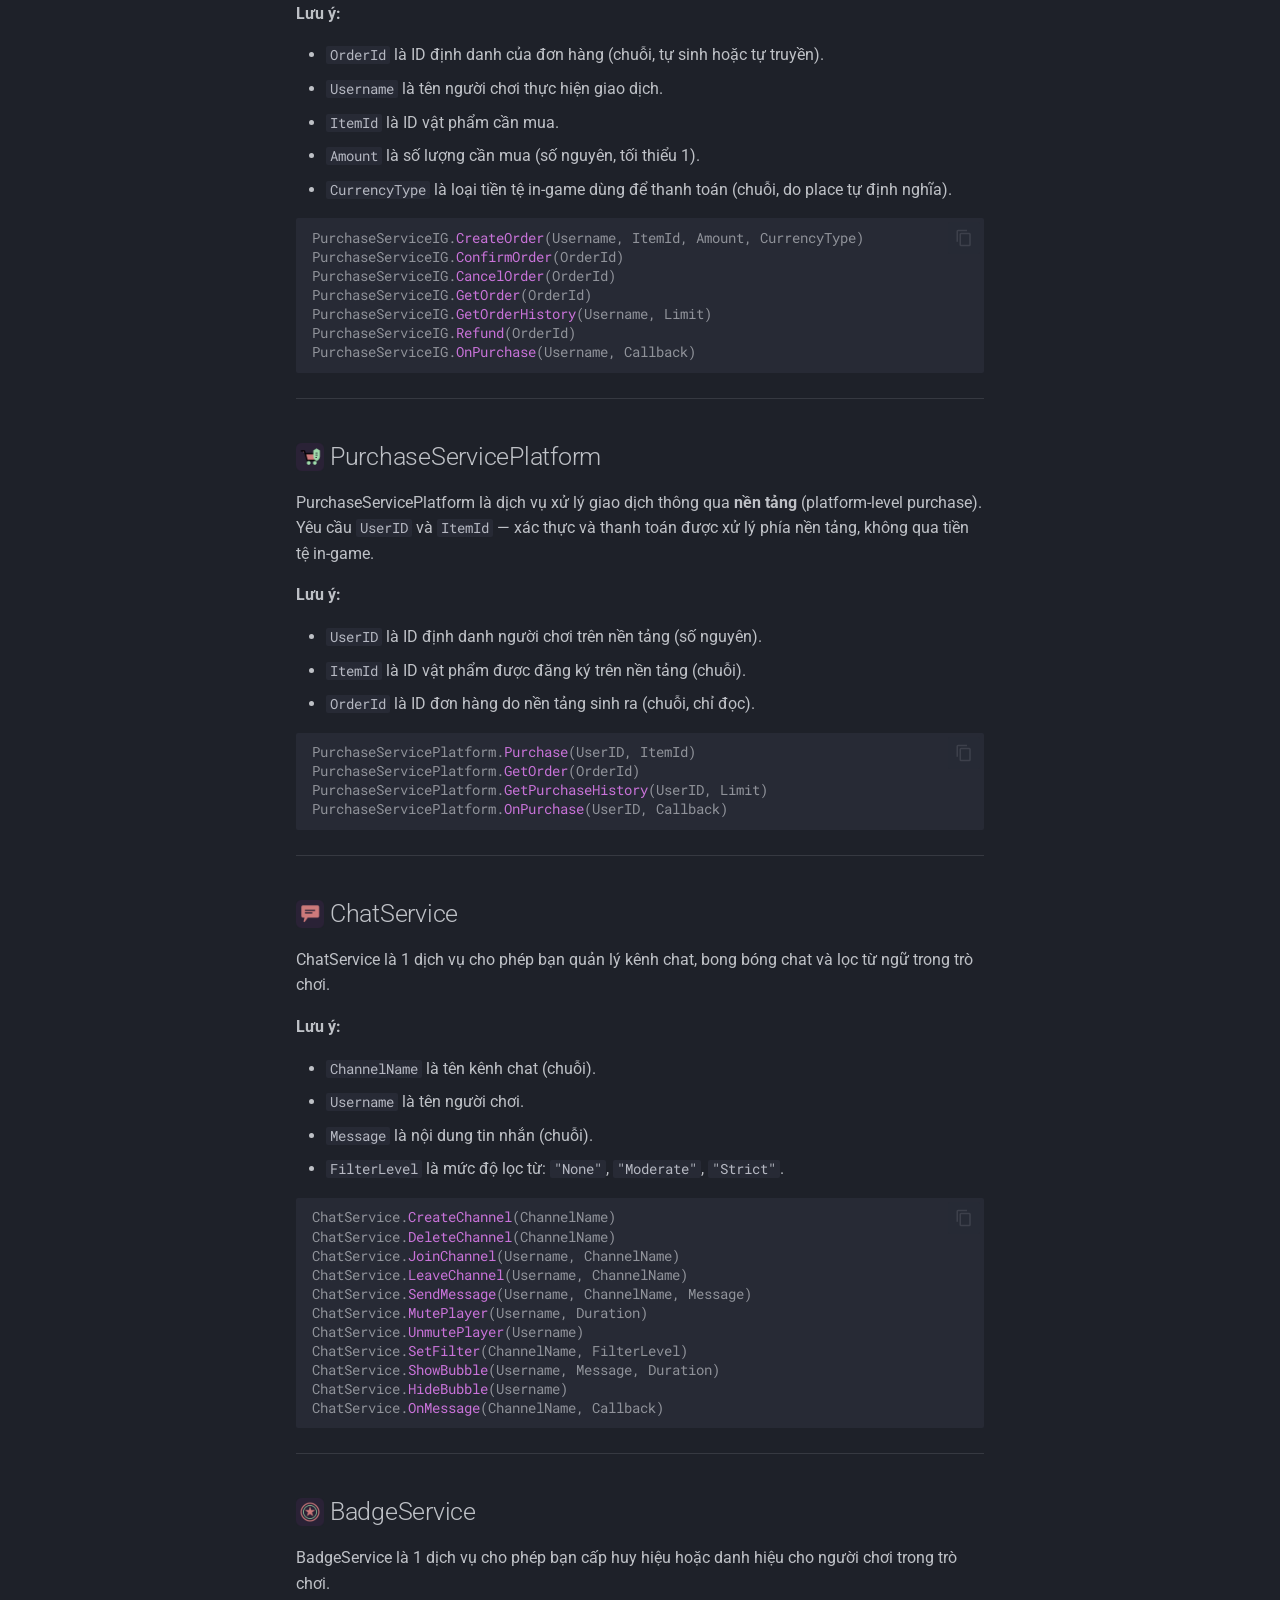
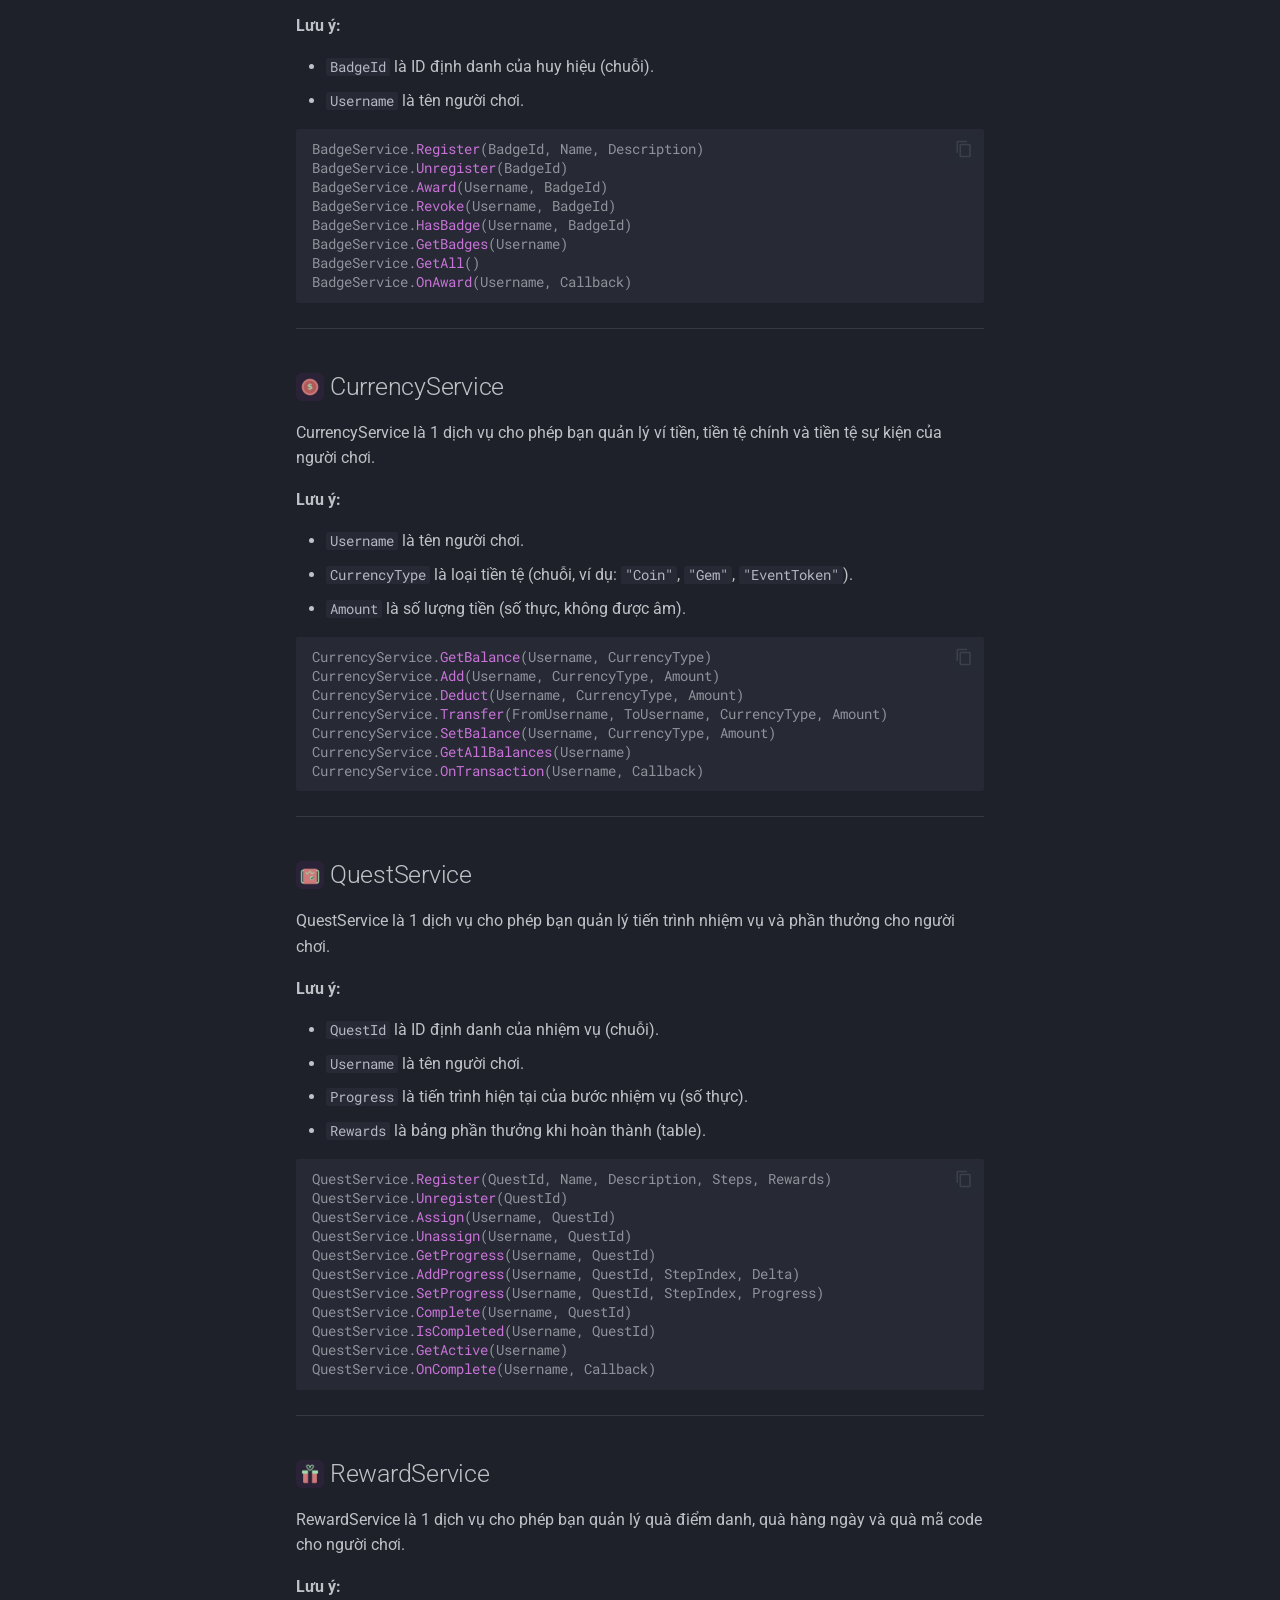
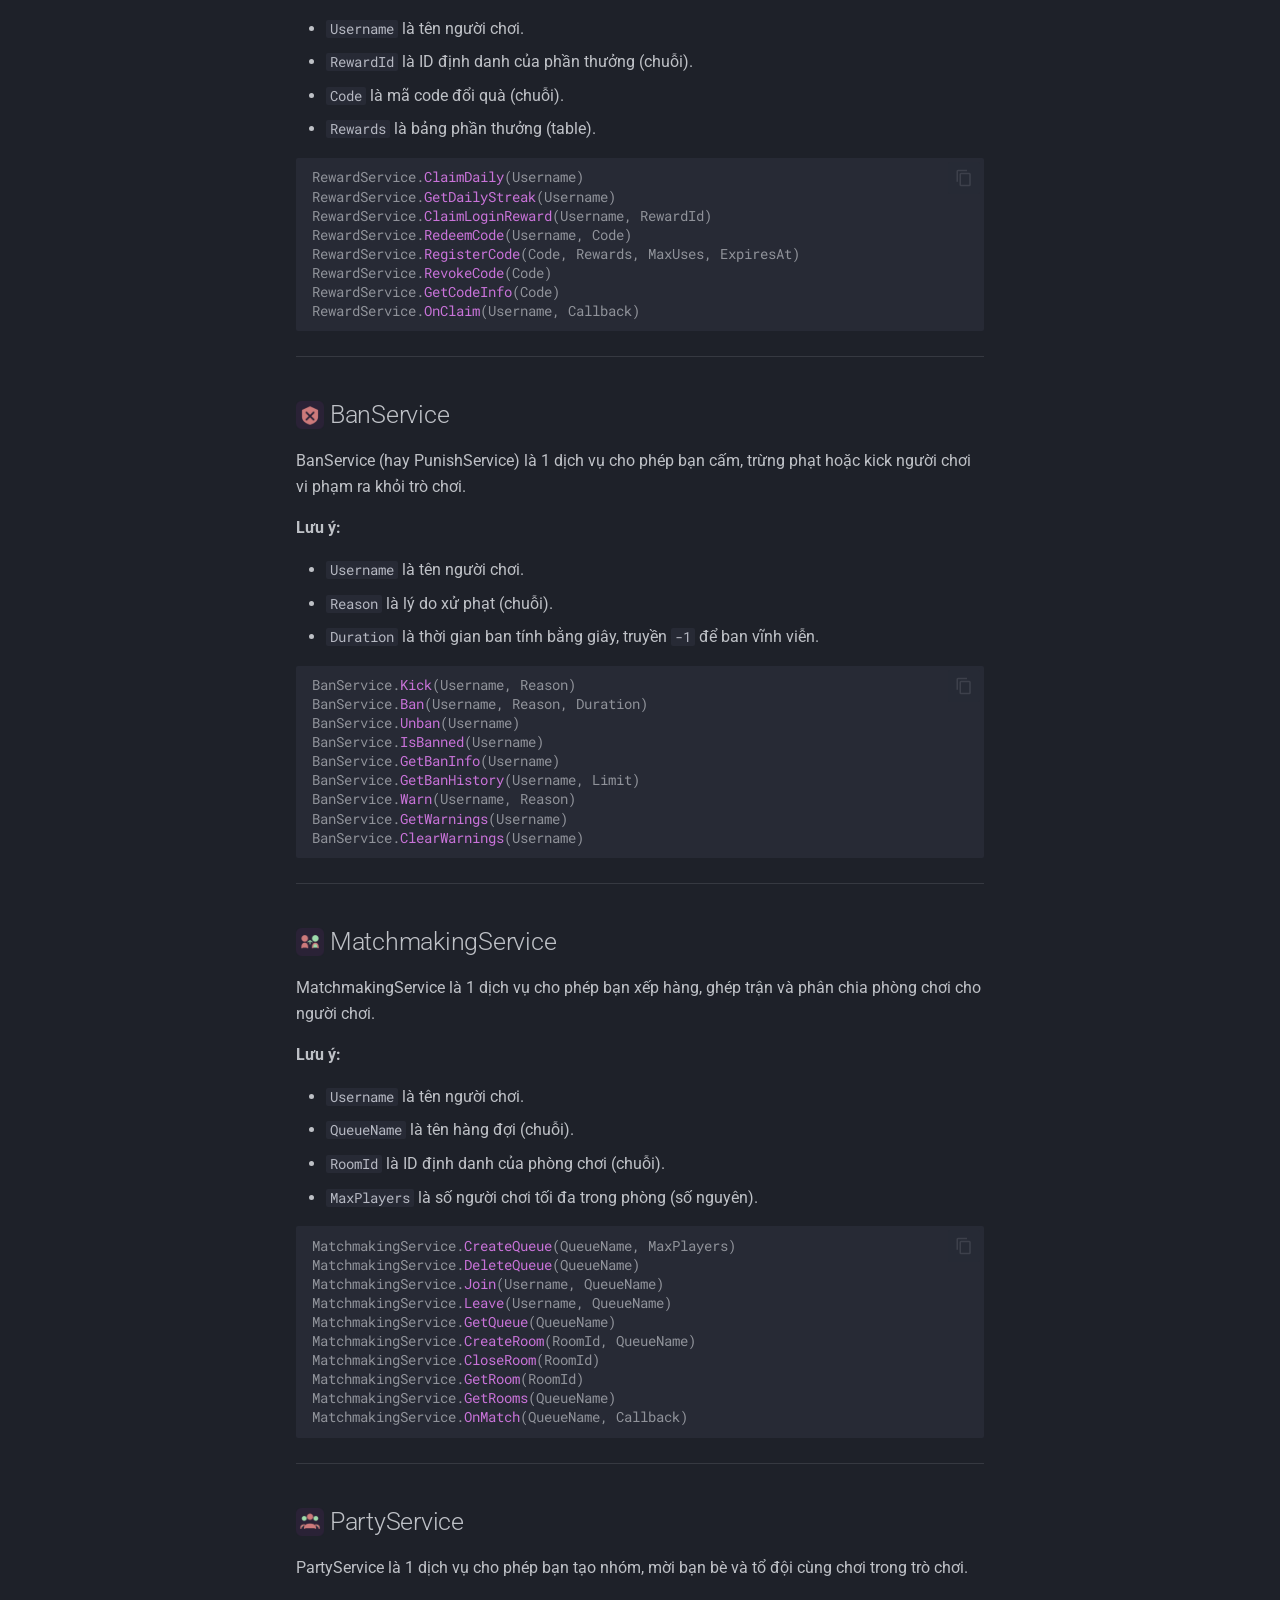
==== commit bc3cb903: "Deployed be2e316 with MkDocs version: 1.6.1" ====
--- a/api/index.html
+++ b/api/index.html
@@ -1592,7 +1592,7 @@
 
 <h1 id="noobietoria-studio-api-reference">Noobietoria Studio — API Reference<a class="headerlink" href="#noobietoria-studio-api-reference" title="Permanent link">&para;</a></h1>
 <hr />
-<h2 id="accessory"><img src="/Docs/studio/accessory.png" alt="Accessory icon" width="28" style="vertical-align:-6px" /> Accessory<a class="headerlink" href="#accessory" title="Permanent link">&para;</a></h2>
+<h2 id="accessory"><img src="/studio/accessory.png" alt="Accessory icon" width="28" style="vertical-align:-6px" /> Accessory<a class="headerlink" href="#accessory" title="Permanent link">&para;</a></h2>
 <p>Các vật phẩm trên Noobietoria Marketplace.</p>
 <blockquote>
 <p><strong>Note:</strong> Accessory chỉ bao gồm Items và Clothes. Các vật phẩm khác ví dụ Gamepasses không thể triển khai dù bạn có cố tình nhập vào.</p>
@@ -1605,7 +1605,7 @@
 <p>Chuỗi ID tách nhau bằng dấu <code>,</code>, không yêu cầu mua để triển khai lên player.</p>
 <p>Không thể triển khai trong mục <code>DefaultAccessories</code> của player do mục này là các item mà player đã triển khai. Chỉ có thể bật hoặc tắt biến <code>DefaultAccessories</code> tại root <code>Player</code>.</p>
 <hr />
-<h2 id="accessoryservice"><img src="/Docs/studio/accessoryservice.png" alt="AccessoryService icon" width="28" style="vertical-align:-6px" /> AccessoryService<a class="headerlink" href="#accessoryservice" title="Permanent link">&para;</a></h2>
+<h2 id="accessoryservice"><img src="/studio/accessoryservice.png" alt="AccessoryService icon" width="28" style="vertical-align:-6px" /> AccessoryService<a class="headerlink" href="#accessoryservice" title="Permanent link">&para;</a></h2>
 <p>Cơ chế gần giống Accessory, nhưng đây là biến tĩnh và không thể dùng Luau để ghi đè nó.</p>
 <p><strong>Lưu ý:</strong> Tất cả 3 tham số đều là chuỗi, không được có giá trị nil.</p>
 <div class="highlight"><pre><span></span><code><a id="__codelineno-0-1" name="__codelineno-0-1" href="#__codelineno-0-1"></a><span class="c1">-- Đeo phụ kiện cho người chơi có tên &quot;Player1&quot;</span>
@@ -1614,7 +1614,7 @@
 <a id="__codelineno-0-4" name="__codelineno-0-4" href="#__codelineno-0-4"></a><span class="nf">AccessoryService</span><span class="p">(</span><span class="s2">&quot;ShopKeeper&quot;</span><span class="p">,</span><span class="w"> </span><span class="s2">&quot;NPC&quot;</span><span class="p">,</span><span class="w"> </span><span class="s2">&quot;</span><span class="se">12345678</span><span class="s2">, 87654321&quot;</span><span class="p">)</span>
 </code></pre></div>
 <hr />
-<h2 id="audioassets"><img src="/Docs/studio/audioassets.png" alt="AudioAssets icon" width="28" style="vertical-align:-6px" /> AudioAssets<a class="headerlink" href="#audioassets" title="Permanent link">&para;</a></h2>
+<h2 id="audioassets"><img src="/studio/audioassets.png" alt="AudioAssets icon" width="28" style="vertical-align:-6px" /> AudioAssets<a class="headerlink" href="#audioassets" title="Permanent link">&para;</a></h2>
 <p>Sử dụng âm thanh trong trò chơi bất kì.</p>
 <blockquote>
 <p><strong>Note:</strong> Audio chỉ bao gồm các đoạn âm thanh (dài ngắn gì team chúng tôi không quan tâm). Các loại Assets khác không được chấp nhận và sẽ không hoạt động.</p>
@@ -1625,7 +1625,7 @@
 <li>Bật Loop: <code>Audio -&gt; Loop = true</code></li>
 </ul>
 <hr />
-<h2 id="audiocservice"><img src="/Docs/studio/audiocservice.png" alt="AudioCService icon" width="28" style="vertical-align:-6px" /> AudioCService<a class="headerlink" href="#audiocservice" title="Permanent link">&para;</a></h2>
+<h2 id="audiocservice"><img src="/studio/audiocservice.png" alt="AudioCService icon" width="28" style="vertical-align:-6px" /> AudioCService<a class="headerlink" href="#audiocservice" title="Permanent link">&para;</a></h2>
 <p>Điều khiển 1 thực thể <code>Audio</code> đã tồn tại.</p>
 <div class="highlight"><pre><span></span><code><a id="__codelineno-1-1" name="__codelineno-1-1" href="#__codelineno-1-1"></a><span class="nv">AudioService</span><span class="p">.</span><span class="nf">New</span><span class="p">(</span><span class="nv">Name</span><span class="p">,</span><span class="w"> </span><span class="nv">ID</span><span class="p">)</span>
 <a id="__codelineno-1-2" name="__codelineno-1-2" href="#__codelineno-1-2"></a><span class="nv">AudioService</span><span class="p">.</span><span class="nf">Stop</span><span class="p">(</span><span class="nv">Name</span><span class="p">)</span>
@@ -1636,7 +1636,7 @@
 <a id="__codelineno-1-7" name="__codelineno-1-7" href="#__codelineno-1-7"></a><span class="nv">AudioService</span><span class="p">.</span><span class="nf">Loop</span><span class="p">(</span><span class="nv">Name</span><span class="p">,</span><span class="w"> </span><span class="nv">Boolean</span><span class="p">)</span>
 </code></pre></div>
 <hr />
-<h2 id="datastoreservice"><img src="/Docs/studio/datastoreservice.png" alt="DataStoreService icon" width="28" style="vertical-align:-6px" /> DataStoreService<a class="headerlink" href="#datastoreservice" title="Permanent link">&para;</a></h2>
+<h2 id="datastoreservice"><img src="/studio/datastoreservice.png" alt="DataStoreService icon" width="28" style="vertical-align:-6px" /> DataStoreService<a class="headerlink" href="#datastoreservice" title="Permanent link">&para;</a></h2>
 <p>DataStoreService là dịch vụ cho phép bạn lưu trữ và lấy dữ liệu từ cơ sở dữ liệu của chúng tôi.</p>
 <p><strong>Giới hạn:</strong></p>
 <ul>
@@ -1668,7 +1668,7 @@
 <a id="__codelineno-2-15" name="__codelineno-2-15" href="#__codelineno-2-15"></a><span class="nv">DataStore</span><span class="p">:</span><span class="nc">RemoveAsync</span><span class="p">(</span><span class="nv">key</span><span class="p">)</span>
 </code></pre></div>
 <hr />
-<h2 id="tweenservice"><img src="/Docs/studio/tweenservice.png" alt="TweenService icon" width="28" style="vertical-align:-6px" /> TweenService<a class="headerlink" href="#tweenservice" title="Permanent link">&para;</a></h2>
+<h2 id="tweenservice"><img src="/studio/tweenservice.png" alt="TweenService icon" width="28" style="vertical-align:-6px" /> TweenService<a class="headerlink" href="#tweenservice" title="Permanent link">&para;</a></h2>
 <p>TweenService là 1 dịch vụ cho phép bạn di chuyển vật thể từ chỗ này sang chỗ khác mà không bị giật 1 đống.</p>
 <p><strong>Lưu ý:</strong></p>
 <ul>
@@ -1682,7 +1682,7 @@
 <a id="__codelineno-3-5" name="__codelineno-3-5" href="#__codelineno-3-5"></a><span class="nv">TweenService</span><span class="p">.</span><span class="nf">Back</span><span class="p">(</span><span class="nv">Instance</span><span class="p">)</span>
 </code></pre></div>
 <hr />
-<h2 id="playerservice"><img src="/Docs/studio/playerservice.png" alt="PlayerService icon" width="28" style="vertical-align:-6px" /> PlayerService<a class="headerlink" href="#playerservice" title="Permanent link">&para;</a></h2>
+<h2 id="playerservice"><img src="/studio/playerservice.png" alt="PlayerService icon" width="28" style="vertical-align:-6px" /> PlayerService<a class="headerlink" href="#playerservice" title="Permanent link">&para;</a></h2>
 <p>PlayerService là 1 dịch vụ cho phép bạn theo dõi: Người vào, người ra, đi đâu, về đâu, bay lên trời, lên xe rồng à lộn, tên người chơi, quốc gia của họ.</p>
 <div class="highlight"><pre><span></span><code><a id="__codelineno-4-1" name="__codelineno-4-1" href="#__codelineno-4-1"></a><span class="nv">PlayerService</span><span class="p">.</span><span class="nf">GetPlayers</span><span class="p">()</span>
 <a id="__codelineno-4-2" name="__codelineno-4-2" href="#__codelineno-4-2"></a><span class="nv">PlayerService</span><span class="p">.</span><span class="nf">GetPlayer</span><span class="p">(</span><span class="s2">&quot;Username&quot;</span><span class="p">)</span>
@@ -1698,7 +1698,7 @@
 <a id="__codelineno-4-12" name="__codelineno-4-12" href="#__codelineno-4-12"></a><span class="nv">PlayerService</span><span class="p">.</span><span class="nf">Teleport</span><span class="p">(</span><span class="nv">Username</span><span class="p">,</span><span class="w"> </span><span class="nv">Coors</span><span class="p">)</span>
 </code></pre></div>
 <hr />
-<h2 id="httpservice"><img src="/Docs/studio/httpservice.png" alt="HttpService icon" width="28" style="vertical-align:-6px" /> HttpService<a class="headerlink" href="#httpservice" title="Permanent link">&para;</a></h2>
+<h2 id="httpservice"><img src="/studio/httpservice.png" alt="HttpService icon" width="28" style="vertical-align:-6px" /> HttpService<a class="headerlink" href="#httpservice" title="Permanent link">&para;</a></h2>
 <p>HttpService là 1 dịch vụ cho phép bạn có thể gửi yêu cầu đến API ngoài.</p>
 <p><strong>Lưu ý:</strong></p>
 <ul>
@@ -1717,7 +1717,7 @@
 <a id="__codelineno-5-10" name="__codelineno-5-10" href="#__codelineno-5-10"></a><span class="nv">HttpService</span><span class="p">.</span><span class="nf">Release</span><span class="p">(</span><span class="nv">Id</span><span class="p">)</span>
 </code></pre></div>
 <hr />
-<h2 id="uiservice"><img src="/Docs/studio/uiservice.png" alt="UIService icon" width="28" style="vertical-align:-6px" /> UIService<a class="headerlink" href="#uiservice" title="Permanent link">&para;</a></h2>
+<h2 id="uiservice"><img src="/studio/uiservice.png" alt="UIService icon" width="28" style="vertical-align:-6px" /> UIService<a class="headerlink" href="#uiservice" title="Permanent link">&para;</a></h2>
 <p>UIService là 1 dịch vụ cho phép bạn tạo và quản lý giao diện người dùng (UI) trong trò chơi.</p>
 <blockquote>
 <p><strong>Note:</strong> UIService chỉ hỗ trợ các thành phần UI cơ bản như Frame, TextLabel, TextButton, ImageLabel, ImageButton, TextBox và ScrollingFrame.</p>
@@ -1750,7 +1750,7 @@
 <a id="__codelineno-6-17" name="__codelineno-6-17" href="#__codelineno-6-17"></a><span class="nv">UIService</span><span class="p">.</span><span class="nf">GetScrollPosition</span><span class="p">(</span><span class="nv">Name</span><span class="p">)</span>
 </code></pre></div>
 <hr />
-<h2 id="instanceservice"><img src="/Docs/studio/instanceservice.png" alt="InstanceService icon" width="28" style="vertical-align:-6px" /> InstanceService<a class="headerlink" href="#instanceservice" title="Permanent link">&para;</a></h2>
+<h2 id="instanceservice"><img src="/studio/instanceservice.png" alt="InstanceService icon" width="28" style="vertical-align:-6px" /> InstanceService<a class="headerlink" href="#instanceservice" title="Permanent link">&para;</a></h2>
 <p>InstanceService là 1 dịch vụ cho phép bạn tạo, xóa, lấy GUID và di chuyển các <a href="../instance/">Instance</a> (Part, Model, NetworkEvent, ServerScript, ClientScript, ModuleScript, ...) trong Workspace hoặc các vùng chứa khác (ReplicatedStorage, ServerStorage, StarterPlayerScripts, ...).</p>
 <p><strong>Lưu ý:</strong></p>
 <ul>
@@ -1778,7 +1778,7 @@
 <a id="__codelineno-7-12" name="__codelineno-7-12" href="#__codelineno-7-12"></a><span class="nv">InstanceService</span><span class="p">.</span><span class="nf">requireByGUID</span><span class="p">(</span><span class="nv">GUID</span><span class="p">)</span>
 </code></pre></div>
 <hr />
-<h2 id="networkservice"><img src="/Docs/studio/networkservice.png" alt="NetworkService icon" width="28" style="vertical-align:-6px" /> NetworkService<a class="headerlink" href="#networkservice" title="Permanent link">&para;</a></h2>
+<h2 id="networkservice"><img src="/studio/networkservice.png" alt="NetworkService icon" width="28" style="vertical-align:-6px" /> NetworkService<a class="headerlink" href="#networkservice" title="Permanent link">&para;</a></h2>
 <p>NetworkService là 1 dịch vụ điều khiển Instance <a href="../instance/#networkevent"><code>NetworkEvent</code></a> để giao tiếp 2 chiều giữa <a href="../instance/#serverscript"><code>ServerScript</code></a> và <a href="../instance/#clientscript"><code>ClientScript</code></a>.</p>
 <p><strong>Lưu ý:</strong></p>
 <ul>
@@ -1805,7 +1805,7 @@
 <a id="__codelineno-8-15" name="__codelineno-8-15" href="#__codelineno-8-15"></a><span class="nv">NetworkService</span><span class="p">.</span><span class="nf">Disconnect</span><span class="p">(</span><span class="nv">Name</span><span class="p">,</span><span class="w"> </span><span class="nv">Index</span><span class="p">)</span>
 </code></pre></div>
 <hr />
-<h2 id="collisionservice"><img src="/Docs/studio/collisionservice.png" alt="CollisionService icon" width="28" style="vertical-align:-6px" /> CollisionService<a class="headerlink" href="#collisionservice" title="Permanent link">&para;</a></h2>
+<h2 id="collisionservice"><img src="/studio/collisionservice.png" alt="CollisionService icon" width="28" style="vertical-align:-6px" /> CollisionService<a class="headerlink" href="#collisionservice" title="Permanent link">&para;</a></h2>
 <p>CollisionService là 1 dịch vụ cho phép bạn quản lý va chạm giữa các đối tượng và nhóm va chạm trong trò chơi.</p>
 <p><strong>Lưu ý:</strong></p>
 <ul>
@@ -1821,7 +1821,7 @@
 <a id="__codelineno-9-6" name="__codelineno-9-6" href="#__codelineno-9-6"></a><span class="nv">CollisionService</span><span class="p">.</span><span class="nf">GetGroups</span><span class="p">()</span>
 </code></pre></div>
 <hr />
-<h2 id="lightingservice"><img src="/Docs/studio/lightingservice.png" alt="LightingService icon" width="28" style="vertical-align:-6px" /> LightingService<a class="headerlink" href="#lightingservice" title="Permanent link">&para;</a></h2>
+<h2 id="lightingservice"><img src="/studio/lightingservice.png" alt="LightingService icon" width="28" style="vertical-align:-6px" /> LightingService<a class="headerlink" href="#lightingservice" title="Permanent link">&para;</a></h2>
 <p>LightingService (hay EnvironmentService) là 1 dịch vụ cho phép bạn điều chỉnh thời gian trong ngày, ánh sáng môi trường và thời tiết của trò chơi.</p>
 <p><strong>Lưu ý:</strong></p>
 <ul>
@@ -1839,7 +1839,7 @@
 <a id="__codelineno-10-8" name="__codelineno-10-8" href="#__codelineno-10-8"></a><span class="nv">LightingService</span><span class="p">.</span><span class="nf">SetFog</span><span class="p">(</span><span class="nv">Enabled</span><span class="p">,</span><span class="w"> </span><span class="nv">Color</span><span class="p">,</span><span class="w"> </span><span class="nv">Start</span><span class="p">,</span><span class="w"> </span><span class="nv">End</span><span class="p">)</span>
 </code></pre></div>
 <hr />
-<h2 id="notificationservice"><img src="/Docs/studio/notificationservice.png" alt="NotificationService icon" width="28" style="vertical-align:-6px" /> NotificationService<a class="headerlink" href="#notificationservice" title="Permanent link">&para;</a></h2>
+<h2 id="notificationservice"><img src="/studio/notificationservice.png" alt="NotificationService icon" width="28" style="vertical-align:-6px" /> NotificationService<a class="headerlink" href="#notificationservice" title="Permanent link">&para;</a></h2>
 <p>NotificationService là 1 dịch vụ cho phép bạn hiển thị thông báo dạng toast hoặc popup cho người chơi.</p>
 <p><strong>Lưu ý:</strong></p>
 <ul>
@@ -1853,7 +1853,7 @@
 <a id="__codelineno-11-4" name="__codelineno-11-4" href="#__codelineno-11-4"></a><span class="nv">NotificationService</span><span class="p">.</span><span class="nf">OnDismiss</span><span class="p">(</span><span class="nv">Username</span><span class="p">,</span><span class="w"> </span><span class="nv">Callback</span><span class="p">)</span>
 </code></pre></div>
 <hr />
-<h2 id="inventoryservice"><img src="/Docs/studio/inventoryservice.png" alt="InventoryService icon" width="28" style="vertical-align:-6px" /> InventoryService<a class="headerlink" href="#inventoryservice" title="Permanent link">&para;</a></h2>
+<h2 id="inventoryservice"><img src="/studio/inventoryservice.png" alt="InventoryService icon" width="28" style="vertical-align:-6px" /> InventoryService<a class="headerlink" href="#inventoryservice" title="Permanent link">&para;</a></h2>
 <p>InventoryService là 1 dịch vụ cho phép bạn quản lý túi đồ trong game của người chơi.</p>
 <p><strong>Lưu ý:</strong></p>
 <ul>
@@ -1871,7 +1871,7 @@
 <a id="__codelineno-12-7" name="__codelineno-12-7" href="#__codelineno-12-7"></a><span class="nv">InventoryService</span><span class="p">.</span><span class="nf">TransferItem</span><span class="p">(</span><span class="nv">FromUsername</span><span class="p">,</span><span class="w"> </span><span class="nv">ToUsername</span><span class="p">,</span><span class="w"> </span><span class="nv">ItemId</span><span class="p">,</span><span class="w"> </span><span class="nv">Quantity</span><span class="p">)</span>
 </code></pre></div>
 <hr />
-<h2 id="leaderboardservice"><img src="/Docs/studio/leaderboardservice.png" alt="LeaderboardService icon" width="28" style="vertical-align:-6px" /> LeaderboardService<a class="headerlink" href="#leaderboardservice" title="Permanent link">&para;</a></h2>
+<h2 id="leaderboardservice"><img src="/studio/leaderboardservice.png" alt="LeaderboardService icon" width="28" style="vertical-align:-6px" /> LeaderboardService<a class="headerlink" href="#leaderboardservice" title="Permanent link">&para;</a></h2>
 <p>LeaderboardService là 1 dịch vụ cho phép bạn quản lý bảng xếp hạng và điểm số của người chơi trong trò chơi.</p>
 <p><strong>Lưu ý:</strong></p>
 <ul>
@@ -1890,7 +1890,7 @@
 <a id="__codelineno-13-8" name="__codelineno-13-8" href="#__codelineno-13-8"></a><span class="nv">LeaderboardService</span><span class="p">.</span><span class="nf">ResetBoard</span><span class="p">(</span><span class="nv">BoardName</span><span class="p">)</span>
 </code></pre></div>
 <hr />
-<h2 id="spawnservice"><img src="/Docs/studio/spawnservice.png" alt="SpawnService icon" width="28" style="vertical-align:-6px" /> SpawnService<a class="headerlink" href="#spawnservice" title="Permanent link">&para;</a></h2>
+<h2 id="spawnservice"><img src="/studio/spawnservice.png" alt="SpawnService icon" width="28" style="vertical-align:-6px" /> SpawnService<a class="headerlink" href="#spawnservice" title="Permanent link">&para;</a></h2>
 <p>SpawnService là 1 dịch vụ cho phép bạn quản lý điểm hồi sinh (spawn point) của Player và NPC trong trò chơi.</p>
 <p><strong>Lưu ý:</strong></p>
 <ul>
@@ -1908,7 +1908,7 @@
 <a id="__codelineno-14-8" name="__codelineno-14-8" href="#__codelineno-14-8"></a><span class="nv">SpawnService</span><span class="p">.</span><span class="nf">Respawn</span><span class="p">(</span><span class="nv">TargetType</span><span class="p">,</span><span class="w"> </span><span class="nv">Username</span><span class="p">)</span>
 </code></pre></div>
 <hr />
-<h2 id="cameraservice"><img src="/Docs/studio/cameraservice.png" alt="CameraService icon" width="28" style="vertical-align:-6px" /> CameraService<a class="headerlink" href="#cameraservice" title="Permanent link">&para;</a></h2>
+<h2 id="cameraservice"><img src="/studio/cameraservice.png" alt="CameraService icon" width="28" style="vertical-align:-6px" /> CameraService<a class="headerlink" href="#cameraservice" title="Permanent link">&para;</a></h2>
 <p>CameraService là 1 dịch vụ cho phép bạn điều khiển góc nhìn camera và rung màn hình cho người chơi.</p>
 <p><strong>Lưu ý:</strong></p>
 <ul>
@@ -1926,7 +1926,7 @@
 <a id="__codelineno-15-7" name="__codelineno-15-7" href="#__codelineno-15-7"></a><span class="nv">CameraService</span><span class="p">.</span><span class="nf">Reset</span><span class="p">(</span><span class="nv">Username</span><span class="p">)</span>
 </code></pre></div>
 <hr />
-<h2 id="analyticsservice"><img src="/Docs/studio/analyticsservice.png" alt="AnalyticsService icon" width="28" style="vertical-align:-6px" /> AnalyticsService<a class="headerlink" href="#analyticsservice" title="Permanent link">&para;</a></h2>
+<h2 id="analyticsservice"><img src="/studio/analyticsservice.png" alt="AnalyticsService icon" width="28" style="vertical-align:-6px" /> AnalyticsService<a class="headerlink" href="#analyticsservice" title="Permanent link">&para;</a></h2>
 <p>AnalyticsService là 1 dịch vụ cho phép bạn theo dõi các chỉ số và sự kiện đơn giản trong trò chơi.</p>
 <p><strong>Lưu ý:</strong></p>
 <ul>
@@ -1944,7 +1944,7 @@
 <a id="__codelineno-16-7" name="__codelineno-16-7" href="#__codelineno-16-7"></a><span class="nv">AnalyticsService</span><span class="p">.</span><span class="nf">ClearEvents</span><span class="p">(</span><span class="nv">EventName</span><span class="p">)</span>
 </code></pre></div>
 <hr />
-<h2 id="achievementservice"><img src="/Docs/studio/achievementservice.png" alt="AchievementService icon" width="28" style="vertical-align:-6px" /> AchievementService<a class="headerlink" href="#achievementservice" title="Permanent link">&para;</a></h2>
+<h2 id="achievementservice"><img src="/studio/achievementservice.png" alt="AchievementService icon" width="28" style="vertical-align:-6px" /> AchievementService<a class="headerlink" href="#achievementservice" title="Permanent link">&para;</a></h2>
 <p>AchievementService là 1 dịch vụ cho phép bạn quản lý và mở khóa thành tựu cho người chơi trong trò chơi.</p>
 <p><strong>Lưu ý:</strong></p>
 <ul>
@@ -1965,7 +1965,7 @@
 <a id="__codelineno-17-10" name="__codelineno-17-10" href="#__codelineno-17-10"></a><span class="nv">AchievementService</span><span class="p">.</span><span class="nf">OnUnlock</span><span class="p">(</span><span class="nv">Username</span><span class="p">,</span><span class="w"> </span><span class="nv">Callback</span><span class="p">)</span>
 </code></pre></div>
 <hr />
-<h2 id="purchaseserviceig"><img src="/Docs/studio/purchaseserviceig.png" alt="PurchaseServiceIG icon" width="28" style="vertical-align:-6px" /> PurchaseServiceIG<a class="headerlink" href="#purchaseserviceig" title="Permanent link">&para;</a></h2>
+<h2 id="purchaseserviceig"><img src="/studio/purchaseserviceig.png" alt="PurchaseServiceIG icon" width="28" style="vertical-align:-6px" /> PurchaseServiceIG<a class="headerlink" href="#purchaseserviceig" title="Permanent link">&para;</a></h2>
 <p>PurchaseServiceIG là dịch vụ xử lý giao dịch bằng <strong>đơn vị tiền tệ tùy chỉnh trong game</strong> (in-game currency do place tự định nghĩa, ví dụ: Coin, Gem, Token…).</p>
 <p><strong>Lưu ý:</strong></p>
 <ul>
@@ -1984,7 +1984,7 @@
 <a id="__codelineno-18-7" name="__codelineno-18-7" href="#__codelineno-18-7"></a><span class="nv">PurchaseServiceIG</span><span class="p">.</span><span class="nf">OnPurchase</span><span class="p">(</span><span class="nv">Username</span><span class="p">,</span><span class="w"> </span><span class="nv">Callback</span><span class="p">)</span>
 </code></pre></div>
 <hr />
-<h2 id="purchaseserviceplatform"><img src="/Docs/studio/purchaseserviceplatform.png" alt="PurchaseServicePlatform icon" width="28" style="vertical-align:-6px" /> PurchaseServicePlatform<a class="headerlink" href="#purchaseserviceplatform" title="Permanent link">&para;</a></h2>
+<h2 id="purchaseserviceplatform"><img src="/studio/purchaseserviceplatform.png" alt="PurchaseServicePlatform icon" width="28" style="vertical-align:-6px" /> PurchaseServicePlatform<a class="headerlink" href="#purchaseserviceplatform" title="Permanent link">&para;</a></h2>
 <p>PurchaseServicePlatform là dịch vụ xử lý giao dịch thông qua <strong>nền tảng</strong> (platform-level purchase). Yêu cầu <code>UserID</code> và <code>ItemId</code> — xác thực và thanh toán được xử lý phía nền tảng, không qua tiền tệ in-game.</p>
 <p><strong>Lưu ý:</strong></p>
 <ul>
@@ -1998,7 +1998,7 @@
 <a id="__codelineno-19-4" name="__codelineno-19-4" href="#__codelineno-19-4"></a><span class="nv">PurchaseServicePlatform</span><span class="p">.</span><span class="nf">OnPurchase</span><span class="p">(</span><span class="nv">UserID</span><span class="p">,</span><span class="w"> </span><span class="nv">Callback</span><span class="p">)</span>
 </code></pre></div>
 <hr />
-<h2 id="chatservice"><img src="/Docs/studio/chatservice.png" alt="ChatService icon" width="28" style="vertical-align:-6px" /> ChatService<a class="headerlink" href="#chatservice" title="Permanent link">&para;</a></h2>
+<h2 id="chatservice"><img src="/studio/chatservice.png" alt="ChatService icon" width="28" style="vertical-align:-6px" /> ChatService<a class="headerlink" href="#chatservice" title="Permanent link">&para;</a></h2>
 <p>ChatService là 1 dịch vụ cho phép bạn quản lý kênh chat, bong bóng chat và lọc từ ngữ trong trò chơi.</p>
 <p><strong>Lưu ý:</strong></p>
 <ul>
@@ -2020,7 +2020,7 @@
 <a id="__codelineno-20-11" name="__codelineno-20-11" href="#__codelineno-20-11"></a><span class="nv">ChatService</span><span class="p">.</span><span class="nf">OnMessage</span><span class="p">(</span><span class="nv">ChannelName</span><span class="p">,</span><span class="w"> </span><span class="nv">Callback</span><span class="p">)</span>
 </code></pre></div>
 <hr />
-<h2 id="badgeservice"><img src="/Docs/studio/badgeservice.png" alt="BadgeService icon" width="28" style="vertical-align:-6px" /> BadgeService<a class="headerlink" href="#badgeservice" title="Permanent link">&para;</a></h2>
+<h2 id="badgeservice"><img src="/studio/badgeservice.png" alt="BadgeService icon" width="28" style="vertical-align:-6px" /> BadgeService<a class="headerlink" href="#badgeservice" title="Permanent link">&para;</a></h2>
 <p>BadgeService là 1 dịch vụ cho phép bạn cấp huy hiệu hoặc danh hiệu cho người chơi trong trò chơi.</p>
 <p><strong>Lưu ý:</strong></p>
 <ul>
@@ -2037,7 +2037,7 @@
 <a id="__codelineno-21-8" name="__codelineno-21-8" href="#__codelineno-21-8"></a><span class="nv">BadgeService</span><span class="p">.</span><span class="nf">OnAward</span><span class="p">(</span><span class="nv">Username</span><span class="p">,</span><span class="w"> </span><span class="nv">Callback</span><span class="p">)</span>
 </code></pre></div>
 <hr />
-<h2 id="currencyservice"><img src="/Docs/studio/currencyservice.png" alt="CurrencyService icon" width="28" style="vertical-align:-6px" /> CurrencyService<a class="headerlink" href="#currencyservice" title="Permanent link">&para;</a></h2>
+<h2 id="currencyservice"><img src="/studio/currencyservice.png" alt="CurrencyService icon" width="28" style="vertical-align:-6px" /> CurrencyService<a class="headerlink" href="#currencyservice" title="Permanent link">&para;</a></h2>
 <p>CurrencyService là 1 dịch vụ cho phép bạn quản lý ví tiền, tiền tệ chính và tiền tệ sự kiện của người chơi.</p>
 <p><strong>Lưu ý:</strong></p>
 <ul>
@@ -2054,7 +2054,7 @@
 <a id="__codelineno-22-7" name="__codelineno-22-7" href="#__codelineno-22-7"></a><span class="nv">CurrencyService</span><span class="p">.</span><span class="nf">OnTransaction</span><span class="p">(</span><span class="nv">Username</span><span class="p">,</span><span class="w"> </span><span class="nv">Callback</span><span class="p">)</span>
 </code></pre></div>
 <hr />
-<h2 id="questservice"><img src="/Docs/studio/questservice.png" alt="QuestService icon" width="28" style="vertical-align:-6px" /> QuestService<a class="headerlink" href="#questservice" title="Permanent link">&para;</a></h2>
+<h2 id="questservice"><img src="/studio/questservice.png" alt="QuestService icon" width="28" style="vertical-align:-6px" /> QuestService<a class="headerlink" href="#questservice" title="Permanent link">&para;</a></h2>
 <p>QuestService là 1 dịch vụ cho phép bạn quản lý tiến trình nhiệm vụ và phần thưởng cho người chơi.</p>
 <p><strong>Lưu ý:</strong></p>
 <ul>
@@ -2076,7 +2076,7 @@
 <a id="__codelineno-23-11" name="__codelineno-23-11" href="#__codelineno-23-11"></a><span class="nv">QuestService</span><span class="p">.</span><span class="nf">OnComplete</span><span class="p">(</span><span class="nv">Username</span><span class="p">,</span><span class="w"> </span><span class="nv">Callback</span><span class="p">)</span>
 </code></pre></div>
 <hr />
-<h2 id="rewardservice"><img src="/Docs/studio/rewardservice.png" alt="RewardService icon" width="28" style="vertical-align:-6px" /> RewardService<a class="headerlink" href="#rewardservice" title="Permanent link">&para;</a></h2>
+<h2 id="rewardservice"><img src="/studio/rewardservice.png" alt="RewardService icon" width="28" style="vertical-align:-6px" /> RewardService<a class="headerlink" href="#rewardservice" title="Permanent link">&para;</a></h2>
 <p>RewardService là 1 dịch vụ cho phép bạn quản lý quà điểm danh, quà hàng ngày và quà mã code cho người chơi.</p>
 <p><strong>Lưu ý:</strong></p>
 <ul>
@@ -2095,7 +2095,7 @@
 <a id="__codelineno-24-8" name="__codelineno-24-8" href="#__codelineno-24-8"></a><span class="nv">RewardService</span><span class="p">.</span><span class="nf">OnClaim</span><span class="p">(</span><span class="nv">Username</span><span class="p">,</span><span class="w"> </span><span class="nv">Callback</span><span class="p">)</span>
 </code></pre></div>
 <hr />
-<h2 id="banservice"><img src="/Docs/studio/banservice.png" alt="BanService icon" width="28" style="vertical-align:-6px" /> BanService<a class="headerlink" href="#banservice" title="Permanent link">&para;</a></h2>
+<h2 id="banservice"><img src="/studio/banservice.png" alt="BanService icon" width="28" style="vertical-align:-6px" /> BanService<a class="headerlink" href="#banservice" title="Permanent link">&para;</a></h2>
 <p>BanService (hay PunishService) là 1 dịch vụ cho phép bạn cấm, trừng phạt hoặc kick người chơi vi phạm ra khỏi trò chơi.</p>
 <p><strong>Lưu ý:</strong></p>
 <ul>
@@ -2114,7 +2114,7 @@
 <a id="__codelineno-25-9" name="__codelineno-25-9" href="#__codelineno-25-9"></a><span class="nv">BanService</span><span class="p">.</span><span class="nf">ClearWarnings</span><span class="p">(</span><span class="nv">Username</span><span class="p">)</span>
 </code></pre></div>
 <hr />
-<h2 id="matchmakingservice"><img src="/Docs/studio/matchmakingservice.png" alt="MatchmakingService icon" width="28" style="vertical-align:-6px" /> MatchmakingService<a class="headerlink" href="#matchmakingservice" title="Permanent link">&para;</a></h2>
+<h2 id="matchmakingservice"><img src="/studio/matchmakingservice.png" alt="MatchmakingService icon" width="28" style="vertical-align:-6px" /> MatchmakingService<a class="headerlink" href="#matchmakingservice" title="Permanent link">&para;</a></h2>
 <p>MatchmakingService là 1 dịch vụ cho phép bạn xếp hàng, ghép trận và phân chia phòng chơi cho người chơi.</p>
 <p><strong>Lưu ý:</strong></p>
 <ul>
@@ -2135,7 +2135,7 @@
 <a id="__codelineno-26-10" name="__codelineno-26-10" href="#__codelineno-26-10"></a><span class="nv">MatchmakingService</span><span class="p">.</span><span class="nf">OnMatch</span><span class="p">(</span><span class="nv">QueueName</span><span class="p">,</span><span class="w"> </span><span class="nv">Callback</span><span class="p">)</span>
 </code></pre></div>
 <hr />
-<h2 id="partyservice"><img src="/Docs/studio/partyservice.png" alt="PartyService icon" width="28" style="vertical-align:-6px" /> PartyService<a class="headerlink" href="#partyservice" title="Permanent link">&para;</a></h2>
+<h2 id="partyservice"><img src="/studio/partyservice.png" alt="PartyService icon" width="28" style="vertical-align:-6px" /> PartyService<a class="headerlink" href="#partyservice" title="Permanent link">&para;</a></h2>
 <p>PartyService là 1 dịch vụ cho phép bạn tạo nhóm, mời bạn bè và tổ đội cùng chơi trong trò chơi.</p>
 <p><strong>Lưu ý:</strong></p>
 <ul>
@@ -2157,7 +2157,7 @@
 <a id="__codelineno-27-11" name="__codelineno-27-11" href="#__codelineno-27-11"></a><span class="nv">PartyService</span><span class="p">.</span><span class="nf">OnInvite</span><span class="p">(</span><span class="nv">Username</span><span class="p">,</span><span class="w"> </span><span class="nv">Callback</span><span class="p">)</span>
 </code></pre></div>
 <hr />
-<h2 id="dialogueservice"><img src="/Docs/studio/dialogueservice.png" alt="DialogueService icon" width="28" style="vertical-align:-6px" /> DialogueService<a class="headerlink" href="#dialogueservice" title="Permanent link">&para;</a></h2>
+<h2 id="dialogueservice"><img src="/studio/dialogueservice.png" alt="DialogueService icon" width="28" style="vertical-align:-6px" /> DialogueService<a class="headerlink" href="#dialogueservice" title="Permanent link">&para;</a></h2>
 <p>DialogueService là 1 dịch vụ cho phép bạn xử lý hội thoại và lựa chọn câu trả lời khi người chơi tương tác với NPC.</p>
 <p><strong>Lưu ý:</strong></p>
 <ul>
@@ -2177,7 +2177,7 @@
 <a id="__codelineno-28-9" name="__codelineno-28-9" href="#__codelineno-28-9"></a><span class="nv">DialogueService</span><span class="p">.</span><span class="nf">OnChoice</span><span class="p">(</span><span class="nv">DialogueId</span><span class="p">,</span><span class="w"> </span><span class="nv">Callback</span><span class="p">)</span>
 </code></pre></div>
 <hr />
-<h2 id="teleportservice"><img src="/Docs/studio/teleportservice.png" alt="TeleportService icon" width="28" style="vertical-align:-6px" /> TeleportService<a class="headerlink" href="#teleportservice" title="Permanent link">&para;</a></h2>
+<h2 id="teleportservice"><img src="/studio/teleportservice.png" alt="TeleportService icon" width="28" style="vertical-align:-6px" /> TeleportService<a class="headerlink" href="#teleportservice" title="Permanent link">&para;</a></h2>
 <p>TeleportService là 1 dịch vụ cho phép bạn dịch chuyển người chơi giữa các khu vực hoặc server trong trò chơi.</p>
 <p><strong>Lưu ý:</strong></p>
 <ul>
@@ -2196,7 +2196,7 @@
 <a id="__codelineno-29-8" name="__codelineno-29-8" href="#__codelineno-29-8"></a><span class="nv">TeleportService</span><span class="p">.</span><span class="nf">OnTeleport</span><span class="p">(</span><span class="nv">Username</span><span class="p">,</span><span class="w"> </span><span class="nv">Callback</span><span class="p">)</span>
 </code></pre></div>
 <hr />
-<h2 id="cooldownservice"><img src="/Docs/studio/cooldownservice.png" alt="CooldownService icon" width="28" style="vertical-align:-6px" /> CooldownService<a class="headerlink" href="#cooldownservice" title="Permanent link">&para;</a></h2>
+<h2 id="cooldownservice"><img src="/studio/cooldownservice.png" alt="CooldownService icon" width="28" style="vertical-align:-6px" /> CooldownService<a class="headerlink" href="#cooldownservice" title="Permanent link">&para;</a></h2>
 <p>CooldownService là 1 dịch vụ cho phép bạn quản lý thời gian hồi chiêu của kỹ năng, item và hành động trong trò chơi.</p>
 <p><strong>Lưu ý:</strong></p>
 <ul>
@@ -2213,7 +2213,7 @@
 <a id="__codelineno-30-7" name="__codelineno-30-7" href="#__codelineno-30-7"></a><span class="nv">CooldownService</span><span class="p">.</span><span class="nf">OnReady</span><span class="p">(</span><span class="nv">Username</span><span class="p">,</span><span class="w"> </span><span class="nv">CooldownId</span><span class="p">,</span><span class="w"> </span><span class="nv">Callback</span><span class="p">)</span>
 </code></pre></div>
 <hr />
-<h2 id="effectservice"><img src="/Docs/studio/effectservice.png" alt="EffectService icon" width="28" style="vertical-align:-6px" /> EffectService<a class="headerlink" href="#effectservice" title="Permanent link">&para;</a></h2>
+<h2 id="effectservice"><img src="/studio/effectservice.png" alt="EffectService icon" width="28" style="vertical-align:-6px" /> EffectService<a class="headerlink" href="#effectservice" title="Permanent link">&para;</a></h2>
 <p>EffectService là 1 dịch vụ cho phép bạn tạo hiệu ứng hình ảnh, hạt particle và hiệu ứng màn hình trong trò chơi.</p>
 <p><strong>Lưu ý:</strong></p>
 <ul>
@@ -2231,7 +2231,7 @@
 <a id="__codelineno-31-6" name="__codelineno-31-6" href="#__codelineno-31-6"></a><span class="nv">EffectService</span><span class="p">.</span><span class="nf">ClearScreenEffect</span><span class="p">(</span><span class="nv">Username</span><span class="p">)</span>
 </code></pre></div>
 <hr />
-<h2 id="soundeffectservice"><img src="/Docs/studio/soundeffectservice.png" alt="SoundEffectService icon" width="28" style="vertical-align:-6px" /> SoundEffectService<a class="headerlink" href="#soundeffectservice" title="Permanent link">&para;</a></h2>
+<h2 id="soundeffectservice"><img src="/studio/soundeffectservice.png" alt="SoundEffectService icon" width="28" style="vertical-align:-6px" /> SoundEffectService<a class="headerlink" href="#soundeffectservice" title="Permanent link">&para;</a></h2>
 <p>SoundEffectService là 1 dịch vụ tối ưu hóa việc phát âm thanh hiệu ứng 3D tại vị trí cụ thể trong không gian trò chơi.</p>
 <p><strong>Lưu ý:</strong></p>
 <ul>
@@ -2249,7 +2249,7 @@
 <a id="__codelineno-32-6" name="__codelineno-32-6" href="#__codelineno-32-6"></a><span class="nv">SoundEffectService</span><span class="p">.</span><span class="nf">Release</span><span class="p">(</span><span class="nv">SoundId</span><span class="p">)</span>
 </code></pre></div>
 <hr />
-<h2 id="marketplaceservice"><img src="/Docs/studio/marketplaceservice.png" alt="MarketplaceService icon" width="28" style="vertical-align:-6px" /> MarketplaceService<a class="headerlink" href="#marketplaceservice" title="Permanent link">&para;</a></h2>
+<h2 id="marketplaceservice"><img src="/studio/marketplaceservice.png" alt="MarketplaceService icon" width="28" style="vertical-align:-6px" /> MarketplaceService<a class="headerlink" href="#marketplaceservice" title="Permanent link">&para;</a></h2>
 <p>MarketplaceService là 1 dịch vụ quản lý vật phẩm trên chợ Noobietoria, cho phép bạn đăng bán, hạ bán và truy vấn thông tin vật phẩm.</p>
 <p><strong>Lưu ý:</strong></p>
 <ul>
@@ -2270,7 +2270,7 @@
 <a id="__codelineno-33-9" name="__codelineno-33-9" href="#__codelineno-33-9"></a><span class="nv">MarketplaceService</span><span class="p">.</span><span class="nf">OnPurchase</span><span class="p">(</span><span class="nv">Username</span><span class="p">,</span><span class="w"> </span><span class="nv">Callback</span><span class="p">)</span>
 </code></pre></div>
 <hr />
-<h2 id="passservice"><img src="/Docs/studio/passservice.png" alt="PassService icon" width="28" style="vertical-align:-6px" /> PassService<a class="headerlink" href="#passservice" title="Permanent link">&para;</a></h2>
+<h2 id="passservice"><img src="/studio/passservice.png" alt="PassService icon" width="28" style="vertical-align:-6px" /> PassService<a class="headerlink" href="#passservice" title="Permanent link">&para;</a></h2>
 <p>PassService (hay GamepassService) là 1 dịch vụ kiểm tra và cấp quyền sở hữu đặc quyền/Gamepass cho người chơi.</p>
 <p><strong>Lưu ý:</strong></p>
 <ul>
@@ -2289,7 +2289,7 @@
 <a id="__codelineno-34-9" name="__codelineno-34-9" href="#__codelineno-34-9"></a><span class="nv">PassService</span><span class="p">.</span><span class="nf">OnGrant</span><span class="p">(</span><span class="nv">Username</span><span class="p">,</span><span class="w"> </span><span class="nv">Callback</span><span class="p">)</span>
 </code></pre></div>
 <hr />
-<h2 id="tradingservice"><img src="/Docs/studio/tradingservice.png" alt="TradingService icon" width="28" style="vertical-align:-6px" /> TradingService<a class="headerlink" href="#tradingservice" title="Permanent link">&para;</a></h2>
+<h2 id="tradingservice"><img src="/studio/tradingservice.png" alt="TradingService icon" width="28" style="vertical-align:-6px" /> TradingService<a class="headerlink" href="#tradingservice" title="Permanent link">&para;</a></h2>
 <p>TradingService là 1 dịch vụ cho phép người chơi giao dịch trực tiếp với nhau bằng cách đề xuất, xem xét và xác nhận trao đổi vật phẩm hoặc tiền tệ.</p>
 <p><strong>Lưu ý:</strong></p>
 <ul>
@@ -2308,7 +2308,7 @@
 <a id="__codelineno-35-9" name="__codelineno-35-9" href="#__codelineno-35-9"></a><span class="nv">TradingService</span><span class="p">.</span><span class="nf">OnTradeComplete</span><span class="p">(</span><span class="nv">Username</span><span class="p">,</span><span class="w"> </span><span class="nv">Callback</span><span class="p">)</span>
 </code></pre></div>
 <hr />
-<h2 id="mailservice"><img src="/Docs/studio/mailservice.png" alt="MailService icon" width="28" style="vertical-align:-6px" /> MailService<a class="headerlink" href="#mailservice" title="Permanent link">&para;</a></h2>
+<h2 id="mailservice"><img src="/studio/mailservice.png" alt="MailService icon" width="28" style="vertical-align:-6px" /> MailService<a class="headerlink" href="#mailservice" title="Permanent link">&para;</a></h2>
 <p>MailService là 1 dịch vụ hòm thư ingame cho phép người chơi gửi và nhận tin nhắn cùng vật phẩm đính kèm.</p>
 <p><strong>Lưu ý:</strong></p>
 <ul>
@@ -2328,7 +2328,7 @@
 <a id="__codelineno-36-8" name="__codelineno-36-8" href="#__codelineno-36-8"></a><span class="nv">MailService</span><span class="p">.</span><span class="nf">OnReceive</span><span class="p">(</span><span class="nv">Username</span><span class="p">,</span><span class="w"> </span><span class="nv">Callback</span><span class="p">)</span>
 </code></pre></div>
 <hr />
-<h2 id="craftingservice"><img src="/Docs/studio/craftingservice.png" alt="CraftingService icon" width="28" style="vertical-align:-6px" /> CraftingService<a class="headerlink" href="#craftingservice" title="Permanent link">&para;</a></h2>
+<h2 id="craftingservice"><img src="/studio/craftingservice.png" alt="CraftingService icon" width="28" style="vertical-align:-6px" /> CraftingService<a class="headerlink" href="#craftingservice" title="Permanent link">&para;</a></h2>
 <p>CraftingService là 1 dịch vụ cho phép người chơi chế tạo vật phẩm mới từ các nguyên liệu có trong túi đồ.</p>
 <p><strong>Lưu ý:</strong></p>
 <ul>
@@ -2347,7 +2347,7 @@
 <a id="__codelineno-37-8" name="__codelineno-37-8" href="#__codelineno-37-8"></a><span class="nv">CraftingService</span><span class="p">.</span><span class="nf">OnCraft</span><span class="p">(</span><span class="nv">Username</span><span class="p">,</span><span class="w"> </span><span class="nv">Callback</span><span class="p">)</span>
 </code></pre></div>
 <hr />
-<h2 id="inputservice"><img src="/Docs/studio/inputservice.png" alt="InputService icon" width="28" style="vertical-align:-6px" /> InputService<a class="headerlink" href="#inputservice" title="Permanent link">&para;</a></h2>
+<h2 id="inputservice"><img src="/studio/inputservice.png" alt="InputService icon" width="28" style="vertical-align:-6px" /> InputService<a class="headerlink" href="#inputservice" title="Permanent link">&para;</a></h2>
 <p>InputService là 1 dịch vụ cho phép bạn bắt sự kiện đầu vào từ phím, chuột và màn hình cảm ứng cho người chơi.</p>
 <p><strong>Lưu ý:</strong></p>
 <ul>
@@ -2367,7 +2367,7 @@
 <a id="__codelineno-38-9" name="__codelineno-38-9" href="#__codelineno-38-9"></a><span class="nv">InputService</span><span class="p">.</span><span class="nf">Remove</span><span class="p">(</span><span class="nv">Username</span><span class="p">,</span><span class="w"> </span><span class="nv">KeyCode</span><span class="p">)</span>
 </code></pre></div>
 <hr />
-<h2 id="pathfindingservice"><img src="/Docs/studio/pathfindingservice.png" alt="PathfindingService icon" width="28" style="vertical-align:-6px" /> PathfindingService<a class="headerlink" href="#pathfindingservice" title="Permanent link">&para;</a></h2>
+<h2 id="pathfindingservice"><img src="/studio/pathfindingservice.png" alt="PathfindingService icon" width="28" style="vertical-align:-6px" /> PathfindingService<a class="headerlink" href="#pathfindingservice" title="Permanent link">&para;</a></h2>
 <p>PathfindingService là 1 dịch vụ tìm đường và di chuyển tự động cho NPC trong không gian 3D của trò chơi.</p>
 <p><strong>Lưu ý:</strong></p>
 <ul>
@@ -2387,7 +2387,7 @@
 <a id="__codelineno-39-9" name="__codelineno-39-9" href="#__codelineno-39-9"></a><span class="nv">PathfindingService</span><span class="p">.</span><span class="nf">OnBlocked</span><span class="p">(</span><span class="nv">NpcName</span><span class="p">,</span><span class="w"> </span><span class="nv">Callback</span><span class="p">)</span>
 </code></pre></div>
 <hr />
-<h2 id="proximityservice"><img src="/Docs/studio/proximityservice.png" alt="ProximityService icon" width="28" style="vertical-align:-6px" /> ProximityService<a class="headerlink" href="#proximityservice" title="Permanent link">&para;</a></h2>
+<h2 id="proximityservice"><img src="/studio/proximityservice.png" alt="ProximityService icon" width="28" style="vertical-align:-6px" /> ProximityService<a class="headerlink" href="#proximityservice" title="Permanent link">&para;</a></h2>
 <p>ProximityService là 1 dịch vụ tạo các điểm tương tác (prompt) khi người chơi đến gần một đối tượng trong trò chơi.</p>
 <p><strong>Lưu ý:</strong></p>
 <ul>
@@ -2408,7 +2408,7 @@
 <a id="__codelineno-40-9" name="__codelineno-40-9" href="#__codelineno-40-9"></a><span class="nv">ProximityService</span><span class="p">.</span><span class="nf">OnExit</span><span class="p">(</span><span class="nv">PromptId</span><span class="p">,</span><span class="w"> </span><span class="nv">Callback</span><span class="p">)</span>
 </code></pre></div>
 <hr />
-<h2 id="localizationservice"><img src="/Docs/studio/localizationservice.png" alt="LocalizationService icon" width="28" style="vertical-align:-6px" /> LocalizationService<a class="headerlink" href="#localizationservice" title="Permanent link">&para;</a></h2>
+<h2 id="localizationservice"><img src="/studio/localizationservice.png" alt="LocalizationService icon" width="28" style="vertical-align:-6px" /> LocalizationService<a class="headerlink" href="#localizationservice" title="Permanent link">&para;</a></h2>
 <p>LocalizationService là 1 dịch vụ đa ngôn ngữ cho phép bạn quản lý và hiển thị nội dung theo ngôn ngữ của người chơi.</p>
 <p><strong>Lưu ý:</strong></p>
 <ul>
@@ -2427,7 +2427,7 @@
 <a id="__codelineno-41-8" name="__codelineno-41-8" href="#__codelineno-41-8"></a><span class="nv">LocalizationService</span><span class="p">.</span><span class="nf">ImportTable</span><span class="p">(</span><span class="nv">Translations</span><span class="p">)</span>
 </code></pre></div>
 <hr />
-<h2 id="physicsservice"><img src="/Docs/studio/physicsservice.png" alt="PhysicsService icon" width="28" style="vertical-align:-6px" /> PhysicsService<a class="headerlink" href="#physicsservice" title="Permanent link">&para;</a></h2>
+<h2 id="physicsservice"><img src="/studio/physicsservice.png" alt="PhysicsService icon" width="28" style="vertical-align:-6px" /> PhysicsService<a class="headerlink" href="#physicsservice" title="Permanent link">&para;</a></h2>
 <p>PhysicsService là 1 dịch vụ cho phép bạn điều khiển trọng lực, lực đẩy và các thuộc tính vật lý của đối tượng trong trò chơi.</p>
 <p><strong>Lưu ý:</strong></p>
 <ul>
@@ -2448,7 +2448,7 @@
 <a id="__codelineno-42-10" name="__codelineno-42-10" href="#__codelineno-42-10"></a><span class="nv">PhysicsService</span><span class="p">.</span><span class="nf">SetElasticity</span><span class="p">(</span><span class="nv">Instance</span><span class="p">,</span><span class="w"> </span><span class="nv">Elasticity</span><span class="p">)</span>
 </code></pre></div>
 <hr />
-<h2 id="textservice"><img src="/Docs/studio/textservice.png" alt="TextService icon" width="28" style="vertical-align:-6px" /> TextService<a class="headerlink" href="#textservice" title="Permanent link">&para;</a></h2>
+<h2 id="textservice"><img src="/studio/textservice.png" alt="TextService icon" width="28" style="vertical-align:-6px" /> TextService<a class="headerlink" href="#textservice" title="Permanent link">&para;</a></h2>
 <p>TextService là 1 dịch vụ cho phép bạn xử lý, đo đạc và định dạng nội dung văn bản hiển thị trong trò chơi (TextLabel, TextButton, TextBox, bong bóng chat, ...).</p>
 <p><strong>Lưu ý:</strong></p>
 <ul>
@@ -2469,7 +2469,7 @@
 <a id="__codelineno-43-7" name="__codelineno-43-7" href="#__codelineno-43-7"></a><span class="nv">TextService</span><span class="p">.</span><span class="nf">CountCharacters</span><span class="p">(</span><span class="nv">Text</span><span class="p">)</span>
 </code></pre></div>
 <hr />
-<h2 id="networkevent"><img src="/Docs/studio/networkevent.png" alt="NetworkEvent icon" width="28" style="vertical-align:-6px" /> NetworkEvent<a class="headerlink" href="#networkevent" title="Permanent link">&para;</a></h2>
+<h2 id="networkevent"><img src="/studio/networkevent.png" alt="NetworkEvent icon" width="28" style="vertical-align:-6px" /> NetworkEvent<a class="headerlink" href="#networkevent" title="Permanent link">&para;</a></h2>
 <p>NetworkEvent là instance dùng để thiết lập kênh giao tiếp hai chiều giữa Client và Server (tương tự RemoteEvent/RemoteFunction trong Roblox).</p>
 <blockquote>
 <p><strong>Note:</strong> NetworkEvent phải được đặt bên trong một <code>ServerScript</code> hoặc <code>ModuleScript</code>. Không thể khai báo tự do ngoài script context.</p>
@@ -2490,7 +2490,7 @@
 <li>Không nên gọi <code>FireAllClients</code> quá 20 lần/giây để tránh nghẽn mạng.</li>
 </ul>
 <hr />
-<h2 id="serverscript"><img src="/Docs/studio/serverscript.png" alt="ServerScript icon" width="28" style="vertical-align:-6px" /> ServerScript<a class="headerlink" href="#serverscript" title="Permanent link">&para;</a></h2>
+<h2 id="serverscript"><img src="/studio/serverscript.png" alt="ServerScript icon" width="28" style="vertical-align:-6px" /> ServerScript<a class="headerlink" href="#serverscript" title="Permanent link">&para;</a></h2>
 <p>ServerScript là instance chứa code Luau chạy hoàn toàn trên máy chủ, không bao giờ được gửi hay thực thi ở phía client.</p>
 <blockquote>
 <p><strong>Note:</strong> ServerScript chỉ có thể truy cập các Service phía server. Không thể gọi các API chỉ dành cho client (ví dụ: <code>CameraService</code>, <code>InputService</code>) trực tiếp trong ServerScript — phải thông qua <code>NetworkEvent</code>.</p>
@@ -2508,7 +2508,7 @@
 <li>Script bị lỗi runtime sẽ dừng thực thi nhưng không làm sập server; lỗi sẽ được ghi vào Server Log.</li>
 </ul>
 <hr />
-<h2 id="modulescript"><img src="/Docs/studio/modulescript.png" alt="ModuleScript icon" width="28" style="vertical-align:-6px" /> ModuleScript<a class="headerlink" href="#modulescript" title="Permanent link">&para;</a></h2>
+<h2 id="modulescript"><img src="/studio/modulescript.png" alt="ModuleScript icon" width="28" style="vertical-align:-6px" /> ModuleScript<a class="headerlink" href="#modulescript" title="Permanent link">&para;</a></h2>
 <p>ModuleScript là instance chứa code Luau có thể được <code>require()</code> từ bất kỳ ServerScript hoặc ClientScript nào để tái sử dụng logic chung.</p>
 <blockquote>
 <p><strong>Note:</strong> ModuleScript chỉ chạy một lần duy nhất — kết quả trả về được cache lại. Lần <code>require()</code> tiếp theo sẽ nhận cùng một giá trị mà không chạy lại.</p>
@@ -2538,7 +2538,7 @@
 <li>Tên ModuleScript phải duy nhất trong phạm vi game.</li>
 </ul>
 <hr />
-<h2 id="clientscript"><img src="/Docs/studio/clientscript.png" alt="ClientScript icon" width="28" style="vertical-align:-6px" /> ClientScript<a class="headerlink" href="#clientscript" title="Permanent link">&para;</a></h2>
+<h2 id="clientscript"><img src="/studio/clientscript.png" alt="ClientScript icon" width="28" style="vertical-align:-6px" /> ClientScript<a class="headerlink" href="#clientscript" title="Permanent link">&para;</a></h2>
 <p>ClientScript là instance chứa code Luau chạy hoàn toàn trên máy của từng người chơi (client-side), không có quyền truy cập các dịch vụ server.</p>
 <blockquote>
 <p><strong>Note:</strong> ClientScript không thể truy cập DataStoreService, BanService hay bất kỳ API server-only nào. Để tương tác với server, phải dùng <code>NetworkEvent</code>.</p>
@@ -2556,7 +2556,7 @@
 <li>Script bị lỗi trên client chỉ ảnh hưởng đến client đó, không ảnh hưởng server hay client khác.</li>
 </ul>
 <hr />
-<h2 id="networkeventservice"><img src="/Docs/studio/networkeventservice.png" alt="NetworkEventService icon" width="28" style="vertical-align:-6px" /> NetworkEventService<a class="headerlink" href="#networkeventservice" title="Permanent link">&para;</a></h2>
+<h2 id="networkeventservice"><img src="/studio/networkeventservice.png" alt="NetworkEventService icon" width="28" style="vertical-align:-6px" /> NetworkEventService<a class="headerlink" href="#networkeventservice" title="Permanent link">&para;</a></h2>
 <p>NetworkEventService là dịch vụ quản lý toàn bộ các NetworkEvent trong game, cho phép bạn đăng ký, gửi và lắng nghe sự kiện mạng giữa Client và Server bằng code Luau.</p>
 <p><strong>Lưu ý:</strong></p>
 <ul>
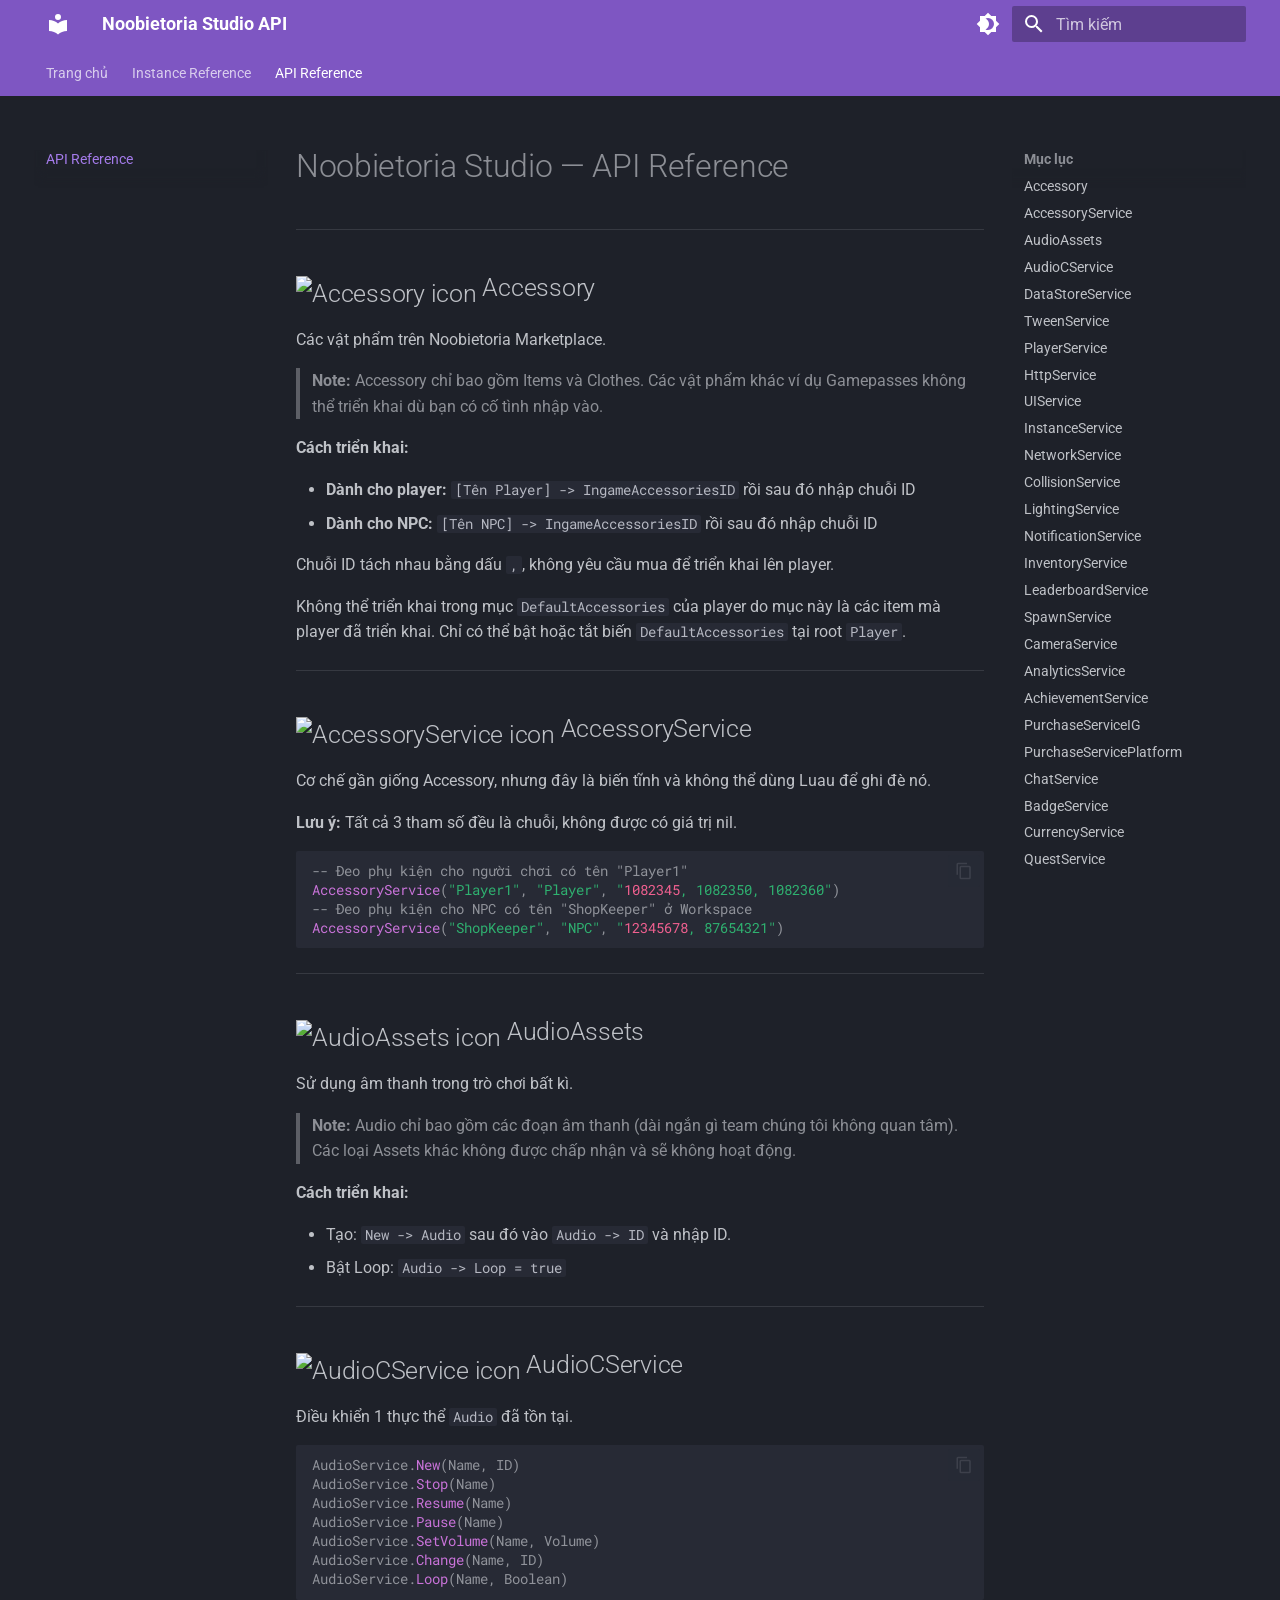
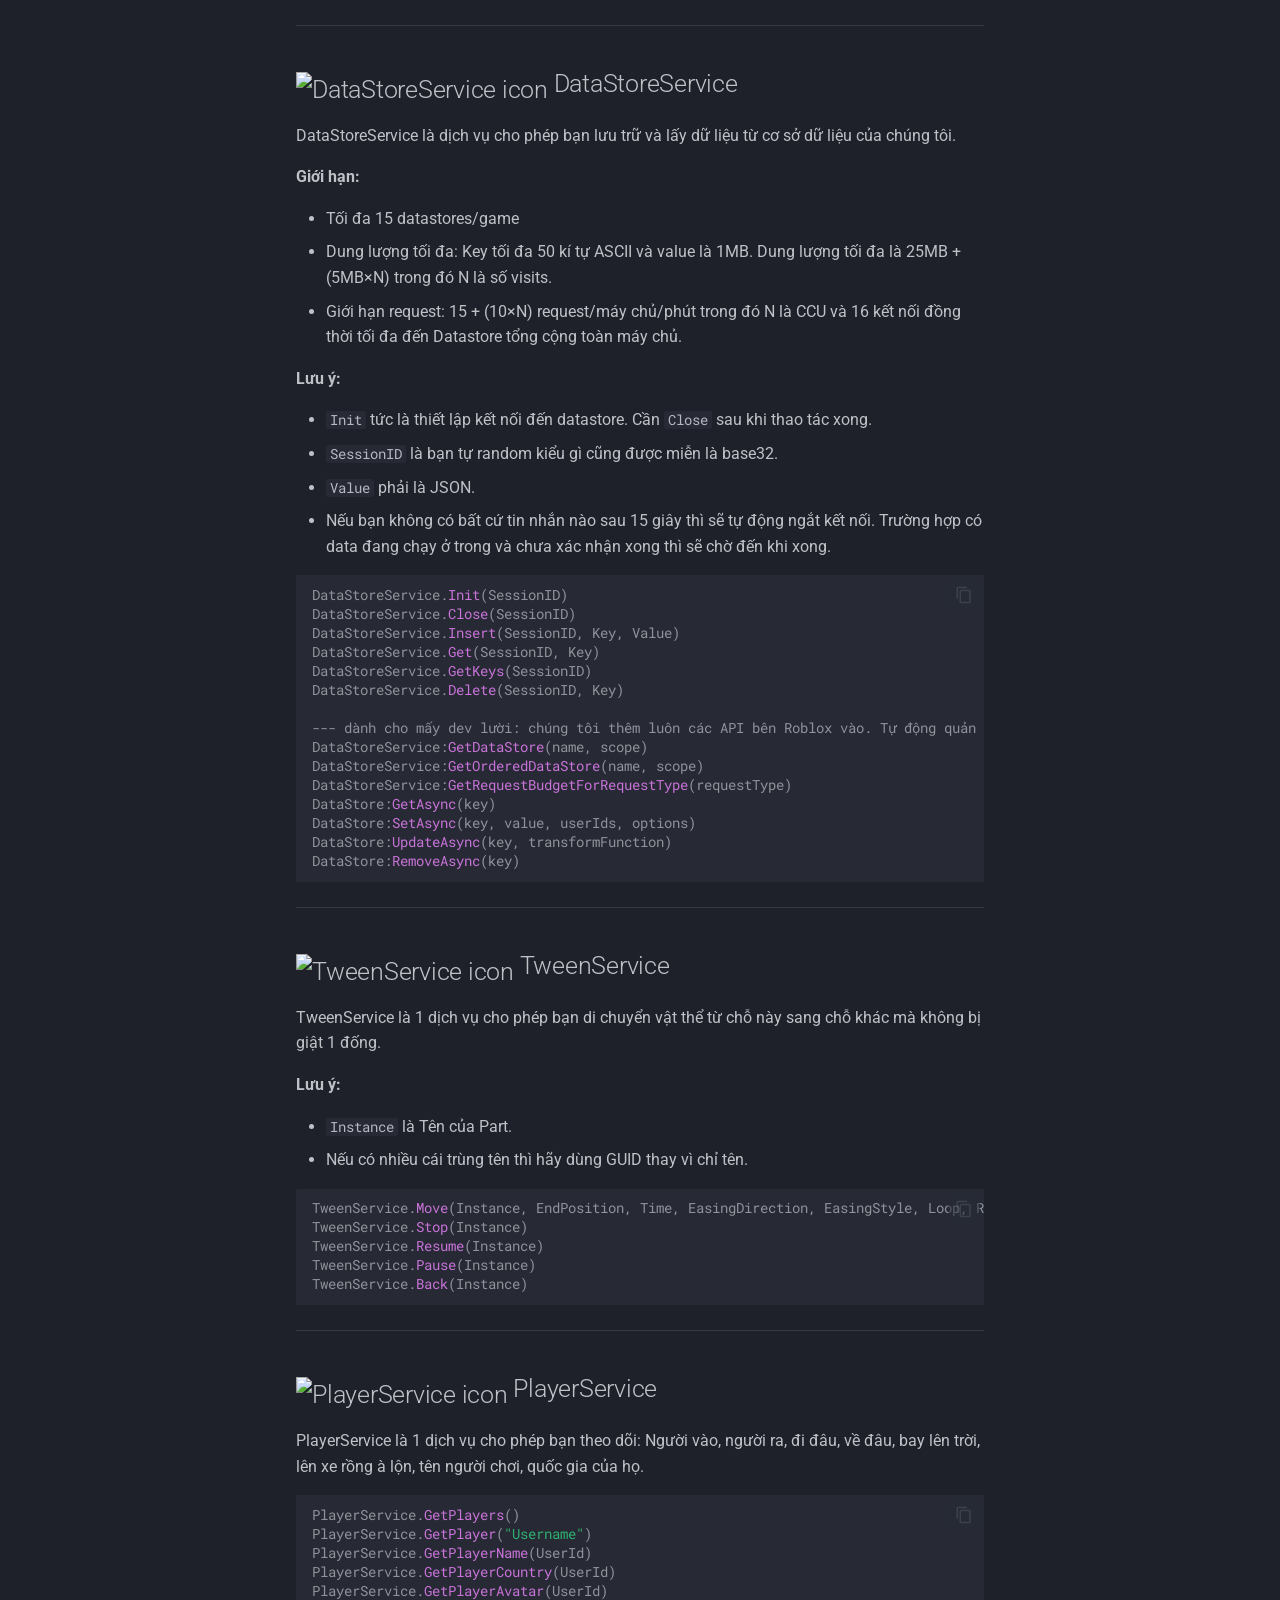
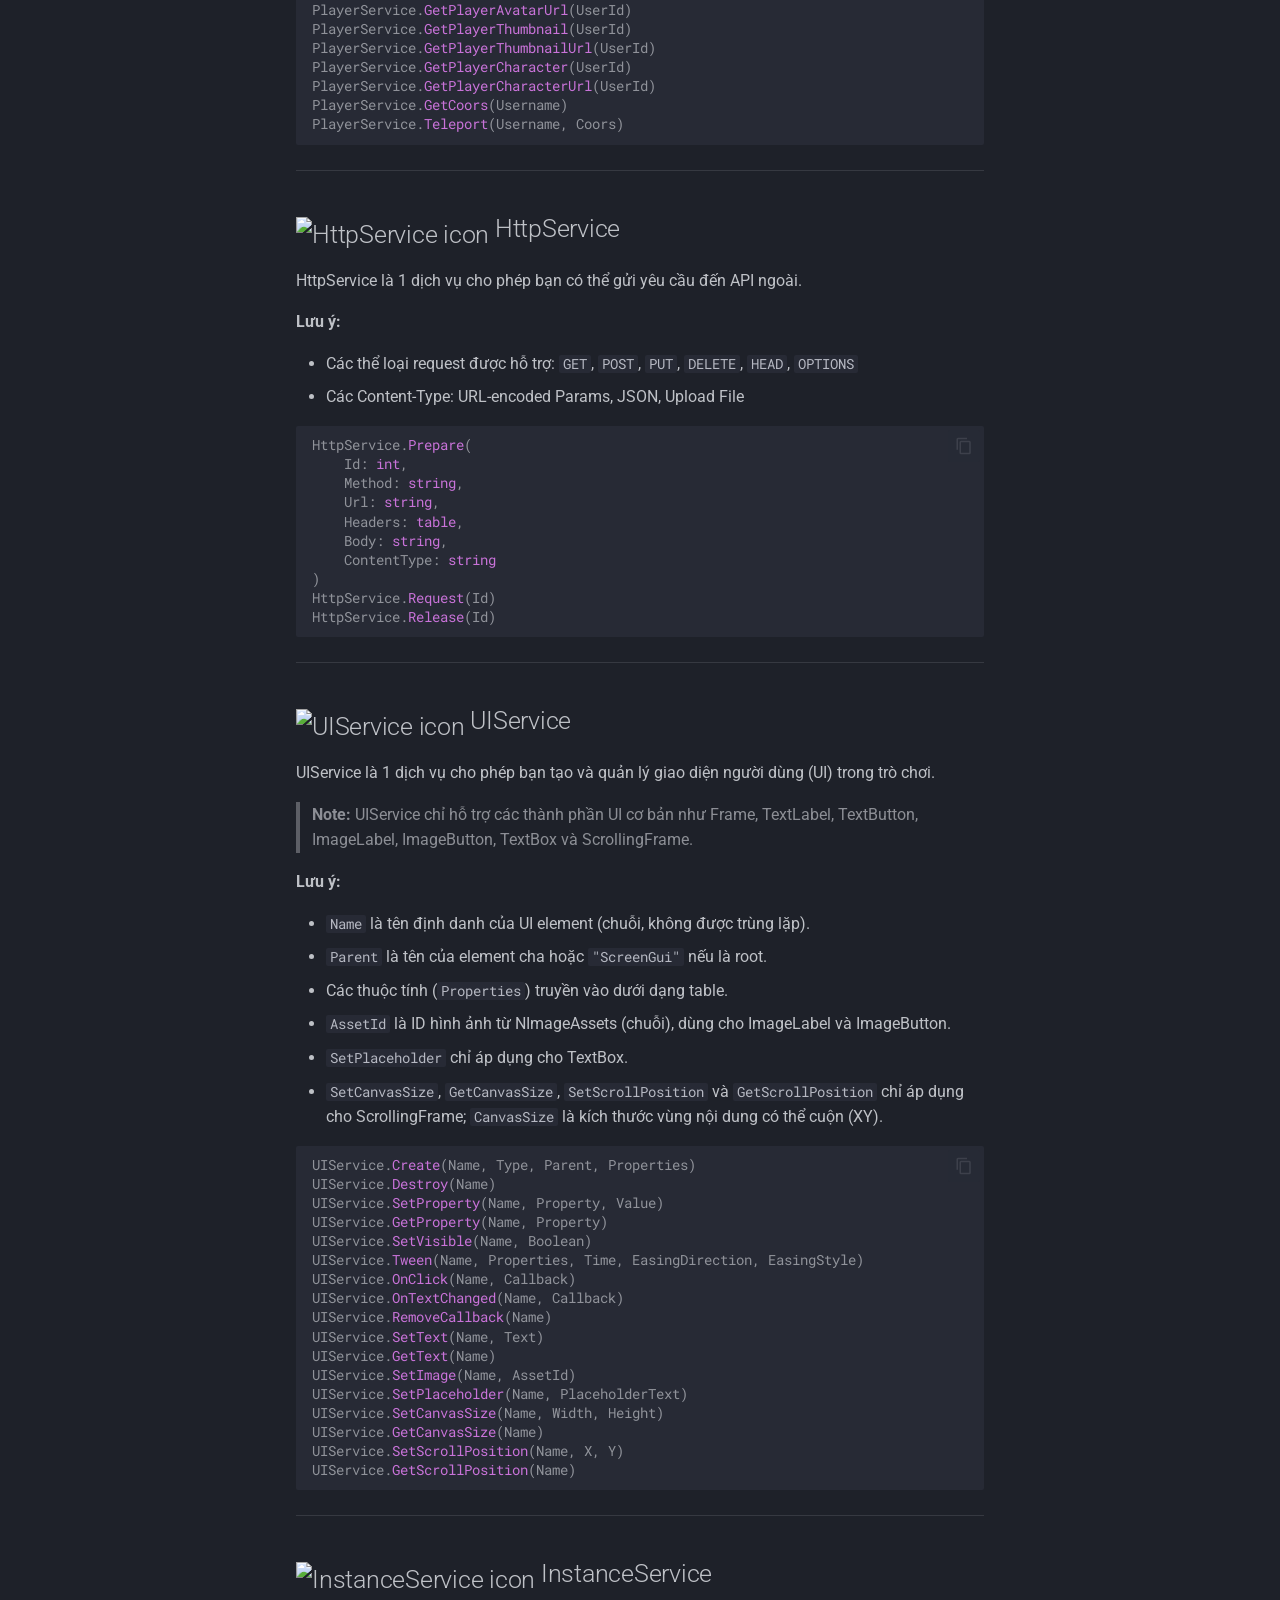
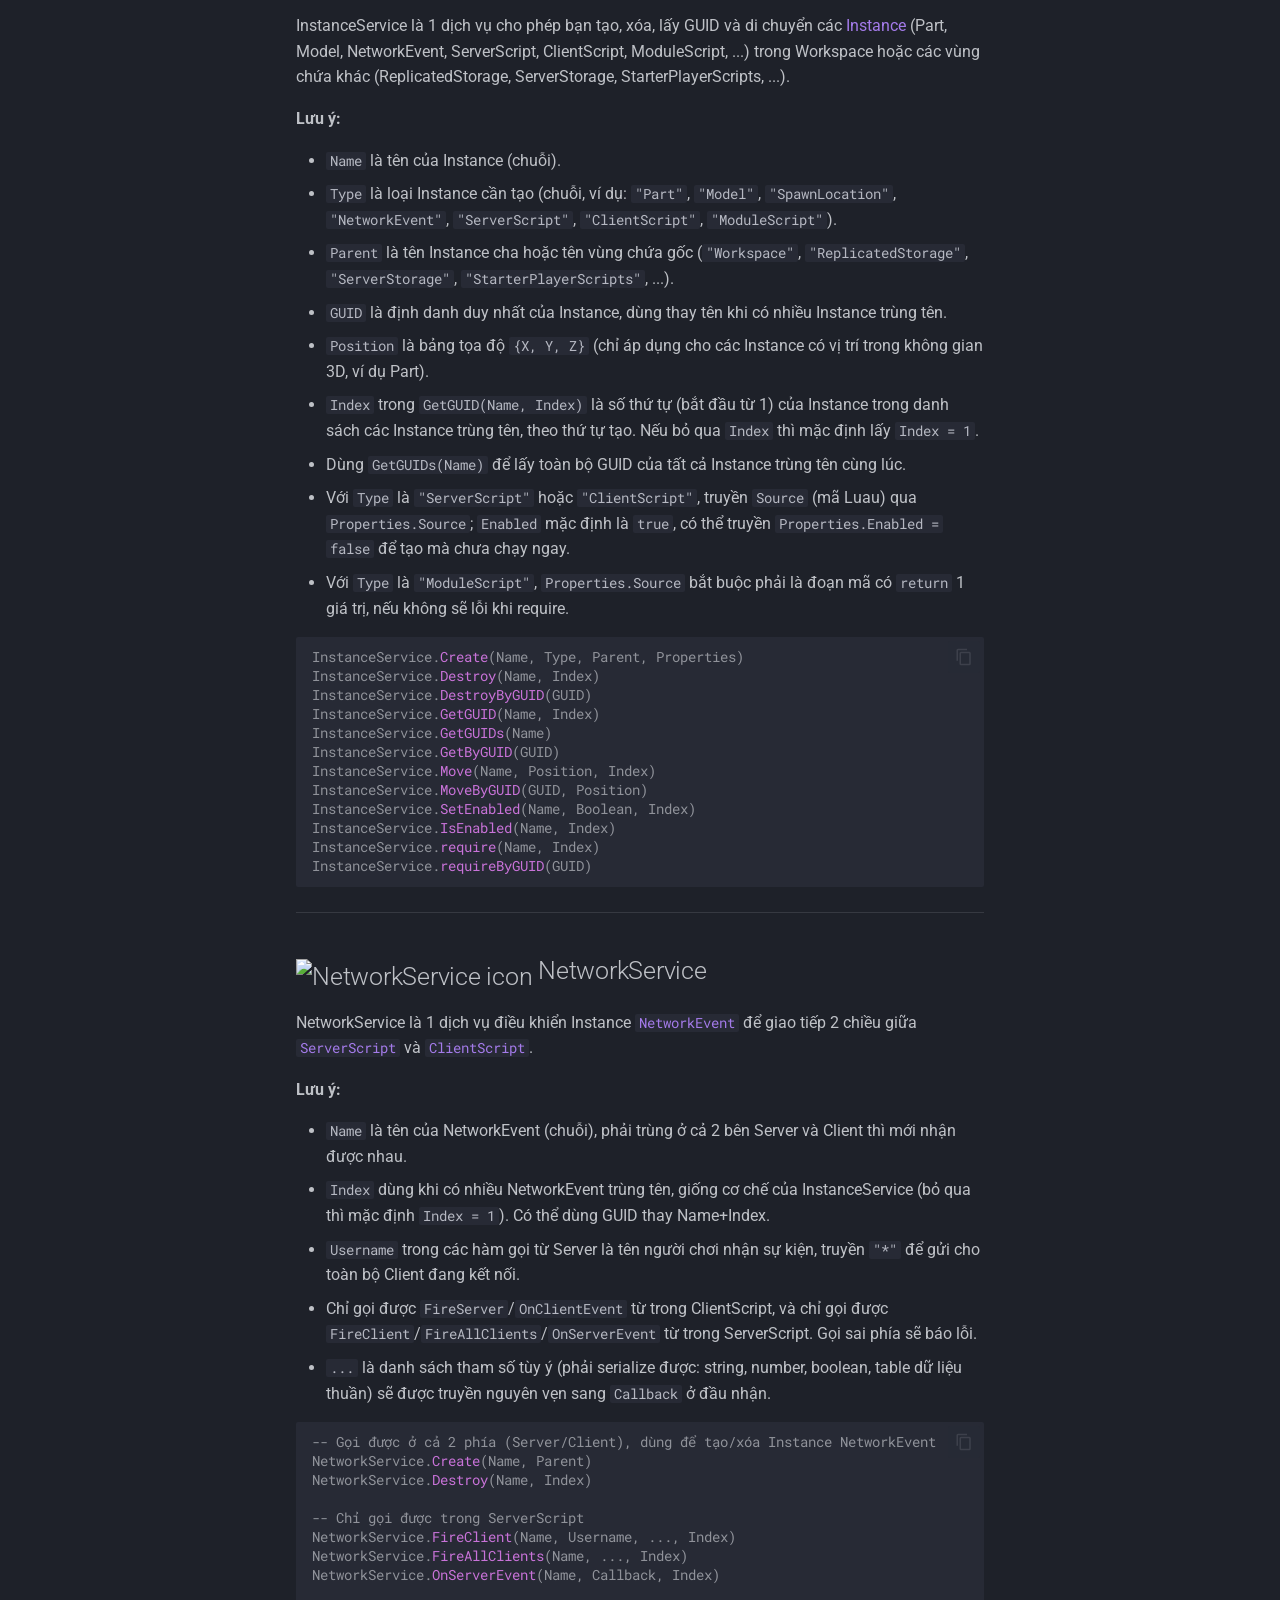
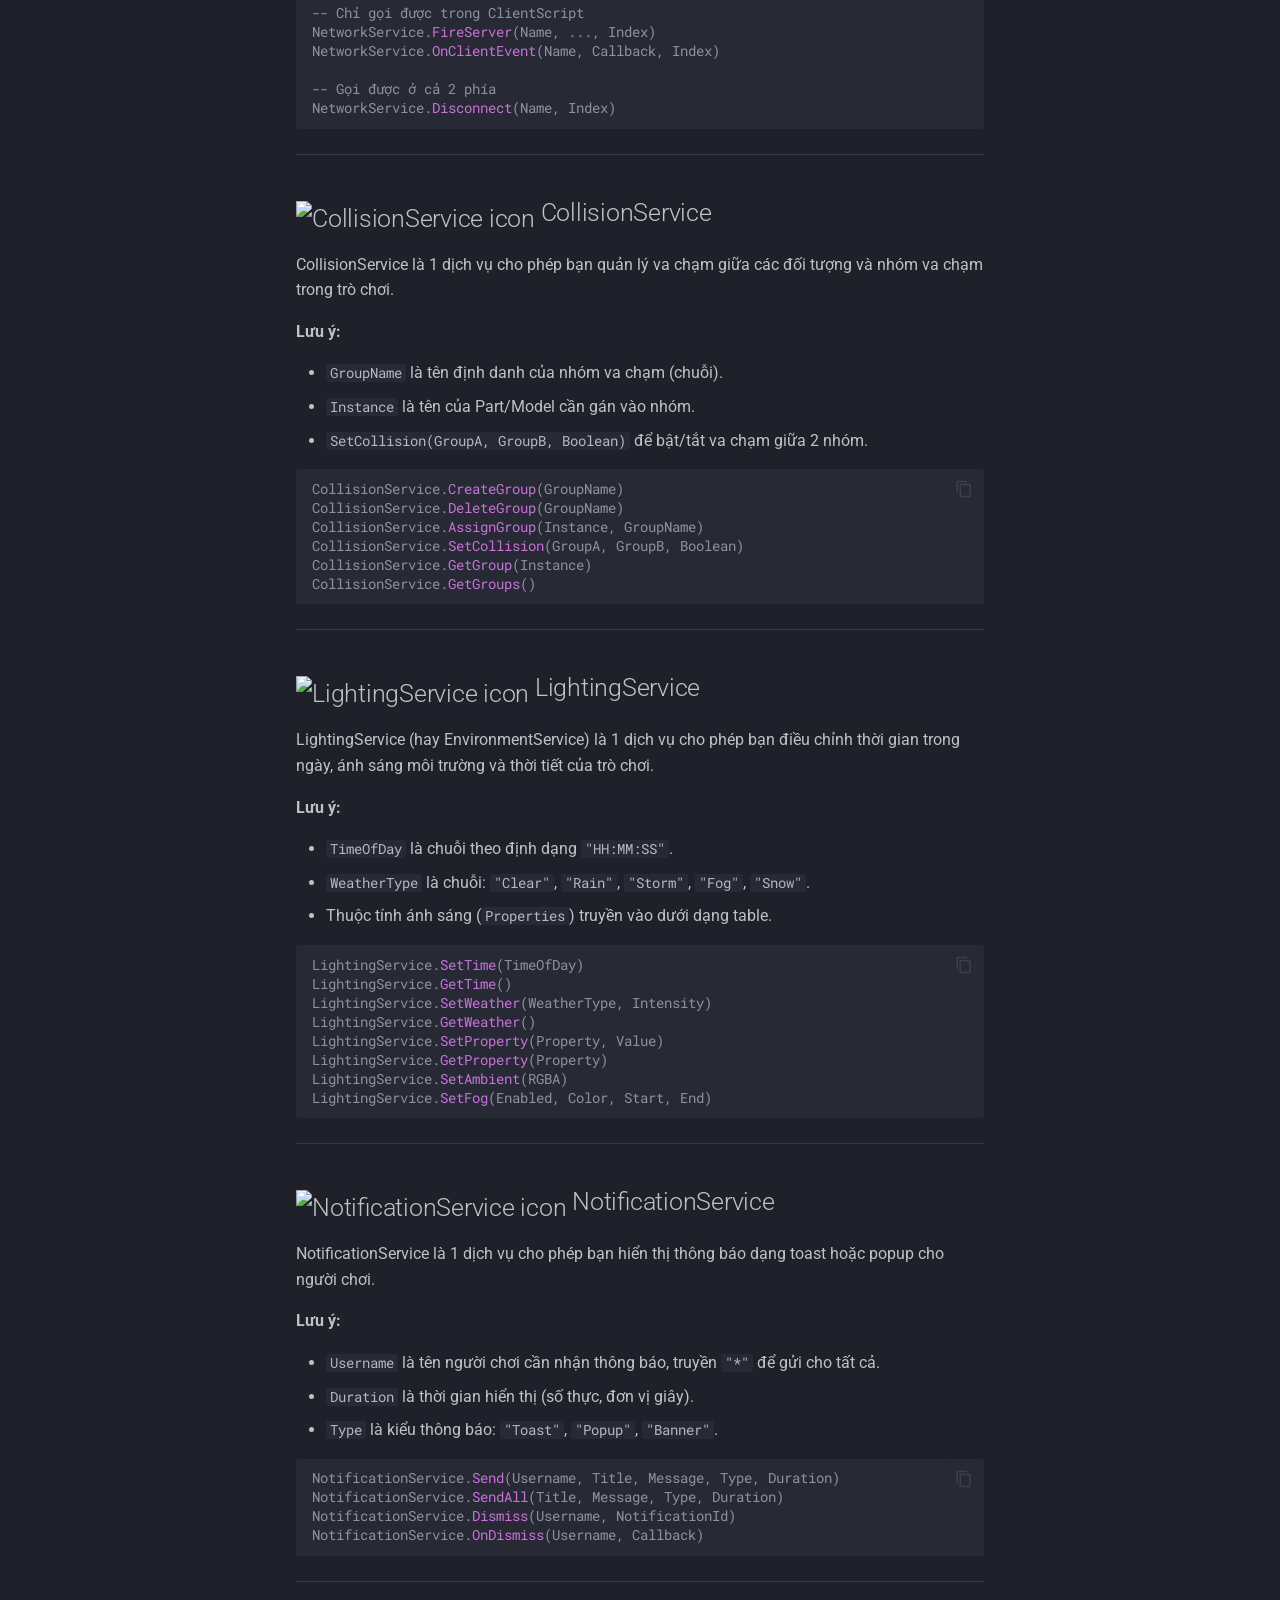
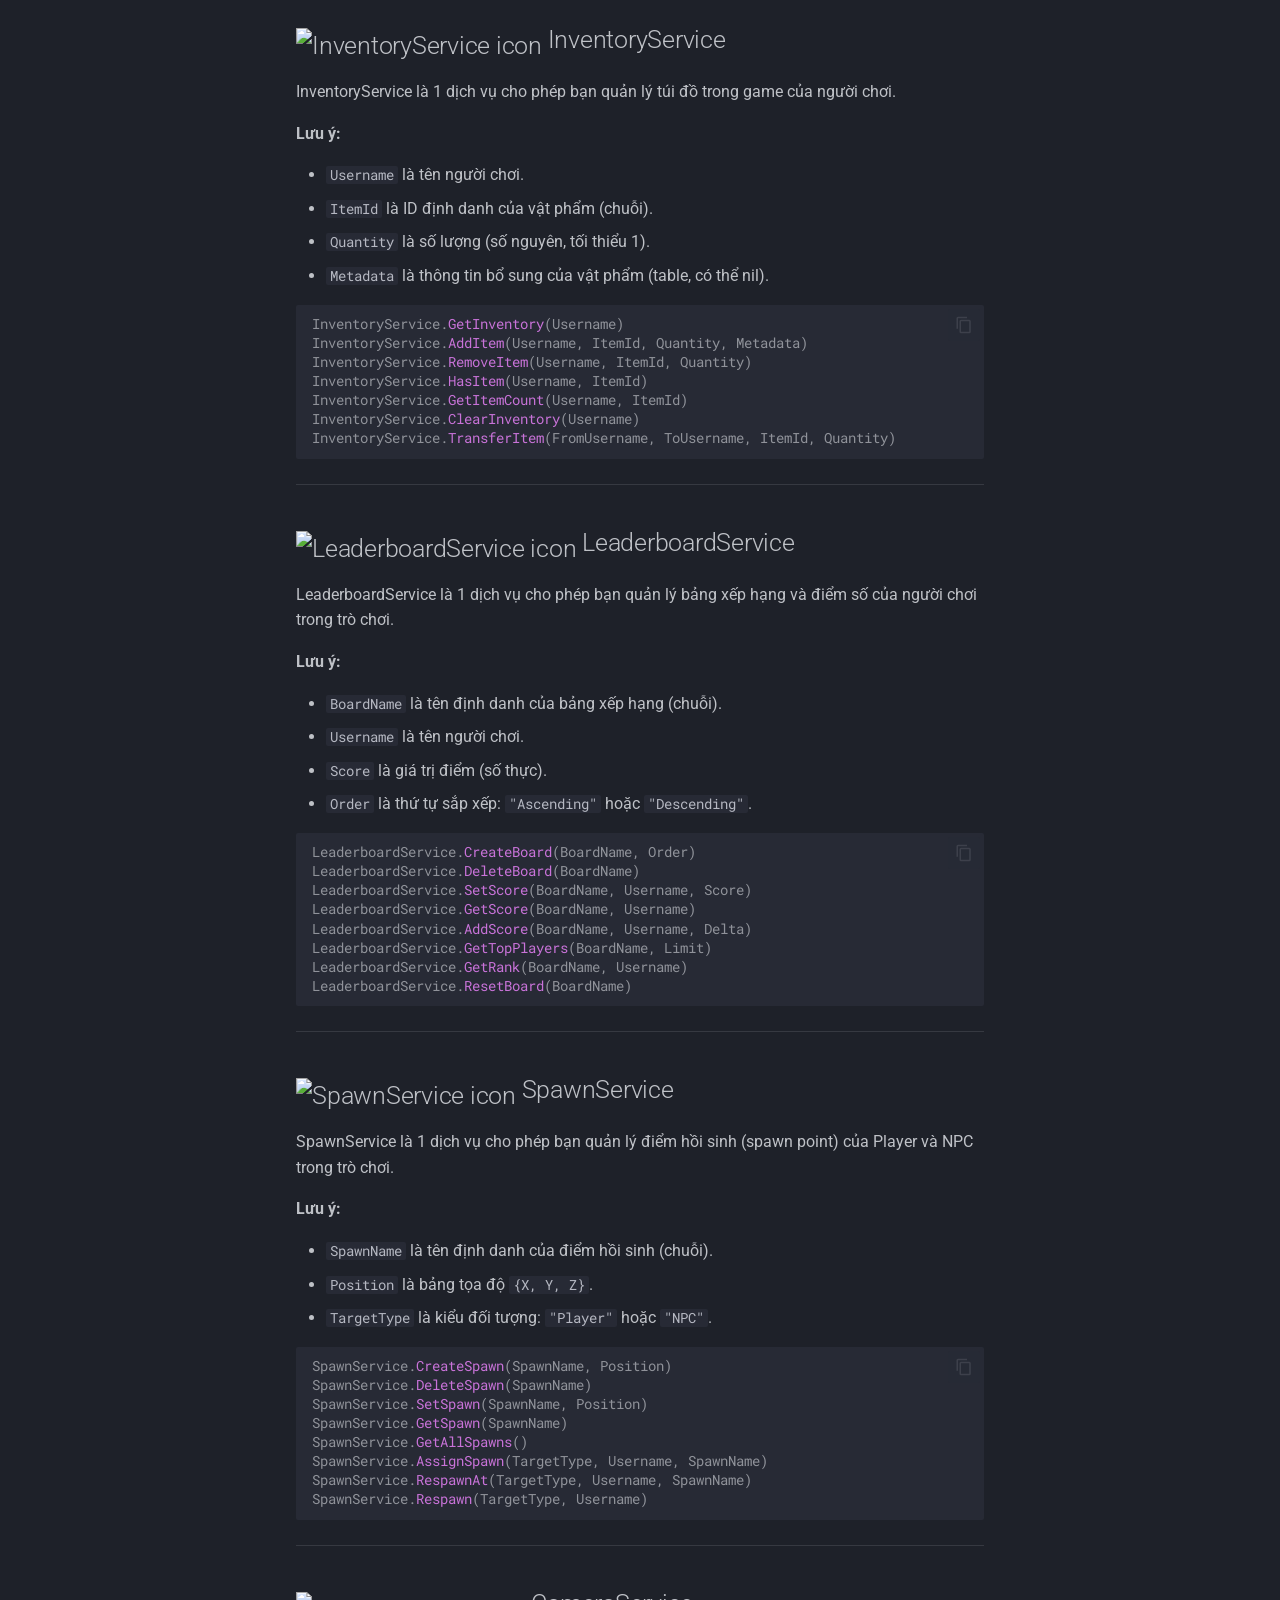
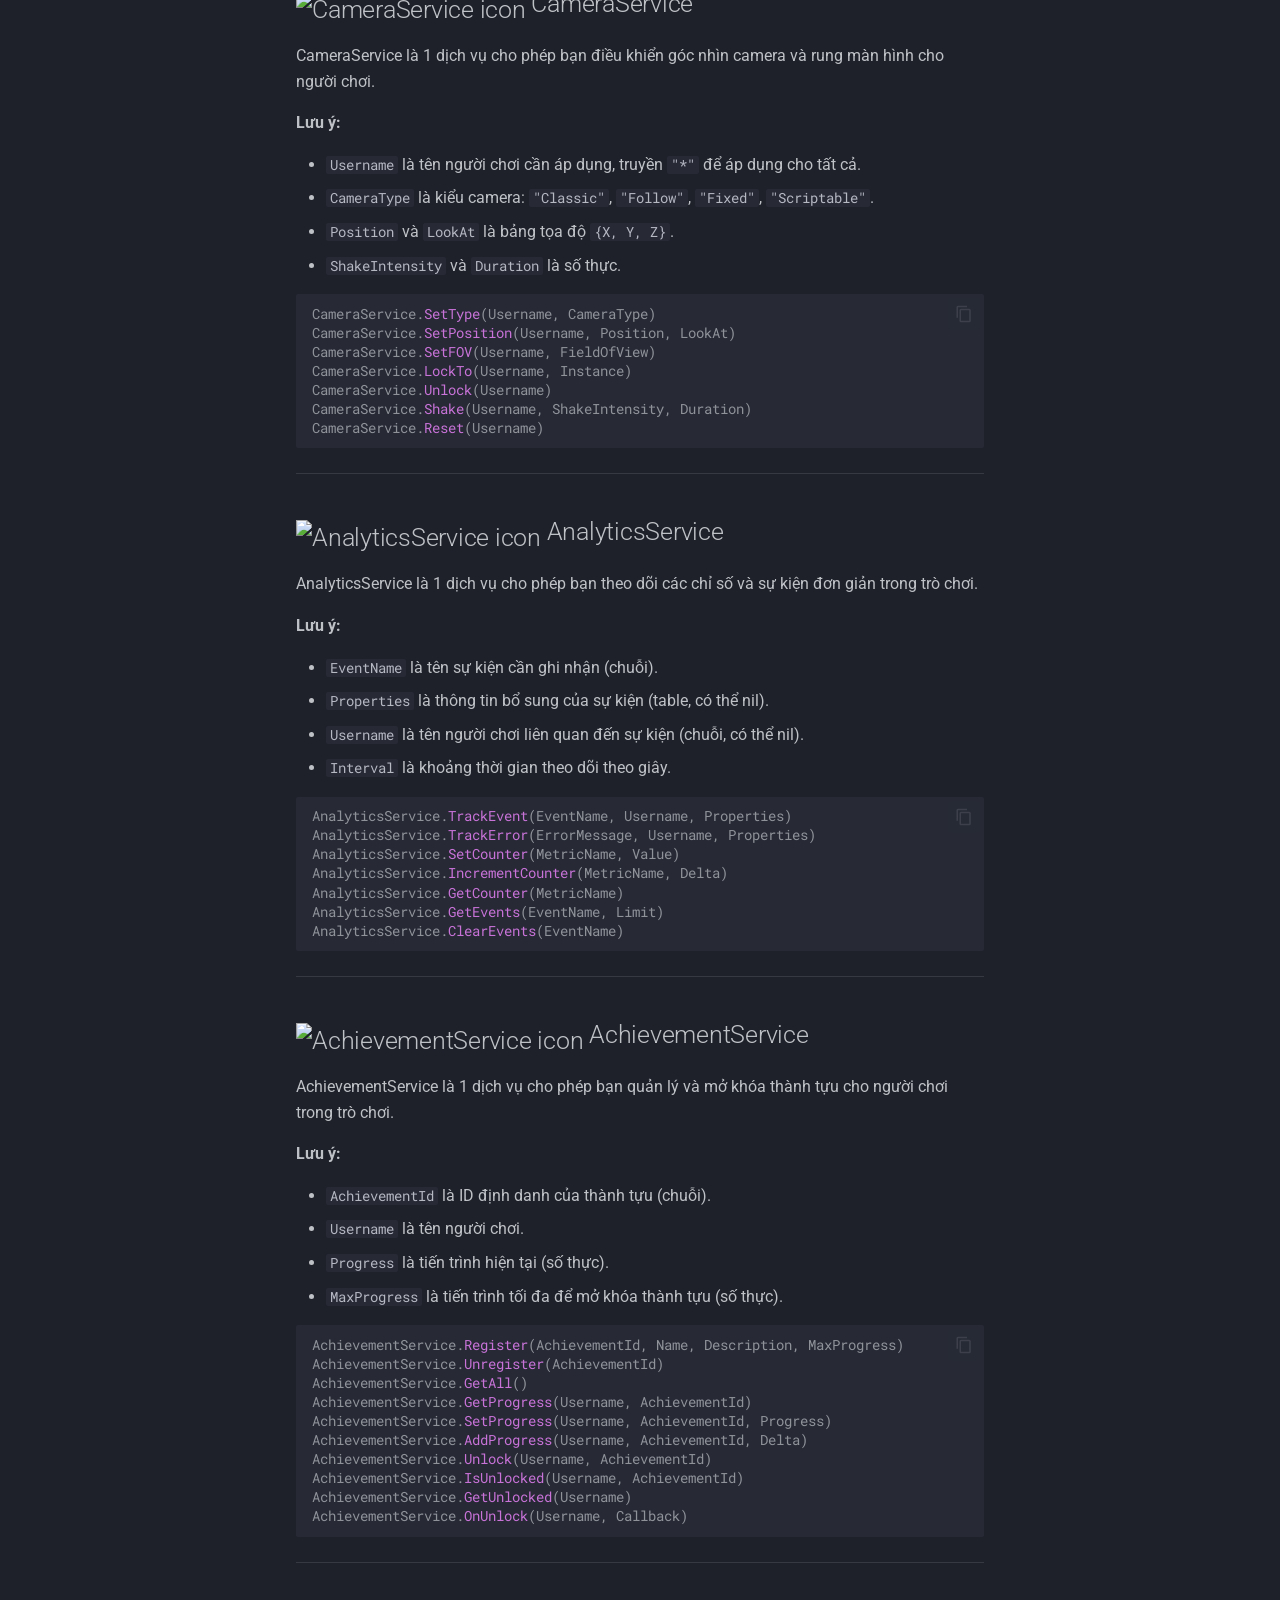
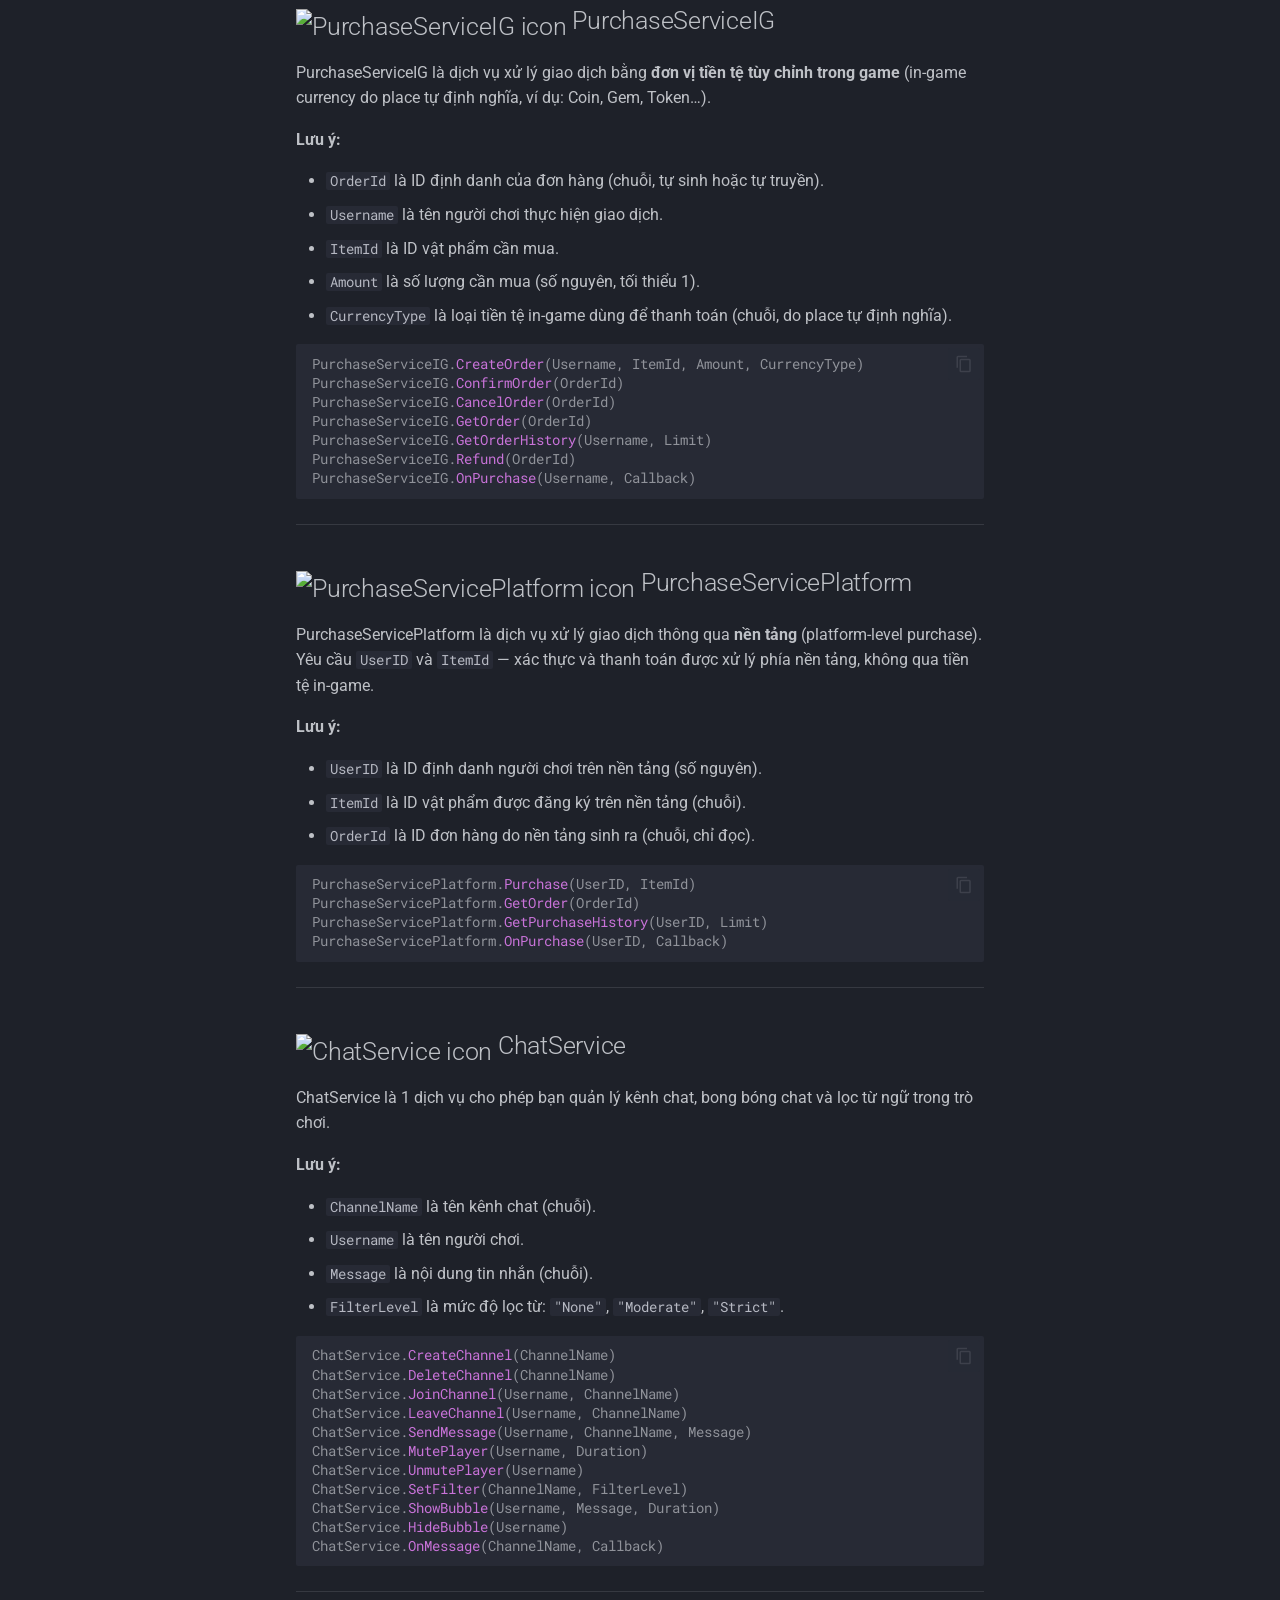
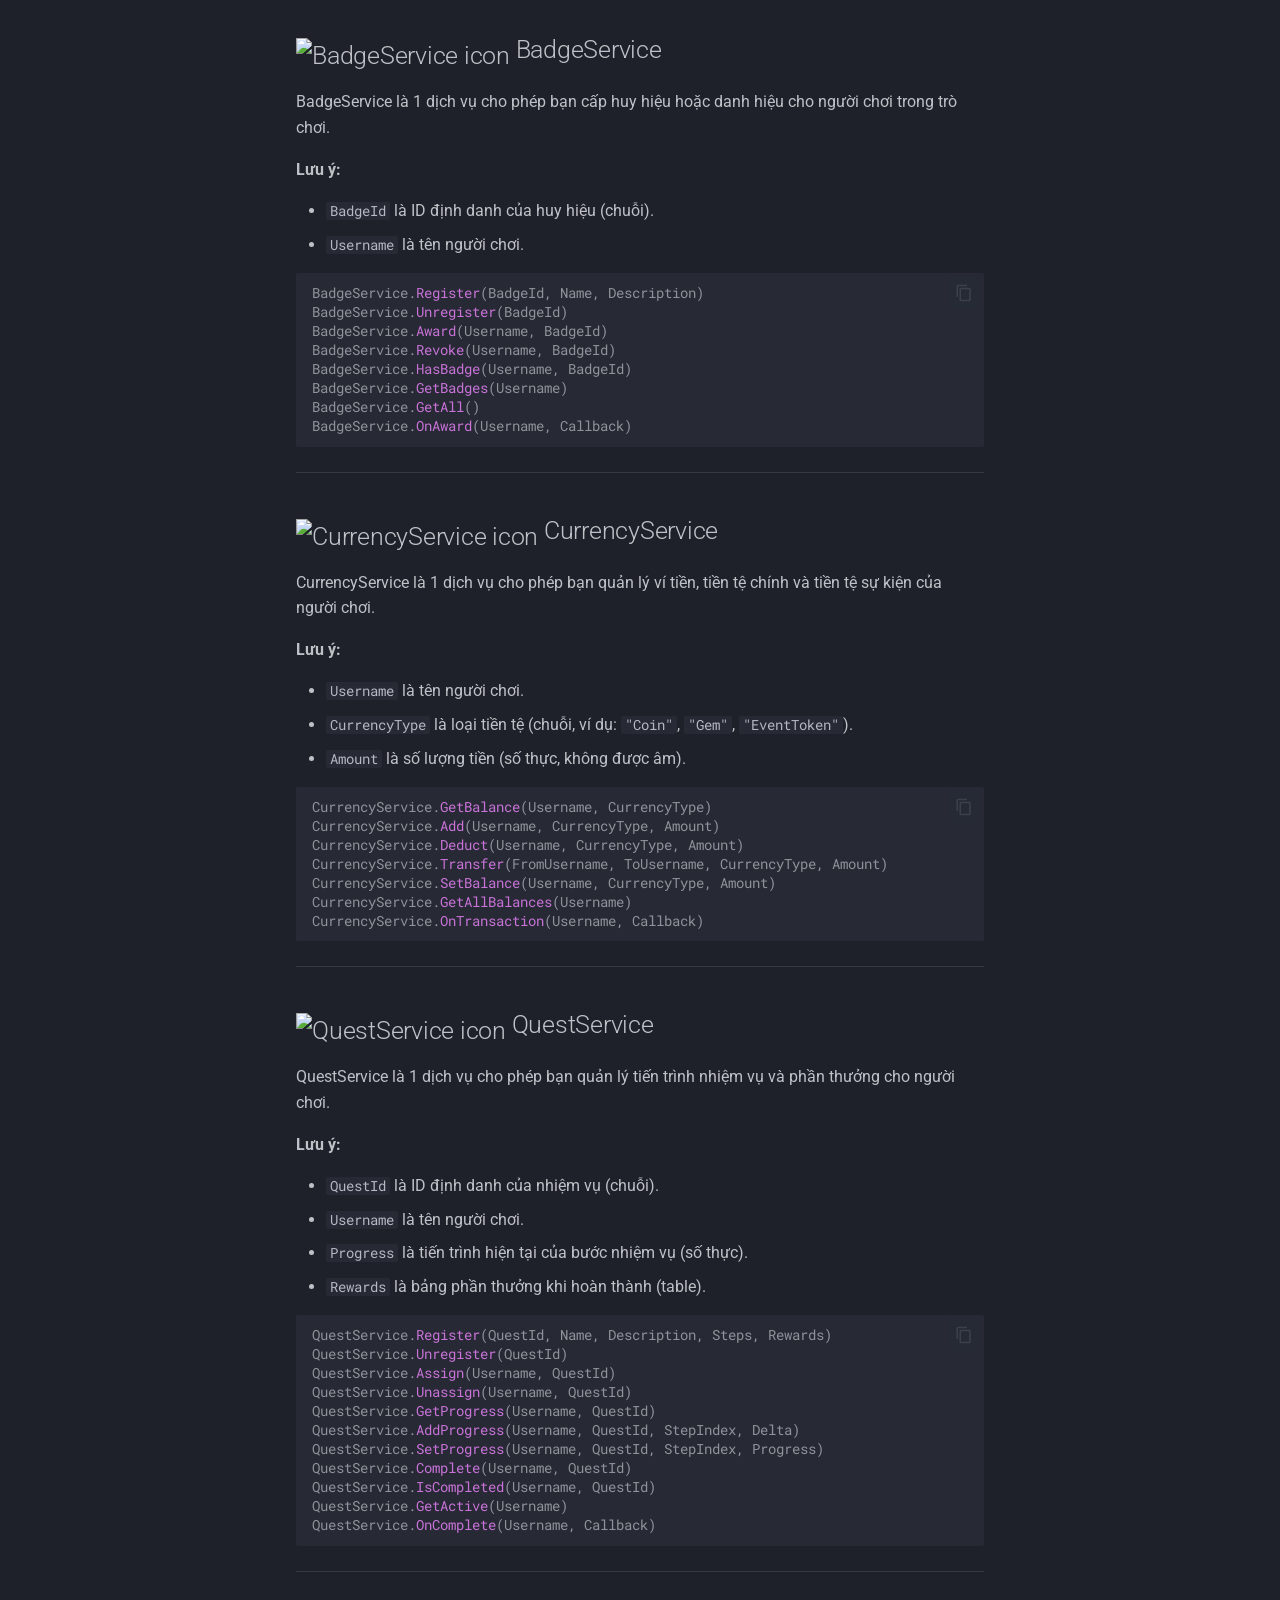
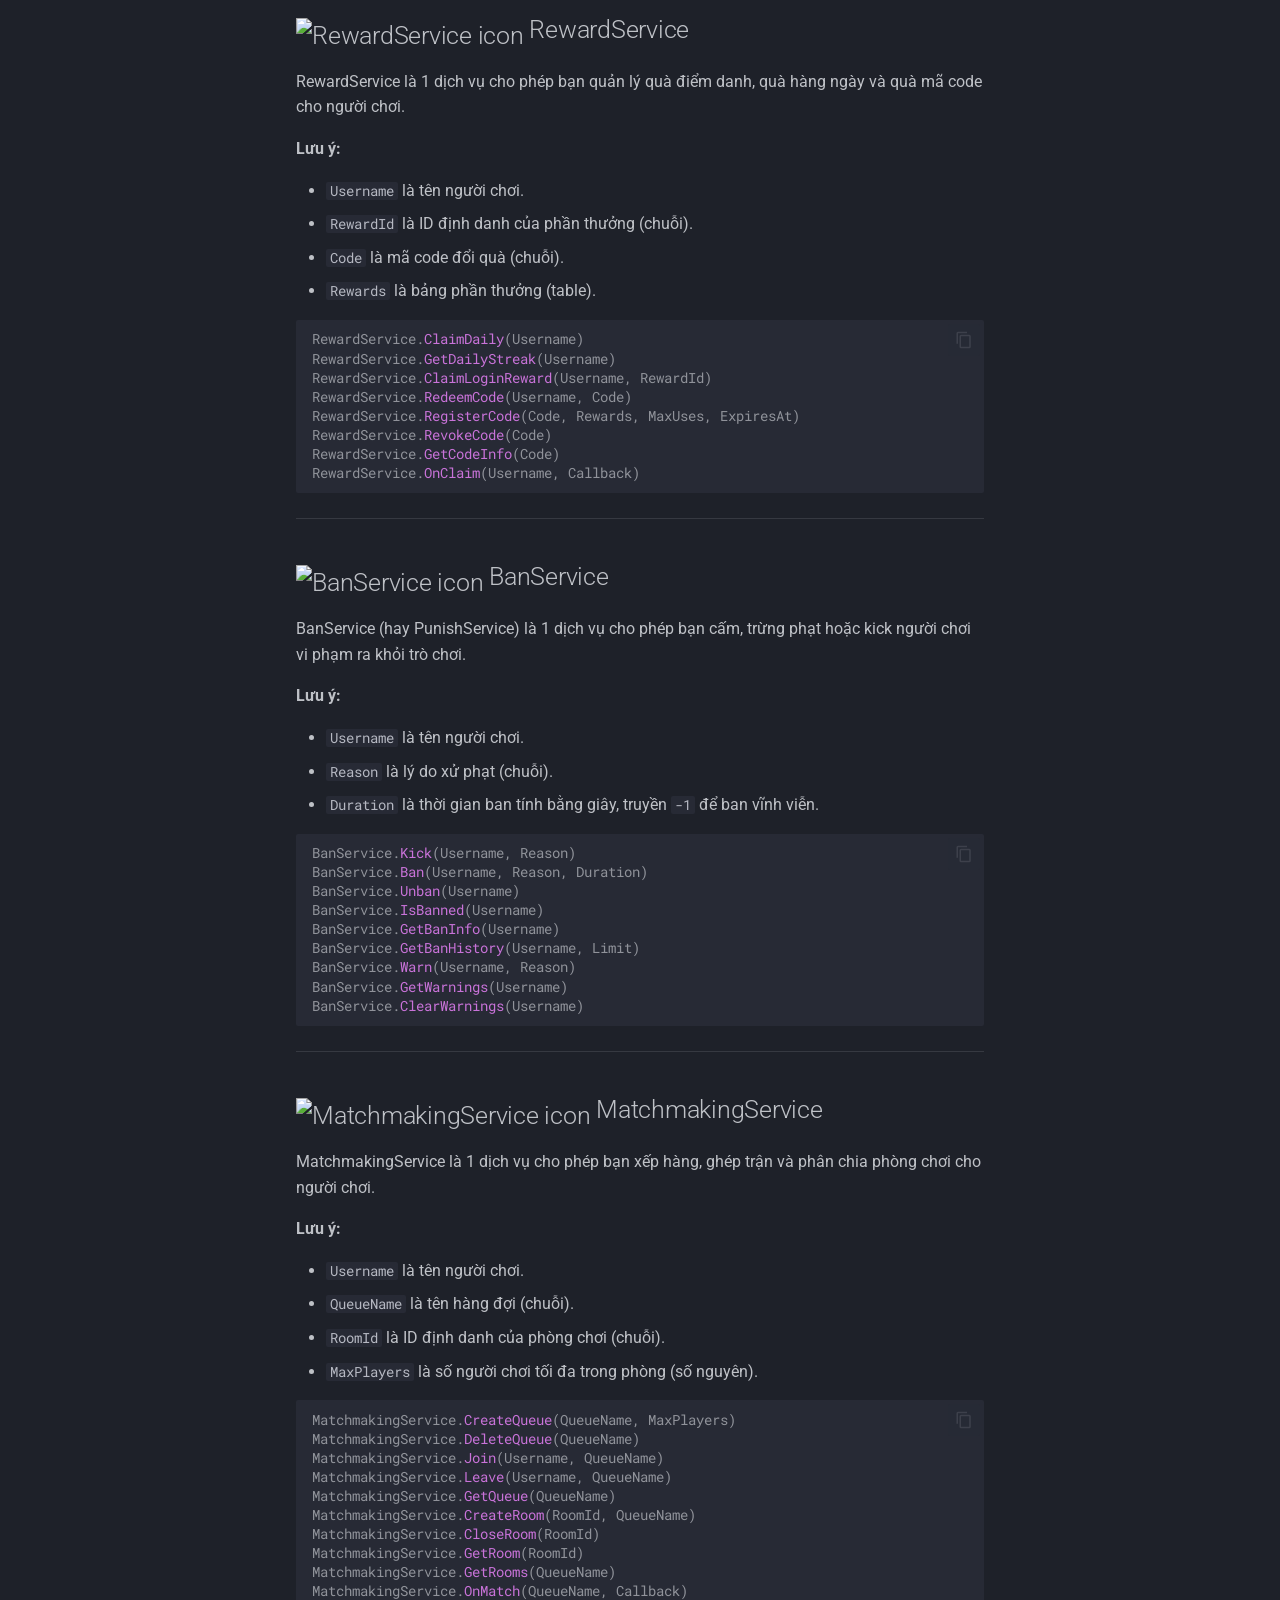
==== commit 1abaf6fd: "Deployed be2e316 with MkDocs version: 1.6.1" ====
--- a/api/index.html
+++ b/api/index.html
@@ -1592,7 +1592,7 @@
 
 <h1 id="noobietoria-studio-api-reference">Noobietoria Studio — API Reference<a class="headerlink" href="#noobietoria-studio-api-reference" title="Permanent link">&para;</a></h1>
 <hr />
-<h2 id="accessory"><img src="/studio/accessory.png" alt="Accessory icon" width="28" style="vertical-align:-6px" /> Accessory<a class="headerlink" href="#accessory" title="Permanent link">&para;</a></h2>
+<h2 id="accessory"><img src="/Docs/studio/accessory.png" alt="Accessory icon" width="28" style="vertical-align:-6px" /> Accessory<a class="headerlink" href="#accessory" title="Permanent link">&para;</a></h2>
 <p>Các vật phẩm trên Noobietoria Marketplace.</p>
 <blockquote>
 <p><strong>Note:</strong> Accessory chỉ bao gồm Items và Clothes. Các vật phẩm khác ví dụ Gamepasses không thể triển khai dù bạn có cố tình nhập vào.</p>
@@ -1605,7 +1605,7 @@
 <p>Chuỗi ID tách nhau bằng dấu <code>,</code>, không yêu cầu mua để triển khai lên player.</p>
 <p>Không thể triển khai trong mục <code>DefaultAccessories</code> của player do mục này là các item mà player đã triển khai. Chỉ có thể bật hoặc tắt biến <code>DefaultAccessories</code> tại root <code>Player</code>.</p>
 <hr />
-<h2 id="accessoryservice"><img src="/studio/accessoryservice.png" alt="AccessoryService icon" width="28" style="vertical-align:-6px" /> AccessoryService<a class="headerlink" href="#accessoryservice" title="Permanent link">&para;</a></h2>
+<h2 id="accessoryservice"><img src="/Docs/studio/accessoryservice.png" alt="AccessoryService icon" width="28" style="vertical-align:-6px" /> AccessoryService<a class="headerlink" href="#accessoryservice" title="Permanent link">&para;</a></h2>
 <p>Cơ chế gần giống Accessory, nhưng đây là biến tĩnh và không thể dùng Luau để ghi đè nó.</p>
 <p><strong>Lưu ý:</strong> Tất cả 3 tham số đều là chuỗi, không được có giá trị nil.</p>
 <div class="highlight"><pre><span></span><code><a id="__codelineno-0-1" name="__codelineno-0-1" href="#__codelineno-0-1"></a><span class="c1">-- Đeo phụ kiện cho người chơi có tên &quot;Player1&quot;</span>
@@ -1614,7 +1614,7 @@
 <a id="__codelineno-0-4" name="__codelineno-0-4" href="#__codelineno-0-4"></a><span class="nf">AccessoryService</span><span class="p">(</span><span class="s2">&quot;ShopKeeper&quot;</span><span class="p">,</span><span class="w"> </span><span class="s2">&quot;NPC&quot;</span><span class="p">,</span><span class="w"> </span><span class="s2">&quot;</span><span class="se">12345678</span><span class="s2">, 87654321&quot;</span><span class="p">)</span>
 </code></pre></div>
 <hr />
-<h2 id="audioassets"><img src="/studio/audioassets.png" alt="AudioAssets icon" width="28" style="vertical-align:-6px" /> AudioAssets<a class="headerlink" href="#audioassets" title="Permanent link">&para;</a></h2>
+<h2 id="audioassets"><img src="/Docs/studio/audioassets.png" alt="AudioAssets icon" width="28" style="vertical-align:-6px" /> AudioAssets<a class="headerlink" href="#audioassets" title="Permanent link">&para;</a></h2>
 <p>Sử dụng âm thanh trong trò chơi bất kì.</p>
 <blockquote>
 <p><strong>Note:</strong> Audio chỉ bao gồm các đoạn âm thanh (dài ngắn gì team chúng tôi không quan tâm). Các loại Assets khác không được chấp nhận và sẽ không hoạt động.</p>
@@ -1625,7 +1625,7 @@
 <li>Bật Loop: <code>Audio -&gt; Loop = true</code></li>
 </ul>
 <hr />
-<h2 id="audiocservice"><img src="/studio/audiocservice.png" alt="AudioCService icon" width="28" style="vertical-align:-6px" /> AudioCService<a class="headerlink" href="#audiocservice" title="Permanent link">&para;</a></h2>
+<h2 id="audiocservice"><img src="/Docs/studio/audiocservice.png" alt="AudioCService icon" width="28" style="vertical-align:-6px" /> AudioCService<a class="headerlink" href="#audiocservice" title="Permanent link">&para;</a></h2>
 <p>Điều khiển 1 thực thể <code>Audio</code> đã tồn tại.</p>
 <div class="highlight"><pre><span></span><code><a id="__codelineno-1-1" name="__codelineno-1-1" href="#__codelineno-1-1"></a><span class="nv">AudioService</span><span class="p">.</span><span class="nf">New</span><span class="p">(</span><span class="nv">Name</span><span class="p">,</span><span class="w"> </span><span class="nv">ID</span><span class="p">)</span>
 <a id="__codelineno-1-2" name="__codelineno-1-2" href="#__codelineno-1-2"></a><span class="nv">AudioService</span><span class="p">.</span><span class="nf">Stop</span><span class="p">(</span><span class="nv">Name</span><span class="p">)</span>
@@ -1636,7 +1636,7 @@
 <a id="__codelineno-1-7" name="__codelineno-1-7" href="#__codelineno-1-7"></a><span class="nv">AudioService</span><span class="p">.</span><span class="nf">Loop</span><span class="p">(</span><span class="nv">Name</span><span class="p">,</span><span class="w"> </span><span class="nv">Boolean</span><span class="p">)</span>
 </code></pre></div>
 <hr />
-<h2 id="datastoreservice"><img src="/studio/datastoreservice.png" alt="DataStoreService icon" width="28" style="vertical-align:-6px" /> DataStoreService<a class="headerlink" href="#datastoreservice" title="Permanent link">&para;</a></h2>
+<h2 id="datastoreservice"><img src="/Docs/studio/datastoreservice.png" alt="DataStoreService icon" width="28" style="vertical-align:-6px" /> DataStoreService<a class="headerlink" href="#datastoreservice" title="Permanent link">&para;</a></h2>
 <p>DataStoreService là dịch vụ cho phép bạn lưu trữ và lấy dữ liệu từ cơ sở dữ liệu của chúng tôi.</p>
 <p><strong>Giới hạn:</strong></p>
 <ul>
@@ -1668,7 +1668,7 @@
 <a id="__codelineno-2-15" name="__codelineno-2-15" href="#__codelineno-2-15"></a><span class="nv">DataStore</span><span class="p">:</span><span class="nc">RemoveAsync</span><span class="p">(</span><span class="nv">key</span><span class="p">)</span>
 </code></pre></div>
 <hr />
-<h2 id="tweenservice"><img src="/studio/tweenservice.png" alt="TweenService icon" width="28" style="vertical-align:-6px" /> TweenService<a class="headerlink" href="#tweenservice" title="Permanent link">&para;</a></h2>
+<h2 id="tweenservice"><img src="/Docs/studio/tweenservice.png" alt="TweenService icon" width="28" style="vertical-align:-6px" /> TweenService<a class="headerlink" href="#tweenservice" title="Permanent link">&para;</a></h2>
 <p>TweenService là 1 dịch vụ cho phép bạn di chuyển vật thể từ chỗ này sang chỗ khác mà không bị giật 1 đống.</p>
 <p><strong>Lưu ý:</strong></p>
 <ul>
@@ -1682,7 +1682,7 @@
 <a id="__codelineno-3-5" name="__codelineno-3-5" href="#__codelineno-3-5"></a><span class="nv">TweenService</span><span class="p">.</span><span class="nf">Back</span><span class="p">(</span><span class="nv">Instance</span><span class="p">)</span>
 </code></pre></div>
 <hr />
-<h2 id="playerservice"><img src="/studio/playerservice.png" alt="PlayerService icon" width="28" style="vertical-align:-6px" /> PlayerService<a class="headerlink" href="#playerservice" title="Permanent link">&para;</a></h2>
+<h2 id="playerservice"><img src="/Docs/studio/playerservice.png" alt="PlayerService icon" width="28" style="vertical-align:-6px" /> PlayerService<a class="headerlink" href="#playerservice" title="Permanent link">&para;</a></h2>
 <p>PlayerService là 1 dịch vụ cho phép bạn theo dõi: Người vào, người ra, đi đâu, về đâu, bay lên trời, lên xe rồng à lộn, tên người chơi, quốc gia của họ.</p>
 <div class="highlight"><pre><span></span><code><a id="__codelineno-4-1" name="__codelineno-4-1" href="#__codelineno-4-1"></a><span class="nv">PlayerService</span><span class="p">.</span><span class="nf">GetPlayers</span><span class="p">()</span>
 <a id="__codelineno-4-2" name="__codelineno-4-2" href="#__codelineno-4-2"></a><span class="nv">PlayerService</span><span class="p">.</span><span class="nf">GetPlayer</span><span class="p">(</span><span class="s2">&quot;Username&quot;</span><span class="p">)</span>
@@ -1698,7 +1698,7 @@
 <a id="__codelineno-4-12" name="__codelineno-4-12" href="#__codelineno-4-12"></a><span class="nv">PlayerService</span><span class="p">.</span><span class="nf">Teleport</span><span class="p">(</span><span class="nv">Username</span><span class="p">,</span><span class="w"> </span><span class="nv">Coors</span><span class="p">)</span>
 </code></pre></div>
 <hr />
-<h2 id="httpservice"><img src="/studio/httpservice.png" alt="HttpService icon" width="28" style="vertical-align:-6px" /> HttpService<a class="headerlink" href="#httpservice" title="Permanent link">&para;</a></h2>
+<h2 id="httpservice"><img src="/Docs/studio/httpservice.png" alt="HttpService icon" width="28" style="vertical-align:-6px" /> HttpService<a class="headerlink" href="#httpservice" title="Permanent link">&para;</a></h2>
 <p>HttpService là 1 dịch vụ cho phép bạn có thể gửi yêu cầu đến API ngoài.</p>
 <p><strong>Lưu ý:</strong></p>
 <ul>
@@ -1717,7 +1717,7 @@
 <a id="__codelineno-5-10" name="__codelineno-5-10" href="#__codelineno-5-10"></a><span class="nv">HttpService</span><span class="p">.</span><span class="nf">Release</span><span class="p">(</span><span class="nv">Id</span><span class="p">)</span>
 </code></pre></div>
 <hr />
-<h2 id="uiservice"><img src="/studio/uiservice.png" alt="UIService icon" width="28" style="vertical-align:-6px" /> UIService<a class="headerlink" href="#uiservice" title="Permanent link">&para;</a></h2>
+<h2 id="uiservice"><img src="/Docs/studio/uiservice.png" alt="UIService icon" width="28" style="vertical-align:-6px" /> UIService<a class="headerlink" href="#uiservice" title="Permanent link">&para;</a></h2>
 <p>UIService là 1 dịch vụ cho phép bạn tạo và quản lý giao diện người dùng (UI) trong trò chơi.</p>
 <blockquote>
 <p><strong>Note:</strong> UIService chỉ hỗ trợ các thành phần UI cơ bản như Frame, TextLabel, TextButton, ImageLabel, ImageButton, TextBox và ScrollingFrame.</p>
@@ -1750,7 +1750,7 @@
 <a id="__codelineno-6-17" name="__codelineno-6-17" href="#__codelineno-6-17"></a><span class="nv">UIService</span><span class="p">.</span><span class="nf">GetScrollPosition</span><span class="p">(</span><span class="nv">Name</span><span class="p">)</span>
 </code></pre></div>
 <hr />
-<h2 id="instanceservice"><img src="/studio/instanceservice.png" alt="InstanceService icon" width="28" style="vertical-align:-6px" /> InstanceService<a class="headerlink" href="#instanceservice" title="Permanent link">&para;</a></h2>
+<h2 id="instanceservice"><img src="/Docs/studio/instanceservice.png" alt="InstanceService icon" width="28" style="vertical-align:-6px" /> InstanceService<a class="headerlink" href="#instanceservice" title="Permanent link">&para;</a></h2>
 <p>InstanceService là 1 dịch vụ cho phép bạn tạo, xóa, lấy GUID và di chuyển các <a href="../instance/">Instance</a> (Part, Model, NetworkEvent, ServerScript, ClientScript, ModuleScript, ...) trong Workspace hoặc các vùng chứa khác (ReplicatedStorage, ServerStorage, StarterPlayerScripts, ...).</p>
 <p><strong>Lưu ý:</strong></p>
 <ul>
@@ -1778,7 +1778,7 @@
 <a id="__codelineno-7-12" name="__codelineno-7-12" href="#__codelineno-7-12"></a><span class="nv">InstanceService</span><span class="p">.</span><span class="nf">requireByGUID</span><span class="p">(</span><span class="nv">GUID</span><span class="p">)</span>
 </code></pre></div>
 <hr />
-<h2 id="networkservice"><img src="/studio/networkservice.png" alt="NetworkService icon" width="28" style="vertical-align:-6px" /> NetworkService<a class="headerlink" href="#networkservice" title="Permanent link">&para;</a></h2>
+<h2 id="networkservice"><img src="/Docs/studio/networkservice.png" alt="NetworkService icon" width="28" style="vertical-align:-6px" /> NetworkService<a class="headerlink" href="#networkservice" title="Permanent link">&para;</a></h2>
 <p>NetworkService là 1 dịch vụ điều khiển Instance <a href="../instance/#networkevent"><code>NetworkEvent</code></a> để giao tiếp 2 chiều giữa <a href="../instance/#serverscript"><code>ServerScript</code></a> và <a href="../instance/#clientscript"><code>ClientScript</code></a>.</p>
 <p><strong>Lưu ý:</strong></p>
 <ul>
@@ -1805,7 +1805,7 @@
 <a id="__codelineno-8-15" name="__codelineno-8-15" href="#__codelineno-8-15"></a><span class="nv">NetworkService</span><span class="p">.</span><span class="nf">Disconnect</span><span class="p">(</span><span class="nv">Name</span><span class="p">,</span><span class="w"> </span><span class="nv">Index</span><span class="p">)</span>
 </code></pre></div>
 <hr />
-<h2 id="collisionservice"><img src="/studio/collisionservice.png" alt="CollisionService icon" width="28" style="vertical-align:-6px" /> CollisionService<a class="headerlink" href="#collisionservice" title="Permanent link">&para;</a></h2>
+<h2 id="collisionservice"><img src="/Docs/studio/collisionservice.png" alt="CollisionService icon" width="28" style="vertical-align:-6px" /> CollisionService<a class="headerlink" href="#collisionservice" title="Permanent link">&para;</a></h2>
 <p>CollisionService là 1 dịch vụ cho phép bạn quản lý va chạm giữa các đối tượng và nhóm va chạm trong trò chơi.</p>
 <p><strong>Lưu ý:</strong></p>
 <ul>
@@ -1821,7 +1821,7 @@
 <a id="__codelineno-9-6" name="__codelineno-9-6" href="#__codelineno-9-6"></a><span class="nv">CollisionService</span><span class="p">.</span><span class="nf">GetGroups</span><span class="p">()</span>
 </code></pre></div>
 <hr />
-<h2 id="lightingservice"><img src="/studio/lightingservice.png" alt="LightingService icon" width="28" style="vertical-align:-6px" /> LightingService<a class="headerlink" href="#lightingservice" title="Permanent link">&para;</a></h2>
+<h2 id="lightingservice"><img src="/Docs/studio/lightingservice.png" alt="LightingService icon" width="28" style="vertical-align:-6px" /> LightingService<a class="headerlink" href="#lightingservice" title="Permanent link">&para;</a></h2>
 <p>LightingService (hay EnvironmentService) là 1 dịch vụ cho phép bạn điều chỉnh thời gian trong ngày, ánh sáng môi trường và thời tiết của trò chơi.</p>
 <p><strong>Lưu ý:</strong></p>
 <ul>
@@ -1839,7 +1839,7 @@
 <a id="__codelineno-10-8" name="__codelineno-10-8" href="#__codelineno-10-8"></a><span class="nv">LightingService</span><span class="p">.</span><span class="nf">SetFog</span><span class="p">(</span><span class="nv">Enabled</span><span class="p">,</span><span class="w"> </span><span class="nv">Color</span><span class="p">,</span><span class="w"> </span><span class="nv">Start</span><span class="p">,</span><span class="w"> </span><span class="nv">End</span><span class="p">)</span>
 </code></pre></div>
 <hr />
-<h2 id="notificationservice"><img src="/studio/notificationservice.png" alt="NotificationService icon" width="28" style="vertical-align:-6px" /> NotificationService<a class="headerlink" href="#notificationservice" title="Permanent link">&para;</a></h2>
+<h2 id="notificationservice"><img src="/Docs/studio/notificationservice.png" alt="NotificationService icon" width="28" style="vertical-align:-6px" /> NotificationService<a class="headerlink" href="#notificationservice" title="Permanent link">&para;</a></h2>
 <p>NotificationService là 1 dịch vụ cho phép bạn hiển thị thông báo dạng toast hoặc popup cho người chơi.</p>
 <p><strong>Lưu ý:</strong></p>
 <ul>
@@ -1853,7 +1853,7 @@
 <a id="__codelineno-11-4" name="__codelineno-11-4" href="#__codelineno-11-4"></a><span class="nv">NotificationService</span><span class="p">.</span><span class="nf">OnDismiss</span><span class="p">(</span><span class="nv">Username</span><span class="p">,</span><span class="w"> </span><span class="nv">Callback</span><span class="p">)</span>
 </code></pre></div>
 <hr />
-<h2 id="inventoryservice"><img src="/studio/inventoryservice.png" alt="InventoryService icon" width="28" style="vertical-align:-6px" /> InventoryService<a class="headerlink" href="#inventoryservice" title="Permanent link">&para;</a></h2>
+<h2 id="inventoryservice"><img src="/Docs/studio/inventoryservice.png" alt="InventoryService icon" width="28" style="vertical-align:-6px" /> InventoryService<a class="headerlink" href="#inventoryservice" title="Permanent link">&para;</a></h2>
 <p>InventoryService là 1 dịch vụ cho phép bạn quản lý túi đồ trong game của người chơi.</p>
 <p><strong>Lưu ý:</strong></p>
 <ul>
@@ -1871,7 +1871,7 @@
 <a id="__codelineno-12-7" name="__codelineno-12-7" href="#__codelineno-12-7"></a><span class="nv">InventoryService</span><span class="p">.</span><span class="nf">TransferItem</span><span class="p">(</span><span class="nv">FromUsername</span><span class="p">,</span><span class="w"> </span><span class="nv">ToUsername</span><span class="p">,</span><span class="w"> </span><span class="nv">ItemId</span><span class="p">,</span><span class="w"> </span><span class="nv">Quantity</span><span class="p">)</span>
 </code></pre></div>
 <hr />
-<h2 id="leaderboardservice"><img src="/studio/leaderboardservice.png" alt="LeaderboardService icon" width="28" style="vertical-align:-6px" /> LeaderboardService<a class="headerlink" href="#leaderboardservice" title="Permanent link">&para;</a></h2>
+<h2 id="leaderboardservice"><img src="/Docs/studio/leaderboardservice.png" alt="LeaderboardService icon" width="28" style="vertical-align:-6px" /> LeaderboardService<a class="headerlink" href="#leaderboardservice" title="Permanent link">&para;</a></h2>
 <p>LeaderboardService là 1 dịch vụ cho phép bạn quản lý bảng xếp hạng và điểm số của người chơi trong trò chơi.</p>
 <p><strong>Lưu ý:</strong></p>
 <ul>
@@ -1890,7 +1890,7 @@
 <a id="__codelineno-13-8" name="__codelineno-13-8" href="#__codelineno-13-8"></a><span class="nv">LeaderboardService</span><span class="p">.</span><span class="nf">ResetBoard</span><span class="p">(</span><span class="nv">BoardName</span><span class="p">)</span>
 </code></pre></div>
 <hr />
-<h2 id="spawnservice"><img src="/studio/spawnservice.png" alt="SpawnService icon" width="28" style="vertical-align:-6px" /> SpawnService<a class="headerlink" href="#spawnservice" title="Permanent link">&para;</a></h2>
+<h2 id="spawnservice"><img src="/Docs/studio/spawnservice.png" alt="SpawnService icon" width="28" style="vertical-align:-6px" /> SpawnService<a class="headerlink" href="#spawnservice" title="Permanent link">&para;</a></h2>
 <p>SpawnService là 1 dịch vụ cho phép bạn quản lý điểm hồi sinh (spawn point) của Player và NPC trong trò chơi.</p>
 <p><strong>Lưu ý:</strong></p>
 <ul>
@@ -1908,7 +1908,7 @@
 <a id="__codelineno-14-8" name="__codelineno-14-8" href="#__codelineno-14-8"></a><span class="nv">SpawnService</span><span class="p">.</span><span class="nf">Respawn</span><span class="p">(</span><span class="nv">TargetType</span><span class="p">,</span><span class="w"> </span><span class="nv">Username</span><span class="p">)</span>
 </code></pre></div>
 <hr />
-<h2 id="cameraservice"><img src="/studio/cameraservice.png" alt="CameraService icon" width="28" style="vertical-align:-6px" /> CameraService<a class="headerlink" href="#cameraservice" title="Permanent link">&para;</a></h2>
+<h2 id="cameraservice"><img src="/Docs/studio/cameraservice.png" alt="CameraService icon" width="28" style="vertical-align:-6px" /> CameraService<a class="headerlink" href="#cameraservice" title="Permanent link">&para;</a></h2>
 <p>CameraService là 1 dịch vụ cho phép bạn điều khiển góc nhìn camera và rung màn hình cho người chơi.</p>
 <p><strong>Lưu ý:</strong></p>
 <ul>
@@ -1926,7 +1926,7 @@
 <a id="__codelineno-15-7" name="__codelineno-15-7" href="#__codelineno-15-7"></a><span class="nv">CameraService</span><span class="p">.</span><span class="nf">Reset</span><span class="p">(</span><span class="nv">Username</span><span class="p">)</span>
 </code></pre></div>
 <hr />
-<h2 id="analyticsservice"><img src="/studio/analyticsservice.png" alt="AnalyticsService icon" width="28" style="vertical-align:-6px" /> AnalyticsService<a class="headerlink" href="#analyticsservice" title="Permanent link">&para;</a></h2>
+<h2 id="analyticsservice"><img src="/Docs/studio/analyticsservice.png" alt="AnalyticsService icon" width="28" style="vertical-align:-6px" /> AnalyticsService<a class="headerlink" href="#analyticsservice" title="Permanent link">&para;</a></h2>
 <p>AnalyticsService là 1 dịch vụ cho phép bạn theo dõi các chỉ số và sự kiện đơn giản trong trò chơi.</p>
 <p><strong>Lưu ý:</strong></p>
 <ul>
@@ -1944,7 +1944,7 @@
 <a id="__codelineno-16-7" name="__codelineno-16-7" href="#__codelineno-16-7"></a><span class="nv">AnalyticsService</span><span class="p">.</span><span class="nf">ClearEvents</span><span class="p">(</span><span class="nv">EventName</span><span class="p">)</span>
 </code></pre></div>
 <hr />
-<h2 id="achievementservice"><img src="/studio/achievementservice.png" alt="AchievementService icon" width="28" style="vertical-align:-6px" /> AchievementService<a class="headerlink" href="#achievementservice" title="Permanent link">&para;</a></h2>
+<h2 id="achievementservice"><img src="/Docs/studio/achievementservice.png" alt="AchievementService icon" width="28" style="vertical-align:-6px" /> AchievementService<a class="headerlink" href="#achievementservice" title="Permanent link">&para;</a></h2>
 <p>AchievementService là 1 dịch vụ cho phép bạn quản lý và mở khóa thành tựu cho người chơi trong trò chơi.</p>
 <p><strong>Lưu ý:</strong></p>
 <ul>
@@ -1965,7 +1965,7 @@
 <a id="__codelineno-17-10" name="__codelineno-17-10" href="#__codelineno-17-10"></a><span class="nv">AchievementService</span><span class="p">.</span><span class="nf">OnUnlock</span><span class="p">(</span><span class="nv">Username</span><span class="p">,</span><span class="w"> </span><span class="nv">Callback</span><span class="p">)</span>
 </code></pre></div>
 <hr />
-<h2 id="purchaseserviceig"><img src="/studio/purchaseserviceig.png" alt="PurchaseServiceIG icon" width="28" style="vertical-align:-6px" /> PurchaseServiceIG<a class="headerlink" href="#purchaseserviceig" title="Permanent link">&para;</a></h2>
+<h2 id="purchaseserviceig"><img src="/Docs/studio/purchaseserviceig.png" alt="PurchaseServiceIG icon" width="28" style="vertical-align:-6px" /> PurchaseServiceIG<a class="headerlink" href="#purchaseserviceig" title="Permanent link">&para;</a></h2>
 <p>PurchaseServiceIG là dịch vụ xử lý giao dịch bằng <strong>đơn vị tiền tệ tùy chỉnh trong game</strong> (in-game currency do place tự định nghĩa, ví dụ: Coin, Gem, Token…).</p>
 <p><strong>Lưu ý:</strong></p>
 <ul>
@@ -1984,7 +1984,7 @@
 <a id="__codelineno-18-7" name="__codelineno-18-7" href="#__codelineno-18-7"></a><span class="nv">PurchaseServiceIG</span><span class="p">.</span><span class="nf">OnPurchase</span><span class="p">(</span><span class="nv">Username</span><span class="p">,</span><span class="w"> </span><span class="nv">Callback</span><span class="p">)</span>
 </code></pre></div>
 <hr />
-<h2 id="purchaseserviceplatform"><img src="/studio/purchaseserviceplatform.png" alt="PurchaseServicePlatform icon" width="28" style="vertical-align:-6px" /> PurchaseServicePlatform<a class="headerlink" href="#purchaseserviceplatform" title="Permanent link">&para;</a></h2>
+<h2 id="purchaseserviceplatform"><img src="/Docs/studio/purchaseserviceplatform.png" alt="PurchaseServicePlatform icon" width="28" style="vertical-align:-6px" /> PurchaseServicePlatform<a class="headerlink" href="#purchaseserviceplatform" title="Permanent link">&para;</a></h2>
 <p>PurchaseServicePlatform là dịch vụ xử lý giao dịch thông qua <strong>nền tảng</strong> (platform-level purchase). Yêu cầu <code>UserID</code> và <code>ItemId</code> — xác thực và thanh toán được xử lý phía nền tảng, không qua tiền tệ in-game.</p>
 <p><strong>Lưu ý:</strong></p>
 <ul>
@@ -1998,7 +1998,7 @@
 <a id="__codelineno-19-4" name="__codelineno-19-4" href="#__codelineno-19-4"></a><span class="nv">PurchaseServicePlatform</span><span class="p">.</span><span class="nf">OnPurchase</span><span class="p">(</span><span class="nv">UserID</span><span class="p">,</span><span class="w"> </span><span class="nv">Callback</span><span class="p">)</span>
 </code></pre></div>
 <hr />
-<h2 id="chatservice"><img src="/studio/chatservice.png" alt="ChatService icon" width="28" style="vertical-align:-6px" /> ChatService<a class="headerlink" href="#chatservice" title="Permanent link">&para;</a></h2>
+<h2 id="chatservice"><img src="/Docs/studio/chatservice.png" alt="ChatService icon" width="28" style="vertical-align:-6px" /> ChatService<a class="headerlink" href="#chatservice" title="Permanent link">&para;</a></h2>
 <p>ChatService là 1 dịch vụ cho phép bạn quản lý kênh chat, bong bóng chat và lọc từ ngữ trong trò chơi.</p>
 <p><strong>Lưu ý:</strong></p>
 <ul>
@@ -2020,7 +2020,7 @@
 <a id="__codelineno-20-11" name="__codelineno-20-11" href="#__codelineno-20-11"></a><span class="nv">ChatService</span><span class="p">.</span><span class="nf">OnMessage</span><span class="p">(</span><span class="nv">ChannelName</span><span class="p">,</span><span class="w"> </span><span class="nv">Callback</span><span class="p">)</span>
 </code></pre></div>
 <hr />
-<h2 id="badgeservice"><img src="/studio/badgeservice.png" alt="BadgeService icon" width="28" style="vertical-align:-6px" /> BadgeService<a class="headerlink" href="#badgeservice" title="Permanent link">&para;</a></h2>
+<h2 id="badgeservice"><img src="/Docs/studio/badgeservice.png" alt="BadgeService icon" width="28" style="vertical-align:-6px" /> BadgeService<a class="headerlink" href="#badgeservice" title="Permanent link">&para;</a></h2>
 <p>BadgeService là 1 dịch vụ cho phép bạn cấp huy hiệu hoặc danh hiệu cho người chơi trong trò chơi.</p>
 <p><strong>Lưu ý:</strong></p>
 <ul>
@@ -2037,7 +2037,7 @@
 <a id="__codelineno-21-8" name="__codelineno-21-8" href="#__codelineno-21-8"></a><span class="nv">BadgeService</span><span class="p">.</span><span class="nf">OnAward</span><span class="p">(</span><span class="nv">Username</span><span class="p">,</span><span class="w"> </span><span class="nv">Callback</span><span class="p">)</span>
 </code></pre></div>
 <hr />
-<h2 id="currencyservice"><img src="/studio/currencyservice.png" alt="CurrencyService icon" width="28" style="vertical-align:-6px" /> CurrencyService<a class="headerlink" href="#currencyservice" title="Permanent link">&para;</a></h2>
+<h2 id="currencyservice"><img src="/Docs/studio/currencyservice.png" alt="CurrencyService icon" width="28" style="vertical-align:-6px" /> CurrencyService<a class="headerlink" href="#currencyservice" title="Permanent link">&para;</a></h2>
 <p>CurrencyService là 1 dịch vụ cho phép bạn quản lý ví tiền, tiền tệ chính và tiền tệ sự kiện của người chơi.</p>
 <p><strong>Lưu ý:</strong></p>
 <ul>
@@ -2054,7 +2054,7 @@
 <a id="__codelineno-22-7" name="__codelineno-22-7" href="#__codelineno-22-7"></a><span class="nv">CurrencyService</span><span class="p">.</span><span class="nf">OnTransaction</span><span class="p">(</span><span class="nv">Username</span><span class="p">,</span><span class="w"> </span><span class="nv">Callback</span><span class="p">)</span>
 </code></pre></div>
 <hr />
-<h2 id="questservice"><img src="/studio/questservice.png" alt="QuestService icon" width="28" style="vertical-align:-6px" /> QuestService<a class="headerlink" href="#questservice" title="Permanent link">&para;</a></h2>
+<h2 id="questservice"><img src="/Docs/studio/questservice.png" alt="QuestService icon" width="28" style="vertical-align:-6px" /> QuestService<a class="headerlink" href="#questservice" title="Permanent link">&para;</a></h2>
 <p>QuestService là 1 dịch vụ cho phép bạn quản lý tiến trình nhiệm vụ và phần thưởng cho người chơi.</p>
 <p><strong>Lưu ý:</strong></p>
 <ul>
@@ -2076,7 +2076,7 @@
 <a id="__codelineno-23-11" name="__codelineno-23-11" href="#__codelineno-23-11"></a><span class="nv">QuestService</span><span class="p">.</span><span class="nf">OnComplete</span><span class="p">(</span><span class="nv">Username</span><span class="p">,</span><span class="w"> </span><span class="nv">Callback</span><span class="p">)</span>
 </code></pre></div>
 <hr />
-<h2 id="rewardservice"><img src="/studio/rewardservice.png" alt="RewardService icon" width="28" style="vertical-align:-6px" /> RewardService<a class="headerlink" href="#rewardservice" title="Permanent link">&para;</a></h2>
+<h2 id="rewardservice"><img src="/Docs/studio/rewardservice.png" alt="RewardService icon" width="28" style="vertical-align:-6px" /> RewardService<a class="headerlink" href="#rewardservice" title="Permanent link">&para;</a></h2>
 <p>RewardService là 1 dịch vụ cho phép bạn quản lý quà điểm danh, quà hàng ngày và quà mã code cho người chơi.</p>
 <p><strong>Lưu ý:</strong></p>
 <ul>
@@ -2095,7 +2095,7 @@
 <a id="__codelineno-24-8" name="__codelineno-24-8" href="#__codelineno-24-8"></a><span class="nv">RewardService</span><span class="p">.</span><span class="nf">OnClaim</span><span class="p">(</span><span class="nv">Username</span><span class="p">,</span><span class="w"> </span><span class="nv">Callback</span><span class="p">)</span>
 </code></pre></div>
 <hr />
-<h2 id="banservice"><img src="/studio/banservice.png" alt="BanService icon" width="28" style="vertical-align:-6px" /> BanService<a class="headerlink" href="#banservice" title="Permanent link">&para;</a></h2>
+<h2 id="banservice"><img src="/Docs/studio/banservice.png" alt="BanService icon" width="28" style="vertical-align:-6px" /> BanService<a class="headerlink" href="#banservice" title="Permanent link">&para;</a></h2>
 <p>BanService (hay PunishService) là 1 dịch vụ cho phép bạn cấm, trừng phạt hoặc kick người chơi vi phạm ra khỏi trò chơi.</p>
 <p><strong>Lưu ý:</strong></p>
 <ul>
@@ -2114,7 +2114,7 @@
 <a id="__codelineno-25-9" name="__codelineno-25-9" href="#__codelineno-25-9"></a><span class="nv">BanService</span><span class="p">.</span><span class="nf">ClearWarnings</span><span class="p">(</span><span class="nv">Username</span><span class="p">)</span>
 </code></pre></div>
 <hr />
-<h2 id="matchmakingservice"><img src="/studio/matchmakingservice.png" alt="MatchmakingService icon" width="28" style="vertical-align:-6px" /> MatchmakingService<a class="headerlink" href="#matchmakingservice" title="Permanent link">&para;</a></h2>
+<h2 id="matchmakingservice"><img src="/Docs/studio/matchmakingservice.png" alt="MatchmakingService icon" width="28" style="vertical-align:-6px" /> MatchmakingService<a class="headerlink" href="#matchmakingservice" title="Permanent link">&para;</a></h2>
 <p>MatchmakingService là 1 dịch vụ cho phép bạn xếp hàng, ghép trận và phân chia phòng chơi cho người chơi.</p>
 <p><strong>Lưu ý:</strong></p>
 <ul>
@@ -2135,7 +2135,7 @@
 <a id="__codelineno-26-10" name="__codelineno-26-10" href="#__codelineno-26-10"></a><span class="nv">MatchmakingService</span><span class="p">.</span><span class="nf">OnMatch</span><span class="p">(</span><span class="nv">QueueName</span><span class="p">,</span><span class="w"> </span><span class="nv">Callback</span><span class="p">)</span>
 </code></pre></div>
 <hr />
-<h2 id="partyservice"><img src="/studio/partyservice.png" alt="PartyService icon" width="28" style="vertical-align:-6px" /> PartyService<a class="headerlink" href="#partyservice" title="Permanent link">&para;</a></h2>
+<h2 id="partyservice"><img src="/Docs/studio/partyservice.png" alt="PartyService icon" width="28" style="vertical-align:-6px" /> PartyService<a class="headerlink" href="#partyservice" title="Permanent link">&para;</a></h2>
 <p>PartyService là 1 dịch vụ cho phép bạn tạo nhóm, mời bạn bè và tổ đội cùng chơi trong trò chơi.</p>
 <p><strong>Lưu ý:</strong></p>
 <ul>
@@ -2157,7 +2157,7 @@
 <a id="__codelineno-27-11" name="__codelineno-27-11" href="#__codelineno-27-11"></a><span class="nv">PartyService</span><span class="p">.</span><span class="nf">OnInvite</span><span class="p">(</span><span class="nv">Username</span><span class="p">,</span><span class="w"> </span><span class="nv">Callback</span><span class="p">)</span>
 </code></pre></div>
 <hr />
-<h2 id="dialogueservice"><img src="/studio/dialogueservice.png" alt="DialogueService icon" width="28" style="vertical-align:-6px" /> DialogueService<a class="headerlink" href="#dialogueservice" title="Permanent link">&para;</a></h2>
+<h2 id="dialogueservice"><img src="/Docs/studio/dialogueservice.png" alt="DialogueService icon" width="28" style="vertical-align:-6px" /> DialogueService<a class="headerlink" href="#dialogueservice" title="Permanent link">&para;</a></h2>
 <p>DialogueService là 1 dịch vụ cho phép bạn xử lý hội thoại và lựa chọn câu trả lời khi người chơi tương tác với NPC.</p>
 <p><strong>Lưu ý:</strong></p>
 <ul>
@@ -2177,7 +2177,7 @@
 <a id="__codelineno-28-9" name="__codelineno-28-9" href="#__codelineno-28-9"></a><span class="nv">DialogueService</span><span class="p">.</span><span class="nf">OnChoice</span><span class="p">(</span><span class="nv">DialogueId</span><span class="p">,</span><span class="w"> </span><span class="nv">Callback</span><span class="p">)</span>
 </code></pre></div>
 <hr />
-<h2 id="teleportservice"><img src="/studio/teleportservice.png" alt="TeleportService icon" width="28" style="vertical-align:-6px" /> TeleportService<a class="headerlink" href="#teleportservice" title="Permanent link">&para;</a></h2>
+<h2 id="teleportservice"><img src="/Docs/studio/teleportservice.png" alt="TeleportService icon" width="28" style="vertical-align:-6px" /> TeleportService<a class="headerlink" href="#teleportservice" title="Permanent link">&para;</a></h2>
 <p>TeleportService là 1 dịch vụ cho phép bạn dịch chuyển người chơi giữa các khu vực hoặc server trong trò chơi.</p>
 <p><strong>Lưu ý:</strong></p>
 <ul>
@@ -2196,7 +2196,7 @@
 <a id="__codelineno-29-8" name="__codelineno-29-8" href="#__codelineno-29-8"></a><span class="nv">TeleportService</span><span class="p">.</span><span class="nf">OnTeleport</span><span class="p">(</span><span class="nv">Username</span><span class="p">,</span><span class="w"> </span><span class="nv">Callback</span><span class="p">)</span>
 </code></pre></div>
 <hr />
-<h2 id="cooldownservice"><img src="/studio/cooldownservice.png" alt="CooldownService icon" width="28" style="vertical-align:-6px" /> CooldownService<a class="headerlink" href="#cooldownservice" title="Permanent link">&para;</a></h2>
+<h2 id="cooldownservice"><img src="/Docs/studio/cooldownservice.png" alt="CooldownService icon" width="28" style="vertical-align:-6px" /> CooldownService<a class="headerlink" href="#cooldownservice" title="Permanent link">&para;</a></h2>
 <p>CooldownService là 1 dịch vụ cho phép bạn quản lý thời gian hồi chiêu của kỹ năng, item và hành động trong trò chơi.</p>
 <p><strong>Lưu ý:</strong></p>
 <ul>
@@ -2213,7 +2213,7 @@
 <a id="__codelineno-30-7" name="__codelineno-30-7" href="#__codelineno-30-7"></a><span class="nv">CooldownService</span><span class="p">.</span><span class="nf">OnReady</span><span class="p">(</span><span class="nv">Username</span><span class="p">,</span><span class="w"> </span><span class="nv">CooldownId</span><span class="p">,</span><span class="w"> </span><span class="nv">Callback</span><span class="p">)</span>
 </code></pre></div>
 <hr />
-<h2 id="effectservice"><img src="/studio/effectservice.png" alt="EffectService icon" width="28" style="vertical-align:-6px" /> EffectService<a class="headerlink" href="#effectservice" title="Permanent link">&para;</a></h2>
+<h2 id="effectservice"><img src="/Docs/studio/effectservice.png" alt="EffectService icon" width="28" style="vertical-align:-6px" /> EffectService<a class="headerlink" href="#effectservice" title="Permanent link">&para;</a></h2>
 <p>EffectService là 1 dịch vụ cho phép bạn tạo hiệu ứng hình ảnh, hạt particle và hiệu ứng màn hình trong trò chơi.</p>
 <p><strong>Lưu ý:</strong></p>
 <ul>
@@ -2231,7 +2231,7 @@
 <a id="__codelineno-31-6" name="__codelineno-31-6" href="#__codelineno-31-6"></a><span class="nv">EffectService</span><span class="p">.</span><span class="nf">ClearScreenEffect</span><span class="p">(</span><span class="nv">Username</span><span class="p">)</span>
 </code></pre></div>
 <hr />
-<h2 id="soundeffectservice"><img src="/studio/soundeffectservice.png" alt="SoundEffectService icon" width="28" style="vertical-align:-6px" /> SoundEffectService<a class="headerlink" href="#soundeffectservice" title="Permanent link">&para;</a></h2>
+<h2 id="soundeffectservice"><img src="/Docs/studio/soundeffectservice.png" alt="SoundEffectService icon" width="28" style="vertical-align:-6px" /> SoundEffectService<a class="headerlink" href="#soundeffectservice" title="Permanent link">&para;</a></h2>
 <p>SoundEffectService là 1 dịch vụ tối ưu hóa việc phát âm thanh hiệu ứng 3D tại vị trí cụ thể trong không gian trò chơi.</p>
 <p><strong>Lưu ý:</strong></p>
 <ul>
@@ -2249,7 +2249,7 @@
 <a id="__codelineno-32-6" name="__codelineno-32-6" href="#__codelineno-32-6"></a><span class="nv">SoundEffectService</span><span class="p">.</span><span class="nf">Release</span><span class="p">(</span><span class="nv">SoundId</span><span class="p">)</span>
 </code></pre></div>
 <hr />
-<h2 id="marketplaceservice"><img src="/studio/marketplaceservice.png" alt="MarketplaceService icon" width="28" style="vertical-align:-6px" /> MarketplaceService<a class="headerlink" href="#marketplaceservice" title="Permanent link">&para;</a></h2>
+<h2 id="marketplaceservice"><img src="/Docs/studio/marketplaceservice.png" alt="MarketplaceService icon" width="28" style="vertical-align:-6px" /> MarketplaceService<a class="headerlink" href="#marketplaceservice" title="Permanent link">&para;</a></h2>
 <p>MarketplaceService là 1 dịch vụ quản lý vật phẩm trên chợ Noobietoria, cho phép bạn đăng bán, hạ bán và truy vấn thông tin vật phẩm.</p>
 <p><strong>Lưu ý:</strong></p>
 <ul>
@@ -2270,7 +2270,7 @@
 <a id="__codelineno-33-9" name="__codelineno-33-9" href="#__codelineno-33-9"></a><span class="nv">MarketplaceService</span><span class="p">.</span><span class="nf">OnPurchase</span><span class="p">(</span><span class="nv">Username</span><span class="p">,</span><span class="w"> </span><span class="nv">Callback</span><span class="p">)</span>
 </code></pre></div>
 <hr />
-<h2 id="passservice"><img src="/studio/passservice.png" alt="PassService icon" width="28" style="vertical-align:-6px" /> PassService<a class="headerlink" href="#passservice" title="Permanent link">&para;</a></h2>
+<h2 id="passservice"><img src="/Docs/studio/passservice.png" alt="PassService icon" width="28" style="vertical-align:-6px" /> PassService<a class="headerlink" href="#passservice" title="Permanent link">&para;</a></h2>
 <p>PassService (hay GamepassService) là 1 dịch vụ kiểm tra và cấp quyền sở hữu đặc quyền/Gamepass cho người chơi.</p>
 <p><strong>Lưu ý:</strong></p>
 <ul>
@@ -2289,7 +2289,7 @@
 <a id="__codelineno-34-9" name="__codelineno-34-9" href="#__codelineno-34-9"></a><span class="nv">PassService</span><span class="p">.</span><span class="nf">OnGrant</span><span class="p">(</span><span class="nv">Username</span><span class="p">,</span><span class="w"> </span><span class="nv">Callback</span><span class="p">)</span>
 </code></pre></div>
 <hr />
-<h2 id="tradingservice"><img src="/studio/tradingservice.png" alt="TradingService icon" width="28" style="vertical-align:-6px" /> TradingService<a class="headerlink" href="#tradingservice" title="Permanent link">&para;</a></h2>
+<h2 id="tradingservice"><img src="/Docs/studio/tradingservice.png" alt="TradingService icon" width="28" style="vertical-align:-6px" /> TradingService<a class="headerlink" href="#tradingservice" title="Permanent link">&para;</a></h2>
 <p>TradingService là 1 dịch vụ cho phép người chơi giao dịch trực tiếp với nhau bằng cách đề xuất, xem xét và xác nhận trao đổi vật phẩm hoặc tiền tệ.</p>
 <p><strong>Lưu ý:</strong></p>
 <ul>
@@ -2308,7 +2308,7 @@
 <a id="__codelineno-35-9" name="__codelineno-35-9" href="#__codelineno-35-9"></a><span class="nv">TradingService</span><span class="p">.</span><span class="nf">OnTradeComplete</span><span class="p">(</span><span class="nv">Username</span><span class="p">,</span><span class="w"> </span><span class="nv">Callback</span><span class="p">)</span>
 </code></pre></div>
 <hr />
-<h2 id="mailservice"><img src="/studio/mailservice.png" alt="MailService icon" width="28" style="vertical-align:-6px" /> MailService<a class="headerlink" href="#mailservice" title="Permanent link">&para;</a></h2>
+<h2 id="mailservice"><img src="/Docs/studio/mailservice.png" alt="MailService icon" width="28" style="vertical-align:-6px" /> MailService<a class="headerlink" href="#mailservice" title="Permanent link">&para;</a></h2>
 <p>MailService là 1 dịch vụ hòm thư ingame cho phép người chơi gửi và nhận tin nhắn cùng vật phẩm đính kèm.</p>
 <p><strong>Lưu ý:</strong></p>
 <ul>
@@ -2328,7 +2328,7 @@
 <a id="__codelineno-36-8" name="__codelineno-36-8" href="#__codelineno-36-8"></a><span class="nv">MailService</span><span class="p">.</span><span class="nf">OnReceive</span><span class="p">(</span><span class="nv">Username</span><span class="p">,</span><span class="w"> </span><span class="nv">Callback</span><span class="p">)</span>
 </code></pre></div>
 <hr />
-<h2 id="craftingservice"><img src="/studio/craftingservice.png" alt="CraftingService icon" width="28" style="vertical-align:-6px" /> CraftingService<a class="headerlink" href="#craftingservice" title="Permanent link">&para;</a></h2>
+<h2 id="craftingservice"><img src="/Docs/studio/craftingservice.png" alt="CraftingService icon" width="28" style="vertical-align:-6px" /> CraftingService<a class="headerlink" href="#craftingservice" title="Permanent link">&para;</a></h2>
 <p>CraftingService là 1 dịch vụ cho phép người chơi chế tạo vật phẩm mới từ các nguyên liệu có trong túi đồ.</p>
 <p><strong>Lưu ý:</strong></p>
 <ul>
@@ -2347,7 +2347,7 @@
 <a id="__codelineno-37-8" name="__codelineno-37-8" href="#__codelineno-37-8"></a><span class="nv">CraftingService</span><span class="p">.</span><span class="nf">OnCraft</span><span class="p">(</span><span class="nv">Username</span><span class="p">,</span><span class="w"> </span><span class="nv">Callback</span><span class="p">)</span>
 </code></pre></div>
 <hr />
-<h2 id="inputservice"><img src="/studio/inputservice.png" alt="InputService icon" width="28" style="vertical-align:-6px" /> InputService<a class="headerlink" href="#inputservice" title="Permanent link">&para;</a></h2>
+<h2 id="inputservice"><img src="/Docs/studio/inputservice.png" alt="InputService icon" width="28" style="vertical-align:-6px" /> InputService<a class="headerlink" href="#inputservice" title="Permanent link">&para;</a></h2>
 <p>InputService là 1 dịch vụ cho phép bạn bắt sự kiện đầu vào từ phím, chuột và màn hình cảm ứng cho người chơi.</p>
 <p><strong>Lưu ý:</strong></p>
 <ul>
@@ -2367,7 +2367,7 @@
 <a id="__codelineno-38-9" name="__codelineno-38-9" href="#__codelineno-38-9"></a><span class="nv">InputService</span><span class="p">.</span><span class="nf">Remove</span><span class="p">(</span><span class="nv">Username</span><span class="p">,</span><span class="w"> </span><span class="nv">KeyCode</span><span class="p">)</span>
 </code></pre></div>
 <hr />
-<h2 id="pathfindingservice"><img src="/studio/pathfindingservice.png" alt="PathfindingService icon" width="28" style="vertical-align:-6px" /> PathfindingService<a class="headerlink" href="#pathfindingservice" title="Permanent link">&para;</a></h2>
+<h2 id="pathfindingservice"><img src="/Docs/studio/pathfindingservice.png" alt="PathfindingService icon" width="28" style="vertical-align:-6px" /> PathfindingService<a class="headerlink" href="#pathfindingservice" title="Permanent link">&para;</a></h2>
 <p>PathfindingService là 1 dịch vụ tìm đường và di chuyển tự động cho NPC trong không gian 3D của trò chơi.</p>
 <p><strong>Lưu ý:</strong></p>
 <ul>
@@ -2387,7 +2387,7 @@
 <a id="__codelineno-39-9" name="__codelineno-39-9" href="#__codelineno-39-9"></a><span class="nv">PathfindingService</span><span class="p">.</span><span class="nf">OnBlocked</span><span class="p">(</span><span class="nv">NpcName</span><span class="p">,</span><span class="w"> </span><span class="nv">Callback</span><span class="p">)</span>
 </code></pre></div>
 <hr />
-<h2 id="proximityservice"><img src="/studio/proximityservice.png" alt="ProximityService icon" width="28" style="vertical-align:-6px" /> ProximityService<a class="headerlink" href="#proximityservice" title="Permanent link">&para;</a></h2>
+<h2 id="proximityservice"><img src="/Docs/studio/proximityservice.png" alt="ProximityService icon" width="28" style="vertical-align:-6px" /> ProximityService<a class="headerlink" href="#proximityservice" title="Permanent link">&para;</a></h2>
 <p>ProximityService là 1 dịch vụ tạo các điểm tương tác (prompt) khi người chơi đến gần một đối tượng trong trò chơi.</p>
 <p><strong>Lưu ý:</strong></p>
 <ul>
@@ -2408,7 +2408,7 @@
 <a id="__codelineno-40-9" name="__codelineno-40-9" href="#__codelineno-40-9"></a><span class="nv">ProximityService</span><span class="p">.</span><span class="nf">OnExit</span><span class="p">(</span><span class="nv">PromptId</span><span class="p">,</span><span class="w"> </span><span class="nv">Callback</span><span class="p">)</span>
 </code></pre></div>
 <hr />
-<h2 id="localizationservice"><img src="/studio/localizationservice.png" alt="LocalizationService icon" width="28" style="vertical-align:-6px" /> LocalizationService<a class="headerlink" href="#localizationservice" title="Permanent link">&para;</a></h2>
+<h2 id="localizationservice"><img src="/Docs/studio/localizationservice.png" alt="LocalizationService icon" width="28" style="vertical-align:-6px" /> LocalizationService<a class="headerlink" href="#localizationservice" title="Permanent link">&para;</a></h2>
 <p>LocalizationService là 1 dịch vụ đa ngôn ngữ cho phép bạn quản lý và hiển thị nội dung theo ngôn ngữ của người chơi.</p>
 <p><strong>Lưu ý:</strong></p>
 <ul>
@@ -2427,7 +2427,7 @@
 <a id="__codelineno-41-8" name="__codelineno-41-8" href="#__codelineno-41-8"></a><span class="nv">LocalizationService</span><span class="p">.</span><span class="nf">ImportTable</span><span class="p">(</span><span class="nv">Translations</span><span class="p">)</span>
 </code></pre></div>
 <hr />
-<h2 id="physicsservice"><img src="/studio/physicsservice.png" alt="PhysicsService icon" width="28" style="vertical-align:-6px" /> PhysicsService<a class="headerlink" href="#physicsservice" title="Permanent link">&para;</a></h2>
+<h2 id="physicsservice"><img src="/Docs/studio/physicsservice.png" alt="PhysicsService icon" width="28" style="vertical-align:-6px" /> PhysicsService<a class="headerlink" href="#physicsservice" title="Permanent link">&para;</a></h2>
 <p>PhysicsService là 1 dịch vụ cho phép bạn điều khiển trọng lực, lực đẩy và các thuộc tính vật lý của đối tượng trong trò chơi.</p>
 <p><strong>Lưu ý:</strong></p>
 <ul>
@@ -2448,7 +2448,7 @@
 <a id="__codelineno-42-10" name="__codelineno-42-10" href="#__codelineno-42-10"></a><span class="nv">PhysicsService</span><span class="p">.</span><span class="nf">SetElasticity</span><span class="p">(</span><span class="nv">Instance</span><span class="p">,</span><span class="w"> </span><span class="nv">Elasticity</span><span class="p">)</span>
 </code></pre></div>
 <hr />
-<h2 id="textservice"><img src="/studio/textservice.png" alt="TextService icon" width="28" style="vertical-align:-6px" /> TextService<a class="headerlink" href="#textservice" title="Permanent link">&para;</a></h2>
+<h2 id="textservice"><img src="/Docs/studio/textservice.png" alt="TextService icon" width="28" style="vertical-align:-6px" /> TextService<a class="headerlink" href="#textservice" title="Permanent link">&para;</a></h2>
 <p>TextService là 1 dịch vụ cho phép bạn xử lý, đo đạc và định dạng nội dung văn bản hiển thị trong trò chơi (TextLabel, TextButton, TextBox, bong bóng chat, ...).</p>
 <p><strong>Lưu ý:</strong></p>
 <ul>
@@ -2469,7 +2469,7 @@
 <a id="__codelineno-43-7" name="__codelineno-43-7" href="#__codelineno-43-7"></a><span class="nv">TextService</span><span class="p">.</span><span class="nf">CountCharacters</span><span class="p">(</span><span class="nv">Text</span><span class="p">)</span>
 </code></pre></div>
 <hr />
-<h2 id="networkevent"><img src="/studio/networkevent.png" alt="NetworkEvent icon" width="28" style="vertical-align:-6px" /> NetworkEvent<a class="headerlink" href="#networkevent" title="Permanent link">&para;</a></h2>
+<h2 id="networkevent"><img src="/Docs/studio/networkevent.png" alt="NetworkEvent icon" width="28" style="vertical-align:-6px" /> NetworkEvent<a class="headerlink" href="#networkevent" title="Permanent link">&para;</a></h2>
 <p>NetworkEvent là instance dùng để thiết lập kênh giao tiếp hai chiều giữa Client và Server (tương tự RemoteEvent/RemoteFunction trong Roblox).</p>
 <blockquote>
 <p><strong>Note:</strong> NetworkEvent phải được đặt bên trong một <code>ServerScript</code> hoặc <code>ModuleScript</code>. Không thể khai báo tự do ngoài script context.</p>
@@ -2490,7 +2490,7 @@
 <li>Không nên gọi <code>FireAllClients</code> quá 20 lần/giây để tránh nghẽn mạng.</li>
 </ul>
 <hr />
-<h2 id="serverscript"><img src="/studio/serverscript.png" alt="ServerScript icon" width="28" style="vertical-align:-6px" /> ServerScript<a class="headerlink" href="#serverscript" title="Permanent link">&para;</a></h2>
+<h2 id="serverscript"><img src="/Docs/studio/serverscript.png" alt="ServerScript icon" width="28" style="vertical-align:-6px" /> ServerScript<a class="headerlink" href="#serverscript" title="Permanent link">&para;</a></h2>
 <p>ServerScript là instance chứa code Luau chạy hoàn toàn trên máy chủ, không bao giờ được gửi hay thực thi ở phía client.</p>
 <blockquote>
 <p><strong>Note:</strong> ServerScript chỉ có thể truy cập các Service phía server. Không thể gọi các API chỉ dành cho client (ví dụ: <code>CameraService</code>, <code>InputService</code>) trực tiếp trong ServerScript — phải thông qua <code>NetworkEvent</code>.</p>
@@ -2508,7 +2508,7 @@
 <li>Script bị lỗi runtime sẽ dừng thực thi nhưng không làm sập server; lỗi sẽ được ghi vào Server Log.</li>
 </ul>
 <hr />
-<h2 id="modulescript"><img src="/studio/modulescript.png" alt="ModuleScript icon" width="28" style="vertical-align:-6px" /> ModuleScript<a class="headerlink" href="#modulescript" title="Permanent link">&para;</a></h2>
+<h2 id="modulescript"><img src="/Docs/studio/modulescript.png" alt="ModuleScript icon" width="28" style="vertical-align:-6px" /> ModuleScript<a class="headerlink" href="#modulescript" title="Permanent link">&para;</a></h2>
 <p>ModuleScript là instance chứa code Luau có thể được <code>require()</code> từ bất kỳ ServerScript hoặc ClientScript nào để tái sử dụng logic chung.</p>
 <blockquote>
 <p><strong>Note:</strong> ModuleScript chỉ chạy một lần duy nhất — kết quả trả về được cache lại. Lần <code>require()</code> tiếp theo sẽ nhận cùng một giá trị mà không chạy lại.</p>
@@ -2538,7 +2538,7 @@
 <li>Tên ModuleScript phải duy nhất trong phạm vi game.</li>
 </ul>
 <hr />
-<h2 id="clientscript"><img src="/studio/clientscript.png" alt="ClientScript icon" width="28" style="vertical-align:-6px" /> ClientScript<a class="headerlink" href="#clientscript" title="Permanent link">&para;</a></h2>
+<h2 id="clientscript"><img src="/Docs/studio/clientscript.png" alt="ClientScript icon" width="28" style="vertical-align:-6px" /> ClientScript<a class="headerlink" href="#clientscript" title="Permanent link">&para;</a></h2>
 <p>ClientScript là instance chứa code Luau chạy hoàn toàn trên máy của từng người chơi (client-side), không có quyền truy cập các dịch vụ server.</p>
 <blockquote>
 <p><strong>Note:</strong> ClientScript không thể truy cập DataStoreService, BanService hay bất kỳ API server-only nào. Để tương tác với server, phải dùng <code>NetworkEvent</code>.</p>
@@ -2556,7 +2556,7 @@
 <li>Script bị lỗi trên client chỉ ảnh hưởng đến client đó, không ảnh hưởng server hay client khác.</li>
 </ul>
 <hr />
-<h2 id="networkeventservice"><img src="/studio/networkeventservice.png" alt="NetworkEventService icon" width="28" style="vertical-align:-6px" /> NetworkEventService<a class="headerlink" href="#networkeventservice" title="Permanent link">&para;</a></h2>
+<h2 id="networkeventservice"><img src="/Docs/studio/networkeventservice.png" alt="NetworkEventService icon" width="28" style="vertical-align:-6px" /> NetworkEventService<a class="headerlink" href="#networkeventservice" title="Permanent link">&para;</a></h2>
 <p>NetworkEventService là dịch vụ quản lý toàn bộ các NetworkEvent trong game, cho phép bạn đăng ký, gửi và lắng nghe sự kiện mạng giữa Client và Server bằng code Luau.</p>
 <p><strong>Lưu ý:</strong></p>
 <ul>
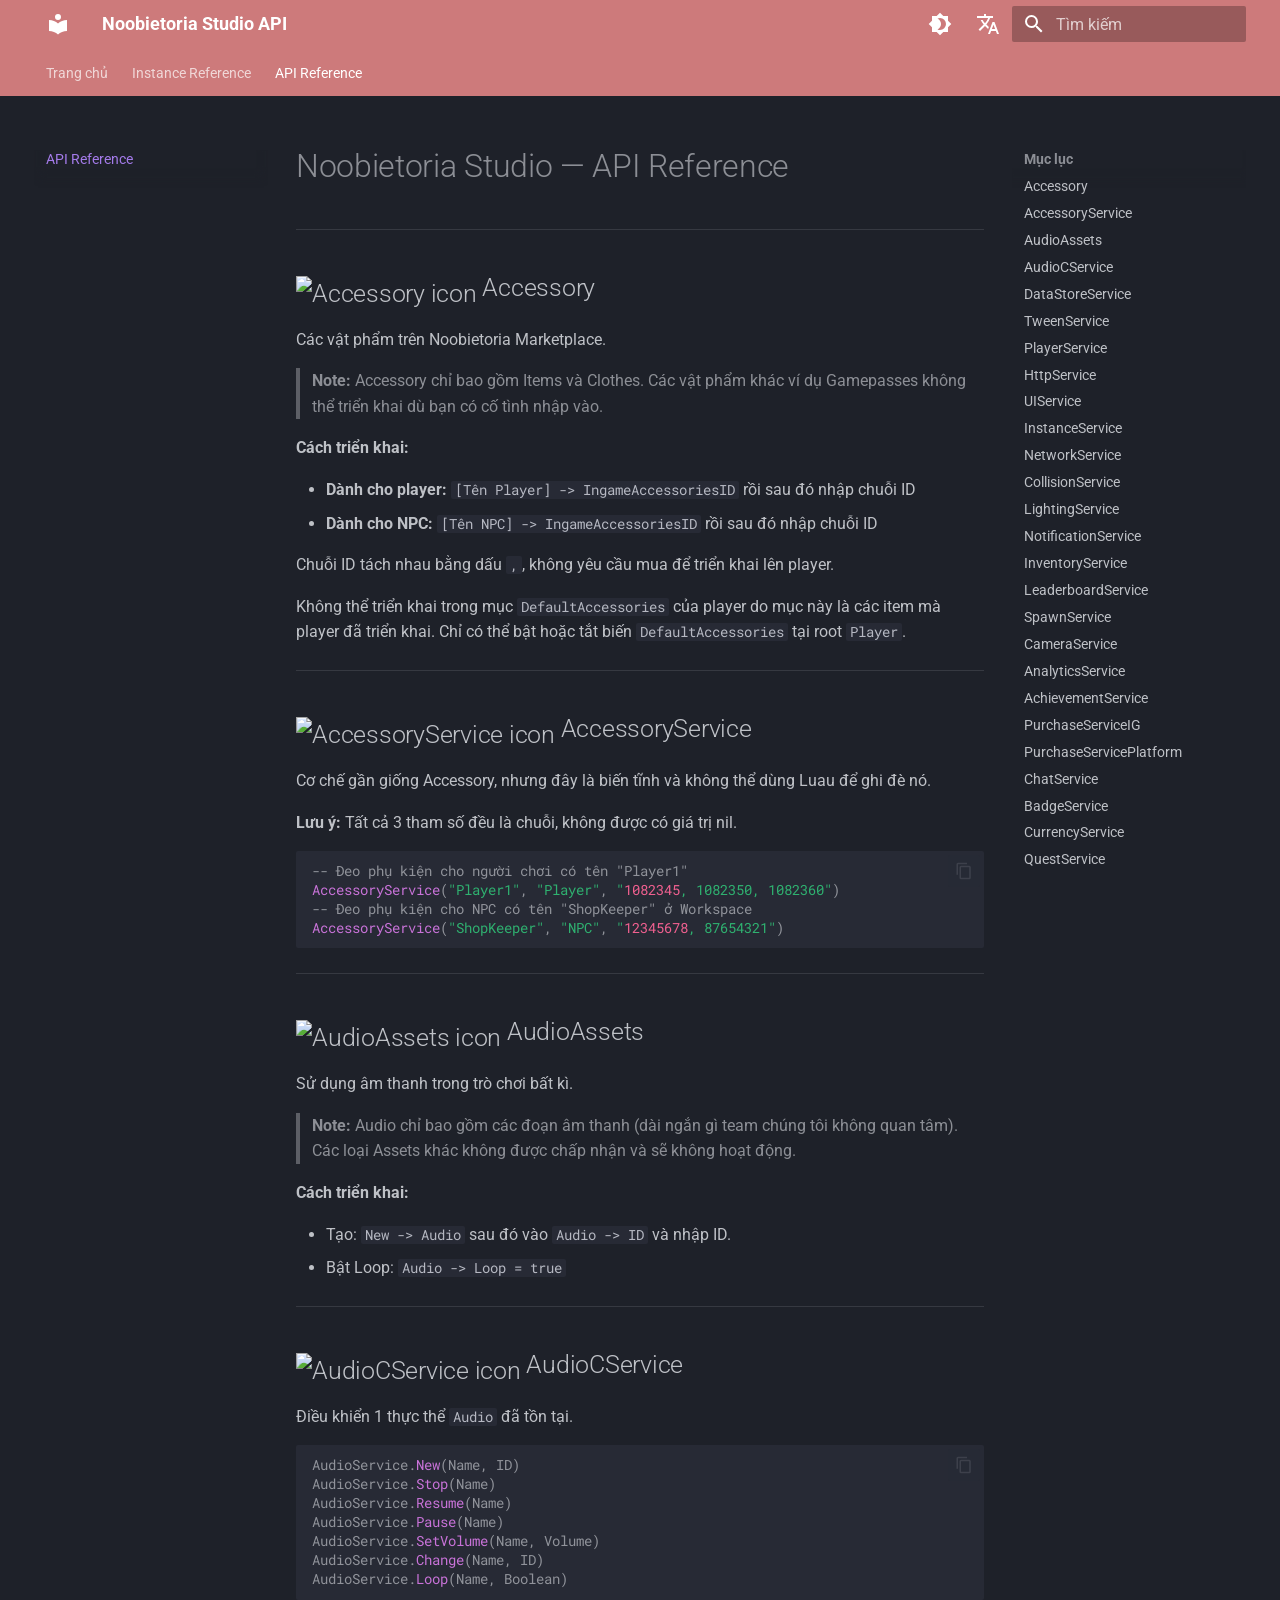
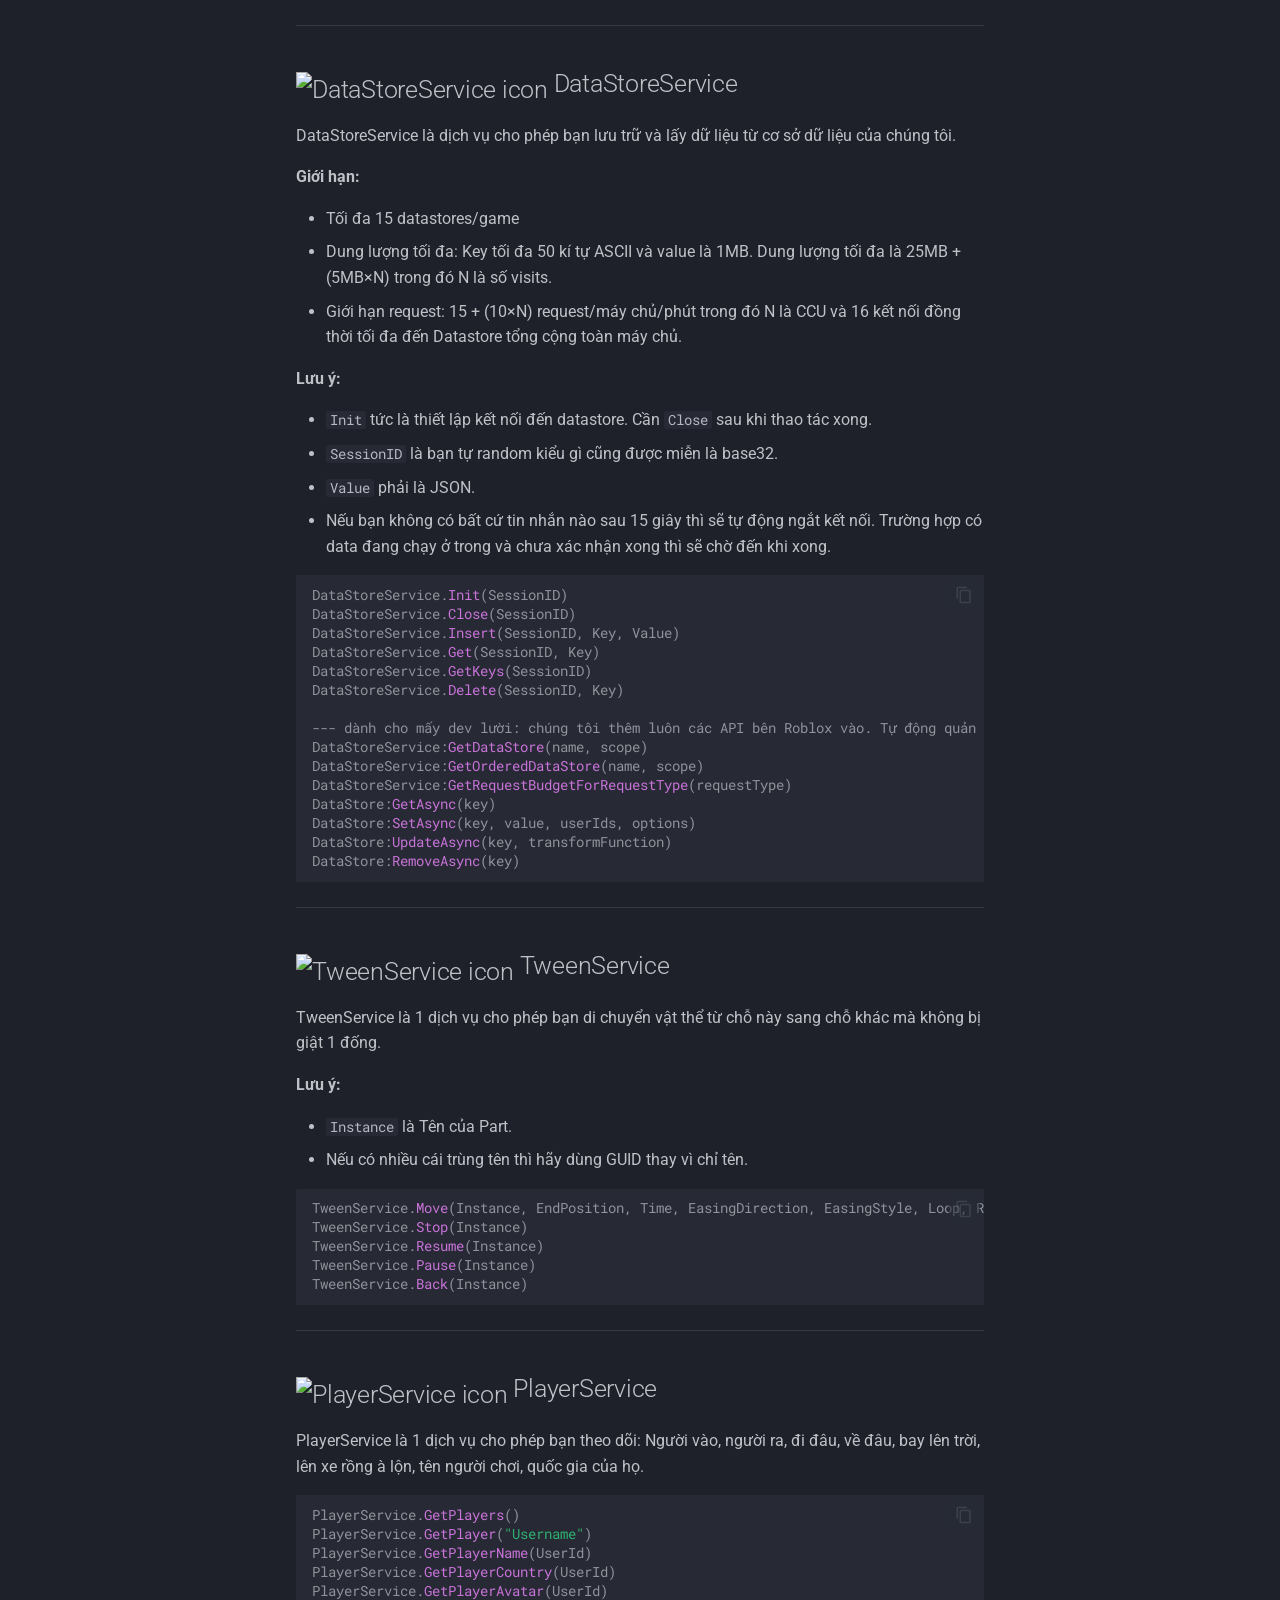
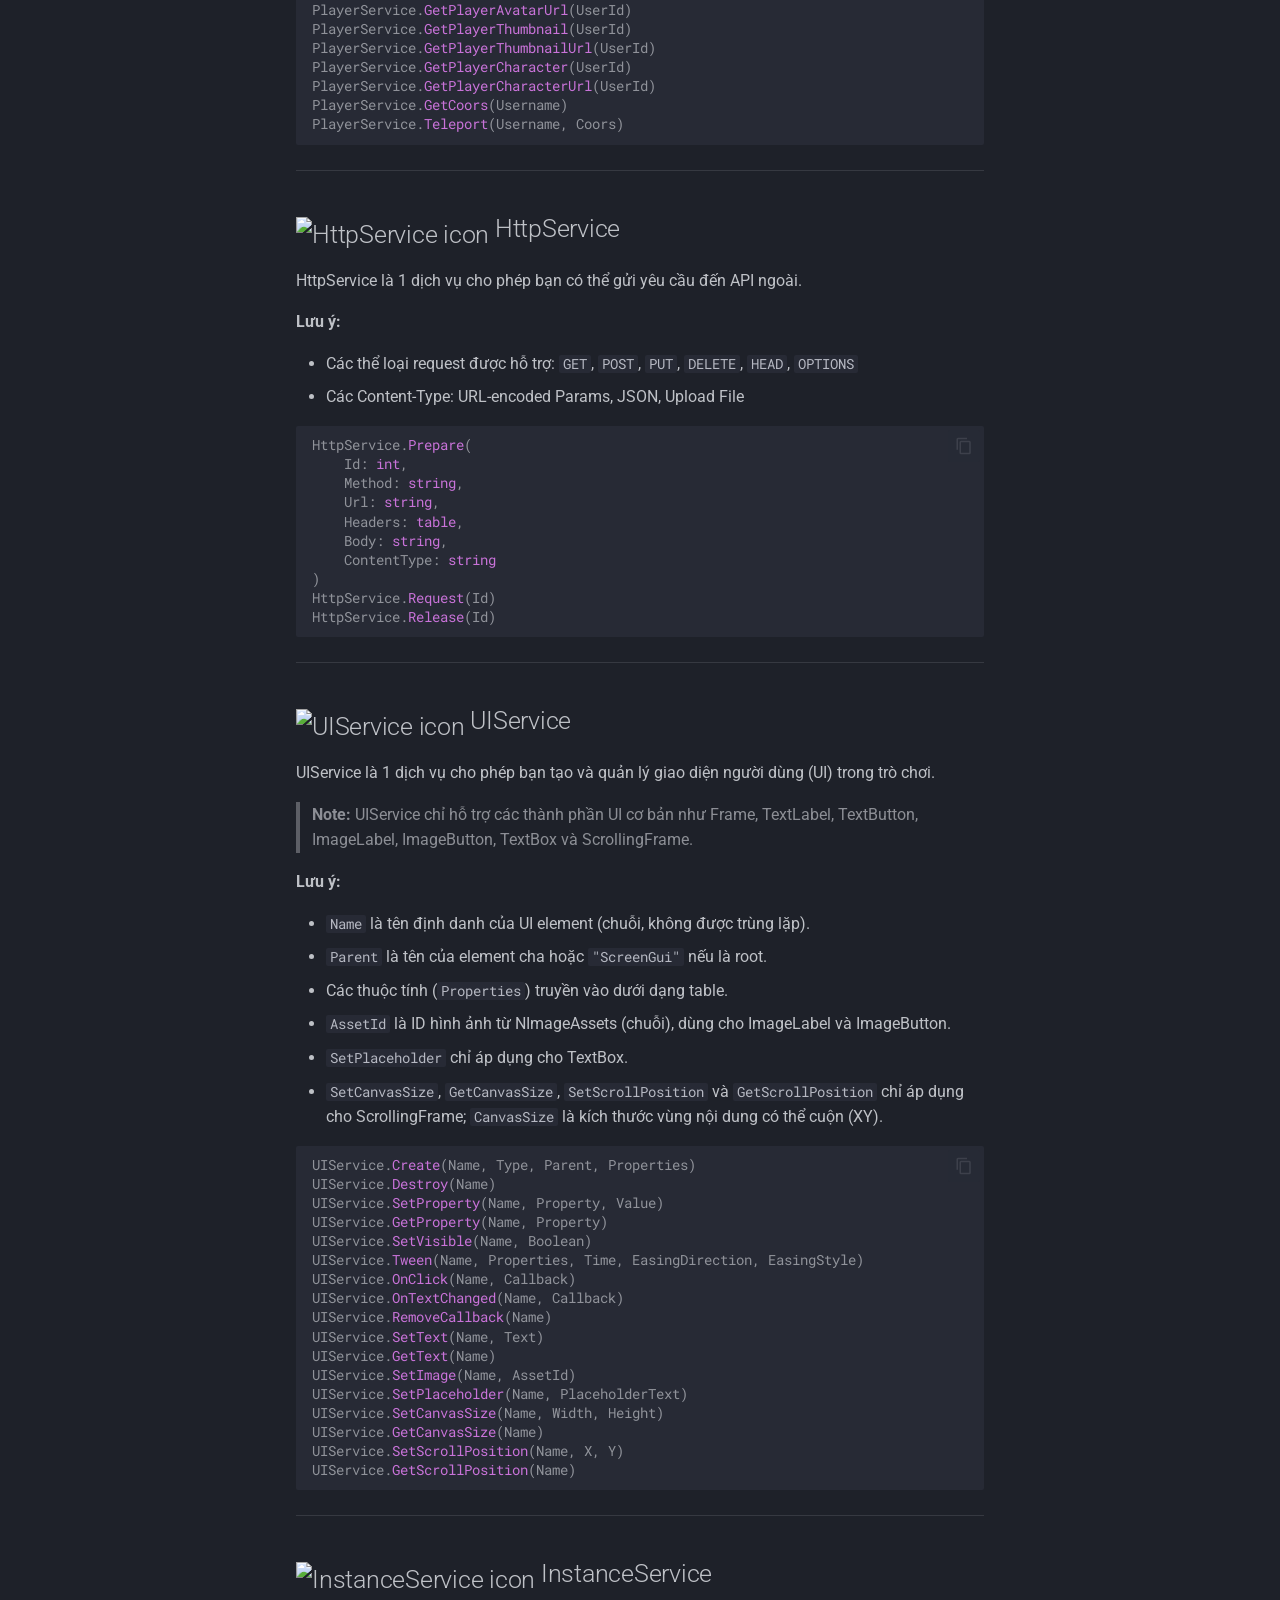
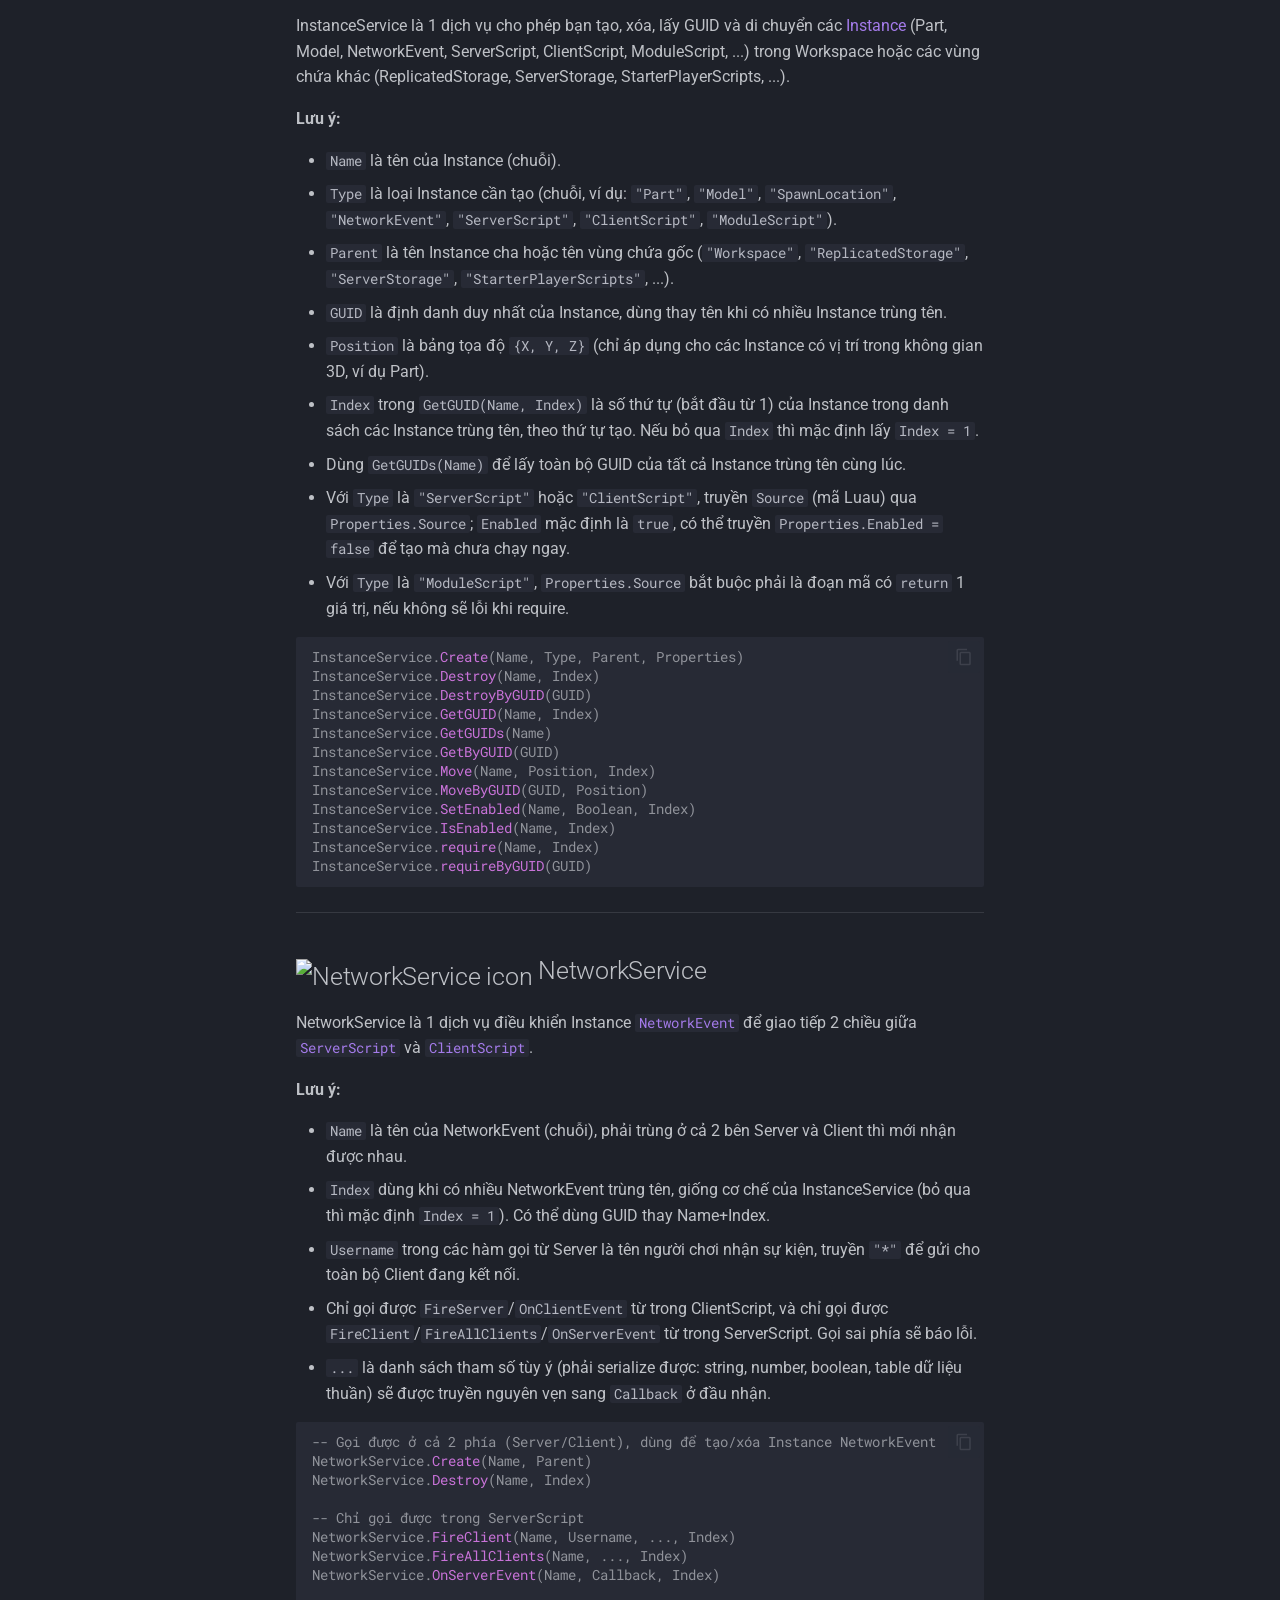
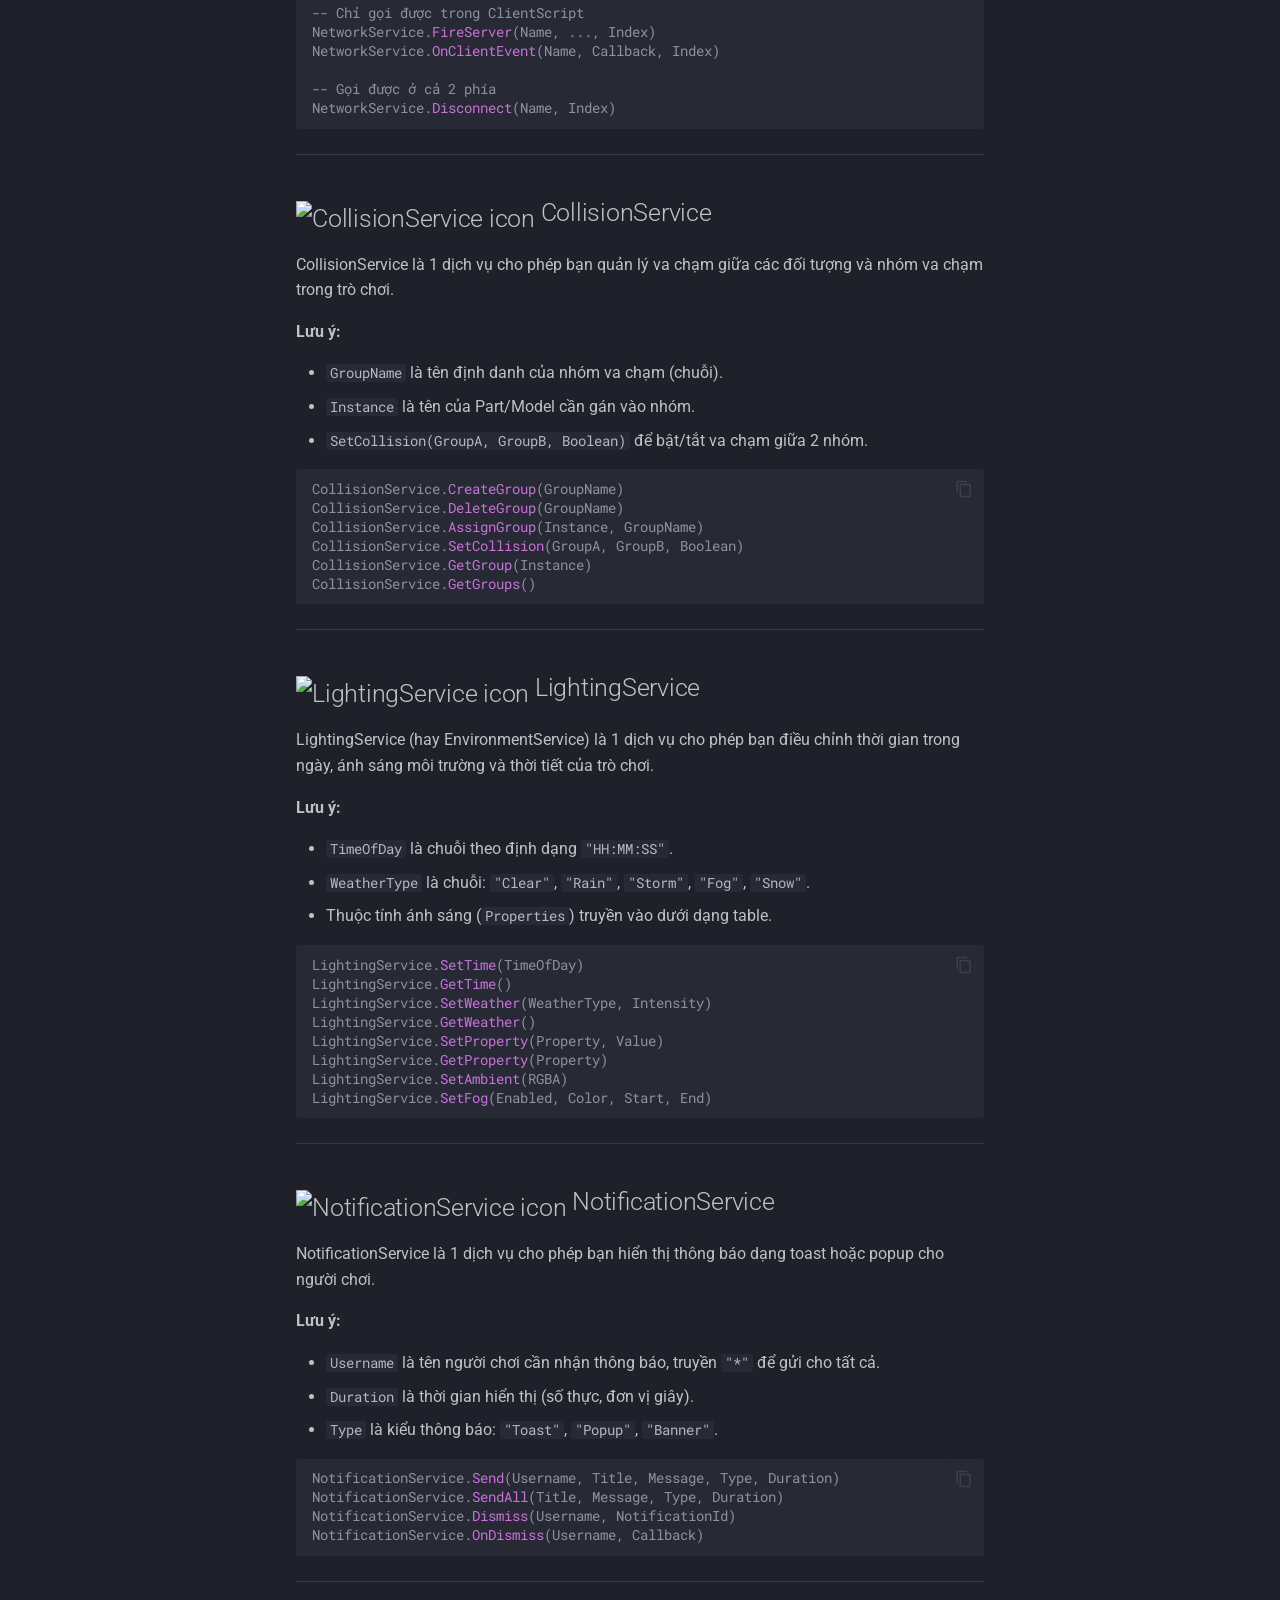
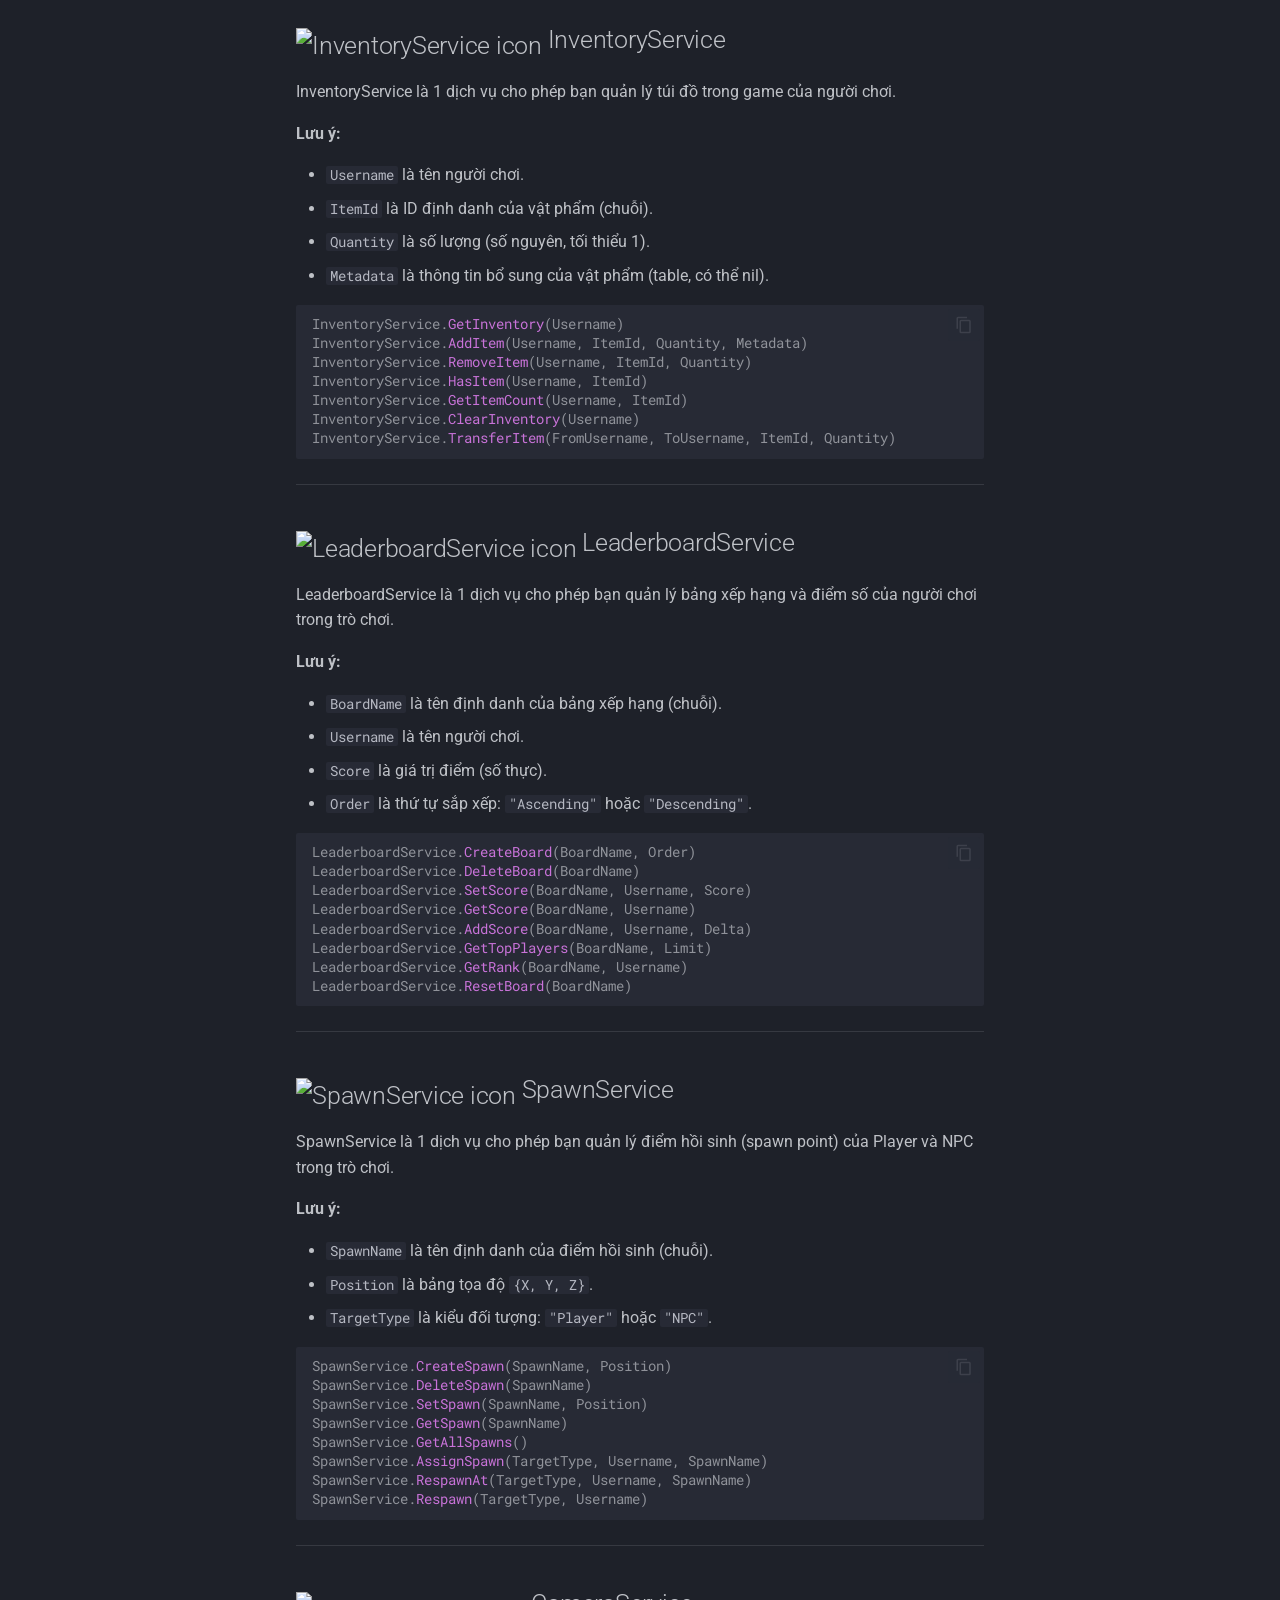
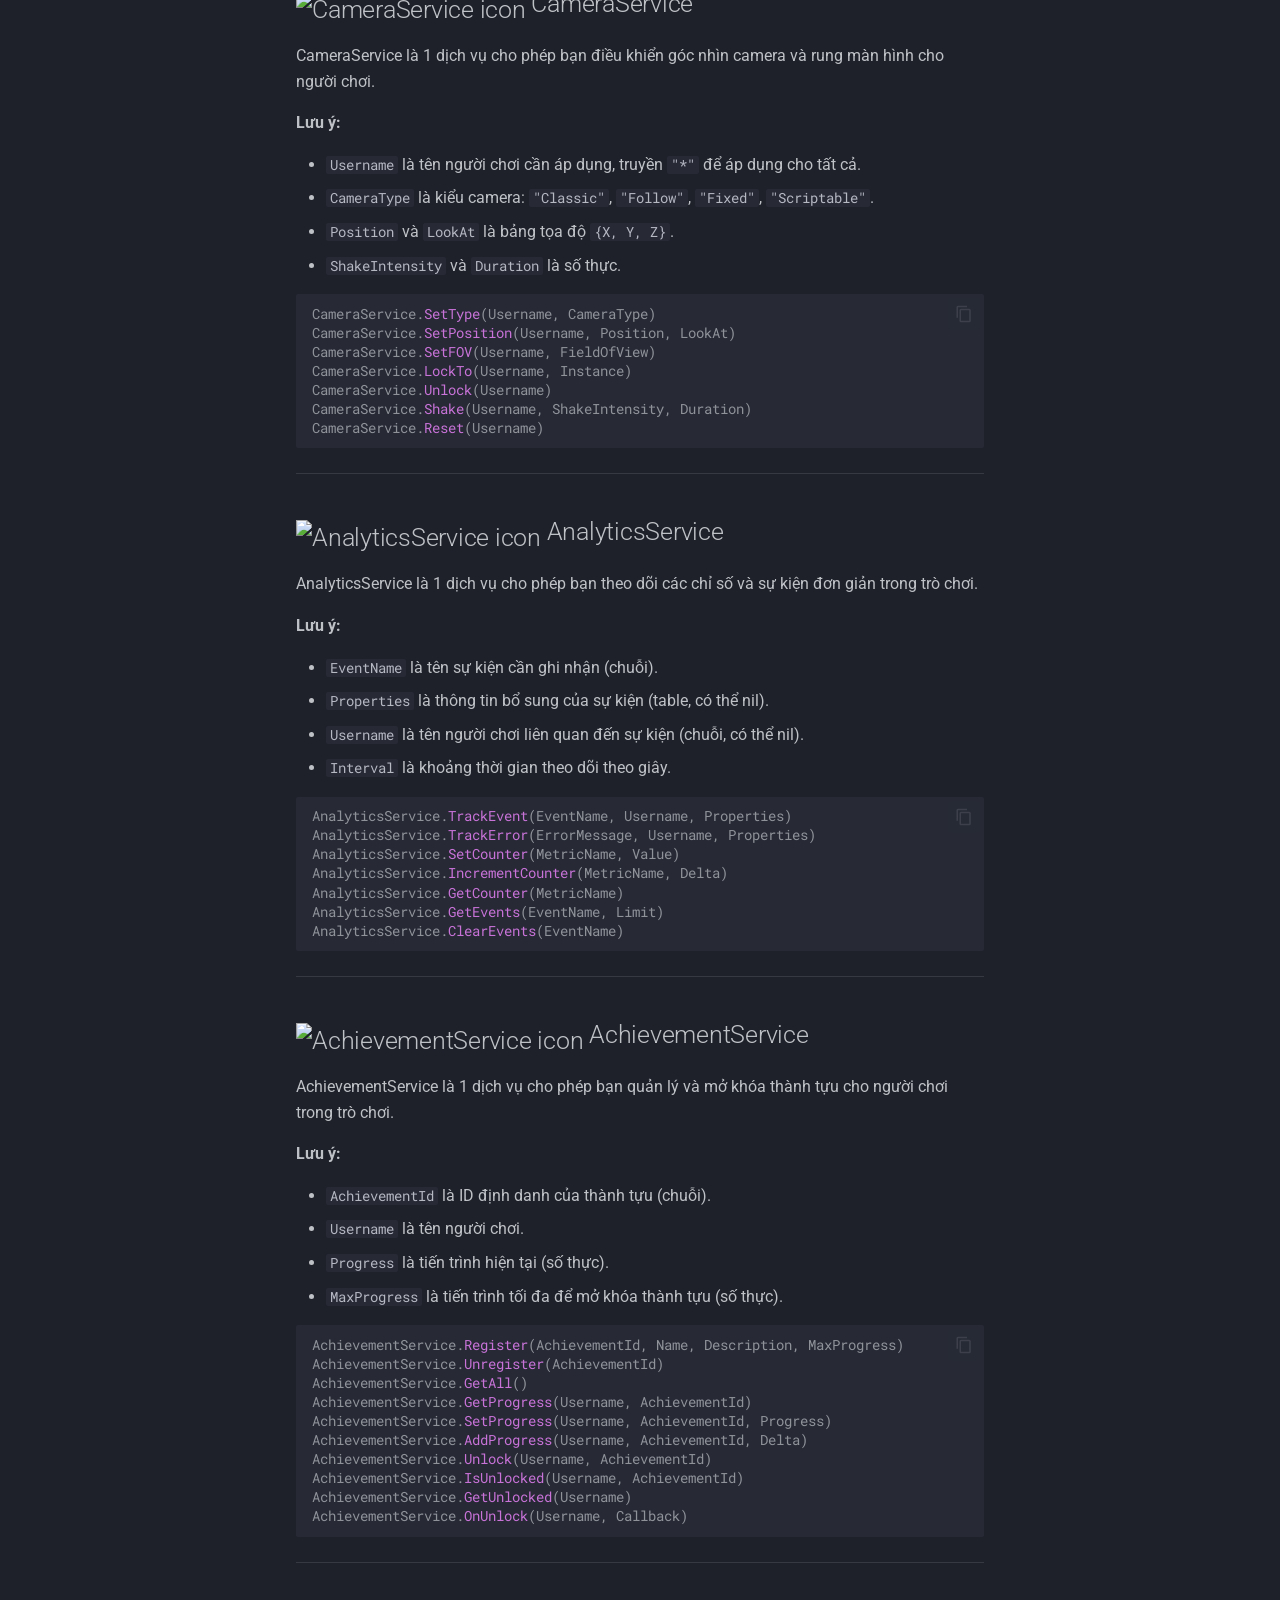
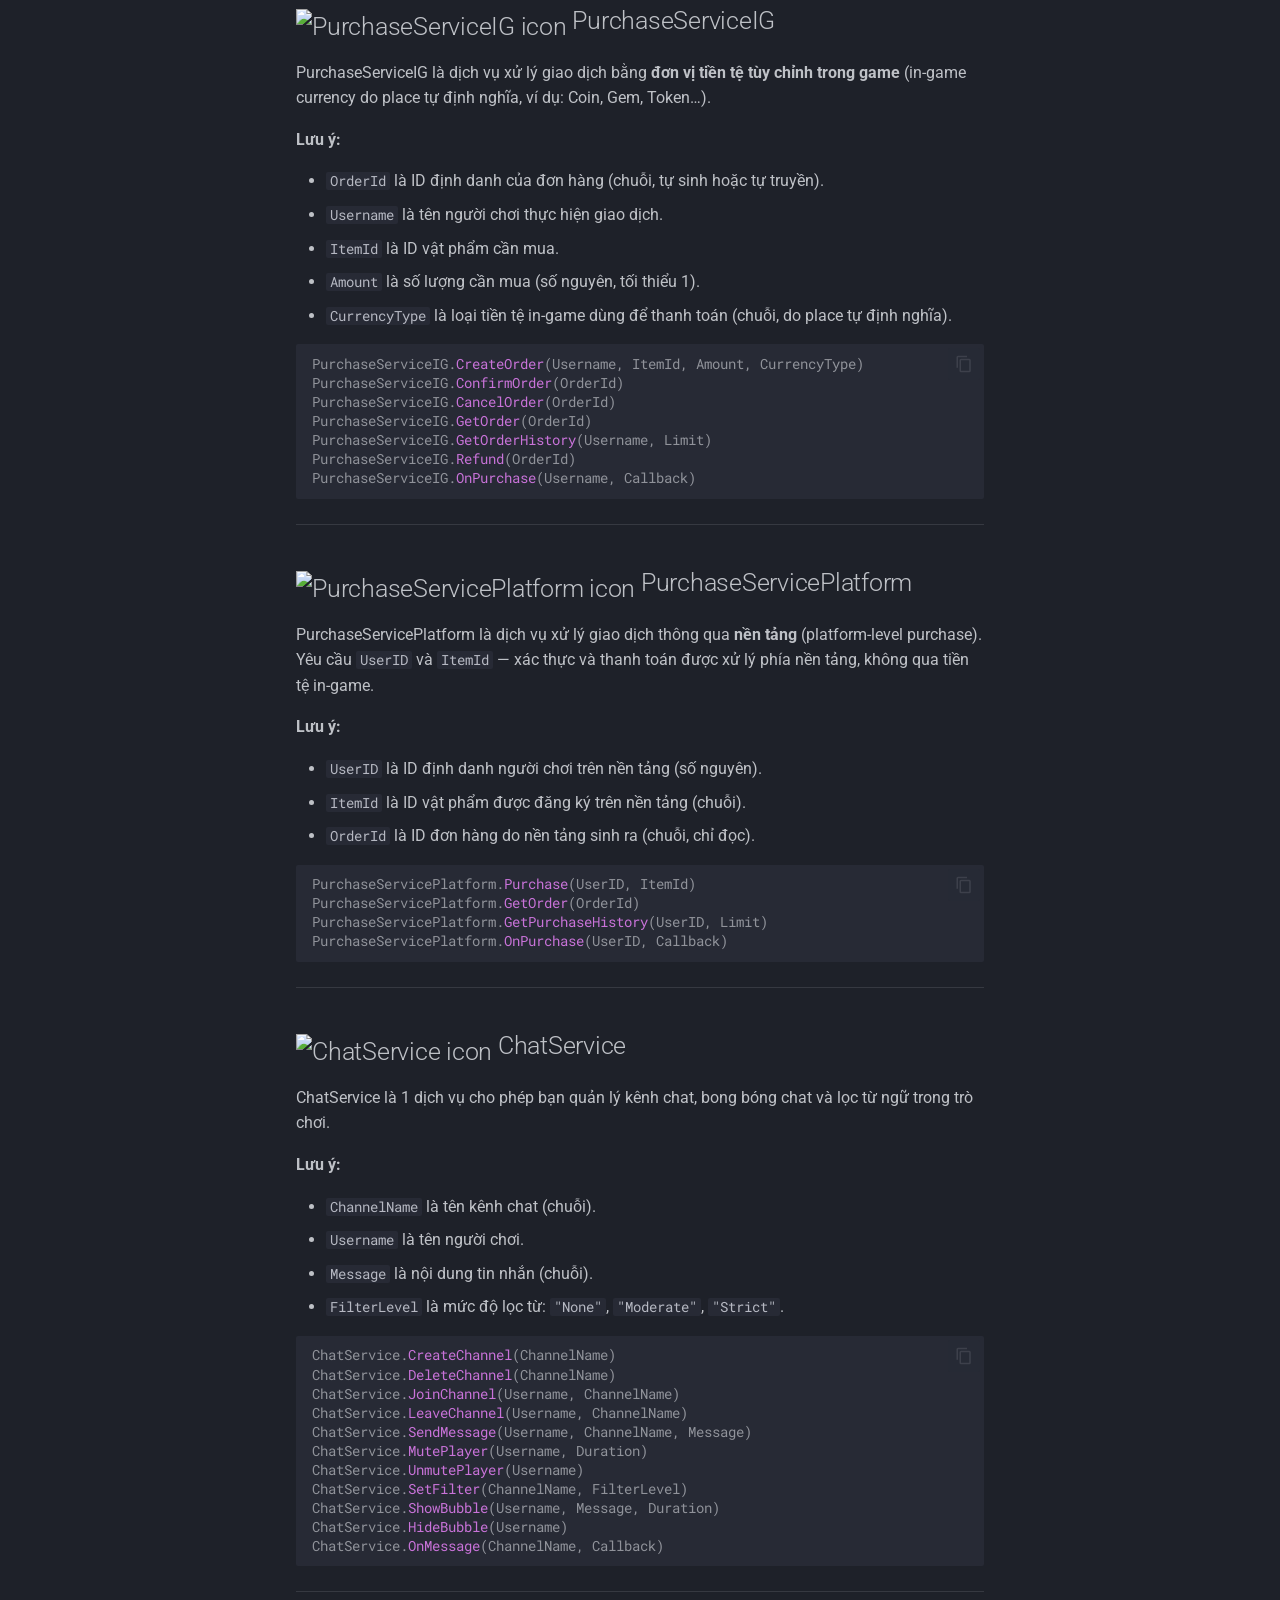
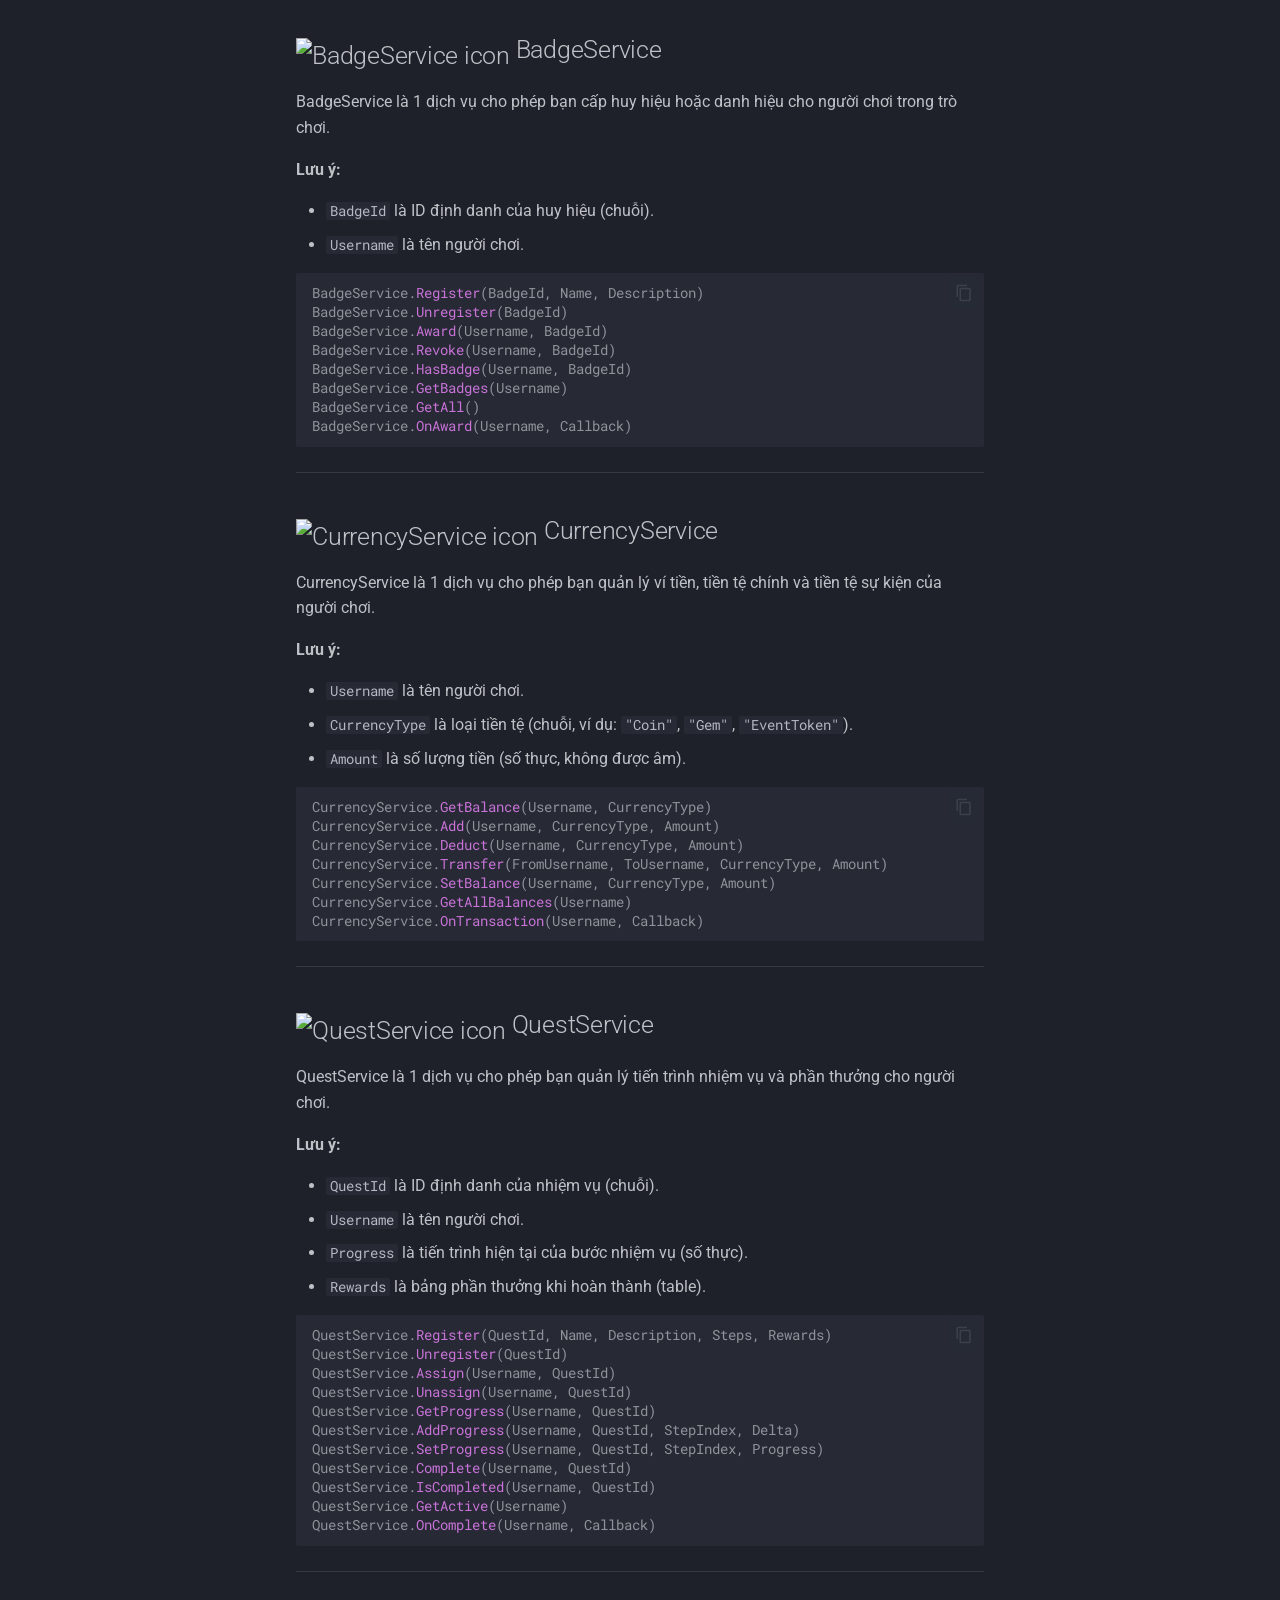
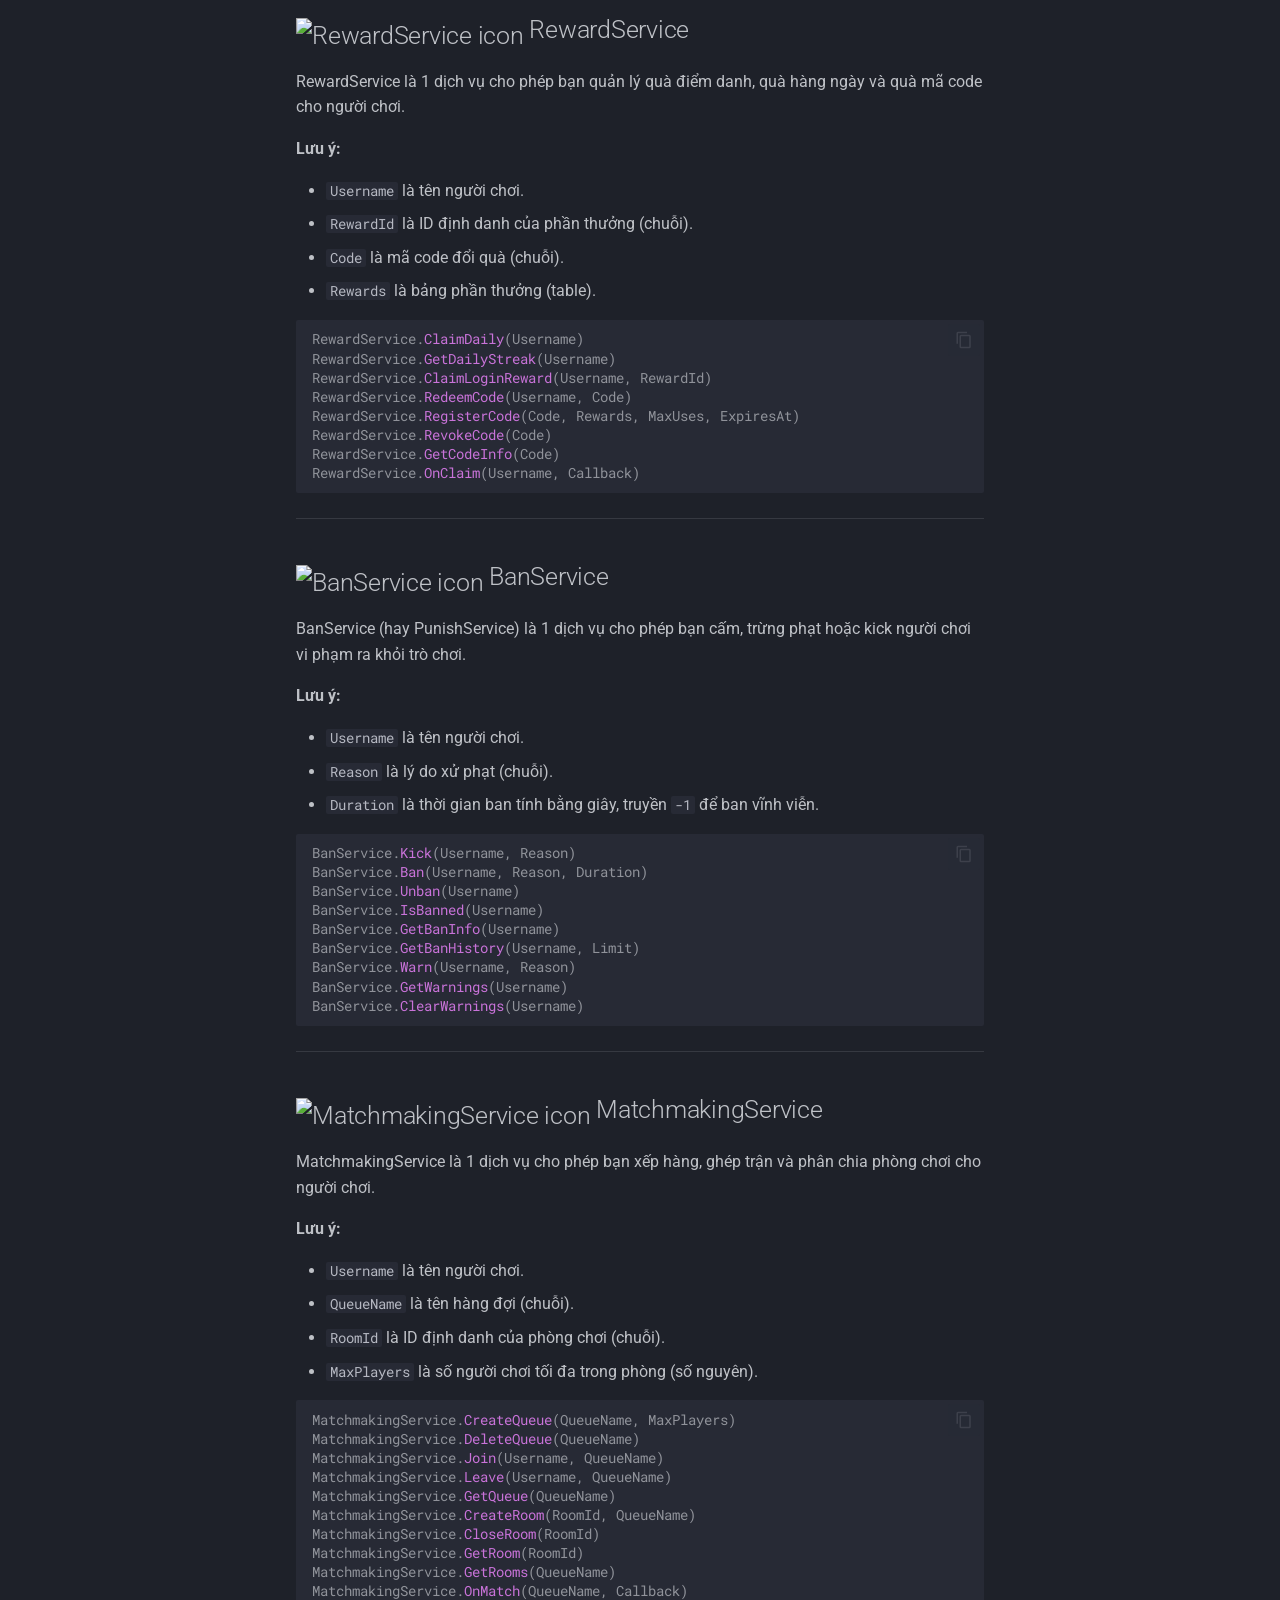
==== commit e3f5c8ec: "Deployed be2e316 with MkDocs version: 1.6.1" ====
--- a/api/index.html
+++ b/api/index.html
@@ -17,6 +17,10 @@
       
       
       
+        
+          <link rel="alternate" href="./" hreflang="vi">
+        
+          <link rel="alternate" href="../en/api/" hreflang="en">
         
       
       
@@ -50,6 +54,8 @@
         <style>:root{--md-text-font:"Roboto";--md-code-font:"Roboto Mono"}</style>
       
     
+    
+      <link rel="stylesheet" href="../styles/extra.css">
     
     <script>__md_scope=new URL("..",location),__md_hash=e=>[...e].reduce(((e,_)=>(e<<5)-e+_.charCodeAt(0)),0),__md_get=(e,_=localStorage,t=__md_scope)=>JSON.parse(_.getItem(t.pathname+"."+e)),__md_set=(e,_,t=localStorage,a=__md_scope)=>{try{t.setItem(a.pathname+"."+e,JSON.stringify(_))}catch(e){}}</script>
     
@@ -146,6 +152,32 @@
     
       <script>var palette=__md_get("__palette");if(palette&&palette.color){if("(prefers-color-scheme)"===palette.color.media){var media=matchMedia("(prefers-color-scheme: light)"),input=document.querySelector(media.matches?"[data-md-color-media='(prefers-color-scheme: light)']":"[data-md-color-media='(prefers-color-scheme: dark)']");palette.color.media=input.getAttribute("data-md-color-media"),palette.color.scheme=input.getAttribute("data-md-color-scheme"),palette.color.primary=input.getAttribute("data-md-color-primary"),palette.color.accent=input.getAttribute("data-md-color-accent")}for(var[key,value]of Object.entries(palette.color))document.body.setAttribute("data-md-color-"+key,value)}</script>
     
+    
+      <div class="md-header__option">
+  <div class="md-select">
+    
+    <button class="md-header__button md-icon" aria-label="Chọn ngôn ngữ">
+      <svg xmlns="http://www.w3.org/2000/svg" viewBox="0 0 24 24"><path d="m12.87 15.07-2.54-2.51.03-.03A17.5 17.5 0 0 0 14.07 6H17V4h-7V2H8v2H1v2h11.17C11.5 7.92 10.44 9.75 9 11.35 8.07 10.32 7.3 9.19 6.69 8h-2c.73 1.63 1.73 3.17 2.98 4.56l-5.09 5.02L4 19l5-5 3.11 3.11zM18.5 10h-2L12 22h2l1.12-3h4.75L21 22h2zm-2.62 7 1.62-4.33L19.12 17z"/></svg>
+    </button>
+    <div class="md-select__inner">
+      <ul class="md-select__list">
+        
+          <li class="md-select__item">
+            <a href="./" hreflang="vi" class="md-select__link">
+              Tiếng Việt
+            </a>
+          </li>
+        
+          <li class="md-select__item">
+            <a href="../en/api/" hreflang="en" class="md-select__link">
+              English
+            </a>
+          </li>
+        
+      </ul>
+    </div>
+  </div>
+</div>
     
     
       
@@ -2666,7 +2698,7 @@
     
       
       
-      <script id="__config" type="application/json">{"annotate": null, "base": "..", "features": ["navigation.tabs", "navigation.top", "navigation.instant", "navigation.sections", "content.code.copy", "content.code.annotate", "search.highlight", "search.suggest"], "search": "../assets/javascripts/workers/search.2c215733.min.js", "tags": null, "translations": {"clipboard.copied": "\u0110\u00e3 sao ch\u00e9p", "clipboard.copy": "Sao ch\u00e9p v\u00e0o b\u1ed9 nh\u1edb t\u1ea1m", "search.result.more.one": "1 t\u1eeb kh\u00e1c trong trang", "search.result.more.other": "# t\u1eeb kh\u00e1c trong trang", "search.result.none": "Kh\u00f4ng t\u00ecm th\u1ea5y t\u00e0i li\u1ec7u li\u00ean quan", "search.result.one": "1 t\u00e0i li\u1ec7u li\u00ean quan", "search.result.other": "# t\u00e0i li\u1ec7u li\u00ean quan", "search.result.placeholder": "Nh\u1eadp \u0111\u1ec3 b\u1eaft \u0111\u1ea7u t\u00ecm ki\u1ebfm", "search.result.term.missing": "Kh\u00f4ng", "select.version": "Ch\u1ecdn phi\u00ean b\u1ea3n"}, "version": null}</script>
+      <script id="__config" type="application/json">{"annotate": null, "base": "..", "features": ["navigation.tabs", "navigation.top", "navigation.sections", "content.code.copy", "content.code.annotate", "search.highlight", "search.suggest"], "search": "../assets/javascripts/workers/search.2c215733.min.js", "tags": null, "translations": {"clipboard.copied": "\u0110\u00e3 sao ch\u00e9p", "clipboard.copy": "Sao ch\u00e9p v\u00e0o b\u1ed9 nh\u1edb t\u1ea1m", "search.result.more.one": "1 t\u1eeb kh\u00e1c trong trang", "search.result.more.other": "# t\u1eeb kh\u00e1c trong trang", "search.result.none": "Kh\u00f4ng t\u00ecm th\u1ea5y t\u00e0i li\u1ec7u li\u00ean quan", "search.result.one": "1 t\u00e0i li\u1ec7u li\u00ean quan", "search.result.other": "# t\u00e0i li\u1ec7u li\u00ean quan", "search.result.placeholder": "Nh\u1eadp \u0111\u1ec3 b\u1eaft \u0111\u1ea7u t\u00ecm ki\u1ebfm", "search.result.term.missing": "Kh\u00f4ng", "select.version": "Ch\u1ecdn phi\u00ean b\u1ea3n"}, "version": null}</script>
     
     
       <script src="../assets/javascripts/bundle.d7400e89.min.js"></script>
--- a/styles/extra.css
+++ b/styles/extra.css
@@ -0,0 +1,13 @@
+[data-md-color-scheme="slate"] {
+  --md-primary-fg-color: #CD7A7B;
+  --md-primary-fg-color--light: #E59899;
+  --md-primary-fg-color--dark: #B55F60;
+  --md-accent-fg-color: #9EDBAB;
+}
+
+[data-md-color-scheme="default"] {
+  --md-primary-fg-color: #CD7A7B;
+  --md-primary-fg-color--light: #E59899;
+  --md-primary-fg-color--dark: #B55F60;
+  --md-accent-fg-color: #9EDBAB;
+}
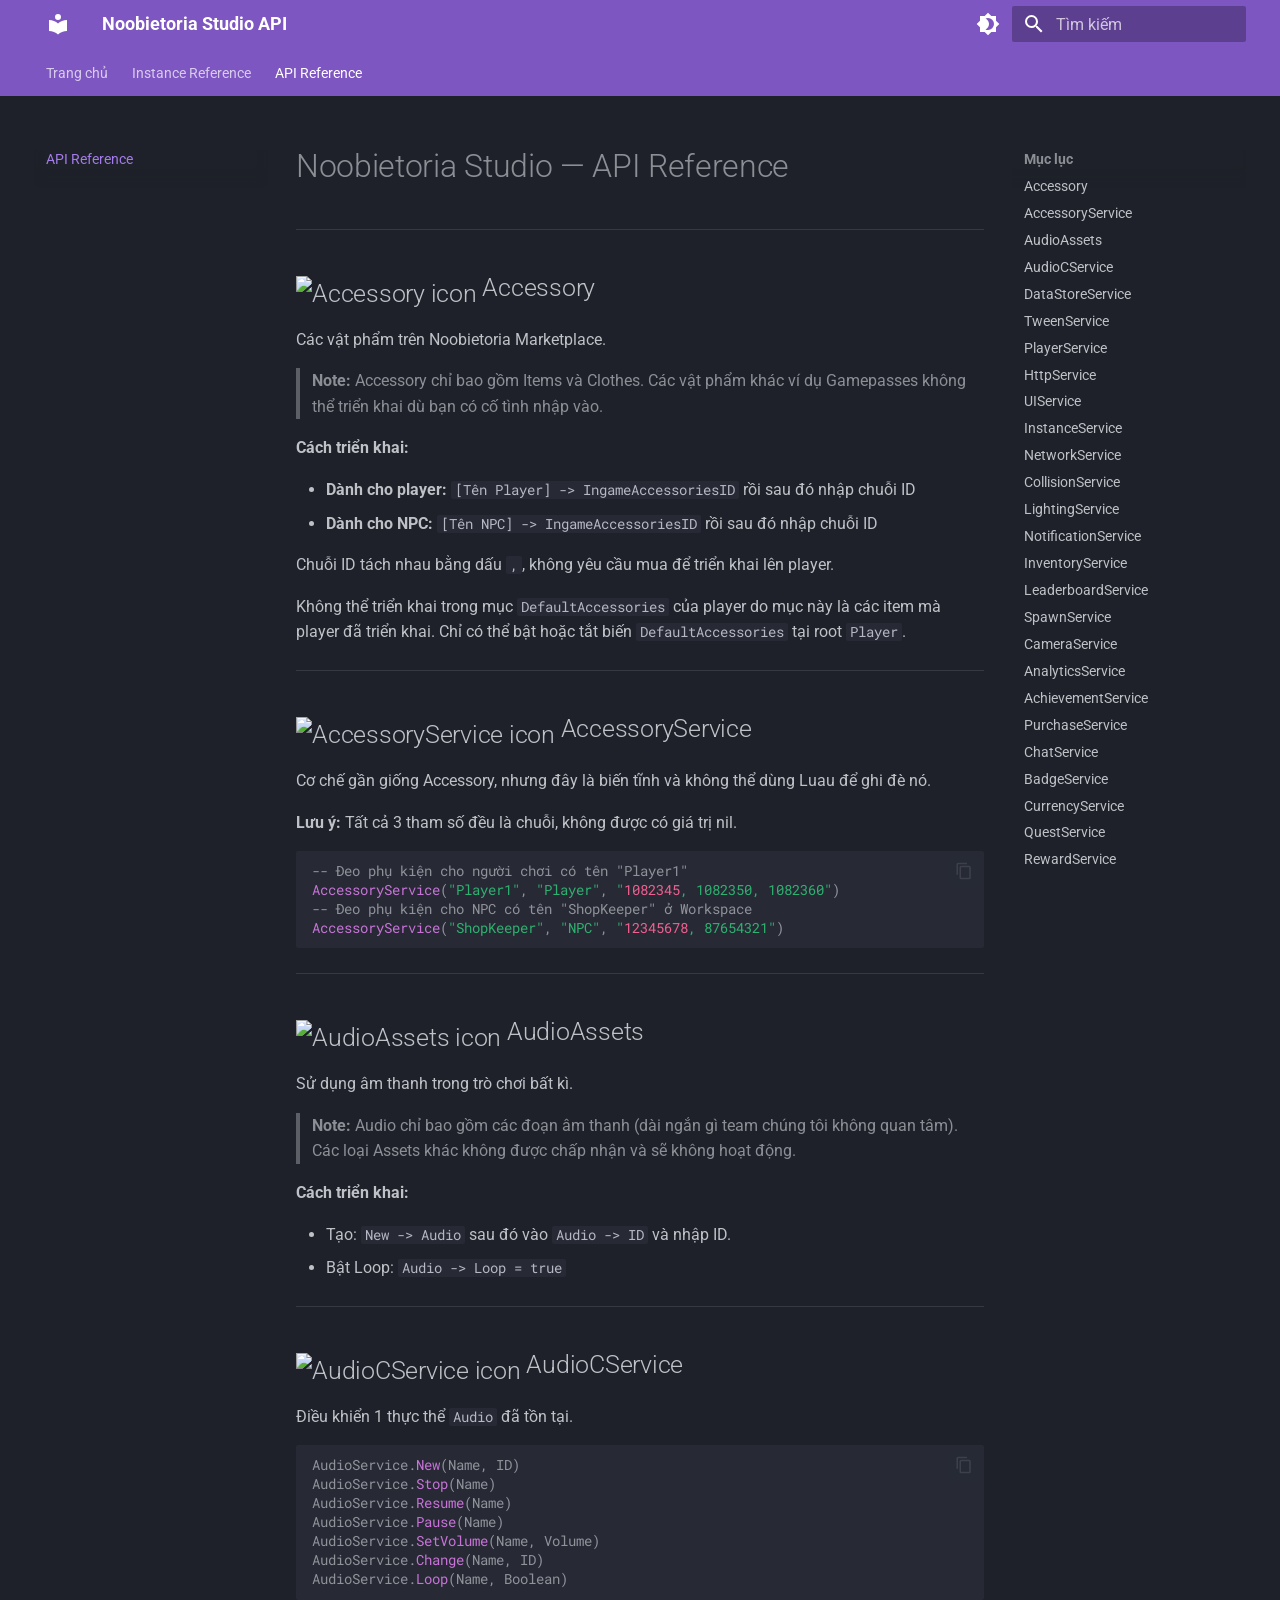
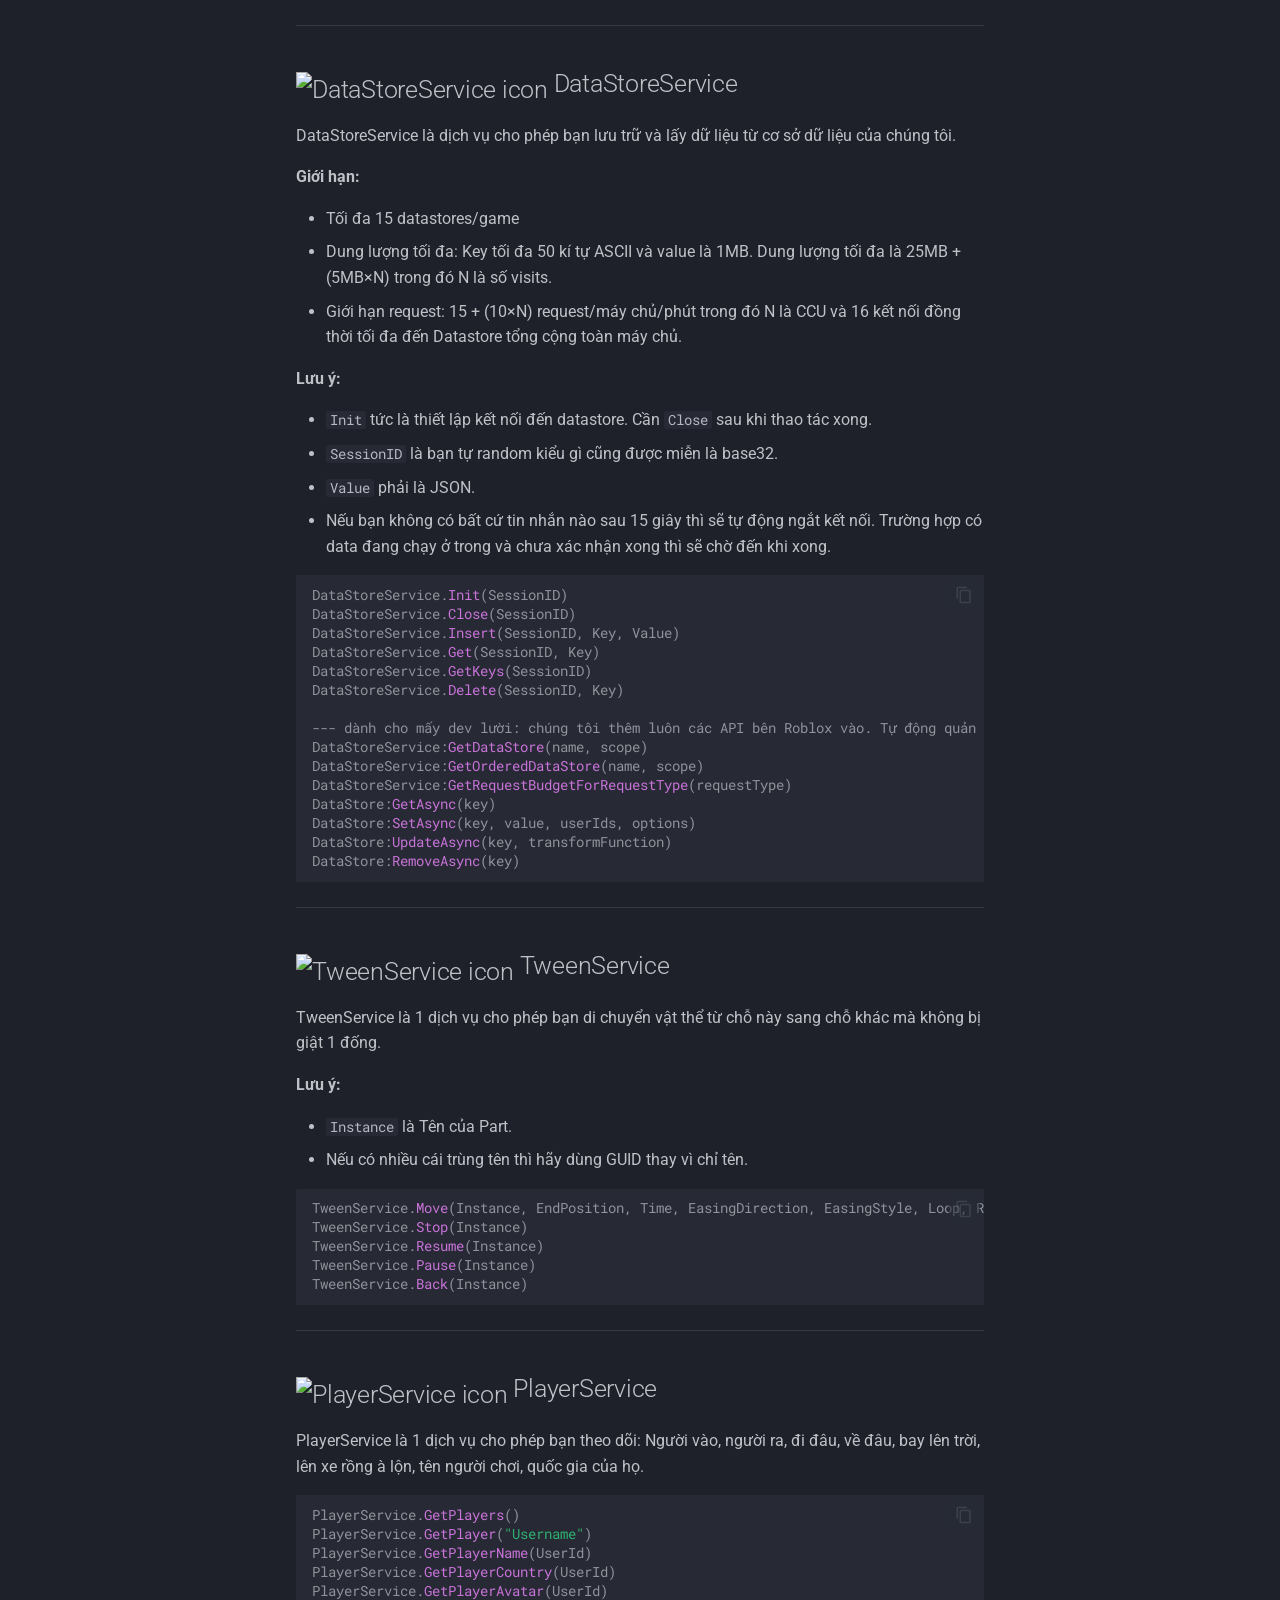
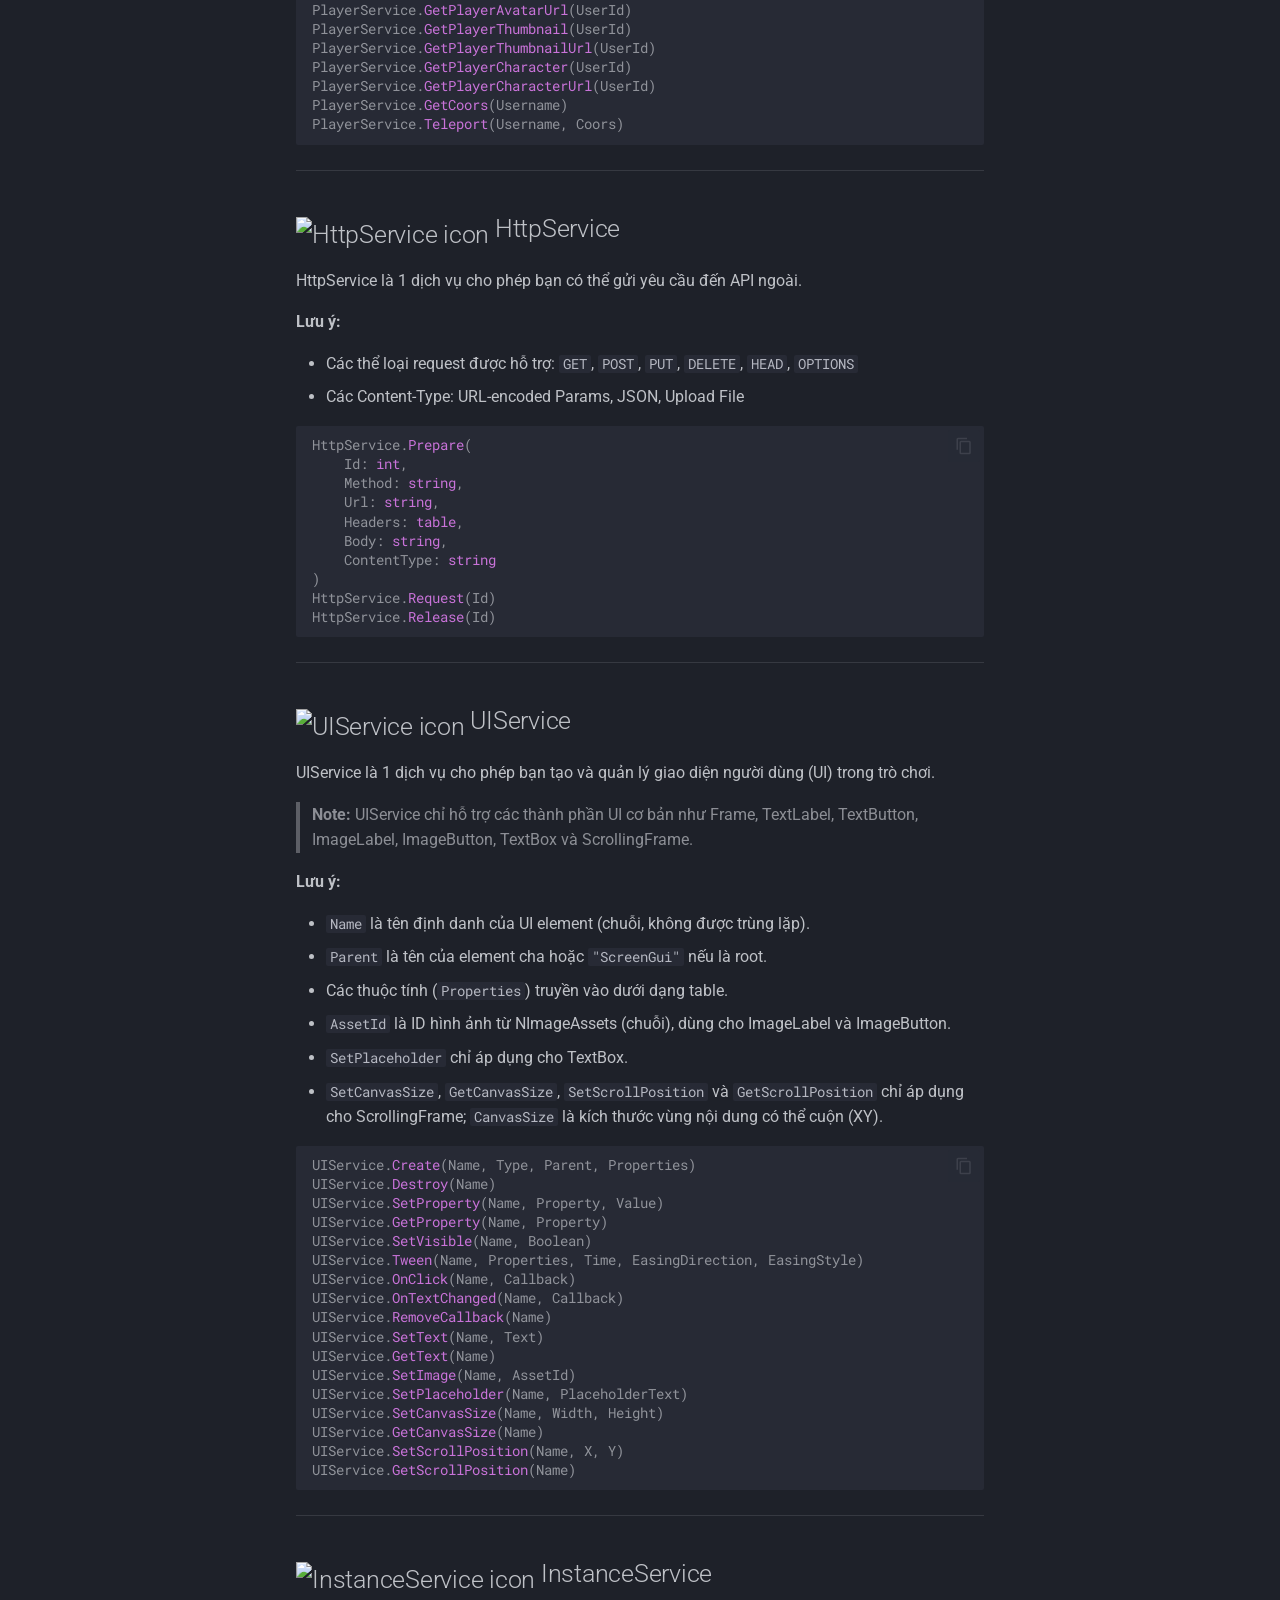
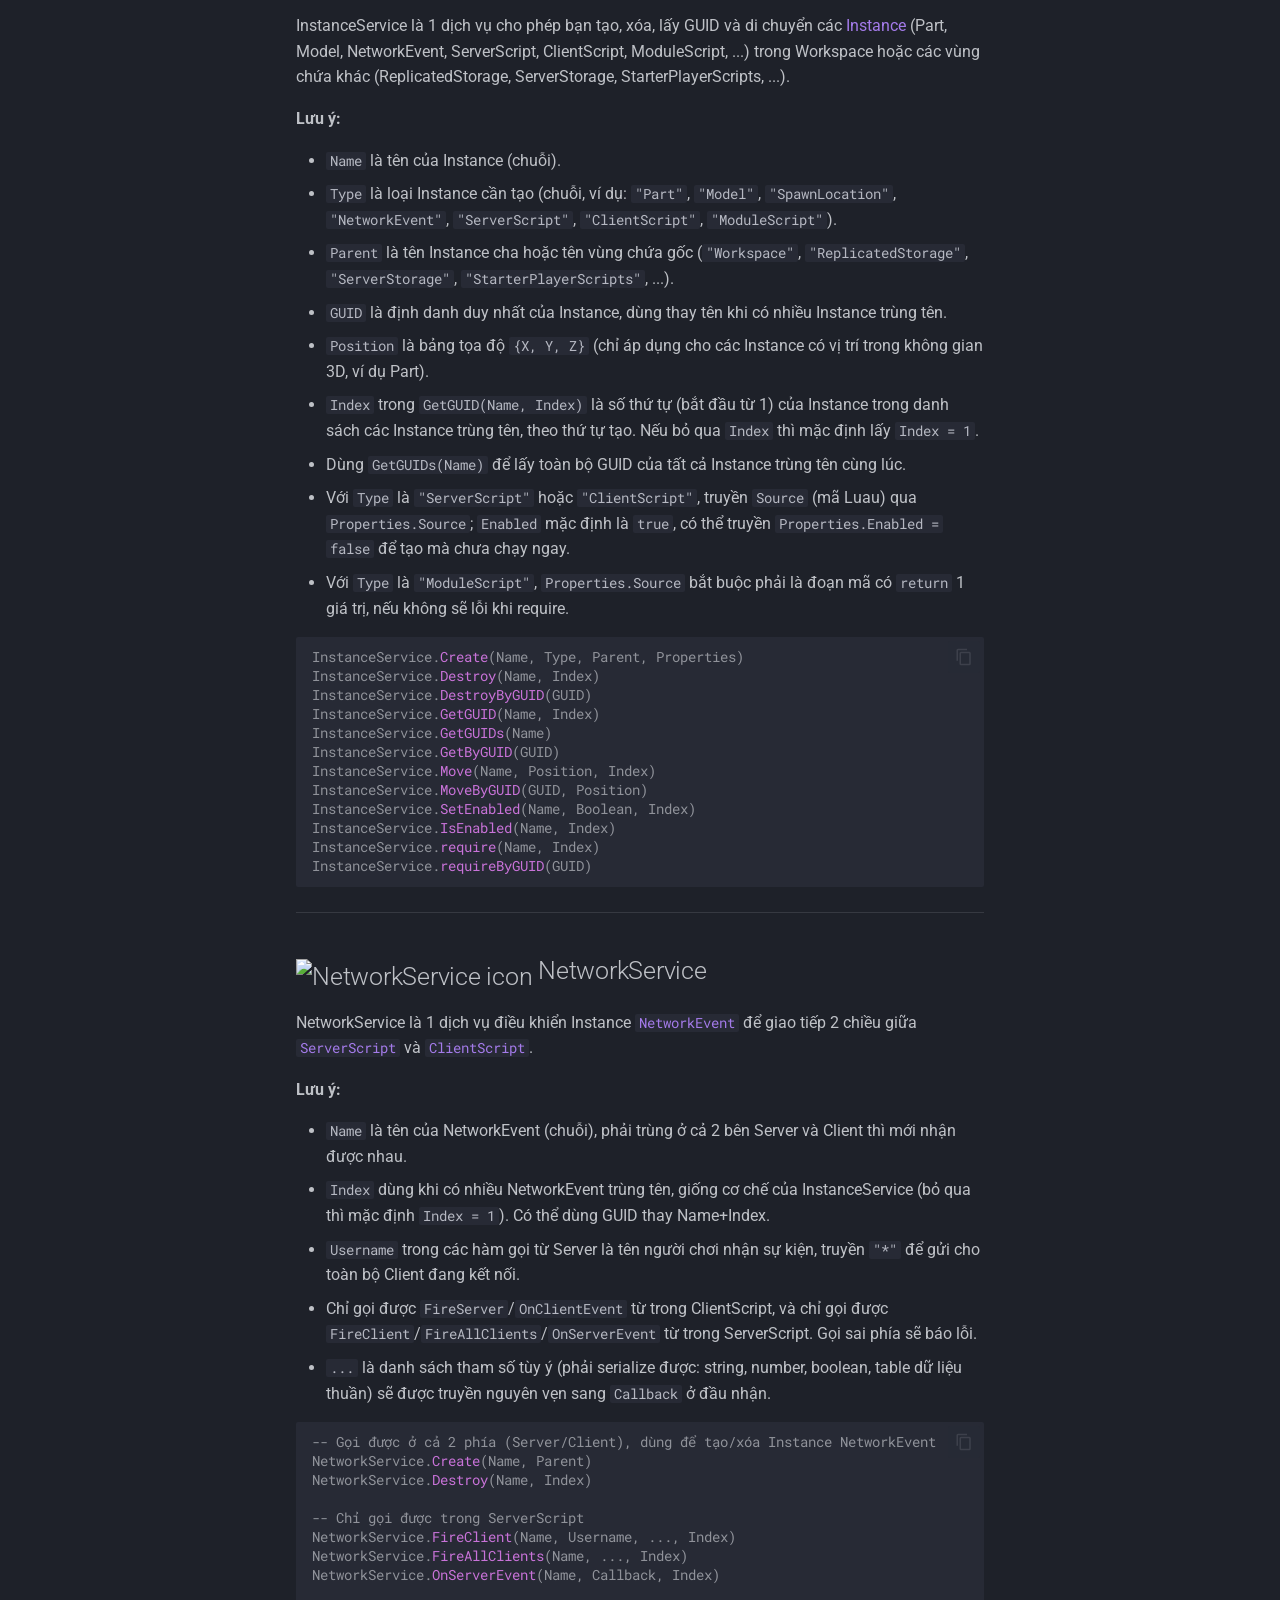
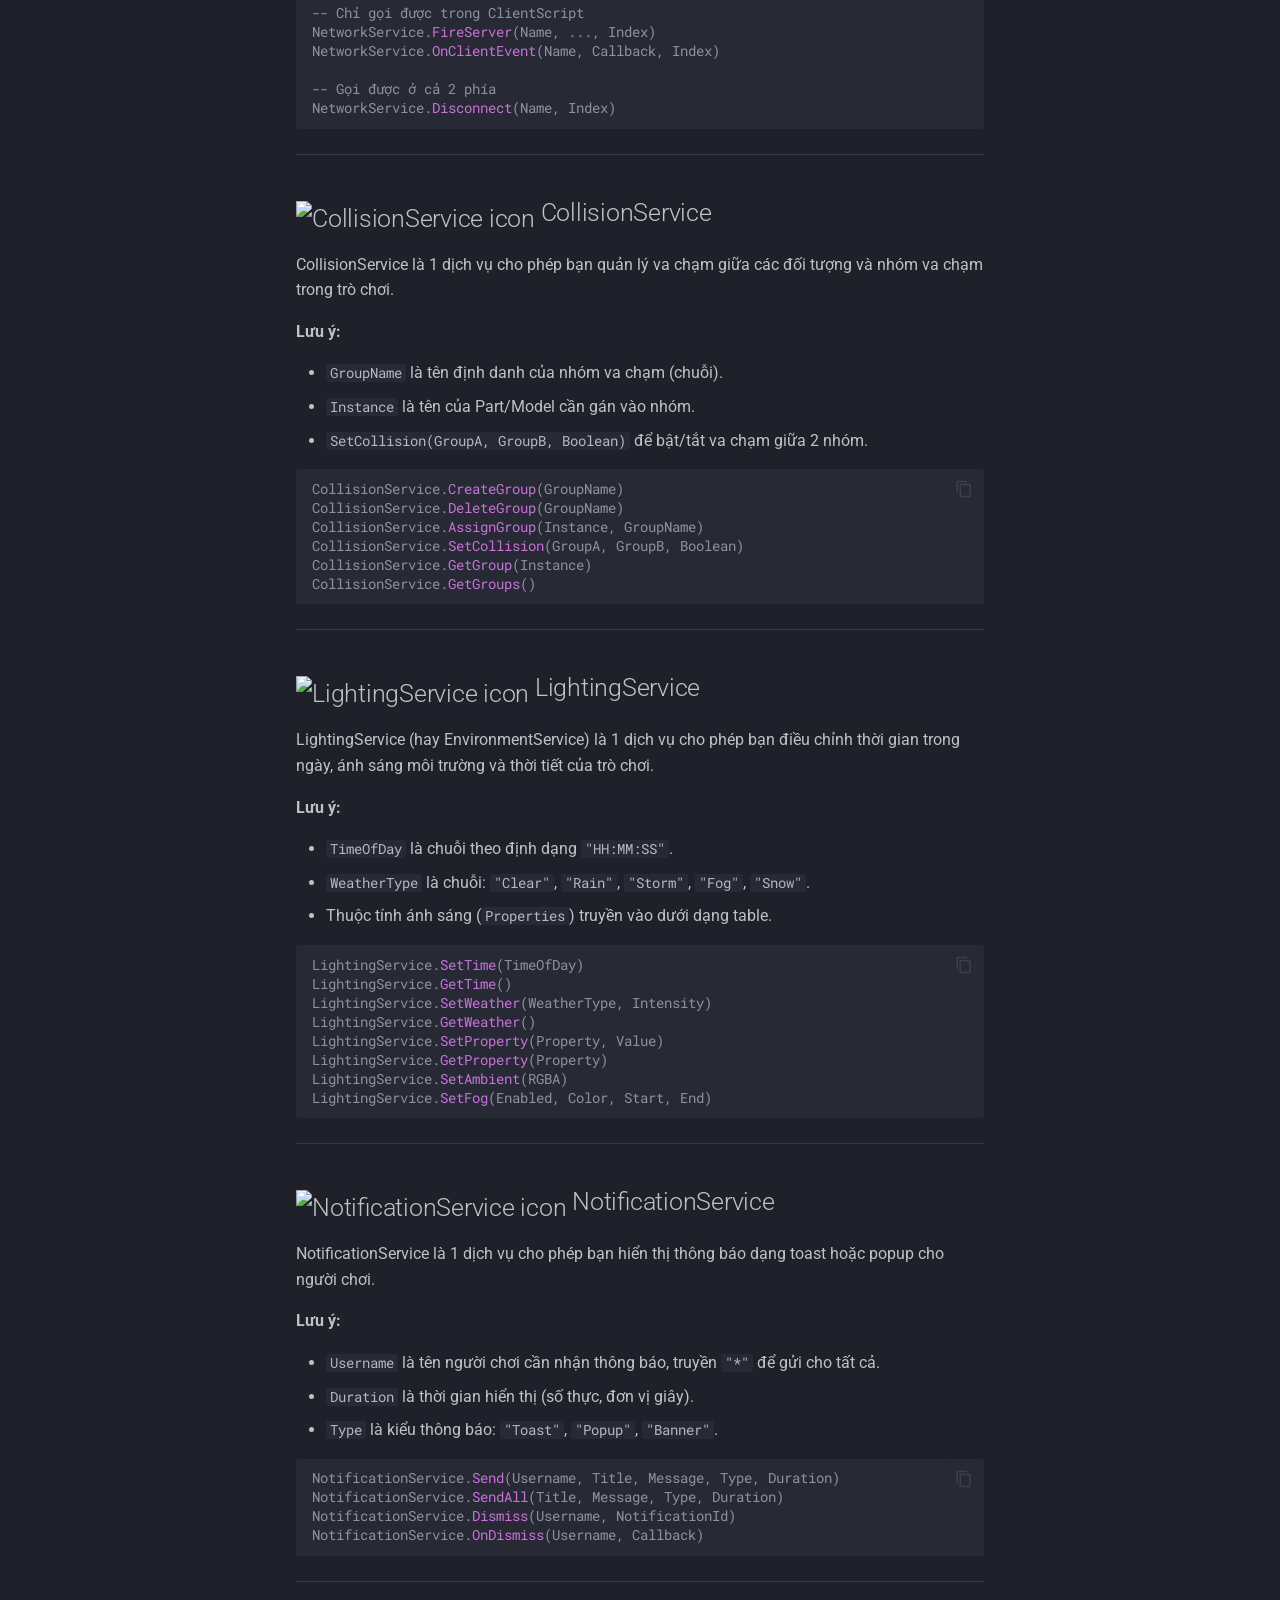
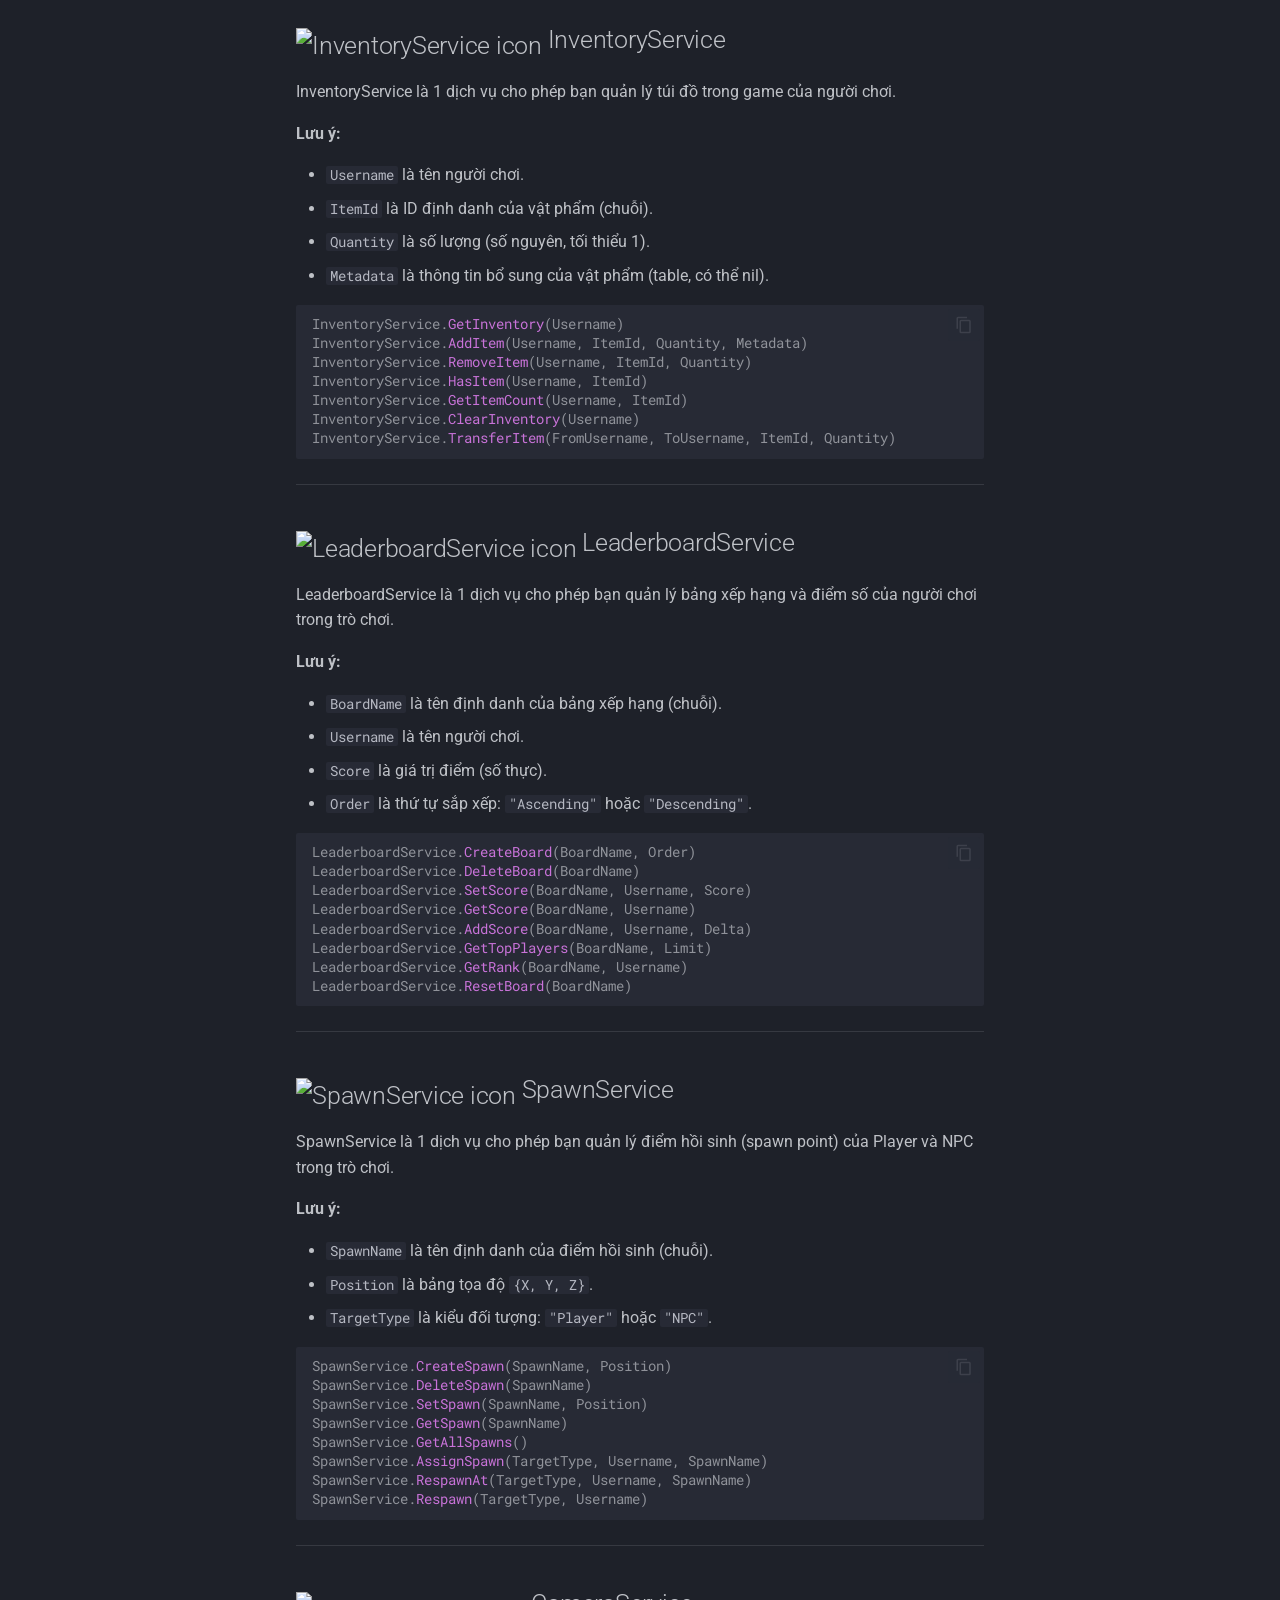
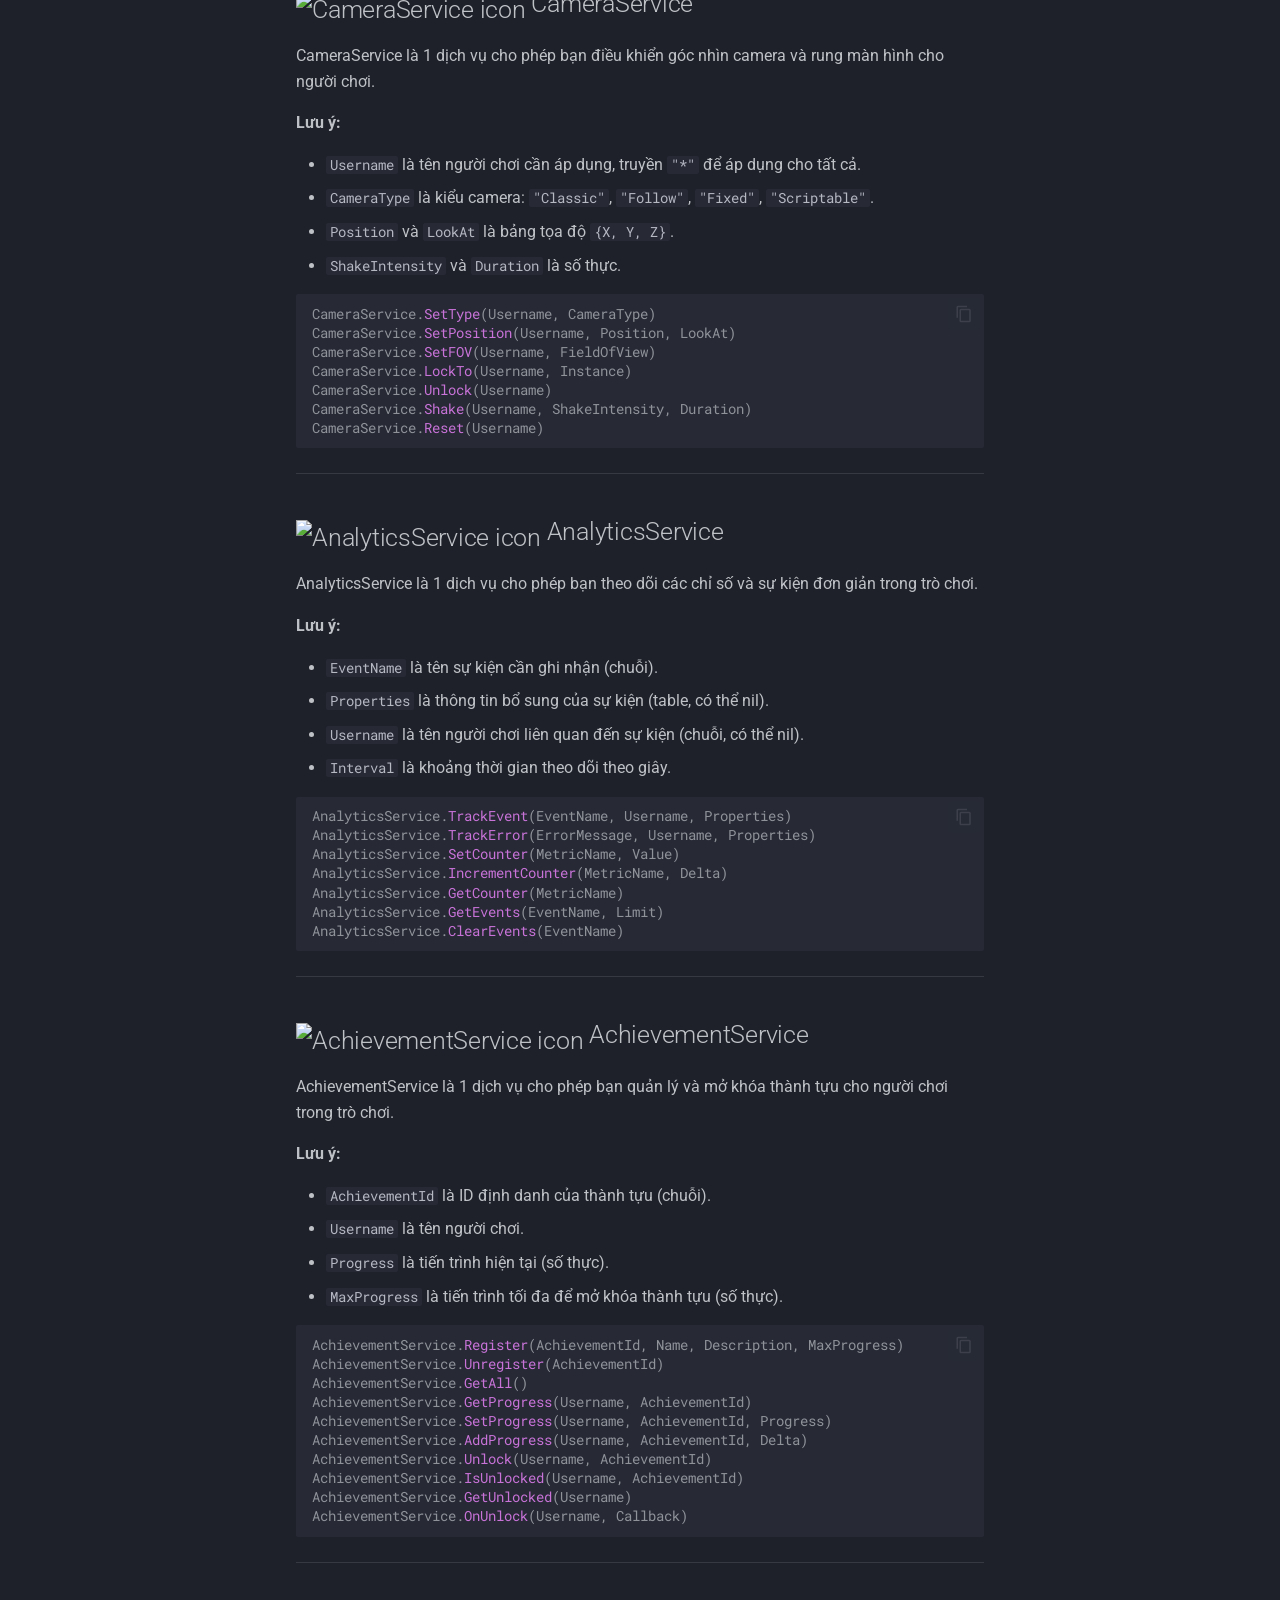
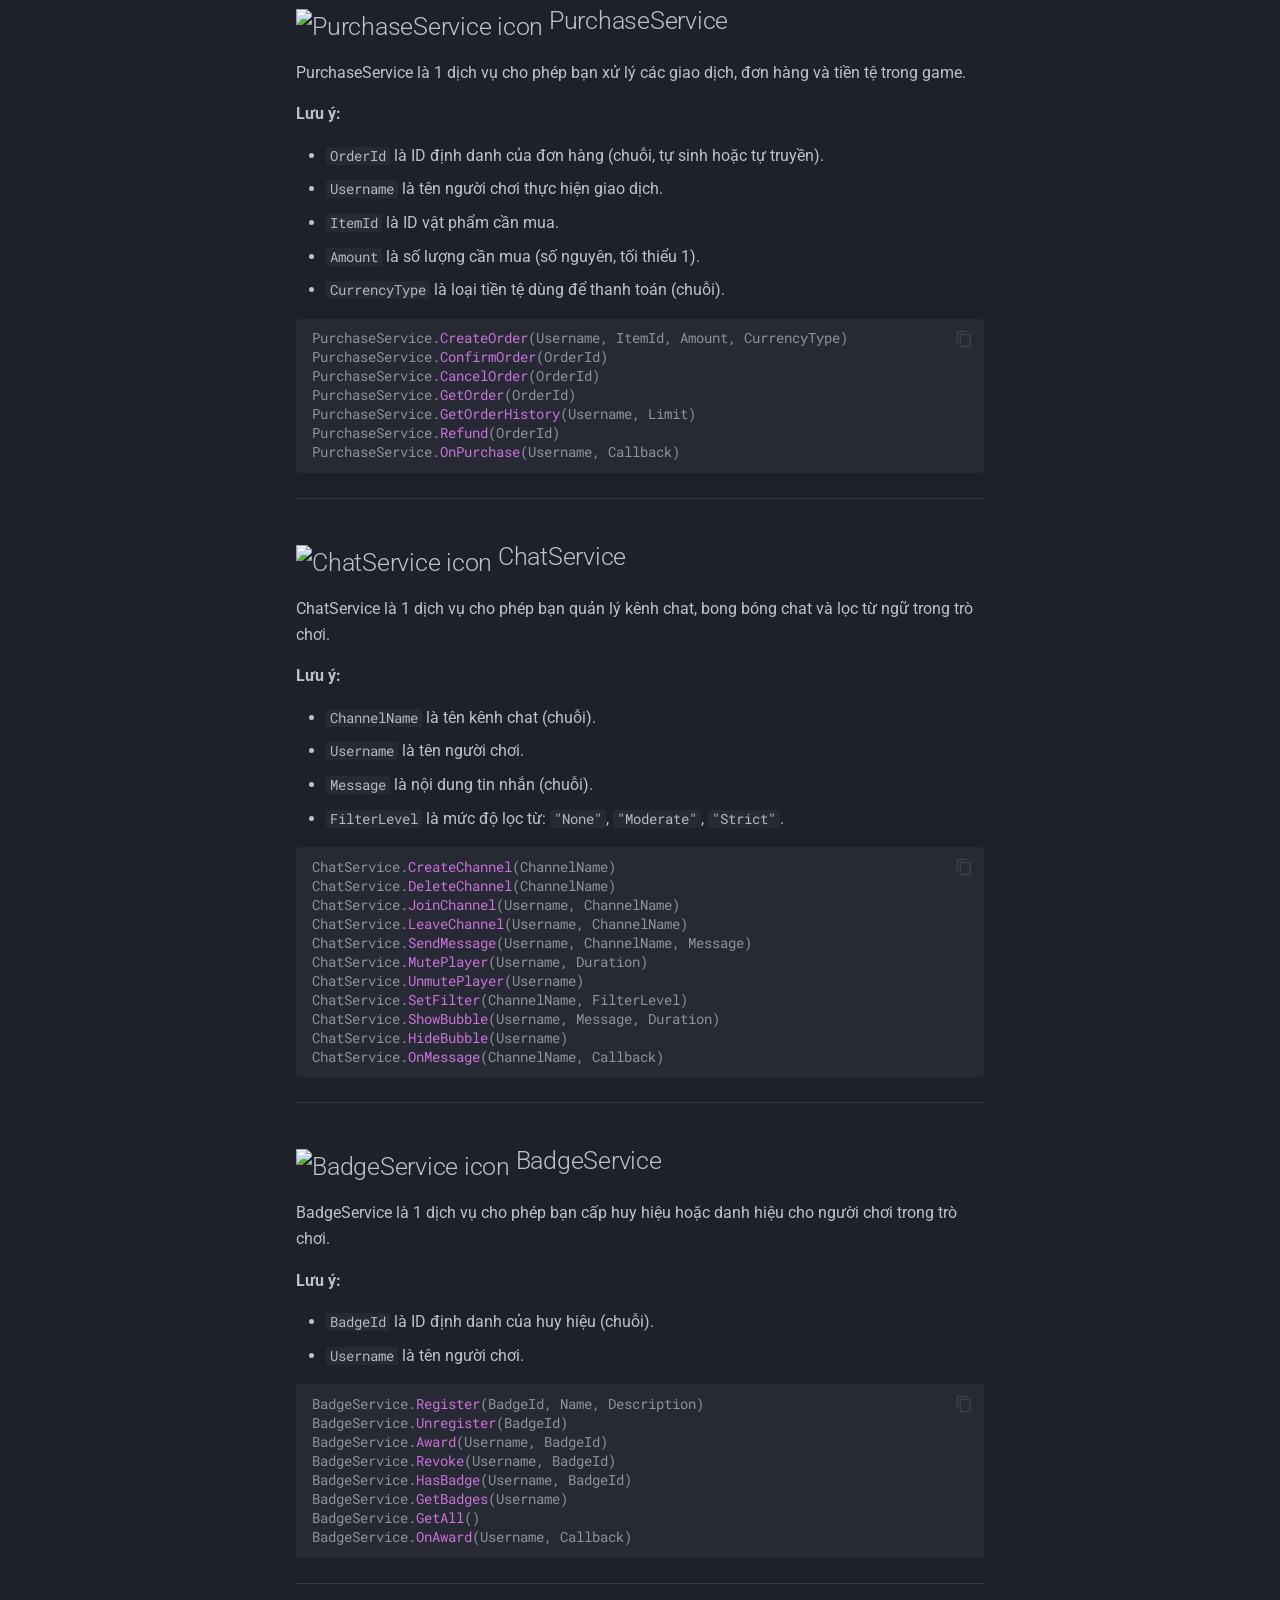
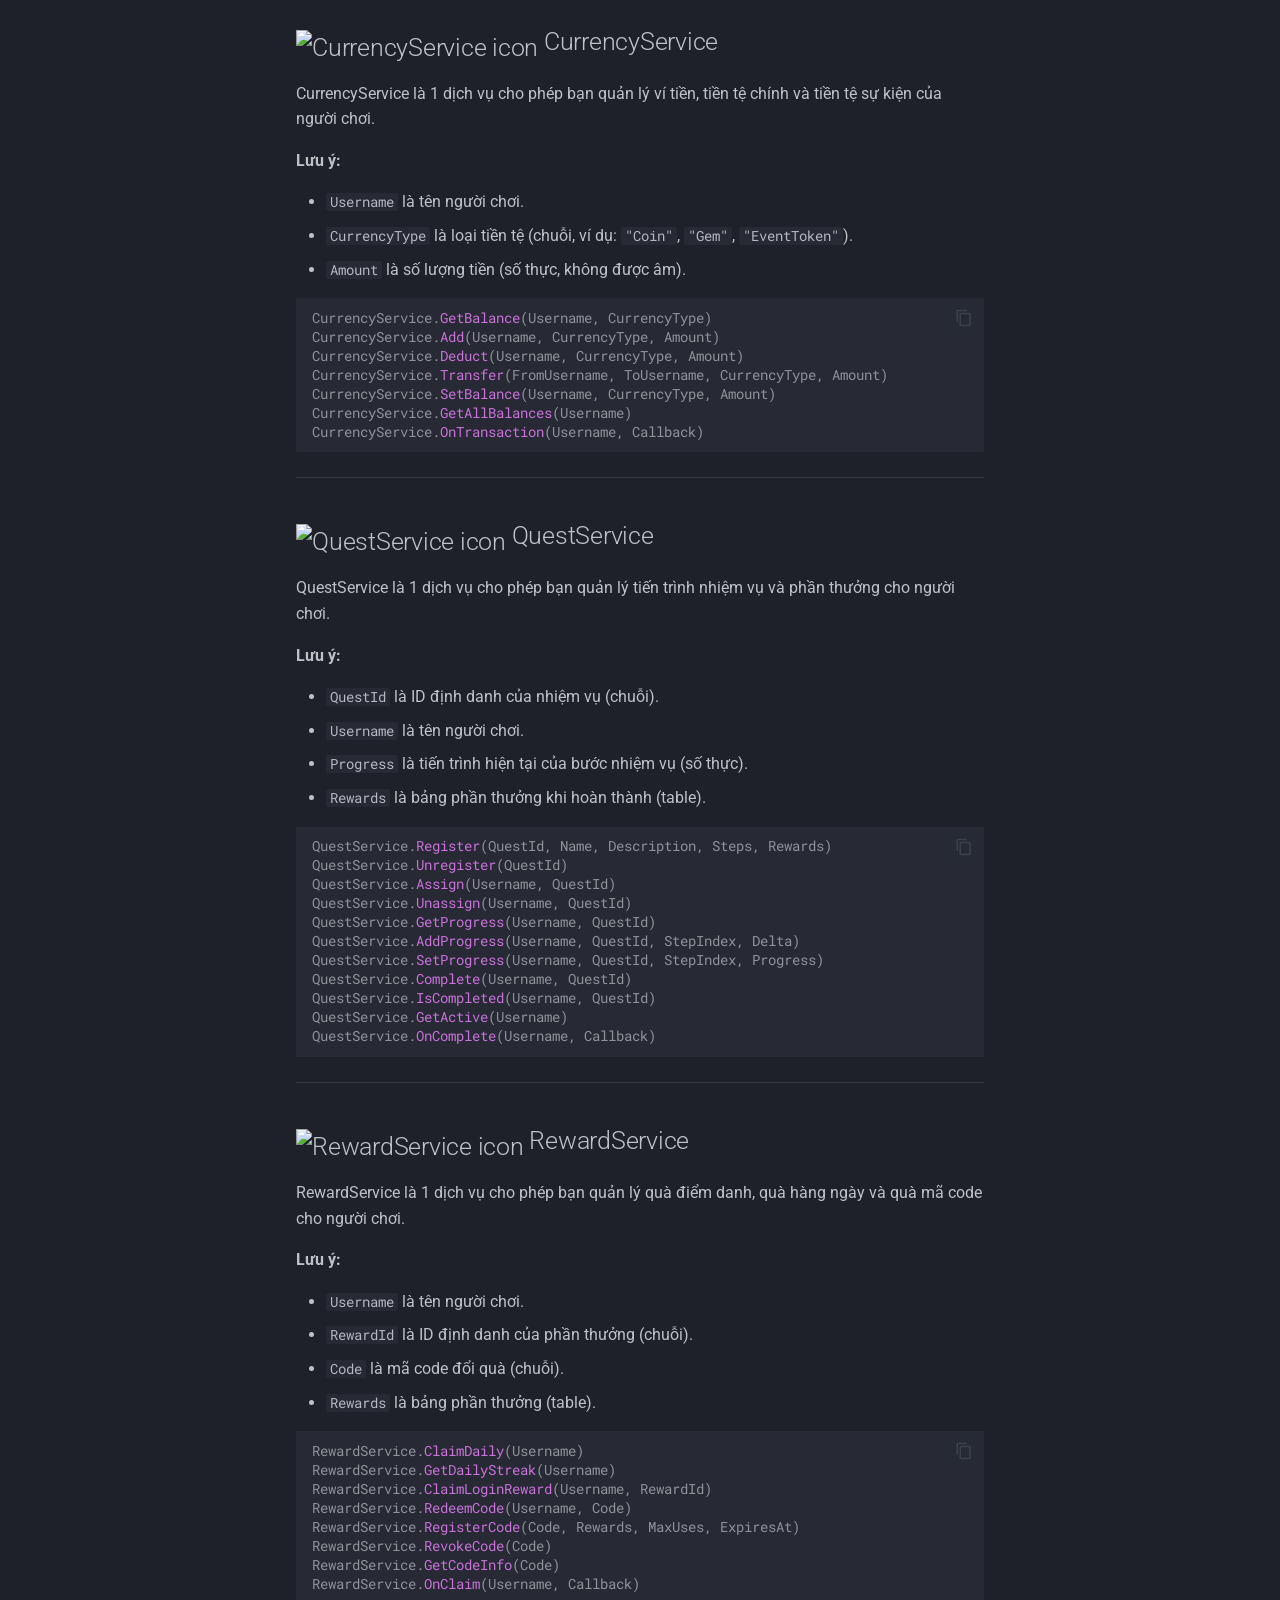
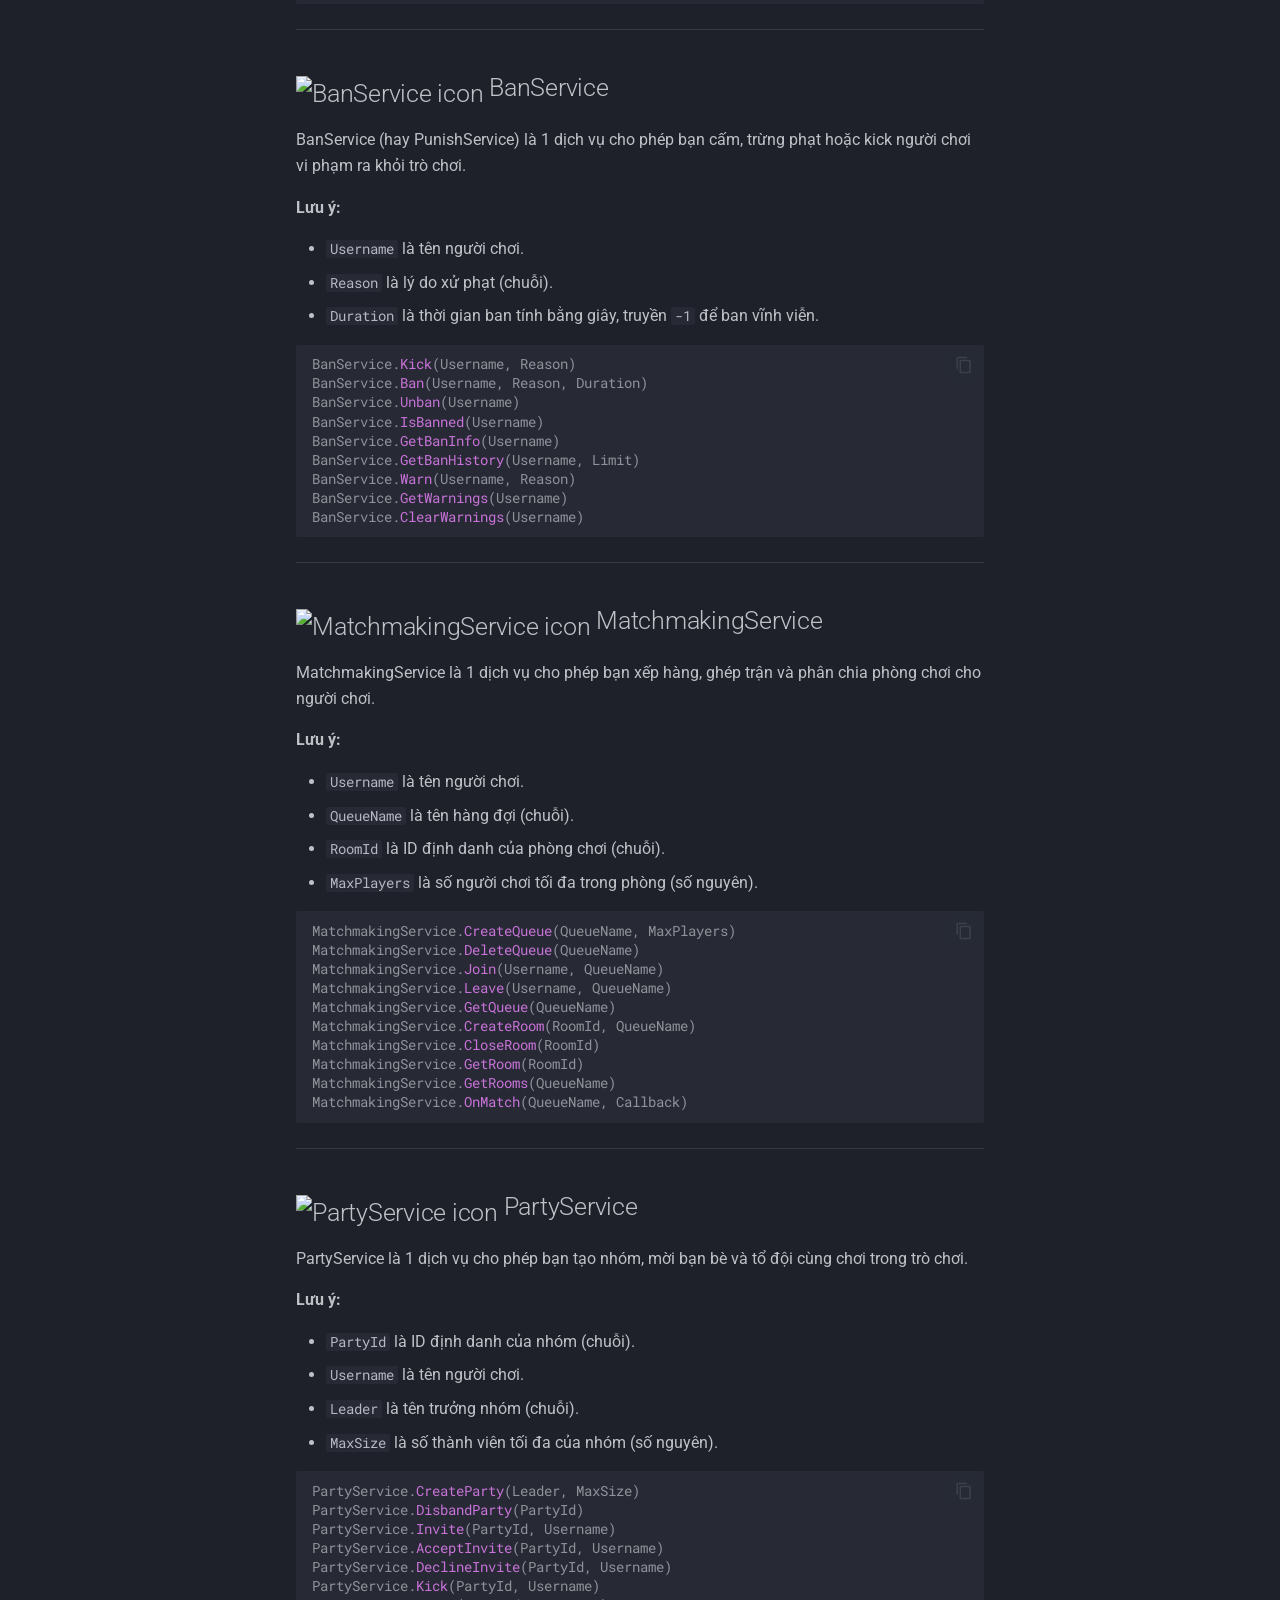
==== commit 7e87243b: "Deployed df9f6ab with MkDocs version: 1.6.1" ====
--- a/api/index.html
+++ b/api/index.html
@@ -12,31 +12,29 @@
         <meta name="author" content="Noobietoria Team">
       
       
+        <link rel="canonical" href="https://noobietoria.github.io/Docs/api/">
+      
       
         <link rel="prev" href="../instance/">
       
       
       
         
-          <link rel="alternate" href="./" hreflang="vi">
+      
+      
+      <link rel="icon" href="../assets/images/favicon.png">
+      <meta name="generator" content="mkdocs-1.6.1, mkdocs-material-9.8.0">
+    
+    
+      
+        <title>API Reference - Noobietoria Studio API</title>
+      
+    
+    
+      <link rel="stylesheet" href="../assets/stylesheets/main.57a0d79d.min.css">
+      
         
-          <link rel="alternate" href="../en/api/" hreflang="en">
-        
-      
-      
-      <link rel="icon" href="../assets/images/favicon.png">
-      <meta name="generator" content="mkdocs-1.6.1, mkdocs-material-9.7.7">
-    
-    
-      
-        <title>API Reference - Noobietoria Studio API</title>
-      
-    
-    
-      <link rel="stylesheet" href="../assets/stylesheets/main.ec1eaa64.min.css">
-      
-        
-        <link rel="stylesheet" href="../assets/stylesheets/palette.ab4e12ef.min.css">
+        <link rel="stylesheet" href="../assets/stylesheets/palette.fb2fffe2.min.css">
       
       
 
@@ -54,8 +52,6 @@
         <style>:root{--md-text-font:"Roboto";--md-code-font:"Roboto Mono"}</style>
       
     
-    
-      <link rel="stylesheet" href="../styles/extra.css">
     
     <script>__md_scope=new URL("..",location),__md_hash=e=>[...e].reduce(((e,_)=>(e<<5)-e+_.charCodeAt(0)),0),__md_get=(e,_=localStorage,t=__md_scope)=>JSON.parse(_.getItem(t.pathname+"."+e)),__md_set=(e,_,t=localStorage,a=__md_scope)=>{try{t.setItem(a.pathname+"."+e,JSON.stringify(_))}catch(e){}}</script>
     
@@ -152,32 +148,6 @@
     
       <script>var palette=__md_get("__palette");if(palette&&palette.color){if("(prefers-color-scheme)"===palette.color.media){var media=matchMedia("(prefers-color-scheme: light)"),input=document.querySelector(media.matches?"[data-md-color-media='(prefers-color-scheme: light)']":"[data-md-color-media='(prefers-color-scheme: dark)']");palette.color.media=input.getAttribute("data-md-color-media"),palette.color.scheme=input.getAttribute("data-md-color-scheme"),palette.color.primary=input.getAttribute("data-md-color-primary"),palette.color.accent=input.getAttribute("data-md-color-accent")}for(var[key,value]of Object.entries(palette.color))document.body.setAttribute("data-md-color-"+key,value)}</script>
     
-    
-      <div class="md-header__option">
-  <div class="md-select">
-    
-    <button class="md-header__button md-icon" aria-label="Chọn ngôn ngữ">
-      <svg xmlns="http://www.w3.org/2000/svg" viewBox="0 0 24 24"><path d="m12.87 15.07-2.54-2.51.03-.03A17.5 17.5 0 0 0 14.07 6H17V4h-7V2H8v2H1v2h11.17C11.5 7.92 10.44 9.75 9 11.35 8.07 10.32 7.3 9.19 6.69 8h-2c.73 1.63 1.73 3.17 2.98 4.56l-5.09 5.02L4 19l5-5 3.11 3.11zM18.5 10h-2L12 22h2l1.12-3h4.75L21 22h2zm-2.62 7 1.62-4.33L19.12 17z"/></svg>
-    </button>
-    <div class="md-select__inner">
-      <ul class="md-select__list">
-        
-          <li class="md-select__item">
-            <a href="./" hreflang="vi" class="md-select__link">
-              Tiếng Việt
-            </a>
-          </li>
-        
-          <li class="md-select__item">
-            <a href="../en/api/" hreflang="en" class="md-select__link">
-              English
-            </a>
-          </li>
-        
-      </ul>
-    </div>
-  </div>
-</div>
     
     
       
@@ -670,21 +640,10 @@
 </li>
       
         <li class="md-nav__item">
-  <a href="#purchaseserviceig" class="md-nav__link">
-    <span class="md-ellipsis">
-      
-        PurchaseServiceIG
-      
-    </span>
-  </a>
-  
-</li>
-      
-        <li class="md-nav__item">
-  <a href="#purchaseserviceplatform" class="md-nav__link">
-    <span class="md-ellipsis">
-      
-        PurchaseServicePlatform
+  <a href="#purchaseservice" class="md-nav__link">
+    <span class="md-ellipsis">
+      
+        PurchaseService
       
     </span>
   </a>
@@ -1265,21 +1224,10 @@
 </li>
       
         <li class="md-nav__item">
-  <a href="#purchaseserviceig" class="md-nav__link">
-    <span class="md-ellipsis">
-      
-        PurchaseServiceIG
-      
-    </span>
-  </a>
-  
-</li>
-      
-        <li class="md-nav__item">
-  <a href="#purchaseserviceplatform" class="md-nav__link">
-    <span class="md-ellipsis">
-      
-        PurchaseServicePlatform
+  <a href="#purchaseservice" class="md-nav__link">
+    <span class="md-ellipsis">
+      
+        PurchaseService
       
     </span>
   </a>
@@ -1640,10 +1588,10 @@
 <h2 id="accessoryservice"><img src="/Docs/studio/accessoryservice.png" alt="AccessoryService icon" width="28" style="vertical-align:-6px" /> AccessoryService<a class="headerlink" href="#accessoryservice" title="Permanent link">&para;</a></h2>
 <p>Cơ chế gần giống Accessory, nhưng đây là biến tĩnh và không thể dùng Luau để ghi đè nó.</p>
 <p><strong>Lưu ý:</strong> Tất cả 3 tham số đều là chuỗi, không được có giá trị nil.</p>
-<div class="highlight"><pre><span></span><code><a id="__codelineno-0-1" name="__codelineno-0-1" href="#__codelineno-0-1"></a><span class="c1">-- Đeo phụ kiện cho người chơi có tên &quot;Player1&quot;</span>
-<a id="__codelineno-0-2" name="__codelineno-0-2" href="#__codelineno-0-2"></a><span class="nf">AccessoryService</span><span class="p">(</span><span class="s2">&quot;Player1&quot;</span><span class="p">,</span><span class="w"> </span><span class="s2">&quot;Player&quot;</span><span class="p">,</span><span class="w"> </span><span class="s2">&quot;</span><span class="se">1082345</span><span class="s2">, 1082350, 1082360&quot;</span><span class="p">)</span>
-<a id="__codelineno-0-3" name="__codelineno-0-3" href="#__codelineno-0-3"></a><span class="c1">-- Đeo phụ kiện cho NPC có tên &quot;ShopKeeper&quot; ở Workspace</span>
-<a id="__codelineno-0-4" name="__codelineno-0-4" href="#__codelineno-0-4"></a><span class="nf">AccessoryService</span><span class="p">(</span><span class="s2">&quot;ShopKeeper&quot;</span><span class="p">,</span><span class="w"> </span><span class="s2">&quot;NPC&quot;</span><span class="p">,</span><span class="w"> </span><span class="s2">&quot;</span><span class="se">12345678</span><span class="s2">, 87654321&quot;</span><span class="p">)</span>
+<div class="highlight"><pre><span></span><code><a id="__codelineno-0-1" name="__codelineno-0-1" href="#__codelineno-0-1"></a><span class="c1">-- Đeo phụ kiện cho người chơi có tên "Player1"</span>
+<a id="__codelineno-0-2" name="__codelineno-0-2" href="#__codelineno-0-2"></a><span class="nf">AccessoryService</span><span class="p">(</span><span class="s2">"Player1"</span><span class="p">,</span><span class="w"> </span><span class="s2">"Player"</span><span class="p">,</span><span class="w"> </span><span class="s2">"</span><span class="se">1082345</span><span class="s2">, 1082350, 1082360"</span><span class="p">)</span>
+<a id="__codelineno-0-3" name="__codelineno-0-3" href="#__codelineno-0-3"></a><span class="c1">-- Đeo phụ kiện cho NPC có tên "ShopKeeper" ở Workspace</span>
+<a id="__codelineno-0-4" name="__codelineno-0-4" href="#__codelineno-0-4"></a><span class="nf">AccessoryService</span><span class="p">(</span><span class="s2">"ShopKeeper"</span><span class="p">,</span><span class="w"> </span><span class="s2">"NPC"</span><span class="p">,</span><span class="w"> </span><span class="s2">"</span><span class="se">12345678</span><span class="s2">, 87654321"</span><span class="p">)</span>
 </code></pre></div>
 <hr />
 <h2 id="audioassets"><img src="/Docs/studio/audioassets.png" alt="AudioAssets icon" width="28" style="vertical-align:-6px" /> AudioAssets<a class="headerlink" href="#audioassets" title="Permanent link">&para;</a></h2>
@@ -1717,7 +1665,7 @@
 <h2 id="playerservice"><img src="/Docs/studio/playerservice.png" alt="PlayerService icon" width="28" style="vertical-align:-6px" /> PlayerService<a class="headerlink" href="#playerservice" title="Permanent link">&para;</a></h2>
 <p>PlayerService là 1 dịch vụ cho phép bạn theo dõi: Người vào, người ra, đi đâu, về đâu, bay lên trời, lên xe rồng à lộn, tên người chơi, quốc gia của họ.</p>
 <div class="highlight"><pre><span></span><code><a id="__codelineno-4-1" name="__codelineno-4-1" href="#__codelineno-4-1"></a><span class="nv">PlayerService</span><span class="p">.</span><span class="nf">GetPlayers</span><span class="p">()</span>
-<a id="__codelineno-4-2" name="__codelineno-4-2" href="#__codelineno-4-2"></a><span class="nv">PlayerService</span><span class="p">.</span><span class="nf">GetPlayer</span><span class="p">(</span><span class="s2">&quot;Username&quot;</span><span class="p">)</span>
+<a id="__codelineno-4-2" name="__codelineno-4-2" href="#__codelineno-4-2"></a><span class="nv">PlayerService</span><span class="p">.</span><span class="nf">GetPlayer</span><span class="p">(</span><span class="s2">"Username"</span><span class="p">)</span>
 <a id="__codelineno-4-3" name="__codelineno-4-3" href="#__codelineno-4-3"></a><span class="nv">PlayerService</span><span class="p">.</span><span class="nf">GetPlayerName</span><span class="p">(</span><span class="nv">UserId</span><span class="p">)</span>
 <a id="__codelineno-4-4" name="__codelineno-4-4" href="#__codelineno-4-4"></a><span class="nv">PlayerService</span><span class="p">.</span><span class="nf">GetPlayerCountry</span><span class="p">(</span><span class="nv">UserId</span><span class="p">)</span>
 <a id="__codelineno-4-5" name="__codelineno-4-5" href="#__codelineno-4-5"></a><span class="nv">PlayerService</span><span class="p">.</span><span class="nf">GetPlayerAvatar</span><span class="p">(</span><span class="nv">UserId</span><span class="p">)</span>
@@ -1997,37 +1945,23 @@
 <a id="__codelineno-17-10" name="__codelineno-17-10" href="#__codelineno-17-10"></a><span class="nv">AchievementService</span><span class="p">.</span><span class="nf">OnUnlock</span><span class="p">(</span><span class="nv">Username</span><span class="p">,</span><span class="w"> </span><span class="nv">Callback</span><span class="p">)</span>
 </code></pre></div>
 <hr />
-<h2 id="purchaseserviceig"><img src="/Docs/studio/purchaseserviceig.png" alt="PurchaseServiceIG icon" width="28" style="vertical-align:-6px" /> PurchaseServiceIG<a class="headerlink" href="#purchaseserviceig" title="Permanent link">&para;</a></h2>
-<p>PurchaseServiceIG là dịch vụ xử lý giao dịch bằng <strong>đơn vị tiền tệ tùy chỉnh trong game</strong> (in-game currency do place tự định nghĩa, ví dụ: Coin, Gem, Token…).</p>
+<h2 id="purchaseservice"><img src="/Docs/studio/purchaseservice.png" alt="PurchaseService icon" width="28" style="vertical-align:-6px" /> PurchaseService<a class="headerlink" href="#purchaseservice" title="Permanent link">&para;</a></h2>
+<p>PurchaseService là 1 dịch vụ cho phép bạn xử lý các giao dịch, đơn hàng và tiền tệ trong game.</p>
 <p><strong>Lưu ý:</strong></p>
 <ul>
 <li><code>OrderId</code> là ID định danh của đơn hàng (chuỗi, tự sinh hoặc tự truyền).</li>
 <li><code>Username</code> là tên người chơi thực hiện giao dịch.</li>
 <li><code>ItemId</code> là ID vật phẩm cần mua.</li>
 <li><code>Amount</code> là số lượng cần mua (số nguyên, tối thiểu 1).</li>
-<li><code>CurrencyType</code> là loại tiền tệ in-game dùng để thanh toán (chuỗi, do place tự định nghĩa).</li>
-</ul>
-<div class="highlight"><pre><span></span><code><a id="__codelineno-18-1" name="__codelineno-18-1" href="#__codelineno-18-1"></a><span class="nv">PurchaseServiceIG</span><span class="p">.</span><span class="nf">CreateOrder</span><span class="p">(</span><span class="nv">Username</span><span class="p">,</span><span class="w"> </span><span class="nv">ItemId</span><span class="p">,</span><span class="w"> </span><span class="nv">Amount</span><span class="p">,</span><span class="w"> </span><span class="nv">CurrencyType</span><span class="p">)</span>
-<a id="__codelineno-18-2" name="__codelineno-18-2" href="#__codelineno-18-2"></a><span class="nv">PurchaseServiceIG</span><span class="p">.</span><span class="nf">ConfirmOrder</span><span class="p">(</span><span class="nv">OrderId</span><span class="p">)</span>
-<a id="__codelineno-18-3" name="__codelineno-18-3" href="#__codelineno-18-3"></a><span class="nv">PurchaseServiceIG</span><span class="p">.</span><span class="nf">CancelOrder</span><span class="p">(</span><span class="nv">OrderId</span><span class="p">)</span>
-<a id="__codelineno-18-4" name="__codelineno-18-4" href="#__codelineno-18-4"></a><span class="nv">PurchaseServiceIG</span><span class="p">.</span><span class="nf">GetOrder</span><span class="p">(</span><span class="nv">OrderId</span><span class="p">)</span>
-<a id="__codelineno-18-5" name="__codelineno-18-5" href="#__codelineno-18-5"></a><span class="nv">PurchaseServiceIG</span><span class="p">.</span><span class="nf">GetOrderHistory</span><span class="p">(</span><span class="nv">Username</span><span class="p">,</span><span class="w"> </span><span class="nv">Limit</span><span class="p">)</span>
-<a id="__codelineno-18-6" name="__codelineno-18-6" href="#__codelineno-18-6"></a><span class="nv">PurchaseServiceIG</span><span class="p">.</span><span class="nf">Refund</span><span class="p">(</span><span class="nv">OrderId</span><span class="p">)</span>
-<a id="__codelineno-18-7" name="__codelineno-18-7" href="#__codelineno-18-7"></a><span class="nv">PurchaseServiceIG</span><span class="p">.</span><span class="nf">OnPurchase</span><span class="p">(</span><span class="nv">Username</span><span class="p">,</span><span class="w"> </span><span class="nv">Callback</span><span class="p">)</span>
-</code></pre></div>
-<hr />
-<h2 id="purchaseserviceplatform"><img src="/Docs/studio/purchaseserviceplatform.png" alt="PurchaseServicePlatform icon" width="28" style="vertical-align:-6px" /> PurchaseServicePlatform<a class="headerlink" href="#purchaseserviceplatform" title="Permanent link">&para;</a></h2>
-<p>PurchaseServicePlatform là dịch vụ xử lý giao dịch thông qua <strong>nền tảng</strong> (platform-level purchase). Yêu cầu <code>UserID</code> và <code>ItemId</code> — xác thực và thanh toán được xử lý phía nền tảng, không qua tiền tệ in-game.</p>
-<p><strong>Lưu ý:</strong></p>
-<ul>
-<li><code>UserID</code> là ID định danh người chơi trên nền tảng (số nguyên).</li>
-<li><code>ItemId</code> là ID vật phẩm được đăng ký trên nền tảng (chuỗi).</li>
-<li><code>OrderId</code> là ID đơn hàng do nền tảng sinh ra (chuỗi, chỉ đọc).</li>
-</ul>
-<div class="highlight"><pre><span></span><code><a id="__codelineno-19-1" name="__codelineno-19-1" href="#__codelineno-19-1"></a><span class="nv">PurchaseServicePlatform</span><span class="p">.</span><span class="nf">Purchase</span><span class="p">(</span><span class="nv">UserID</span><span class="p">,</span><span class="w"> </span><span class="nv">ItemId</span><span class="p">)</span>
-<a id="__codelineno-19-2" name="__codelineno-19-2" href="#__codelineno-19-2"></a><span class="nv">PurchaseServicePlatform</span><span class="p">.</span><span class="nf">GetOrder</span><span class="p">(</span><span class="nv">OrderId</span><span class="p">)</span>
-<a id="__codelineno-19-3" name="__codelineno-19-3" href="#__codelineno-19-3"></a><span class="nv">PurchaseServicePlatform</span><span class="p">.</span><span class="nf">GetPurchaseHistory</span><span class="p">(</span><span class="nv">UserID</span><span class="p">,</span><span class="w"> </span><span class="nv">Limit</span><span class="p">)</span>
-<a id="__codelineno-19-4" name="__codelineno-19-4" href="#__codelineno-19-4"></a><span class="nv">PurchaseServicePlatform</span><span class="p">.</span><span class="nf">OnPurchase</span><span class="p">(</span><span class="nv">UserID</span><span class="p">,</span><span class="w"> </span><span class="nv">Callback</span><span class="p">)</span>
+<li><code>CurrencyType</code> là loại tiền tệ dùng để thanh toán (chuỗi).</li>
+</ul>
+<div class="highlight"><pre><span></span><code><a id="__codelineno-18-1" name="__codelineno-18-1" href="#__codelineno-18-1"></a><span class="nv">PurchaseService</span><span class="p">.</span><span class="nf">CreateOrder</span><span class="p">(</span><span class="nv">Username</span><span class="p">,</span><span class="w"> </span><span class="nv">ItemId</span><span class="p">,</span><span class="w"> </span><span class="nv">Amount</span><span class="p">,</span><span class="w"> </span><span class="nv">CurrencyType</span><span class="p">)</span>
+<a id="__codelineno-18-2" name="__codelineno-18-2" href="#__codelineno-18-2"></a><span class="nv">PurchaseService</span><span class="p">.</span><span class="nf">ConfirmOrder</span><span class="p">(</span><span class="nv">OrderId</span><span class="p">)</span>
+<a id="__codelineno-18-3" name="__codelineno-18-3" href="#__codelineno-18-3"></a><span class="nv">PurchaseService</span><span class="p">.</span><span class="nf">CancelOrder</span><span class="p">(</span><span class="nv">OrderId</span><span class="p">)</span>
+<a id="__codelineno-18-4" name="__codelineno-18-4" href="#__codelineno-18-4"></a><span class="nv">PurchaseService</span><span class="p">.</span><span class="nf">GetOrder</span><span class="p">(</span><span class="nv">OrderId</span><span class="p">)</span>
+<a id="__codelineno-18-5" name="__codelineno-18-5" href="#__codelineno-18-5"></a><span class="nv">PurchaseService</span><span class="p">.</span><span class="nf">GetOrderHistory</span><span class="p">(</span><span class="nv">Username</span><span class="p">,</span><span class="w"> </span><span class="nv">Limit</span><span class="p">)</span>
+<a id="__codelineno-18-6" name="__codelineno-18-6" href="#__codelineno-18-6"></a><span class="nv">PurchaseService</span><span class="p">.</span><span class="nf">Refund</span><span class="p">(</span><span class="nv">OrderId</span><span class="p">)</span>
+<a id="__codelineno-18-7" name="__codelineno-18-7" href="#__codelineno-18-7"></a><span class="nv">PurchaseService</span><span class="p">.</span><span class="nf">OnPurchase</span><span class="p">(</span><span class="nv">Username</span><span class="p">,</span><span class="w"> </span><span class="nv">Callback</span><span class="p">)</span>
 </code></pre></div>
 <hr />
 <h2 id="chatservice"><img src="/Docs/studio/chatservice.png" alt="ChatService icon" width="28" style="vertical-align:-6px" /> ChatService<a class="headerlink" href="#chatservice" title="Permanent link">&para;</a></h2>
@@ -2039,17 +1973,17 @@
 <li><code>Message</code> là nội dung tin nhắn (chuỗi).</li>
 <li><code>FilterLevel</code> là mức độ lọc từ: <code>"None"</code>, <code>"Moderate"</code>, <code>"Strict"</code>.</li>
 </ul>
-<div class="highlight"><pre><span></span><code><a id="__codelineno-20-1" name="__codelineno-20-1" href="#__codelineno-20-1"></a><span class="nv">ChatService</span><span class="p">.</span><span class="nf">CreateChannel</span><span class="p">(</span><span class="nv">ChannelName</span><span class="p">)</span>
-<a id="__codelineno-20-2" name="__codelineno-20-2" href="#__codelineno-20-2"></a><span class="nv">ChatService</span><span class="p">.</span><span class="nf">DeleteChannel</span><span class="p">(</span><span class="nv">ChannelName</span><span class="p">)</span>
-<a id="__codelineno-20-3" name="__codelineno-20-3" href="#__codelineno-20-3"></a><span class="nv">ChatService</span><span class="p">.</span><span class="nf">JoinChannel</span><span class="p">(</span><span class="nv">Username</span><span class="p">,</span><span class="w"> </span><span class="nv">ChannelName</span><span class="p">)</span>
-<a id="__codelineno-20-4" name="__codelineno-20-4" href="#__codelineno-20-4"></a><span class="nv">ChatService</span><span class="p">.</span><span class="nf">LeaveChannel</span><span class="p">(</span><span class="nv">Username</span><span class="p">,</span><span class="w"> </span><span class="nv">ChannelName</span><span class="p">)</span>
-<a id="__codelineno-20-5" name="__codelineno-20-5" href="#__codelineno-20-5"></a><span class="nv">ChatService</span><span class="p">.</span><span class="nf">SendMessage</span><span class="p">(</span><span class="nv">Username</span><span class="p">,</span><span class="w"> </span><span class="nv">ChannelName</span><span class="p">,</span><span class="w"> </span><span class="nv">Message</span><span class="p">)</span>
-<a id="__codelineno-20-6" name="__codelineno-20-6" href="#__codelineno-20-6"></a><span class="nv">ChatService</span><span class="p">.</span><span class="nf">MutePlayer</span><span class="p">(</span><span class="nv">Username</span><span class="p">,</span><span class="w"> </span><span class="nv">Duration</span><span class="p">)</span>
-<a id="__codelineno-20-7" name="__codelineno-20-7" href="#__codelineno-20-7"></a><span class="nv">ChatService</span><span class="p">.</span><span class="nf">UnmutePlayer</span><span class="p">(</span><span class="nv">Username</span><span class="p">)</span>
-<a id="__codelineno-20-8" name="__codelineno-20-8" href="#__codelineno-20-8"></a><span class="nv">ChatService</span><span class="p">.</span><span class="nf">SetFilter</span><span class="p">(</span><span class="nv">ChannelName</span><span class="p">,</span><span class="w"> </span><span class="nv">FilterLevel</span><span class="p">)</span>
-<a id="__codelineno-20-9" name="__codelineno-20-9" href="#__codelineno-20-9"></a><span class="nv">ChatService</span><span class="p">.</span><span class="nf">ShowBubble</span><span class="p">(</span><span class="nv">Username</span><span class="p">,</span><span class="w"> </span><span class="nv">Message</span><span class="p">,</span><span class="w"> </span><span class="nv">Duration</span><span class="p">)</span>
-<a id="__codelineno-20-10" name="__codelineno-20-10" href="#__codelineno-20-10"></a><span class="nv">ChatService</span><span class="p">.</span><span class="nf">HideBubble</span><span class="p">(</span><span class="nv">Username</span><span class="p">)</span>
-<a id="__codelineno-20-11" name="__codelineno-20-11" href="#__codelineno-20-11"></a><span class="nv">ChatService</span><span class="p">.</span><span class="nf">OnMessage</span><span class="p">(</span><span class="nv">ChannelName</span><span class="p">,</span><span class="w"> </span><span class="nv">Callback</span><span class="p">)</span>
+<div class="highlight"><pre><span></span><code><a id="__codelineno-19-1" name="__codelineno-19-1" href="#__codelineno-19-1"></a><span class="nv">ChatService</span><span class="p">.</span><span class="nf">CreateChannel</span><span class="p">(</span><span class="nv">ChannelName</span><span class="p">)</span>
+<a id="__codelineno-19-2" name="__codelineno-19-2" href="#__codelineno-19-2"></a><span class="nv">ChatService</span><span class="p">.</span><span class="nf">DeleteChannel</span><span class="p">(</span><span class="nv">ChannelName</span><span class="p">)</span>
+<a id="__codelineno-19-3" name="__codelineno-19-3" href="#__codelineno-19-3"></a><span class="nv">ChatService</span><span class="p">.</span><span class="nf">JoinChannel</span><span class="p">(</span><span class="nv">Username</span><span class="p">,</span><span class="w"> </span><span class="nv">ChannelName</span><span class="p">)</span>
+<a id="__codelineno-19-4" name="__codelineno-19-4" href="#__codelineno-19-4"></a><span class="nv">ChatService</span><span class="p">.</span><span class="nf">LeaveChannel</span><span class="p">(</span><span class="nv">Username</span><span class="p">,</span><span class="w"> </span><span class="nv">ChannelName</span><span class="p">)</span>
+<a id="__codelineno-19-5" name="__codelineno-19-5" href="#__codelineno-19-5"></a><span class="nv">ChatService</span><span class="p">.</span><span class="nf">SendMessage</span><span class="p">(</span><span class="nv">Username</span><span class="p">,</span><span class="w"> </span><span class="nv">ChannelName</span><span class="p">,</span><span class="w"> </span><span class="nv">Message</span><span class="p">)</span>
+<a id="__codelineno-19-6" name="__codelineno-19-6" href="#__codelineno-19-6"></a><span class="nv">ChatService</span><span class="p">.</span><span class="nf">MutePlayer</span><span class="p">(</span><span class="nv">Username</span><span class="p">,</span><span class="w"> </span><span class="nv">Duration</span><span class="p">)</span>
+<a id="__codelineno-19-7" name="__codelineno-19-7" href="#__codelineno-19-7"></a><span class="nv">ChatService</span><span class="p">.</span><span class="nf">UnmutePlayer</span><span class="p">(</span><span class="nv">Username</span><span class="p">)</span>
+<a id="__codelineno-19-8" name="__codelineno-19-8" href="#__codelineno-19-8"></a><span class="nv">ChatService</span><span class="p">.</span><span class="nf">SetFilter</span><span class="p">(</span><span class="nv">ChannelName</span><span class="p">,</span><span class="w"> </span><span class="nv">FilterLevel</span><span class="p">)</span>
+<a id="__codelineno-19-9" name="__codelineno-19-9" href="#__codelineno-19-9"></a><span class="nv">ChatService</span><span class="p">.</span><span class="nf">ShowBubble</span><span class="p">(</span><span class="nv">Username</span><span class="p">,</span><span class="w"> </span><span class="nv">Message</span><span class="p">,</span><span class="w"> </span><span class="nv">Duration</span><span class="p">)</span>
+<a id="__codelineno-19-10" name="__codelineno-19-10" href="#__codelineno-19-10"></a><span class="nv">ChatService</span><span class="p">.</span><span class="nf">HideBubble</span><span class="p">(</span><span class="nv">Username</span><span class="p">)</span>
+<a id="__codelineno-19-11" name="__codelineno-19-11" href="#__codelineno-19-11"></a><span class="nv">ChatService</span><span class="p">.</span><span class="nf">OnMessage</span><span class="p">(</span><span class="nv">ChannelName</span><span class="p">,</span><span class="w"> </span><span class="nv">Callback</span><span class="p">)</span>
 </code></pre></div>
 <hr />
 <h2 id="badgeservice"><img src="/Docs/studio/badgeservice.png" alt="BadgeService icon" width="28" style="vertical-align:-6px" /> BadgeService<a class="headerlink" href="#badgeservice" title="Permanent link">&para;</a></h2>
@@ -2059,14 +1993,14 @@
 <li><code>BadgeId</code> là ID định danh của huy hiệu (chuỗi).</li>
 <li><code>Username</code> là tên người chơi.</li>
 </ul>
-<div class="highlight"><pre><span></span><code><a id="__codelineno-21-1" name="__codelineno-21-1" href="#__codelineno-21-1"></a><span class="nv">BadgeService</span><span class="p">.</span><span class="nf">Register</span><span class="p">(</span><span class="nv">BadgeId</span><span class="p">,</span><span class="w"> </span><span class="nv">Name</span><span class="p">,</span><span class="w"> </span><span class="nv">Description</span><span class="p">)</span>
-<a id="__codelineno-21-2" name="__codelineno-21-2" href="#__codelineno-21-2"></a><span class="nv">BadgeService</span><span class="p">.</span><span class="nf">Unregister</span><span class="p">(</span><span class="nv">BadgeId</span><span class="p">)</span>
-<a id="__codelineno-21-3" name="__codelineno-21-3" href="#__codelineno-21-3"></a><span class="nv">BadgeService</span><span class="p">.</span><span class="nf">Award</span><span class="p">(</span><span class="nv">Username</span><span class="p">,</span><span class="w"> </span><span class="nv">BadgeId</span><span class="p">)</span>
-<a id="__codelineno-21-4" name="__codelineno-21-4" href="#__codelineno-21-4"></a><span class="nv">BadgeService</span><span class="p">.</span><span class="nf">Revoke</span><span class="p">(</span><span class="nv">Username</span><span class="p">,</span><span class="w"> </span><span class="nv">BadgeId</span><span class="p">)</span>
-<a id="__codelineno-21-5" name="__codelineno-21-5" href="#__codelineno-21-5"></a><span class="nv">BadgeService</span><span class="p">.</span><span class="nf">HasBadge</span><span class="p">(</span><span class="nv">Username</span><span class="p">,</span><span class="w"> </span><span class="nv">BadgeId</span><span class="p">)</span>
-<a id="__codelineno-21-6" name="__codelineno-21-6" href="#__codelineno-21-6"></a><span class="nv">BadgeService</span><span class="p">.</span><span class="nf">GetBadges</span><span class="p">(</span><span class="nv">Username</span><span class="p">)</span>
-<a id="__codelineno-21-7" name="__codelineno-21-7" href="#__codelineno-21-7"></a><span class="nv">BadgeService</span><span class="p">.</span><span class="nf">GetAll</span><span class="p">()</span>
-<a id="__codelineno-21-8" name="__codelineno-21-8" href="#__codelineno-21-8"></a><span class="nv">BadgeService</span><span class="p">.</span><span class="nf">OnAward</span><span class="p">(</span><span class="nv">Username</span><span class="p">,</span><span class="w"> </span><span class="nv">Callback</span><span class="p">)</span>
+<div class="highlight"><pre><span></span><code><a id="__codelineno-20-1" name="__codelineno-20-1" href="#__codelineno-20-1"></a><span class="nv">BadgeService</span><span class="p">.</span><span class="nf">Register</span><span class="p">(</span><span class="nv">BadgeId</span><span class="p">,</span><span class="w"> </span><span class="nv">Name</span><span class="p">,</span><span class="w"> </span><span class="nv">Description</span><span class="p">)</span>
+<a id="__codelineno-20-2" name="__codelineno-20-2" href="#__codelineno-20-2"></a><span class="nv">BadgeService</span><span class="p">.</span><span class="nf">Unregister</span><span class="p">(</span><span class="nv">BadgeId</span><span class="p">)</span>
+<a id="__codelineno-20-3" name="__codelineno-20-3" href="#__codelineno-20-3"></a><span class="nv">BadgeService</span><span class="p">.</span><span class="nf">Award</span><span class="p">(</span><span class="nv">Username</span><span class="p">,</span><span class="w"> </span><span class="nv">BadgeId</span><span class="p">)</span>
+<a id="__codelineno-20-4" name="__codelineno-20-4" href="#__codelineno-20-4"></a><span class="nv">BadgeService</span><span class="p">.</span><span class="nf">Revoke</span><span class="p">(</span><span class="nv">Username</span><span class="p">,</span><span class="w"> </span><span class="nv">BadgeId</span><span class="p">)</span>
+<a id="__codelineno-20-5" name="__codelineno-20-5" href="#__codelineno-20-5"></a><span class="nv">BadgeService</span><span class="p">.</span><span class="nf">HasBadge</span><span class="p">(</span><span class="nv">Username</span><span class="p">,</span><span class="w"> </span><span class="nv">BadgeId</span><span class="p">)</span>
+<a id="__codelineno-20-6" name="__codelineno-20-6" href="#__codelineno-20-6"></a><span class="nv">BadgeService</span><span class="p">.</span><span class="nf">GetBadges</span><span class="p">(</span><span class="nv">Username</span><span class="p">)</span>
+<a id="__codelineno-20-7" name="__codelineno-20-7" href="#__codelineno-20-7"></a><span class="nv">BadgeService</span><span class="p">.</span><span class="nf">GetAll</span><span class="p">()</span>
+<a id="__codelineno-20-8" name="__codelineno-20-8" href="#__codelineno-20-8"></a><span class="nv">BadgeService</span><span class="p">.</span><span class="nf">OnAward</span><span class="p">(</span><span class="nv">Username</span><span class="p">,</span><span class="w"> </span><span class="nv">Callback</span><span class="p">)</span>
 </code></pre></div>
 <hr />
 <h2 id="currencyservice"><img src="/Docs/studio/currencyservice.png" alt="CurrencyService icon" width="28" style="vertical-align:-6px" /> CurrencyService<a class="headerlink" href="#currencyservice" title="Permanent link">&para;</a></h2>
@@ -2077,13 +2011,13 @@
 <li><code>CurrencyType</code> là loại tiền tệ (chuỗi, ví dụ: <code>"Coin"</code>, <code>"Gem"</code>, <code>"EventToken"</code>).</li>
 <li><code>Amount</code> là số lượng tiền (số thực, không được âm).</li>
 </ul>
-<div class="highlight"><pre><span></span><code><a id="__codelineno-22-1" name="__codelineno-22-1" href="#__codelineno-22-1"></a><span class="nv">CurrencyService</span><span class="p">.</span><span class="nf">GetBalance</span><span class="p">(</span><span class="nv">Username</span><span class="p">,</span><span class="w"> </span><span class="nv">CurrencyType</span><span class="p">)</span>
-<a id="__codelineno-22-2" name="__codelineno-22-2" href="#__codelineno-22-2"></a><span class="nv">CurrencyService</span><span class="p">.</span><span class="nf">Add</span><span class="p">(</span><span class="nv">Username</span><span class="p">,</span><span class="w"> </span><span class="nv">CurrencyType</span><span class="p">,</span><span class="w"> </span><span class="nv">Amount</span><span class="p">)</span>
-<a id="__codelineno-22-3" name="__codelineno-22-3" href="#__codelineno-22-3"></a><span class="nv">CurrencyService</span><span class="p">.</span><span class="nf">Deduct</span><span class="p">(</span><span class="nv">Username</span><span class="p">,</span><span class="w"> </span><span class="nv">CurrencyType</span><span class="p">,</span><span class="w"> </span><span class="nv">Amount</span><span class="p">)</span>
-<a id="__codelineno-22-4" name="__codelineno-22-4" href="#__codelineno-22-4"></a><span class="nv">CurrencyService</span><span class="p">.</span><span class="nf">Transfer</span><span class="p">(</span><span class="nv">FromUsername</span><span class="p">,</span><span class="w"> </span><span class="nv">ToUsername</span><span class="p">,</span><span class="w"> </span><span class="nv">CurrencyType</span><span class="p">,</span><span class="w"> </span><span class="nv">Amount</span><span class="p">)</span>
-<a id="__codelineno-22-5" name="__codelineno-22-5" href="#__codelineno-22-5"></a><span class="nv">CurrencyService</span><span class="p">.</span><span class="nf">SetBalance</span><span class="p">(</span><span class="nv">Username</span><span class="p">,</span><span class="w"> </span><span class="nv">CurrencyType</span><span class="p">,</span><span class="w"> </span><span class="nv">Amount</span><span class="p">)</span>
-<a id="__codelineno-22-6" name="__codelineno-22-6" href="#__codelineno-22-6"></a><span class="nv">CurrencyService</span><span class="p">.</span><span class="nf">GetAllBalances</span><span class="p">(</span><span class="nv">Username</span><span class="p">)</span>
-<a id="__codelineno-22-7" name="__codelineno-22-7" href="#__codelineno-22-7"></a><span class="nv">CurrencyService</span><span class="p">.</span><span class="nf">OnTransaction</span><span class="p">(</span><span class="nv">Username</span><span class="p">,</span><span class="w"> </span><span class="nv">Callback</span><span class="p">)</span>
+<div class="highlight"><pre><span></span><code><a id="__codelineno-21-1" name="__codelineno-21-1" href="#__codelineno-21-1"></a><span class="nv">CurrencyService</span><span class="p">.</span><span class="nf">GetBalance</span><span class="p">(</span><span class="nv">Username</span><span class="p">,</span><span class="w"> </span><span class="nv">CurrencyType</span><span class="p">)</span>
+<a id="__codelineno-21-2" name="__codelineno-21-2" href="#__codelineno-21-2"></a><span class="nv">CurrencyService</span><span class="p">.</span><span class="nf">Add</span><span class="p">(</span><span class="nv">Username</span><span class="p">,</span><span class="w"> </span><span class="nv">CurrencyType</span><span class="p">,</span><span class="w"> </span><span class="nv">Amount</span><span class="p">)</span>
+<a id="__codelineno-21-3" name="__codelineno-21-3" href="#__codelineno-21-3"></a><span class="nv">CurrencyService</span><span class="p">.</span><span class="nf">Deduct</span><span class="p">(</span><span class="nv">Username</span><span class="p">,</span><span class="w"> </span><span class="nv">CurrencyType</span><span class="p">,</span><span class="w"> </span><span class="nv">Amount</span><span class="p">)</span>
+<a id="__codelineno-21-4" name="__codelineno-21-4" href="#__codelineno-21-4"></a><span class="nv">CurrencyService</span><span class="p">.</span><span class="nf">Transfer</span><span class="p">(</span><span class="nv">FromUsername</span><span class="p">,</span><span class="w"> </span><span class="nv">ToUsername</span><span class="p">,</span><span class="w"> </span><span class="nv">CurrencyType</span><span class="p">,</span><span class="w"> </span><span class="nv">Amount</span><span class="p">)</span>
+<a id="__codelineno-21-5" name="__codelineno-21-5" href="#__codelineno-21-5"></a><span class="nv">CurrencyService</span><span class="p">.</span><span class="nf">SetBalance</span><span class="p">(</span><span class="nv">Username</span><span class="p">,</span><span class="w"> </span><span class="nv">CurrencyType</span><span class="p">,</span><span class="w"> </span><span class="nv">Amount</span><span class="p">)</span>
+<a id="__codelineno-21-6" name="__codelineno-21-6" href="#__codelineno-21-6"></a><span class="nv">CurrencyService</span><span class="p">.</span><span class="nf">GetAllBalances</span><span class="p">(</span><span class="nv">Username</span><span class="p">)</span>
+<a id="__codelineno-21-7" name="__codelineno-21-7" href="#__codelineno-21-7"></a><span class="nv">CurrencyService</span><span class="p">.</span><span class="nf">OnTransaction</span><span class="p">(</span><span class="nv">Username</span><span class="p">,</span><span class="w"> </span><span class="nv">Callback</span><span class="p">)</span>
 </code></pre></div>
 <hr />
 <h2 id="questservice"><img src="/Docs/studio/questservice.png" alt="QuestService icon" width="28" style="vertical-align:-6px" /> QuestService<a class="headerlink" href="#questservice" title="Permanent link">&para;</a></h2>
@@ -2095,17 +2029,17 @@
 <li><code>Progress</code> là tiến trình hiện tại của bước nhiệm vụ (số thực).</li>
 <li><code>Rewards</code> là bảng phần thưởng khi hoàn thành (table).</li>
 </ul>
-<div class="highlight"><pre><span></span><code><a id="__codelineno-23-1" name="__codelineno-23-1" href="#__codelineno-23-1"></a><span class="nv">QuestService</span><span class="p">.</span><span class="nf">Register</span><span class="p">(</span><span class="nv">QuestId</span><span class="p">,</span><span class="w"> </span><span class="nv">Name</span><span class="p">,</span><span class="w"> </span><span class="nv">Description</span><span class="p">,</span><span class="w"> </span><span class="nv">Steps</span><span class="p">,</span><span class="w"> </span><span class="nv">Rewards</span><span class="p">)</span>
-<a id="__codelineno-23-2" name="__codelineno-23-2" href="#__codelineno-23-2"></a><span class="nv">QuestService</span><span class="p">.</span><span class="nf">Unregister</span><span class="p">(</span><span class="nv">QuestId</span><span class="p">)</span>
-<a id="__codelineno-23-3" name="__codelineno-23-3" href="#__codelineno-23-3"></a><span class="nv">QuestService</span><span class="p">.</span><span class="nf">Assign</span><span class="p">(</span><span class="nv">Username</span><span class="p">,</span><span class="w"> </span><span class="nv">QuestId</span><span class="p">)</span>
-<a id="__codelineno-23-4" name="__codelineno-23-4" href="#__codelineno-23-4"></a><span class="nv">QuestService</span><span class="p">.</span><span class="nf">Unassign</span><span class="p">(</span><span class="nv">Username</span><span class="p">,</span><span class="w"> </span><span class="nv">QuestId</span><span class="p">)</span>
-<a id="__codelineno-23-5" name="__codelineno-23-5" href="#__codelineno-23-5"></a><span class="nv">QuestService</span><span class="p">.</span><span class="nf">GetProgress</span><span class="p">(</span><span class="nv">Username</span><span class="p">,</span><span class="w"> </span><span class="nv">QuestId</span><span class="p">)</span>
-<a id="__codelineno-23-6" name="__codelineno-23-6" href="#__codelineno-23-6"></a><span class="nv">QuestService</span><span class="p">.</span><span class="nf">AddProgress</span><span class="p">(</span><span class="nv">Username</span><span class="p">,</span><span class="w"> </span><span class="nv">QuestId</span><span class="p">,</span><span class="w"> </span><span class="nv">StepIndex</span><span class="p">,</span><span class="w"> </span><span class="nv">Delta</span><span class="p">)</span>
-<a id="__codelineno-23-7" name="__codelineno-23-7" href="#__codelineno-23-7"></a><span class="nv">QuestService</span><span class="p">.</span><span class="nf">SetProgress</span><span class="p">(</span><span class="nv">Username</span><span class="p">,</span><span class="w"> </span><span class="nv">QuestId</span><span class="p">,</span><span class="w"> </span><span class="nv">StepIndex</span><span class="p">,</span><span class="w"> </span><span class="nv">Progress</span><span class="p">)</span>
-<a id="__codelineno-23-8" name="__codelineno-23-8" href="#__codelineno-23-8"></a><span class="nv">QuestService</span><span class="p">.</span><span class="nf">Complete</span><span class="p">(</span><span class="nv">Username</span><span class="p">,</span><span class="w"> </span><span class="nv">QuestId</span><span class="p">)</span>
-<a id="__codelineno-23-9" name="__codelineno-23-9" href="#__codelineno-23-9"></a><span class="nv">QuestService</span><span class="p">.</span><span class="nf">IsCompleted</span><span class="p">(</span><span class="nv">Username</span><span class="p">,</span><span class="w"> </span><span class="nv">QuestId</span><span class="p">)</span>
-<a id="__codelineno-23-10" name="__codelineno-23-10" href="#__codelineno-23-10"></a><span class="nv">QuestService</span><span class="p">.</span><span class="nf">GetActive</span><span class="p">(</span><span class="nv">Username</span><span class="p">)</span>
-<a id="__codelineno-23-11" name="__codelineno-23-11" href="#__codelineno-23-11"></a><span class="nv">QuestService</span><span class="p">.</span><span class="nf">OnComplete</span><span class="p">(</span><span class="nv">Username</span><span class="p">,</span><span class="w"> </span><span class="nv">Callback</span><span class="p">)</span>
+<div class="highlight"><pre><span></span><code><a id="__codelineno-22-1" name="__codelineno-22-1" href="#__codelineno-22-1"></a><span class="nv">QuestService</span><span class="p">.</span><span class="nf">Register</span><span class="p">(</span><span class="nv">QuestId</span><span class="p">,</span><span class="w"> </span><span class="nv">Name</span><span class="p">,</span><span class="w"> </span><span class="nv">Description</span><span class="p">,</span><span class="w"> </span><span class="nv">Steps</span><span class="p">,</span><span class="w"> </span><span class="nv">Rewards</span><span class="p">)</span>
+<a id="__codelineno-22-2" name="__codelineno-22-2" href="#__codelineno-22-2"></a><span class="nv">QuestService</span><span class="p">.</span><span class="nf">Unregister</span><span class="p">(</span><span class="nv">QuestId</span><span class="p">)</span>
+<a id="__codelineno-22-3" name="__codelineno-22-3" href="#__codelineno-22-3"></a><span class="nv">QuestService</span><span class="p">.</span><span class="nf">Assign</span><span class="p">(</span><span class="nv">Username</span><span class="p">,</span><span class="w"> </span><span class="nv">QuestId</span><span class="p">)</span>
+<a id="__codelineno-22-4" name="__codelineno-22-4" href="#__codelineno-22-4"></a><span class="nv">QuestService</span><span class="p">.</span><span class="nf">Unassign</span><span class="p">(</span><span class="nv">Username</span><span class="p">,</span><span class="w"> </span><span class="nv">QuestId</span><span class="p">)</span>
+<a id="__codelineno-22-5" name="__codelineno-22-5" href="#__codelineno-22-5"></a><span class="nv">QuestService</span><span class="p">.</span><span class="nf">GetProgress</span><span class="p">(</span><span class="nv">Username</span><span class="p">,</span><span class="w"> </span><span class="nv">QuestId</span><span class="p">)</span>
+<a id="__codelineno-22-6" name="__codelineno-22-6" href="#__codelineno-22-6"></a><span class="nv">QuestService</span><span class="p">.</span><span class="nf">AddProgress</span><span class="p">(</span><span class="nv">Username</span><span class="p">,</span><span class="w"> </span><span class="nv">QuestId</span><span class="p">,</span><span class="w"> </span><span class="nv">StepIndex</span><span class="p">,</span><span class="w"> </span><span class="nv">Delta</span><span class="p">)</span>
+<a id="__codelineno-22-7" name="__codelineno-22-7" href="#__codelineno-22-7"></a><span class="nv">QuestService</span><span class="p">.</span><span class="nf">SetProgress</span><span class="p">(</span><span class="nv">Username</span><span class="p">,</span><span class="w"> </span><span class="nv">QuestId</span><span class="p">,</span><span class="w"> </span><span class="nv">StepIndex</span><span class="p">,</span><span class="w"> </span><span class="nv">Progress</span><span class="p">)</span>
+<a id="__codelineno-22-8" name="__codelineno-22-8" href="#__codelineno-22-8"></a><span class="nv">QuestService</span><span class="p">.</span><span class="nf">Complete</span><span class="p">(</span><span class="nv">Username</span><span class="p">,</span><span class="w"> </span><span class="nv">QuestId</span><span class="p">)</span>
+<a id="__codelineno-22-9" name="__codelineno-22-9" href="#__codelineno-22-9"></a><span class="nv">QuestService</span><span class="p">.</span><span class="nf">IsCompleted</span><span class="p">(</span><span class="nv">Username</span><span class="p">,</span><span class="w"> </span><span class="nv">QuestId</span><span class="p">)</span>
+<a id="__codelineno-22-10" name="__codelineno-22-10" href="#__codelineno-22-10"></a><span class="nv">QuestService</span><span class="p">.</span><span class="nf">GetActive</span><span class="p">(</span><span class="nv">Username</span><span class="p">)</span>
+<a id="__codelineno-22-11" name="__codelineno-22-11" href="#__codelineno-22-11"></a><span class="nv">QuestService</span><span class="p">.</span><span class="nf">OnComplete</span><span class="p">(</span><span class="nv">Username</span><span class="p">,</span><span class="w"> </span><span class="nv">Callback</span><span class="p">)</span>
 </code></pre></div>
 <hr />
 <h2 id="rewardservice"><img src="/Docs/studio/rewardservice.png" alt="RewardService icon" width="28" style="vertical-align:-6px" /> RewardService<a class="headerlink" href="#rewardservice" title="Permanent link">&para;</a></h2>
@@ -2117,14 +2051,14 @@
 <li><code>Code</code> là mã code đổi quà (chuỗi).</li>
 <li><code>Rewards</code> là bảng phần thưởng (table).</li>
 </ul>
-<div class="highlight"><pre><span></span><code><a id="__codelineno-24-1" name="__codelineno-24-1" href="#__codelineno-24-1"></a><span class="nv">RewardService</span><span class="p">.</span><span class="nf">ClaimDaily</span><span class="p">(</span><span class="nv">Username</span><span class="p">)</span>
-<a id="__codelineno-24-2" name="__codelineno-24-2" href="#__codelineno-24-2"></a><span class="nv">RewardService</span><span class="p">.</span><span class="nf">GetDailyStreak</span><span class="p">(</span><span class="nv">Username</span><span class="p">)</span>
-<a id="__codelineno-24-3" name="__codelineno-24-3" href="#__codelineno-24-3"></a><span class="nv">RewardService</span><span class="p">.</span><span class="nf">ClaimLoginReward</span><span class="p">(</span><span class="nv">Username</span><span class="p">,</span><span class="w"> </span><span class="nv">RewardId</span><span class="p">)</span>
-<a id="__codelineno-24-4" name="__codelineno-24-4" href="#__codelineno-24-4"></a><span class="nv">RewardService</span><span class="p">.</span><span class="nf">RedeemCode</span><span class="p">(</span><span class="nv">Username</span><span class="p">,</span><span class="w"> </span><span class="nv">Code</span><span class="p">)</span>
-<a id="__codelineno-24-5" name="__codelineno-24-5" href="#__codelineno-24-5"></a><span class="nv">RewardService</span><span class="p">.</span><span class="nf">RegisterCode</span><span class="p">(</span><span class="nv">Code</span><span class="p">,</span><span class="w"> </span><span class="nv">Rewards</span><span class="p">,</span><span class="w"> </span><span class="nv">MaxUses</span><span class="p">,</span><span class="w"> </span><span class="nv">ExpiresAt</span><span class="p">)</span>
-<a id="__codelineno-24-6" name="__codelineno-24-6" href="#__codelineno-24-6"></a><span class="nv">RewardService</span><span class="p">.</span><span class="nf">RevokeCode</span><span class="p">(</span><span class="nv">Code</span><span class="p">)</span>
-<a id="__codelineno-24-7" name="__codelineno-24-7" href="#__codelineno-24-7"></a><span class="nv">RewardService</span><span class="p">.</span><span class="nf">GetCodeInfo</span><span class="p">(</span><span class="nv">Code</span><span class="p">)</span>
-<a id="__codelineno-24-8" name="__codelineno-24-8" href="#__codelineno-24-8"></a><span class="nv">RewardService</span><span class="p">.</span><span class="nf">OnClaim</span><span class="p">(</span><span class="nv">Username</span><span class="p">,</span><span class="w"> </span><span class="nv">Callback</span><span class="p">)</span>
+<div class="highlight"><pre><span></span><code><a id="__codelineno-23-1" name="__codelineno-23-1" href="#__codelineno-23-1"></a><span class="nv">RewardService</span><span class="p">.</span><span class="nf">ClaimDaily</span><span class="p">(</span><span class="nv">Username</span><span class="p">)</span>
+<a id="__codelineno-23-2" name="__codelineno-23-2" href="#__codelineno-23-2"></a><span class="nv">RewardService</span><span class="p">.</span><span class="nf">GetDailyStreak</span><span class="p">(</span><span class="nv">Username</span><span class="p">)</span>
+<a id="__codelineno-23-3" name="__codelineno-23-3" href="#__codelineno-23-3"></a><span class="nv">RewardService</span><span class="p">.</span><span class="nf">ClaimLoginReward</span><span class="p">(</span><span class="nv">Username</span><span class="p">,</span><span class="w"> </span><span class="nv">RewardId</span><span class="p">)</span>
+<a id="__codelineno-23-4" name="__codelineno-23-4" href="#__codelineno-23-4"></a><span class="nv">RewardService</span><span class="p">.</span><span class="nf">RedeemCode</span><span class="p">(</span><span class="nv">Username</span><span class="p">,</span><span class="w"> </span><span class="nv">Code</span><span class="p">)</span>
+<a id="__codelineno-23-5" name="__codelineno-23-5" href="#__codelineno-23-5"></a><span class="nv">RewardService</span><span class="p">.</span><span class="nf">RegisterCode</span><span class="p">(</span><span class="nv">Code</span><span class="p">,</span><span class="w"> </span><span class="nv">Rewards</span><span class="p">,</span><span class="w"> </span><span class="nv">MaxUses</span><span class="p">,</span><span class="w"> </span><span class="nv">ExpiresAt</span><span class="p">)</span>
+<a id="__codelineno-23-6" name="__codelineno-23-6" href="#__codelineno-23-6"></a><span class="nv">RewardService</span><span class="p">.</span><span class="nf">RevokeCode</span><span class="p">(</span><span class="nv">Code</span><span class="p">)</span>
+<a id="__codelineno-23-7" name="__codelineno-23-7" href="#__codelineno-23-7"></a><span class="nv">RewardService</span><span class="p">.</span><span class="nf">GetCodeInfo</span><span class="p">(</span><span class="nv">Code</span><span class="p">)</span>
+<a id="__codelineno-23-8" name="__codelineno-23-8" href="#__codelineno-23-8"></a><span class="nv">RewardService</span><span class="p">.</span><span class="nf">OnClaim</span><span class="p">(</span><span class="nv">Username</span><span class="p">,</span><span class="w"> </span><span class="nv">Callback</span><span class="p">)</span>
 </code></pre></div>
 <hr />
 <h2 id="banservice"><img src="/Docs/studio/banservice.png" alt="BanService icon" width="28" style="vertical-align:-6px" /> BanService<a class="headerlink" href="#banservice" title="Permanent link">&para;</a></h2>
@@ -2135,15 +2069,15 @@
 <li><code>Reason</code> là lý do xử phạt (chuỗi).</li>
 <li><code>Duration</code> là thời gian ban tính bằng giây, truyền <code>-1</code> để ban vĩnh viễn.</li>
 </ul>
-<div class="highlight"><pre><span></span><code><a id="__codelineno-25-1" name="__codelineno-25-1" href="#__codelineno-25-1"></a><span class="nv">BanService</span><span class="p">.</span><span class="nf">Kick</span><span class="p">(</span><span class="nv">Username</span><span class="p">,</span><span class="w"> </span><span class="nv">Reason</span><span class="p">)</span>
-<a id="__codelineno-25-2" name="__codelineno-25-2" href="#__codelineno-25-2"></a><span class="nv">BanService</span><span class="p">.</span><span class="nf">Ban</span><span class="p">(</span><span class="nv">Username</span><span class="p">,</span><span class="w"> </span><span class="nv">Reason</span><span class="p">,</span><span class="w"> </span><span class="nv">Duration</span><span class="p">)</span>
-<a id="__codelineno-25-3" name="__codelineno-25-3" href="#__codelineno-25-3"></a><span class="nv">BanService</span><span class="p">.</span><span class="nf">Unban</span><span class="p">(</span><span class="nv">Username</span><span class="p">)</span>
-<a id="__codelineno-25-4" name="__codelineno-25-4" href="#__codelineno-25-4"></a><span class="nv">BanService</span><span class="p">.</span><span class="nf">IsBanned</span><span class="p">(</span><span class="nv">Username</span><span class="p">)</span>
-<a id="__codelineno-25-5" name="__codelineno-25-5" href="#__codelineno-25-5"></a><span class="nv">BanService</span><span class="p">.</span><span class="nf">GetBanInfo</span><span class="p">(</span><span class="nv">Username</span><span class="p">)</span>
-<a id="__codelineno-25-6" name="__codelineno-25-6" href="#__codelineno-25-6"></a><span class="nv">BanService</span><span class="p">.</span><span class="nf">GetBanHistory</span><span class="p">(</span><span class="nv">Username</span><span class="p">,</span><span class="w"> </span><span class="nv">Limit</span><span class="p">)</span>
-<a id="__codelineno-25-7" name="__codelineno-25-7" href="#__codelineno-25-7"></a><span class="nv">BanService</span><span class="p">.</span><span class="nf">Warn</span><span class="p">(</span><span class="nv">Username</span><span class="p">,</span><span class="w"> </span><span class="nv">Reason</span><span class="p">)</span>
-<a id="__codelineno-25-8" name="__codelineno-25-8" href="#__codelineno-25-8"></a><span class="nv">BanService</span><span class="p">.</span><span class="nf">GetWarnings</span><span class="p">(</span><span class="nv">Username</span><span class="p">)</span>
-<a id="__codelineno-25-9" name="__codelineno-25-9" href="#__codelineno-25-9"></a><span class="nv">BanService</span><span class="p">.</span><span class="nf">ClearWarnings</span><span class="p">(</span><span class="nv">Username</span><span class="p">)</span>
+<div class="highlight"><pre><span></span><code><a id="__codelineno-24-1" name="__codelineno-24-1" href="#__codelineno-24-1"></a><span class="nv">BanService</span><span class="p">.</span><span class="nf">Kick</span><span class="p">(</span><span class="nv">Username</span><span class="p">,</span><span class="w"> </span><span class="nv">Reason</span><span class="p">)</span>
+<a id="__codelineno-24-2" name="__codelineno-24-2" href="#__codelineno-24-2"></a><span class="nv">BanService</span><span class="p">.</span><span class="nf">Ban</span><span class="p">(</span><span class="nv">Username</span><span class="p">,</span><span class="w"> </span><span class="nv">Reason</span><span class="p">,</span><span class="w"> </span><span class="nv">Duration</span><span class="p">)</span>
+<a id="__codelineno-24-3" name="__codelineno-24-3" href="#__codelineno-24-3"></a><span class="nv">BanService</span><span class="p">.</span><span class="nf">Unban</span><span class="p">(</span><span class="nv">Username</span><span class="p">)</span>
+<a id="__codelineno-24-4" name="__codelineno-24-4" href="#__codelineno-24-4"></a><span class="nv">BanService</span><span class="p">.</span><span class="nf">IsBanned</span><span class="p">(</span><span class="nv">Username</span><span class="p">)</span>
+<a id="__codelineno-24-5" name="__codelineno-24-5" href="#__codelineno-24-5"></a><span class="nv">BanService</span><span class="p">.</span><span class="nf">GetBanInfo</span><span class="p">(</span><span class="nv">Username</span><span class="p">)</span>
+<a id="__codelineno-24-6" name="__codelineno-24-6" href="#__codelineno-24-6"></a><span class="nv">BanService</span><span class="p">.</span><span class="nf">GetBanHistory</span><span class="p">(</span><span class="nv">Username</span><span class="p">,</span><span class="w"> </span><span class="nv">Limit</span><span class="p">)</span>
+<a id="__codelineno-24-7" name="__codelineno-24-7" href="#__codelineno-24-7"></a><span class="nv">BanService</span><span class="p">.</span><span class="nf">Warn</span><span class="p">(</span><span class="nv">Username</span><span class="p">,</span><span class="w"> </span><span class="nv">Reason</span><span class="p">)</span>
+<a id="__codelineno-24-8" name="__codelineno-24-8" href="#__codelineno-24-8"></a><span class="nv">BanService</span><span class="p">.</span><span class="nf">GetWarnings</span><span class="p">(</span><span class="nv">Username</span><span class="p">)</span>
+<a id="__codelineno-24-9" name="__codelineno-24-9" href="#__codelineno-24-9"></a><span class="nv">BanService</span><span class="p">.</span><span class="nf">ClearWarnings</span><span class="p">(</span><span class="nv">Username</span><span class="p">)</span>
 </code></pre></div>
 <hr />
 <h2 id="matchmakingservice"><img src="/Docs/studio/matchmakingservice.png" alt="MatchmakingService icon" width="28" style="vertical-align:-6px" /> MatchmakingService<a class="headerlink" href="#matchmakingservice" title="Permanent link">&para;</a></h2>
@@ -2155,16 +2089,16 @@
 <li><code>RoomId</code> là ID định danh của phòng chơi (chuỗi).</li>
 <li><code>MaxPlayers</code> là số người chơi tối đa trong phòng (số nguyên).</li>
 </ul>
-<div class="highlight"><pre><span></span><code><a id="__codelineno-26-1" name="__codelineno-26-1" href="#__codelineno-26-1"></a><span class="nv">MatchmakingService</span><span class="p">.</span><span class="nf">CreateQueue</span><span class="p">(</span><span class="nv">QueueName</span><span class="p">,</span><span class="w"> </span><span class="nv">MaxPlayers</span><span class="p">)</span>
-<a id="__codelineno-26-2" name="__codelineno-26-2" href="#__codelineno-26-2"></a><span class="nv">MatchmakingService</span><span class="p">.</span><span class="nf">DeleteQueue</span><span class="p">(</span><span class="nv">QueueName</span><span class="p">)</span>
-<a id="__codelineno-26-3" name="__codelineno-26-3" href="#__codelineno-26-3"></a><span class="nv">MatchmakingService</span><span class="p">.</span><span class="nf">Join</span><span class="p">(</span><span class="nv">Username</span><span class="p">,</span><span class="w"> </span><span class="nv">QueueName</span><span class="p">)</span>
-<a id="__codelineno-26-4" name="__codelineno-26-4" href="#__codelineno-26-4"></a><span class="nv">MatchmakingService</span><span class="p">.</span><span class="nf">Leave</span><span class="p">(</span><span class="nv">Username</span><span class="p">,</span><span class="w"> </span><span class="nv">QueueName</span><span class="p">)</span>
-<a id="__codelineno-26-5" name="__codelineno-26-5" href="#__codelineno-26-5"></a><span class="nv">MatchmakingService</span><span class="p">.</span><span class="nf">GetQueue</span><span class="p">(</span><span class="nv">QueueName</span><span class="p">)</span>
-<a id="__codelineno-26-6" name="__codelineno-26-6" href="#__codelineno-26-6"></a><span class="nv">MatchmakingService</span><span class="p">.</span><span class="nf">CreateRoom</span><span class="p">(</span><span class="nv">RoomId</span><span class="p">,</span><span class="w"> </span><span class="nv">QueueName</span><span class="p">)</span>
-<a id="__codelineno-26-7" name="__codelineno-26-7" href="#__codelineno-26-7"></a><span class="nv">MatchmakingService</span><span class="p">.</span><span class="nf">CloseRoom</span><span class="p">(</span><span class="nv">RoomId</span><span class="p">)</span>
-<a id="__codelineno-26-8" name="__codelineno-26-8" href="#__codelineno-26-8"></a><span class="nv">MatchmakingService</span><span class="p">.</span><span class="nf">GetRoom</span><span class="p">(</span><span class="nv">RoomId</span><span class="p">)</span>
-<a id="__codelineno-26-9" name="__codelineno-26-9" href="#__codelineno-26-9"></a><span class="nv">MatchmakingService</span><span class="p">.</span><span class="nf">GetRooms</span><span class="p">(</span><span class="nv">QueueName</span><span class="p">)</span>
-<a id="__codelineno-26-10" name="__codelineno-26-10" href="#__codelineno-26-10"></a><span class="nv">MatchmakingService</span><span class="p">.</span><span class="nf">OnMatch</span><span class="p">(</span><span class="nv">QueueName</span><span class="p">,</span><span class="w"> </span><span class="nv">Callback</span><span class="p">)</span>
+<div class="highlight"><pre><span></span><code><a id="__codelineno-25-1" name="__codelineno-25-1" href="#__codelineno-25-1"></a><span class="nv">MatchmakingService</span><span class="p">.</span><span class="nf">CreateQueue</span><span class="p">(</span><span class="nv">QueueName</span><span class="p">,</span><span class="w"> </span><span class="nv">MaxPlayers</span><span class="p">)</span>
+<a id="__codelineno-25-2" name="__codelineno-25-2" href="#__codelineno-25-2"></a><span class="nv">MatchmakingService</span><span class="p">.</span><span class="nf">DeleteQueue</span><span class="p">(</span><span class="nv">QueueName</span><span class="p">)</span>
+<a id="__codelineno-25-3" name="__codelineno-25-3" href="#__codelineno-25-3"></a><span class="nv">MatchmakingService</span><span class="p">.</span><span class="nf">Join</span><span class="p">(</span><span class="nv">Username</span><span class="p">,</span><span class="w"> </span><span class="nv">QueueName</span><span class="p">)</span>
+<a id="__codelineno-25-4" name="__codelineno-25-4" href="#__codelineno-25-4"></a><span class="nv">MatchmakingService</span><span class="p">.</span><span class="nf">Leave</span><span class="p">(</span><span class="nv">Username</span><span class="p">,</span><span class="w"> </span><span class="nv">QueueName</span><span class="p">)</span>
+<a id="__codelineno-25-5" name="__codelineno-25-5" href="#__codelineno-25-5"></a><span class="nv">MatchmakingService</span><span class="p">.</span><span class="nf">GetQueue</span><span class="p">(</span><span class="nv">QueueName</span><span class="p">)</span>
+<a id="__codelineno-25-6" name="__codelineno-25-6" href="#__codelineno-25-6"></a><span class="nv">MatchmakingService</span><span class="p">.</span><span class="nf">CreateRoom</span><span class="p">(</span><span class="nv">RoomId</span><span class="p">,</span><span class="w"> </span><span class="nv">QueueName</span><span class="p">)</span>
+<a id="__codelineno-25-7" name="__codelineno-25-7" href="#__codelineno-25-7"></a><span class="nv">MatchmakingService</span><span class="p">.</span><span class="nf">CloseRoom</span><span class="p">(</span><span class="nv">RoomId</span><span class="p">)</span>
+<a id="__codelineno-25-8" name="__codelineno-25-8" href="#__codelineno-25-8"></a><span class="nv">MatchmakingService</span><span class="p">.</span><span class="nf">GetRoom</span><span class="p">(</span><span class="nv">RoomId</span><span class="p">)</span>
+<a id="__codelineno-25-9" name="__codelineno-25-9" href="#__codelineno-25-9"></a><span class="nv">MatchmakingService</span><span class="p">.</span><span class="nf">GetRooms</span><span class="p">(</span><span class="nv">QueueName</span><span class="p">)</span>
+<a id="__codelineno-25-10" name="__codelineno-25-10" href="#__codelineno-25-10"></a><span class="nv">MatchmakingService</span><span class="p">.</span><span class="nf">OnMatch</span><span class="p">(</span><span class="nv">QueueName</span><span class="p">,</span><span class="w"> </span><span class="nv">Callback</span><span class="p">)</span>
 </code></pre></div>
 <hr />
 <h2 id="partyservice"><img src="/Docs/studio/partyservice.png" alt="PartyService icon" width="28" style="vertical-align:-6px" /> PartyService<a class="headerlink" href="#partyservice" title="Permanent link">&para;</a></h2>
@@ -2176,17 +2110,17 @@
 <li><code>Leader</code> là tên trưởng nhóm (chuỗi).</li>
 <li><code>MaxSize</code> là số thành viên tối đa của nhóm (số nguyên).</li>
 </ul>
-<div class="highlight"><pre><span></span><code><a id="__codelineno-27-1" name="__codelineno-27-1" href="#__codelineno-27-1"></a><span class="nv">PartyService</span><span class="p">.</span><span class="nf">CreateParty</span><span class="p">(</span><span class="nv">Leader</span><span class="p">,</span><span class="w"> </span><span class="nv">MaxSize</span><span class="p">)</span>
-<a id="__codelineno-27-2" name="__codelineno-27-2" href="#__codelineno-27-2"></a><span class="nv">PartyService</span><span class="p">.</span><span class="nf">DisbandParty</span><span class="p">(</span><span class="nv">PartyId</span><span class="p">)</span>
-<a id="__codelineno-27-3" name="__codelineno-27-3" href="#__codelineno-27-3"></a><span class="nv">PartyService</span><span class="p">.</span><span class="nf">Invite</span><span class="p">(</span><span class="nv">PartyId</span><span class="p">,</span><span class="w"> </span><span class="nv">Username</span><span class="p">)</span>
-<a id="__codelineno-27-4" name="__codelineno-27-4" href="#__codelineno-27-4"></a><span class="nv">PartyService</span><span class="p">.</span><span class="nf">AcceptInvite</span><span class="p">(</span><span class="nv">PartyId</span><span class="p">,</span><span class="w"> </span><span class="nv">Username</span><span class="p">)</span>
-<a id="__codelineno-27-5" name="__codelineno-27-5" href="#__codelineno-27-5"></a><span class="nv">PartyService</span><span class="p">.</span><span class="nf">DeclineInvite</span><span class="p">(</span><span class="nv">PartyId</span><span class="p">,</span><span class="w"> </span><span class="nv">Username</span><span class="p">)</span>
-<a id="__codelineno-27-6" name="__codelineno-27-6" href="#__codelineno-27-6"></a><span class="nv">PartyService</span><span class="p">.</span><span class="nf">Kick</span><span class="p">(</span><span class="nv">PartyId</span><span class="p">,</span><span class="w"> </span><span class="nv">Username</span><span class="p">)</span>
-<a id="__codelineno-27-7" name="__codelineno-27-7" href="#__codelineno-27-7"></a><span class="nv">PartyService</span><span class="p">.</span><span class="nf">Leave</span><span class="p">(</span><span class="nv">PartyId</span><span class="p">,</span><span class="w"> </span><span class="nv">Username</span><span class="p">)</span>
-<a id="__codelineno-27-8" name="__codelineno-27-8" href="#__codelineno-27-8"></a><span class="nv">PartyService</span><span class="p">.</span><span class="nf">GetParty</span><span class="p">(</span><span class="nv">PartyId</span><span class="p">)</span>
-<a id="__codelineno-27-9" name="__codelineno-27-9" href="#__codelineno-27-9"></a><span class="nv">PartyService</span><span class="p">.</span><span class="nf">GetPartyOf</span><span class="p">(</span><span class="nv">Username</span><span class="p">)</span>
-<a id="__codelineno-27-10" name="__codelineno-27-10" href="#__codelineno-27-10"></a><span class="nv">PartyService</span><span class="p">.</span><span class="nf">TransferLeader</span><span class="p">(</span><span class="nv">PartyId</span><span class="p">,</span><span class="w"> </span><span class="nv">Username</span><span class="p">)</span>
-<a id="__codelineno-27-11" name="__codelineno-27-11" href="#__codelineno-27-11"></a><span class="nv">PartyService</span><span class="p">.</span><span class="nf">OnInvite</span><span class="p">(</span><span class="nv">Username</span><span class="p">,</span><span class="w"> </span><span class="nv">Callback</span><span class="p">)</span>
+<div class="highlight"><pre><span></span><code><a id="__codelineno-26-1" name="__codelineno-26-1" href="#__codelineno-26-1"></a><span class="nv">PartyService</span><span class="p">.</span><span class="nf">CreateParty</span><span class="p">(</span><span class="nv">Leader</span><span class="p">,</span><span class="w"> </span><span class="nv">MaxSize</span><span class="p">)</span>
+<a id="__codelineno-26-2" name="__codelineno-26-2" href="#__codelineno-26-2"></a><span class="nv">PartyService</span><span class="p">.</span><span class="nf">DisbandParty</span><span class="p">(</span><span class="nv">PartyId</span><span class="p">)</span>
+<a id="__codelineno-26-3" name="__codelineno-26-3" href="#__codelineno-26-3"></a><span class="nv">PartyService</span><span class="p">.</span><span class="nf">Invite</span><span class="p">(</span><span class="nv">PartyId</span><span class="p">,</span><span class="w"> </span><span class="nv">Username</span><span class="p">)</span>
+<a id="__codelineno-26-4" name="__codelineno-26-4" href="#__codelineno-26-4"></a><span class="nv">PartyService</span><span class="p">.</span><span class="nf">AcceptInvite</span><span class="p">(</span><span class="nv">PartyId</span><span class="p">,</span><span class="w"> </span><span class="nv">Username</span><span class="p">)</span>
+<a id="__codelineno-26-5" name="__codelineno-26-5" href="#__codelineno-26-5"></a><span class="nv">PartyService</span><span class="p">.</span><span class="nf">DeclineInvite</span><span class="p">(</span><span class="nv">PartyId</span><span class="p">,</span><span class="w"> </span><span class="nv">Username</span><span class="p">)</span>
+<a id="__codelineno-26-6" name="__codelineno-26-6" href="#__codelineno-26-6"></a><span class="nv">PartyService</span><span class="p">.</span><span class="nf">Kick</span><span class="p">(</span><span class="nv">PartyId</span><span class="p">,</span><span class="w"> </span><span class="nv">Username</span><span class="p">)</span>
+<a id="__codelineno-26-7" name="__codelineno-26-7" href="#__codelineno-26-7"></a><span class="nv">PartyService</span><span class="p">.</span><span class="nf">Leave</span><span class="p">(</span><span class="nv">PartyId</span><span class="p">,</span><span class="w"> </span><span class="nv">Username</span><span class="p">)</span>
+<a id="__codelineno-26-8" name="__codelineno-26-8" href="#__codelineno-26-8"></a><span class="nv">PartyService</span><span class="p">.</span><span class="nf">GetParty</span><span class="p">(</span><span class="nv">PartyId</span><span class="p">)</span>
+<a id="__codelineno-26-9" name="__codelineno-26-9" href="#__codelineno-26-9"></a><span class="nv">PartyService</span><span class="p">.</span><span class="nf">GetPartyOf</span><span class="p">(</span><span class="nv">Username</span><span class="p">)</span>
+<a id="__codelineno-26-10" name="__codelineno-26-10" href="#__codelineno-26-10"></a><span class="nv">PartyService</span><span class="p">.</span><span class="nf">TransferLeader</span><span class="p">(</span><span class="nv">PartyId</span><span class="p">,</span><span class="w"> </span><span class="nv">Username</span><span class="p">)</span>
+<a id="__codelineno-26-11" name="__codelineno-26-11" href="#__codelineno-26-11"></a><span class="nv">PartyService</span><span class="p">.</span><span class="nf">OnInvite</span><span class="p">(</span><span class="nv">Username</span><span class="p">,</span><span class="w"> </span><span class="nv">Callback</span><span class="p">)</span>
 </code></pre></div>
 <hr />
 <h2 id="dialogueservice"><img src="/Docs/studio/dialogueservice.png" alt="DialogueService icon" width="28" style="vertical-align:-6px" /> DialogueService<a class="headerlink" href="#dialogueservice" title="Permanent link">&para;</a></h2>
@@ -2198,15 +2132,15 @@
 <li><code>Nodes</code> là bảng các nút hội thoại (table), mỗi nút gồm: <code>text</code>, <code>choices</code> và <code>callback</code> tùy chọn.</li>
 <li><code>Username</code> là tên người chơi đang tương tác.</li>
 </ul>
-<div class="highlight"><pre><span></span><code><a id="__codelineno-28-1" name="__codelineno-28-1" href="#__codelineno-28-1"></a><span class="nv">DialogueService</span><span class="p">.</span><span class="nf">Register</span><span class="p">(</span><span class="nv">DialogueId</span><span class="p">,</span><span class="w"> </span><span class="nv">NpcName</span><span class="p">,</span><span class="w"> </span><span class="nv">Nodes</span><span class="p">)</span>
-<a id="__codelineno-28-2" name="__codelineno-28-2" href="#__codelineno-28-2"></a><span class="nv">DialogueService</span><span class="p">.</span><span class="nf">Unregister</span><span class="p">(</span><span class="nv">DialogueId</span><span class="p">)</span>
-<a id="__codelineno-28-3" name="__codelineno-28-3" href="#__codelineno-28-3"></a><span class="nv">DialogueService</span><span class="p">.</span><span class="nf">Start</span><span class="p">(</span><span class="nv">Username</span><span class="p">,</span><span class="w"> </span><span class="nv">DialogueId</span><span class="p">)</span>
-<a id="__codelineno-28-4" name="__codelineno-28-4" href="#__codelineno-28-4"></a><span class="nv">DialogueService</span><span class="p">.</span><span class="nf">End</span><span class="p">(</span><span class="nv">Username</span><span class="p">)</span>
-<a id="__codelineno-28-5" name="__codelineno-28-5" href="#__codelineno-28-5"></a><span class="nv">DialogueService</span><span class="p">.</span><span class="nf">GetCurrent</span><span class="p">(</span><span class="nv">Username</span><span class="p">)</span>
-<a id="__codelineno-28-6" name="__codelineno-28-6" href="#__codelineno-28-6"></a><span class="nv">DialogueService</span><span class="p">.</span><span class="nf">Choose</span><span class="p">(</span><span class="nv">Username</span><span class="p">,</span><span class="w"> </span><span class="nv">ChoiceIndex</span><span class="p">)</span>
-<a id="__codelineno-28-7" name="__codelineno-28-7" href="#__codelineno-28-7"></a><span class="nv">DialogueService</span><span class="p">.</span><span class="nf">OnStart</span><span class="p">(</span><span class="nv">NpcName</span><span class="p">,</span><span class="w"> </span><span class="nv">Callback</span><span class="p">)</span>
-<a id="__codelineno-28-8" name="__codelineno-28-8" href="#__codelineno-28-8"></a><span class="nv">DialogueService</span><span class="p">.</span><span class="nf">OnEnd</span><span class="p">(</span><span class="nv">NpcName</span><span class="p">,</span><span class="w"> </span><span class="nv">Callback</span><span class="p">)</span>
-<a id="__codelineno-28-9" name="__codelineno-28-9" href="#__codelineno-28-9"></a><span class="nv">DialogueService</span><span class="p">.</span><span class="nf">OnChoice</span><span class="p">(</span><span class="nv">DialogueId</span><span class="p">,</span><span class="w"> </span><span class="nv">Callback</span><span class="p">)</span>
+<div class="highlight"><pre><span></span><code><a id="__codelineno-27-1" name="__codelineno-27-1" href="#__codelineno-27-1"></a><span class="nv">DialogueService</span><span class="p">.</span><span class="nf">Register</span><span class="p">(</span><span class="nv">DialogueId</span><span class="p">,</span><span class="w"> </span><span class="nv">NpcName</span><span class="p">,</span><span class="w"> </span><span class="nv">Nodes</span><span class="p">)</span>
+<a id="__codelineno-27-2" name="__codelineno-27-2" href="#__codelineno-27-2"></a><span class="nv">DialogueService</span><span class="p">.</span><span class="nf">Unregister</span><span class="p">(</span><span class="nv">DialogueId</span><span class="p">)</span>
+<a id="__codelineno-27-3" name="__codelineno-27-3" href="#__codelineno-27-3"></a><span class="nv">DialogueService</span><span class="p">.</span><span class="nf">Start</span><span class="p">(</span><span class="nv">Username</span><span class="p">,</span><span class="w"> </span><span class="nv">DialogueId</span><span class="p">)</span>
+<a id="__codelineno-27-4" name="__codelineno-27-4" href="#__codelineno-27-4"></a><span class="nv">DialogueService</span><span class="p">.</span><span class="nf">End</span><span class="p">(</span><span class="nv">Username</span><span class="p">)</span>
+<a id="__codelineno-27-5" name="__codelineno-27-5" href="#__codelineno-27-5"></a><span class="nv">DialogueService</span><span class="p">.</span><span class="nf">GetCurrent</span><span class="p">(</span><span class="nv">Username</span><span class="p">)</span>
+<a id="__codelineno-27-6" name="__codelineno-27-6" href="#__codelineno-27-6"></a><span class="nv">DialogueService</span><span class="p">.</span><span class="nf">Choose</span><span class="p">(</span><span class="nv">Username</span><span class="p">,</span><span class="w"> </span><span class="nv">ChoiceIndex</span><span class="p">)</span>
+<a id="__codelineno-27-7" name="__codelineno-27-7" href="#__codelineno-27-7"></a><span class="nv">DialogueService</span><span class="p">.</span><span class="nf">OnStart</span><span class="p">(</span><span class="nv">NpcName</span><span class="p">,</span><span class="w"> </span><span class="nv">Callback</span><span class="p">)</span>
+<a id="__codelineno-27-8" name="__codelineno-27-8" href="#__codelineno-27-8"></a><span class="nv">DialogueService</span><span class="p">.</span><span class="nf">OnEnd</span><span class="p">(</span><span class="nv">NpcName</span><span class="p">,</span><span class="w"> </span><span class="nv">Callback</span><span class="p">)</span>
+<a id="__codelineno-27-9" name="__codelineno-27-9" href="#__codelineno-27-9"></a><span class="nv">DialogueService</span><span class="p">.</span><span class="nf">OnChoice</span><span class="p">(</span><span class="nv">DialogueId</span><span class="p">,</span><span class="w"> </span><span class="nv">Callback</span><span class="p">)</span>
 </code></pre></div>
 <hr />
 <h2 id="teleportservice"><img src="/Docs/studio/teleportservice.png" alt="TeleportService icon" width="28" style="vertical-align:-6px" /> TeleportService<a class="headerlink" href="#teleportservice" title="Permanent link">&para;</a></h2>
@@ -2218,14 +2152,14 @@
 <li><code>ServerId</code> là ID của server đích (chuỗi, có thể nil để dùng server mặc định).</li>
 <li><code>Position</code> là bảng tọa độ <code>{X, Y, Z}</code> điểm xuất hiện sau khi dịch chuyển (có thể nil).</li>
 </ul>
-<div class="highlight"><pre><span></span><code><a id="__codelineno-29-1" name="__codelineno-29-1" href="#__codelineno-29-1"></a><span class="nv">TeleportService</span><span class="p">.</span><span class="nf">TeleportToZone</span><span class="p">(</span><span class="nv">Username</span><span class="p">,</span><span class="w"> </span><span class="nv">ZoneName</span><span class="p">,</span><span class="w"> </span><span class="nv">Position</span><span class="p">)</span>
-<a id="__codelineno-29-2" name="__codelineno-29-2" href="#__codelineno-29-2"></a><span class="nv">TeleportService</span><span class="p">.</span><span class="nf">TeleportToServer</span><span class="p">(</span><span class="nv">Username</span><span class="p">,</span><span class="w"> </span><span class="nv">ServerId</span><span class="p">,</span><span class="w"> </span><span class="nv">Position</span><span class="p">)</span>
-<a id="__codelineno-29-3" name="__codelineno-29-3" href="#__codelineno-29-3"></a><span class="nv">TeleportService</span><span class="p">.</span><span class="nf">TeleportGroup</span><span class="p">(</span><span class="nv">Usernames</span><span class="p">,</span><span class="w"> </span><span class="nv">ZoneName</span><span class="p">,</span><span class="w"> </span><span class="nv">Position</span><span class="p">)</span>
-<a id="__codelineno-29-4" name="__codelineno-29-4" href="#__codelineno-29-4"></a><span class="nv">TeleportService</span><span class="p">.</span><span class="nf">RegisterZone</span><span class="p">(</span><span class="nv">ZoneName</span><span class="p">,</span><span class="w"> </span><span class="nv">ServerId</span><span class="p">,</span><span class="w"> </span><span class="nv">SpawnPosition</span><span class="p">)</span>
-<a id="__codelineno-29-5" name="__codelineno-29-5" href="#__codelineno-29-5"></a><span class="nv">TeleportService</span><span class="p">.</span><span class="nf">UnregisterZone</span><span class="p">(</span><span class="nv">ZoneName</span><span class="p">)</span>
-<a id="__codelineno-29-6" name="__codelineno-29-6" href="#__codelineno-29-6"></a><span class="nv">TeleportService</span><span class="p">.</span><span class="nf">GetZone</span><span class="p">(</span><span class="nv">ZoneName</span><span class="p">)</span>
-<a id="__codelineno-29-7" name="__codelineno-29-7" href="#__codelineno-29-7"></a><span class="nv">TeleportService</span><span class="p">.</span><span class="nf">GetZones</span><span class="p">()</span>
-<a id="__codelineno-29-8" name="__codelineno-29-8" href="#__codelineno-29-8"></a><span class="nv">TeleportService</span><span class="p">.</span><span class="nf">OnTeleport</span><span class="p">(</span><span class="nv">Username</span><span class="p">,</span><span class="w"> </span><span class="nv">Callback</span><span class="p">)</span>
+<div class="highlight"><pre><span></span><code><a id="__codelineno-28-1" name="__codelineno-28-1" href="#__codelineno-28-1"></a><span class="nv">TeleportService</span><span class="p">.</span><span class="nf">TeleportToZone</span><span class="p">(</span><span class="nv">Username</span><span class="p">,</span><span class="w"> </span><span class="nv">ZoneName</span><span class="p">,</span><span class="w"> </span><span class="nv">Position</span><span class="p">)</span>
+<a id="__codelineno-28-2" name="__codelineno-28-2" href="#__codelineno-28-2"></a><span class="nv">TeleportService</span><span class="p">.</span><span class="nf">TeleportToServer</span><span class="p">(</span><span class="nv">Username</span><span class="p">,</span><span class="w"> </span><span class="nv">ServerId</span><span class="p">,</span><span class="w"> </span><span class="nv">Position</span><span class="p">)</span>
+<a id="__codelineno-28-3" name="__codelineno-28-3" href="#__codelineno-28-3"></a><span class="nv">TeleportService</span><span class="p">.</span><span class="nf">TeleportGroup</span><span class="p">(</span><span class="nv">Usernames</span><span class="p">,</span><span class="w"> </span><span class="nv">ZoneName</span><span class="p">,</span><span class="w"> </span><span class="nv">Position</span><span class="p">)</span>
+<a id="__codelineno-28-4" name="__codelineno-28-4" href="#__codelineno-28-4"></a><span class="nv">TeleportService</span><span class="p">.</span><span class="nf">RegisterZone</span><span class="p">(</span><span class="nv">ZoneName</span><span class="p">,</span><span class="w"> </span><span class="nv">ServerId</span><span class="p">,</span><span class="w"> </span><span class="nv">SpawnPosition</span><span class="p">)</span>
+<a id="__codelineno-28-5" name="__codelineno-28-5" href="#__codelineno-28-5"></a><span class="nv">TeleportService</span><span class="p">.</span><span class="nf">UnregisterZone</span><span class="p">(</span><span class="nv">ZoneName</span><span class="p">)</span>
+<a id="__codelineno-28-6" name="__codelineno-28-6" href="#__codelineno-28-6"></a><span class="nv">TeleportService</span><span class="p">.</span><span class="nf">GetZone</span><span class="p">(</span><span class="nv">ZoneName</span><span class="p">)</span>
+<a id="__codelineno-28-7" name="__codelineno-28-7" href="#__codelineno-28-7"></a><span class="nv">TeleportService</span><span class="p">.</span><span class="nf">GetZones</span><span class="p">()</span>
+<a id="__codelineno-28-8" name="__codelineno-28-8" href="#__codelineno-28-8"></a><span class="nv">TeleportService</span><span class="p">.</span><span class="nf">OnTeleport</span><span class="p">(</span><span class="nv">Username</span><span class="p">,</span><span class="w"> </span><span class="nv">Callback</span><span class="p">)</span>
 </code></pre></div>
 <hr />
 <h2 id="cooldownservice"><img src="/Docs/studio/cooldownservice.png" alt="CooldownService icon" width="28" style="vertical-align:-6px" /> CooldownService<a class="headerlink" href="#cooldownservice" title="Permanent link">&para;</a></h2>
@@ -2236,13 +2170,13 @@
 <li><code>CooldownId</code> là ID định danh của cooldown (chuỗi, ví dụ: <code>"Skill_Fireball"</code>, <code>"Item_Potion"</code>).</li>
 <li><code>Duration</code> là thời gian hồi chiêu tính bằng giây (số thực).</li>
 </ul>
-<div class="highlight"><pre><span></span><code><a id="__codelineno-30-1" name="__codelineno-30-1" href="#__codelineno-30-1"></a><span class="nv">CooldownService</span><span class="p">.</span><span class="nf">Start</span><span class="p">(</span><span class="nv">Username</span><span class="p">,</span><span class="w"> </span><span class="nv">CooldownId</span><span class="p">,</span><span class="w"> </span><span class="nv">Duration</span><span class="p">)</span>
-<a id="__codelineno-30-2" name="__codelineno-30-2" href="#__codelineno-30-2"></a><span class="nv">CooldownService</span><span class="p">.</span><span class="nf">Cancel</span><span class="p">(</span><span class="nv">Username</span><span class="p">,</span><span class="w"> </span><span class="nv">CooldownId</span><span class="p">)</span>
-<a id="__codelineno-30-3" name="__codelineno-30-3" href="#__codelineno-30-3"></a><span class="nv">CooldownService</span><span class="p">.</span><span class="nf">IsReady</span><span class="p">(</span><span class="nv">Username</span><span class="p">,</span><span class="w"> </span><span class="nv">CooldownId</span><span class="p">)</span>
-<a id="__codelineno-30-4" name="__codelineno-30-4" href="#__codelineno-30-4"></a><span class="nv">CooldownService</span><span class="p">.</span><span class="nf">GetRemaining</span><span class="p">(</span><span class="nv">Username</span><span class="p">,</span><span class="w"> </span><span class="nv">CooldownId</span><span class="p">)</span>
-<a id="__codelineno-30-5" name="__codelineno-30-5" href="#__codelineno-30-5"></a><span class="nv">CooldownService</span><span class="p">.</span><span class="nf">GetAll</span><span class="p">(</span><span class="nv">Username</span><span class="p">)</span>
-<a id="__codelineno-30-6" name="__codelineno-30-6" href="#__codelineno-30-6"></a><span class="nv">CooldownService</span><span class="p">.</span><span class="nf">Reset</span><span class="p">(</span><span class="nv">Username</span><span class="p">,</span><span class="w"> </span><span class="nv">CooldownId</span><span class="p">)</span>
-<a id="__codelineno-30-7" name="__codelineno-30-7" href="#__codelineno-30-7"></a><span class="nv">CooldownService</span><span class="p">.</span><span class="nf">OnReady</span><span class="p">(</span><span class="nv">Username</span><span class="p">,</span><span class="w"> </span><span class="nv">CooldownId</span><span class="p">,</span><span class="w"> </span><span class="nv">Callback</span><span class="p">)</span>
+<div class="highlight"><pre><span></span><code><a id="__codelineno-29-1" name="__codelineno-29-1" href="#__codelineno-29-1"></a><span class="nv">CooldownService</span><span class="p">.</span><span class="nf">Start</span><span class="p">(</span><span class="nv">Username</span><span class="p">,</span><span class="w"> </span><span class="nv">CooldownId</span><span class="p">,</span><span class="w"> </span><span class="nv">Duration</span><span class="p">)</span>
+<a id="__codelineno-29-2" name="__codelineno-29-2" href="#__codelineno-29-2"></a><span class="nv">CooldownService</span><span class="p">.</span><span class="nf">Cancel</span><span class="p">(</span><span class="nv">Username</span><span class="p">,</span><span class="w"> </span><span class="nv">CooldownId</span><span class="p">)</span>
+<a id="__codelineno-29-3" name="__codelineno-29-3" href="#__codelineno-29-3"></a><span class="nv">CooldownService</span><span class="p">.</span><span class="nf">IsReady</span><span class="p">(</span><span class="nv">Username</span><span class="p">,</span><span class="w"> </span><span class="nv">CooldownId</span><span class="p">)</span>
+<a id="__codelineno-29-4" name="__codelineno-29-4" href="#__codelineno-29-4"></a><span class="nv">CooldownService</span><span class="p">.</span><span class="nf">GetRemaining</span><span class="p">(</span><span class="nv">Username</span><span class="p">,</span><span class="w"> </span><span class="nv">CooldownId</span><span class="p">)</span>
+<a id="__codelineno-29-5" name="__codelineno-29-5" href="#__codelineno-29-5"></a><span class="nv">CooldownService</span><span class="p">.</span><span class="nf">GetAll</span><span class="p">(</span><span class="nv">Username</span><span class="p">)</span>
+<a id="__codelineno-29-6" name="__codelineno-29-6" href="#__codelineno-29-6"></a><span class="nv">CooldownService</span><span class="p">.</span><span class="nf">Reset</span><span class="p">(</span><span class="nv">Username</span><span class="p">,</span><span class="w"> </span><span class="nv">CooldownId</span><span class="p">)</span>
+<a id="__codelineno-29-7" name="__codelineno-29-7" href="#__codelineno-29-7"></a><span class="nv">CooldownService</span><span class="p">.</span><span class="nf">OnReady</span><span class="p">(</span><span class="nv">Username</span><span class="p">,</span><span class="w"> </span><span class="nv">CooldownId</span><span class="p">,</span><span class="w"> </span><span class="nv">Callback</span><span class="p">)</span>
 </code></pre></div>
 <hr />
 <h2 id="effectservice"><img src="/Docs/studio/effectservice.png" alt="EffectService icon" width="28" style="vertical-align:-6px" /> EffectService<a class="headerlink" href="#effectservice" title="Permanent link">&para;</a></h2>
@@ -2255,12 +2189,12 @@
 <li><code>Username</code> là tên người chơi cần áp dụng hiệu ứng màn hình (truyền <code>"*"</code> cho tất cả).</li>
 <li><code>Properties</code> là bảng thuộc tính của hiệu ứng (table, có thể nil).</li>
 </ul>
-<div class="highlight"><pre><span></span><code><a id="__codelineno-31-1" name="__codelineno-31-1" href="#__codelineno-31-1"></a><span class="nv">EffectService</span><span class="p">.</span><span class="nf">Emit</span><span class="p">(</span><span class="nv">EffectId</span><span class="p">,</span><span class="w"> </span><span class="nv">Position</span><span class="p">,</span><span class="w"> </span><span class="nv">Properties</span><span class="p">)</span>
-<a id="__codelineno-31-2" name="__codelineno-31-2" href="#__codelineno-31-2"></a><span class="nv">EffectService</span><span class="p">.</span><span class="nf">EmitOn</span><span class="p">(</span><span class="nv">EffectId</span><span class="p">,</span><span class="w"> </span><span class="nv">Instance</span><span class="p">,</span><span class="w"> </span><span class="nv">Properties</span><span class="p">)</span>
-<a id="__codelineno-31-3" name="__codelineno-31-3" href="#__codelineno-31-3"></a><span class="nv">EffectService</span><span class="p">.</span><span class="nf">Stop</span><span class="p">(</span><span class="nv">EffectId</span><span class="p">)</span>
-<a id="__codelineno-31-4" name="__codelineno-31-4" href="#__codelineno-31-4"></a><span class="nv">EffectService</span><span class="p">.</span><span class="nf">StopAll</span><span class="p">()</span>
-<a id="__codelineno-31-5" name="__codelineno-31-5" href="#__codelineno-31-5"></a><span class="nv">EffectService</span><span class="p">.</span><span class="nf">ScreenEffect</span><span class="p">(</span><span class="nv">Username</span><span class="p">,</span><span class="w"> </span><span class="nv">EffectType</span><span class="p">,</span><span class="w"> </span><span class="nv">Properties</span><span class="p">,</span><span class="w"> </span><span class="nv">Duration</span><span class="p">)</span>
-<a id="__codelineno-31-6" name="__codelineno-31-6" href="#__codelineno-31-6"></a><span class="nv">EffectService</span><span class="p">.</span><span class="nf">ClearScreenEffect</span><span class="p">(</span><span class="nv">Username</span><span class="p">)</span>
+<div class="highlight"><pre><span></span><code><a id="__codelineno-30-1" name="__codelineno-30-1" href="#__codelineno-30-1"></a><span class="nv">EffectService</span><span class="p">.</span><span class="nf">Emit</span><span class="p">(</span><span class="nv">EffectId</span><span class="p">,</span><span class="w"> </span><span class="nv">Position</span><span class="p">,</span><span class="w"> </span><span class="nv">Properties</span><span class="p">)</span>
+<a id="__codelineno-30-2" name="__codelineno-30-2" href="#__codelineno-30-2"></a><span class="nv">EffectService</span><span class="p">.</span><span class="nf">EmitOn</span><span class="p">(</span><span class="nv">EffectId</span><span class="p">,</span><span class="w"> </span><span class="nv">Instance</span><span class="p">,</span><span class="w"> </span><span class="nv">Properties</span><span class="p">)</span>
+<a id="__codelineno-30-3" name="__codelineno-30-3" href="#__codelineno-30-3"></a><span class="nv">EffectService</span><span class="p">.</span><span class="nf">Stop</span><span class="p">(</span><span class="nv">EffectId</span><span class="p">)</span>
+<a id="__codelineno-30-4" name="__codelineno-30-4" href="#__codelineno-30-4"></a><span class="nv">EffectService</span><span class="p">.</span><span class="nf">StopAll</span><span class="p">()</span>
+<a id="__codelineno-30-5" name="__codelineno-30-5" href="#__codelineno-30-5"></a><span class="nv">EffectService</span><span class="p">.</span><span class="nf">ScreenEffect</span><span class="p">(</span><span class="nv">Username</span><span class="p">,</span><span class="w"> </span><span class="nv">EffectType</span><span class="p">,</span><span class="w"> </span><span class="nv">Properties</span><span class="p">,</span><span class="w"> </span><span class="nv">Duration</span><span class="p">)</span>
+<a id="__codelineno-30-6" name="__codelineno-30-6" href="#__codelineno-30-6"></a><span class="nv">EffectService</span><span class="p">.</span><span class="nf">ClearScreenEffect</span><span class="p">(</span><span class="nv">Username</span><span class="p">)</span>
 </code></pre></div>
 <hr />
 <h2 id="soundeffectservice"><img src="/Docs/studio/soundeffectservice.png" alt="SoundEffectService icon" width="28" style="vertical-align:-6px" /> SoundEffectService<a class="headerlink" href="#soundeffectservice" title="Permanent link">&para;</a></h2>
@@ -2273,12 +2207,12 @@
 <li><code>Volume</code> là âm lượng (số thực, <code>0.0</code> đến <code>1.0</code>).</li>
 <li><code>RolloffDistance</code> là khoảng cách tắt dần âm thanh (số thực, đơn vị studs).</li>
 </ul>
-<div class="highlight"><pre><span></span><code><a id="__codelineno-32-1" name="__codelineno-32-1" href="#__codelineno-32-1"></a><span class="nv">SoundEffectService</span><span class="p">.</span><span class="nf">Play</span><span class="p">(</span><span class="nv">SoundId</span><span class="p">,</span><span class="w"> </span><span class="nv">Position</span><span class="p">,</span><span class="w"> </span><span class="nv">Volume</span><span class="p">,</span><span class="w"> </span><span class="nv">RolloffDistance</span><span class="p">)</span>
-<a id="__codelineno-32-2" name="__codelineno-32-2" href="#__codelineno-32-2"></a><span class="nv">SoundEffectService</span><span class="p">.</span><span class="nf">PlayOn</span><span class="p">(</span><span class="nv">SoundId</span><span class="p">,</span><span class="w"> </span><span class="nv">Instance</span><span class="p">,</span><span class="w"> </span><span class="nv">Volume</span><span class="p">,</span><span class="w"> </span><span class="nv">RolloffDistance</span><span class="p">)</span>
-<a id="__codelineno-32-3" name="__codelineno-32-3" href="#__codelineno-32-3"></a><span class="nv">SoundEffectService</span><span class="p">.</span><span class="nf">Stop</span><span class="p">(</span><span class="nv">SoundId</span><span class="p">)</span>
-<a id="__codelineno-32-4" name="__codelineno-32-4" href="#__codelineno-32-4"></a><span class="nv">SoundEffectService</span><span class="p">.</span><span class="nf">SetVolume</span><span class="p">(</span><span class="nv">SoundId</span><span class="p">,</span><span class="w"> </span><span class="nv">Volume</span><span class="p">)</span>
-<a id="__codelineno-32-5" name="__codelineno-32-5" href="#__codelineno-32-5"></a><span class="nv">SoundEffectService</span><span class="p">.</span><span class="nf">Preload</span><span class="p">(</span><span class="nv">SoundId</span><span class="p">)</span>
-<a id="__codelineno-32-6" name="__codelineno-32-6" href="#__codelineno-32-6"></a><span class="nv">SoundEffectService</span><span class="p">.</span><span class="nf">Release</span><span class="p">(</span><span class="nv">SoundId</span><span class="p">)</span>
+<div class="highlight"><pre><span></span><code><a id="__codelineno-31-1" name="__codelineno-31-1" href="#__codelineno-31-1"></a><span class="nv">SoundEffectService</span><span class="p">.</span><span class="nf">Play</span><span class="p">(</span><span class="nv">SoundId</span><span class="p">,</span><span class="w"> </span><span class="nv">Position</span><span class="p">,</span><span class="w"> </span><span class="nv">Volume</span><span class="p">,</span><span class="w"> </span><span class="nv">RolloffDistance</span><span class="p">)</span>
+<a id="__codelineno-31-2" name="__codelineno-31-2" href="#__codelineno-31-2"></a><span class="nv">SoundEffectService</span><span class="p">.</span><span class="nf">PlayOn</span><span class="p">(</span><span class="nv">SoundId</span><span class="p">,</span><span class="w"> </span><span class="nv">Instance</span><span class="p">,</span><span class="w"> </span><span class="nv">Volume</span><span class="p">,</span><span class="w"> </span><span class="nv">RolloffDistance</span><span class="p">)</span>
+<a id="__codelineno-31-3" name="__codelineno-31-3" href="#__codelineno-31-3"></a><span class="nv">SoundEffectService</span><span class="p">.</span><span class="nf">Stop</span><span class="p">(</span><span class="nv">SoundId</span><span class="p">)</span>
+<a id="__codelineno-31-4" name="__codelineno-31-4" href="#__codelineno-31-4"></a><span class="nv">SoundEffectService</span><span class="p">.</span><span class="nf">SetVolume</span><span class="p">(</span><span class="nv">SoundId</span><span class="p">,</span><span class="w"> </span><span class="nv">Volume</span><span class="p">)</span>
+<a id="__codelineno-31-5" name="__codelineno-31-5" href="#__codelineno-31-5"></a><span class="nv">SoundEffectService</span><span class="p">.</span><span class="nf">Preload</span><span class="p">(</span><span class="nv">SoundId</span><span class="p">)</span>
+<a id="__codelineno-31-6" name="__codelineno-31-6" href="#__codelineno-31-6"></a><span class="nv">SoundEffectService</span><span class="p">.</span><span class="nf">Release</span><span class="p">(</span><span class="nv">SoundId</span><span class="p">)</span>
 </code></pre></div>
 <hr />
 <h2 id="marketplaceservice"><img src="/Docs/studio/marketplaceservice.png" alt="MarketplaceService icon" width="28" style="vertical-align:-6px" /> MarketplaceService<a class="headerlink" href="#marketplaceservice" title="Permanent link">&para;</a></h2>
@@ -2291,15 +2225,15 @@
 <li><code>CurrencyType</code> là loại tiền tệ chấp nhận (chuỗi).</li>
 <li><code>Seller</code> là tên người bán (chuỗi).</li>
 </ul>
-<div class="highlight"><pre><span></span><code><a id="__codelineno-33-1" name="__codelineno-33-1" href="#__codelineno-33-1"></a><span class="nv">MarketplaceService</span><span class="p">.</span><span class="nf">ListItem</span><span class="p">(</span><span class="nv">Seller</span><span class="p">,</span><span class="w"> </span><span class="nv">ItemId</span><span class="p">,</span><span class="w"> </span><span class="nv">Price</span><span class="p">,</span><span class="w"> </span><span class="nv">CurrencyType</span><span class="p">,</span><span class="w"> </span><span class="nv">Quantity</span><span class="p">)</span>
-<a id="__codelineno-33-2" name="__codelineno-33-2" href="#__codelineno-33-2"></a><span class="nv">MarketplaceService</span><span class="p">.</span><span class="nf">DelistItem</span><span class="p">(</span><span class="nv">ListingId</span><span class="p">)</span>
-<a id="__codelineno-33-3" name="__codelineno-33-3" href="#__codelineno-33-3"></a><span class="nv">MarketplaceService</span><span class="p">.</span><span class="nf">GetListing</span><span class="p">(</span><span class="nv">ListingId</span><span class="p">)</span>
-<a id="__codelineno-33-4" name="__codelineno-33-4" href="#__codelineno-33-4"></a><span class="nv">MarketplaceService</span><span class="p">.</span><span class="nf">GetListings</span><span class="p">(</span><span class="nv">Seller</span><span class="p">)</span>
-<a id="__codelineno-33-5" name="__codelineno-33-5" href="#__codelineno-33-5"></a><span class="nv">MarketplaceService</span><span class="p">.</span><span class="nf">Search</span><span class="p">(</span><span class="nv">Query</span><span class="p">,</span><span class="w"> </span><span class="nv">Filters</span><span class="p">)</span>
-<a id="__codelineno-33-6" name="__codelineno-33-6" href="#__codelineno-33-6"></a><span class="nv">MarketplaceService</span><span class="p">.</span><span class="nf">Buy</span><span class="p">(</span><span class="nv">Username</span><span class="p">,</span><span class="w"> </span><span class="nv">ListingId</span><span class="p">,</span><span class="w"> </span><span class="nv">Quantity</span><span class="p">)</span>
-<a id="__codelineno-33-7" name="__codelineno-33-7" href="#__codelineno-33-7"></a><span class="nv">MarketplaceService</span><span class="p">.</span><span class="nf">GetTransactionHistory</span><span class="p">(</span><span class="nv">Username</span><span class="p">,</span><span class="w"> </span><span class="nv">Limit</span><span class="p">)</span>
-<a id="__codelineno-33-8" name="__codelineno-33-8" href="#__codelineno-33-8"></a><span class="nv">MarketplaceService</span><span class="p">.</span><span class="nf">OnSale</span><span class="p">(</span><span class="nv">Seller</span><span class="p">,</span><span class="w"> </span><span class="nv">Callback</span><span class="p">)</span>
-<a id="__codelineno-33-9" name="__codelineno-33-9" href="#__codelineno-33-9"></a><span class="nv">MarketplaceService</span><span class="p">.</span><span class="nf">OnPurchase</span><span class="p">(</span><span class="nv">Username</span><span class="p">,</span><span class="w"> </span><span class="nv">Callback</span><span class="p">)</span>
+<div class="highlight"><pre><span></span><code><a id="__codelineno-32-1" name="__codelineno-32-1" href="#__codelineno-32-1"></a><span class="nv">MarketplaceService</span><span class="p">.</span><span class="nf">ListItem</span><span class="p">(</span><span class="nv">Seller</span><span class="p">,</span><span class="w"> </span><span class="nv">ItemId</span><span class="p">,</span><span class="w"> </span><span class="nv">Price</span><span class="p">,</span><span class="w"> </span><span class="nv">CurrencyType</span><span class="p">,</span><span class="w"> </span><span class="nv">Quantity</span><span class="p">)</span>
+<a id="__codelineno-32-2" name="__codelineno-32-2" href="#__codelineno-32-2"></a><span class="nv">MarketplaceService</span><span class="p">.</span><span class="nf">DelistItem</span><span class="p">(</span><span class="nv">ListingId</span><span class="p">)</span>
+<a id="__codelineno-32-3" name="__codelineno-32-3" href="#__codelineno-32-3"></a><span class="nv">MarketplaceService</span><span class="p">.</span><span class="nf">GetListing</span><span class="p">(</span><span class="nv">ListingId</span><span class="p">)</span>
+<a id="__codelineno-32-4" name="__codelineno-32-4" href="#__codelineno-32-4"></a><span class="nv">MarketplaceService</span><span class="p">.</span><span class="nf">GetListings</span><span class="p">(</span><span class="nv">Seller</span><span class="p">)</span>
+<a id="__codelineno-32-5" name="__codelineno-32-5" href="#__codelineno-32-5"></a><span class="nv">MarketplaceService</span><span class="p">.</span><span class="nf">Search</span><span class="p">(</span><span class="nv">Query</span><span class="p">,</span><span class="w"> </span><span class="nv">Filters</span><span class="p">)</span>
+<a id="__codelineno-32-6" name="__codelineno-32-6" href="#__codelineno-32-6"></a><span class="nv">MarketplaceService</span><span class="p">.</span><span class="nf">Buy</span><span class="p">(</span><span class="nv">Username</span><span class="p">,</span><span class="w"> </span><span class="nv">ListingId</span><span class="p">,</span><span class="w"> </span><span class="nv">Quantity</span><span class="p">)</span>
+<a id="__codelineno-32-7" name="__codelineno-32-7" href="#__codelineno-32-7"></a><span class="nv">MarketplaceService</span><span class="p">.</span><span class="nf">GetTransactionHistory</span><span class="p">(</span><span class="nv">Username</span><span class="p">,</span><span class="w"> </span><span class="nv">Limit</span><span class="p">)</span>
+<a id="__codelineno-32-8" name="__codelineno-32-8" href="#__codelineno-32-8"></a><span class="nv">MarketplaceService</span><span class="p">.</span><span class="nf">OnSale</span><span class="p">(</span><span class="nv">Seller</span><span class="p">,</span><span class="w"> </span><span class="nv">Callback</span><span class="p">)</span>
+<a id="__codelineno-32-9" name="__codelineno-32-9" href="#__codelineno-32-9"></a><span class="nv">MarketplaceService</span><span class="p">.</span><span class="nf">OnPurchase</span><span class="p">(</span><span class="nv">Username</span><span class="p">,</span><span class="w"> </span><span class="nv">Callback</span><span class="p">)</span>
 </code></pre></div>
 <hr />
 <h2 id="passservice"><img src="/Docs/studio/passservice.png" alt="PassService icon" width="28" style="vertical-align:-6px" /> PassService<a class="headerlink" href="#passservice" title="Permanent link">&para;</a></h2>
@@ -2310,15 +2244,15 @@
 <li><code>Username</code> là tên người chơi.</li>
 <li><code>Permissions</code> là bảng quyền hạn đi kèm Gamepass (table, có thể nil).</li>
 </ul>
-<div class="highlight"><pre><span></span><code><a id="__codelineno-34-1" name="__codelineno-34-1" href="#__codelineno-34-1"></a><span class="nv">PassService</span><span class="p">.</span><span class="nf">Register</span><span class="p">(</span><span class="nv">PassId</span><span class="p">,</span><span class="w"> </span><span class="nv">Name</span><span class="p">,</span><span class="w"> </span><span class="nv">Description</span><span class="p">,</span><span class="w"> </span><span class="nv">Permissions</span><span class="p">)</span>
-<a id="__codelineno-34-2" name="__codelineno-34-2" href="#__codelineno-34-2"></a><span class="nv">PassService</span><span class="p">.</span><span class="nf">Unregister</span><span class="p">(</span><span class="nv">PassId</span><span class="p">)</span>
-<a id="__codelineno-34-3" name="__codelineno-34-3" href="#__codelineno-34-3"></a><span class="nv">PassService</span><span class="p">.</span><span class="nf">Grant</span><span class="p">(</span><span class="nv">Username</span><span class="p">,</span><span class="w"> </span><span class="nv">PassId</span><span class="p">)</span>
-<a id="__codelineno-34-4" name="__codelineno-34-4" href="#__codelineno-34-4"></a><span class="nv">PassService</span><span class="p">.</span><span class="nf">Revoke</span><span class="p">(</span><span class="nv">Username</span><span class="p">,</span><span class="w"> </span><span class="nv">PassId</span><span class="p">)</span>
-<a id="__codelineno-34-5" name="__codelineno-34-5" href="#__codelineno-34-5"></a><span class="nv">PassService</span><span class="p">.</span><span class="nf">HasPass</span><span class="p">(</span><span class="nv">Username</span><span class="p">,</span><span class="w"> </span><span class="nv">PassId</span><span class="p">)</span>
-<a id="__codelineno-34-6" name="__codelineno-34-6" href="#__codelineno-34-6"></a><span class="nv">PassService</span><span class="p">.</span><span class="nf">GetPasses</span><span class="p">(</span><span class="nv">Username</span><span class="p">)</span>
-<a id="__codelineno-34-7" name="__codelineno-34-7" href="#__codelineno-34-7"></a><span class="nv">PassService</span><span class="p">.</span><span class="nf">GetAll</span><span class="p">()</span>
-<a id="__codelineno-34-8" name="__codelineno-34-8" href="#__codelineno-34-8"></a><span class="nv">PassService</span><span class="p">.</span><span class="nf">CheckPermission</span><span class="p">(</span><span class="nv">Username</span><span class="p">,</span><span class="w"> </span><span class="nv">Permission</span><span class="p">)</span>
-<a id="__codelineno-34-9" name="__codelineno-34-9" href="#__codelineno-34-9"></a><span class="nv">PassService</span><span class="p">.</span><span class="nf">OnGrant</span><span class="p">(</span><span class="nv">Username</span><span class="p">,</span><span class="w"> </span><span class="nv">Callback</span><span class="p">)</span>
+<div class="highlight"><pre><span></span><code><a id="__codelineno-33-1" name="__codelineno-33-1" href="#__codelineno-33-1"></a><span class="nv">PassService</span><span class="p">.</span><span class="nf">Register</span><span class="p">(</span><span class="nv">PassId</span><span class="p">,</span><span class="w"> </span><span class="nv">Name</span><span class="p">,</span><span class="w"> </span><span class="nv">Description</span><span class="p">,</span><span class="w"> </span><span class="nv">Permissions</span><span class="p">)</span>
+<a id="__codelineno-33-2" name="__codelineno-33-2" href="#__codelineno-33-2"></a><span class="nv">PassService</span><span class="p">.</span><span class="nf">Unregister</span><span class="p">(</span><span class="nv">PassId</span><span class="p">)</span>
+<a id="__codelineno-33-3" name="__codelineno-33-3" href="#__codelineno-33-3"></a><span class="nv">PassService</span><span class="p">.</span><span class="nf">Grant</span><span class="p">(</span><span class="nv">Username</span><span class="p">,</span><span class="w"> </span><span class="nv">PassId</span><span class="p">)</span>
+<a id="__codelineno-33-4" name="__codelineno-33-4" href="#__codelineno-33-4"></a><span class="nv">PassService</span><span class="p">.</span><span class="nf">Revoke</span><span class="p">(</span><span class="nv">Username</span><span class="p">,</span><span class="w"> </span><span class="nv">PassId</span><span class="p">)</span>
+<a id="__codelineno-33-5" name="__codelineno-33-5" href="#__codelineno-33-5"></a><span class="nv">PassService</span><span class="p">.</span><span class="nf">HasPass</span><span class="p">(</span><span class="nv">Username</span><span class="p">,</span><span class="w"> </span><span class="nv">PassId</span><span class="p">)</span>
+<a id="__codelineno-33-6" name="__codelineno-33-6" href="#__codelineno-33-6"></a><span class="nv">PassService</span><span class="p">.</span><span class="nf">GetPasses</span><span class="p">(</span><span class="nv">Username</span><span class="p">)</span>
+<a id="__codelineno-33-7" name="__codelineno-33-7" href="#__codelineno-33-7"></a><span class="nv">PassService</span><span class="p">.</span><span class="nf">GetAll</span><span class="p">()</span>
+<a id="__codelineno-33-8" name="__codelineno-33-8" href="#__codelineno-33-8"></a><span class="nv">PassService</span><span class="p">.</span><span class="nf">CheckPermission</span><span class="p">(</span><span class="nv">Username</span><span class="p">,</span><span class="w"> </span><span class="nv">Permission</span><span class="p">)</span>
+<a id="__codelineno-33-9" name="__codelineno-33-9" href="#__codelineno-33-9"></a><span class="nv">PassService</span><span class="p">.</span><span class="nf">OnGrant</span><span class="p">(</span><span class="nv">Username</span><span class="p">,</span><span class="w"> </span><span class="nv">Callback</span><span class="p">)</span>
 </code></pre></div>
 <hr />
 <h2 id="tradingservice"><img src="/Docs/studio/tradingservice.png" alt="TradingService icon" width="28" style="vertical-align:-6px" /> TradingService<a class="headerlink" href="#tradingservice" title="Permanent link">&para;</a></h2>
@@ -2329,15 +2263,15 @@
 <li><code>FromUsername</code> và <code>ToUsername</code> là tên 2 người chơi tham gia giao dịch.</li>
 <li><code>Offer</code> là bảng mô tả những gì mỗi bên đưa ra (table), gồm: <code>items</code> (table) và <code>currencies</code> (table).</li>
 </ul>
-<div class="highlight"><pre><span></span><code><a id="__codelineno-35-1" name="__codelineno-35-1" href="#__codelineno-35-1"></a><span class="nv">TradingService</span><span class="p">.</span><span class="nf">CreateTrade</span><span class="p">(</span><span class="nv">FromUsername</span><span class="p">,</span><span class="w"> </span><span class="nv">ToUsername</span><span class="p">)</span>
-<a id="__codelineno-35-2" name="__codelineno-35-2" href="#__codelineno-35-2"></a><span class="nv">TradingService</span><span class="p">.</span><span class="nf">CancelTrade</span><span class="p">(</span><span class="nv">TradeId</span><span class="p">)</span>
-<a id="__codelineno-35-3" name="__codelineno-35-3" href="#__codelineno-35-3"></a><span class="nv">TradingService</span><span class="p">.</span><span class="nf">SetOffer</span><span class="p">(</span><span class="nv">TradeId</span><span class="p">,</span><span class="w"> </span><span class="nv">Username</span><span class="p">,</span><span class="w"> </span><span class="nv">Offer</span><span class="p">)</span>
-<a id="__codelineno-35-4" name="__codelineno-35-4" href="#__codelineno-35-4"></a><span class="nv">TradingService</span><span class="p">.</span><span class="nf">GetOffer</span><span class="p">(</span><span class="nv">TradeId</span><span class="p">,</span><span class="w"> </span><span class="nv">Username</span><span class="p">)</span>
-<a id="__codelineno-35-5" name="__codelineno-35-5" href="#__codelineno-35-5"></a><span class="nv">TradingService</span><span class="p">.</span><span class="nf">Confirm</span><span class="p">(</span><span class="nv">TradeId</span><span class="p">,</span><span class="w"> </span><span class="nv">Username</span><span class="p">)</span>
-<a id="__codelineno-35-6" name="__codelineno-35-6" href="#__codelineno-35-6"></a><span class="nv">TradingService</span><span class="p">.</span><span class="nf">Decline</span><span class="p">(</span><span class="nv">TradeId</span><span class="p">,</span><span class="w"> </span><span class="nv">Username</span><span class="p">)</span>
-<a id="__codelineno-35-7" name="__codelineno-35-7" href="#__codelineno-35-7"></a><span class="nv">TradingService</span><span class="p">.</span><span class="nf">GetTrade</span><span class="p">(</span><span class="nv">TradeId</span><span class="p">)</span>
-<a id="__codelineno-35-8" name="__codelineno-35-8" href="#__codelineno-35-8"></a><span class="nv">TradingService</span><span class="p">.</span><span class="nf">GetTradeHistory</span><span class="p">(</span><span class="nv">Username</span><span class="p">,</span><span class="w"> </span><span class="nv">Limit</span><span class="p">)</span>
-<a id="__codelineno-35-9" name="__codelineno-35-9" href="#__codelineno-35-9"></a><span class="nv">TradingService</span><span class="p">.</span><span class="nf">OnTradeComplete</span><span class="p">(</span><span class="nv">Username</span><span class="p">,</span><span class="w"> </span><span class="nv">Callback</span><span class="p">)</span>
+<div class="highlight"><pre><span></span><code><a id="__codelineno-34-1" name="__codelineno-34-1" href="#__codelineno-34-1"></a><span class="nv">TradingService</span><span class="p">.</span><span class="nf">CreateTrade</span><span class="p">(</span><span class="nv">FromUsername</span><span class="p">,</span><span class="w"> </span><span class="nv">ToUsername</span><span class="p">)</span>
+<a id="__codelineno-34-2" name="__codelineno-34-2" href="#__codelineno-34-2"></a><span class="nv">TradingService</span><span class="p">.</span><span class="nf">CancelTrade</span><span class="p">(</span><span class="nv">TradeId</span><span class="p">)</span>
+<a id="__codelineno-34-3" name="__codelineno-34-3" href="#__codelineno-34-3"></a><span class="nv">TradingService</span><span class="p">.</span><span class="nf">SetOffer</span><span class="p">(</span><span class="nv">TradeId</span><span class="p">,</span><span class="w"> </span><span class="nv">Username</span><span class="p">,</span><span class="w"> </span><span class="nv">Offer</span><span class="p">)</span>
+<a id="__codelineno-34-4" name="__codelineno-34-4" href="#__codelineno-34-4"></a><span class="nv">TradingService</span><span class="p">.</span><span class="nf">GetOffer</span><span class="p">(</span><span class="nv">TradeId</span><span class="p">,</span><span class="w"> </span><span class="nv">Username</span><span class="p">)</span>
+<a id="__codelineno-34-5" name="__codelineno-34-5" href="#__codelineno-34-5"></a><span class="nv">TradingService</span><span class="p">.</span><span class="nf">Confirm</span><span class="p">(</span><span class="nv">TradeId</span><span class="p">,</span><span class="w"> </span><span class="nv">Username</span><span class="p">)</span>
+<a id="__codelineno-34-6" name="__codelineno-34-6" href="#__codelineno-34-6"></a><span class="nv">TradingService</span><span class="p">.</span><span class="nf">Decline</span><span class="p">(</span><span class="nv">TradeId</span><span class="p">,</span><span class="w"> </span><span class="nv">Username</span><span class="p">)</span>
+<a id="__codelineno-34-7" name="__codelineno-34-7" href="#__codelineno-34-7"></a><span class="nv">TradingService</span><span class="p">.</span><span class="nf">GetTrade</span><span class="p">(</span><span class="nv">TradeId</span><span class="p">)</span>
+<a id="__codelineno-34-8" name="__codelineno-34-8" href="#__codelineno-34-8"></a><span class="nv">TradingService</span><span class="p">.</span><span class="nf">GetTradeHistory</span><span class="p">(</span><span class="nv">Username</span><span class="p">,</span><span class="w"> </span><span class="nv">Limit</span><span class="p">)</span>
+<a id="__codelineno-34-9" name="__codelineno-34-9" href="#__codelineno-34-9"></a><span class="nv">TradingService</span><span class="p">.</span><span class="nf">OnTradeComplete</span><span class="p">(</span><span class="nv">Username</span><span class="p">,</span><span class="w"> </span><span class="nv">Callback</span><span class="p">)</span>
 </code></pre></div>
 <hr />
 <h2 id="mailservice"><img src="/Docs/studio/mailservice.png" alt="MailService icon" width="28" style="vertical-align:-6px" /> MailService<a class="headerlink" href="#mailservice" title="Permanent link">&para;</a></h2>
@@ -2350,14 +2284,14 @@
 <li><code>Body</code> là nội dung thư (chuỗi).</li>
 <li><code>Attachments</code> là bảng vật phẩm hoặc tiền tệ đính kèm (table, có thể nil).</li>
 </ul>
-<div class="highlight"><pre><span></span><code><a id="__codelineno-36-1" name="__codelineno-36-1" href="#__codelineno-36-1"></a><span class="nv">MailService</span><span class="p">.</span><span class="nf">Send</span><span class="p">(</span><span class="nv">FromUsername</span><span class="p">,</span><span class="w"> </span><span class="nv">ToUsername</span><span class="p">,</span><span class="w"> </span><span class="nv">Subject</span><span class="p">,</span><span class="w"> </span><span class="nv">Body</span><span class="p">,</span><span class="w"> </span><span class="nv">Attachments</span><span class="p">)</span>
-<a id="__codelineno-36-2" name="__codelineno-36-2" href="#__codelineno-36-2"></a><span class="nv">MailService</span><span class="p">.</span><span class="nf">GetInbox</span><span class="p">(</span><span class="nv">Username</span><span class="p">,</span><span class="w"> </span><span class="nv">Limit</span><span class="p">)</span>
-<a id="__codelineno-36-3" name="__codelineno-36-3" href="#__codelineno-36-3"></a><span class="nv">MailService</span><span class="p">.</span><span class="nf">GetOutbox</span><span class="p">(</span><span class="nv">Username</span><span class="p">,</span><span class="w"> </span><span class="nv">Limit</span><span class="p">)</span>
-<a id="__codelineno-36-4" name="__codelineno-36-4" href="#__codelineno-36-4"></a><span class="nv">MailService</span><span class="p">.</span><span class="nf">GetMail</span><span class="p">(</span><span class="nv">MailId</span><span class="p">)</span>
-<a id="__codelineno-36-5" name="__codelineno-36-5" href="#__codelineno-36-5"></a><span class="nv">MailService</span><span class="p">.</span><span class="nf">Read</span><span class="p">(</span><span class="nv">MailId</span><span class="p">)</span>
-<a id="__codelineno-36-6" name="__codelineno-36-6" href="#__codelineno-36-6"></a><span class="nv">MailService</span><span class="p">.</span><span class="nf">Delete</span><span class="p">(</span><span class="nv">MailId</span><span class="p">)</span>
-<a id="__codelineno-36-7" name="__codelineno-36-7" href="#__codelineno-36-7"></a><span class="nv">MailService</span><span class="p">.</span><span class="nf">ClaimAttachments</span><span class="p">(</span><span class="nv">MailId</span><span class="p">,</span><span class="w"> </span><span class="nv">Username</span><span class="p">)</span>
-<a id="__codelineno-36-8" name="__codelineno-36-8" href="#__codelineno-36-8"></a><span class="nv">MailService</span><span class="p">.</span><span class="nf">OnReceive</span><span class="p">(</span><span class="nv">Username</span><span class="p">,</span><span class="w"> </span><span class="nv">Callback</span><span class="p">)</span>
+<div class="highlight"><pre><span></span><code><a id="__codelineno-35-1" name="__codelineno-35-1" href="#__codelineno-35-1"></a><span class="nv">MailService</span><span class="p">.</span><span class="nf">Send</span><span class="p">(</span><span class="nv">FromUsername</span><span class="p">,</span><span class="w"> </span><span class="nv">ToUsername</span><span class="p">,</span><span class="w"> </span><span class="nv">Subject</span><span class="p">,</span><span class="w"> </span><span class="nv">Body</span><span class="p">,</span><span class="w"> </span><span class="nv">Attachments</span><span class="p">)</span>
+<a id="__codelineno-35-2" name="__codelineno-35-2" href="#__codelineno-35-2"></a><span class="nv">MailService</span><span class="p">.</span><span class="nf">GetInbox</span><span class="p">(</span><span class="nv">Username</span><span class="p">,</span><span class="w"> </span><span class="nv">Limit</span><span class="p">)</span>
+<a id="__codelineno-35-3" name="__codelineno-35-3" href="#__codelineno-35-3"></a><span class="nv">MailService</span><span class="p">.</span><span class="nf">GetOutbox</span><span class="p">(</span><span class="nv">Username</span><span class="p">,</span><span class="w"> </span><span class="nv">Limit</span><span class="p">)</span>
+<a id="__codelineno-35-4" name="__codelineno-35-4" href="#__codelineno-35-4"></a><span class="nv">MailService</span><span class="p">.</span><span class="nf">GetMail</span><span class="p">(</span><span class="nv">MailId</span><span class="p">)</span>
+<a id="__codelineno-35-5" name="__codelineno-35-5" href="#__codelineno-35-5"></a><span class="nv">MailService</span><span class="p">.</span><span class="nf">Read</span><span class="p">(</span><span class="nv">MailId</span><span class="p">)</span>
+<a id="__codelineno-35-6" name="__codelineno-35-6" href="#__codelineno-35-6"></a><span class="nv">MailService</span><span class="p">.</span><span class="nf">Delete</span><span class="p">(</span><span class="nv">MailId</span><span class="p">)</span>
+<a id="__codelineno-35-7" name="__codelineno-35-7" href="#__codelineno-35-7"></a><span class="nv">MailService</span><span class="p">.</span><span class="nf">ClaimAttachments</span><span class="p">(</span><span class="nv">MailId</span><span class="p">,</span><span class="w"> </span><span class="nv">Username</span><span class="p">)</span>
+<a id="__codelineno-35-8" name="__codelineno-35-8" href="#__codelineno-35-8"></a><span class="nv">MailService</span><span class="p">.</span><span class="nf">OnReceive</span><span class="p">(</span><span class="nv">Username</span><span class="p">,</span><span class="w"> </span><span class="nv">Callback</span><span class="p">)</span>
 </code></pre></div>
 <hr />
 <h2 id="craftingservice"><img src="/Docs/studio/craftingservice.png" alt="CraftingService icon" width="28" style="vertical-align:-6px" /> CraftingService<a class="headerlink" href="#craftingservice" title="Permanent link">&para;</a></h2>
@@ -2369,14 +2303,14 @@
 <li><code>Ingredients</code> là bảng nguyên liệu cần thiết (table), mỗi phần tử gồm: <code>ItemId</code> và <code>Quantity</code>.</li>
 <li><code>Output</code> là bảng vật phẩm tạo ra (table), gồm: <code>ItemId</code>, <code>Quantity</code> và <code>Metadata</code> tùy chọn.</li>
 </ul>
-<div class="highlight"><pre><span></span><code><a id="__codelineno-37-1" name="__codelineno-37-1" href="#__codelineno-37-1"></a><span class="nv">CraftingService</span><span class="p">.</span><span class="nf">RegisterRecipe</span><span class="p">(</span><span class="nv">RecipeId</span><span class="p">,</span><span class="w"> </span><span class="nv">Name</span><span class="p">,</span><span class="w"> </span><span class="nv">Ingredients</span><span class="p">,</span><span class="w"> </span><span class="nv">Output</span><span class="p">)</span>
-<a id="__codelineno-37-2" name="__codelineno-37-2" href="#__codelineno-37-2"></a><span class="nv">CraftingService</span><span class="p">.</span><span class="nf">UnregisterRecipe</span><span class="p">(</span><span class="nv">RecipeId</span><span class="p">)</span>
-<a id="__codelineno-37-3" name="__codelineno-37-3" href="#__codelineno-37-3"></a><span class="nv">CraftingService</span><span class="p">.</span><span class="nf">GetRecipe</span><span class="p">(</span><span class="nv">RecipeId</span><span class="p">)</span>
-<a id="__codelineno-37-4" name="__codelineno-37-4" href="#__codelineno-37-4"></a><span class="nv">CraftingService</span><span class="p">.</span><span class="nf">GetAllRecipes</span><span class="p">()</span>
-<a id="__codelineno-37-5" name="__codelineno-37-5" href="#__codelineno-37-5"></a><span class="nv">CraftingService</span><span class="p">.</span><span class="nf">CanCraft</span><span class="p">(</span><span class="nv">Username</span><span class="p">,</span><span class="w"> </span><span class="nv">RecipeId</span><span class="p">)</span>
-<a id="__codelineno-37-6" name="__codelineno-37-6" href="#__codelineno-37-6"></a><span class="nv">CraftingService</span><span class="p">.</span><span class="nf">Craft</span><span class="p">(</span><span class="nv">Username</span><span class="p">,</span><span class="w"> </span><span class="nv">RecipeId</span><span class="p">,</span><span class="w"> </span><span class="nv">Quantity</span><span class="p">)</span>
-<a id="__codelineno-37-7" name="__codelineno-37-7" href="#__codelineno-37-7"></a><span class="nv">CraftingService</span><span class="p">.</span><span class="nf">GetCraftHistory</span><span class="p">(</span><span class="nv">Username</span><span class="p">,</span><span class="w"> </span><span class="nv">Limit</span><span class="p">)</span>
-<a id="__codelineno-37-8" name="__codelineno-37-8" href="#__codelineno-37-8"></a><span class="nv">CraftingService</span><span class="p">.</span><span class="nf">OnCraft</span><span class="p">(</span><span class="nv">Username</span><span class="p">,</span><span class="w"> </span><span class="nv">Callback</span><span class="p">)</span>
+<div class="highlight"><pre><span></span><code><a id="__codelineno-36-1" name="__codelineno-36-1" href="#__codelineno-36-1"></a><span class="nv">CraftingService</span><span class="p">.</span><span class="nf">RegisterRecipe</span><span class="p">(</span><span class="nv">RecipeId</span><span class="p">,</span><span class="w"> </span><span class="nv">Name</span><span class="p">,</span><span class="w"> </span><span class="nv">Ingredients</span><span class="p">,</span><span class="w"> </span><span class="nv">Output</span><span class="p">)</span>
+<a id="__codelineno-36-2" name="__codelineno-36-2" href="#__codelineno-36-2"></a><span class="nv">CraftingService</span><span class="p">.</span><span class="nf">UnregisterRecipe</span><span class="p">(</span><span class="nv">RecipeId</span><span class="p">)</span>
+<a id="__codelineno-36-3" name="__codelineno-36-3" href="#__codelineno-36-3"></a><span class="nv">CraftingService</span><span class="p">.</span><span class="nf">GetRecipe</span><span class="p">(</span><span class="nv">RecipeId</span><span class="p">)</span>
+<a id="__codelineno-36-4" name="__codelineno-36-4" href="#__codelineno-36-4"></a><span class="nv">CraftingService</span><span class="p">.</span><span class="nf">GetAllRecipes</span><span class="p">()</span>
+<a id="__codelineno-36-5" name="__codelineno-36-5" href="#__codelineno-36-5"></a><span class="nv">CraftingService</span><span class="p">.</span><span class="nf">CanCraft</span><span class="p">(</span><span class="nv">Username</span><span class="p">,</span><span class="w"> </span><span class="nv">RecipeId</span><span class="p">)</span>
+<a id="__codelineno-36-6" name="__codelineno-36-6" href="#__codelineno-36-6"></a><span class="nv">CraftingService</span><span class="p">.</span><span class="nf">Craft</span><span class="p">(</span><span class="nv">Username</span><span class="p">,</span><span class="w"> </span><span class="nv">RecipeId</span><span class="p">,</span><span class="w"> </span><span class="nv">Quantity</span><span class="p">)</span>
+<a id="__codelineno-36-7" name="__codelineno-36-7" href="#__codelineno-36-7"></a><span class="nv">CraftingService</span><span class="p">.</span><span class="nf">GetCraftHistory</span><span class="p">(</span><span class="nv">Username</span><span class="p">,</span><span class="w"> </span><span class="nv">Limit</span><span class="p">)</span>
+<a id="__codelineno-36-8" name="__codelineno-36-8" href="#__codelineno-36-8"></a><span class="nv">CraftingService</span><span class="p">.</span><span class="nf">OnCraft</span><span class="p">(</span><span class="nv">Username</span><span class="p">,</span><span class="w"> </span><span class="nv">Callback</span><span class="p">)</span>
 </code></pre></div>
 <hr />
 <h2 id="inputservice"><img src="/Docs/studio/inputservice.png" alt="InputService icon" width="28" style="vertical-align:-6px" /> InputService<a class="headerlink" href="#inputservice" title="Permanent link">&para;</a></h2>
@@ -2388,15 +2322,15 @@
 <li><code>MouseButton</code> là nút chuột: <code>"Left"</code>, <code>"Right"</code>, <code>"Middle"</code>.</li>
 <li><code>ActionName</code> là tên định danh hành động tùy chỉnh (chuỗi).</li>
 </ul>
-<div class="highlight"><pre><span></span><code><a id="__codelineno-38-1" name="__codelineno-38-1" href="#__codelineno-38-1"></a><span class="nv">InputService</span><span class="p">.</span><span class="nf">OnKeyPress</span><span class="p">(</span><span class="nv">Username</span><span class="p">,</span><span class="w"> </span><span class="nv">KeyCode</span><span class="p">,</span><span class="w"> </span><span class="nv">Callback</span><span class="p">)</span>
-<a id="__codelineno-38-2" name="__codelineno-38-2" href="#__codelineno-38-2"></a><span class="nv">InputService</span><span class="p">.</span><span class="nf">OnKeyRelease</span><span class="p">(</span><span class="nv">Username</span><span class="p">,</span><span class="w"> </span><span class="nv">KeyCode</span><span class="p">,</span><span class="w"> </span><span class="nv">Callback</span><span class="p">)</span>
-<a id="__codelineno-38-3" name="__codelineno-38-3" href="#__codelineno-38-3"></a><span class="nv">InputService</span><span class="p">.</span><span class="nf">OnMouseClick</span><span class="p">(</span><span class="nv">Username</span><span class="p">,</span><span class="w"> </span><span class="nv">MouseButton</span><span class="p">,</span><span class="w"> </span><span class="nv">Callback</span><span class="p">)</span>
-<a id="__codelineno-38-4" name="__codelineno-38-4" href="#__codelineno-38-4"></a><span class="nv">InputService</span><span class="p">.</span><span class="nf">OnMouseMove</span><span class="p">(</span><span class="nv">Username</span><span class="p">,</span><span class="w"> </span><span class="nv">Callback</span><span class="p">)</span>
-<a id="__codelineno-38-5" name="__codelineno-38-5" href="#__codelineno-38-5"></a><span class="nv">InputService</span><span class="p">.</span><span class="nf">OnTouch</span><span class="p">(</span><span class="nv">Username</span><span class="p">,</span><span class="w"> </span><span class="nv">Callback</span><span class="p">)</span>
-<a id="__codelineno-38-6" name="__codelineno-38-6" href="#__codelineno-38-6"></a><span class="nv">InputService</span><span class="p">.</span><span class="nf">BindAction</span><span class="p">(</span><span class="nv">ActionName</span><span class="p">,</span><span class="w"> </span><span class="nv">Keys</span><span class="p">,</span><span class="w"> </span><span class="nv">Callback</span><span class="p">)</span>
-<a id="__codelineno-38-7" name="__codelineno-38-7" href="#__codelineno-38-7"></a><span class="nv">InputService</span><span class="p">.</span><span class="nf">UnbindAction</span><span class="p">(</span><span class="nv">ActionName</span><span class="p">)</span>
-<a id="__codelineno-38-8" name="__codelineno-38-8" href="#__codelineno-38-8"></a><span class="nv">InputService</span><span class="p">.</span><span class="nf">IsKeyDown</span><span class="p">(</span><span class="nv">Username</span><span class="p">,</span><span class="w"> </span><span class="nv">KeyCode</span><span class="p">)</span>
-<a id="__codelineno-38-9" name="__codelineno-38-9" href="#__codelineno-38-9"></a><span class="nv">InputService</span><span class="p">.</span><span class="nf">Remove</span><span class="p">(</span><span class="nv">Username</span><span class="p">,</span><span class="w"> </span><span class="nv">KeyCode</span><span class="p">)</span>
+<div class="highlight"><pre><span></span><code><a id="__codelineno-37-1" name="__codelineno-37-1" href="#__codelineno-37-1"></a><span class="nv">InputService</span><span class="p">.</span><span class="nf">OnKeyPress</span><span class="p">(</span><span class="nv">Username</span><span class="p">,</span><span class="w"> </span><span class="nv">KeyCode</span><span class="p">,</span><span class="w"> </span><span class="nv">Callback</span><span class="p">)</span>
+<a id="__codelineno-37-2" name="__codelineno-37-2" href="#__codelineno-37-2"></a><span class="nv">InputService</span><span class="p">.</span><span class="nf">OnKeyRelease</span><span class="p">(</span><span class="nv">Username</span><span class="p">,</span><span class="w"> </span><span class="nv">KeyCode</span><span class="p">,</span><span class="w"> </span><span class="nv">Callback</span><span class="p">)</span>
+<a id="__codelineno-37-3" name="__codelineno-37-3" href="#__codelineno-37-3"></a><span class="nv">InputService</span><span class="p">.</span><span class="nf">OnMouseClick</span><span class="p">(</span><span class="nv">Username</span><span class="p">,</span><span class="w"> </span><span class="nv">MouseButton</span><span class="p">,</span><span class="w"> </span><span class="nv">Callback</span><span class="p">)</span>
+<a id="__codelineno-37-4" name="__codelineno-37-4" href="#__codelineno-37-4"></a><span class="nv">InputService</span><span class="p">.</span><span class="nf">OnMouseMove</span><span class="p">(</span><span class="nv">Username</span><span class="p">,</span><span class="w"> </span><span class="nv">Callback</span><span class="p">)</span>
+<a id="__codelineno-37-5" name="__codelineno-37-5" href="#__codelineno-37-5"></a><span class="nv">InputService</span><span class="p">.</span><span class="nf">OnTouch</span><span class="p">(</span><span class="nv">Username</span><span class="p">,</span><span class="w"> </span><span class="nv">Callback</span><span class="p">)</span>
+<a id="__codelineno-37-6" name="__codelineno-37-6" href="#__codelineno-37-6"></a><span class="nv">InputService</span><span class="p">.</span><span class="nf">BindAction</span><span class="p">(</span><span class="nv">ActionName</span><span class="p">,</span><span class="w"> </span><span class="nv">Keys</span><span class="p">,</span><span class="w"> </span><span class="nv">Callback</span><span class="p">)</span>
+<a id="__codelineno-37-7" name="__codelineno-37-7" href="#__codelineno-37-7"></a><span class="nv">InputService</span><span class="p">.</span><span class="nf">UnbindAction</span><span class="p">(</span><span class="nv">ActionName</span><span class="p">)</span>
+<a id="__codelineno-37-8" name="__codelineno-37-8" href="#__codelineno-37-8"></a><span class="nv">InputService</span><span class="p">.</span><span class="nf">IsKeyDown</span><span class="p">(</span><span class="nv">Username</span><span class="p">,</span><span class="w"> </span><span class="nv">KeyCode</span><span class="p">)</span>
+<a id="__codelineno-37-9" name="__codelineno-37-9" href="#__codelineno-37-9"></a><span class="nv">InputService</span><span class="p">.</span><span class="nf">Remove</span><span class="p">(</span><span class="nv">Username</span><span class="p">,</span><span class="w"> </span><span class="nv">KeyCode</span><span class="p">)</span>
 </code></pre></div>
 <hr />
 <h2 id="pathfindingservice"><img src="/Docs/studio/pathfindingservice.png" alt="PathfindingService icon" width="28" style="vertical-align:-6px" /> PathfindingService<a class="headerlink" href="#pathfindingservice" title="Permanent link">&para;</a></h2>
@@ -2408,15 +2342,15 @@
 <li><code>AgentRadius</code> và <code>AgentHeight</code> là kích thước của NPC để tính đường đi (số thực).</li>
 <li><code>Waypoints</code> là bảng các tọa độ trung gian (table, tự sinh từ <code>ComputePath</code>).</li>
 </ul>
-<div class="highlight"><pre><span></span><code><a id="__codelineno-39-1" name="__codelineno-39-1" href="#__codelineno-39-1"></a><span class="nv">PathfindingService</span><span class="p">.</span><span class="nf">ComputePath</span><span class="p">(</span><span class="nv">NpcName</span><span class="p">,</span><span class="w"> </span><span class="nv">Destination</span><span class="p">,</span><span class="w"> </span><span class="nv">AgentRadius</span><span class="p">,</span><span class="w"> </span><span class="nv">AgentHeight</span><span class="p">)</span>
-<a id="__codelineno-39-2" name="__codelineno-39-2" href="#__codelineno-39-2"></a><span class="nv">PathfindingService</span><span class="p">.</span><span class="nf">MoveTo</span><span class="p">(</span><span class="nv">NpcName</span><span class="p">,</span><span class="w"> </span><span class="nv">Destination</span><span class="p">)</span>
-<a id="__codelineno-39-3" name="__codelineno-39-3" href="#__codelineno-39-3"></a><span class="nv">PathfindingService</span><span class="p">.</span><span class="nf">MoveAlongWaypoints</span><span class="p">(</span><span class="nv">NpcName</span><span class="p">,</span><span class="w"> </span><span class="nv">Waypoints</span><span class="p">)</span>
-<a id="__codelineno-39-4" name="__codelineno-39-4" href="#__codelineno-39-4"></a><span class="nv">PathfindingService</span><span class="p">.</span><span class="nf">Stop</span><span class="p">(</span><span class="nv">NpcName</span><span class="p">)</span>
-<a id="__codelineno-39-5" name="__codelineno-39-5" href="#__codelineno-39-5"></a><span class="nv">PathfindingService</span><span class="p">.</span><span class="nf">Pause</span><span class="p">(</span><span class="nv">NpcName</span><span class="p">)</span>
-<a id="__codelineno-39-6" name="__codelineno-39-6" href="#__codelineno-39-6"></a><span class="nv">PathfindingService</span><span class="p">.</span><span class="nf">Resume</span><span class="p">(</span><span class="nv">NpcName</span><span class="p">)</span>
-<a id="__codelineno-39-7" name="__codelineno-39-7" href="#__codelineno-39-7"></a><span class="nv">PathfindingService</span><span class="p">.</span><span class="nf">GetWaypoints</span><span class="p">(</span><span class="nv">NpcName</span><span class="p">)</span>
-<a id="__codelineno-39-8" name="__codelineno-39-8" href="#__codelineno-39-8"></a><span class="nv">PathfindingService</span><span class="p">.</span><span class="nf">OnReached</span><span class="p">(</span><span class="nv">NpcName</span><span class="p">,</span><span class="w"> </span><span class="nv">Callback</span><span class="p">)</span>
-<a id="__codelineno-39-9" name="__codelineno-39-9" href="#__codelineno-39-9"></a><span class="nv">PathfindingService</span><span class="p">.</span><span class="nf">OnBlocked</span><span class="p">(</span><span class="nv">NpcName</span><span class="p">,</span><span class="w"> </span><span class="nv">Callback</span><span class="p">)</span>
+<div class="highlight"><pre><span></span><code><a id="__codelineno-38-1" name="__codelineno-38-1" href="#__codelineno-38-1"></a><span class="nv">PathfindingService</span><span class="p">.</span><span class="nf">ComputePath</span><span class="p">(</span><span class="nv">NpcName</span><span class="p">,</span><span class="w"> </span><span class="nv">Destination</span><span class="p">,</span><span class="w"> </span><span class="nv">AgentRadius</span><span class="p">,</span><span class="w"> </span><span class="nv">AgentHeight</span><span class="p">)</span>
+<a id="__codelineno-38-2" name="__codelineno-38-2" href="#__codelineno-38-2"></a><span class="nv">PathfindingService</span><span class="p">.</span><span class="nf">MoveTo</span><span class="p">(</span><span class="nv">NpcName</span><span class="p">,</span><span class="w"> </span><span class="nv">Destination</span><span class="p">)</span>
+<a id="__codelineno-38-3" name="__codelineno-38-3" href="#__codelineno-38-3"></a><span class="nv">PathfindingService</span><span class="p">.</span><span class="nf">MoveAlongWaypoints</span><span class="p">(</span><span class="nv">NpcName</span><span class="p">,</span><span class="w"> </span><span class="nv">Waypoints</span><span class="p">)</span>
+<a id="__codelineno-38-4" name="__codelineno-38-4" href="#__codelineno-38-4"></a><span class="nv">PathfindingService</span><span class="p">.</span><span class="nf">Stop</span><span class="p">(</span><span class="nv">NpcName</span><span class="p">)</span>
+<a id="__codelineno-38-5" name="__codelineno-38-5" href="#__codelineno-38-5"></a><span class="nv">PathfindingService</span><span class="p">.</span><span class="nf">Pause</span><span class="p">(</span><span class="nv">NpcName</span><span class="p">)</span>
+<a id="__codelineno-38-6" name="__codelineno-38-6" href="#__codelineno-38-6"></a><span class="nv">PathfindingService</span><span class="p">.</span><span class="nf">Resume</span><span class="p">(</span><span class="nv">NpcName</span><span class="p">)</span>
+<a id="__codelineno-38-7" name="__codelineno-38-7" href="#__codelineno-38-7"></a><span class="nv">PathfindingService</span><span class="p">.</span><span class="nf">GetWaypoints</span><span class="p">(</span><span class="nv">NpcName</span><span class="p">)</span>
+<a id="__codelineno-38-8" name="__codelineno-38-8" href="#__codelineno-38-8"></a><span class="nv">PathfindingService</span><span class="p">.</span><span class="nf">OnReached</span><span class="p">(</span><span class="nv">NpcName</span><span class="p">,</span><span class="w"> </span><span class="nv">Callback</span><span class="p">)</span>
+<a id="__codelineno-38-9" name="__codelineno-38-9" href="#__codelineno-38-9"></a><span class="nv">PathfindingService</span><span class="p">.</span><span class="nf">OnBlocked</span><span class="p">(</span><span class="nv">NpcName</span><span class="p">,</span><span class="w"> </span><span class="nv">Callback</span><span class="p">)</span>
 </code></pre></div>
 <hr />
 <h2 id="proximityservice"><img src="/Docs/studio/proximityservice.png" alt="ProximityService icon" width="28" style="vertical-align:-6px" /> ProximityService<a class="headerlink" href="#proximityservice" title="Permanent link">&para;</a></h2>
@@ -2429,15 +2363,15 @@
 <li><code>KeyCode</code> là phím kích hoạt (chuỗi, mặc định <code>"E"</code>).</li>
 <li><code>HoldDuration</code> là thời gian giữ phím để kích hoạt (số thực, <code>0</code> nếu nhấn ngay).</li>
 </ul>
-<div class="highlight"><pre><span></span><code><a id="__codelineno-40-1" name="__codelineno-40-1" href="#__codelineno-40-1"></a><span class="nv">ProximityService</span><span class="p">.</span><span class="nf">Create</span><span class="p">(</span><span class="nv">PromptId</span><span class="p">,</span><span class="w"> </span><span class="nv">Instance</span><span class="p">,</span><span class="w"> </span><span class="nv">Label</span><span class="p">,</span><span class="w"> </span><span class="nv">KeyCode</span><span class="p">,</span><span class="w"> </span><span class="nv">MaxDistance</span><span class="p">,</span><span class="w"> </span><span class="nv">HoldDuration</span><span class="p">)</span>
-<a id="__codelineno-40-2" name="__codelineno-40-2" href="#__codelineno-40-2"></a><span class="nv">ProximityService</span><span class="p">.</span><span class="nf">Remove</span><span class="p">(</span><span class="nv">PromptId</span><span class="p">)</span>
-<a id="__codelineno-40-3" name="__codelineno-40-3" href="#__codelineno-40-3"></a><span class="nv">ProximityService</span><span class="p">.</span><span class="nf">SetVisible</span><span class="p">(</span><span class="nv">PromptId</span><span class="p">,</span><span class="w"> </span><span class="nv">Boolean</span><span class="p">)</span>
-<a id="__codelineno-40-4" name="__codelineno-40-4" href="#__codelineno-40-4"></a><span class="nv">ProximityService</span><span class="p">.</span><span class="nf">SetEnabled</span><span class="p">(</span><span class="nv">PromptId</span><span class="p">,</span><span class="w"> </span><span class="nv">Boolean</span><span class="p">)</span>
-<a id="__codelineno-40-5" name="__codelineno-40-5" href="#__codelineno-40-5"></a><span class="nv">ProximityService</span><span class="p">.</span><span class="nf">GetPrompt</span><span class="p">(</span><span class="nv">PromptId</span><span class="p">)</span>
-<a id="__codelineno-40-6" name="__codelineno-40-6" href="#__codelineno-40-6"></a><span class="nv">ProximityService</span><span class="p">.</span><span class="nf">GetAllPrompts</span><span class="p">()</span>
-<a id="__codelineno-40-7" name="__codelineno-40-7" href="#__codelineno-40-7"></a><span class="nv">ProximityService</span><span class="p">.</span><span class="nf">OnTriggered</span><span class="p">(</span><span class="nv">PromptId</span><span class="p">,</span><span class="w"> </span><span class="nv">Callback</span><span class="p">)</span>
-<a id="__codelineno-40-8" name="__codelineno-40-8" href="#__codelineno-40-8"></a><span class="nv">ProximityService</span><span class="p">.</span><span class="nf">OnEnter</span><span class="p">(</span><span class="nv">PromptId</span><span class="p">,</span><span class="w"> </span><span class="nv">Callback</span><span class="p">)</span>
-<a id="__codelineno-40-9" name="__codelineno-40-9" href="#__codelineno-40-9"></a><span class="nv">ProximityService</span><span class="p">.</span><span class="nf">OnExit</span><span class="p">(</span><span class="nv">PromptId</span><span class="p">,</span><span class="w"> </span><span class="nv">Callback</span><span class="p">)</span>
+<div class="highlight"><pre><span></span><code><a id="__codelineno-39-1" name="__codelineno-39-1" href="#__codelineno-39-1"></a><span class="nv">ProximityService</span><span class="p">.</span><span class="nf">Create</span><span class="p">(</span><span class="nv">PromptId</span><span class="p">,</span><span class="w"> </span><span class="nv">Instance</span><span class="p">,</span><span class="w"> </span><span class="nv">Label</span><span class="p">,</span><span class="w"> </span><span class="nv">KeyCode</span><span class="p">,</span><span class="w"> </span><span class="nv">MaxDistance</span><span class="p">,</span><span class="w"> </span><span class="nv">HoldDuration</span><span class="p">)</span>
+<a id="__codelineno-39-2" name="__codelineno-39-2" href="#__codelineno-39-2"></a><span class="nv">ProximityService</span><span class="p">.</span><span class="nf">Remove</span><span class="p">(</span><span class="nv">PromptId</span><span class="p">)</span>
+<a id="__codelineno-39-3" name="__codelineno-39-3" href="#__codelineno-39-3"></a><span class="nv">ProximityService</span><span class="p">.</span><span class="nf">SetVisible</span><span class="p">(</span><span class="nv">PromptId</span><span class="p">,</span><span class="w"> </span><span class="nv">Boolean</span><span class="p">)</span>
+<a id="__codelineno-39-4" name="__codelineno-39-4" href="#__codelineno-39-4"></a><span class="nv">ProximityService</span><span class="p">.</span><span class="nf">SetEnabled</span><span class="p">(</span><span class="nv">PromptId</span><span class="p">,</span><span class="w"> </span><span class="nv">Boolean</span><span class="p">)</span>
+<a id="__codelineno-39-5" name="__codelineno-39-5" href="#__codelineno-39-5"></a><span class="nv">ProximityService</span><span class="p">.</span><span class="nf">GetPrompt</span><span class="p">(</span><span class="nv">PromptId</span><span class="p">)</span>
+<a id="__codelineno-39-6" name="__codelineno-39-6" href="#__codelineno-39-6"></a><span class="nv">ProximityService</span><span class="p">.</span><span class="nf">GetAllPrompts</span><span class="p">()</span>
+<a id="__codelineno-39-7" name="__codelineno-39-7" href="#__codelineno-39-7"></a><span class="nv">ProximityService</span><span class="p">.</span><span class="nf">OnTriggered</span><span class="p">(</span><span class="nv">PromptId</span><span class="p">,</span><span class="w"> </span><span class="nv">Callback</span><span class="p">)</span>
+<a id="__codelineno-39-8" name="__codelineno-39-8" href="#__codelineno-39-8"></a><span class="nv">ProximityService</span><span class="p">.</span><span class="nf">OnEnter</span><span class="p">(</span><span class="nv">PromptId</span><span class="p">,</span><span class="w"> </span><span class="nv">Callback</span><span class="p">)</span>
+<a id="__codelineno-39-9" name="__codelineno-39-9" href="#__codelineno-39-9"></a><span class="nv">ProximityService</span><span class="p">.</span><span class="nf">OnExit</span><span class="p">(</span><span class="nv">PromptId</span><span class="p">,</span><span class="w"> </span><span class="nv">Callback</span><span class="p">)</span>
 </code></pre></div>
 <hr />
 <h2 id="localizationservice"><img src="/Docs/studio/localizationservice.png" alt="LocalizationService icon" width="28" style="vertical-align:-6px" /> LocalizationService<a class="headerlink" href="#localizationservice" title="Permanent link">&para;</a></h2>
@@ -2449,14 +2383,14 @@
 <li><code>Translations</code> là bảng ánh xạ <code>{Locale: TranslatedText}</code> (table).</li>
 <li><code>Username</code> là tên người chơi (để lấy ngôn ngữ của từng người).</li>
 </ul>
-<div class="highlight"><pre><span></span><code><a id="__codelineno-41-1" name="__codelineno-41-1" href="#__codelineno-41-1"></a><span class="nv">LocalizationService</span><span class="p">.</span><span class="nf">Register</span><span class="p">(</span><span class="nv">Key</span><span class="p">,</span><span class="w"> </span><span class="nv">Translations</span><span class="p">)</span>
-<a id="__codelineno-41-2" name="__codelineno-41-2" href="#__codelineno-41-2"></a><span class="nv">LocalizationService</span><span class="p">.</span><span class="nf">Unregister</span><span class="p">(</span><span class="nv">Key</span><span class="p">)</span>
-<a id="__codelineno-41-3" name="__codelineno-41-3" href="#__codelineno-41-3"></a><span class="nv">LocalizationService</span><span class="p">.</span><span class="nf">Translate</span><span class="p">(</span><span class="nv">Key</span><span class="p">,</span><span class="w"> </span><span class="nv">Locale</span><span class="p">)</span>
-<a id="__codelineno-41-4" name="__codelineno-41-4" href="#__codelineno-41-4"></a><span class="nv">LocalizationService</span><span class="p">.</span><span class="nf">TranslateFor</span><span class="p">(</span><span class="nv">Key</span><span class="p">,</span><span class="w"> </span><span class="nv">Username</span><span class="p">)</span>
-<a id="__codelineno-41-5" name="__codelineno-41-5" href="#__codelineno-41-5"></a><span class="nv">LocalizationService</span><span class="p">.</span><span class="nf">GetLocale</span><span class="p">(</span><span class="nv">Username</span><span class="p">)</span>
-<a id="__codelineno-41-6" name="__codelineno-41-6" href="#__codelineno-41-6"></a><span class="nv">LocalizationService</span><span class="p">.</span><span class="nf">SetLocale</span><span class="p">(</span><span class="nv">Username</span><span class="p">,</span><span class="w"> </span><span class="nv">Locale</span><span class="p">)</span>
-<a id="__codelineno-41-7" name="__codelineno-41-7" href="#__codelineno-41-7"></a><span class="nv">LocalizationService</span><span class="p">.</span><span class="nf">GetSupportedLocales</span><span class="p">()</span>
-<a id="__codelineno-41-8" name="__codelineno-41-8" href="#__codelineno-41-8"></a><span class="nv">LocalizationService</span><span class="p">.</span><span class="nf">ImportTable</span><span class="p">(</span><span class="nv">Translations</span><span class="p">)</span>
+<div class="highlight"><pre><span></span><code><a id="__codelineno-40-1" name="__codelineno-40-1" href="#__codelineno-40-1"></a><span class="nv">LocalizationService</span><span class="p">.</span><span class="nf">Register</span><span class="p">(</span><span class="nv">Key</span><span class="p">,</span><span class="w"> </span><span class="nv">Translations</span><span class="p">)</span>
+<a id="__codelineno-40-2" name="__codelineno-40-2" href="#__codelineno-40-2"></a><span class="nv">LocalizationService</span><span class="p">.</span><span class="nf">Unregister</span><span class="p">(</span><span class="nv">Key</span><span class="p">)</span>
+<a id="__codelineno-40-3" name="__codelineno-40-3" href="#__codelineno-40-3"></a><span class="nv">LocalizationService</span><span class="p">.</span><span class="nf">Translate</span><span class="p">(</span><span class="nv">Key</span><span class="p">,</span><span class="w"> </span><span class="nv">Locale</span><span class="p">)</span>
+<a id="__codelineno-40-4" name="__codelineno-40-4" href="#__codelineno-40-4"></a><span class="nv">LocalizationService</span><span class="p">.</span><span class="nf">TranslateFor</span><span class="p">(</span><span class="nv">Key</span><span class="p">,</span><span class="w"> </span><span class="nv">Username</span><span class="p">)</span>
+<a id="__codelineno-40-5" name="__codelineno-40-5" href="#__codelineno-40-5"></a><span class="nv">LocalizationService</span><span class="p">.</span><span class="nf">GetLocale</span><span class="p">(</span><span class="nv">Username</span><span class="p">)</span>
+<a id="__codelineno-40-6" name="__codelineno-40-6" href="#__codelineno-40-6"></a><span class="nv">LocalizationService</span><span class="p">.</span><span class="nf">SetLocale</span><span class="p">(</span><span class="nv">Username</span><span class="p">,</span><span class="w"> </span><span class="nv">Locale</span><span class="p">)</span>
+<a id="__codelineno-40-7" name="__codelineno-40-7" href="#__codelineno-40-7"></a><span class="nv">LocalizationService</span><span class="p">.</span><span class="nf">GetSupportedLocales</span><span class="p">()</span>
+<a id="__codelineno-40-8" name="__codelineno-40-8" href="#__codelineno-40-8"></a><span class="nv">LocalizationService</span><span class="p">.</span><span class="nf">ImportTable</span><span class="p">(</span><span class="nv">Translations</span><span class="p">)</span>
 </code></pre></div>
 <hr />
 <h2 id="physicsservice"><img src="/Docs/studio/physicsservice.png" alt="PhysicsService icon" width="28" style="vertical-align:-6px" /> PhysicsService<a class="headerlink" href="#physicsservice" title="Permanent link">&para;</a></h2>
@@ -2468,16 +2402,16 @@
 <li><code>Force</code> là bảng vector lực <code>{X, Y, Z}</code>.</li>
 <li><code>Velocity</code> là bảng vector vận tốc <code>{X, Y, Z}</code>.</li>
 </ul>
-<div class="highlight"><pre><span></span><code><a id="__codelineno-42-1" name="__codelineno-42-1" href="#__codelineno-42-1"></a><span class="nv">PhysicsService</span><span class="p">.</span><span class="nf">SetGravity</span><span class="p">(</span><span class="nv">Gravity</span><span class="p">)</span>
-<a id="__codelineno-42-2" name="__codelineno-42-2" href="#__codelineno-42-2"></a><span class="nv">PhysicsService</span><span class="p">.</span><span class="nf">GetGravity</span><span class="p">()</span>
-<a id="__codelineno-42-3" name="__codelineno-42-3" href="#__codelineno-42-3"></a><span class="nv">PhysicsService</span><span class="p">.</span><span class="nf">ApplyForce</span><span class="p">(</span><span class="nv">Instance</span><span class="p">,</span><span class="w"> </span><span class="nv">Force</span><span class="p">,</span><span class="w"> </span><span class="nv">Duration</span><span class="p">)</span>
-<a id="__codelineno-42-4" name="__codelineno-42-4" href="#__codelineno-42-4"></a><span class="nv">PhysicsService</span><span class="p">.</span><span class="nf">ApplyImpulse</span><span class="p">(</span><span class="nv">Instance</span><span class="p">,</span><span class="w"> </span><span class="nv">Force</span><span class="p">)</span>
-<a id="__codelineno-42-5" name="__codelineno-42-5" href="#__codelineno-42-5"></a><span class="nv">PhysicsService</span><span class="p">.</span><span class="nf">SetVelocity</span><span class="p">(</span><span class="nv">Instance</span><span class="p">,</span><span class="w"> </span><span class="nv">Velocity</span><span class="p">)</span>
-<a id="__codelineno-42-6" name="__codelineno-42-6" href="#__codelineno-42-6"></a><span class="nv">PhysicsService</span><span class="p">.</span><span class="nf">GetVelocity</span><span class="p">(</span><span class="nv">Instance</span><span class="p">)</span>
-<a id="__codelineno-42-7" name="__codelineno-42-7" href="#__codelineno-42-7"></a><span class="nv">PhysicsService</span><span class="p">.</span><span class="nf">SetAnchored</span><span class="p">(</span><span class="nv">Instance</span><span class="p">,</span><span class="w"> </span><span class="nv">Boolean</span><span class="p">)</span>
-<a id="__codelineno-42-8" name="__codelineno-42-8" href="#__codelineno-42-8"></a><span class="nv">PhysicsService</span><span class="p">.</span><span class="nf">SetMass</span><span class="p">(</span><span class="nv">Instance</span><span class="p">,</span><span class="w"> </span><span class="nv">Mass</span><span class="p">)</span>
-<a id="__codelineno-42-9" name="__codelineno-42-9" href="#__codelineno-42-9"></a><span class="nv">PhysicsService</span><span class="p">.</span><span class="nf">SetFriction</span><span class="p">(</span><span class="nv">Instance</span><span class="p">,</span><span class="w"> </span><span class="nv">Friction</span><span class="p">)</span>
-<a id="__codelineno-42-10" name="__codelineno-42-10" href="#__codelineno-42-10"></a><span class="nv">PhysicsService</span><span class="p">.</span><span class="nf">SetElasticity</span><span class="p">(</span><span class="nv">Instance</span><span class="p">,</span><span class="w"> </span><span class="nv">Elasticity</span><span class="p">)</span>
+<div class="highlight"><pre><span></span><code><a id="__codelineno-41-1" name="__codelineno-41-1" href="#__codelineno-41-1"></a><span class="nv">PhysicsService</span><span class="p">.</span><span class="nf">SetGravity</span><span class="p">(</span><span class="nv">Gravity</span><span class="p">)</span>
+<a id="__codelineno-41-2" name="__codelineno-41-2" href="#__codelineno-41-2"></a><span class="nv">PhysicsService</span><span class="p">.</span><span class="nf">GetGravity</span><span class="p">()</span>
+<a id="__codelineno-41-3" name="__codelineno-41-3" href="#__codelineno-41-3"></a><span class="nv">PhysicsService</span><span class="p">.</span><span class="nf">ApplyForce</span><span class="p">(</span><span class="nv">Instance</span><span class="p">,</span><span class="w"> </span><span class="nv">Force</span><span class="p">,</span><span class="w"> </span><span class="nv">Duration</span><span class="p">)</span>
+<a id="__codelineno-41-4" name="__codelineno-41-4" href="#__codelineno-41-4"></a><span class="nv">PhysicsService</span><span class="p">.</span><span class="nf">ApplyImpulse</span><span class="p">(</span><span class="nv">Instance</span><span class="p">,</span><span class="w"> </span><span class="nv">Force</span><span class="p">)</span>
+<a id="__codelineno-41-5" name="__codelineno-41-5" href="#__codelineno-41-5"></a><span class="nv">PhysicsService</span><span class="p">.</span><span class="nf">SetVelocity</span><span class="p">(</span><span class="nv">Instance</span><span class="p">,</span><span class="w"> </span><span class="nv">Velocity</span><span class="p">)</span>
+<a id="__codelineno-41-6" name="__codelineno-41-6" href="#__codelineno-41-6"></a><span class="nv">PhysicsService</span><span class="p">.</span><span class="nf">GetVelocity</span><span class="p">(</span><span class="nv">Instance</span><span class="p">)</span>
+<a id="__codelineno-41-7" name="__codelineno-41-7" href="#__codelineno-41-7"></a><span class="nv">PhysicsService</span><span class="p">.</span><span class="nf">SetAnchored</span><span class="p">(</span><span class="nv">Instance</span><span class="p">,</span><span class="w"> </span><span class="nv">Boolean</span><span class="p">)</span>
+<a id="__codelineno-41-8" name="__codelineno-41-8" href="#__codelineno-41-8"></a><span class="nv">PhysicsService</span><span class="p">.</span><span class="nf">SetMass</span><span class="p">(</span><span class="nv">Instance</span><span class="p">,</span><span class="w"> </span><span class="nv">Mass</span><span class="p">)</span>
+<a id="__codelineno-41-9" name="__codelineno-41-9" href="#__codelineno-41-9"></a><span class="nv">PhysicsService</span><span class="p">.</span><span class="nf">SetFriction</span><span class="p">(</span><span class="nv">Instance</span><span class="p">,</span><span class="w"> </span><span class="nv">Friction</span><span class="p">)</span>
+<a id="__codelineno-41-10" name="__codelineno-41-10" href="#__codelineno-41-10"></a><span class="nv">PhysicsService</span><span class="p">.</span><span class="nf">SetElasticity</span><span class="p">(</span><span class="nv">Instance</span><span class="p">,</span><span class="w"> </span><span class="nv">Elasticity</span><span class="p">)</span>
 </code></pre></div>
 <hr />
 <h2 id="textservice"><img src="/Docs/studio/textservice.png" alt="TextService icon" width="28" style="vertical-align:-6px" /> TextService<a class="headerlink" href="#textservice" title="Permanent link">&para;</a></h2>
@@ -2492,13 +2426,13 @@
 <li><code>MaxLines</code> là số dòng hiển thị tối đa (số nguyên).</li>
 <li><code>MeasureText</code> trả về bảng <code>{Width, Height}</code>, <code>WrapText</code> trả về bảng các dòng sau khi xuống dòng.</li>
 </ul>
-<div class="highlight"><pre><span></span><code><a id="__codelineno-43-1" name="__codelineno-43-1" href="#__codelineno-43-1"></a><span class="nv">TextService</span><span class="p">.</span><span class="nf">MeasureText</span><span class="p">(</span><span class="nv">Text</span><span class="p">,</span><span class="w"> </span><span class="nv">Font</span><span class="p">,</span><span class="w"> </span><span class="nv">FontSize</span><span class="p">)</span>
-<a id="__codelineno-43-2" name="__codelineno-43-2" href="#__codelineno-43-2"></a><span class="nv">TextService</span><span class="p">.</span><span class="nf">FitText</span><span class="p">(</span><span class="nv">Text</span><span class="p">,</span><span class="w"> </span><span class="nv">MaxWidth</span><span class="p">,</span><span class="w"> </span><span class="nv">Font</span><span class="p">,</span><span class="w"> </span><span class="nv">FontSize</span><span class="p">)</span>
-<a id="__codelineno-43-3" name="__codelineno-43-3" href="#__codelineno-43-3"></a><span class="nv">TextService</span><span class="p">.</span><span class="nf">WrapText</span><span class="p">(</span><span class="nv">Text</span><span class="p">,</span><span class="w"> </span><span class="nv">MaxWidth</span><span class="p">,</span><span class="w"> </span><span class="nv">Font</span><span class="p">,</span><span class="w"> </span><span class="nv">FontSize</span><span class="p">)</span>
-<a id="__codelineno-43-4" name="__codelineno-43-4" href="#__codelineno-43-4"></a><span class="nv">TextService</span><span class="p">.</span><span class="nf">Truncate</span><span class="p">(</span><span class="nv">Text</span><span class="p">,</span><span class="w"> </span><span class="nv">MaxLines</span><span class="p">,</span><span class="w"> </span><span class="nv">Ellipsis</span><span class="p">)</span>
-<a id="__codelineno-43-5" name="__codelineno-43-5" href="#__codelineno-43-5"></a><span class="nv">TextService</span><span class="p">.</span><span class="nf">Filter</span><span class="p">(</span><span class="nv">Username</span><span class="p">,</span><span class="w"> </span><span class="nv">Text</span><span class="p">)</span>
-<a id="__codelineno-43-6" name="__codelineno-43-6" href="#__codelineno-43-6"></a><span class="nv">TextService</span><span class="p">.</span><span class="nf">EscapeRichText</span><span class="p">(</span><span class="nv">Text</span><span class="p">)</span>
-<a id="__codelineno-43-7" name="__codelineno-43-7" href="#__codelineno-43-7"></a><span class="nv">TextService</span><span class="p">.</span><span class="nf">CountCharacters</span><span class="p">(</span><span class="nv">Text</span><span class="p">)</span>
+<div class="highlight"><pre><span></span><code><a id="__codelineno-42-1" name="__codelineno-42-1" href="#__codelineno-42-1"></a><span class="nv">TextService</span><span class="p">.</span><span class="nf">MeasureText</span><span class="p">(</span><span class="nv">Text</span><span class="p">,</span><span class="w"> </span><span class="nv">Font</span><span class="p">,</span><span class="w"> </span><span class="nv">FontSize</span><span class="p">)</span>
+<a id="__codelineno-42-2" name="__codelineno-42-2" href="#__codelineno-42-2"></a><span class="nv">TextService</span><span class="p">.</span><span class="nf">FitText</span><span class="p">(</span><span class="nv">Text</span><span class="p">,</span><span class="w"> </span><span class="nv">MaxWidth</span><span class="p">,</span><span class="w"> </span><span class="nv">Font</span><span class="p">,</span><span class="w"> </span><span class="nv">FontSize</span><span class="p">)</span>
+<a id="__codelineno-42-3" name="__codelineno-42-3" href="#__codelineno-42-3"></a><span class="nv">TextService</span><span class="p">.</span><span class="nf">WrapText</span><span class="p">(</span><span class="nv">Text</span><span class="p">,</span><span class="w"> </span><span class="nv">MaxWidth</span><span class="p">,</span><span class="w"> </span><span class="nv">Font</span><span class="p">,</span><span class="w"> </span><span class="nv">FontSize</span><span class="p">)</span>
+<a id="__codelineno-42-4" name="__codelineno-42-4" href="#__codelineno-42-4"></a><span class="nv">TextService</span><span class="p">.</span><span class="nf">Truncate</span><span class="p">(</span><span class="nv">Text</span><span class="p">,</span><span class="w"> </span><span class="nv">MaxLines</span><span class="p">,</span><span class="w"> </span><span class="nv">Ellipsis</span><span class="p">)</span>
+<a id="__codelineno-42-5" name="__codelineno-42-5" href="#__codelineno-42-5"></a><span class="nv">TextService</span><span class="p">.</span><span class="nf">Filter</span><span class="p">(</span><span class="nv">Username</span><span class="p">,</span><span class="w"> </span><span class="nv">Text</span><span class="p">)</span>
+<a id="__codelineno-42-6" name="__codelineno-42-6" href="#__codelineno-42-6"></a><span class="nv">TextService</span><span class="p">.</span><span class="nf">EscapeRichText</span><span class="p">(</span><span class="nv">Text</span><span class="p">)</span>
+<a id="__codelineno-42-7" name="__codelineno-42-7" href="#__codelineno-42-7"></a><span class="nv">TextService</span><span class="p">.</span><span class="nf">CountCharacters</span><span class="p">(</span><span class="nv">Text</span><span class="p">)</span>
 </code></pre></div>
 <hr />
 <h2 id="networkevent"><img src="/Docs/studio/networkevent.png" alt="NetworkEvent icon" width="28" style="vertical-align:-6px" /> NetworkEvent<a class="headerlink" href="#networkevent" title="Permanent link">&para;</a></h2>
@@ -2550,18 +2484,18 @@
 <li>Tạo: <code>New -&gt; ModuleScript</code> rồi trả về một table hoặc giá trị ở cuối script.</li>
 <li>Dùng <code>require(ModuleName)</code> trong ServerScript hoặc ClientScript để nạp module.</li>
 </ul>
-<div class="highlight"><pre><span></span><code><a id="__codelineno-44-1" name="__codelineno-44-1" href="#__codelineno-44-1"></a><span class="c1">-- Ví dụ ModuleScript tên &quot;MathUtils&quot;</span>
-<a id="__codelineno-44-2" name="__codelineno-44-2" href="#__codelineno-44-2"></a><span class="kd">local</span><span class="w"> </span><span class="nv">MathUtils</span><span class="w"> </span><span class="o">=</span><span class="w"> </span><span class="p">{}</span>
-<a id="__codelineno-44-3" name="__codelineno-44-3" href="#__codelineno-44-3"></a>
-<a id="__codelineno-44-4" name="__codelineno-44-4" href="#__codelineno-44-4"></a><span class="kr">function</span><span class="w"> </span><span class="nc">MathUtils</span><span class="p">.</span><span class="nf">Add</span><span class="p">(</span><span class="nv">a</span><span class="p">,</span><span class="w"> </span><span class="nv">b</span><span class="p">)</span>
-<a id="__codelineno-44-5" name="__codelineno-44-5" href="#__codelineno-44-5"></a><span class="w">    </span><span class="kr">return</span><span class="w"> </span><span class="nv">a</span><span class="w"> </span><span class="o">+</span><span class="w"> </span><span class="nv">b</span>
-<a id="__codelineno-44-6" name="__codelineno-44-6" href="#__codelineno-44-6"></a><span class="kr">end</span>
-<a id="__codelineno-44-7" name="__codelineno-44-7" href="#__codelineno-44-7"></a>
-<a id="__codelineno-44-8" name="__codelineno-44-8" href="#__codelineno-44-8"></a><span class="kr">return</span><span class="w"> </span><span class="nv">MathUtils</span>
-<a id="__codelineno-44-9" name="__codelineno-44-9" href="#__codelineno-44-9"></a>
-<a id="__codelineno-44-10" name="__codelineno-44-10" href="#__codelineno-44-10"></a><span class="c1">-- Dùng trong ServerScript hoặc ClientScript:</span>
-<a id="__codelineno-44-11" name="__codelineno-44-11" href="#__codelineno-44-11"></a><span class="kd">local</span><span class="w"> </span><span class="nv">MathUtils</span><span class="w"> </span><span class="o">=</span><span class="w"> </span><span class="nf">require</span><span class="p">(</span><span class="s2">&quot;MathUtils&quot;</span><span class="p">)</span>
-<a id="__codelineno-44-12" name="__codelineno-44-12" href="#__codelineno-44-12"></a><span class="kd">local</span><span class="w"> </span><span class="nv">result</span><span class="w"> </span><span class="o">=</span><span class="w"> </span><span class="nv">MathUtils</span><span class="p">.</span><span class="nf">Add</span><span class="p">(</span><span class="mf">3</span><span class="p">,</span><span class="w"> </span><span class="mf">5</span><span class="p">)</span><span class="w"> </span><span class="c1">-- 8</span>
+<div class="highlight"><pre><span></span><code><a id="__codelineno-43-1" name="__codelineno-43-1" href="#__codelineno-43-1"></a><span class="c1">-- Ví dụ ModuleScript tên "MathUtils"</span>
+<a id="__codelineno-43-2" name="__codelineno-43-2" href="#__codelineno-43-2"></a><span class="kd">local</span><span class="w"> </span><span class="nv">MathUtils</span><span class="w"> </span><span class="o">=</span><span class="w"> </span><span class="p">{}</span>
+<a id="__codelineno-43-3" name="__codelineno-43-3" href="#__codelineno-43-3"></a>
+<a id="__codelineno-43-4" name="__codelineno-43-4" href="#__codelineno-43-4"></a><span class="kr">function</span><span class="w"> </span><span class="nc">MathUtils</span><span class="p">.</span><span class="nf">Add</span><span class="p">(</span><span class="nv">a</span><span class="p">,</span><span class="w"> </span><span class="nv">b</span><span class="p">)</span>
+<a id="__codelineno-43-5" name="__codelineno-43-5" href="#__codelineno-43-5"></a><span class="w">    </span><span class="kr">return</span><span class="w"> </span><span class="nv">a</span><span class="w"> </span><span class="o">+</span><span class="w"> </span><span class="nv">b</span>
+<a id="__codelineno-43-6" name="__codelineno-43-6" href="#__codelineno-43-6"></a><span class="kr">end</span>
+<a id="__codelineno-43-7" name="__codelineno-43-7" href="#__codelineno-43-7"></a>
+<a id="__codelineno-43-8" name="__codelineno-43-8" href="#__codelineno-43-8"></a><span class="kr">return</span><span class="w"> </span><span class="nv">MathUtils</span>
+<a id="__codelineno-43-9" name="__codelineno-43-9" href="#__codelineno-43-9"></a>
+<a id="__codelineno-43-10" name="__codelineno-43-10" href="#__codelineno-43-10"></a><span class="c1">-- Dùng trong ServerScript hoặc ClientScript:</span>
+<a id="__codelineno-43-11" name="__codelineno-43-11" href="#__codelineno-43-11"></a><span class="kd">local</span><span class="w"> </span><span class="nv">MathUtils</span><span class="w"> </span><span class="o">=</span><span class="w"> </span><span class="nf">require</span><span class="p">(</span><span class="s2">"MathUtils"</span><span class="p">)</span>
+<a id="__codelineno-43-12" name="__codelineno-43-12" href="#__codelineno-43-12"></a><span class="kd">local</span><span class="w"> </span><span class="nv">result</span><span class="w"> </span><span class="o">=</span><span class="w"> </span><span class="nv">MathUtils</span><span class="p">.</span><span class="nf">Add</span><span class="p">(</span><span class="mf">3</span><span class="p">,</span><span class="w"> </span><span class="mf">5</span><span class="p">)</span><span class="w"> </span><span class="c1">-- 8</span>
 </code></pre></div>
 <p><strong>Lưu ý:</strong></p>
 <ul>
@@ -2599,49 +2533,49 @@
 <li>Khi gọi từ <strong>ServerScript</strong>: dùng <code>FireClient</code>, <code>FireAllClients</code>, <code>OnServerEvent</code>.</li>
 <li>Khi gọi từ <strong>ClientScript</strong>: dùng <code>FireServer</code>, <code>OnClientEvent</code>.</li>
 </ul>
-<div class="highlight"><pre><span></span><code><a id="__codelineno-45-1" name="__codelineno-45-1" href="#__codelineno-45-1"></a><span class="c1">-- ===== SERVER SIDE (ServerScript) =====</span>
-<a id="__codelineno-45-2" name="__codelineno-45-2" href="#__codelineno-45-2"></a>
-<a id="__codelineno-45-3" name="__codelineno-45-3" href="#__codelineno-45-3"></a><span class="c1">-- Lắng nghe event từ client gửi lên</span>
-<a id="__codelineno-45-4" name="__codelineno-45-4" href="#__codelineno-45-4"></a><span class="nv">NetworkEventService</span><span class="p">.</span><span class="nf">OnServerEvent</span><span class="p">(</span><span class="nv">EventName</span><span class="p">,</span><span class="w"> </span><span class="kr">function</span><span class="p">(</span><span class="nv">Username</span><span class="p">,</span><span class="w"> </span><span class="p">...)</span>
-<a id="__codelineno-45-5" name="__codelineno-45-5" href="#__codelineno-45-5"></a><span class="w">    </span><span class="c1">-- xử lý dữ liệu từ client</span>
-<a id="__codelineno-45-6" name="__codelineno-45-6" href="#__codelineno-45-6"></a><span class="kr">end</span><span class="p">)</span>
-<a id="__codelineno-45-7" name="__codelineno-45-7" href="#__codelineno-45-7"></a>
-<a id="__codelineno-45-8" name="__codelineno-45-8" href="#__codelineno-45-8"></a><span class="c1">-- Gửi event xuống một client cụ thể</span>
-<a id="__codelineno-45-9" name="__codelineno-45-9" href="#__codelineno-45-9"></a><span class="nv">NetworkEventService</span><span class="p">.</span><span class="nf">FireClient</span><span class="p">(</span><span class="nv">EventName</span><span class="p">,</span><span class="w"> </span><span class="nv">Username</span><span class="p">,</span><span class="w"> </span><span class="p">...)</span>
-<a id="__codelineno-45-10" name="__codelineno-45-10" href="#__codelineno-45-10"></a>
-<a id="__codelineno-45-11" name="__codelineno-45-11" href="#__codelineno-45-11"></a><span class="c1">-- Gửi event xuống tất cả client</span>
-<a id="__codelineno-45-12" name="__codelineno-45-12" href="#__codelineno-45-12"></a><span class="nv">NetworkEventService</span><span class="p">.</span><span class="nf">FireAllClients</span><span class="p">(</span><span class="nv">EventName</span><span class="p">,</span><span class="w"> </span><span class="p">...)</span>
-<a id="__codelineno-45-13" name="__codelineno-45-13" href="#__codelineno-45-13"></a>
-<a id="__codelineno-45-14" name="__codelineno-45-14" href="#__codelineno-45-14"></a><span class="c1">-- Gửi event xuống tất cả client trừ một người</span>
-<a id="__codelineno-45-15" name="__codelineno-45-15" href="#__codelineno-45-15"></a><span class="nv">NetworkEventService</span><span class="p">.</span><span class="nf">FireAllClientsExcept</span><span class="p">(</span><span class="nv">EventName</span><span class="p">,</span><span class="w"> </span><span class="nv">ExcludeUsername</span><span class="p">,</span><span class="w"> </span><span class="p">...)</span>
-<a id="__codelineno-45-16" name="__codelineno-45-16" href="#__codelineno-45-16"></a>
-<a id="__codelineno-45-17" name="__codelineno-45-17" href="#__codelineno-45-17"></a>
-<a id="__codelineno-45-18" name="__codelineno-45-18" href="#__codelineno-45-18"></a><span class="c1">-- ===== CLIENT SIDE (ClientScript) =====</span>
-<a id="__codelineno-45-19" name="__codelineno-45-19" href="#__codelineno-45-19"></a>
-<a id="__codelineno-45-20" name="__codelineno-45-20" href="#__codelineno-45-20"></a><span class="c1">-- Lắng nghe event từ server gửi xuống</span>
-<a id="__codelineno-45-21" name="__codelineno-45-21" href="#__codelineno-45-21"></a><span class="nv">NetworkEventService</span><span class="p">.</span><span class="nf">OnClientEvent</span><span class="p">(</span><span class="nv">EventName</span><span class="p">,</span><span class="w"> </span><span class="kr">function</span><span class="p">(...)</span>
-<a id="__codelineno-45-22" name="__codelineno-45-22" href="#__codelineno-45-22"></a><span class="w">    </span><span class="c1">-- xử lý dữ liệu từ server</span>
-<a id="__codelineno-45-23" name="__codelineno-45-23" href="#__codelineno-45-23"></a><span class="kr">end</span><span class="p">)</span>
-<a id="__codelineno-45-24" name="__codelineno-45-24" href="#__codelineno-45-24"></a>
-<a id="__codelineno-45-25" name="__codelineno-45-25" href="#__codelineno-45-25"></a><span class="c1">-- Gửi event lên server</span>
-<a id="__codelineno-45-26" name="__codelineno-45-26" href="#__codelineno-45-26"></a><span class="nv">NetworkEventService</span><span class="p">.</span><span class="nf">FireServer</span><span class="p">(</span><span class="nv">EventName</span><span class="p">,</span><span class="w"> </span><span class="p">...)</span>
-<a id="__codelineno-45-27" name="__codelineno-45-27" href="#__codelineno-45-27"></a>
-<a id="__codelineno-45-28" name="__codelineno-45-28" href="#__codelineno-45-28"></a><span class="c1">-- Gọi server và chờ kết quả trả về (invoke)</span>
-<a id="__codelineno-45-29" name="__codelineno-45-29" href="#__codelineno-45-29"></a><span class="nv">NetworkEventService</span><span class="p">.</span><span class="nf">InvokeServer</span><span class="p">(</span><span class="nv">EventName</span><span class="p">,</span><span class="w"> </span><span class="p">...)</span>
-<a id="__codelineno-45-30" name="__codelineno-45-30" href="#__codelineno-45-30"></a>
-<a id="__codelineno-45-31" name="__codelineno-45-31" href="#__codelineno-45-31"></a><span class="c1">-- Lắng nghe invoke từ client (server xử lý và trả về)</span>
-<a id="__codelineno-45-32" name="__codelineno-45-32" href="#__codelineno-45-32"></a><span class="nv">NetworkEventService</span><span class="p">.</span><span class="nf">OnServerInvoke</span><span class="p">(</span><span class="nv">EventName</span><span class="p">,</span><span class="w"> </span><span class="kr">function</span><span class="p">(</span><span class="nv">Username</span><span class="p">,</span><span class="w"> </span><span class="p">...)</span>
-<a id="__codelineno-45-33" name="__codelineno-45-33" href="#__codelineno-45-33"></a><span class="w">    </span><span class="kr">return</span><span class="w"> </span><span class="nv">result</span>
-<a id="__codelineno-45-34" name="__codelineno-45-34" href="#__codelineno-45-34"></a><span class="kr">end</span><span class="p">)</span>
-<a id="__codelineno-45-35" name="__codelineno-45-35" href="#__codelineno-45-35"></a>
-<a id="__codelineno-45-36" name="__codelineno-45-36" href="#__codelineno-45-36"></a>
-<a id="__codelineno-45-37" name="__codelineno-45-37" href="#__codelineno-45-37"></a><span class="c1">-- ===== CHUNG =====</span>
-<a id="__codelineno-45-38" name="__codelineno-45-38" href="#__codelineno-45-38"></a>
-<a id="__codelineno-45-39" name="__codelineno-45-39" href="#__codelineno-45-39"></a><span class="c1">-- Ngắt lắng nghe một event</span>
-<a id="__codelineno-45-40" name="__codelineno-45-40" href="#__codelineno-45-40"></a><span class="nv">NetworkEventService</span><span class="p">.</span><span class="nf">Disconnect</span><span class="p">(</span><span class="nv">EventName</span><span class="p">)</span>
-<a id="__codelineno-45-41" name="__codelineno-45-41" href="#__codelineno-45-41"></a>
-<a id="__codelineno-45-42" name="__codelineno-45-42" href="#__codelineno-45-42"></a><span class="c1">-- Kiểm tra event có tồn tại không</span>
-<a id="__codelineno-45-43" name="__codelineno-45-43" href="#__codelineno-45-43"></a><span class="nv">NetworkEventService</span><span class="p">.</span><span class="nf">Exists</span><span class="p">(</span><span class="nv">EventName</span><span class="p">)</span>
+<div class="highlight"><pre><span></span><code><a id="__codelineno-44-1" name="__codelineno-44-1" href="#__codelineno-44-1"></a><span class="c1">-- ===== SERVER SIDE (ServerScript) =====</span>
+<a id="__codelineno-44-2" name="__codelineno-44-2" href="#__codelineno-44-2"></a>
+<a id="__codelineno-44-3" name="__codelineno-44-3" href="#__codelineno-44-3"></a><span class="c1">-- Lắng nghe event từ client gửi lên</span>
+<a id="__codelineno-44-4" name="__codelineno-44-4" href="#__codelineno-44-4"></a><span class="nv">NetworkEventService</span><span class="p">.</span><span class="nf">OnServerEvent</span><span class="p">(</span><span class="nv">EventName</span><span class="p">,</span><span class="w"> </span><span class="kr">function</span><span class="p">(</span><span class="nv">Username</span><span class="p">,</span><span class="w"> </span><span class="p">...)</span>
+<a id="__codelineno-44-5" name="__codelineno-44-5" href="#__codelineno-44-5"></a><span class="w">    </span><span class="c1">-- xử lý dữ liệu từ client</span>
+<a id="__codelineno-44-6" name="__codelineno-44-6" href="#__codelineno-44-6"></a><span class="kr">end</span><span class="p">)</span>
+<a id="__codelineno-44-7" name="__codelineno-44-7" href="#__codelineno-44-7"></a>
+<a id="__codelineno-44-8" name="__codelineno-44-8" href="#__codelineno-44-8"></a><span class="c1">-- Gửi event xuống một client cụ thể</span>
+<a id="__codelineno-44-9" name="__codelineno-44-9" href="#__codelineno-44-9"></a><span class="nv">NetworkEventService</span><span class="p">.</span><span class="nf">FireClient</span><span class="p">(</span><span class="nv">EventName</span><span class="p">,</span><span class="w"> </span><span class="nv">Username</span><span class="p">,</span><span class="w"> </span><span class="p">...)</span>
+<a id="__codelineno-44-10" name="__codelineno-44-10" href="#__codelineno-44-10"></a>
+<a id="__codelineno-44-11" name="__codelineno-44-11" href="#__codelineno-44-11"></a><span class="c1">-- Gửi event xuống tất cả client</span>
+<a id="__codelineno-44-12" name="__codelineno-44-12" href="#__codelineno-44-12"></a><span class="nv">NetworkEventService</span><span class="p">.</span><span class="nf">FireAllClients</span><span class="p">(</span><span class="nv">EventName</span><span class="p">,</span><span class="w"> </span><span class="p">...)</span>
+<a id="__codelineno-44-13" name="__codelineno-44-13" href="#__codelineno-44-13"></a>
+<a id="__codelineno-44-14" name="__codelineno-44-14" href="#__codelineno-44-14"></a><span class="c1">-- Gửi event xuống tất cả client trừ một người</span>
+<a id="__codelineno-44-15" name="__codelineno-44-15" href="#__codelineno-44-15"></a><span class="nv">NetworkEventService</span><span class="p">.</span><span class="nf">FireAllClientsExcept</span><span class="p">(</span><span class="nv">EventName</span><span class="p">,</span><span class="w"> </span><span class="nv">ExcludeUsername</span><span class="p">,</span><span class="w"> </span><span class="p">...)</span>
+<a id="__codelineno-44-16" name="__codelineno-44-16" href="#__codelineno-44-16"></a>
+<a id="__codelineno-44-17" name="__codelineno-44-17" href="#__codelineno-44-17"></a>
+<a id="__codelineno-44-18" name="__codelineno-44-18" href="#__codelineno-44-18"></a><span class="c1">-- ===== CLIENT SIDE (ClientScript) =====</span>
+<a id="__codelineno-44-19" name="__codelineno-44-19" href="#__codelineno-44-19"></a>
+<a id="__codelineno-44-20" name="__codelineno-44-20" href="#__codelineno-44-20"></a><span class="c1">-- Lắng nghe event từ server gửi xuống</span>
+<a id="__codelineno-44-21" name="__codelineno-44-21" href="#__codelineno-44-21"></a><span class="nv">NetworkEventService</span><span class="p">.</span><span class="nf">OnClientEvent</span><span class="p">(</span><span class="nv">EventName</span><span class="p">,</span><span class="w"> </span><span class="kr">function</span><span class="p">(...)</span>
+<a id="__codelineno-44-22" name="__codelineno-44-22" href="#__codelineno-44-22"></a><span class="w">    </span><span class="c1">-- xử lý dữ liệu từ server</span>
+<a id="__codelineno-44-23" name="__codelineno-44-23" href="#__codelineno-44-23"></a><span class="kr">end</span><span class="p">)</span>
+<a id="__codelineno-44-24" name="__codelineno-44-24" href="#__codelineno-44-24"></a>
+<a id="__codelineno-44-25" name="__codelineno-44-25" href="#__codelineno-44-25"></a><span class="c1">-- Gửi event lên server</span>
+<a id="__codelineno-44-26" name="__codelineno-44-26" href="#__codelineno-44-26"></a><span class="nv">NetworkEventService</span><span class="p">.</span><span class="nf">FireServer</span><span class="p">(</span><span class="nv">EventName</span><span class="p">,</span><span class="w"> </span><span class="p">...)</span>
+<a id="__codelineno-44-27" name="__codelineno-44-27" href="#__codelineno-44-27"></a>
+<a id="__codelineno-44-28" name="__codelineno-44-28" href="#__codelineno-44-28"></a><span class="c1">-- Gọi server và chờ kết quả trả về (invoke)</span>
+<a id="__codelineno-44-29" name="__codelineno-44-29" href="#__codelineno-44-29"></a><span class="nv">NetworkEventService</span><span class="p">.</span><span class="nf">InvokeServer</span><span class="p">(</span><span class="nv">EventName</span><span class="p">,</span><span class="w"> </span><span class="p">...)</span>
+<a id="__codelineno-44-30" name="__codelineno-44-30" href="#__codelineno-44-30"></a>
+<a id="__codelineno-44-31" name="__codelineno-44-31" href="#__codelineno-44-31"></a><span class="c1">-- Lắng nghe invoke từ client (server xử lý và trả về)</span>
+<a id="__codelineno-44-32" name="__codelineno-44-32" href="#__codelineno-44-32"></a><span class="nv">NetworkEventService</span><span class="p">.</span><span class="nf">OnServerInvoke</span><span class="p">(</span><span class="nv">EventName</span><span class="p">,</span><span class="w"> </span><span class="kr">function</span><span class="p">(</span><span class="nv">Username</span><span class="p">,</span><span class="w"> </span><span class="p">...)</span>
+<a id="__codelineno-44-33" name="__codelineno-44-33" href="#__codelineno-44-33"></a><span class="w">    </span><span class="kr">return</span><span class="w"> </span><span class="nv">result</span>
+<a id="__codelineno-44-34" name="__codelineno-44-34" href="#__codelineno-44-34"></a><span class="kr">end</span><span class="p">)</span>
+<a id="__codelineno-44-35" name="__codelineno-44-35" href="#__codelineno-44-35"></a>
+<a id="__codelineno-44-36" name="__codelineno-44-36" href="#__codelineno-44-36"></a>
+<a id="__codelineno-44-37" name="__codelineno-44-37" href="#__codelineno-44-37"></a><span class="c1">-- ===== CHUNG =====</span>
+<a id="__codelineno-44-38" name="__codelineno-44-38" href="#__codelineno-44-38"></a>
+<a id="__codelineno-44-39" name="__codelineno-44-39" href="#__codelineno-44-39"></a><span class="c1">-- Ngắt lắng nghe một event</span>
+<a id="__codelineno-44-40" name="__codelineno-44-40" href="#__codelineno-44-40"></a><span class="nv">NetworkEventService</span><span class="p">.</span><span class="nf">Disconnect</span><span class="p">(</span><span class="nv">EventName</span><span class="p">)</span>
+<a id="__codelineno-44-41" name="__codelineno-44-41" href="#__codelineno-44-41"></a>
+<a id="__codelineno-44-42" name="__codelineno-44-42" href="#__codelineno-44-42"></a><span class="c1">-- Kiểm tra event có tồn tại không</span>
+<a id="__codelineno-44-43" name="__codelineno-44-43" href="#__codelineno-44-43"></a><span class="nv">NetworkEventService</span><span class="p">.</span><span class="nf">Exists</span><span class="p">(</span><span class="nv">EventName</span><span class="p">)</span>
 </code></pre></div>
 
 
@@ -2698,10 +2632,10 @@
     
       
       
-      <script id="__config" type="application/json">{"annotate": null, "base": "..", "features": ["navigation.tabs", "navigation.top", "navigation.sections", "content.code.copy", "content.code.annotate", "search.highlight", "search.suggest"], "search": "../assets/javascripts/workers/search.2c215733.min.js", "tags": null, "translations": {"clipboard.copied": "\u0110\u00e3 sao ch\u00e9p", "clipboard.copy": "Sao ch\u00e9p v\u00e0o b\u1ed9 nh\u1edb t\u1ea1m", "search.result.more.one": "1 t\u1eeb kh\u00e1c trong trang", "search.result.more.other": "# t\u1eeb kh\u00e1c trong trang", "search.result.none": "Kh\u00f4ng t\u00ecm th\u1ea5y t\u00e0i li\u1ec7u li\u00ean quan", "search.result.one": "1 t\u00e0i li\u1ec7u li\u00ean quan", "search.result.other": "# t\u00e0i li\u1ec7u li\u00ean quan", "search.result.placeholder": "Nh\u1eadp \u0111\u1ec3 b\u1eaft \u0111\u1ea7u t\u00ecm ki\u1ebfm", "search.result.term.missing": "Kh\u00f4ng", "select.version": "Ch\u1ecdn phi\u00ean b\u1ea3n"}, "version": null}</script>
-    
-    
-      <script src="../assets/javascripts/bundle.d7400e89.min.js"></script>
+      <script id="__config" type="application/json">{"annotate": null, "base": "..", "features": ["navigation.tabs", "navigation.top", "navigation.instant", "navigation.sections", "content.code.copy", "content.code.annotate", "search.highlight", "search.suggest"], "search": "../assets/javascripts/workers/search.a7633da7.min.js", "tags": null, "translations": {"clipboard.copied": "\u0110\u00e3 sao ch\u00e9p", "clipboard.copy": "Sao ch\u00e9p v\u00e0o b\u1ed9 nh\u1edb t\u1ea1m", "search.result.more.one": "1 t\u1eeb kh\u00e1c trong trang", "search.result.more.other": "# t\u1eeb kh\u00e1c trong trang", "search.result.none": "Kh\u00f4ng t\u00ecm th\u1ea5y t\u00e0i li\u1ec7u li\u00ean quan", "search.result.one": "1 t\u00e0i li\u1ec7u li\u00ean quan", "search.result.other": "# t\u00e0i li\u1ec7u li\u00ean quan", "search.result.placeholder": "Nh\u1eadp \u0111\u1ec3 b\u1eaft \u0111\u1ea7u t\u00ecm ki\u1ebfm", "search.result.term.missing": "Kh\u00f4ng", "select.version": "Ch\u1ecdn phi\u00ean b\u1ea3n"}, "version": null}</script>
+    
+    
+      <script src="../assets/javascripts/bundle.c21346df.min.js"></script>
       
     
   </body>
--- a/assets/stylesheets/main.57a0d79d.min.css
+++ b/assets/stylesheets/main.57a0d79d.min.css
@@ -0,0 +1,6 @@
+@charset "UTF-8";html{box-sizing:border-box;-webkit-text-size-adjust:none;-moz-text-size-adjust:none;text-size-adjust:none}*,:after,:before{box-sizing:inherit}@media(prefers-reduced-motion){*,:after,:before{transition:none!important}}body{margin:0;-webkit-font-smoothing:antialiased;-moz-osx-font-smoothing:grayscale;--md-text-font-family:var(--md-text-font, _),
+    -apple-system, BlinkMacSystemFont, Helvetica, Arial, sans-serif;--md-code-font-family:var(--md-code-font, _),
+    SFMono-Regular, Consolas, Menlo, monospace}.md-typeset code:not(.focus-visible),a,button,input,label{-webkit-tap-highlight-color:transparent}a{color:inherit;text-decoration:none}hr{box-sizing:initial;display:block;height:.05rem;padding:0;overflow:visible;border:0}small{font-size:80%}sub,sup{line-height:1em}img{border-style:none}table{border-spacing:0;border-collapse:initial}td,th{font-weight:400;vertical-align:top}button{padding:0;margin:0;font-family:inherit;font-size:inherit;background:#0000;border:0}input{border:0;outline:none}:root{--md-primary-fg-color:#4051b5;--md-primary-fg-color--light:#5d6cc0;--md-primary-fg-color--dark:#303fa1;--md-primary-bg-color:#fff;--md-primary-bg-color--light:#ffffffb3;--md-accent-fg-color:#526cfe;--md-accent-fg-color--transparent:#526cfe1a;--md-accent-bg-color:#fff;--md-accent-bg-color--light:#ffffffb3;--md-typeset-table-sort-icon:url("data:image/svg+xml;charset=utf-8,<svg xmlns='http://www.w3.org/2000/svg' viewBox='0 0 24 24'><path d='m18 21-4-4h3V7h-3l4-4 4 4h-3v10h3M2 19v-2h10v2M2 13v-2h7v2M2 7V5h4v2z'/></svg>");--md-typeset-table-sort-icon--asc:url("data:image/svg+xml;charset=utf-8,<svg xmlns='http://www.w3.org/2000/svg' viewBox='0 0 24 24'><path d='M19 17h3l-4 4-4-4h3V3h2M2 17h10v2H2M6 5v2H2V5m0 6h7v2H2z'/></svg>");--md-typeset-table-sort-icon--desc:url("data:image/svg+xml;charset=utf-8,<svg xmlns='http://www.w3.org/2000/svg' viewBox='0 0 24 24'><path d='M19 7h3l-4-4-4 4h3v14h2M2 17h10v2H2M6 5v2H2V5m0 6h7v2H2z'/></svg>")}[data-md-color-scheme=default]{color-scheme:light}[data-md-color-scheme=default] img[src$="#gh-dark-mode-only"],[data-md-color-scheme=default] img[src$="#only-dark"]{display:none}:root,[data-md-color-scheme=default]{--md-hue:225deg;--md-default-fg-color:#000000de;--md-default-fg-color--light:#0000008a;--md-default-fg-color--lighter:#00000052;--md-default-fg-color--lightest:#00000012;--md-default-bg-color:#fff;--md-default-bg-color--light:#ffffffb3;--md-default-bg-color--lighter:#ffffff4d;--md-default-bg-color--lightest:#ffffff1f;--md-code-fg-color:#36464e;--md-code-bg-color:#f5f5f5;--md-code-bg-color--light:#f5f5f5b3;--md-code-bg-color--lighter:#f5f5f54d;--md-code-hl-color:#4287ff;--md-code-hl-color--light:#4287ff1a;--md-code-hl-number-color:#d52a2a;--md-code-hl-special-color:#db1457;--md-code-hl-function-color:#a846b9;--md-code-hl-constant-color:#6e59d9;--md-code-hl-keyword-color:#3f6ec6;--md-code-hl-string-color:#1c7d4d;--md-code-hl-name-color:var(--md-code-fg-color);--md-code-hl-operator-color:var(--md-default-fg-color--light);--md-code-hl-punctuation-color:var(--md-default-fg-color--light);--md-code-hl-comment-color:var(--md-default-fg-color--light);--md-code-hl-generic-color:var(--md-default-fg-color--light);--md-code-hl-variable-color:var(--md-default-fg-color--light);--md-typeset-color:var(--md-default-fg-color);--md-typeset-a-color:var(--md-primary-fg-color);--md-typeset-del-color:#f5503d26;--md-typeset-ins-color:#0bd57026;--md-typeset-kbd-color:#fafafa;--md-typeset-kbd-accent-color:#fff;--md-typeset-kbd-border-color:#b8b8b8;--md-typeset-mark-color:#ffff0080;--md-typeset-table-color:#0000001f;--md-typeset-table-color--light:#00000009;--md-admonition-fg-color:var(--md-default-fg-color);--md-admonition-bg-color:var(--md-default-bg-color);--md-warning-fg-color:#000000de;--md-warning-bg-color:#ff9;--md-footer-fg-color:#fff;--md-footer-fg-color--light:#ffffffb3;--md-footer-fg-color--lighter:#ffffff73;--md-footer-bg-color:#000000de;--md-footer-bg-color--dark:#00000052;--md-shadow-z1:0 0.2rem 0.5rem #0000000d,
+    0 0 0.05rem #0000001a;--md-shadow-z2:0 0.2rem 0.5rem #0000001a,
+    0 0 0.05rem #00000040;--md-shadow-z3:0 0.2rem 0.5rem #0003,
+    0 0 0.05rem #00000059}.md-icon svg{display:block;width:1.2rem;height:1.2rem;fill:currentcolor}aside,body,input{font-family:var(--md-text-font-family);font-feature-settings:"kern","liga";color:var(--md-typeset-color)}code,kbd,pre{font-family:var(--md-code-font-family);font-feature-settings:"kern"}.md-typeset{font-size:.8rem;line-height:1.6;overflow-wrap:break-word;-webkit-print-color-adjust:exact;color-adjust:exact}@media print{.md-typeset{font-size:.68rem}.md-typeset code,.md-typeset kbd,.md-typeset pre{white-space:pre-wrap}}.md-typeset blockquote,.md-typeset dl,.md-typeset figure,.md-typeset ol,.md-typeset pre,.md-typeset ul{margin-top:1em;margin-bottom:1em}.md-typeset h1{margin:0 0 1.25em;font-size:2em;line-height:1.3;color:var(--md-default-fg-color--light)}.md-typeset h1,.md-typeset h2{font-weight:300;letter-spacing:-.01em}.md-typeset h2{margin:1.6em 0 .64em;font-size:1.5625em;line-height:1.4}.md-typeset h3{margin:1.6em 0 .8em;font-size:1.25em;font-weight:400;line-height:1.5;letter-spacing:-.01em}.md-typeset h2+h3{margin-top:.8em}.md-typeset h4{margin:1em 0;font-weight:700;letter-spacing:-.01em}.md-typeset h5,.md-typeset h6{margin:1.25em 0;font-size:.8em;font-weight:700;color:var(--md-default-fg-color--light);letter-spacing:-.01em}.md-typeset h5{text-transform:uppercase}.md-typeset h5 code{text-transform:none}.md-typeset hr{display:flow-root;margin:1.5em 0;border-bottom:.05rem solid var(--md-default-fg-color--lightest)}.md-typeset a{color:var(--md-typeset-a-color);word-break:break-word}.md-typeset a,.md-typeset a:before{transition:color 125ms}.md-typeset a:focus,.md-typeset a:hover{color:var(--md-accent-fg-color)}.md-typeset a:focus code,.md-typeset a:hover code{color:var(--md-accent-fg-color);background-color:var(--md-accent-fg-color--transparent)}.md-typeset a code{color:var(--md-typeset-a-color)}.md-typeset a.focus-visible{outline-color:var(--md-accent-fg-color);outline-offset:.2rem}.md-typeset code,.md-typeset kbd,.md-typeset pre{font-variant-ligatures:none;color:var(--md-code-fg-color);direction:ltr;transition:background-color 125ms}.md-typeset code{padding:0 .2941176471em;font-size:.85em;word-break:break-word;background-color:var(--md-code-bg-color);border-radius:.1rem;-webkit-box-decoration-break:clone;box-decoration-break:clone;transition:color 125ms,background-color 125ms}.md-typeset code:not(.focus-visible){outline:none}.md-typeset pre{position:relative;display:flow-root;line-height:1.4}.md-typeset pre>code{display:block;padding:.7720588235em 1.1764705882em;margin:0;overflow:auto;word-break:normal;touch-action:auto;scrollbar-color:var(--md-default-fg-color--lighter) #0000;scrollbar-width:thin;outline-color:var(--md-accent-fg-color);box-shadow:none;-webkit-box-decoration-break:slice;box-decoration-break:slice}.md-typeset pre>code:hover{scrollbar-color:var(--md-accent-fg-color) #0000}.md-typeset pre>code::-webkit-scrollbar{width:.2rem;height:.2rem}.md-typeset pre>code::-webkit-scrollbar-thumb{background-color:var(--md-default-fg-color--lighter)}.md-typeset pre>code::-webkit-scrollbar-thumb:hover{background-color:var(--md-accent-fg-color)}.md-typeset kbd{display:inline-block;padding:0 .6666666667em;font-size:.75em;color:var(--md-default-fg-color);word-break:break-word;vertical-align:text-top;background-color:var(--md-typeset-kbd-color);border-radius:.1rem;box-shadow:0 .1rem 0 .05rem var(--md-typeset-kbd-border-color),0 .1rem 0 var(--md-typeset-kbd-border-color),0 -.1rem .2rem var(--md-typeset-kbd-accent-color) inset}.md-typeset mark{color:inherit;word-break:break-word;background-color:var(--md-typeset-mark-color);-webkit-box-decoration-break:clone;box-decoration-break:clone}.md-typeset abbr{text-decoration:none;cursor:help}.md-typeset [data-preview],.md-typeset abbr{border-bottom:.05rem dotted var(--md-default-fg-color--light)}.md-typeset small{opacity:.75}[dir=ltr] .md-typeset sub,[dir=ltr] .md-typeset sup{margin-left:.078125em}[dir=rtl] .md-typeset sub,[dir=rtl] .md-typeset sup{margin-right:.078125em}[dir=ltr] .md-typeset blockquote{padding-left:.6rem;border-left:.2rem solid var(--md-default-fg-color--lighter)}[dir=rtl] .md-typeset blockquote{padding-right:.6rem;border-right:.2rem solid var(--md-default-fg-color--lighter)}.md-typeset blockquote{margin-left:0;margin-right:0;color:var(--md-default-fg-color--light)}.md-typeset ul{list-style-type:disc}.md-typeset ul[type]{list-style-type:revert-layer}[dir=ltr] .md-typeset ol,[dir=ltr] .md-typeset ol li ol,[dir=ltr] .md-typeset ol li ul,[dir=ltr] .md-typeset ul,[dir=ltr] .md-typeset ul li ol,[dir=ltr] .md-typeset ul li ul{margin-left:.625em}[dir=rtl] .md-typeset ol,[dir=rtl] .md-typeset ol li ol,[dir=rtl] .md-typeset ol li ul,[dir=rtl] .md-typeset ul,[dir=rtl] .md-typeset ul li ol,[dir=rtl] .md-typeset ul li ul{margin-right:.625em}.md-typeset ol,.md-typeset ul{padding:0}.md-typeset ol:not([hidden]),.md-typeset ul:not([hidden]){display:flow-root}.md-typeset ol ol,.md-typeset ul ol{list-style-type:lower-alpha}.md-typeset ol ol ol,.md-typeset ul ol ol{list-style-type:lower-roman}.md-typeset ol ol ol ol,.md-typeset ul ol ol ol{list-style-type:upper-alpha}.md-typeset ol ol ol ol ol,.md-typeset ul ol ol ol ol{list-style-type:upper-roman}.md-typeset ol[type],.md-typeset ul[type]{list-style-type:revert-layer}[dir=ltr] .md-typeset ol li,[dir=ltr] .md-typeset ul li{margin-left:1.25em}[dir=rtl] .md-typeset ol li,[dir=rtl] .md-typeset ul li{margin-right:1.25em}.md-typeset ol li,.md-typeset ul li{margin-bottom:.5em}.md-typeset ol li blockquote,.md-typeset ol li p,.md-typeset ul li blockquote,.md-typeset ul li p{margin:.5em 0}.md-typeset ol li:last-child,.md-typeset ul li:last-child{margin-bottom:0}.md-typeset ol li ol,.md-typeset ol li ul,.md-typeset ul li ol,.md-typeset ul li ul{margin-top:.5em;margin-bottom:.5em}[dir=ltr] .md-typeset dd{margin-left:1.875em}[dir=rtl] .md-typeset dd{margin-right:1.875em}.md-typeset dd{margin-top:1em;margin-bottom:1.5em}.md-typeset img,.md-typeset svg,.md-typeset video{max-width:100%;height:auto}.md-typeset img[align=left]{margin:1em 1em 1em 0}.md-typeset img[align=right]{margin:1em 0 1em 1em}.md-typeset img[align]:only-child{margin-top:0}.md-typeset figure{display:flow-root;width:fit-content;max-width:100%;margin:1em auto;text-align:center}.md-typeset figure img{display:block;margin:0 auto}.md-typeset figcaption{max-width:24rem;margin:1em auto;font-style:italic}.md-typeset iframe{max-width:100%}.md-typeset table:not([class]){display:inline-block;max-width:100%;overflow:auto;font-size:.64rem;touch-action:auto;background-color:var(--md-default-bg-color);border:.05rem solid var(--md-typeset-table-color);border-radius:.1rem}@media print{.md-typeset table:not([class]){display:table}}.md-typeset table:not([class])+*{margin-top:1.5em}.md-typeset table:not([class]) td>:first-child,.md-typeset table:not([class]) th>:first-child{margin-top:0}.md-typeset table:not([class]) td>:last-child,.md-typeset table:not([class]) th>:last-child{margin-bottom:0}.md-typeset table:not([class]) td:not([align]),.md-typeset table:not([class]) th:not([align]){text-align:left}[dir=rtl] .md-typeset table:not([class]) td:not([align]),[dir=rtl] .md-typeset table:not([class]) th:not([align]){text-align:right}.md-typeset table:not([class]) th{min-width:5rem;padding:.9375em 1.25em;font-weight:700;vertical-align:top}.md-typeset table:not([class]) td{padding:.9375em 1.25em;vertical-align:top;border-top:.05rem solid var(--md-typeset-table-color)}.md-typeset table:not([class]) tbody tr{transition:background-color 125ms}.md-typeset table:not([class]) tbody tr:hover{background-color:var(--md-typeset-table-color--light);box-shadow:0 .05rem 0 var(--md-default-bg-color) inset}.md-typeset table:not([class]) a{word-break:normal}.md-typeset table th[role=columnheader]{cursor:pointer}[dir=ltr] .md-typeset table th[role=columnheader]:after{margin-left:.5em}[dir=rtl] .md-typeset table th[role=columnheader]:after{margin-right:.5em}.md-typeset table th[role=columnheader]:after{display:inline-block;width:1.2em;height:1.2em;vertical-align:text-bottom;content:"";-webkit-mask-image:var(--md-typeset-table-sort-icon);mask-image:var(--md-typeset-table-sort-icon);-webkit-mask-repeat:no-repeat;mask-repeat:no-repeat;-webkit-mask-size:contain;mask-size:contain;transition:background-color 125ms}.md-typeset table th[role=columnheader]:hover:after{background-color:var(--md-default-fg-color--lighter)}.md-typeset table th[role=columnheader][aria-sort=ascending]:after{background-color:var(--md-default-fg-color--light);-webkit-mask-image:var(--md-typeset-table-sort-icon--asc);mask-image:var(--md-typeset-table-sort-icon--asc)}.md-typeset table th[role=columnheader][aria-sort=descending]:after{background-color:var(--md-default-fg-color--light);-webkit-mask-image:var(--md-typeset-table-sort-icon--desc);mask-image:var(--md-typeset-table-sort-icon--desc)}.md-typeset__scrollwrap{margin:1em -.8rem;overflow-x:auto;touch-action:auto}.md-typeset__table{display:inline-block;padding:0 .8rem;margin-bottom:.5em}@media print{.md-typeset__table{display:block}}html .md-typeset__table table{display:table;width:100%;margin:0;overflow:hidden}@media screen and (max-width:44.984375em){.md-content__inner>pre{margin:1em -.8rem}.md-content__inner>pre code{border-radius:0}}.md-typeset .md-author{position:relative;display:block;flex-shrink:0;width:1.6rem;height:1.6rem;overflow:hidden;border-radius:100%;transition:color 125ms,transform 125ms}.md-typeset .md-author img{display:block}.md-typeset .md-author--more{font-size:.6rem;font-weight:700;line-height:1.6rem;color:var(--md-default-fg-color--lighter);text-align:center;background:var(--md-default-fg-color--lightest)}.md-typeset .md-author--long{width:2.4rem;height:2.4rem}.md-typeset a.md-author{transform:scale(1)}.md-typeset a.md-author img{filter:grayscale(100%) opacity(75%);border-radius:100%;transition:filter 125ms}.md-typeset a.md-author:focus,.md-typeset a.md-author:hover{z-index:1;transform:scale(1.1)}.md-typeset a.md-author:focus img,.md-typeset a.md-author:hover img{filter:grayscale(0)}.md-banner{overflow:auto;color:var(--md-footer-fg-color);background-color:var(--md-footer-bg-color)}@media print{.md-banner{display:none}}.md-banner--warning{color:var(--md-warning-fg-color);background-color:var(--md-warning-bg-color)}.md-banner__inner{padding:0 .8rem;margin:.6rem auto;font-size:.7rem}[dir=ltr] .md-banner__button{float:right}[dir=rtl] .md-banner__button{float:left}.md-banner__button{color:inherit;cursor:pointer;transition:opacity .25s}.no-js .md-banner__button{display:none}.md-banner__button:hover{opacity:.7}html{height:100%;overflow-x:hidden;font-size:125%}@media screen and (min-width:100em){html{font-size:137.5%}}@media screen and (min-width:125em){html{font-size:150%}}body{position:relative;display:flex;flex-direction:column;width:100%;min-height:100%;font-size:.5rem;background-color:var(--md-default-bg-color)}@media print{body{display:block}}@media screen and (max-width:59.984375em){body[data-md-scrolllock]{position:fixed}}.md-grid{max-width:61rem;margin-left:auto;margin-right:auto}.md-container{display:flex;flex-grow:1;flex-direction:column}@media print{.md-container{display:block}}.md-main{flex-grow:1}.md-main__inner{display:flex;height:100%;margin-top:1.5rem}.md-ellipsis{overflow:hidden;text-overflow:ellipsis}.md-toggle{display:none}.md-option{position:absolute;width:0;height:0;opacity:0}.md-option:checked+label:not([hidden]){display:block}.md-option.focus-visible+label{outline-style:auto;outline-color:var(--md-accent-fg-color)}.md-skip{position:fixed;z-index:-1;padding:.3rem .5rem;margin:.5rem;font-size:.64rem;color:var(--md-default-bg-color);background-color:var(--md-default-fg-color);border-radius:.1rem;outline-color:var(--md-accent-fg-color);opacity:0;transform:translateY(.4rem)}.md-skip:focus{z-index:10;opacity:1;transition:transform .25s cubic-bezier(.4,0,.2,1),opacity 175ms 75ms;transform:translateY(0)}@page{margin:25mm}:root{--md-clipboard-icon:url("data:image/svg+xml;charset=utf-8,<svg xmlns='http://www.w3.org/2000/svg' viewBox='0 0 24 24'><path d='M19 21H8V7h11m0-2H8a2 2 0 0 0-2 2v14a2 2 0 0 0 2 2h11a2 2 0 0 0 2-2V7a2 2 0 0 0-2-2m-3-4H4a2 2 0 0 0-2 2v14h2V3h12z'/></svg>");--md-code-select-icon:url("data:image/svg+xml;charset=utf-8,<svg xmlns='http://www.w3.org/2000/svg' viewBox='0 0 24 24'><path d='M19 19h-4v2h4c1.1 0 2-.9 2-2v-4h-2m0-12h-4v2h4v4h2V5c0-1.1-.9-2-2-2M5 5h4V3H5c-1.1 0-2 .9-2 2v4h2m0 6H3v4c0 1.1.9 2 2 2h4v-2H5zm2-4h2v2H7zm4 0h2v2h-2zm4 0h2v2h-2zM7 7h2v2H7zm4 0h2v2h-2zm4 0h2v2h-2zm-8 8h2v2H7zm4 0h2v2h-2zm4 0h2v2h-2z'/></svg>");--md-code-copy-icon:url("data:image/svg+xml;charset=utf-8,<svg xmlns='http://www.w3.org/2000/svg' viewBox='0 0 24 24'><path d='M19 21H8V7h11m0-2H8a2 2 0 0 0-2 2v14a2 2 0 0 0 2 2h11a2 2 0 0 0 2-2V7a2 2 0 0 0-2-2m-3-4H4a2 2 0 0 0-2 2v14h2V3h12z'/></svg>")}.md-clipboard{z-index:1;width:1.5em;height:1.5em;color:var(--md-default-fg-color--lightest);cursor:pointer;border-radius:.1rem;outline-color:var(--md-accent-fg-color);outline-offset:.1rem;transition:color .25s}@media print{.md-clipboard{display:none}}.md-clipboard:not(.focus-visible){outline:none;-webkit-tap-highlight-color:transparent}:hover>.md-clipboard{color:var(--md-default-fg-color--light)}.md-clipboard:focus,.md-clipboard:hover{color:var(--md-accent-fg-color)}.md-clipboard:after{display:block;width:1.125em;height:1.125em;margin:0 auto;content:"";background-color:currentcolor;-webkit-mask-image:var(--md-clipboard-icon);mask-image:var(--md-clipboard-icon);-webkit-mask-repeat:no-repeat;mask-repeat:no-repeat;-webkit-mask-position:center;mask-position:center;-webkit-mask-size:contain;mask-size:contain}.md-clipboard--inline{cursor:pointer}.md-clipboard--inline code{transition:color .25s,background-color .25s}.md-clipboard--inline:focus code,.md-clipboard--inline:hover code{color:var(--md-accent-fg-color);background-color:var(--md-accent-fg-color--transparent)}.md-typeset .md-code__content{display:grid}.md-code__nav{position:absolute;top:.25em;right:.25em;z-index:1;display:flex;gap:.2rem;padding:.2rem;background-color:var(--md-code-bg-color--lighter);border-radius:.1rem;transition:background-color .25s}:hover>.md-code__nav{background-color:var(--md-code-bg-color--light)}.md-code__button{display:block;width:1.5em;height:1.5em;color:var(--md-default-fg-color--lightest);cursor:pointer;outline-color:var(--md-accent-fg-color);outline-offset:.1rem;transition:color .25s}:hover>*>.md-code__button{color:var(--md-default-fg-color--light)}.md-code__button.focus-visible,.md-code__button:hover{color:var(--md-accent-fg-color)}.md-code__button--active{color:var(--md-default-fg-color)!important}.md-code__button:after{display:block;width:1.125em;height:1.125em;margin:0 auto;content:"";background-color:currentcolor;-webkit-mask-repeat:no-repeat;mask-repeat:no-repeat;-webkit-mask-position:center;mask-position:center;-webkit-mask-size:contain;mask-size:contain}.md-code__button[data-md-type=select]:after{-webkit-mask-image:var(--md-code-select-icon);mask-image:var(--md-code-select-icon)}.md-code__button[data-md-type=copy]:after{-webkit-mask-image:var(--md-code-copy-icon);mask-image:var(--md-code-copy-icon)}@keyframes consent{0%{opacity:0;transform:translateY(100%)}to{opacity:1;transform:translateY(0)}}@keyframes overlay{0%{opacity:0}to{opacity:1}}.md-consent__overlay{position:fixed;top:0;z-index:5;width:100%;height:100%;background-color:#0000008a;-webkit-backdrop-filter:blur(.1rem);backdrop-filter:blur(.1rem);opacity:1;animation:overlay .25s both}.md-consent__inner{position:fixed;bottom:0;z-index:5;width:100%;max-height:100%;padding:0;overflow:auto;background-color:var(--md-default-bg-color);border:0;border-radius:.1rem;box-shadow:0 0 .2rem #0000001a,0 .2rem .4rem #0003;animation:consent .5s cubic-bezier(.1,.7,.1,1) both}.md-consent__form{padding:.8rem}.md-consent__settings{display:none;margin:1em 0}input:checked+.md-consent__settings{display:block}.md-consent__controls{margin-bottom:.8rem}.md-typeset .md-consent__controls .md-button{display:inline}@media screen and (max-width:44.984375em){.md-typeset .md-consent__controls .md-button{display:block;width:100%;margin-top:.4rem;text-align:center}}.md-consent label{cursor:pointer}.md-content{flex-grow:1;min-width:0}.md-content__inner{padding-top:.6rem;margin:0 .8rem 1.2rem}@media screen and (min-width:76.25em){[dir=ltr] .md-sidebar--primary:not([hidden])~.md-content>.md-content__inner,[dir=rtl] .md-sidebar--secondary:not([hidden])~.md-content>.md-content__inner{margin-left:1.2rem}[dir=ltr] .md-sidebar--secondary:not([hidden])~.md-content>.md-content__inner,[dir=rtl] .md-sidebar--primary:not([hidden])~.md-content>.md-content__inner{margin-right:1.2rem}}.md-content__inner:before{display:block;height:.4rem;content:""}.md-content__inner>:last-child{margin-bottom:0}[dir=ltr] .md-content__button{float:right;margin-left:.4rem}[dir=rtl] .md-content__button{float:left;margin-right:.4rem}.md-content__button{padding:0;margin:.4rem 0}@media print{.md-content__button{display:none}}.md-typeset .md-content__button{color:var(--md-default-fg-color--lighter)}.md-content__button svg{display:inline;vertical-align:top}[dir=rtl] .md-content__button svg{transform:scaleX(-1)}[dir=ltr] .md-dialog{right:.8rem}[dir=rtl] .md-dialog{left:.8rem}.md-dialog{position:fixed;bottom:.8rem;z-index:4;min-width:11.1rem;padding:.4rem .6rem;pointer-events:none;background-color:var(--md-default-fg-color);border-radius:.1rem;box-shadow:var(--md-shadow-z3);opacity:0;transition:transform 0s .4s,opacity .4s;transform:translateY(100%)}@media print{.md-dialog{display:none}}.md-dialog--active{pointer-events:auto;opacity:1;transition:transform .4s cubic-bezier(.075,.85,.175,1),opacity .4s;transform:translateY(0)}.md-dialog__inner{font-size:.7rem;color:var(--md-default-bg-color)}.md-feedback{margin:2em 0 1em;text-align:center}.md-feedback fieldset{padding:0;margin:0;border:none}.md-feedback__title{margin:1em auto;font-weight:700}.md-feedback__inner{position:relative}.md-feedback__list{position:relative;display:flex;flex-wrap:wrap;place-content:baseline center}.md-feedback__list:hover .md-icon:not(:disabled){color:var(--md-default-fg-color--lighter)}:disabled .md-feedback__list{min-height:1.8rem}.md-feedback__icon{flex-shrink:0;margin:0 .1rem;color:var(--md-default-fg-color--light);cursor:pointer;transition:color 125ms}.md-feedback__icon:not(:disabled).md-icon:hover{color:var(--md-accent-fg-color)}.md-feedback__icon:disabled{color:var(--md-default-fg-color--lightest);pointer-events:none}.md-feedback__note{position:relative;opacity:0;transition:transform .4s cubic-bezier(.1,.7,.1,1),opacity .15s;transform:translateY(.4rem)}.md-feedback__note>*{max-width:16rem;margin:0 auto}:disabled .md-feedback__note{opacity:1;transform:translateY(0)}@media print{.md-feedback,.md-footer{display:none}}.md-footer{color:var(--md-footer-fg-color);background-color:var(--md-footer-bg-color)}.md-footer__inner{justify-content:space-between;padding:.2rem;overflow:auto}.md-footer__inner:not([hidden]){display:flex}.md-footer__link{display:flex;flex-grow:.01;align-items:end;max-width:100%;margin-top:1rem;margin-bottom:.4rem;overflow:hidden;outline-color:var(--md-accent-fg-color);transition:opacity .25s}.md-footer__link:focus,.md-footer__link:hover{opacity:.7}[dir=rtl] .md-footer__link svg{transform:scaleX(-1)}@media screen and (max-width:44.984375em){.md-footer__link--prev{flex-shrink:0}.md-footer__link--prev .md-footer__title{display:none}}[dir=ltr] .md-footer__link--next{margin-left:auto}.md-footer__link--next{text-align:right}[dir=rtl] .md-footer__link--next{margin-right:auto;text-align:left}.md-footer__title{flex-grow:1;max-width:calc(100% - 2.4rem);padding:0 1rem;margin-bottom:.7rem;font-size:.9rem;white-space:nowrap}.md-footer__button{padding:.4rem;margin:.2rem}.md-footer__direction{font-size:.64rem;opacity:.7}.md-footer-meta{background-color:var(--md-footer-bg-color--dark)}.md-footer-meta__inner{display:flex;flex-wrap:wrap;justify-content:space-between;padding:.2rem}html .md-footer-meta.md-typeset a{color:var(--md-footer-fg-color--light)}html .md-footer-meta.md-typeset a:focus,html .md-footer-meta.md-typeset a:hover{color:var(--md-footer-fg-color)}.md-copyright{width:100%;padding:.4rem 0;margin:auto .6rem;font-size:.64rem;color:var(--md-footer-fg-color--lighter)}.md-copyright__highlight{color:var(--md-footer-fg-color--light)}.md-social{display:inline-flex;gap:.2rem;padding:.2rem 0 .6rem;margin:0 .4rem}@media screen and (min-width:45em){.md-copyright{width:auto}.md-social{padding:.6rem 0}}.md-social__link{display:inline-block;width:1.6rem;height:1.6rem;text-align:center}.md-social__link:before{line-height:1.9}.md-social__link svg{max-height:.8rem;vertical-align:-25%;fill:currentcolor}.md-typeset .md-button{display:inline-block;padding:.625em 2em;font-weight:700;color:var(--md-primary-fg-color);cursor:pointer;border:.1rem solid;border-radius:.1rem;transition:color 125ms,background-color 125ms,border-color 125ms}.md-typeset .md-button--primary{color:var(--md-primary-bg-color);background-color:var(--md-primary-fg-color);border-color:var(--md-primary-fg-color)}.md-typeset .md-button:focus,.md-typeset .md-button:hover{color:var(--md-accent-bg-color);background-color:var(--md-accent-fg-color);border-color:var(--md-accent-fg-color)}[dir=ltr] .md-typeset .md-input,[dir=rtl] .md-typeset .md-input{border-top-left-radius:.1rem}[dir=ltr] .md-typeset .md-input,[dir=rtl] .md-typeset .md-input{border-top-right-radius:.1rem}.md-typeset .md-input{height:1.8rem;padding:0 .6rem;font-size:.8rem;border-bottom:.1rem solid var(--md-default-fg-color--lighter);box-shadow:var(--md-shadow-z1);transition:border .25s,box-shadow .25s}.md-typeset .md-input:focus,.md-typeset .md-input:hover{border-bottom-color:var(--md-accent-fg-color);box-shadow:var(--md-shadow-z2)}.md-typeset .md-input--stretch{width:100%}.md-header{position:sticky;left:0;right:0;top:0;z-index:4;display:block;color:var(--md-primary-bg-color);background-color:var(--md-primary-fg-color);box-shadow:0 0 .2rem #0000,0 .2rem .4rem #0000}@media print{.md-header{display:none}}.md-header[hidden]{transition:transform .25s cubic-bezier(.8,0,.6,1),box-shadow .25s;transform:translateY(-100%)}.md-header--shadow{box-shadow:0 0 .2rem #0000001a,0 .2rem .4rem #0003;transition:transform .25s cubic-bezier(.1,.7,.1,1),box-shadow .25s}.md-header__inner{display:flex;align-items:center;padding:0 .2rem}.md-header__button{position:relative;z-index:1;padding:.4rem;margin:.2rem;color:currentcolor;vertical-align:middle;cursor:pointer;outline-color:var(--md-accent-fg-color);transition:opacity .25s}.md-header__button:hover{opacity:.7}.md-header__button:not([hidden]){display:inline-block}.md-header__button:not(.focus-visible){outline:none;-webkit-tap-highlight-color:transparent}.md-header__button.md-logo{padding:.4rem;margin:.2rem}@media screen and (max-width:76.234375em){.md-header__button.md-logo{display:none}}.md-header__button.md-logo img,.md-header__button.md-logo svg{display:block;width:auto;height:1.2rem;fill:currentcolor}@media screen and (min-width:60em){.md-header__button[for=__search]{display:none}}.no-js .md-header__button[for=__search]{display:none}[dir=rtl] .md-header__button[for=__search] svg{transform:scaleX(-1)}@media screen and (min-width:76.25em){.md-header__button[for=__drawer]{display:none}}.md-header__topic{position:absolute;display:flex;max-width:100%;white-space:nowrap;transition:transform .4s cubic-bezier(.1,.7,.1,1),opacity .15s}.md-header__topic+.md-header__topic{z-index:-1;pointer-events:none;opacity:0;transition:transform .4s cubic-bezier(1,.7,.1,.1),opacity .15s;transform:translateX(1.25rem)}[dir=rtl] .md-header__topic+.md-header__topic{transform:translateX(-1.25rem)}.md-draft,.md-header__topic:first-child,.md-nav__title{font-weight:700}[dir=ltr] .md-header__title{margin-left:1rem;margin-right:.4rem}[dir=rtl] .md-header__title{margin-right:1rem;margin-left:.4rem}.md-header__title{flex-grow:1;height:2.4rem;font-size:.9rem;line-height:2.4rem}.md-header__title--active .md-header__topic{z-index:-1;pointer-events:none;opacity:0;transition:transform .4s cubic-bezier(1,.7,.1,.1),opacity .15s;transform:translateX(-1.25rem)}[dir=rtl] .md-header__title--active .md-header__topic{transform:translateX(1.25rem)}.md-header__title--active .md-header__topic+.md-header__topic{z-index:0;pointer-events:auto;opacity:1;transition:transform .4s cubic-bezier(.1,.7,.1,1),opacity .15s;transform:translateX(0)}.md-header__title>.md-header__ellipsis{position:relative;width:100%;height:100%}.md-header__option{display:flex;flex-shrink:0;max-width:100%;white-space:nowrap;transition:max-width 0s .25s,opacity .25s .25s}[data-md-toggle=search]:checked~.md-header .md-header__option{max-width:0;opacity:0;transition:max-width,opacity}.md-header__option>input{bottom:0}.md-header__source{display:none}@media screen and (min-width:60em){[dir=ltr] .md-header__source{margin-left:1rem}[dir=rtl] .md-header__source{margin-right:1rem}.md-header__source{display:block;width:11.7rem;max-width:11.7rem}}@media screen and (min-width:76.25em){[dir=ltr] .md-header__source{margin-left:1.4rem}[dir=rtl] .md-header__source{margin-right:1.4rem}}.md-meta{font-size:.7rem;line-height:1.3;color:var(--md-default-fg-color--light)}.md-meta__list{display:inline-flex;flex-wrap:wrap;padding:0;margin:0;list-style:none}.md-meta__item:not(:last-child):after{margin-left:.2rem;margin-right:.2rem;content:"·"}.md-meta__link{color:var(--md-typeset-a-color)}.md-meta__link:focus,.md-meta__link:hover{color:var(--md-accent-fg-color)}.md-draft{display:inline-block;padding-left:.5714285714em;padding-right:.5714285714em;color:#fff;background-color:#ff1744;border-radius:.125em}:root{--md-nav-icon--prev:url("data:image/svg+xml;charset=utf-8,<svg xmlns='http://www.w3.org/2000/svg' viewBox='0 0 24 24'><path d='M20 11v2H8l5.5 5.5-1.42 1.42L4.16 12l7.92-7.92L13.5 5.5 8 11z'/></svg>");--md-nav-icon--next:url("data:image/svg+xml;charset=utf-8,<svg xmlns='http://www.w3.org/2000/svg' viewBox='0 0 24 24'><path d='M8.59 16.58 13.17 12 8.59 7.41 10 6l6 6-6 6z'/></svg>");--md-toc-icon:url("data:image/svg+xml;charset=utf-8,<svg xmlns='http://www.w3.org/2000/svg' viewBox='0 0 24 24'><path d='M3 9h14V7H3zm0 4h14v-2H3zm0 4h14v-2H3zm16 0h2v-2h-2zm0-10v2h2V7zm0 6h2v-2h-2z'/></svg>");--md-path-icon:url("data:image/svg+xml;charset=utf-8,<svg xmlns='http://www.w3.org/2000/svg' viewBox='0 0 24 24'><path d='M8.59 16.58 13.17 12 8.59 7.41 10 6l6 6-6 6z'/></svg>");--md-post-pin-icon:url("data:image/svg+xml;charset=utf-8,<svg xmlns='http://www.w3.org/2000/svg' viewBox='0 0 24 24'><path d='M16 12V4h1V2H7v2h1v8l-2 2v2h5.2v6h1.6v-6H18v-2z'/></svg>");--md-progress-value:0;--md-progress-delay:400ms;--md-search-result-icon:url("data:image/svg+xml;charset=utf-8,<svg xmlns='http://www.w3.org/2000/svg' viewBox='0 0 24 24'><path d='M14 2H6a2 2 0 0 0-2 2v16a2 2 0 0 0 2 2h7c-.41-.25-.8-.56-1.14-.9-.33-.33-.61-.7-.86-1.1H6V4h7v5h5v1.18c.71.16 1.39.43 2 .82V8zm6.31 16.9c1.33-2.11.69-4.9-1.4-6.22-2.11-1.33-4.91-.68-6.22 1.4-1.34 2.11-.69 4.89 1.4 6.22 1.46.93 3.32.93 4.79.02L22 23.39 23.39 22zm-3.81.1a2.5 2.5 0 0 1-2.5-2.5 2.5 2.5 0 0 1 2.5-2.5 2.5 2.5 0 0 1 2.5 2.5 2.5 2.5 0 0 1-2.5 2.5'/></svg>")}.md-nav,.md-nav__link .md-typeset{font-size:.7rem;line-height:1.3}.md-nav__title{display:block;padding:0 .6rem;overflow:hidden;color:var(--md-default-fg-color--light);text-overflow:ellipsis}.md-nav__title .md-nav__button{display:none}.md-nav__title .md-nav__button img{width:auto;height:100%}.md-nav__title .md-nav__button.md-logo img,.md-nav__title .md-nav__button.md-logo svg{display:block;width:auto;max-width:100%;height:2.4rem;object-fit:contain;fill:currentcolor}.md-nav__list{padding:0;margin:0;list-style:none}.md-nav__link{display:flex;gap:.4rem;align-items:flex-start;margin-top:.625em;scroll-snap-align:start;transition:color 125ms}.md-nav__link--passed,.md-nav__link--passed code{color:var(--md-default-fg-color--light)}.md-nav__item .md-nav__link--active,.md-nav__item .md-nav__link--active code{color:var(--md-typeset-a-color)}.md-nav__link .md-ellipsis{position:relative}.md-nav__link .md-ellipsis code{word-break:normal}[dir=ltr] .md-nav__link .md-icon:last-child{margin-left:auto}[dir=rtl] .md-nav__link .md-icon:last-child{margin-right:auto}.md-nav__link svg{position:relative;flex-shrink:0;height:1.3em;fill:currentcolor}.md-nav__link[for]:focus,.md-nav__link[for]:hover,.md-nav__link[href]:focus,.md-nav__link[href]:hover{color:var(--md-accent-fg-color);cursor:pointer}.md-nav__link[for]:focus code,.md-nav__link[for]:hover code,.md-nav__link[href]:focus code,.md-nav__link[href]:hover code{color:var(--md-accent-fg-color);background-color:var(--md-accent-fg-color--transparent)}.md-nav__link.focus-visible,.md-pagination__link.focus-visible{outline-color:var(--md-accent-fg-color);outline-offset:.2rem}.md-nav--primary .md-nav__link[for=__toc]{display:none}.md-nav--primary .md-nav__link[for=__toc] .md-icon:after{display:block;width:100%;height:100%;background-color:currentcolor;-webkit-mask-image:var(--md-toc-icon);mask-image:var(--md-toc-icon)}.md-nav--primary .md-nav__link[for=__toc]~.md-nav,.md-nav__source{display:none}.md-nav__container>.md-nav__link{margin-top:0}.md-nav__container>.md-nav__link:first-child{flex-grow:1;min-width:0}.md-nav__icon{flex-shrink:0}@media screen and (max-width:76.234375em){.md-nav--primary,.md-nav--primary .md-nav{position:absolute;left:0;right:0;top:0;z-index:1;display:flex;flex-direction:column;height:100%;background-color:var(--md-default-bg-color)}.md-nav--primary .md-nav__item,.md-nav--primary .md-nav__title{font-size:.8rem;line-height:1.5}.md-nav--primary .md-nav__title{position:relative;height:5.6rem;padding:3rem .8rem .2rem;line-height:2.4rem;color:var(--md-default-fg-color--light);white-space:nowrap;cursor:pointer;background-color:var(--md-default-fg-color--lightest)}[dir=ltr] .md-nav--primary .md-nav__title .md-nav__icon{left:.4rem}[dir=rtl] .md-nav--primary .md-nav__title .md-nav__icon{right:.4rem}.md-nav--primary .md-nav__title .md-nav__icon{position:absolute;top:.4rem;display:block;width:1.2rem;height:1.2rem;margin:.2rem}.md-nav--primary .md-nav__title .md-nav__icon:after{display:block;width:100%;height:100%;content:"";background-color:currentcolor;-webkit-mask-image:var(--md-nav-icon--prev);mask-image:var(--md-nav-icon--prev);-webkit-mask-repeat:no-repeat;mask-repeat:no-repeat;-webkit-mask-position:center;mask-position:center;-webkit-mask-size:contain;mask-size:contain}.md-nav--primary .md-nav__title~.md-nav__list{overflow-y:auto;touch-action:pan-y;scroll-snap-type:y mandatory;background-color:var(--md-default-bg-color);box-shadow:0 .05rem 0 var(--md-default-fg-color--lightest) inset}.md-nav--primary .md-nav__title~.md-nav__list>:first-child{border-top:0}.md-nav--primary .md-nav__title[for=__drawer]{font-weight:700;color:var(--md-primary-bg-color);background-color:var(--md-primary-fg-color)}.md-nav--primary .md-nav__title .md-logo{position:absolute;left:.2rem;right:.2rem;top:.2rem;display:block;padding:.4rem;margin:.2rem}.md-nav--primary .md-nav__list{flex:1}.md-nav--primary .md-nav__item{border-top:.05rem solid var(--md-default-fg-color--lightest)}.md-nav--primary .md-nav__item--active>.md-nav__link{color:var(--md-typeset-a-color)}.md-nav--primary .md-nav__item--active>.md-nav__link:focus,.md-nav--primary .md-nav__item--active>.md-nav__link:hover{color:var(--md-accent-fg-color)}.md-nav--primary .md-nav__link{padding:.6rem .8rem;margin-top:0}.md-nav--primary .md-nav__link svg{margin-top:.1em}.md-nav--primary .md-nav__link>.md-nav__link{padding:0}[dir=ltr] .md-nav--primary .md-nav__link .md-nav__icon{margin-right:-.2rem}[dir=rtl] .md-nav--primary .md-nav__link .md-nav__icon{margin-left:-.2rem}.md-nav--primary .md-nav__link .md-nav__icon{width:1.2rem;height:1.2rem;font-size:1.2rem}.md-nav--primary .md-nav__link .md-nav__icon:after{display:block;width:100%;height:100%;content:"";background-color:currentcolor;-webkit-mask-image:var(--md-nav-icon--next);mask-image:var(--md-nav-icon--next);-webkit-mask-repeat:no-repeat;mask-repeat:no-repeat;-webkit-mask-position:center;mask-position:center;-webkit-mask-size:contain;mask-size:contain}[dir=rtl] .md-nav--primary .md-nav__icon:after{transform:scale(-1)}.md-nav--primary .md-nav--secondary .md-nav{position:static;background-color:initial}[dir=ltr] .md-nav--primary .md-nav--secondary .md-nav .md-nav__link{padding-left:1.4rem}[dir=rtl] .md-nav--primary .md-nav--secondary .md-nav .md-nav__link{padding-right:1.4rem}[dir=ltr] .md-nav--primary .md-nav--secondary .md-nav .md-nav .md-nav__link{padding-left:2rem}[dir=rtl] .md-nav--primary .md-nav--secondary .md-nav .md-nav .md-nav__link{padding-right:2rem}[dir=ltr] .md-nav--primary .md-nav--secondary .md-nav .md-nav .md-nav .md-nav__link{padding-left:2.6rem}[dir=rtl] .md-nav--primary .md-nav--secondary .md-nav .md-nav .md-nav .md-nav__link{padding-right:2.6rem}[dir=ltr] .md-nav--primary .md-nav--secondary .md-nav .md-nav .md-nav .md-nav .md-nav__link{padding-left:3.2rem}[dir=rtl] .md-nav--primary .md-nav--secondary .md-nav .md-nav .md-nav .md-nav .md-nav__link{padding-right:3.2rem}.md-nav--secondary{background-color:initial}.md-nav__toggle~.md-nav{display:flex;opacity:0;transition:transform .25s cubic-bezier(.8,0,.6,1),opacity 125ms 50ms;transform:translateX(100%)}[dir=rtl] .md-nav__toggle~.md-nav{transform:translateX(-100%)}.md-nav__toggle:checked~.md-nav{opacity:1;transition:transform .25s cubic-bezier(.4,0,.2,1),opacity 125ms 125ms;transform:translateX(0)}.md-nav__toggle:checked~.md-nav>.md-nav__list{backface-visibility:hidden}}@media screen and (max-width:59.984375em){.md-nav--primary .md-nav__link[for=__toc]{display:flex}.md-nav--primary .md-nav__link[for=__toc] .md-icon:after{content:""}.md-nav--primary .md-nav__link[for=__toc]+.md-nav__link{display:none}.md-nav--primary .md-nav__link[for=__toc]~.md-nav{display:flex}.md-nav__source{display:block;padding:0 .2rem;color:var(--md-primary-bg-color);background-color:var(--md-primary-fg-color--dark)}}@media screen and (min-width:60em) and (max-width:76.234375em){.md-nav--integrated .md-nav__link[for=__toc]{display:flex}.md-nav--integrated .md-nav__link[for=__toc] .md-icon:after{content:""}.md-nav--integrated .md-nav__link[for=__toc]+.md-nav__link{display:none}.md-nav--integrated .md-nav__link[for=__toc]~.md-nav{display:flex}}@media screen and (min-width:60em){.md-nav{margin-bottom:-.4rem}.md-nav--secondary .md-nav__title{position:sticky;top:0;z-index:1;background:var(--md-default-bg-color);box-shadow:0 0 .4rem .4rem var(--md-default-bg-color)}.md-nav--secondary .md-nav__title[for=__toc]{scroll-snap-align:start}.md-nav--secondary .md-nav__title .md-nav__icon{display:none}[dir=ltr] .md-nav--secondary .md-nav__list{padding-left:.6rem}[dir=rtl] .md-nav--secondary .md-nav__list{padding-right:.6rem}.md-nav--secondary .md-nav__list{padding-bottom:.4rem}[dir=ltr] .md-nav--secondary .md-nav__item>.md-nav__link{margin-right:.4rem}[dir=rtl] .md-nav--secondary .md-nav__item>.md-nav__link{margin-left:.4rem}}@media screen and (min-width:76.25em){.md-nav{margin-bottom:-.4rem;transition:max-height .25s cubic-bezier(.86,0,.07,1)}.md-nav--primary .md-nav__title{position:sticky;top:0;z-index:1;background:var(--md-default-bg-color);box-shadow:0 0 .4rem .4rem var(--md-default-bg-color)}.md-nav--primary .md-nav__title[for=__drawer]{scroll-snap-align:start}.md-nav--primary .md-nav__title .md-nav__icon{display:none}[dir=ltr] .md-nav--primary .md-nav__list{padding-left:.6rem}[dir=rtl] .md-nav--primary .md-nav__list{padding-right:.6rem}.md-nav--primary .md-nav__list{padding-bottom:.4rem}[dir=ltr] .md-nav--primary .md-nav__item>.md-nav__link{margin-right:.4rem}[dir=rtl] .md-nav--primary .md-nav__item>.md-nav__link{margin-left:.4rem}.md-nav__toggle~.md-nav{display:grid;grid-template-rows:minmax(.4rem,0fr);visibility:collapse;opacity:0;transition:grid-template-rows .25s cubic-bezier(.86,0,.07,1),opacity .25s,visibility 0s .25s}.md-nav__toggle~.md-nav>.md-nav__list{overflow:hidden}.md-nav__toggle.md-toggle--indeterminate~.md-nav,.md-nav__toggle:checked~.md-nav{grid-template-rows:minmax(.4rem,1fr);visibility:visible;opacity:1;transition:grid-template-rows .25s cubic-bezier(.86,0,.07,1),opacity .15s .1s,visibility}.md-nav__toggle.md-toggle--indeterminate~.md-nav{transition:none}.md-nav__item--nested>.md-nav>.md-nav__title{display:none}.md-nav__item--section{display:block;margin:1.25em 0}.md-nav__item--section:last-child{margin-bottom:0}.md-nav__item--section>.md-nav__link{font-weight:700}.md-nav--lifted>.md-nav__list>.md-nav__item>[for],.md-nav__item--section>.md-nav__link[for]{color:var(--md-default-fg-color--light)}.md-nav--lifted>.md-nav__list>.md-nav__item--active>.md-nav__link:not(.md-nav__container),.md-nav__item--section>.md-nav__link:not(.md-nav__container){pointer-events:none}.md-nav__item--section>.md-nav__link .md-icon,.md-nav__item--section>.md-nav__link>[for]{display:none}[dir=ltr] .md-nav__item--section>.md-nav{margin-left:-.6rem}[dir=rtl] .md-nav__item--section>.md-nav{margin-right:-.6rem}.md-nav__item--section>.md-nav{display:block;visibility:visible;opacity:1}.md-nav__item--section>.md-nav>.md-nav__list>.md-nav__item{padding:0}.md-nav__icon{width:.9rem;height:.9rem;border-radius:100%;transition:background-color .25s}.md-nav__icon:hover{background-color:var(--md-accent-fg-color--transparent)}.md-nav__icon:after{display:inline-block;width:100%;height:100%;vertical-align:-.1rem;content:"";background-color:currentcolor;border-radius:100%;-webkit-mask-image:var(--md-nav-icon--next);mask-image:var(--md-nav-icon--next);-webkit-mask-repeat:no-repeat;mask-repeat:no-repeat;-webkit-mask-position:center;mask-position:center;-webkit-mask-size:contain;mask-size:contain;transition:transform .25s}[dir=rtl] .md-nav__icon:after{transform:rotate(180deg)}.md-nav__item--nested .md-nav__toggle:checked~.md-nav__link .md-nav__icon:after,.md-nav__item--nested .md-toggle--indeterminate~.md-nav__link .md-nav__icon:after{transform:rotate(90deg)}.md-nav--lifted>.md-nav__list>.md-nav__item,.md-nav--lifted>.md-nav__title{display:none}.md-nav--lifted>.md-nav__list>.md-nav__item--active{display:block}.md-nav--lifted>.md-nav__list>.md-nav__item--active>.md-nav__link{position:sticky;top:0;z-index:1;margin-top:0;background:var(--md-default-bg-color);box-shadow:0 0 .4rem .4rem var(--md-default-bg-color)}.md-nav--lifted>.md-nav__list>.md-nav__item--active.md-nav__item--section{margin:0}[dir=ltr] .md-nav--lifted>.md-nav__list>.md-nav__item>.md-nav:not(.md-nav--secondary){margin-left:-.6rem}[dir=rtl] .md-nav--lifted>.md-nav__list>.md-nav__item>.md-nav:not(.md-nav--secondary){margin-right:-.6rem}.md-nav--lifted .md-nav[data-md-level="1"]{grid-template-rows:minmax(.4rem,1fr);visibility:visible;opacity:1}[dir=ltr] .md-nav--integrated>.md-nav__list>.md-nav__item--active .md-nav--secondary{border-left:.05rem solid var(--md-primary-fg-color)}[dir=rtl] .md-nav--integrated>.md-nav__list>.md-nav__item--active .md-nav--secondary{border-right:.05rem solid var(--md-primary-fg-color)}.md-nav--integrated>.md-nav__list>.md-nav__item--active .md-nav--secondary{display:block;margin-bottom:1.25em;visibility:visible;opacity:1}.md-nav--integrated>.md-nav__list>.md-nav__item--active .md-nav--secondary>.md-nav__list{padding-bottom:0;overflow:visible}.md-nav--integrated>.md-nav__list>.md-nav__item--active .md-nav--secondary>.md-nav__title{display:none}}.md-pagination{gap:.4rem;font-size:.8rem;font-weight:700}.md-pagination,.md-pagination>*{display:flex;align-items:center;justify-content:center}.md-pagination>*{min-width:1.8rem;height:1.8rem;text-align:center;border-radius:.2rem}.md-pagination__current{color:var(--md-default-fg-color--light);background-color:var(--md-default-fg-color--lightest)}.md-pagination__link{transition:color 125ms,background-color 125ms}.md-pagination__link:focus,.md-pagination__link:hover{color:var(--md-accent-fg-color);background-color:var(--md-accent-fg-color--transparent)}.md-pagination__link:focus svg,.md-pagination__link:hover svg{color:var(--md-accent-fg-color)}.md-pagination__link svg{display:block;width:1.2rem;max-height:100%;color:var(--md-default-fg-color--lighter);fill:currentcolor}.md-path{padding-top:1.2rem;margin:0 .8rem;overflow:auto;font-size:.7rem}.md-path:not([hidden]){display:block}@media screen and (min-width:76.25em){.md-path{margin:0 1.2rem}}.md-path__list{display:flex;gap:.2rem;align-items:center;padding:0;margin:0;list-style:none}.md-path__item:not(:first-child){display:inline-flex;gap:.2rem;white-space:nowrap}.md-path__item:not(:first-child):before{display:inline;width:.8rem;height:.8rem;content:"";background-color:var(--md-default-fg-color--lighter);-webkit-mask-image:var(--md-path-icon);mask-image:var(--md-path-icon)}.md-path__link{display:flex;align-items:center;color:var(--md-default-fg-color--light)}.md-path__link:focus,.md-path__link:hover,.md-post .md-post__meta a:focus,.md-post .md-post__meta a:hover{color:var(--md-accent-fg-color)}.md-post__back{padding-bottom:1.2rem;margin-bottom:1.2rem;border-bottom:.05rem solid var(--md-default-fg-color--lightest)}@media screen and (max-width:76.234375em){.md-post__back{display:none}}[dir=rtl] .md-post__back svg{transform:scaleX(-1)}.md-post__authors{display:flex;flex-direction:column;gap:.6rem;margin:0 .6rem 1.2rem}.md-post .md-post__meta a{transition:color 125ms}.md-post__title{font-weight:700;color:var(--md-default-fg-color--light)}.md-post--excerpt{margin-bottom:3.2rem}.md-post--excerpt .md-post__header{display:flex;gap:.6rem;align-items:center;min-height:1.6rem}.md-post--excerpt .md-post__authors{display:inline-flex;flex-direction:row;gap:.2rem;align-items:center;min-height:2.4rem;margin:0}[dir=ltr] .md-post--excerpt .md-post__meta .md-meta__list{margin-right:.4rem}[dir=rtl] .md-post--excerpt .md-post__meta .md-meta__list{margin-left:.4rem}.md-post--excerpt .md-post__content>:first-child{--md-scroll-margin:6rem;margin-top:0}.md-post>.md-nav--secondary{margin:1em 0}.md-pin{padding:.2rem;margin-top:-.05rem;background:var(--md-default-fg-color--lightest);border-radius:1rem}.md-pin:after{display:block;width:.6rem;height:.6rem;margin:0 auto;content:"";background-color:currentcolor;-webkit-mask-image:var(--md-post-pin-icon);mask-image:var(--md-post-pin-icon);-webkit-mask-repeat:no-repeat;mask-repeat:no-repeat;-webkit-mask-position:center;mask-position:center;-webkit-mask-size:contain;mask-size:contain}.md-profile{display:flex;gap:.6rem;align-items:center;width:100%;font-size:.7rem;line-height:1.4}.md-profile__description{flex-grow:1}.md-content--post{display:flex}.md-content--post>.md-content__inner{flex-grow:1;min-width:0}@media screen and (min-width:76.25em){[dir=ltr] .md-content--post>.md-content__inner{margin-left:1.2rem}[dir=rtl] .md-content--post>.md-content__inner{margin-right:1.2rem}}@media screen and (max-width:76.234375em){.md-content--post{flex-flow:column-reverse}.md-sidebar.md-sidebar--post{position:static;width:100%;padding:0}.md-sidebar.md-sidebar--post .md-sidebar__scrollwrap{overflow:visible}.md-sidebar.md-sidebar--post .md-sidebar__inner{padding:0}.md-sidebar.md-sidebar--post .md-post__meta{margin-left:.6rem;margin-right:.6rem}.md-sidebar.md-sidebar--post .md-nav__item{display:inline;border:none}.md-sidebar.md-sidebar--post .md-nav__list{display:inline-flex;flex-wrap:wrap;gap:.6rem;padding-top:.6rem;padding-bottom:.6rem}.md-sidebar.md-sidebar--post .md-nav__link{padding:0}.md-sidebar.md-sidebar--post .md-nav{position:static;height:auto;margin-bottom:0}}.md-progress{position:fixed;top:0;z-index:4;width:100%;height:.075rem;background:var(--md-primary-bg-color);opacity:min(clamp(0,var(--md-progress-value),1),clamp(0,100 - var(--md-progress-value),1));transition:transform .5s cubic-bezier(.19,1,.22,1),opacity .25s var(--md-progress-delay);transform:scaleX(calc(var(--md-progress-value) * 1%));transform-origin:left}.md-search{position:relative}.no-js .md-search{display:none}.md-search__overlay{z-index:1;opacity:0}@media screen and (max-width:59.984375em){[dir=ltr] .md-search__overlay{left:-2.2rem}[dir=rtl] .md-search__overlay{right:-2.2rem}.md-search__overlay{position:absolute;top:-1rem;width:2rem;height:2rem;overflow:hidden;pointer-events:none;background-color:var(--md-default-bg-color);border-radius:1rem;transition:transform .3s .1s,opacity .2s .2s;transform-origin:center}[data-md-toggle=search]:checked~.md-header .md-search__overlay{opacity:1;transition:transform .4s,opacity .1s}}@media screen and (min-width:60em){.md-search{padding:.2rem 0}[dir=ltr] .md-search__overlay{left:0}[dir=rtl] .md-search__overlay{right:0}.md-search__overlay{position:fixed;top:0;width:0;height:0;cursor:pointer;background-color:#0000008a;transition:width 0s .25s,height 0s .25s,opacity .25s}[data-md-toggle=search]:checked~.md-header .md-search__overlay{width:100%;height:200vh;opacity:1;transition:width,height,opacity .25s}}@media screen and (max-width:29.984375em){[data-md-toggle=search]:checked~.md-header .md-search__overlay{transform:scale(45)}}@media screen and (min-width:30em) and (max-width:44.984375em){[data-md-toggle=search]:checked~.md-header .md-search__overlay{transform:scale(60)}}@media screen and (min-width:45em) and (max-width:59.984375em){[data-md-toggle=search]:checked~.md-header .md-search__overlay{transform:scale(75)}}.md-search__inner,.md-search__scrollwrap,.md-sidebar__scrollwrap{backface-visibility:hidden}@media screen and (max-width:59.984375em){[dir=ltr] .md-search__inner{left:0}.md-search__inner{position:fixed;top:0;z-index:2;width:0;height:0;overflow:hidden;opacity:0;transition:width 0s .3s,height 0s .3s,transform .15s cubic-bezier(.4,0,.2,1) .15s,opacity .15s .15s;transform:translateX(5%)}[dir=rtl] .md-search__inner{right:0;transform:translateX(-5%)}[data-md-toggle=search]:checked~.md-header .md-search__inner{width:100%;height:100%;opacity:1;transition:width,height,transform .15s cubic-bezier(.1,.7,.1,1) .15s,opacity .15s .15s;transform:translateX(0)}}@media screen and (min-width:60em){[dir=ltr] .md-search__inner{float:right}[dir=rtl] .md-search__inner{float:left}.md-search__inner{position:relative;width:11.7rem;padding:.1rem 0;transition:width .25s cubic-bezier(.1,.7,.1,1)}}@media screen and (min-width:60em) and (max-width:76.234375em){[data-md-toggle=search]:checked~.md-header .md-search__inner{width:23.4rem}}@media screen and (min-width:76.25em){[data-md-toggle=search]:checked~.md-header .md-search__inner{width:34.4rem}}.md-search__form{position:relative;z-index:2;height:2.4rem;background-color:var(--md-default-bg-color);box-shadow:0 0 .6rem #0000;transition:color .25s,background-color .25s}@media screen and (min-width:60em){.md-search__form{height:1.8rem;background-color:#00000042;border-radius:.1rem}.md-search__form:hover{background-color:#ffffff1f}}[data-md-toggle=search]:checked~.md-header .md-search__form{color:var(--md-default-fg-color);background-color:var(--md-default-bg-color);border-radius:.1rem .1rem 0 0;box-shadow:0 0 .6rem #00000012}[dir=ltr] .md-search__input{padding-left:3.6rem;padding-right:2.2rem}[dir=rtl] .md-search__input{padding-right:3.6rem;padding-left:2.2rem}.md-search__input{position:relative;z-index:2;width:100%;height:100%;font-size:.9rem;text-overflow:ellipsis;background:#0000}.md-search__input::placeholder{transition:color .25s}.md-search__input::placeholder,.md-search__input~.md-search__icon{color:var(--md-default-fg-color--light)}.md-search__input::-ms-clear{display:none}@media screen and (max-width:59.984375em){.md-search__input{width:100%;height:2.4rem;font-size:.9rem}}.md-search__icon{display:inline-block;width:1.2rem;height:1.2rem;cursor:pointer;transition:color .25s,opacity .25s}.md-search__icon:hover{opacity:.7}[dir=ltr] .md-search__icon[for=__search]{left:.5rem}[dir=rtl] .md-search__icon[for=__search]{right:.5rem}.md-search__icon[for=__search]{position:absolute;top:.3rem;z-index:2}[dir=rtl] .md-search__icon[for=__search] svg{transform:scaleX(-1)}@media screen and (max-width:59.984375em){[dir=ltr] .md-search__icon[for=__search]{left:.8rem}[dir=rtl] .md-search__icon[for=__search]{right:.8rem}.md-search__icon[for=__search]{top:.6rem}.md-search__icon[for=__search] svg:first-child{display:none}}@media screen and (min-width:60em){[dir=ltr] .md-search__input{padding-left:2.2rem}[dir=rtl] .md-search__input{padding-right:2.2rem}.md-search__input{font-size:.8rem;color:inherit}.md-search__input::placeholder{color:var(--md-primary-bg-color--light)}.md-search__input+.md-search__icon{color:var(--md-primary-bg-color)}[data-md-toggle=search]:checked~.md-header .md-search__input{text-overflow:clip}[data-md-toggle=search]:checked~.md-header .md-search__input+.md-search__icon{color:var(--md-default-fg-color--light)}[data-md-toggle=search]:checked~.md-header .md-search__input::placeholder{color:#0000}.md-search__icon[for=__search]{pointer-events:none}.md-search__icon[for=__search] svg:last-child{display:none}}[dir=ltr] .md-search__options{right:.5rem}[dir=rtl] .md-search__options{left:.5rem}.md-search__options{position:absolute;top:.3rem;z-index:2;pointer-events:none}@media screen and (max-width:59.984375em){[dir=ltr] .md-search__options{right:.8rem}[dir=rtl] .md-search__options{left:.8rem}.md-search__options{top:.6rem}}[dir=ltr] .md-search__options>.md-icon{margin-left:.2rem}[dir=rtl] .md-search__options>.md-icon{margin-right:.2rem}.md-search__options>.md-icon{color:var(--md-default-fg-color--light);opacity:0;transition:transform .15s cubic-bezier(.1,.7,.1,1),opacity .15s;transform:scale(.75)}.md-search__options>.md-icon:not(.focus-visible){outline:none;-webkit-tap-highlight-color:transparent}[data-md-toggle=search]:checked~.md-header .md-search__input:valid~.md-search__options>.md-icon{pointer-events:auto;opacity:1;transform:scale(1)}[data-md-toggle=search]:checked~.md-header .md-search__input:valid~.md-search__options>.md-icon:hover{opacity:.7}[dir=ltr] .md-search__suggest{padding-left:3.6rem;padding-right:2.2rem}[dir=rtl] .md-search__suggest{padding-right:3.6rem;padding-left:2.2rem}.md-search__suggest{position:absolute;top:0;display:flex;align-items:center;width:100%;height:100%;font-size:.9rem;color:var(--md-default-fg-color--lighter);white-space:pre;opacity:0;transition:opacity 50ms}[data-md-toggle=search]:checked~.md-header .md-search__suggest{opacity:1;transition:opacity .3s .1s}[dir=ltr] .md-search__output,[dir=rtl] .md-search__output{border-bottom-left-radius:.1rem}[dir=ltr] .md-search__output,[dir=rtl] .md-search__output{border-bottom-right-radius:.1rem}.md-search__output{position:absolute;z-index:1;width:100%;overflow:hidden}@media screen and (max-width:59.984375em){.md-search__output{top:2.4rem;bottom:0}}.md-search__scrollwrap{height:100%;overflow-y:auto;touch-action:pan-y;background-color:var(--md-default-bg-color)}@media(max-resolution:1dppx){.md-search__scrollwrap{transform:translateZ(0)}}@media screen and (min-width:60em) and (max-width:76.234375em){.md-search__scrollwrap{width:23.4rem}}@media screen and (min-width:76.25em){.md-search__scrollwrap{width:34.4rem}}@media screen and (min-width:60em){[dir=ltr] .md-search__suggest{padding-left:2.2rem}[dir=rtl] .md-search__suggest{padding-right:2.2rem}.md-search__suggest{font-size:.8rem}.md-search__output{top:1.9rem;opacity:0;transition:opacity .4s}[data-md-toggle=search]:checked~.md-header .md-search__output{box-shadow:var(--md-shadow-z3);opacity:1}.md-search__scrollwrap{max-height:0;scrollbar-color:var(--md-default-fg-color--lighter) #0000;scrollbar-width:thin}[data-md-toggle=search]:checked~.md-header .md-search__scrollwrap{max-height:75vh}.md-search__scrollwrap:hover{scrollbar-color:var(--md-accent-fg-color) #0000}.md-search__scrollwrap::-webkit-scrollbar{width:.2rem;height:.2rem}.md-search__scrollwrap::-webkit-scrollbar-thumb{background-color:var(--md-default-fg-color--lighter)}.md-search__scrollwrap::-webkit-scrollbar-thumb:hover{background-color:var(--md-accent-fg-color)}}.md-search-result{color:var(--md-default-fg-color);word-break:break-word}.md-search-result__meta{padding:0 .8rem;font-size:.64rem;line-height:1.8rem;color:var(--md-default-fg-color--light);scroll-snap-align:start;background-color:var(--md-default-fg-color--lightest)}@media screen and (min-width:60em){[dir=ltr] .md-search-result__meta{padding-left:2.2rem}[dir=rtl] .md-search-result__meta{padding-right:2.2rem}}.md-search-result__list{padding:0;margin:0;list-style:none;-webkit-user-select:none;user-select:none}.md-search-result__item{box-shadow:0 -.05rem var(--md-default-fg-color--lightest)}.md-search-result__item:first-child{box-shadow:none}.md-search-result__link{display:block;scroll-snap-align:start;outline:none;transition:background-color .25s}.md-search-result__link:focus,.md-search-result__link:hover{background-color:var(--md-accent-fg-color--transparent)}.md-search-result__link:last-child p:last-child{margin-bottom:.6rem}.md-search-result__more>summary{position:sticky;top:0;z-index:1;display:block;cursor:pointer;scroll-snap-align:start;outline:none}.md-search-result__more>summary::marker{display:none}.md-search-result__more>summary::-webkit-details-marker{display:none}.md-search-result__more>summary>div{padding:.75em .8rem;font-size:.64rem;color:var(--md-typeset-a-color);transition:color .25s,background-color .25s}@media screen and (min-width:60em){[dir=ltr] .md-search-result__more>summary>div{padding-left:2.2rem}[dir=rtl] .md-search-result__more>summary>div{padding-right:2.2rem}}.md-search-result__more>summary:focus>div,.md-search-result__more>summary:hover>div{color:var(--md-accent-fg-color);background-color:var(--md-accent-fg-color--transparent)}.md-search-result__more[open]>summary{background-color:var(--md-default-bg-color)}.md-search-result__article{position:relative;padding:0 .8rem;overflow:hidden}@media screen and (min-width:60em){[dir=ltr] .md-search-result__article{padding-left:2.2rem}[dir=rtl] .md-search-result__article{padding-right:2.2rem}}[dir=ltr] .md-search-result__icon{left:0}[dir=rtl] .md-search-result__icon{right:0}.md-search-result__icon{position:absolute;width:1.2rem;height:1.2rem;margin:.5rem;color:var(--md-default-fg-color--light)}@media screen and (max-width:59.984375em){.md-search-result__icon{display:none}}.md-search-result__icon:after{display:inline-block;width:100%;height:100%;content:"";background-color:currentcolor;-webkit-mask-image:var(--md-search-result-icon);mask-image:var(--md-search-result-icon);-webkit-mask-repeat:no-repeat;mask-repeat:no-repeat;-webkit-mask-position:center;mask-position:center;-webkit-mask-size:contain;mask-size:contain}[dir=rtl] .md-search-result__icon:after{transform:scaleX(-1)}.md-search-result .md-typeset{font-size:.64rem;line-height:1.6;color:var(--md-default-fg-color--light)}.md-search-result .md-typeset h1{margin:.55rem 0;font-size:.8rem;font-weight:400;line-height:1.4;color:var(--md-default-fg-color)}.md-search-result .md-typeset h1 mark,.md-search-result .md-typeset h2 mark{text-decoration:none}.md-search-result .md-typeset h2{font-weight:700;line-height:1.6}.md-search-result .md-typeset h2,.md-search-result__terms{margin:.5em 0;font-size:.64rem;color:var(--md-default-fg-color)}.md-search-result__terms{display:block;font-style:italic}.md-search-result mark{color:var(--md-accent-fg-color);text-decoration:underline;background-color:initial}.md-select{position:relative;z-index:1}.md-select__inner{position:absolute;top:calc(100% - .2rem);left:50%;max-height:0;margin-top:.2rem;color:var(--md-default-fg-color);background-color:var(--md-default-bg-color);border-radius:.1rem;box-shadow:var(--md-shadow-z2);opacity:0;transition:transform .25s 375ms,opacity .25s .25s,max-height 0s .5s;transform:translate3d(-50%,.3rem,0)}.md-select:focus-within .md-select__inner,.md-select:hover .md-select__inner{max-height:10rem;opacity:1;transition:transform .25s cubic-bezier(.1,.7,.1,1),opacity .25s,max-height;transform:translate3d(-50%,0,0)}.md-select__inner:after{position:absolute;top:0;left:50%;width:0;height:0;margin-top:-.2rem;margin-left:-.2rem;content:"";border:.2rem solid #0000;border-top:0;border-bottom-color:var(--md-default-bg-color)}.md-select__list{max-height:inherit;padding:0;margin:0;overflow:auto;font-size:.8rem;list-style-type:none;border-radius:.1rem}.md-select__item{line-height:1.8rem}[dir=ltr] .md-select__link{padding-left:.6rem;padding-right:1.2rem}[dir=rtl] .md-select__link{padding-right:.6rem;padding-left:1.2rem}.md-select__link{display:block;width:100%;cursor:pointer;scroll-snap-align:start;outline:none;transition:background-color .25s,color .25s}.md-select__link:focus,.md-select__link:hover{color:var(--md-accent-fg-color)}.md-select__link:focus{background-color:var(--md-default-fg-color--lightest)}.md-sidebar{position:sticky;top:2.4rem;flex-shrink:0;align-self:flex-start;width:12.1rem;padding:1.2rem 0}@media print{.md-sidebar{display:none}}@media screen and (max-width:76.234375em){[dir=ltr] .md-sidebar--primary{left:-12.1rem}[dir=rtl] .md-sidebar--primary{right:-12.1rem}.md-sidebar--primary{position:fixed;top:0;z-index:5;display:block;width:12.1rem;height:100%;background-color:var(--md-default-bg-color);transition:transform .25s cubic-bezier(.4,0,.2,1),box-shadow .25s;transform:translateX(0)}[data-md-toggle=drawer]:checked~.md-container .md-sidebar--primary{box-shadow:var(--md-shadow-z3);transform:translateX(12.1rem)}[dir=rtl] [data-md-toggle=drawer]:checked~.md-container .md-sidebar--primary{transform:translateX(-12.1rem)}.md-sidebar--primary .md-sidebar__scrollwrap{position:absolute;top:0;right:0;bottom:0;left:0;margin:0;overflow:hidden;scroll-snap-type:none}}@media screen and (min-width:76.25em){.md-sidebar{height:0}.no-js .md-sidebar{height:auto}.md-header--lifted~.md-container .md-sidebar{top:4.8rem}}.md-sidebar--secondary{display:none;order:2}@media screen and (min-width:60em){.md-sidebar--secondary{height:0}.no-js .md-sidebar--secondary{height:auto}.md-sidebar--secondary:not([hidden]){display:block}.md-sidebar--secondary .md-sidebar__scrollwrap{touch-action:pan-y}.md-sidebar__scrollwrap{scrollbar-gutter:stable;scrollbar-width:thin}}.md-sidebar__scrollwrap{margin:0 .2rem;overflow-y:auto;scrollbar-color:var(--md-default-fg-color--lighter) #0000}.md-sidebar__scrollwrap::-webkit-scrollbar{width:.2rem;height:.2rem}.md-sidebar__scrollwrap:focus-within,.md-sidebar__scrollwrap:hover{scrollbar-color:var(--md-accent-fg-color) #0000}.md-sidebar__scrollwrap:focus-within::-webkit-scrollbar-thumb,.md-sidebar__scrollwrap:hover::-webkit-scrollbar-thumb{background-color:var(--md-default-fg-color--lighter)}.md-sidebar__scrollwrap:focus-within::-webkit-scrollbar-thumb:hover,.md-sidebar__scrollwrap:hover::-webkit-scrollbar-thumb:hover{background-color:var(--md-accent-fg-color)}@supports selector(::-webkit-scrollbar){.md-sidebar__scrollwrap{scrollbar-gutter:auto}[dir=ltr] .md-sidebar__inner{padding-right:calc(100% - 11.5rem)}[dir=rtl] .md-sidebar__inner{padding-left:calc(100% - 11.5rem)}}@media screen and (max-width:76.234375em){.md-overlay{position:fixed;top:0;z-index:5;width:0;height:0;background-color:#0000008a;opacity:0;transition:width 0s .25s,height 0s .25s,opacity .25s}[data-md-toggle=drawer]:checked~.md-overlay{width:100%;height:100%;opacity:1;transition:width,height,opacity .25s}}@keyframes facts{0%{height:0}to{height:.65rem}}@keyframes fact{0%{opacity:0;transform:translateY(100%)}50%{opacity:0}to{opacity:1;transform:translateY(0)}}:root{--md-source-forks-icon:url("data:image/svg+xml;charset=utf-8,<svg xmlns='http://www.w3.org/2000/svg' viewBox='0 0 16 16'><path d='M5 5.372v.878c0 .414.336.75.75.75h4.5a.75.75 0 0 0 .75-.75v-.878a2.25 2.25 0 1 1 1.5 0v.878a2.25 2.25 0 0 1-2.25 2.25h-1.5v2.128a2.251 2.251 0 1 1-1.5 0V8.5h-1.5A2.25 2.25 0 0 1 3.5 6.25v-.878a2.25 2.25 0 1 1 1.5 0M5 3.25a.75.75 0 1 0-1.5 0 .75.75 0 0 0 1.5 0m6.75.75a.75.75 0 1 0 0-1.5.75.75 0 0 0 0 1.5m-3 8.75a.75.75 0 1 0-1.5 0 .75.75 0 0 0 1.5 0'/></svg>");--md-source-repositories-icon:url("data:image/svg+xml;charset=utf-8,<svg xmlns='http://www.w3.org/2000/svg' viewBox='0 0 16 16'><path d='M2 2.5A2.5 2.5 0 0 1 4.5 0h8.75a.75.75 0 0 1 .75.75v12.5a.75.75 0 0 1-.75.75h-2.5a.75.75 0 0 1 0-1.5h1.75v-2h-8a1 1 0 0 0-.714 1.7.75.75 0 1 1-1.072 1.05A2.5 2.5 0 0 1 2 11.5Zm10.5-1h-8a1 1 0 0 0-1 1v6.708A2.5 2.5 0 0 1 4.5 9h8ZM5 12.25a.25.25 0 0 1 .25-.25h3.5a.25.25 0 0 1 .25.25v3.25a.25.25 0 0 1-.4.2l-1.45-1.087a.25.25 0 0 0-.3 0L5.4 15.7a.25.25 0 0 1-.4-.2Z'/></svg>");--md-source-stars-icon:url("data:image/svg+xml;charset=utf-8,<svg xmlns='http://www.w3.org/2000/svg' viewBox='0 0 16 16'><path d='M8 .25a.75.75 0 0 1 .673.418l1.882 3.815 4.21.612a.75.75 0 0 1 .416 1.279l-3.046 2.97.719 4.192a.751.751 0 0 1-1.088.791L8 12.347l-3.766 1.98a.75.75 0 0 1-1.088-.79l.72-4.194L.818 6.374a.75.75 0 0 1 .416-1.28l4.21-.611L7.327.668A.75.75 0 0 1 8 .25m0 2.445L6.615 5.5a.75.75 0 0 1-.564.41l-3.097.45 2.24 2.184a.75.75 0 0 1 .216.664l-.528 3.084 2.769-1.456a.75.75 0 0 1 .698 0l2.77 1.456-.53-3.084a.75.75 0 0 1 .216-.664l2.24-2.183-3.096-.45a.75.75 0 0 1-.564-.41z'/></svg>");--md-source-version-icon:url("data:image/svg+xml;charset=utf-8,<svg xmlns='http://www.w3.org/2000/svg' viewBox='0 0 16 16'><path d='M1 7.775V2.75C1 1.784 1.784 1 2.75 1h5.025c.464 0 .91.184 1.238.513l6.25 6.25a1.75 1.75 0 0 1 0 2.474l-5.026 5.026a1.75 1.75 0 0 1-2.474 0l-6.25-6.25A1.75 1.75 0 0 1 1 7.775m1.5 0c0 .066.026.13.073.177l6.25 6.25a.25.25 0 0 0 .354 0l5.025-5.025a.25.25 0 0 0 0-.354l-6.25-6.25a.25.25 0 0 0-.177-.073H2.75a.25.25 0 0 0-.25.25ZM6 5a1 1 0 1 1 0 2 1 1 0 0 1 0-2'/></svg>");--md-status:url("data:image/svg+xml;charset=utf-8,<svg xmlns='http://www.w3.org/2000/svg' viewBox='0 0 24 24'><path d='M11 9h2V7h-2m1 13c-4.41 0-8-3.59-8-8s3.59-8 8-8 8 3.59 8 8-3.59 8-8 8m0-18A10 10 0 0 0 2 12a10 10 0 0 0 10 10 10 10 0 0 0 10-10A10 10 0 0 0 12 2m-1 15h2v-6h-2z'/></svg>");--md-status--new:url("data:image/svg+xml;charset=utf-8,<svg xmlns='http://www.w3.org/2000/svg' viewBox='0 0 24 24'><path d='m23 12-2.44-2.78.34-3.68-3.61-.82-1.89-3.18L12 3 8.6 1.54 6.71 4.72l-3.61.81.34 3.68L1 12l2.44 2.78-.34 3.69 3.61.82 1.89 3.18L12 21l3.4 1.46 1.89-3.18 3.61-.82-.34-3.68zm-10 5h-2v-2h2zm0-4h-2V7h2z'/></svg>");--md-status--deprecated:url("data:image/svg+xml;charset=utf-8,<svg xmlns='http://www.w3.org/2000/svg' viewBox='0 0 24 24'><path d='M9 3v1H4v2h1v13a2 2 0 0 0 2 2h10a2 2 0 0 0 2-2V6h1V4h-5V3zm0 5h2v9H9zm4 0h2v9h-2z'/></svg>");--md-status--encrypted:url("data:image/svg+xml;charset=utf-8,<svg xmlns='http://www.w3.org/2000/svg' viewBox='0 0 24 24'><path d='M12 1 3 5v6c0 5.55 3.84 10.74 9 12 5.16-1.26 9-6.45 9-12V5zm0 6c1.4 0 2.8 1.1 2.8 2.5V11c.6 0 1.2.6 1.2 1.3v3.5c0 .6-.6 1.2-1.3 1.2H9.2c-.6 0-1.2-.6-1.2-1.3v-3.5c0-.6.6-1.2 1.2-1.2V9.5C9.2 8.1 10.6 7 12 7m0 1.2c-.8 0-1.5.5-1.5 1.3V11h3V9.5c0-.8-.7-1.3-1.5-1.3'/></svg>");--md-tag-icon:url("data:image/svg+xml;charset=utf-8,<svg xmlns='http://www.w3.org/2000/svg' viewBox='0 0 24 24'><path d='m5.41 21 .71-4h-4l.35-2h4l1.06-6h-4l.35-2h4l.71-4h2l-.71 4h6l.71-4h2l-.71 4h4l-.35 2h-4l-1.06 6h4l-.35 2h-4l-.71 4h-2l.71-4h-6l-.71 4zM9.53 9l-1.06 6h6l1.06-6z'/></svg>")}.md-source{display:block;font-size:.65rem;line-height:1.2;white-space:nowrap;outline-color:var(--md-accent-fg-color);backface-visibility:hidden;transition:opacity .25s}.md-source:hover{opacity:.7}.md-source__icon{display:inline-block;width:2rem;height:2.4rem;vertical-align:middle}[dir=ltr] .md-source__icon svg{margin-left:.6rem}[dir=rtl] .md-source__icon svg{margin-right:.6rem}.md-source__icon svg{margin-top:.6rem}[dir=ltr] .md-source__icon+.md-source__repository{padding-left:2rem;margin-left:-2rem}[dir=rtl] .md-source__icon+.md-source__repository{padding-right:2rem;margin-right:-2rem}[dir=ltr] .md-source__repository{margin-left:.6rem}[dir=rtl] .md-source__repository{margin-right:.6rem}.md-source__repository{display:inline-block;max-width:calc(100% - 1.2rem);overflow:hidden;text-overflow:ellipsis;vertical-align:middle}.md-source__facts{display:flex;gap:.4rem;width:100%;padding:0;margin:.1rem 0 0;overflow:hidden;font-size:.55rem;list-style-type:none;opacity:.75}.md-source__repository--active .md-source__facts{animation:facts .25s ease-in}.md-source__fact{overflow:hidden;text-overflow:ellipsis}.md-source__repository--active .md-source__fact{animation:fact .4s ease-out}[dir=ltr] .md-source__fact:before{margin-right:.1rem}[dir=rtl] .md-source__fact:before{margin-left:.1rem}.md-source__fact:before{display:inline-block;width:.6rem;height:.6rem;vertical-align:text-top;content:"";background-color:currentcolor;-webkit-mask-repeat:no-repeat;mask-repeat:no-repeat;-webkit-mask-position:center;mask-position:center;-webkit-mask-size:contain;mask-size:contain}.md-source__fact:nth-child(1n+2){flex-shrink:0}.md-source__fact--version:before{-webkit-mask-image:var(--md-source-version-icon);mask-image:var(--md-source-version-icon)}.md-source__fact--stars:before{-webkit-mask-image:var(--md-source-stars-icon);mask-image:var(--md-source-stars-icon)}.md-source__fact--forks:before{-webkit-mask-image:var(--md-source-forks-icon);mask-image:var(--md-source-forks-icon)}.md-source__fact--repositories:before{-webkit-mask-image:var(--md-source-repositories-icon);mask-image:var(--md-source-repositories-icon)}.md-source-file{margin:1em 0}[dir=ltr] .md-source-file__fact{margin-right:.6rem}[dir=rtl] .md-source-file__fact{margin-left:.6rem}.md-source-file__fact{display:inline-flex;gap:.3rem;align-items:center;font-size:.68rem;color:var(--md-default-fg-color--light)}.md-source-file__fact .md-icon{flex-shrink:0;margin-bottom:.05rem}[dir=ltr] .md-source-file__fact .md-author{float:left}[dir=rtl] .md-source-file__fact .md-author{float:right}.md-source-file__fact .md-author,[dir=rtl] .md-tabs__list{margin-right:.2rem}.md-source-file__fact svg{width:.9rem}.md-status:after{display:inline-block;width:1.125em;height:1.125em;vertical-align:text-bottom;content:"";background-color:var(--md-default-fg-color--light);-webkit-mask-image:var(--md-status);mask-image:var(--md-status);-webkit-mask-repeat:no-repeat;mask-repeat:no-repeat;-webkit-mask-position:center;mask-position:center;-webkit-mask-size:contain;mask-size:contain}.md-status:hover:after{background-color:currentcolor}.md-status--new:after{-webkit-mask-image:var(--md-status--new);mask-image:var(--md-status--new)}.md-status--deprecated:after{-webkit-mask-image:var(--md-status--deprecated);mask-image:var(--md-status--deprecated)}.md-status--encrypted:after{-webkit-mask-image:var(--md-status--encrypted);mask-image:var(--md-status--encrypted)}.md-tabs{z-index:3;display:block;width:100%;overflow:auto;line-height:1.3;color:var(--md-primary-bg-color);background-color:var(--md-primary-fg-color)}@media print{.md-tabs{display:none}}@media screen and (max-width:76.234375em){.md-tabs{display:none}}.md-tabs[hidden]{pointer-events:none}[dir=ltr] .md-tabs__list{margin-left:.2rem}.md-tabs__list{display:flex;padding:0;margin:0;overflow:auto;white-space:nowrap;list-style:none;contain:content;scrollbar-width:none}.md-tabs__list::-webkit-scrollbar{display:none}.md-tabs__item{height:2.4rem;padding-left:.6rem;padding-right:.6rem}.md-tabs__item--active .md-tabs__link{color:inherit;opacity:1}.md-tabs__link{display:flex;margin-top:.8rem;font-size:.7rem;outline-color:var(--md-accent-fg-color);outline-offset:.2rem;backface-visibility:hidden;opacity:.7;transition:transform .4s cubic-bezier(.1,.7,.1,1),opacity .25s}.md-tabs__link:focus,.md-tabs__link:hover{color:inherit;opacity:1}[dir=ltr] .md-tabs__link svg{margin-right:.4rem}[dir=rtl] .md-tabs__link svg{margin-left:.4rem}.md-tabs__link svg{height:1.3em;fill:currentcolor}.md-tabs__item:nth-child(2) .md-tabs__link{transition-delay:20ms}.md-tabs__item:nth-child(3) .md-tabs__link{transition-delay:40ms}.md-tabs__item:nth-child(4) .md-tabs__link{transition-delay:60ms}.md-tabs__item:nth-child(5) .md-tabs__link{transition-delay:80ms}.md-tabs__item:nth-child(6) .md-tabs__link{transition-delay:.1s}.md-tabs__item:nth-child(7) .md-tabs__link{transition-delay:.12s}.md-tabs__item:nth-child(8) .md-tabs__link{transition-delay:.14s}.md-tabs__item:nth-child(9) .md-tabs__link{transition-delay:.16s}.md-tabs__item:nth-child(10) .md-tabs__link{transition-delay:.18s}.md-tabs__item:nth-child(11) .md-tabs__link{transition-delay:.2s}.md-tabs__item:nth-child(12) .md-tabs__link{transition-delay:.22s}.md-tabs__item:nth-child(13) .md-tabs__link{transition-delay:.24s}.md-tabs__item:nth-child(14) .md-tabs__link{transition-delay:.26s}.md-tabs__item:nth-child(15) .md-tabs__link{transition-delay:.28s}.md-tabs__item:nth-child(16) .md-tabs__link{transition-delay:.3s}.md-tabs[hidden] .md-tabs__link{opacity:0;transition:transform 0s .1s,opacity .1s;transform:translateY(50%)}.md-typeset .md-tags:not([hidden]){display:inline-flex;flex-wrap:wrap;gap:.5em;margin-top:-.125em;margin-bottom:.75em}.md-typeset .md-tag{display:inline-flex;gap:.5em;align-items:center;padding:.3125em .78125em;font-size:.64rem;font-size:calc(min(.8em,.64rem));font-weight:700;line-height:1.6;letter-spacing:normal;background:var(--md-default-fg-color--lightest);border-radius:2.4rem}.md-typeset .md-tag[href]{color:inherit;outline:none;-webkit-tap-highlight-color:transparent;transition:color 125ms,background-color 125ms}.md-typeset .md-tag[href]:focus,.md-typeset .md-tag[href]:hover{color:var(--md-accent-bg-color);background-color:var(--md-accent-fg-color)}[id]>.md-typeset .md-tag{vertical-align:text-top}.md-typeset .md-tag-shadow{opacity:.5}.md-typeset .md-tag-icon:before{display:inline-block;width:1.2em;height:1.2em;vertical-align:text-bottom;content:"";background-color:var(--md-default-fg-color--lighter);-webkit-mask-image:var(--md-tag-icon);mask-image:var(--md-tag-icon);-webkit-mask-repeat:no-repeat;mask-repeat:no-repeat;-webkit-mask-position:center;mask-position:center;-webkit-mask-size:contain;mask-size:contain;transition:background-color 125ms}.md-typeset .md-tag-icon[href]:focus:before,.md-typeset .md-tag-icon[href]:hover:before{background-color:var(--md-accent-bg-color)}@keyframes pulse{0%{transform:scale(.95)}75%{transform:scale(1)}to{transform:scale(.95)}}:root{--md-annotation-bg-icon:url("data:image/svg+xml;charset=utf-8,<svg xmlns='http://www.w3.org/2000/svg' viewBox='0 0 24 24'><path d='M12 2A10 10 0 0 0 2 12a10 10 0 0 0 10 10 10 10 0 0 0 10-10A10 10 0 0 0 12 2'/></svg>");--md-annotation-icon:url("data:image/svg+xml;charset=utf-8,<svg xmlns='http://www.w3.org/2000/svg' viewBox='0 0 24 24'><path d='M17 13h-4v4h-2v-4H7v-2h4V7h2v4h4m-5-9A10 10 0 0 0 2 12a10 10 0 0 0 10 10 10 10 0 0 0 10-10A10 10 0 0 0 12 2'/></svg>");--md-tooltip-width:20rem;--md-tooltip-tail:0.3rem}.md-tooltip{position:absolute;top:var(--md-tooltip-y);left:clamp(.8rem + var(--md-tooltip-0,0rem),var(--md-tooltip-x),100vw - .8rem + var(--md-tooltip-0,0rem) - var(--md-tooltip-width));z-index:0;width:var(--md-tooltip-width);max-width:calc(100vw - 1.6rem);font-family:var(--md-text-font-family);color:var(--md-default-fg-color);background-color:var(--md-default-bg-color);border-radius:.1rem;box-shadow:var(--md-shadow-z2);opacity:0;transition:transform 0s .25s,opacity .25s,z-index .25s;transform:translateY(-.4rem);backface-visibility:hidden}.md-tooltip--active{z-index:2;opacity:1;transition:transform .25s cubic-bezier(.1,.7,.1,1),opacity .25s,z-index;transform:translateY(0)}.md-tooltip--inline{width:auto;font-weight:700;-webkit-user-select:none;user-select:none}.md-tooltip--inline:not(.md-tooltip--active){transform:translateY(.2rem) scale(.9)}.md-tooltip--inline .md-tooltip__inner{padding:.2rem .4rem;font-size:.5rem}[hidden]+.md-tooltip--inline{display:none}.focus-visible>.md-tooltip,.md-tooltip:target{outline:var(--md-accent-fg-color) auto}.md-tooltip__inner{padding:.8rem;font-size:.64rem}.md-tooltip2__inner.md-typeset>:first-child,.md-tooltip__inner.md-typeset>:first-child{margin-top:0}.md-tooltip2__inner.md-typeset>:last-child,.md-tooltip__inner.md-typeset>:last-child{margin-bottom:0}.md-annotation{font-style:normal;font-weight:400;text-align:initial;white-space:normal;vertical-align:text-bottom;outline:none}[dir=rtl] .md-annotation{direction:rtl}code .md-annotation{font-family:var(--md-code-font-family);font-size:inherit}.md-annotation:not([hidden]){display:inline-block;line-height:1.25}.md-annotation__index{position:relative;z-index:0;display:inline-block;margin-left:.4ch;margin-right:.4ch;vertical-align:text-top;cursor:pointer;-webkit-user-select:none;user-select:none;outline:none;overflow:hidden;border-radius:.01px}.md-annotation .md-annotation__index{transition:z-index .25s}@media screen{.md-annotation__index{width:2.2ch}[data-md-visible]>.md-annotation__index{animation:pulse 2s infinite}.md-annotation__index:before{background:var(--md-default-bg-color);-webkit-mask-image:var(--md-annotation-bg-icon);mask-image:var(--md-annotation-bg-icon)}.md-annotation__index:after,.md-annotation__index:before{position:absolute;top:-.1ch;z-index:-1;width:2.2ch;height:2.2ch;content:"";-webkit-mask-repeat:no-repeat;mask-repeat:no-repeat;-webkit-mask-position:center;mask-position:center;-webkit-mask-size:contain;mask-size:contain}.md-annotation__index:after{background-color:var(--md-default-fg-color--lighter);-webkit-mask-image:var(--md-annotation-icon);mask-image:var(--md-annotation-icon);transition:background-color .25s,transform .25s;transform:scale(1.0001)}.md-tooltip--active+.md-annotation__index:after{transform:rotate(45deg)}.md-tooltip--active+.md-annotation__index:after,:hover>.md-annotation__index:after{background-color:var(--md-accent-fg-color)}}.md-tooltip--active+.md-annotation__index{z-index:2;transition-duration:0s;animation-play-state:paused}.md-annotation__index [data-md-annotation-id]{display:inline-block}@media print{.md-annotation__index [data-md-annotation-id]{padding:0 .6ch;font-weight:700;color:var(--md-default-bg-color);white-space:nowrap;background:var(--md-default-fg-color--lighter);border-radius:2ch}.md-annotation__index [data-md-annotation-id]:after{content:attr(data-md-annotation-id)}}.md-typeset .md-annotation-list{list-style:none!important;counter-reset:annotation}.md-typeset .md-annotation-list li{position:relative}[dir=ltr] .md-typeset .md-annotation-list li:before{left:-2.125em}[dir=rtl] .md-typeset .md-annotation-list li:before{right:-2.125em}.md-typeset .md-annotation-list li:before{position:absolute;top:.25em;min-width:2ch;height:2ch;padding:0 .6ch;font-size:.8875em;font-weight:700;line-height:1.25;color:var(--md-default-bg-color);text-align:center;content:counter(annotation);counter-increment:annotation;background:var(--md-default-fg-color--lighter);border-radius:2ch}.md-tooltip2{position:absolute;top:calc(var(--md-tooltip-host-y) + var(--md-tooltip-y));z-index:0;width:100%;font-family:var(--md-text-font-family);color:var(--md-default-fg-color);pointer-events:none;opacity:0;transition:transform 0s .25s,opacity .25s,z-index .25s;transform:translateY(-.4rem);transform-origin:calc(var(--md-tooltip-host-x) + var(--md-tooltip-x)) 0;backface-visibility:hidden}.md-tooltip2:before{position:absolute;left:clamp(1.2rem,var(--md-tooltip-host-x) + var(--md-tooltip-x) - var(--md-tooltip-tail),100vw - 1.2rem - 2 * var(--md-tooltip-tail));z-index:1;display:block;content:"";border-left:var(--md-tooltip-tail) solid #0000;border-right:var(--md-tooltip-tail) solid #0000}.md-tooltip2--top:before{bottom:calc(.025rem + -1 * var(--md-tooltip-tail));filter:drop-shadow(0 1px 0 hsla(0,0%,0%,.05));border-top:var(--md-tooltip-tail) solid var(--md-default-bg-color)}.md-tooltip2--bottom:before{top:calc(.025rem + -1 * var(--md-tooltip-tail));filter:drop-shadow(0 -1px 0 hsla(0,0%,0%,.05));border-bottom:var(--md-tooltip-tail) solid var(--md-default-bg-color)}.md-tooltip2--active{z-index:2;opacity:1;transition:transform .4s cubic-bezier(0,1,.5,1),opacity .25s,z-index;transform:translateY(0)}.md-tooltip2__inner{position:relative;left:clamp(.8rem,-.8rem + var(--md-tooltip-host-x),100vw - .8rem - var(--md-tooltip-width));max-width:calc(100vw - 1.6rem);max-height:40vh;scrollbar-gutter:stable;scrollbar-width:thin;background-color:var(--md-default-bg-color);border-radius:.1rem;box-shadow:var(--md-shadow-z2)}.md-tooltip2__inner::-webkit-scrollbar{width:.2rem;height:.2rem}.md-tooltip2__inner::-webkit-scrollbar-thumb{background-color:var(--md-default-fg-color--lighter)}.md-tooltip2__inner::-webkit-scrollbar-thumb:hover{background-color:var(--md-accent-fg-color)}[role=dialog]>.md-tooltip2__inner{width:var(--md-tooltip-width);padding:0 .8rem;overflow:auto;font-size:.64rem;pointer-events:auto}[role=dialog]>.md-tooltip2__inner:after,[role=dialog]>.md-tooltip2__inner:before{position:sticky;z-index:10;display:block;width:100%;height:.8rem;content:""}[role=dialog]>.md-tooltip2__inner:before{top:0;background:linear-gradient(var(--md-default-bg-color),#0000 75%)}[role=dialog]>.md-tooltip2__inner:after{bottom:0;background:linear-gradient(#0000,var(--md-default-bg-color) 75%)}[role=tooltip]>.md-tooltip2__inner{left:clamp(.8rem,var(--md-tooltip-host-x) + var(--md-tooltip-x) - var(--md-tooltip-width) / 2,100vw - .8rem - var(--md-tooltip-width));width:fit-content;max-width:calc(min(100vw - 1.6rem,400px));padding:.2rem .4rem;font-size:.5rem;font-weight:700;-webkit-user-select:none;user-select:none}[dir=ltr] .md-top{margin-left:50%}.md-top{position:fixed;top:3.2rem;z-index:2;display:block;padding:.4rem .8rem;font-size:.7rem;color:var(--md-default-fg-color--light);cursor:pointer;background-color:var(--md-default-bg-color);border-radius:1.6rem;outline:none;box-shadow:var(--md-shadow-z2);transition:color 125ms,background-color 125ms,transform 125ms cubic-bezier(.4,0,.2,1),opacity 125ms;transform:translate(-50%)}@media print{.md-top{display:none}}[dir=rtl] .md-top{margin-right:50%;transform:translate(50%)}.md-top[hidden]{pointer-events:none;opacity:0;transition-duration:0s;transform:translate(-50%,.2rem)}[dir=rtl] .md-top[hidden]{transform:translate(50%,.2rem)}.md-top:focus,.md-top:hover{color:var(--md-accent-bg-color);background-color:var(--md-accent-fg-color)}.md-top svg{display:inline-block;vertical-align:-.5em}@keyframes hoverfix{0%{pointer-events:none}}:root{--md-version-icon:url("data:image/svg+xml;charset=utf-8,<svg xmlns='http://www.w3.org/2000/svg' viewBox='0 0 320 512'>\3c !--! Font Awesome Free 7.1.0 by @fontawesome - https://fontawesome.com License - https://fontawesome.com/license/free (Icons: CC BY 4.0, Fonts: SIL OFL 1.1, Code: MIT License) Copyright 2025 Fonticons, Inc.--><path d='M140.3 376.8c12.6 10.2 31.1 9.5 42.8-2.2l128-128c9.2-9.2 11.9-22.9 6.9-34.9S301.4 192 288.5 192h-256c-12.9 0-24.6 7.8-29.6 19.8s-2.2 25.7 7 34.8l128 128z'/></svg>");--md-admonition-icon--note:url("data:image/svg+xml;charset=utf-8,<svg xmlns='http://www.w3.org/2000/svg' viewBox='0 0 24 24'><path d='M12 2C6.47 2 2 6.47 2 12s4.47 10 10 10 10-4.47 10-10S17.53 2 12 2m3.1 5.07c.14 0 .28.05.4.16l1.27 1.27c.23.22.23.57 0 .78l-1 1-2.05-2.05 1-1c.1-.11.24-.16.38-.16m-1.97 1.74 2.06 2.06-6.06 6.06H7.07v-2.06z'/></svg>");--md-admonition-icon--abstract:url("data:image/svg+xml;charset=utf-8,<svg xmlns='http://www.w3.org/2000/svg' viewBox='0 0 24 24'><path d='M17 9H7V7h10m0 6H7v-2h10m-3 6H7v-2h7M12 3a1 1 0 0 1 1 1 1 1 0 0 1-1 1 1 1 0 0 1-1-1 1 1 0 0 1 1-1m7 0h-4.18C14.4 1.84 13.3 1 12 1s-2.4.84-2.82 2H5a2 2 0 0 0-2 2v14a2 2 0 0 0 2 2h14a2 2 0 0 0 2-2V5a2 2 0 0 0-2-2'/></svg>");--md-admonition-icon--info:url("data:image/svg+xml;charset=utf-8,<svg xmlns='http://www.w3.org/2000/svg' viewBox='0 0 24 24'><path d='M13 9h-2V7h2m0 10h-2v-6h2m-1-9A10 10 0 0 0 2 12a10 10 0 0 0 10 10 10 10 0 0 0 10-10A10 10 0 0 0 12 2'/></svg>");--md-admonition-icon--tip:url("data:image/svg+xml;charset=utf-8,<svg xmlns='http://www.w3.org/2000/svg' viewBox='0 0 24 24'><path d='M17.66 11.2c-.23-.3-.51-.56-.77-.82-.67-.6-1.43-1.03-2.07-1.66C13.33 7.26 13 4.85 13.95 3c-.95.23-1.78.75-2.49 1.32-2.59 2.08-3.61 5.75-2.39 8.9.04.1.08.2.08.33 0 .22-.15.42-.35.5-.23.1-.47.04-.66-.12a.6.6 0 0 1-.14-.17c-1.13-1.43-1.31-3.48-.55-5.12C5.78 10 4.87 12.3 5 14.47c.06.5.12 1 .29 1.5.14.6.41 1.2.71 1.73 1.08 1.73 2.95 2.97 4.96 3.22 2.14.27 4.43-.12 6.07-1.6 1.83-1.66 2.47-4.32 1.53-6.6l-.13-.26c-.21-.46-.77-1.26-.77-1.26m-3.16 6.3c-.28.24-.74.5-1.1.6-1.12.4-2.24-.16-2.9-.82 1.19-.28 1.9-1.16 2.11-2.05.17-.8-.15-1.46-.28-2.23-.12-.74-.1-1.37.17-2.06.19.38.39.76.63 1.06.77 1 1.98 1.44 2.24 2.8.04.14.06.28.06.43.03.82-.33 1.72-.93 2.27'/></svg>");--md-admonition-icon--success:url("data:image/svg+xml;charset=utf-8,<svg xmlns='http://www.w3.org/2000/svg' viewBox='0 0 24 24'><path d='M21 7 9 19l-5.5-5.5 1.41-1.41L9 16.17 19.59 5.59z'/></svg>");--md-admonition-icon--question:url("data:image/svg+xml;charset=utf-8,<svg xmlns='http://www.w3.org/2000/svg' viewBox='0 0 24 24'><path d='m15.07 11.25-.9.92C13.45 12.89 13 13.5 13 15h-2v-.5c0-1.11.45-2.11 1.17-2.83l1.24-1.26c.37-.36.59-.86.59-1.41a2 2 0 0 0-2-2 2 2 0 0 0-2 2H8a4 4 0 0 1 4-4 4 4 0 0 1 4 4 3.2 3.2 0 0 1-.93 2.25M13 19h-2v-2h2M12 2A10 10 0 0 0 2 12a10 10 0 0 0 10 10 10 10 0 0 0 10-10c0-5.53-4.5-10-10-10'/></svg>");--md-admonition-icon--warning:url("data:image/svg+xml;charset=utf-8,<svg xmlns='http://www.w3.org/2000/svg' viewBox='0 0 24 24'><path d='M13 14h-2V9h2m0 9h-2v-2h2M1 21h22L12 2z'/></svg>");--md-admonition-icon--failure:url("data:image/svg+xml;charset=utf-8,<svg xmlns='http://www.w3.org/2000/svg' viewBox='0 0 24 24'><path d='M19 6.41 17.59 5 12 10.59 6.41 5 5 6.41 10.59 12 5 17.59 6.41 19 12 13.41 17.59 19 19 17.59 13.41 12z'/></svg>");--md-admonition-icon--danger:url("data:image/svg+xml;charset=utf-8,<svg xmlns='http://www.w3.org/2000/svg' viewBox='0 0 24 24'><path d='m11.5 20 4.86-9.73H13V4l-5 9.73h3.5zM12 2c2.75 0 5.1 1 7.05 2.95S22 9.25 22 12s-1 5.1-2.95 7.05S14.75 22 12 22s-5.1-1-7.05-2.95S2 14.75 2 12s1-5.1 2.95-7.05S9.25 2 12 2'/></svg>");--md-admonition-icon--bug:url("data:image/svg+xml;charset=utf-8,<svg xmlns='http://www.w3.org/2000/svg' viewBox='0 0 24 24'><path d='M11 13h2v1h-2zm10-8v6c0 5.5-3.8 10.7-9 12-5.2-1.3-9-6.5-9-12V5l9-4zm-4 5h-2.2c-.2-.6-.6-1.1-1.1-1.5l1.2-1.2-.7-.7L12.8 8H12c-.2 0-.5 0-.7.1L9.9 6.6l-.8.8 1.2 1.2c-.5.3-.9.8-1.1 1.4H7v1h2v1H7v1h2v1H7v1h2.2c.4 1.2 1.5 2 2.8 2s2.4-.8 2.8-2H17v-1h-2v-1h2v-1h-2v-1h2zm-6 2h2v-1h-2z'/></svg>");--md-admonition-icon--example:url("data:image/svg+xml;charset=utf-8,<svg xmlns='http://www.w3.org/2000/svg' viewBox='0 0 24 24'><path d='M7 2v2h1v14a4 4 0 0 0 4 4 4 4 0 0 0 4-4V4h1V2zm4 14c-.6 0-1-.4-1-1s.4-1 1-1 1 .4 1 1-.4 1-1 1m2-4c-.6 0-1-.4-1-1s.4-1 1-1 1 .4 1 1-.4 1-1 1m1-5h-4V4h4z'/></svg>");--md-admonition-icon--quote:url("data:image/svg+xml;charset=utf-8,<svg xmlns='http://www.w3.org/2000/svg' viewBox='0 0 24 24'><path d='M14 17h3l2-4V7h-6v6h3M6 17h3l2-4V7H5v6h3z'/></svg>");--md-footnotes-icon:url("data:image/svg+xml;charset=utf-8,<svg xmlns='http://www.w3.org/2000/svg' viewBox='0 0 24 24'><path d='M19 7v4H5.83l3.58-3.59L8 6l-6 6 6 6 1.41-1.42L5.83 13H21V7z'/></svg>");--md-details-icon:url("data:image/svg+xml;charset=utf-8,<svg xmlns='http://www.w3.org/2000/svg' viewBox='0 0 24 24'><path d='M8.59 16.58 13.17 12 8.59 7.41 10 6l6 6-6 6z'/></svg>");--md-tabbed-icon--prev:url("data:image/svg+xml;charset=utf-8,<svg xmlns='http://www.w3.org/2000/svg' viewBox='0 0 24 24'><path d='M15.41 16.58 10.83 12l4.58-4.59L14 6l-6 6 6 6z'/></svg>");--md-tabbed-icon--next:url("data:image/svg+xml;charset=utf-8,<svg xmlns='http://www.w3.org/2000/svg' viewBox='0 0 24 24'><path d='M8.59 16.58 13.17 12 8.59 7.41 10 6l6 6-6 6z'/></svg>");--md-tasklist-icon:url("data:image/svg+xml;charset=utf-8,<svg xmlns='http://www.w3.org/2000/svg' viewBox='0 0 24 24'><path d='M1 12C1 5.925 5.925 1 12 1s11 4.925 11 11-4.925 11-11 11S1 18.075 1 12m16.28-2.72a.75.75 0 0 0-.018-1.042.75.75 0 0 0-1.042-.018l-5.97 5.97-2.47-2.47a.75.75 0 0 0-1.042.018.75.75 0 0 0-.018 1.042l3 3a.75.75 0 0 0 1.06 0Z'/></svg>");--md-tasklist-icon--checked:url("data:image/svg+xml;charset=utf-8,<svg xmlns='http://www.w3.org/2000/svg' viewBox='0 0 24 24'><path d='M1 12C1 5.925 5.925 1 12 1s11 4.925 11 11-4.925 11-11 11S1 18.075 1 12m16.28-2.72a.75.75 0 0 0-.018-1.042.75.75 0 0 0-1.042-.018l-5.97 5.97-2.47-2.47a.75.75 0 0 0-1.042.018.75.75 0 0 0-.018 1.042l3 3a.75.75 0 0 0 1.06 0Z'/></svg>")}.md-version{flex-shrink:0;height:2.4rem;font-size:.8rem}[dir=ltr] .md-version__current{margin-left:1.4rem;margin-right:.4rem}[dir=rtl] .md-version__current{margin-right:1.4rem;margin-left:.4rem}.md-version__current{position:relative;top:.05rem;color:inherit;cursor:pointer;outline:none}[dir=ltr] .md-version__current:after{margin-left:.4rem}[dir=rtl] .md-version__current:after{margin-right:.4rem}.md-version__current:after{display:inline-block;width:.4rem;height:.6rem;content:"";background-color:currentcolor;-webkit-mask-image:var(--md-version-icon);mask-image:var(--md-version-icon);-webkit-mask-repeat:no-repeat;mask-repeat:no-repeat;-webkit-mask-position:center;mask-position:center;-webkit-mask-size:contain;mask-size:contain}.md-version__alias{margin-left:.3rem;opacity:.7}.md-version__list{position:absolute;top:.15rem;z-index:3;max-height:0;padding:0;margin:.2rem .8rem;overflow:auto;color:var(--md-default-fg-color);list-style-type:none;scroll-snap-type:y mandatory;background-color:var(--md-default-bg-color);border-radius:.1rem;box-shadow:var(--md-shadow-z2);opacity:0;transition:max-height 0s .5s,opacity .25s .25s}.md-version:focus-within .md-version__list,.md-version:hover .md-version__list{max-height:10rem;opacity:1;transition:max-height,opacity .25s}@media(hover:none),(pointer:coarse){.md-version:hover .md-version__list{animation:hoverfix .25s forwards}.md-version:focus-within .md-version__list{animation:none}}.md-version__item{line-height:1.8rem}[dir=ltr] .md-version__link{padding-left:.6rem;padding-right:1.2rem}[dir=rtl] .md-version__link{padding-right:.6rem;padding-left:1.2rem}.md-version__link{display:block;width:100%;white-space:nowrap;cursor:pointer;scroll-snap-align:start;outline:none;transition:color .25s,background-color .25s}.md-version__link:focus,.md-version__link:hover{color:var(--md-accent-fg-color)}.md-version__link:focus{background-color:var(--md-default-fg-color--lightest)}.md-typeset .admonition,.md-typeset details{display:flow-root;padding:0 .6rem;margin:1.5625em 0;font-size:.64rem;color:var(--md-admonition-fg-color);background-color:var(--md-admonition-bg-color);border:.075rem solid #448aff;border-radius:.2rem;box-shadow:var(--md-shadow-z1);transition:box-shadow 125ms;page-break-inside:avoid}@media print{.md-typeset .admonition,.md-typeset details{box-shadow:none}}.md-typeset .admonition:focus-within,.md-typeset details:focus-within{box-shadow:0 0 0 .2rem #448aff1a}.md-typeset .admonition>*,.md-typeset details>*{box-sizing:border-box}.md-typeset .admonition .admonition,.md-typeset .admonition details,.md-typeset details .admonition,.md-typeset details details{margin-top:1em;margin-bottom:1em}.md-typeset .admonition .md-typeset__scrollwrap,.md-typeset details .md-typeset__scrollwrap{margin:1em -.6rem}.md-typeset .admonition .md-typeset__table,.md-typeset details .md-typeset__table{padding:0 .6rem}.md-typeset .admonition>.tabbed-set:only-child,.md-typeset details>.tabbed-set:only-child{margin-top:0}html .md-typeset .admonition>:last-child,html .md-typeset details>:last-child{margin-bottom:.6rem}[dir=ltr] .md-typeset .admonition-title,[dir=ltr] .md-typeset summary{padding-left:2rem;padding-right:.6rem;border-left-width:.2rem;border-top-left-radius:.1rem}[dir=rtl] .md-typeset .admonition-title,[dir=rtl] .md-typeset summary{padding-right:2rem;padding-left:.6rem;border-right-width:.2rem;border-top-left-radius:.1rem}[dir=ltr] .md-typeset .admonition-title,[dir=ltr] .md-typeset summary,[dir=rtl] .md-typeset .admonition-title,[dir=rtl] .md-typeset summary{border-top-right-radius:.1rem}.md-typeset .admonition-title,.md-typeset summary{position:relative;padding-top:.4rem;padding-bottom:.4rem;margin:0 -.6rem;font-weight:700;background-color:#448aff1a;border:none}html .md-typeset .admonition-title:last-child,html .md-typeset summary:last-child{margin-bottom:0}[dir=ltr] .md-typeset .admonition-title:before,[dir=ltr] .md-typeset summary:before{left:.6rem}[dir=rtl] .md-typeset .admonition-title:before,[dir=rtl] .md-typeset summary:before{right:.6rem}.md-typeset .admonition-title:before,.md-typeset summary:before{position:absolute;top:.625em;width:1rem;height:1rem;content:"";background-color:#448aff;-webkit-mask-image:var(--md-admonition-icon--note);mask-image:var(--md-admonition-icon--note);-webkit-mask-repeat:no-repeat;mask-repeat:no-repeat;-webkit-mask-position:center;mask-position:center;-webkit-mask-size:contain;mask-size:contain}.md-typeset .admonition-title code,.md-typeset summary code{box-shadow:0 0 0 .05rem var(--md-default-fg-color--lightest)}.md-typeset .admonition.note,.md-typeset details.note{border-color:#448aff}.md-typeset .admonition.note:focus-within,.md-typeset details.note:focus-within{box-shadow:0 0 0 .2rem #448aff1a}.md-typeset .note>.admonition-title,.md-typeset .note>summary{background-color:#448aff1a}.md-typeset .note>.admonition-title:before,.md-typeset .note>summary:before{background-color:#448aff;-webkit-mask-image:var(--md-admonition-icon--note);mask-image:var(--md-admonition-icon--note)}.md-typeset .note>.admonition-title:after,.md-typeset .note>summary:after{color:#448aff}.md-typeset .admonition.abstract,.md-typeset details.abstract{border-color:#00b0ff}.md-typeset .admonition.abstract:focus-within,.md-typeset details.abstract:focus-within{box-shadow:0 0 0 .2rem #00b0ff1a}.md-typeset .abstract>.admonition-title,.md-typeset .abstract>summary{background-color:#00b0ff1a}.md-typeset .abstract>.admonition-title:before,.md-typeset .abstract>summary:before{background-color:#00b0ff;-webkit-mask-image:var(--md-admonition-icon--abstract);mask-image:var(--md-admonition-icon--abstract)}.md-typeset .abstract>.admonition-title:after,.md-typeset .abstract>summary:after{color:#00b0ff}.md-typeset .admonition.info,.md-typeset details.info{border-color:#00b8d4}.md-typeset .admonition.info:focus-within,.md-typeset details.info:focus-within{box-shadow:0 0 0 .2rem #00b8d41a}.md-typeset .info>.admonition-title,.md-typeset .info>summary{background-color:#00b8d41a}.md-typeset .info>.admonition-title:before,.md-typeset .info>summary:before{background-color:#00b8d4;-webkit-mask-image:var(--md-admonition-icon--info);mask-image:var(--md-admonition-icon--info)}.md-typeset .info>.admonition-title:after,.md-typeset .info>summary:after{color:#00b8d4}.md-typeset .admonition.tip,.md-typeset details.tip{border-color:#00bfa5}.md-typeset .admonition.tip:focus-within,.md-typeset details.tip:focus-within{box-shadow:0 0 0 .2rem #00bfa51a}.md-typeset .tip>.admonition-title,.md-typeset .tip>summary{background-color:#00bfa51a}.md-typeset .tip>.admonition-title:before,.md-typeset .tip>summary:before{background-color:#00bfa5;-webkit-mask-image:var(--md-admonition-icon--tip);mask-image:var(--md-admonition-icon--tip)}.md-typeset .tip>.admonition-title:after,.md-typeset .tip>summary:after{color:#00bfa5}.md-typeset .admonition.success,.md-typeset details.success{border-color:#00c853}.md-typeset .admonition.success:focus-within,.md-typeset details.success:focus-within{box-shadow:0 0 0 .2rem #00c8531a}.md-typeset .success>.admonition-title,.md-typeset .success>summary{background-color:#00c8531a}.md-typeset .success>.admonition-title:before,.md-typeset .success>summary:before{background-color:#00c853;-webkit-mask-image:var(--md-admonition-icon--success);mask-image:var(--md-admonition-icon--success)}.md-typeset .success>.admonition-title:after,.md-typeset .success>summary:after{color:#00c853}.md-typeset .admonition.question,.md-typeset details.question{border-color:#64dd17}.md-typeset .admonition.question:focus-within,.md-typeset details.question:focus-within{box-shadow:0 0 0 .2rem #64dd171a}.md-typeset .question>.admonition-title,.md-typeset .question>summary{background-color:#64dd171a}.md-typeset .question>.admonition-title:before,.md-typeset .question>summary:before{background-color:#64dd17;-webkit-mask-image:var(--md-admonition-icon--question);mask-image:var(--md-admonition-icon--question)}.md-typeset .question>.admonition-title:after,.md-typeset .question>summary:after{color:#64dd17}.md-typeset .admonition.warning,.md-typeset details.warning{border-color:#ff9100}.md-typeset .admonition.warning:focus-within,.md-typeset details.warning:focus-within{box-shadow:0 0 0 .2rem #ff91001a}.md-typeset .warning>.admonition-title,.md-typeset .warning>summary{background-color:#ff91001a}.md-typeset .warning>.admonition-title:before,.md-typeset .warning>summary:before{background-color:#ff9100;-webkit-mask-image:var(--md-admonition-icon--warning);mask-image:var(--md-admonition-icon--warning)}.md-typeset .warning>.admonition-title:after,.md-typeset .warning>summary:after{color:#ff9100}.md-typeset .admonition.failure,.md-typeset details.failure{border-color:#ff5252}.md-typeset .admonition.failure:focus-within,.md-typeset details.failure:focus-within{box-shadow:0 0 0 .2rem #ff52521a}.md-typeset .failure>.admonition-title,.md-typeset .failure>summary{background-color:#ff52521a}.md-typeset .failure>.admonition-title:before,.md-typeset .failure>summary:before{background-color:#ff5252;-webkit-mask-image:var(--md-admonition-icon--failure);mask-image:var(--md-admonition-icon--failure)}.md-typeset .failure>.admonition-title:after,.md-typeset .failure>summary:after{color:#ff5252}.md-typeset .admonition.danger,.md-typeset details.danger{border-color:#ff1744}.md-typeset .admonition.danger:focus-within,.md-typeset details.danger:focus-within{box-shadow:0 0 0 .2rem #ff17441a}.md-typeset .danger>.admonition-title,.md-typeset .danger>summary{background-color:#ff17441a}.md-typeset .danger>.admonition-title:before,.md-typeset .danger>summary:before{background-color:#ff1744;-webkit-mask-image:var(--md-admonition-icon--danger);mask-image:var(--md-admonition-icon--danger)}.md-typeset .danger>.admonition-title:after,.md-typeset .danger>summary:after{color:#ff1744}.md-typeset .admonition.bug,.md-typeset details.bug{border-color:#f50057}.md-typeset .admonition.bug:focus-within,.md-typeset details.bug:focus-within{box-shadow:0 0 0 .2rem #f500571a}.md-typeset .bug>.admonition-title,.md-typeset .bug>summary{background-color:#f500571a}.md-typeset .bug>.admonition-title:before,.md-typeset .bug>summary:before{background-color:#f50057;-webkit-mask-image:var(--md-admonition-icon--bug);mask-image:var(--md-admonition-icon--bug)}.md-typeset .bug>.admonition-title:after,.md-typeset .bug>summary:after{color:#f50057}.md-typeset .admonition.example,.md-typeset details.example{border-color:#7c4dff}.md-typeset .admonition.example:focus-within,.md-typeset details.example:focus-within{box-shadow:0 0 0 .2rem #7c4dff1a}.md-typeset .example>.admonition-title,.md-typeset .example>summary{background-color:#7c4dff1a}.md-typeset .example>.admonition-title:before,.md-typeset .example>summary:before{background-color:#7c4dff;-webkit-mask-image:var(--md-admonition-icon--example);mask-image:var(--md-admonition-icon--example)}.md-typeset .example>.admonition-title:after,.md-typeset .example>summary:after{color:#7c4dff}.md-typeset .admonition.quote,.md-typeset details.quote{border-color:#9e9e9e}.md-typeset .admonition.quote:focus-within,.md-typeset details.quote:focus-within{box-shadow:0 0 0 .2rem #9e9e9e1a}.md-typeset .quote>.admonition-title,.md-typeset .quote>summary{background-color:#9e9e9e1a}.md-typeset .quote>.admonition-title:before,.md-typeset .quote>summary:before{background-color:#9e9e9e;-webkit-mask-image:var(--md-admonition-icon--quote);mask-image:var(--md-admonition-icon--quote)}.md-typeset .quote>.admonition-title:after,.md-typeset .quote>summary:after{color:#9e9e9e}.md-typeset .footnote{font-size:.64rem;color:var(--md-default-fg-color--light)}[dir=ltr] .md-typeset .footnote>ol{margin-left:0}[dir=rtl] .md-typeset .footnote>ol{margin-right:0}.md-typeset .footnote>ol>li{transition:color 125ms}.md-typeset .footnote>ol>li:target{color:var(--md-default-fg-color)}.md-typeset .footnote>ol>li:focus-within .footnote-backref{opacity:1;transition:none;transform:translateX(0)}.md-typeset .footnote>ol>li:hover .footnote-backref,.md-typeset .footnote>ol>li:target .footnote-backref{opacity:1;transform:translateX(0)}.md-typeset .footnote>ol>li>:first-child{margin-top:0}.md-typeset .footnote-ref{font-size:.75em;font-weight:700}html .md-typeset .footnote-ref{outline-offset:.1rem}.md-typeset [id^="fnref:"]:target>.footnote-ref{outline:auto}.md-typeset .footnote-backref{display:inline-block;font-size:0;color:var(--md-typeset-a-color);vertical-align:text-bottom;opacity:0;transition:color .25s,transform .25s .25s,opacity 125ms .25s;transform:translateX(.25rem)}@media print{.md-typeset .footnote-backref{color:var(--md-typeset-a-color);opacity:1;transform:translateX(0)}}[dir=rtl] .md-typeset .footnote-backref{transform:translateX(-.25rem)}.md-typeset .footnote-backref:hover{color:var(--md-accent-fg-color)}.md-typeset .footnote-backref:before{display:inline-block;width:.8rem;height:.8rem;content:"";background-color:currentcolor;-webkit-mask-image:var(--md-footnotes-icon);mask-image:var(--md-footnotes-icon);-webkit-mask-repeat:no-repeat;mask-repeat:no-repeat;-webkit-mask-position:center;mask-position:center;-webkit-mask-size:contain;mask-size:contain}[dir=rtl] .md-typeset .footnote-backref:before{transform:scaleX(-1)}[dir=ltr] .md-typeset .headerlink{margin-left:.5rem}[dir=rtl] .md-typeset .headerlink{margin-right:.5rem}.md-typeset .headerlink{display:inline-block;color:var(--md-default-fg-color--lighter);opacity:0;transition:color .25s,opacity 125ms}@media print{.md-typeset .headerlink{display:none}}.md-typeset .headerlink:focus,.md-typeset :hover>.headerlink,.md-typeset :target>.headerlink{opacity:1;transition:color .25s,opacity 125ms}.md-typeset .headerlink:focus,.md-typeset .headerlink:hover,.md-typeset :target>.headerlink{color:var(--md-accent-fg-color)}.md-typeset :target{--md-scroll-margin:3.6rem;--md-scroll-offset:0rem;scroll-margin-top:calc(var(--md-scroll-margin) - var(--md-scroll-offset))}@media screen and (min-width:76.25em){.md-header--lifted~.md-container .md-typeset :target{--md-scroll-margin:6rem}}.md-typeset h1:target,.md-typeset h2:target,.md-typeset h3:target{--md-scroll-offset:0.2rem}.md-typeset h4:target{--md-scroll-offset:0.15rem}.md-typeset div.arithmatex{overflow:auto}@media screen and (max-width:44.984375em){.md-typeset div.arithmatex{margin:0 -.8rem}.md-typeset div.arithmatex>*{width:min-content}}.md-typeset div.arithmatex>*{padding:0 .8rem;margin-left:auto!important;margin-right:auto!important;touch-action:auto}.md-typeset div.arithmatex>* mjx-container{margin:0!important}.md-typeset div.arithmatex mjx-assistive-mml{height:0}.md-typeset .katex-html svg{max-width:revert}.md-typeset del.critic{background-color:var(--md-typeset-del-color)}.md-typeset .critic.comment,.md-typeset del.critic,.md-typeset ins.critic{-webkit-box-decoration-break:clone;box-decoration-break:clone}.md-typeset ins.critic{background-color:var(--md-typeset-ins-color)}.md-typeset .critic.comment{color:var(--md-code-hl-comment-color)}.md-typeset .critic.comment:before{content:"/* "}.md-typeset .critic.comment:after{content:" */"}.md-typeset .critic.block{display:block;padding-left:.8rem;padding-right:.8rem;margin:1em 0;overflow:auto;box-shadow:none}.md-typeset .critic.block>:first-child{margin-top:.5em}.md-typeset .critic.block>:last-child{margin-bottom:.5em}.md-typeset details{display:flow-root;padding-top:0;overflow:visible}.md-typeset details[open]>summary:after{transform:rotate(90deg)}.md-typeset details:not([open]){padding-bottom:0;box-shadow:none}.md-typeset details:not([open])>summary{border-radius:.1rem}[dir=ltr] .md-typeset summary{padding-right:1.8rem;border-top-left-radius:.1rem}[dir=rtl] .md-typeset summary{padding-left:1.8rem;border-top-left-radius:.1rem}[dir=ltr] .md-typeset summary,[dir=rtl] .md-typeset summary{border-top-right-radius:.1rem}.md-typeset summary{display:block;min-height:1rem;overflow:hidden;cursor:pointer}.md-typeset summary.focus-visible{outline-color:var(--md-accent-fg-color);outline-offset:.2rem}.md-typeset summary:not(.focus-visible){outline:none;-webkit-tap-highlight-color:transparent}[dir=ltr] .md-typeset summary:after{right:.4rem}.md-typeset summary:after{position:absolute;top:.625em;width:1rem;height:1rem;content:"";background-color:currentcolor;-webkit-mask-image:var(--md-details-icon);mask-image:var(--md-details-icon);-webkit-mask-repeat:no-repeat;mask-repeat:no-repeat;-webkit-mask-position:center;mask-position:center;-webkit-mask-size:contain;mask-size:contain;transition:transform .25s;transform:rotate(0deg)}[dir=rtl] .md-typeset summary:after{left:.4rem;transform:rotate(180deg)}.md-typeset summary::marker{display:none}.md-typeset summary::-webkit-details-marker{display:none}.md-typeset .emojione,.md-typeset .gemoji,.md-typeset .twemoji{--md-icon-size:1.125em;display:inline-flex;height:var(--md-icon-size);vertical-align:text-top}.md-typeset .emojione svg,.md-typeset .gemoji svg,.md-typeset .twemoji svg{width:var(--md-icon-size);max-height:100%;fill:currentcolor}.md-typeset .lg,.md-typeset .xl,.md-typeset .xxl,.md-typeset .xxxl{vertical-align:text-bottom}.md-typeset .middle{vertical-align:middle}.md-typeset .lg{--md-icon-size:1.5em}.md-typeset .xl{--md-icon-size:2.25em}.md-typeset .xxl{--md-icon-size:3em}.md-typeset .xxxl{--md-icon-size:4em}.highlight .o,.highlight .ow{color:var(--md-code-hl-operator-color)}.highlight .p{color:var(--md-code-hl-punctuation-color)}.highlight .cpf,.highlight .l,.highlight .s,.highlight .s1,.highlight .s2,.highlight .sb,.highlight .sc,.highlight .si,.highlight .ss{color:var(--md-code-hl-string-color)}.highlight .cp,.highlight .se,.highlight .sh,.highlight .sr,.highlight .sx{color:var(--md-code-hl-special-color)}.highlight .il,.highlight .m,.highlight .mb,.highlight .mf,.highlight .mh,.highlight .mi,.highlight .mo{color:var(--md-code-hl-number-color)}.highlight .k,.highlight .kd,.highlight .kn,.highlight .kp,.highlight .kr,.highlight .kt{color:var(--md-code-hl-keyword-color)}.highlight .kc,.highlight .n{color:var(--md-code-hl-name-color)}.highlight .bp,.highlight .nb,.highlight .no{color:var(--md-code-hl-constant-color)}.highlight .nc,.highlight .ne,.highlight .nf,.highlight .nn{color:var(--md-code-hl-function-color)}.highlight .nd,.highlight .ni,.highlight .nl,.highlight .nt{color:var(--md-code-hl-keyword-color)}.highlight .c,.highlight .c1,.highlight .ch,.highlight .cm,.highlight .cs,.highlight .sd{color:var(--md-code-hl-comment-color)}.highlight .na,.highlight .nv,.highlight .vc,.highlight .vg,.highlight .vi{color:var(--md-code-hl-variable-color)}.highlight .ge,.highlight .gh,.highlight .go,.highlight .gp,.highlight .gr,.highlight .gs,.highlight .gt,.highlight .gu{color:var(--md-code-hl-generic-color)}.highlight .gd,.highlight .gi{padding:0 .125em;margin:0 -.125em;border-radius:.1rem}.highlight .gd{background-color:var(--md-typeset-del-color)}.highlight .gi{background-color:var(--md-typeset-ins-color)}.highlight .hll{display:block;padding:0 1.1764705882em;margin:0 -1.1764705882em;background-color:var(--md-code-hl-color--light);box-shadow:2px 0 0 0 var(--md-code-hl-color) inset}.highlight span.filename{pos